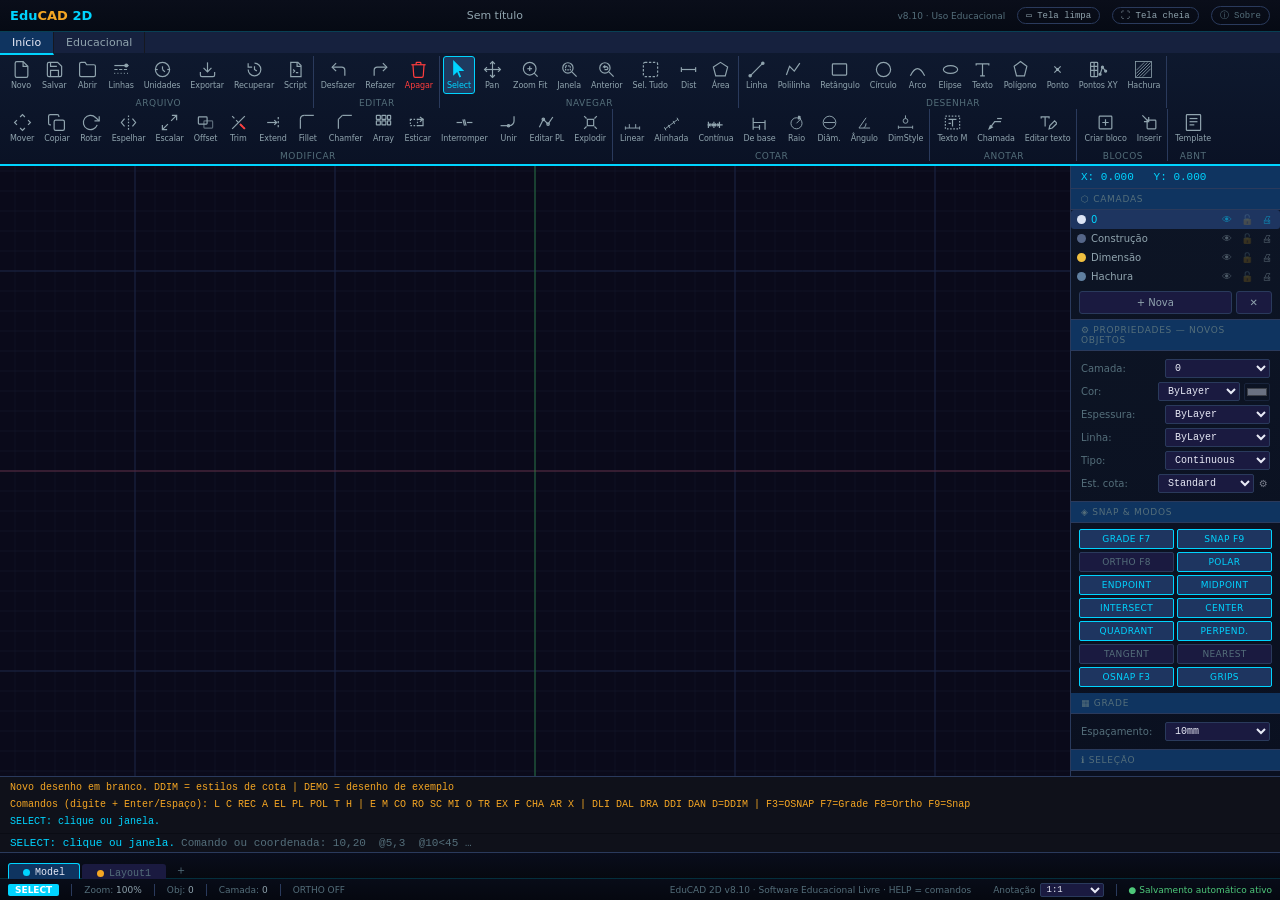
==== index.html @ 55bb3665 "EduCAD 2D v8.10: fontes dos textos e espessuras compatíveis com o AutoCAD - Fonte por texto (Arial, " ====
<!DOCTYPE html>
<html lang="pt-BR">
<head>
<meta charset="UTF-8">
<meta name="viewport" content="width=device-width,initial-scale=1">
<title>EduCAD 2D v8.10</title>
<!-- v6.5: aplicativo instalável (PWA). Ignorado ao abrir o arquivo direto do disco. -->
<link rel="manifest" href="manifest.webmanifest">
<meta name="theme-color" content="#0a0a1a">
<meta name="mobile-web-app-capable" content="yes">
<meta name="apple-mobile-web-app-capable" content="yes">
<meta name="apple-mobile-web-app-status-bar-style" content="black-translucent">
<link rel="icon" type="image/png" href="icons/icon-192.png">
<link rel="apple-touch-icon" href="icons/icon-192.png">
<style>
*{margin:0;padding:0;box-sizing:border-box}
:root{
  --bg0:#1a1a2e;--bg1:#16213e;--bg2:#0f3460;--bg3:#1a1a40;
  --bdr:#2a3a5c;--acc:#00d4ff;--acc2:#f5a623;--grn:#00e676;--red:#ff3d3d;
  --t0:#e8eaf6;--t1:#90a4ae;--t2:#546e7a;
  --mono:'Consolas','Courier New',monospace;
}
body{font-family:system-ui,sans-serif;background:var(--bg0);color:var(--t0);height:100vh;overflow:hidden;display:flex;flex-direction:column;user-select:none}
/* TITLE */
#titlebar{height:32px;background:linear-gradient(180deg,#0a0e1a,#060a14);border-bottom:1px solid #00d4ff40;display:flex;align-items:center;padding:0 10px;gap:8px;flex-shrink:0}
.logo{font-size:13px;font-weight:700;color:var(--acc)}.logo b{color:var(--acc2)}
.ftitle{font-size:11px;color:var(--t1);flex:1;text-align:center}
/* RIBBON */
#ribbon{background:linear-gradient(180deg,#0f1a30,#0a1225);border-bottom:2px solid var(--acc);flex-shrink:0}
.rtabs{display:flex;background:var(--bg1)}
.rtab{padding:4px 12px;font-size:11px;color:var(--t1);cursor:pointer;border-right:1px solid #151820;transition:.1s}
.rtab.on{background:var(--bg2);color:var(--t0);border-bottom:2px solid var(--acc);margin-bottom:-2px}
.rtab:hover:not(.on){color:var(--t0);background:var(--bg3)}
.rpanel{display:flex;align-items:flex-end;padding:4px 6px;gap:2px;min-height:64px;flex-wrap:wrap}
.rpanel.hide{display:none!important}
.rg{display:flex;flex-direction:column;padding:0 4px;border-right:1px solid var(--bdr)}
.rg:last-child{border:none}
.rglbl{font-size:9px;color:var(--t2);text-align:center;letter-spacing:.06em;text-transform:uppercase;padding:2px 0 0}
.rgbtns{display:flex;gap:2px;margin-bottom:2px}
.rb{display:flex;flex-direction:column;align-items:center;gap:2px;padding:4px 5px;min-width:36px;cursor:pointer;border-radius:3px;border:1px solid transparent;font-size:9px;color:var(--t1);transition:.12s}
.rb svg{width:22px;height:22px;flex-shrink:0}
.rb:hover{background:var(--bg3);color:var(--t0);border-color:var(--bdr)}
.rb.on{background:#1e3a5f;color:var(--acc);border-color:var(--acc)}
.rb.red{color:var(--red)}.rb.red:hover{background:#3f1e1e;border-color:var(--red)}
/* LAYOUT */
#ws{flex:1;display:flex;overflow:hidden;position:relative;z-index:0}
/* CANVAS AREA */
#cw{flex:1;position:relative;overflow:hidden;background:#0a0a1a;cursor:crosshair}
#cw.pan-mode{cursor:grab}#cw.pan-active{cursor:grabbing}
canvas{position:absolute;top:0;left:0;display:block}
#cGrid{z-index:1}#cDraw{z-index:2}#cOver{z-index:3}
/* snap overlay */
#snapmark{position:absolute;z-index:10;pointer-events:none;transform:translate(-50%,-50%);display:none}
#snaplbl{position:absolute;z-index:11;pointer-events:none;background:#0f111acc;border:1px solid var(--acc);padding:2px 7px;font:10px var(--mono);color:var(--acc);border-radius:2px;display:none;white-space:nowrap}
/* RIGHT PANEL */
#rp{width:210px;background:linear-gradient(180deg,#0d1525,#0a1020);border-left:1px solid var(--bdr);display:flex;flex-direction:column;flex-shrink:0;font-size:11px}
/* v6.4: painel direito rola em vez de espremer as seções */
#rp{overflow-y:auto;overflow-x:hidden;scrollbar-width:thin}
#rp>*{flex-shrink:0}
.rph{padding:5px 10px;font-size:9px;color:var(--t2);text-transform:uppercase;letter-spacing:.08em;background:var(--bg2);border-bottom:1px solid var(--bdr)}
#coordbox{padding:5px 10px;font:11px var(--mono);color:var(--acc);background:var(--bg2);border-bottom:1px solid var(--bdr)}
#lylist{max-height:160px;overflow-y:auto}
.lyrow{display:flex;align-items:center;gap:5px;padding:4px 6px;border-radius:3px;cursor:pointer;color:var(--t1);transition:.1s}
.lyrow:hover{background:var(--bg3);color:var(--t0)}.lyrow.cur{background:#1e3560;color:var(--acc)}
.lydot{width:9px;height:9px;border-radius:50%;flex-shrink:0}
.lyname{flex:1;font-size:10px;overflow:hidden;text-overflow:ellipsis;white-space:nowrap}
.lyico{font-size:10px;opacity:.5;cursor:pointer;padding:0 2px}.lyico:hover{opacity:1}.lyico.dim{opacity:.2}
.lyadd{display:flex;gap:4px;padding:5px 8px;border-bottom:1px solid var(--bdr)}
.prow{display:flex;align-items:center;justify-content:space-between;padding:2px 2px;font-size:10px}
.plbl{color:var(--t2)}
select.ps,input.pi{background:var(--bg3);border:1px solid var(--bdr);color:var(--t0);font:10px var(--mono);padding:2px 5px;border-radius:2px;outline:none;width:105px}
select.ps:focus,input.pi:focus{border-color:var(--acc)}
input[type=color].cp{width:26px;height:18px;border:1px solid var(--bdr);border-radius:2px;padding:0;cursor:pointer;background:none}
.togg{display:grid;grid-template-columns:1fr 1fr;gap:3px;padding:6px 8px}
.tg{padding:4px 2px;font-size:9px;text-align:center;background:var(--bg3);border:1px solid var(--bdr);color:var(--t2);cursor:pointer;border-radius:2px;letter-spacing:.04em;transition:.1s}
.tg.on{background:#1e3560;border-color:var(--acc);color:var(--acc)}.tg:hover{color:var(--t0)}
#selinfo{padding:6px 10px;font-size:10px;color:var(--t2);flex:1;overflow-y:auto}
/* CMD */
#cmdbar{height:76px;background:#0f111a;border-top:1px solid var(--bdr);display:flex;flex-direction:column;flex-shrink:0}
#cmdlog{flex:1;overflow-y:auto;padding:3px 10px;scrollbar-width:thin;scrollbar-color:var(--bdr) transparent}
.cl{font:10px var(--mono);line-height:1.7;color:var(--t1)}
.cl.p{color:var(--acc)}.cl.ok{color:var(--grn)}.cl.er{color:var(--red)}.cl.inf{color:var(--acc2)}
#cmdrow{display:flex;align-items:center;padding:3px 10px;border-top:1px solid #0a0c14;gap:6px}
#cmdlbl{font:11px var(--mono);color:var(--acc);flex-shrink:0}
#cmdinput{flex:1;background:transparent;border:none;outline:none;font:11px var(--mono);color:var(--t0);caret-color:var(--acc)}
#cmdinput::placeholder{color:var(--t2)}
/* DYNAMIC INPUT */
#dynInput{
  position:absolute;z-index:50;pointer-events:auto;
  display:none;flex-direction:column;gap:3px;
  padding:6px 8px;min-width:160px;
  background:rgba(8,12,26,0.93);
  border:1px solid var(--acc);border-radius:4px;
  box-shadow:0 4px 20px #000a;
  font:11px var(--mono);
}
#dynInput.show{display:flex}
.di-row{display:flex;align-items:center;gap:5px}
.di-lbl{color:var(--t2);font-size:9px;width:14px;text-align:right;flex-shrink:0}
.di-inp{
  flex:1;background:var(--bg3);border:1px solid var(--bdr);
  color:var(--t0);font:11px var(--mono);padding:2px 6px;
  border-radius:2px;outline:none;width:90px;
}
.di-inp:focus{border-color:var(--acc);background:#0d1830;color:#fff}
.di-inp.active{border-color:var(--acc);color:#fff}
.di-sep{height:1px;background:var(--bdr);margin:2px 0}
.di-hint{font-size:9px;color:var(--t2);text-align:center;padding-top:1px}
/* STATUS */
#sbar{height:22px;background:linear-gradient(180deg,#080c18,#050810);border-top:1px solid #00d4ff30;display:flex;align-items:center;padding:0 8px;gap:12px;font-size:9px;color:var(--t2);flex-shrink:0}
.sv{color:var(--t1)}.stool{background:var(--acc);color:#fff;padding:1px 7px;border-radius:2px;font-weight:700;font-size:9px}
.ssep{width:1px;height:12px;background:var(--bdr)}
/* MODALS */
.ov{position:fixed;inset:0;background:#000000a8;z-index:300;display:none;align-items:center;justify-content:center}
.ov.show{display:flex}
.modal{background:var(--bg2);border:1px solid var(--acc);border-radius:4px;padding:18px 20px;min-width:290px;box-shadow:0 20px 60px #000c}
.modal h3{font-size:13px;color:var(--t0);border-bottom:1px solid var(--bdr);padding-bottom:9px;margin-bottom:12px}
.modal label{font-size:10px;color:var(--t2);display:block;margin-bottom:3px}
.modal input,.modal select{width:100%;padding:5px 9px;background:var(--bg3);border:1px solid var(--bdr);color:var(--t0);font:11px var(--mono);border-radius:3px;outline:none;margin-bottom:9px}
.modal input:focus,.modal select:focus{border-color:var(--acc)}
.mact{display:flex;gap:8px;justify-content:flex-end;margin-top:4px}
.btn{padding:5px 13px;font:11px system-ui;border-radius:3px;cursor:pointer;border:none;transition:.1s}
.btn.s{background:var(--bg3);border:1px solid var(--bdr);color:var(--t1)}.btn.s:hover{color:var(--t0)}
.btn.p{background:var(--acc);color:#fff}.btn.p:hover{background:#3a8de0}
::-webkit-scrollbar{width:5px}::-webkit-scrollbar-thumb{background:var(--bdr);border-radius:3px}
input[type=file]{display:none}

/* ── MODEL / LAYOUT TABS ── */
#tabbar{
  height:26px;background:linear-gradient(180deg,#090d1c,#060910);
  border-top:1px solid var(--bdr);display:flex;align-items:flex-end;
  padding:0 8px;gap:2px;flex-shrink:0;
}
.tbtab{
  padding:3px 14px 0;font-size:10px;font-family:var(--mono);
  color:var(--t2);cursor:pointer;border:1px solid transparent;
  border-bottom:none;border-radius:3px 3px 0 0;
  background:var(--bg3);transition:.12s;position:relative;top:1px;
  display:flex;align-items:center;gap:5px;
}
.tbtab:hover{color:var(--t0);background:var(--bg2);}
.tbtab.active{
  background:var(--bg2);color:var(--t0);
  border-color:var(--acc);border-bottom:1px solid var(--bg2);
}
.tbtab.layout-tab.active{border-color:#f5a623;color:#f5a623;}
.tbtab .tb-dot{width:7px;height:7px;border-radius:50%;background:var(--acc);flex-shrink:0;}
.tbtab.layout-tab .tb-dot{background:#f5a623;}
.tb-add{padding:2px 7px;font-size:12px;color:var(--t2);cursor:pointer;background:none;border:none;line-height:1;}
.tb-add:hover{color:var(--acc);}

/* ── LAYOUT PANEL ── */
#layoutPanel{
  display:none;position:absolute;inset:0;background:#1a1a26;z-index:5;
  flex-direction:column;overflow:hidden;
}
#layoutPanel.show{display:flex;}
#layoutBg{
  flex:1;position:relative;overflow:auto;
  background:repeating-linear-gradient(45deg,#12121e 0,#12121e 10px,#131320 10px,#131320 20px);
  /* scroll container — sem flex, para que margin:auto funcione com scroll */
}
#layoutSheet{
  background:#fff;position:relative;box-shadow:0 8px 40px #000c;
  /* centralizar com margin auto + transform-origin center para zoom correto */
  transform-origin:top left;
}
#layoutCanvas{position:absolute;top:0;left:0;}
#layoutControls{
  height:48px;background:linear-gradient(180deg,#0d1020,#090c18);
  border-top:1px solid var(--bdr);display:flex;align-items:center;
  gap:12px;padding:0 14px;flex-shrink:0;font-size:10px;
}
.lc-grp{display:flex;align-items:center;gap:6px;}
.lc-lbl{color:var(--t2);font-size:9px;white-space:nowrap;}
select.lc-sel,input.lc-inp{
  background:var(--bg3);border:1px solid var(--bdr);color:var(--t0);
  font:10px var(--mono);padding:2px 6px;border-radius:2px;outline:none;
}
select.lc-sel:focus,input.lc-inp:focus{border-color:var(--acc);}
input.lc-inp{width:52px;}
.lc-sep{width:1px;height:20px;background:var(--bdr);}
.lc-btn{
  padding:3px 10px;font:10px system-ui;border-radius:2px;cursor:pointer;
  border:1px solid var(--bdr);background:var(--bg3);color:var(--t1);transition:.1s;
}
.lc-btn:hover{color:var(--t0);border-color:var(--acc);}
.lc-btn.primary{background:var(--acc);color:#fff;border-color:var(--acc);}
.lc-btn.primary:hover{background:#3a8de0;}
/* viewport rect no layout */
#vpRect{
  position:absolute;border:1px dashed #4d9ef7aa;
  cursor:move;box-sizing:border-box;
}
#vpRect .vp-handle{
  position:absolute;width:8px;height:8px;background:#4d9ef7;
  border:1px solid #fff;border-radius:1px;cursor:nwse-resize;
}

/* ── DIMSTYLE MODAL ───────────────────────────────────────── */
/* v6.6: cartão do desenvolvedor (Sobre) */
.dev-card{background:var(--bg3);border-radius:4px;border-left:3px solid var(--acc);padding:10px 12px}
.dev-hdr{font-weight:700;color:var(--t0);margin-bottom:8px}
.dev-body{display:flex;gap:12px;align-items:flex-start}
.dev-avatar{flex-shrink:0;width:42px;height:42px;border-radius:50%;display:flex;align-items:center;justify-content:center;
  font:700 14px var(--mono);color:#04101f;background:linear-gradient(135deg,var(--acc),var(--acc2));box-shadow:0 0 0 2px rgba(0,200,255,.15)}
.dev-info{display:flex;flex-direction:column;gap:2px;min-width:0}
.dev-name{font-size:14px;font-weight:700;color:var(--acc);letter-spacing:.2px}
.dev-role{font-size:11px;color:var(--t0)}
.dev-inst{display:flex;flex-direction:column;margin-top:4px;padding-left:8px;border-left:2px solid var(--bdr);font-size:10.5px;color:var(--t1);line-height:1.55}
.dev-inst span:nth-child(2){color:var(--t0);font-weight:600}
.dev-contact{margin-top:7px;font-size:10px;color:var(--t2)}
.dev-contact a{color:var(--acc);text-decoration:none;margin-left:2px}
.dev-contact a:hover{text-decoration:underline}
/* v7.3: toque e telas pequenas */
#touchbar{display:none;position:fixed;right:10px;bottom:64px;z-index:60;gap:6px;flex-direction:column}
body.touch #touchbar{display:flex}
.tb-touch{width:44px;height:44px;border-radius:10px;border:1px solid var(--bdr);background:rgba(13,21,37,.92);color:var(--t0);font:600 15px system-ui;cursor:pointer;box-shadow:0 2px 8px rgba(0,0,0,.4)}
.tb-touch.on,.tb-touch:active{background:var(--acc);color:#04101f;border-color:var(--acc)}
#btn-panel{display:none}
body.touch .rb{min-width:44px;padding:6px 6px}
@media (max-width:900px){
  #btn-panel{display:inline-block}
  #rp{display:none}
  body.rp-open #rp{display:flex;position:absolute;right:0;top:0;bottom:0;z-index:40;box-shadow:-4px 0 16px rgba(0,0,0,.5)}
  #ribbon{overflow-x:auto;overflow-y:hidden;flex-wrap:nowrap}
  #touchbar{bottom:72px}
}
/* v6.5: tela cheia, tela limpa e tela de abertura */
.tb-btn{background:none;border:1px solid var(--bdr);color:var(--t1);font-size:9px;font-family:var(--mono);padding:2px 8px;border-radius:10px;cursor:pointer;margin-right:4px}
.tb-btn:hover{color:var(--acc);border-color:var(--acc)}
.tb-btn.on{color:var(--bg);background:var(--acc);border-color:var(--acc)}
body.clean #ribbon,body.clean #rp{display:none!important}
#startscr{position:fixed;inset:0;z-index:9999;background:radial-gradient(ellipse at center,#14203a 0%,#070b16 70%);display:flex;align-items:center;justify-content:center}
.ss-box{display:flex;flex-direction:column;align-items:center;gap:12px;padding:32px 40px;border:1px solid var(--bdr);border-radius:8px;background:rgba(13,21,37,.85);max-width:92vw}
.ss-logo{font-size:34px;font-weight:700;letter-spacing:1px;color:var(--acc)}
.ss-logo b{color:var(--acc2)}
.ss-sub{font-size:12px;color:var(--t2);margin-bottom:10px}
.ss-main{font-size:15px;padding:12px 26px;border-radius:6px;border:none;background:var(--acc);color:#04101f;font-weight:700;cursor:pointer}
.ss-main:hover{filter:brightness(1.1)}
.ss-sec{font-size:11px;padding:6px 14px;border-radius:4px;border:1px solid var(--bdr);background:transparent;color:var(--t1);cursor:pointer}
.ss-chk{font-size:10px;color:var(--t2);display:flex;gap:6px;align-items:center;cursor:pointer;margin-top:4px}
.ss-note{font-size:10px;color:var(--t2);max-width:420px;text-align:center;line-height:1.5}
/* v6.4: propriedades e geometria */
#prop-panel.editing-sel{background:rgba(77,158,247,.06);box-shadow:inset 3px 0 0 var(--acc)}
#propCol.bylayer{opacity:.45}
.geo-tbl{margin-top:4px;display:flex;flex-direction:column;gap:2px}
.geo-row{display:flex;align-items:center;gap:6px}
.geo-l{flex:1;font-size:9px;color:var(--t2)}
.geo-in{width:84px;background:var(--bg3);border:1px solid var(--bdr);color:var(--t0);font:10px var(--mono);padding:2px 4px;border-radius:2px}
.geo-in.bad{border-color:var(--red);background:#3f1e1e}
.geo-ro{width:84px;font:10px var(--mono);color:var(--t1);padding:2px 4px}
.geo-hint{font-size:9px;color:var(--t2);margin-top:5px;line-height:1.4}
/* Exportação (v6.3) */
.ef-opts{margin:2px 0 8px;padding:6px 8px;background:var(--bg3);border:1px solid var(--bdr);border-radius:3px}
.ef-chk{display:flex!important;align-items:center;gap:6px;cursor:pointer;color:var(--t1)!important;margin:3px 0!important}
.ef-chk input{width:auto!important;margin:0!important}
.ef-note{display:none;margin:6px 0 10px;padding:7px 9px;background:rgba(245,166,35,.08);border:1px solid rgba(245,166,35,.2);border-radius:3px;font-size:10px;line-height:1.5;color:var(--t1)}
.dwg-steps{margin:0 0 10px 18px;font-size:11px;line-height:1.55;color:var(--t1)}
.dwg-steps li{margin-bottom:6px}
/* DDIM (v6.2) */
.ddim-modal{padding:0!important;max-width:96vw;max-height:92vh;display:flex;flex-direction:column;overflow:hidden}
.ddim-modal h3{padding:10px 14px;margin:0!important;background:var(--bg3);display:flex;align-items:center;gap:10px}
.ddim-cmd{font:9px var(--mono);color:var(--t2);font-weight:normal;margin-left:auto}
.ddim-mgr{display:flex;gap:12px;padding:12px 14px;min-height:0;overflow:auto}
.ddim-col-list{width:190px;display:flex;flex-direction:column;flex-shrink:0}
.ddim-col-prev{flex:1;display:flex;flex-direction:column;min-width:300px}
.ddim-col-btns{width:150px;display:flex;flex-direction:column;gap:6px;flex-shrink:0;padding-top:16px}
.ddim-col-btns .btn{text-align:left}
.ddim-col-btns .btn:disabled{opacity:.4;cursor:default}
.ddim-sp{flex:1;min-height:10px}
.ddim-curline{font-size:10px;color:var(--t1);margin-bottom:8px}
.ddim-curline b{color:var(--acc2)}
.ddim-lbl{font-size:10px;color:var(--t2);margin:4px 0 3px}
.ddim-list{flex:1;min-height:180px;max-height:300px;overflow-y:auto;background:var(--bg3);border:1px solid var(--bdr);border-radius:3px;padding:3px}
.ddim-item{display:flex;align-items:center;gap:5px;padding:5px 6px;border-radius:2px;cursor:pointer;font:10px var(--mono);color:var(--t1)}
.ddim-item:hover{background:var(--bg2);color:var(--t0)}
.ddim-item.active{background:#1e3a5f;color:var(--acc);outline:1px solid var(--acc)}
.ddim-star{width:10px;color:var(--acc2)}
.ddim-nm{flex:1;overflow:hidden;text-overflow:ellipsis;white-space:nowrap}
.ddim-ct{font-size:8px;color:var(--t2)}
.ddim-preview{position:static!important;width:100%;height:240px;background:#080b18;border:1px solid var(--bdr);border-radius:3px;display:block}
.ddim-desc{font-size:10px;color:var(--t1);line-height:1.5;white-space:pre-line;background:var(--bg3);border:1px solid var(--bdr);border-radius:3px;padding:6px 8px;min-height:48px}
.ddim-foot{padding:8px 14px;border-top:1px solid var(--bdr);background:var(--bg3);margin:0!important}
.ddim-edit{width:900px}
.ddim-tabs{display:flex;flex-wrap:wrap;background:var(--bg3);border-bottom:1px solid var(--bdr);padding:0 8px}
.ddim-tab{padding:6px 11px;font-size:10px;color:var(--t2);cursor:pointer;border-bottom:2px solid transparent;margin-bottom:-1px;white-space:nowrap}
.ddim-tab:hover{color:var(--t0)}
.ddim-tab.on{color:var(--acc);border-bottom-color:var(--acc)}
.ddim-editbody{display:flex;gap:12px;padding:10px 14px;min-height:0;overflow:hidden;flex:1}
.ddim-pane{flex:1;overflow-y:auto;min-width:0;max-height:62vh;padding-right:4px}
.ddim-editprev{width:360px;flex-shrink:0;display:flex;flex-direction:column;gap:6px}
.ddim-editprev .ddim-preview{height:260px}
.ddim-note{font-size:9px;color:var(--t2);line-height:1.5}
.ddim-sec{border:1px solid var(--bdr);border-radius:3px;padding:4px 10px 8px;margin:0 0 10px}
.ddim-sec legend{font-size:10px;color:var(--acc);padding:0 4px;font-weight:600}
.ddim-row{display:flex;align-items:center;gap:8px;padding:3px 0}
.ddim-row.off{opacity:.35;pointer-events:none}
.ddim-row label{width:170px;font-size:10px!important;color:var(--t1)!important;margin:0!important;display:block}
.ddim-modal .ddim-inp,.ddim-modal .ddim-row input,.ddim-modal .ddim-row select{width:auto!important;margin:0!important;padding:3px 6px!important;font:10px var(--mono)!important;background:var(--bg3);border:1px solid var(--bdr);color:var(--t0);border-radius:2px}
.ddim-row input[type=number]{width:90px!important}
.ddim-row input[type=text]{width:120px!important}
.ddim-row input[type=color]{width:42px!important;height:22px;padding:1px 2px!important;cursor:pointer}
.ddim-row input[type=checkbox]{width:14px!important;height:14px;accent-color:var(--acc)}
.ddim-row select{min-width:150px;max-width:230px}
.ddim-inp.bad{border-color:var(--red)!important;background:#3f1e1e!important}
.ddim-var{margin-left:auto;font:8px var(--mono);color:var(--t2);border:1px solid var(--bdr);border-radius:2px;padding:0 4px;white-space:nowrap}
.ddim-hint{font-size:9px;color:var(--t2);margin:-1px 0 3px 178px;line-height:1.4}
#ov-dimstyle .modal select.ddim-inp{width:100%!important}
@media (max-width:900px){.ddim-mgr,.ddim-editbody{flex-direction:column}.ddim-col-list,.ddim-col-btns,.ddim-editprev{width:auto}.ddim-col-btns{flex-direction:row;flex-wrap:wrap}}

/* ── UNITS DIALOG ─────────────────────────────────────────── */
#ov-units .modal{min-width:440px;max-width:96vw;padding:0;overflow:hidden;}
#ov-units .modal h3{padding:9px 14px;margin:0;border-bottom:1px solid var(--bdr);font-size:12px;background:var(--bg3);}
.un-body{display:grid;grid-template-columns:1fr 1fr;gap:0;padding:14px 16px 10px;}
.un-col{display:flex;flex-direction:column;gap:8px;padding-right:12px;}
.un-col+.un-col{padding-right:0;padding-left:12px;border-left:1px solid var(--bdr);}
.un-section{font-size:11px;font-weight:bold;color:var(--t0);margin-bottom:2px;}
.un-lbl{font-size:10px;color:var(--t2);margin-bottom:2px;display:block;text-decoration:underline;text-underline-offset:2px;}
select.un-sel{width:100%;background:var(--bg3);border:1px solid var(--bdr);color:var(--t0);font:10px var(--mono);padding:4px 8px;border-radius:2px;outline:none;cursor:pointer;}
select.un-sel:focus{border-color:var(--acc);}
.un-check{display:flex;align-items:center;gap:6px;font-size:10px;color:var(--t1);cursor:pointer;margin-top:2px;}
.un-check input{accent-color:var(--acc);width:13px;height:13px;cursor:pointer;}
.un-divider{grid-column:1/-1;height:1px;background:var(--bdr);margin:4px 0;}
.un-insert{grid-column:1/-1;}
.un-insert .un-section{margin-bottom:4px;}
.un-sample{grid-column:1/-1;background:var(--bg3);border:1px solid var(--bdr);border-radius:3px;padding:7px 10px;font:11px var(--mono);color:var(--t2);}
.un-sample span{display:block;color:var(--t0);font-size:10px;margin-bottom:3px;}
.un-foot{padding:8px 14px;border-top:1px solid var(--bdr);display:flex;gap:8px;justify-content:flex-end;background:var(--bg3);}

/* ── LINETYPE MANAGER ─────────────────────────────────────── */
#ov-linetype .modal{min-width:560px;max-width:96vw;padding:0;overflow:hidden;display:flex;flex-direction:column;max-height:90vh;}
#ov-linetype .modal h3{padding:9px 14px;margin:0;border-bottom:1px solid var(--bdr);font-size:12px;background:var(--bg3);flex-shrink:0;}
.lt-body{display:flex;flex:1;overflow:hidden;min-height:0;}
/* Lista de tipos */
.lt-list{flex:1;overflow-y:auto;min-height:0;}
.lt-head{display:grid;grid-template-columns:28px 130px 1fr 60px 60px;gap:0;background:var(--bg3);border-bottom:1px solid var(--bdr);font-size:9px;color:var(--t2);padding:4px 8px;font-family:var(--mono);flex-shrink:0;}
.lt-row{display:grid;grid-template-columns:28px 130px 1fr 60px 60px;gap:0;align-items:center;padding:4px 8px;border-bottom:1px solid var(--bdr)22;cursor:pointer;font-size:10px;font-family:var(--mono);color:var(--t1);}
.lt-row:hover{background:var(--bg2);}
.lt-row.active{background:#1a2a3a;color:var(--t0);}
.lt-row.current .lt-cur{color:#f5a623;}
.lt-cur{font-size:11px;text-align:center;}
.lt-name{font-weight:500;color:var(--t0);white-space:nowrap;overflow:hidden;text-overflow:ellipsis;}
.lt-prev canvas{display:block;}
.lt-col-dot{width:14px;height:14px;border-radius:50%;display:inline-block;border:1px solid #333;flex-shrink:0;}
.lt-lw-badge{font-size:9px;color:var(--t2);text-align:right;white-space:nowrap;}
/* Editor lateral */
.lt-editor{width:200px;border-left:1px solid var(--bdr);display:flex;flex-direction:column;flex-shrink:0;background:var(--bg3);}
.lt-editor-title{padding:7px 10px;font-size:10px;color:var(--t2);border-bottom:1px solid var(--bdr);font-family:var(--mono);}
.lt-editor-body{flex:1;overflow-y:auto;padding:8px 10px;display:flex;flex-direction:column;gap:7px;}
.lt-ef{display:flex;flex-direction:column;gap:3px;}
.lt-ef label{font-size:9px;color:var(--t2);}
select.lt-sel,input.lt-inp{background:var(--bg2);border:1px solid var(--bdr);color:var(--t0);font:10px var(--mono);padding:3px 7px;border-radius:2px;outline:none;width:100%;}
select.lt-sel:focus,input.lt-inp:focus{border-color:var(--acc);}
input.lt-inp[type=color]{height:24px;padding:1px 3px;cursor:pointer;}
input.lt-inp[type=number]{width:100%;box-sizing:border-box;}
.lt-preview-box{width:100%;height:28px;background:#080b18;border:1px solid var(--bdr);border-radius:2px;margin-top:2px;}
/* Botões rodapé */
.lt-foot{padding:7px 10px;border-top:1px solid var(--bdr);display:flex;gap:6px;flex-wrap:wrap;background:var(--bg3);flex-shrink:0;}
.lt-foot-r{margin-left:auto;display:flex;gap:6px;}

/* ── LAYOUT ZOOM + LEGENDA ──────────────────────────────────── */
#layoutBg{cursor:grab;}
#layoutBg.panning{cursor:grabbing;}
#ly-zoom-bar{
  position:absolute;bottom:12px;right:16px;
  display:flex;align-items:center;gap:4px;
  background:rgba(8,10,22,0.88);border:1px solid var(--bdr);
  border-radius:16px;padding:3px 10px;z-index:30;
  font:10px var(--mono);color:var(--t2);
}
.ly-zb-btn{
  width:22px;height:22px;border-radius:50%;border:none;
  background:var(--bg3);color:var(--t0);font-size:14px;line-height:1;
  cursor:pointer;display:flex;align-items:center;justify-content:center;
  transition:.1s;flex-shrink:0;
}
.ly-zb-btn:hover{background:var(--acc);color:#fff;}
#ly-zoom-pct{width:42px;text-align:center;color:var(--t0);font-size:10px;}
/* Viewport mspace active */
#vpRect.mspace-active{border:2px solid var(--acc2)!important;box-shadow:0 0 0 2px rgba(245,166,35,.25);cursor:crosshair;}
#vpRect.mspace-active .vp-handle{background:var(--acc2);}
/* Layout status bar */
#ly-statusbar{position:absolute;bottom:12px;left:16px;display:flex;align-items:center;gap:8px;background:rgba(8,10,22,0.88);border:1px solid var(--bdr);border-radius:10px;padding:3px 12px;z-index:30;font:9px var(--mono);color:var(--t2);pointer-events:none;}
#ly-statusbar .ly-mode-badge{padding:1px 8px;border-radius:8px;font-size:9px;font-weight:700;letter-spacing:.05em;}
#ly-statusbar .ly-mode-badge.paper{background:#1e3560;color:var(--acc);}
#ly-statusbar .ly-mode-badge.model{background:#3a2700;color:var(--acc2);}
#ly-coord{color:var(--acc);font:9px var(--mono);}
#ly-hint{position:absolute;top:8px;left:50%;transform:translateX(-50%);background:rgba(8,10,22,0.9);border:1px solid var(--bdr);border-radius:10px;padding:3px 14px;z-index:30;font:9px var(--mono);color:var(--t2);pointer-events:none;white-space:nowrap;transition:opacity .3s;}
#vpScaleBadge{position:absolute;top:-20px;left:0;background:rgba(8,10,22,.85);border:1px solid #4d9ef755;border-radius:3px;padding:1px 6px;font:9px var(--mono);color:#4d9ef7;pointer-events:none;white-space:nowrap;}

/* Legenda na folha */
.ly-legend{
  position:absolute;border:1px solid #888;background:#fff;
  font-family:Arial,sans-serif;overflow:hidden;cursor:move;
  box-shadow:1px 1px 4px #0003;user-select:none;
}
.ly-legend table{width:100%;border-collapse:collapse;font-size:9px;}
.ly-legend td,.ly-legend th{border:1px solid #888;padding:2px 5px;white-space:nowrap;}
.ly-legend th{background:#e8e8e8;font-weight:bold;font-size:9px;}
/* Editor modal de legenda */
#ov-legend .modal{min-width:500px;max-width:96vw;padding:0;overflow:hidden;display:flex;flex-direction:column;max-height:88vh;}
#ov-legend .modal h3{padding:9px 14px;margin:0;border-bottom:1px solid var(--bdr);font-size:12px;background:var(--bg3);}
.lg-body{flex:1;overflow:hidden;display:flex;flex-direction:column;}
.lg-preview{flex:1;overflow:auto;padding:12px;background:var(--bg3);display:flex;align-items:center;justify-content:center;}
.lg-toolbar{padding:6px 12px;border-bottom:1px solid var(--bdr);display:flex;gap:6px;align-items:center;flex-shrink:0;flex-wrap:wrap;}
.lg-table-wrap{overflow:auto;max-height:220px;}
table#lg-tbl{width:100%;border-collapse:collapse;font-size:11px;font-family:var(--mono);}
table#lg-tbl th{background:var(--bg3);padding:4px 8px;border:1px solid var(--bdr);font-size:10px;color:var(--t2);text-align:left;}
table#lg-tbl td{padding:3px 6px;border:1px solid var(--bdr);}
table#lg-tbl input{background:var(--bg2);border:none;color:var(--t0);font:10px var(--mono);width:100%;outline:none;padding:1px 3px;}
table#lg-tbl input:focus{background:#1a2a3a;}
.lg-foot{padding:8px 12px;border-top:1px solid var(--bdr);display:flex;gap:8px;justify-content:flex-end;background:var(--bg3);flex-shrink:0;}

/* v7.4: espaço do papel desenhado na área de desenho; a barra de página fica embaixo */
#layoutPanel{inset:auto 0 0 0!important;background:none!important;pointer-events:none}
#layoutPanel #layoutBg{display:none!important}
#layoutControls{pointer-events:auto;overflow-x:auto}
#ly-menu{position:fixed;z-index:200;background:#141a2b;border:1px solid var(--bdr);border-radius:4px;box-shadow:0 6px 20px rgba(0,0,0,.5);padding:4px 0;min-width:150px}
.ly-mi{padding:6px 14px;font-size:11px;color:var(--t1);cursor:pointer}
.ly-mi:hover{background:var(--acc);color:#04101f}
body.paper .tbtab.layout-tab.active{background:#1f2a40}
#layoutControls{gap:8px!important;padding:0 10px!important}
#layoutControls input.lc-inp{width:38px}
#layoutControls .lc-btn{white-space:nowrap;padding:4px 8px}
#layoutControls #lc-info{display:none}

/* v7.5 */
.lyico.vpfz.on{opacity:1;color:#4dc3ff;text-shadow:0 0 4px #4dc3ff}
/* a barra da página do layout não cobre o painel lateral */
#layoutPanel{right:210px!important}
body.clean #layoutPanel{right:0!important}
@media (max-width:900px){ #layoutPanel{right:0!important} }

/* v7.6 */
.ps-grid{display:grid;grid-template-columns:150px 1fr;gap:8px 10px;align-items:center;margin:6px 0 10px}
.ps-grid>label{font-size:10px;color:var(--t1);margin:0!important}
.ps-grid select,.ps-grid input{margin:0!important;width:auto}
.anno-wrap{font-size:9px;color:var(--t2);margin-left:10px;display:inline-flex;gap:4px;align-items:center}
.anno-wrap select{background:var(--bg3);color:var(--t0);border:1px solid var(--bdr);font:9px var(--mono);border-radius:2px;padding:0 2px}

/* v7.7: recuperação */
#rec-list{display:flex;flex-direction:column;gap:6px;max-height:50vh;overflow:auto}
.rec-row{display:flex;align-items:center;gap:6px;background:var(--bg3);border:1px solid var(--bdr);border-radius:4px;padding:6px 8px}
.rec-info{flex:1;min-width:0}
.rec-name{font-size:12px;color:var(--t0);white-space:nowrap;overflow:hidden;text-overflow:ellipsis}
.rec-meta{font-size:9px;color:var(--t2)}
.rec-empty{font-size:11px;color:var(--t2);padding:8px}
#sautosave{font-size:9px}
#ov-recover{z-index:500}
/* v7.9: faixa de opções compacta em telas médias (mais botões sem roubar altura do desenho) */
@media (max-width:1519px){
  .rb{min-width:30px;padding:3px 3px;font-size:8px;letter-spacing:-.1px}
  .rb svg{width:19px;height:19px}
  .rg{padding:0 2px}
  .rpanel{gap:1px;padding:3px 4px}
}
@media (max-width:1180px){
  .rb{min-width:24px;padding:2px 1px;font-size:7px;letter-spacing:-.2px}
  .rb svg{width:16px;height:16px}
  .rg{padding:0 1px}
}

/* v8.1: aula guiada */
#aula-panel{display:none;position:absolute;left:10px;top:10px;width:310px;max-height:calc(100% - 20px);overflow:auto;z-index:30;background:rgba(13,21,37,.97);border:1px solid var(--acc);border-radius:6px;box-shadow:0 6px 24px rgba(0,0,0,.55);color:var(--t0);font:11px system-ui,sans-serif;cursor:default}
#aula-panel.show{display:block}
.aula-head{display:flex;justify-content:space-between;align-items:center;padding:7px 10px;font-weight:600;font-size:12px;border-bottom:1px solid var(--bdr);position:sticky;top:0;background:#0d1525}
.aula-x{background:none;border:none;color:var(--t1);font-size:16px;cursor:pointer}
#aula-sel{margin:8px 10px 0;width:calc(100% - 20px);background:var(--bg3);color:var(--t0);border:1px solid var(--bdr);border-radius:3px;font-size:11px;padding:3px}
#aula-body{padding:8px 10px 10px}
.aula-meta{font-size:9px;color:var(--t2);margin:2px 0 6px}
.aula-goal,.aula-intro{font-size:11px;line-height:1.45;margin-bottom:6px;color:var(--t1)}
.aula-start,.aula-next{width:100%;margin:6px 0}
.aula-restart{margin-top:8px;font-size:10px}
.aula-prog{height:6px;background:var(--bg3);border-radius:3px;overflow:hidden;margin-top:6px}
.aula-bar{height:100%;background:#4ec87a;transition:width .3s}
.aula-steps{list-style:none;padding:0;margin:6px 0 0;display:flex;flex-direction:column;gap:4px}
.aula-steps li{border:1px solid var(--bdr);border-radius:4px;padding:5px 7px;color:var(--t2)}
.aula-steps li.ok{color:#4ec87a;border-color:rgba(78,200,122,.4)}
.aula-steps li.cur{color:var(--t0);border-color:var(--acc);background:rgba(0,200,255,.06)}
.aula-st{font-weight:600}
.aula-ins{margin:5px 0;line-height:1.45;font-size:11px}
.aula-ins code,.aula-hint code{background:var(--bg3);padding:0 3px;border-radius:2px;font-family:Consolas,monospace;color:#f5c860}
.aula-row{display:flex;gap:6px;margin:4px 0}
.aula-hint{margin-top:4px;padding:5px 6px;border-left:2px solid #f5a623;background:rgba(245,166,35,.08);line-height:1.45;font-size:10.5px}
.aula-fb{margin-top:5px;padding:5px 6px;border-left:2px solid #e85050;background:rgba(232,80,80,.08);color:#ffb3b3;font-size:10.5px;line-height:1.4}
.aula-done{margin-top:8px;padding:6px 8px;border-radius:4px;background:rgba(78,200,122,.12);color:#8ff0b0;font-weight:600;line-height:1.4}

/* v8.2: galeria de hachuras */
#hpat-gal{grid-column:1/-1;max-height:min(52vh,420px);overflow:auto;border:1px solid var(--bdr);border-radius:3px;padding:4px 6px;background:var(--bg3)}
.hpat-grp{font-size:9px;color:var(--t2);text-transform:uppercase;letter-spacing:.4px;margin:6px 2px 3px}
.hpat-row{display:grid;grid-template-columns:repeat(auto-fill,minmax(78px,1fr));gap:4px}
.hpat-it{display:flex;flex-direction:column;align-items:center;gap:2px;padding:3px;border:1px solid transparent;border-radius:3px;cursor:pointer;font-size:8.5px;color:var(--t1);text-align:center;line-height:1.15}
.hpat-it canvas{position:static;width:64px;height:44px;border:1px solid var(--bdr);border-radius:2px;background:#0a0a1a}
.hpat-it:hover{border-color:var(--bdr);background:rgba(255,255,255,.04)}
.hpat-it.on{border-color:var(--acc);background:rgba(0,200,255,.1);color:var(--t0)}

/* v8.3: importar pontos */
.pt-modal{min-width:min(820px,96vw);max-width:96vw}
.pt-grid{display:grid;grid-template-columns:1fr 270px;gap:12px}
@media (max-width:760px){ .pt-grid{grid-template-columns:1fr} }
.pt-lbl{font-size:10px;color:var(--t1);display:block;margin-bottom:4px}
#pt-txt{width:100%;box-sizing:border-box;height:250px;background:var(--bg3);border:1px solid var(--bdr);color:var(--t0);font:11px Consolas,monospace;padding:6px;border-radius:3px;resize:vertical;tab-size:12;white-space:pre;overflow:auto}
.pt-info{font-size:10px;color:var(--t1);margin-top:4px}
.pt-bad{font-size:9.5px;color:#ff9b9b;margin-top:2px;line-height:1.35}
#pt-cv{position:static;display:block;width:260px;height:180px;border:1px solid var(--bdr);border-radius:3px}
.pt-rep{font-size:10px;color:#8ff0b0;margin:4px 0 6px;min-height:13px}
.pt-opts{display:grid;grid-template-columns:auto 1fr;gap:4px 8px;align-items:center;font-size:10px;color:var(--t1)}
.pt-opts select{margin:0;width:100%}
.pt-chk{display:flex;flex-direction:column;gap:3px;margin-top:8px;font-size:10px;color:var(--t1)}
.pt-chk label{display:flex;align-items:center;gap:5px;cursor:pointer}
.pt-chk input[type=checkbox]{width:auto;margin:0}
.pt-lh{width:54px!important;margin:0 0 0 4px!important;padding:1px 4px!important}

/* v8.4: scripts */
.scr-modal{min-width:min(760px,96vw);max-width:96vw}
.scr-bar{display:flex;gap:6px;align-items:center;margin-bottom:6px;flex-wrap:wrap}
.scr-bar select{margin:0;width:auto;min-width:200px}
#scr-txt{width:100%;box-sizing:border-box;height:300px;background:var(--bg3);border:1px solid var(--bdr);color:var(--t0);font:11.5px/1.45 Consolas,monospace;padding:6px 8px;border-radius:3px;resize:vertical;white-space:pre;overflow:auto;tab-size:4}
.scr-info{font-size:10px;color:var(--t1);margin-top:4px}
.scr-help{font-size:9.5px;color:var(--t2);margin:6px 0;line-height:1.45}
.scr-opts{display:flex;gap:16px;align-items:center;flex-wrap:wrap;font-size:10px;color:var(--t1)}
.scr-opts select{margin:0 0 0 4px;width:auto}
.scr-opts input[type=checkbox]{width:auto;margin:0 4px 0 0}
.scr-opts label{display:flex;align-items:center}
.scr-rec{color:#fff;background:#c62828;padding:1px 8px;border-radius:9px;font-size:10px;cursor:pointer;margin-left:8px;animation:scrBlink 1.2s infinite}
@keyframes scrBlink{50%{opacity:.55}}
body.scr-running #cw{cursor:progress!important}

/* v8.5: poligonal */
.po-modal{min-width:min(900px,97vw);max-width:97vw;max-height:94vh;overflow:auto}
.po-top{display:flex;flex-wrap:wrap;gap:6px 12px;align-items:center;font-size:10px;color:var(--t1);margin-bottom:8px}
.po-top label{display:flex;align-items:center;gap:4px}
.po-top select,.po-top input{margin:0;width:auto}
#po-az0{width:96px}#po-e0,#po-n0{width:84px}
.po-grid{display:grid;grid-template-columns:1fr 252px;gap:12px}
@media (max-width:760px){ .po-grid{grid-template-columns:1fr} }
.po-lbl{font-size:10px;color:var(--t1);margin-bottom:4px}
#po-txt{width:100%;box-sizing:border-box;height:150px;background:var(--bg3);border:1px solid var(--bdr);color:var(--t0);font:11.5px/1.45 Consolas,monospace;padding:6px;border-radius:3px;resize:vertical;white-space:pre;tab-size:14}
.po-tol{display:flex;flex-wrap:wrap;gap:4px 14px;align-items:center;font-size:10px;color:var(--t1);margin:6px 0}
.po-tol input[type=text],.po-tol input:not([type]){width:46px;margin:0 2px;padding:1px 4px}
.po-tol input[type=checkbox]{width:auto;margin:0 4px 0 0}
.po-tol label{display:flex;align-items:center}
.po-sum{font-size:10.5px;color:var(--t0);line-height:1.55}
.po-sum b{color:var(--t1);font-weight:600}
.po-good{color:#8ff0b0}.po-good b{color:#8ff0b0}
.po-bad{color:#ff9b9b}.po-bad b{color:#ff9b9b}
.po-note{color:#f5c860}.po-err{color:#ff9b9b}
#po-cv{position:static;display:block;width:250px;height:190px;border:1px solid var(--bdr);border-radius:3px}
.po-chk{display:flex;flex-direction:column;gap:3px;margin-top:8px;font-size:10px;color:var(--t1)}
.po-chk label{display:flex;align-items:center;gap:5px;cursor:pointer}
.po-chk input{width:auto;margin:0}
.po-tabwrap{max-height:190px;overflow:auto;margin-top:8px;border:1px solid var(--bdr);border-radius:3px}
.po-tab{border-collapse:collapse;font:10px Consolas,monospace;color:var(--t0);width:100%}
.po-tab th{position:sticky;top:0;background:var(--bg2);color:var(--t1);font-weight:600;padding:3px 6px;text-align:right;white-space:nowrap}
.po-tab td{padding:2px 6px;text-align:right;white-space:nowrap;border-top:1px solid rgba(255,255,255,.05)}
.po-tab th:nth-child(-n+2),.po-tab td:nth-child(-n+2){text-align:left}
.aula-tab{border-collapse:collapse;margin:6px 0;font:10px Consolas,monospace}
.aula-tab th,.aula-tab td{border:1px solid var(--bdr);padding:2px 6px;text-align:right}
.aula-tab th:first-child,.aula-tab td:first-child{text-align:left}

/* v8.7: editor de texto com vários tamanhos */
#ov-mtext .modal{min-width:min(560px,94vw)!important}
.rt-bar{display:flex;flex-wrap:wrap;gap:5px;align-items:center;margin-bottom:6px}
.rt-bar .rt-sz{padding:3px 8px;font-size:10px}
#rt-t1{font-weight:700;font-size:12px}#rt-t2{font-weight:600;font-size:11px}#rt-t4{font-size:9px}
.rt-mm{display:flex;align-items:center;gap:4px;font-size:10px;color:var(--t1);margin-left:4px}
.rt-mm input{width:54px;margin:0;padding:2px 4px}
.rt-ed{min-height:120px;max height:50vh;max-height:50vh;overflow:auto;background:var(--bg3);border:1px solid var(--bdr);color:var(--t0);font-family:Consolas,monospace;line-height:1.35;padding:6px 8px;border-radius:3px;outline:none;white-space:pre-wrap;word-break:break-word}
.rt-ed:focus{border-color:var(--acc,#4d9ef7)}
.rt-info{font-size:9.5px;color:var(--t2);margin-top:3px}
/* v8.8: campos de margem com dois algarismos visíveis */
#lc-mt,#lc-mr,#lc-mb,#lc-ml{width:44px!important;min-width:44px}
#lc-mnbr{padding:2px 6px}

/* v8.9: janela Salvar como / Exportar */
.sv-row{margin-bottom:8px}
.sv-namebox{display:flex;align-items:center;gap:4px}
.sv-namebox input{flex:1;margin:0}
#sv-ext{font:11px Consolas,monospace;color:var(--t1);min-width:40px}
.sv-loc{margin-top:8px;padding-top:8px;border-top:1px solid var(--bdr)}
.sv-lbl{font-size:10px;color:var(--t1);margin-bottom:4px}
.sv-note{font-size:9.5px;color:var(--t2);line-height:1.45;margin-top:4px}
.sv-note .btn{padding:2px 8px;font-size:10px;margin-left:4px}
.sv-warn{font-size:9.5px;color:#f5c860;line-height:1.45;margin-top:6px}

/* v8.10: estilo de texto */
.sty-prev{margin-top:8px;padding:10px;background:var(--bg3);border:1px solid var(--bdr);border-radius:3px;font-size:20px;color:var(--t0)}
#sty-font,#mted-font{width:100%}
</style>
</head>
<body>
<!-- v6.5: tela de abertura — o clique do usuário permite ao navegador entrar em tela cheia -->
<div id="startscr" role="dialog" aria-labelledby="ss-title" style="display:none">
  <div class="ss-box">
    <div class="ss-logo">Edu<b>CAD</b> 2D</div>
    <div class="ss-sub" id="ss-title">Desenho técnico assistido por computador</div>
    <button class="ss-main" id="ss-go" onclick="startApp(true)">⛶ Abrir aplicativo CAD em tela cheia</button>
    <button class="ss-sec" onclick="startApp(false)">Continuar na janela do navegador</button>
    <label class="ss-chk"><input type="checkbox" id="ss-skip"> Não mostrar esta tela novamente (abrir direto na janela)</label>
    <div class="ss-note" id="ss-note"></div>
  </div>
</div>

<div id="titlebar">
  <div class="logo">Edu<b>CAD</b> 2D</div>
  <div class="ftitle" id="ftitle">Sem título — EduCAD 2D v6</div>
  <span style="font-size:9px;color:var(--t2);margin-right:4px;">v8.10 · Uso Educacional</span>
  <button class="tb-btn" id="btn-install" onclick="appInstall()" title="Instalar o EduCAD como aplicativo (janela própria, sem abas nem barra de endereços) — INSTALAR" data-cmd="INSTALAR" style="display:none">⬇ Instalar</button>
  <button class="tb-btn" id="btn-clean" onclick="toggleCleanScreen()" title="Tela limpa: oculta faixa de opções e painéis — LIMPA (Ctrl+0)" data-cmd="LIMPA">▭ Tela limpa</button>
  <button class="tb-btn" id="btn-fs" onclick="toggleFullscreen()" title="Tela cheia — TELACHEIA" data-cmd="TELACHEIA">⛶ Tela cheia</button>
  <button onclick="showAbout()" style="background:none;border:1px solid var(--bdr);color:var(--t2);font-size:9px;font-family:var(--mono);padding:2px 8px;border-radius:10px;cursor:pointer;" title="Sobre / Licença">ⓘ Sobre</button>
</div>

<div id="ribbon">
  <div class="rtabs">
    <div class="rtab on" id="rtab0" onclick="switchTab(0)">Início</div>
    <div class="rtab"    id="rtab1" onclick="switchTab(1)">Educacional</div>
  </div>
  <!-- TAB 0 -->
  <div class="rpanel" id="tab0">
    <div class="rg">
      <div class="rgbtns">
        <div class="rb" onclick="newDoc()" title="Novo — NEW (Ctrl+N)" data-cmd="NEW"><svg viewBox="0 0 24 24" fill="none" stroke="currentColor" stroke-width="1.5"><path d="M14 2H6a2 2 0 00-2 2v16a2 2 0 002 2h12a2 2 0 002-2V8z"/><polyline points="14,2 14,8 20,8"/></svg>Novo</div>
        <div class="rb" onclick="saveCmd()" title="Salvar — SAVE: nome, formato e pasta (Ctrl+S regrava o mesmo arquivo)" data-cmd="SAVE"><svg viewBox="0 0 24 24" fill="none" stroke="currentColor" stroke-width="1.5"><path d="M19 21H5a2 2 0 01-2-2V5a2 2 0 012-2h11l5 5v11a2 2 0 01-2 2z"/><polyline points="17,21 17,13 7,13 7,21"/><polyline points="7,3 7,8 15,8"/></svg>Salvar</div>
        <div class="rb" onclick="openDoc()" title="Abrir (.json ou .dxf) — OPEN (Ctrl+O)" data-cmd="OPEN"><svg viewBox="0 0 24 24" fill="none" stroke="currentColor" stroke-width="1.5"><path d="M22 19a2 2 0 01-2 2H4a2 2 0 01-2-2V5a2 2 0 012-2h5l2 3h9a2 2 0 012 2z"/></svg>Abrir</div>
        <div class="rb" onclick="showLineType()" title="Tipos de linha — LT" data-cmd="LT"><svg viewBox="0 0 24 24" fill="none" stroke="currentColor" stroke-width="1.5"><line x1="3" y1="7" x2="21" y2="7"/><line x1="3" y1="12" x2="21" y2="12" stroke-dasharray="4 2"/><line x1="3" y1="17" x2="21" y2="17" stroke-dasharray="1 3"/><circle cx="18" cy="7" r="2.5" fill="currentColor" stroke="none"/></svg>Linhas</div>
        <div class="rb" onclick="showUnits()" title="Unidades — UN" data-cmd="UN"><svg viewBox="0 0 24 24" fill="none" stroke="currentColor" stroke-width="1.5"><circle cx="12" cy="12" r="9"/><line x1="12" y1="8" x2="12" y2="12"/><line x1="12" y1="12" x2="15" y2="15"/><line x1="3" y1="12" x2="6" y2="12"/><line x1="18" y1="12" x2="21" y2="12"/></svg>Unidades</div>
        <div class="rb" onclick="showExport()"  title="Exportar (PDF, DXF, SVG, PNG, JSON) — EXPORT" data-cmd="EXPORT"><svg viewBox="0 0 24 24" fill="none" stroke="currentColor" stroke-width="1.5"><path d="M21 15v4a2 2 0 01-2 2H5a2 2 0 01-2-2v-4"/><polyline points="7,10 12,15 17,10"/><line x1="12" y1="15" x2="12" y2="3"/></svg>Exportar</div>
        <div class="rb" id="rb-recover" onclick="asShowAll()" title="Recuperar desenho — RECUPERAR (cópias de segurança deste navegador)" data-cmd="RECUPERAR"><svg viewBox="0 0 24 24" fill="none" stroke="currentColor" stroke-width="1.5"><path d="M4 12a8 8 0 108-8"/><path d="M4 4v5h5"/><path d="M12 8v4l3 2"/></svg>Recuperar</div>
        <div class="rb" id="rb-script" onclick="scrOpen()" title="Script — SCRIPT (executar, gravar e salvar sequências de comandos .scr)" data-cmd="SCRIPT"><svg viewBox="0 0 24 24" fill="none" stroke="currentColor" stroke-width="1.5"><path d="M6 3h9l4 4v14H6z"/><path d="M14 3v5h5"/><path d="M9 12l2 2-2 2M12.5 16h3"/></svg>Script</div>
      </div><div class="rglbl">Arquivo</div>
    </div>
    <div class="rg">
      <div class="rgbtns">
        <div class="rb" onclick="undo()" title="Desfazer — U (Ctrl+Z)" data-cmd="U"><svg viewBox="0 0 24 24" fill="none" stroke="currentColor" stroke-width="1.5"><polyline points="9,14 4,9 9,4"/><path d="M20 20v-7a4 4 0 00-4-4H4"/></svg>Desfazer</div>
        <div class="rb" onclick="redo()" title="Refazer — REDO (Ctrl+Y)" data-cmd="REDO"><svg viewBox="0 0 24 24" fill="none" stroke="currentColor" stroke-width="1.5"><polyline points="15,14 20,9 15,4"/><path d="M4 20v-7a4 4 0 014-4h12"/></svg>Refazer</div>
        <div class="rb red" onclick="setTool('erase')" title="Apagar — E (ou tecla Del)" data-cmd="E"><svg viewBox="0 0 24 24" fill="none" stroke="currentColor" stroke-width="1.5"><polyline points="3,6 5,6 21,6"/><path d="M19 6l-1 14a2 2 0 01-2 2H8a2 2 0 01-2-2L5 6"/><path d="M9,6V4a1,1,0,011-1h4a1,1,0,011,1v2"/></svg>Apagar</div>
      </div><div class="rglbl">Editar</div>
    </div>
    <div class="rg">
      <div class="rgbtns">
        <div class="rb" id="rb-select" onclick="setTool('select')" title="Selecionar — SELECT (Esc encerra o comando atual)" data-cmd="SELECT"><svg viewBox="0 0 24 24" fill="currentColor"><path d="M4 0v20l5-5 3 7 2-1-3-7h7L4 0z"/></svg>Select</div>
        <div class="rb" id="rb-pan"    onclick="setTool('pan')"    title="Pan — P (ou arraste com o botão do meio / roda do mouse)" data-cmd="P"><svg viewBox="0 0 24 24" fill="none" stroke="currentColor" stroke-width="1.5"><path d="M5 9l-3 3 3 3M9 5l3-3 3 3M15 19l-3 3-3-3M19 9l3 3-3 3"/><line x1="12" y1="2" x2="12" y2="22"/><line x1="2" y1="12" x2="22" y2="12"/></svg>Pan</div>
        <div class="rb" onclick="zoomFit()" title="Zoom extensão — ZE" data-cmd="ZE"><svg viewBox="0 0 24 24" fill="none" stroke="currentColor" stroke-width="1.5"><circle cx="11" cy="11" r="8"/><line x1="21" y1="21" x2="16.65" y2="16.65"/><line x1="8" y1="11" x2="14" y2="11"/><line x1="11" y1="8" x2="11" y2="14"/></svg>Zoom Fit</div>
        <div class="rb" id="rb-zoomwin" onclick="zoomCmd('J')" title="Zoom janela — ZJ: clique dois cantos" data-cmd="ZJ"><svg viewBox="0 0 24 24" fill="none" stroke="currentColor" stroke-width="1.5"><circle cx="10" cy="10" r="6.5"/><line x1="15" y1="15" x2="21" y2="21"/><rect x="7" y="7.5" width="6" height="5" stroke-dasharray="2,1.2"/></svg>Janela</div>
        <div class="rb" id="rb-zoomprev" onclick="zoomCmd('P')" title="Zoom anterior — ZP: volta à vista anterior" data-cmd="ZP"><svg viewBox="0 0 24 24" fill="none" stroke="currentColor" stroke-width="1.5"><circle cx="10" cy="10" r="6.5"/><line x1="15" y1="15" x2="21" y2="21"/><path d="M12.5 8.5H8.5l1.8-1.8M8.5 8.5l1.8 1.8"/><path d="M8.5 8.5h3.5a1.8 1.8 0 010 3.6H9.5"/></svg>Anterior</div>
        <div class="rb" onclick="selAll()" title="Selecionar tudo (Ctrl+A)"><svg viewBox="0 0 24 24" fill="none" stroke="currentColor" stroke-width="1.5"><rect x="3" y="3" width="18" height="18" rx="2" stroke-dasharray="3,2"/></svg>Sel. Tudo</div>
        <div class="rb" onclick="setTool('dist')" title="Distância — DI" data-cmd="DI"><svg viewBox="0 0 24 24" fill="none" stroke="currentColor" stroke-width="1.5"><line x1="3" y1="12" x2="21" y2="12"/><line x1="3" y1="9" x2="3" y2="15"/><line x1="21" y1="9" x2="21" y2="15"/></svg>Dist</div>
        <div class="rb" onclick="setTool('area')" title="Área — AA" data-cmd="AA"><svg viewBox="0 0 24 24" fill="none" stroke="currentColor" stroke-width="1.5"><polygon points="12,3 21,9 18,20 6,20 3,9"/></svg>Área</div>
      </div><div class="rglbl">Navegar</div>
    </div>
    <div class="rg">
      <div class="rgbtns">
        <div class="rb" id="rb-line"      onclick="setTool('line')"      title="Linha — L" data-cmd="L"><svg viewBox="0 0 24 24" fill="none" stroke="currentColor" stroke-width="1.5"><line x1="4" y1="20" x2="20" y2="4"/><circle cx="4" cy="20" r="1.5" fill="currentColor"/><circle cx="20" cy="4" r="1.5" fill="currentColor"/></svg>Linha</div>
        <div class="rb" id="rb-polyline"  onclick="setTool('polyline')"  title="Polilinha — PL" data-cmd="PL"><svg viewBox="0 0 24 24" fill="none" stroke="currentColor" stroke-width="1.5"><polyline points="3,19 7,8 13,14 20,4"/></svg>Polilinha</div>
        <div class="rb" id="rb-rectangle" onclick="setTool('rectangle')" title="Retângulo — REC" data-cmd="REC"><svg viewBox="0 0 24 24" fill="none" stroke="currentColor" stroke-width="1.5"><rect x="3" y="5" width="18" height="14" rx="1"/></svg>Retângulo</div>
        <div class="rb" id="rb-circle"    onclick="setTool('circle')"    title="Círculo — C" data-cmd="C"><svg viewBox="0 0 24 24" fill="none" stroke="currentColor" stroke-width="1.5"><circle cx="12" cy="12" r="9"/></svg>Círculo</div>
        <div class="rb" id="rb-arc"       onclick="setTool('arc')"       title="Arco — A" data-cmd="A"><svg viewBox="0 0 24 24" fill="none" stroke="currentColor" stroke-width="1.5"><path d="M3 20 Q12 2 21 20"/></svg>Arco</div>
        <div class="rb" id="rb-ellipse"   onclick="setTool('ellipse')"   title="Elipse — EL" data-cmd="EL"><svg viewBox="0 0 24 24" fill="none" stroke="currentColor" stroke-width="1.5"><ellipse cx="12" cy="12" rx="9" ry="5"/></svg>Elipse</div>
        <div class="rb" id="rb-text"      onclick="setTool('text')"      title="Texto de uma linha — DT (texto de várias linhas: T ou MT)" data-cmd="DT"><svg viewBox="0 0 24 24" fill="none" stroke="currentColor" stroke-width="1.5"><path d="M4 7V5h16v2M9 20h6M12 5v15"/></svg>Texto</div>
        <div class="rb" id="rb-polygon" onclick="startPolygon()" title="Polígono — POL" data-cmd="POL"><svg viewBox="0 0 24 24" fill="none" stroke="currentColor" stroke-width="1.5"><polygon points="12,2 20,8 17,20 7,20 4,8"/></svg>Polígono</div>
        <div class="rb" id="rb-point" onclick="setTool('point')" title="Ponto — PO" data-cmd="PO"><svg viewBox="0 0 24 24" fill="none" stroke="currentColor" stroke-width="1.5"><path d="M8 8l8 8M16 8l-8 8"/><circle cx="12" cy="12" r="1.2" fill="currentColor"/></svg>Ponto</div>
        <div class="rb" id="rb-pontos" onclick="ptOpen()" title="Importar pontos de uma tabela (Excel, CSV) — PONTOS" data-cmd="PONTOS"><svg viewBox="0 0 24 24" fill="none" stroke="currentColor" stroke-width="1.5"><rect x="2" y="3" width="9" height="18" rx="1"/><path d="M2 8h9M2 13h9M6.5 3v18"/><polyline points="14,18 17,9 21,14"/><circle cx="14" cy="18" r="1.3" fill="currentColor"/><circle cx="17" cy="9" r="1.3" fill="currentColor"/><circle cx="21" cy="14" r="1.3" fill="currentColor"/></svg>Pontos XY</div>
        <div class="rb" id="rb-hatch" onclick="showHatchDlg()" title="Hachura — H (escolha o padrão e clique dentro da área)" data-cmd="H" data-cmd-via="dialog"><svg viewBox="0 0 24 24" fill="none" stroke="currentColor" stroke-width="1"><line x1="3" y1="21" x2="21" y2="3"/><line x1="7" y1="21" x2="21" y2="7"/><line x1="11" y1="21" x2="21" y2="11"/><line x1="3" y1="17" x2="17" y2="3"/><line x1="3" y1="13" x2="13" y2="3"/><rect x="2" y="2" width="20" height="20"/></svg>Hachura</div>
      </div><div class="rglbl">Desenhar</div>
    </div>
    <div class="rg">
      <div class="rgbtns">
        <div class="rb" id="rb-move"   onclick="setTool('move')"   title="Mover — M" data-cmd="M"><svg viewBox="0 0 24 24" fill="none" stroke="currentColor" stroke-width="1.5"><path d="M5 9l-3 3 3 3M9 5l3-3 3 3M15 19l-3 3-3-3M19 9l3 3-3 3"/></svg>Mover</div>
        <div class="rb" id="rb-copy"   onclick="setTool('copy')"   title="Copiar — CO" data-cmd="CO"><svg viewBox="0 0 24 24" fill="none" stroke="currentColor" stroke-width="1.5"><rect x="9" y="9" width="13" height="13" rx="2"/><path d="M5 15H4a2 2 0 01-2-2V4a2 2 0 012-2h9a2 2 0 012 2v1"/></svg>Copiar</div>
        <div class="rb" id="rb-rotate" onclick="setTool('rotate')" title="Rotacionar — RO" data-cmd="RO"><svg viewBox="0 0 24 24" fill="none" stroke="currentColor" stroke-width="1.5"><polyline points="23,4 23,10 17,10"/><path d="M20.49 15a9 9 0 11-2.12-9.36L23 10"/></svg>Rotar</div>
        <div class="rb" id="rb-mirror" onclick="setTool('mirror')" title="Espelhar — MI" data-cmd="MI"><svg viewBox="0 0 24 24" fill="none" stroke="currentColor" stroke-width="1.5"><line x1="12" y1="3" x2="12" y2="21" stroke-dasharray="2,2"/><path d="M7 7L3 12l4 5M17 7l4 5-4 5"/></svg>Espelhar</div>
        <div class="rb" id="rb-scale"  onclick="setTool('scale')"  title="Escalar — SC" data-cmd="SC"><svg viewBox="0 0 24 24" fill="none" stroke="currentColor" stroke-width="1.5"><polyline points="15,3 21,3 21,9"/><polyline points="9,21 3,21 3,15"/><line x1="21" y1="3" x2="14" y2="10"/><line x1="3" y1="21" x2="10" y2="14"/></svg>Escalar</div>
        <div class="rb" id="rb-offset" onclick="setTool('offset')" title="Offset — O" data-cmd="O"><svg viewBox="0 0 24 24" fill="none" stroke="currentColor" stroke-width="1.5"><rect x="3" y="5" width="11" height="9" rx="1"/><rect x="10" y="10" width="11" height="9" rx="1" opacity=".6"/></svg>Offset</div>
        <div class="rb" id="rb-trim"   onclick="setTool('trim')"   title="Trim — TR (Shift+clique estende)" data-cmd="TR"><svg viewBox="0 0 24 24" fill="none" stroke="currentColor" stroke-width="1.5"><line x1="4" y1="4" x2="20" y2="20" stroke-dasharray="4,3"/><line x1="4" y1="20" x2="20" y2="4"/><line x1="14" y1="14" x2="20" y2="20" stroke="var(--red)" stroke-width="2.5"/></svg>Trim</div>
        <div class="rb" id="rb-extend" onclick="setTool('extend')" title="Extend — EX (Shift+clique apara)" data-cmd="EX"><svg viewBox="0 0 24 24" fill="none" stroke="currentColor" stroke-width="1.5"><line x1="4" y1="12" x2="16" y2="12"/><polyline points="13,9 16,12 13,15"/><line x1="18" y1="5" x2="18" y2="19" stroke-dasharray="3,2"/></svg>Extend</div>
        <div class="rb" id="rb-fillet" onclick="setTool('fillet')" title="Fillet — F" data-cmd="F"><svg viewBox="0 0 24 24" fill="none" stroke="currentColor" stroke-width="1.5"><line x1="3" y1="20" x2="3" y2="8"/><path d="M3 8 Q3 3 8 3"/><line x1="8" y1="3" x2="20" y2="3"/></svg>Fillet</div>
        <div class="rb" id="rb-chamfer" onclick="setTool('chamfer')" title="Chamfer — CHA" data-cmd="CHA"><svg viewBox="0 0 24 24" fill="none" stroke="currentColor" stroke-width="1.5"><line x1="3" y1="20" x2="3" y2="8"/><line x1="3" y1="8" x2="8" y2="3"/><line x1="8" y1="3" x2="20" y2="3"/></svg>Chamfer</div>
        <div class="rb" id="rb-array"  onclick="showArrayDlg()"   title="Array — AR" data-cmd="AR"><svg viewBox="0 0 24 24" fill="none" stroke="currentColor" stroke-width="1.5"><rect x="3" y="3" width="5" height="5" rx=".5"/><rect x="10" y="3" width="5" height="5" rx=".5"/><rect x="17" y="3" width="4" height="5" rx=".5"/><rect x="3" y="10" width="5" height="5" rx=".5"/><rect x="10" y="10" width="5" height="5" rx=".5"/><rect x="17" y="10" width="4" height="5" rx=".5"/></svg>Array</div>
        <div class="rb" id="rb-stretch" onclick="setTool('stretch')" title="Esticar — S (selecione com janela cruzando; só os vértices dentro dela se movem)" data-cmd="S"><svg viewBox="0 0 24 24" fill="none" stroke="currentColor" stroke-width="1.5"><rect x="3" y="8" width="9" height="8" stroke-dasharray="2 2"/><path d="M12 8h7v8h-7"/><path d="M15 5l4 3-4 3"/></svg>Esticar</div>
        <div class="rb" id="rb-break" onclick="setTool('break')" title="Interromper — BR (@ = interromper num ponto)" data-cmd="BR"><svg viewBox="0 0 24 24" fill="none" stroke="currentColor" stroke-width="1.5"><line x1="2" y1="12" x2="9" y2="12"/><line x1="15" y1="12" x2="22" y2="12"/><path d="M10 8l2 8M12 8l2 8"/></svg>Interromper</div>
        <div class="rb" id="rb-join" onclick="setTool('join')" title="Unir — J (linhas colineares, arcos e peças encadeadas)" data-cmd="J"><svg viewBox="0 0 24 24" fill="none" stroke="currentColor" stroke-width="1.5"><line x1="2" y1="16" x2="11" y2="16"/><path d="M13 16a6 6 0 006-6V4"/><circle cx="12" cy="16" r="1.5" fill="currentColor"/></svg>Unir</div>
        <div class="rb" id="rb-pedit" onclick="setTool('pedit')" title="Editar polilinha — PE (Fechar/Abrir, Unir, Decurvar, Inverter)" data-cmd="PE"><svg viewBox="0 0 24 24" fill="none" stroke="currentColor" stroke-width="1.5"><polyline points="3,18 8,8 14,14 20,5"/><circle cx="8" cy="8" r="1.6"/><circle cx="14" cy="14" r="1.6"/></svg>Editar PL</div>
        <div class="rb" id="rb-explode" onclick="setTool('explode')" title="Explodir — X (polilinhas, retângulos, blocos e texto múltiplo)" data-cmd="X"><svg viewBox="0 0 24 24" fill="none" stroke="currentColor" stroke-width="1.5"><rect x="8" y="8" width="8" height="8"/><path d="M4 4l3 3M20 4l-3 3M4 20l3-3M20 20l-3-3"/></svg>Explodir</div>
      </div><div class="rglbl">Modificar</div>
    </div>
    <div class="rg">
      <div class="rgbtns">
        <div class="rb" id="rb-dim"    onclick="setTool('dim')"    title="Cota linear — DLI" data-cmd="DLI"><svg viewBox="0 0 24 24" fill="none" stroke="currentColor" stroke-width="1.2"><line x1="3" y1="19" x2="21" y2="19"/><line x1="3" y1="17" x2="3" y2="21"/><line x1="21" y1="17" x2="21" y2="21"/><line x1="8" y1="14" x2="8" y2="19"/><line x1="16" y1="14" x2="16" y2="19"/></svg>Linear</div>
        <div class="rb" id="rb-dimali" onclick="setTool('dimali')" title="Cota alinhada — DAL" data-cmd="DAL"><svg viewBox="0 0 24 24" fill="none" stroke="currentColor" stroke-width="1.2"><line x1="4" y1="20" x2="20" y2="8"/><line x1="3" y1="18" x2="5" y2="22"/><line x1="19" y1="6" x2="21" y2="10"/><line x1="8" y1="15" x2="10" y2="19"/><line x1="14" y1="10" x2="16" y2="14"/></svg>Alinhada</div>
                <div class="rb" id="rb-dimcont" onclick="setTool('dimcontinue')" title="Cota em série (contínua) — DCO: continua da última cota linear" data-cmd="DCO"><svg viewBox="0 0 24 24" fill="none" stroke="currentColor" stroke-width="1.5"><path d="M3 15h18M3 11v8M10 11v8M17 11v8"/><path d="M3 15l2-1v2zM10 15l-2-1v2zM10 15l2-1v2zM17 15l-2-1v2z" fill="currentColor"/></svg>Contínua</div>
        <div class="rb" id="rb-dimbase" onclick="setTool('dimbaseline')" title="Cota de base — DBA: todas a partir da mesma linha de extensão" data-cmd="DBA"><svg viewBox="0 0 24 24" fill="none" stroke="currentColor" stroke-width="1.5"><path d="M4 6v15M4 18h8M4 12h15M12 15v6M19 9v12"/></svg>De base</div>
        <div class="rb" id="rb-dimr" onclick="setTool('dimr')" title="Cota de raio — DRA" data-cmd="DRA"><svg viewBox="0 0 24 24" fill="none" stroke="currentColor" stroke-width="1.2"><circle cx="12" cy="13" r="7"/><line x1="12" y1="13" x2="17" y2="8"/><text x="14" y="8" font-size="5" fill="currentColor">R</text></svg>Raio</div>
        <div class="rb" id="rb-dimd" onclick="setTool('dimd')" title="Cota de diâmetro — DDI" data-cmd="DDI"><svg viewBox="0 0 24 24" fill="none" stroke="currentColor" stroke-width="1.2"><circle cx="12" cy="12" r="8"/><line x1="5" y1="12" x2="19" y2="12"/></svg>Diâm.</div>
        <div class="rb" id="rb-dima" onclick="setTool('dima')" title="Cota angular — DAN" data-cmd="DAN"><svg viewBox="0 0 24 24" fill="none" stroke="currentColor" stroke-width="1.2"><line x1="5" y1="19" x2="19" y2="19"/><line x1="5" y1="19" x2="14" y2="6"/><path d="M11 19 A7 7 0 0 0 14 13"/></svg>Ângulo</div>
        <div class="rb" onclick="showDimStyle()" title="Estilos de cota — D (DDIM)" data-cmd="D"><svg viewBox="0 0 24 24" fill="none" stroke="currentColor" stroke-width="1.2"><line x1="3" y1="18" x2="21" y2="18"/><line x1="3" y1="16" x2="3" y2="20"/><line x1="21" y1="16" x2="21" y2="20"/><circle cx="12" cy="10" r="3"/><line x1="12" y1="3" x2="12" y2="7"/></svg>DimStyle</div>
      </div><div class="rglbl">Cotar</div>
    </div>
    <div class="rg">
      <div class="rgbtns">
        <div class="rb" id="rb-mtext" onclick="setTool('mtext')" title="Texto múltiplo — T ou MT (dois cantos definem a largura)" data-cmd="T"><svg viewBox="0 0 24 24" fill="none" stroke="currentColor" stroke-width="1.5"><rect x="3" y="4" width="18" height="16" stroke-dasharray="2 2"/><path d="M7 8h10M12 8v9M7 13h3"/></svg>Texto M</div>
        <div class="rb" id="rb-leader" onclick="setTool('leader')" title="Linha de chamada — LE (ponta da seta, pontos, Enter, texto)" data-cmd="LE"><svg viewBox="0 0 24 24" fill="none" stroke="currentColor" stroke-width="1.5"><path d="M4 20l7-9h8"/><path d="M4 20l1.5-4 2.5 2z" fill="currentColor"/><path d="M14 7h6"/></svg>Chamada</div>
        <div class="rb" id="rb-textedit" onclick="setTool('textedit')" title="Editar texto — ED (ou duplo clique no texto)" data-cmd="ED"><svg viewBox="0 0 24 24" fill="none" stroke="currentColor" stroke-width="1.5"><path d="M4 7V5h10v2M9 5v12"/><path d="M14 20l1-4 6-6 3 3-6 6z"/></svg>Editar texto</div>
      </div><div class="rglbl">Anotar</div>
    </div>
    <div class="rg">
      <div class="rgbtns">
        <div class="rb" id="rb-block" onclick="setTool('block')" title="Criar bloco — B (nome, ponto base, objetos)" data-cmd="B"><svg viewBox="0 0 24 24" fill="none" stroke="currentColor" stroke-width="1.5"><rect x="4" y="4" width="16" height="16" rx="1"/><path d="M8 12h8M12 8v8"/></svg>Criar bloco</div>
        <div class="rb" id="rb-insert" onclick="setTool('insert')" title="Inserir bloco — I (? lista os blocos)" data-cmd="I"><svg viewBox="0 0 24 24" fill="none" stroke="currentColor" stroke-width="1.5"><rect x="9" y="9" width="11" height="11" rx="1"/><path d="M3 3l8 8M11 5v6H5"/></svg>Inserir</div>
      </div><div class="rglbl">Blocos</div>
    </div>
    <div class="rg">
      <div class="rgbtns">
        <div class="rb" onclick="showTemplate()"><svg viewBox="0 0 24 24" fill="none" stroke="currentColor" stroke-width="1.5"><rect x="3" y="2" width="18" height="20" rx="1"/><line x1="7" y1="7" x2="17" y2="7"/><line x1="7" y1="11" x2="17" y2="11"/><line x1="7" y1="15" x2="13" y2="15"/></svg>Template</div>
      </div><div class="rglbl">ABNT</div>
    </div>
  </div>
  <!-- TAB 1: EDUCATIONAL -->
  <div class="rpanel hide" id="tab1">
    <div class="rg">
      <div class="rgbtns">
        <div class="rb" id="rb-aula" onclick="aulaToggle()" title="Aula guiada: exercícios passo a passo com verificação automática — AULA" data-cmd="AULA"><svg viewBox="0 0 24 24" fill="none" stroke="currentColor" stroke-width="1.5"><path d="M2 9l10-5 10 5-10 5z"/><path d="M6 11v5c3 2 9 2 12 0v-5"/><path d="M22 9v6"/></svg>Aula guiada</div>
      </div><div class="rglbl">Exercícios</div>
    </div>
    <div class="rg">
      <div class="rgbtns">
        <div class="rb" id="rb-poligonal" onclick="poOpen()" title="Poligonal topográfica: caderneta, erros, compensação, área e quadro de coordenadas — POLIGONAL" data-cmd="POLIGONAL"><svg viewBox="0 0 24 24" fill="none" stroke="currentColor" stroke-width="1.5"><polygon points="4,17 9,5 19,7 21,16 12,21"/><circle cx="4" cy="17" r="1.3" fill="currentColor"/><circle cx="9" cy="5" r="1.3" fill="currentColor"/><circle cx="19" cy="7" r="1.3" fill="currentColor"/><circle cx="21" cy="16" r="1.3" fill="currentColor"/><circle cx="12" cy="21" r="1.3" fill="currentColor"/><path d="M9 5v-3M8 3l1-1 1 1"/></svg>Poligonal</div>
        <div class="rb" id="rb-pontos2" onclick="ptOpen()" title="Importar pontos de uma tabela (Excel, CSV) — PONTOS" data-cmd="PONTOS"><svg viewBox="0 0 24 24" fill="none" stroke="currentColor" stroke-width="1.5"><rect x="2" y="3" width="9" height="18" rx="1"/><path d="M2 8h9M2 13h9M6.5 3v18"/><polyline points="14,18 17,9 21,14"/></svg>Pontos XY</div>
      </div><div class="rglbl">Topografia</div>
    </div>
    <div class="rg">
      <div class="rgbtns">
        <div class="rb" id="rb-didactic"    onclick="toggleMode('didactic')"   ><svg viewBox="0 0 24 24" fill="none" stroke="currentColor" stroke-width="1.5"><circle cx="12" cy="12" r="10"/><line x1="12" y1="8" x2="12" y2="12"/><circle cx="12" cy="16" r=".5" fill="currentColor"/></svg>Didático</div>
        <div class="rb" id="rb-showcoords"  onclick="toggleMode('showcoords')" ><svg viewBox="0 0 24 24" fill="none" stroke="currentColor" stroke-width="1.5"><line x1="3" y1="12" x2="21" y2="12"/><line x1="12" y1="3" x2="12" y2="21"/><circle cx="12" cy="12" r="2" fill="currentColor"/></svg>Coords</div>
        <div class="rb" id="rb-showangles"  onclick="toggleMode('showangles')" ><svg viewBox="0 0 24 24" fill="none" stroke="currentColor" stroke-width="1.5"><line x1="5" y1="19" x2="19" y2="19"/><line x1="5" y1="19" x2="14" y2="7"/><path d="M11 19 A6 6 0 0 0 13.5 13"/></svg>Ângulos</div>
      </div><div class="rglbl">Modo Visual</div>
    </div>
    <div class="rg">
      <div class="rgbtns">
        <div class="rb" onclick="lineCenter()"><svg viewBox="0 0 24 24" fill="none" stroke="currentColor" stroke-width="1.5"><line x1="2" y1="12" x2="22" y2="12" stroke-dasharray="8,2,2,2"/></svg>L.Centro</div>
        <div class="rb" onclick="lineHidden()"><svg viewBox="0 0 24 24" fill="none" stroke="currentColor" stroke-width="1.5"><line x1="2" y1="12" x2="22" y2="12" stroke-dasharray="5,3"/></svg>L.Oculta</div>
      </div><div class="rglbl">ABNT</div>
    </div>
  </div>
</div>

<!-- WORKSPACE -->
<div id="ws">
  <div id="cw">
    <canvas id="cGrid"></canvas>
    <canvas id="cDraw"></canvas>
    <canvas id="cOver"></canvas>
    <div id="snapmark"></div>
    <div id="snaplbl"></div>
    <div id="dynInput">
      <div class="di-row">
        <span class="di-lbl">X</span>
        <input class="di-inp" id="di-x" type="text" autocomplete="off" spellcheck="false" placeholder="0.000">
      </div>
      <div class="di-row">
        <span class="di-lbl">Y</span>
        <input class="di-inp" id="di-y" type="text" autocomplete="off" spellcheck="false" placeholder="0.000">
      </div>
      <div class="di-sep"></div>
      <div class="di-row">
        <span class="di-lbl" style="color:var(--grn)">L</span>
        <input class="di-inp" id="di-d" type="text" autocomplete="off" spellcheck="false" placeholder="dist">
      </div>
      <div class="di-row">
        <span class="di-lbl" style="color:var(--acc2)">&#8736;</span>
        <input class="di-inp" id="di-a" type="text" autocomplete="off" spellcheck="false" placeholder="angulo">
      </div>
      <div class="di-hint" id="di-hint">Tab=campo | Enter=confirmar</div>
    </div>
  </div>
<!-- LAYOUT PANEL (sobrepõe o canvas quando ativo) -->
<div id="layoutPanel">
  <div id="layoutBg">
    <div id="layoutSheet">
      <canvas id="layoutCanvas"></canvas>
      <div id="vpRect">
        <div class="vp-handle" style="bottom:-4px;right:-4px;" id="vpHandle"></div>
        <div id="vpScaleBadge">1:10</div>
      </div>
      <!-- Legendas dinâmicas geradas por JS aqui -->
    </div>
    <!-- Barra de zoom flutuante -->
    <div id="ly-zoom-bar">
      <button class="ly-zb-btn" onclick="lyZoom(-1)" title="Reduzir (-)">−</button>
      <span id="ly-zoom-pct">100%</span>
      <button class="ly-zb-btn" onclick="lyZoom(+1)" title="Ampliar (+)">+</button>
      <button class="ly-zb-btn" onclick="lyZoomFit()" title="Ajustar à janela" style="font-size:11px;width:auto;padding:0 6px;border-radius:10px;">⊡</button>
    </div>
    <!-- Status bar -->
    <div id="ly-statusbar">
      <span class="ly-mode-badge paper" id="ly-mode-badge">PAPER SPACE</span>
      <span id="ly-coord">X: 0.000  Y: 0.000</span>
      <span id="ly-scale-info">1:10</span>
    </div>
    <!-- Hint -->
    <div id="ly-hint">Duplo-clique na viewport para editar · ESC para sair</div>
  </div>
  <div id="layoutControls">
    <div class="lc-grp">
      <span class="lc-lbl">FOLHA</span>
      <select class="lc-sel" id="lc-paper" onchange="layoutApply()">
        <option value="297,210">A4 Paisagem 297×210</option>
        <option value="210,297">A4 Retrato 210×297</option>
        <option value="420,297">A3 Paisagem 420×297</option>
        <option value="594,420">A2 Paisagem 594×420</option>
        <option value="841,594">A1 Paisagem 841×594</option>
        <option value="1189,841">A0 Paisagem 1189×841</option>
      </select>
    </div>
    <div class="lc-sep"></div>
    <div class="lc-grp">
      <span class="lc-lbl">ESCALA</span>
      <select class="lc-sel" id="lc-scale" onchange="layoutApply()">
        <option value="1">1:1</option>
        <option value="0.5">1:2</option>
        <option value="0.2">1:5</option>
        <option value="0.1" selected>1:10</option>
        <option value="0.05">1:20</option>
        <option value="0.02">1:50</option>
        <option value="0.01">1:100</option>
        <option value="0">Ajustar</option>
      </select>
    </div>
    <div class="lc-sep"></div>
    <div class="lc-grp">
      <span class="lc-lbl" title="ABNT NBR 16752:2020: esquerda 20 mm, superior, direita e inferior 10 mm">MARGENS mm</span>
      <input class="lc-inp" id="lc-mt" type="number" value="10" min="0" max="50" onchange="layoutApply()" title="Superior">
      <input class="lc-inp" id="lc-mr" type="number" value="10" min="0" max="50" onchange="layoutApply()" title="Direita">
      <input class="lc-inp" id="lc-mb" type="number" value="10" min="0" max="50" onchange="layoutApply()" title="Inferior">
      <input class="lc-inp" id="lc-ml" type="number" value="20" min="0" max="50" onchange="layoutApply()" title="Esquerda">
      <button class="lc-btn" id="lc-mnbr" type="button" onclick="layoutMarginsNBR()" title="Voltar às margens da ABNT NBR 16752:2020 (esquerda 20 mm, demais 10 mm)">NBR</button>
    </div>
    <div class="lc-sep"></div>
    <div class="lc-grp">
      <span class="lc-lbl">ORIENTAÇÃO</span>
      <select class="lc-sel" id="lc-orient" onchange="layoutOrient()">
        <option value="land">Paisagem</option>
        <option value="port">Retrato</option>
      </select>
    </div>
    <div class="lc-sep"></div>
    <button class="lc-btn" onclick="showLegendEditor()">📋 Legenda</button>
    <button class="lc-btn" id="btn-mview" onclick="setTool('mview')" title="Criar viewports — MV (MVIEW: Ajustar/Travar/Objeto/Poligonal/2/3/4)" data-cmd="MV">▣ Viewports</button>
    <button class="lc-btn" onclick="layoutFit()" title="Ajustar a viewport ao desenho (escala da NBR 8196)">⊡ Ajustar</button>
    <button class="lc-btn" id="btn-mspace" onclick="lyToggleMspace()" title="Entrar na viewport — MSPACE (ou duplo clique na viewport; Esc ou PS volta ao papel)" data-cmd="MSPACE">⬛ PSPACE</button>
    <button class="lc-btn primary" onclick="layoutPrint()">🖨 Imprimir</button>
    <span style="margin-left:auto;font-size:9px;color:var(--t2)" id="lc-info">A4 Paisagem · 1:10</span>
  </div>
</div>

  <!-- RIGHT PANEL -->
  <div id="rp">
    <div id="coordbox">X: 0.000 &nbsp; Y: 0.000</div>
    <div class="rph">⬡ CAMADAS</div>
    <div id="lylist"></div>
    <div class="lyadd">
      <button class="btn s" onclick="showAddLayer()" style="flex:1;font-size:10px">+ Nova</button>
      <button class="btn s" onclick="delLayer()" style="font-size:10px">✕</button>
    </div>
    <div class="rph" id="prop-hdr">⚙ PROPRIEDADES</div>
    <div id="prop-panel" style="padding:6px 8px;border-bottom:1px solid var(--bdr)">
      <div class="prow"><span class="plbl">Camada:</span><select class="ps" id="propLy" onchange="propLayerChange(this.value)"></select></div>
      <div class="prow"><span class="plbl">Cor:</span><span style="display:flex;gap:4px;align-items:center">
        <select class="ps" id="propColMode" onchange="propColModeChange(this.value)" style="max-width:82px"><option value="">ByLayer</option><option value="custom">Escolher</option></select>
        <input type="color" class="cp" id="propCol" value="#dce4f5" onchange="propColChange(this.value)"></span></div>
      <div class="prow"><span class="plbl">Espessura:</span>
        <select class="ps" id="propLW" onchange="propLwChange(this.value)">
          <option value="">ByLayer</option><option value=".13">0,13</option><option value=".18">0,18</option><option value=".25">0,25</option><option value=".35">0,35</option><option value=".5">0,50</option><option value=".7">0,70</option>
          <option value="1">1,00</option><option value="1.4">1,40</option><option value="2">2,00</option>
        </select>
      </div>
      <div class="prow"><span class="plbl">Linha:</span>
        <select class="ps" id="propLD" onchange="propLdChange(this.value)">
          <option value="">ByLayer</option><option value="solid">Contínua</option><option value="dashed">Tracejada</option>
          <option value="dotted">Pontilhada</option><option value="center">Centro</option>
          <option value="phantom">Fantasma</option><option value="divide">Divide</option>
          <option value="hidden">Oculta</option><option value="dashdot">Traço-Ponto</option>
        </select>
      </div>
      <div class="prow"><span class="plbl">Tipo:</span>
        <select class="ps" id="propLT" onchange="ltQuickApply(this.value)" style="max-width:120px"></select>
      </div>
      <div class="prow" title="Estilo das novas cotas. Com cotas selecionadas, aplica o estilo a elas. DDIM abre o gerenciador.">
        <span class="plbl">Est. cota:</span>
        <span style="display:flex;gap:3px;align-items:center"><select class="ps" id="propDS" onchange="propDimStyleChange(this.value)" style="max-width:96px"></select><span class="lyico" style="cursor:pointer" onclick="showDimStyle()" title="DDIM">⚙</span></span>
      </div>
    </div>
    <div class="rph">◈ SNAP &amp; MODOS</div>
    <div class="togg">
      <div class="tg on" id="tg-grid"  onclick="toggleMode('grid')">GRADE F7</div>
      <div class="tg on" id="tg-snap"  onclick="toggleMode('snap')">SNAP F9</div>
      <div class="tg"    id="tg-ortho" onclick="toggleMode('ortho')">ORTHO F8</div>
      <div class="tg on" id="tg-polar" onclick="toggleMode('polar')">POLAR</div>
      <div class="tg on" id="tg-end"   onclick="toggleMode('end')">ENDPOINT</div>
      <div class="tg on" id="tg-mid"   onclick="toggleMode('mid')">MIDPOINT</div>
      <div class="tg on" id="tg-int"   onclick="toggleMode('int')">INTERSECT</div>
      <div class="tg on" id="tg-cen"   onclick="toggleMode('cen')">CENTER</div>
      <div class="tg on" id="tg-quad"  onclick="toggleMode('quad')">QUADRANT</div>
      <div class="tg on" id="tg-per"   onclick="toggleMode('per')">PERPEND.</div>
      <div class="tg"    id="tg-tan"   onclick="toggleMode('tan')">TANGENT</div>
      <div class="tg"    id="tg-nea"   onclick="toggleMode('nea')">NEAREST</div>
      <div class="tg on" id="tg-osnap" onclick="toggleMode('osnap')" title="Liga/desliga todos os snaps de objeto">OSNAP F3</div>
      <div class="tg on" id="tg-grips" onclick="toggleMode('grips')" title="Alças de edição dos objetos selecionados">GRIPS</div>
    </div>
    <div class="rph">▦ GRADE</div>
    <div style="padding:6px 8px;border-bottom:1px solid var(--bdr)">
      <div class="prow"><span class="plbl">Espaçamento:</span>
        <select class="ps" onchange="S.modes.gridSz=parseInt(this.value);renderAll()">
          <option value="1">1mm</option><option value="5">5mm</option>
          <option value="10" selected>10mm</option><option value="20">20mm</option><option value="50">50mm</option>
        </select>
      </div>
    </div>
    <div class="rph">ℹ SELEÇÃO</div>
    <div id="selinfo">Nenhum objeto</div>
  </div>
</div>

<!-- CMD -->
<div id="cmdbar">
  <div id="cmdlog"></div>
  <div id="cmdrow">
    <span id="cmdlbl">Command:</span>
    <input id="cmdinput" placeholder="Comando ou coordenada: 10,20  @5,3  @10&lt;45 …" autocomplete="off" spellcheck="false">
  </div>
</div>

<!-- MODEL / LAYOUT TAB BAR -->
<div id="tabbar">
  <div class="tbtab active" id="tab-model" onclick="switchSpace('model')">
    <div class="tb-dot"></div>Model
  </div>
  <div class="tbtab layout-tab" id="tab-layout1" onclick="switchSpace('layout')">
    <div class="tb-dot"></div>Layout
  </div>
  <button class="tb-add" title="Adicionar layout" onclick="switchSpace('layout')">＋</button>
</div>


<!-- STATUS -->
<div id="sbar">
  <span class="stool" id="stool">SELECT</span>
  <span class="ssep"></span>
  <span>Zoom: <span class="sv" id="szoom">100%</span></span>
  <span class="ssep"></span>
  <span>Obj: <span class="sv" id="scount">0</span></span>
  <span class="ssep"></span>
  <span>Camada: <span class="sv" id="slayer">0</span></span>
  <span class="ssep"></span>
  <span id="sortho" style="color:var(--t2)">ORTHO OFF</span>
  <span style="margin-left:auto;color:var(--t2)">EduCAD 2D v8.10 · Software Educacional Livre · HELP = comandos</span>
</div>

<!-- MODALS -->
<div class="ov" id="ov-layer"><div class="modal">
  <h3>Nova Camada</h3>
  <label>Nome:</label><input id="ml-name" value="Nova Camada">
  <label>Cor:</label><input type="color" id="ml-col" value="#4d9ef7" style="height:28px;margin-bottom:10px">
  <label>Tipo de linha:</label>
  <select id="ml-ld"><option value="solid">Contínua</option><option value="dashed">Tracejada</option><option value="center">Centro</option></select>
  <div class="mact"><button class="btn s" onclick="closeOv('ov-layer')">Cancelar</button><button class="btn p" onclick="confirmLayer()">Criar</button></div>
</div></div>

<div class="ov" id="ov-template"><div class="modal">
  <h3>Templates ABNT NBR 16752</h3>
  <label>Formato:</label>
  <select id="tf"><option value="210,297">A4 Retrato 210×297</option><option value="297,210">A4 Paisagem 297×210</option><option value="420,297">A3 Paisagem 420×297</option><option value="594,420">A2 Paisagem 594×420</option></select>
  <label>Escala:</label>
  <select id="ts"><option value="1">1:1</option><option value=".5">1:2</option><option value=".2">1:5</option><option value=".1">1:10</option></select>
  <div class="mact"><button class="btn s" onclick="closeOv('ov-template')">Cancelar</button><button class="btn p" onclick="doTemplate()">Inserir</button></div>
</div></div>

<div class="ov" id="ov-export"><div class="modal" style="min-width:380px;max-width:460px">
  <h3>Exportar</h3>
  <label for="ef">Formato:</label>
  <select id="ef" onchange="expFmtChange()">
    <option value="dxf">DXF 2000 — AutoCAD, ZWCAD, BricsCAD (recomendado)</option>
    <option value="dwg">DWG — via DXF 2000 (ver instruções)</option>
    <option value="dxf12">DXF R12 — compatibilidade máxima (LibreCAD, QGIS, CNC)</option>
    <option value="json">JSON (EduCAD — editável)</option>
    <option value="svg">SVG (mm, escala 1:1)</option>
    <option value="png">PNG (imagem da tela)</option></select>
  <div id="ef-dxfopts" class="ef-opts">
    <label class="ef-chk"><input type="checkbox" id="dxf-dims" checked> Cotas editáveis (entidades DIMENSION com estilos do DDIM)</label>
    <label class="ef-chk"><input type="checkbox" id="dxf-hatch" checked> Hachuras como entidade HATCH</label>
    <label class="ef-chk"><input type="checkbox" id="dxf-blocks" checked> Blocos como BLOCK e INSERT (editáveis no AutoCAD)</label>
  </div>
  <div id="ef-note" class="ef-note"></div>
  <div class="mact"><button class="btn s" onclick="closeOv('ov-export')">Cancelar</button><button class="btn p" onclick="doExport()">Exportar</button></div>
</div></div>

<!-- DWG: instruções de conversão -->
<div class="ov" id="ov-dwg"><div class="modal" style="max-width:520px">
  <h3>Exportação para DWG</h3>
  <div class="ef-note" style="display:block;margin-bottom:10px">Foi baixado o arquivo <b id="dwg-file"></b> no formato <b>DXF 2000</b>, que contém todo o desenho (camadas, cores, tipos e espessuras de linha, cotas e hachuras). Para obter o <b>.DWG</b>, converta-o por um dos caminhos abaixo:</div>
  <ol class="dwg-steps">
    <li><b>AutoCAD ou ZWCAD</b>: abra o arquivo .dxf (Abrir → tipo de arquivo DXF) e use <b>Salvar como → Desenho (*.dwg)</b>, escolhendo a versão desejada.</li>
    <li><b>ODA File Converter</b> (gratuito, Windows/macOS/Linux): selecione a pasta de entrada com o .dxf, a pasta de saída, o formato de saída <b>DWG</b> e a versão (ex.: ACAD2018), e clique em Iniciar. Converte vários arquivos de uma vez.</li>
    <li><b>BricsCAD, DraftSight ou QCAD Pro</b>: também abrem o DXF e salvam em DWG.</li>
  </ol>
  <div class="ef-note" style="display:block">Por que não DWG direto? O DWG é um formato binário fechado. Gravá-lo no navegador exigiria uma biblioteca comercial licenciada (ODA) ou uma biblioteca GPL experimental, incompatível com a licença MIT do EduCAD. O DXF é o formato de intercâmbio documentado pela própria Autodesk e é aberto diretamente pelo AutoCAD e pelo ZWCAD.</div>
  <div class="mact"><button class="btn p" onclick="closeOv('ov-dwg')">Entendi</button></div>
</div></div>

<div class="ov" id="ov-text"><div class="modal">
  <h3>Inserir Texto</h3>
  <label>Conteúdo:</label><input id="tv" value="Texto" onkeydown="if(event.key==='Enter'){event.preventDefault();confirmText();}">
  <label>Altura (mm):</label><input id="th" type="number" value="10" min="1">
  <label style="display:flex;align-items:center;gap:6px;font-size:10px;cursor:pointer;margin:4px 0 8px">
    <input type="checkbox" id="twipeout" style="accent-color:var(--acc)"> Fundo branco (Wipeout)
  </label>
  <div class="mact"><button class="btn s" onclick="closeOv('ov-text')">Cancelar</button><button class="btn p" onclick="confirmText()">OK</button></div>
</div></div>

<!-- UNITS DIALOG -->
<div class="ov" id="ov-units"><div class="modal">
  <h3>Unidades do Desenho</h3>
  <div class="un-body">

    <!-- Coluna: Length -->
    <div class="un-col">
      <div class="un-section">Comprimento</div>
      <div>
        <label class="un-lbl">Tipo:</label>
        <select class="un-sel" id="un-len-type" onchange="unUpdateSample()">
          <option value="decimal">Decimal</option>
          <option value="engineering">Engineering</option>
          <option value="architectural">Architectural</option>
          <option value="fractional">Fractional</option>
          <option value="scientific">Scientific</option>
        </select>
      </div>
      <div>
        <label class="un-lbl">Precisão:</label>
        <select class="un-sel" id="un-len-prec" onchange="unUpdateSample()">
          <option value="0">0</option>
          <option value="1">0.0</option>
          <option value="2">0.00</option>
          <option value="3">0.000</option>
          <option value="4" selected>0.0000</option>
          <option value="5">0.00000</option>
          <option value="6">0.000000</option>
          <option value="7">0.0000000</option>
          <option value="8">0.00000000</option>
        </select>
      </div>
    </div>

    <!-- Coluna: Angle -->
    <div class="un-col">
      <div class="un-section">Ângulo</div>
      <div>
        <label class="un-lbl">Tipo:</label>
        <select class="un-sel" id="un-ang-type" onchange="unUpdateSample()">
          <option value="decimal_deg">Graus decimais</option>
          <option value="deg_min_sec">Grau/Min/Seg</option>
          <option value="gradians">Gradianos</option>
          <option value="radians">Radianos</option>
          <option value="surveyor">Unidades de agrimensor</option>
        </select>
      </div>
      <div>
        <label class="un-lbl">Precisão:</label>
        <select class="un-sel" id="un-ang-prec" onchange="unUpdateSample()">
          <option value="0" selected>0</option>
          <option value="1">0.0</option>
          <option value="2">0.00</option>
          <option value="3">0.000</option>
          <option value="4">0.0000</option>
        </select>
      </div>
      <label class="un-check">
        <input type="checkbox" id="un-clockwise" onchange="unUpdateSample()">
        Clockwise
      </label>
    </div>

    <div class="un-divider"></div>

    <!-- Escala de inserção (largura total) -->
    <div class="un-insert">
      <div class="un-section">Escala de inserção</div>
      <div style="font-size:9px;color:var(--t2);margin-bottom:5px;">Unidades para escalar conteúdo inserido:</div>
      <select class="un-sel" id="un-insert" style="max-width:200px" onchange="unUpdateSample()">
        <option value="unitless">Sem unidade</option>
        <option value="inches">Polegadas</option>
        <option value="feet">Pés</option>
        <option value="miles">Milhas</option>
        <option value="mm" selected>Milímetros</option>
        <option value="cm">Centímetros</option>
        <option value="m">Metros</option>
        <option value="km">Quilômetros</option>
        <option value="microinches">Micropolegadas</option>
        <option value="mils">Mils</option>
        <option value="yards">Jardas</option>
        <option value="angstroms">Ångströms</option>
        <option value="nanometers">Nanômetros</option>
        <option value="microns">Mícrons</option>
        <option value="decimeters">Decímetros</option>
        <option value="dekameters">Decâmetros</option>
        <option value="hectometers">Hectômetros</option>
        <option value="gigameters">Gigâmetros</option>
        <option value="au">Unidades astronômicas</option>
        <option value="ly">Anos-luz</option>
        <option value="parsecs">Parsecs</option>
      </select>
    </div>

    <!-- Amostra -->
    <div class="un-sample">
      <span>Amostra</span>
      <div id="un-sample-len">1.5,2.0039,0</div>
      <div id="un-sample-ang">3&lt;45,0</div>
    </div>

  </div>
  <div class="un-foot">
    <button class="btn p" onclick="unApply()">OK</button>
    <button class="btn s" onclick="closeOv('ov-units')">Cancel</button>
    <button class="btn s" onclick="unDirection()">Direção...</button>
  </div>
</div></div>

<!-- LEGEND EDITOR -->
<div class="ov" id="ov-legend"><div class="modal">
  <h3>📋 Editor de Legenda</h3>
  <div class="lg-body">
    <div class="lg-toolbar">
      <button class="btn s" style="font-size:10px" onclick="lgAddRow()">＋ Linha</button>
      <button class="btn s" style="font-size:10px" onclick="lgAddCol()">＋ Coluna</button>
      <button class="btn s" style="font-size:10px" onclick="lgDelRow()">✕ Linha</button>
      <button class="btn s" style="font-size:10px" onclick="lgDelCol()">✕ Coluna</button>
      <span style="margin-left:6px;font-size:9px;color:var(--t2)">Título:</span>
      <input id="lg-title" style="background:var(--bg3);border:1px solid var(--bdr);color:var(--t0);font:10px var(--mono);padding:2px 8px;border-radius:2px;outline:none;width:140px;" value="LEGENDA" oninput="lgPreviewUpdate()">
      <span style="font-size:9px;color:var(--t2)">Pos:</span>
      <select id="lg-pos" style="background:var(--bg3);border:1px solid var(--bdr);color:var(--t0);font:10px var(--mono);padding:2px 6px;border-radius:2px;outline:none;" onchange="lgPreviewUpdate()">
        <option value="br">Inferior Direito</option>
        <option value="bl">Inferior Esquerdo</option>
        <option value="tr">Superior Direito</option>
        <option value="tl">Superior Esquerdo</option>
        <option value="free">Livre</option>
      </select>
    </div>
    <div class="lg-table-wrap" style="padding:8px 12px;">
      <table id="lg-tbl">
        <thead id="lg-thead"></thead>
        <tbody id="lg-tbody"></tbody>
      </table>
    </div>
    <div style="padding:6px 12px;border-top:1px solid var(--bdr);font-size:9px;color:var(--t2)">
      Dica: clique nas células para editar. A legenda aparece na folha de impressão.
    </div>
  </div>
  <div class="lg-foot">
    <button class="btn s" onclick="lgRemove()">Remover legenda</button>
    <button class="btn s" onclick="closeOv('ov-legend')">Cancelar</button>
    <button class="btn p" onclick="lgSave()">✔ Inserir / Atualizar</button>
  </div>
</div></div>

<!-- LINETYPE MANAGER -->
<div class="ov" id="ov-linetype"><div class="modal">
  <h3>⚙ Gerenciador de Tipos de Linha — LINETYPE</h3>
  <div class="lt-body">

    <!-- Lista principal -->
    <div style="flex:1;display:flex;flex-direction:column;overflow:hidden;">
      <div class="lt-head">
        <span></span>
        <span>Nome</span>
        <span>Aparência</span>
        <span>Cor</span>
        <span>Esp.</span>
      </div>
      <div class="lt-list" id="lt-list"></div>
    </div>

    <!-- Painel editor lateral -->
    <div class="lt-editor">
      <div class="lt-editor-title" id="lt-ed-title">Selecione um tipo</div>
      <div class="lt-editor-body">
        <div class="lt-ef">
          <label>Nome:</label>
          <input class="lt-inp" type="text" id="lt-name" maxlength="32" oninput="ltEdChange()">
        </div>
        <div class="lt-ef">
          <label>Tipo de linha:</label>
          <select class="lt-sel" id="lt-ld" onchange="ltEdChange()">
            <option value="solid">━━━ Contínua</option>
            <option value="dashed">╍╍╍ Tracejada</option>
            <option value="dotted">·····  Pontilhada</option>
            <option value="center">─ · ─ Centro</option>
            <option value="phantom">── ·· ── Fantasma</option>
            <option value="divide">──··── Divide</option>
            <option value="hidden">- - - Oculta</option>
            <option value="dashdot">─·─·─ Traço-Ponto</option>
          </select>
        </div>
        <div class="lt-ef">
          <label>Cor:</label>
          <input class="lt-inp" type="color" id="lt-col" oninput="ltEdChange()">
        </div>
        <div class="lt-ef">
          <label>Espessura (mm):</label>
          <select class="lt-sel" id="lt-lw" onchange="ltEdChange()">
            <option value="0.13">0.13</option>
            <option value="0.18">0.18</option>
            <option value="0.25">0.25</option>
            <option value="0.35">0.35</option>
            <option value="0.5">0.50</option>
            <option value="0.7">0.70</option>
            <option value="1.0">1.00</option>
            <option value="1.4">1.40</option>
            <option value="2.0">2.00</option>
          </select>
        </div>
        <div class="lt-ef">
          <label>Preview:</label>
          <canvas class="lt-preview-box" id="lt-prev-canvas" width="174" height="28"></canvas>
        </div>
      </div>
    </div>
  </div>

  <div class="lt-foot">
    <button class="btn s" style="font-size:10px" onclick="ltNew()">＋ Novo</button>
    <button class="btn s" style="font-size:10px" onclick="ltDelete()">✕ Excluir</button>
    <button class="btn s" style="font-size:10px" onclick="ltSetCurrent()">★ Usar como padrão</button>
    <div class="lt-foot-r">
      <button class="btn s" onclick="closeOv('ov-linetype')">Fechar</button>
      <button class="btn p" onclick="ltApply()">✔ Aplicar</button>
    </div>
  </div>
</div></div>

<!-- DDIM — GERENCIADOR DE ESTILOS DE COTA (v6.2) -->
<div class="ov" id="ov-dimstyle"><div class="modal ddim-modal" role="dialog" aria-labelledby="ddim-h">
  <h3 id="ddim-h">Gerenciador de estilos de cota <span class="ddim-cmd">DDIM / DIMSTYLE</span></h3>
  <div class="ddim-mgr">
    <div class="ddim-col-list">
      <div class="ddim-curline">Estilo atual: <b id="ddim-cur"></b></div>
      <div class="ddim-lbl">Estilos:</div>
      <div class="ddim-list" id="ddim-list"></div>
      <div class="ddim-lbl">Listar:</div>
      <select id="ddim-filter" class="ddim-inp" onchange="ddimRenderManager()">
        <option value="all">Todos os estilos</option>
        <option value="used">Estilos em uso</option>
      </select>
    </div>
    <div class="ddim-col-prev">
      <div class="ddim-lbl" id="ddim-prev-title">Pré-visualização</div>
      <canvas id="ddim-preview" class="ddim-preview"></canvas>
      <div class="ddim-lbl">Descrição:</div>
      <div class="ddim-desc" id="ddim-desc"></div>
    </div>
    <div class="ddim-col-btns">
      <button class="btn s" id="ddim-setcur" onclick="ddimSetCurrent()" title="Novas cotas usarão este estilo">Definir atual</button>
      <button class="btn p" onclick="ddimNew()">Novo…</button>
      <button class="btn s" onclick="ddimModify()" title="Alterações atualizam todas as cotas deste estilo">Modificar…</button>
      <button class="btn s" onclick="ddimRename()">Renomear…</button>
      <button class="btn s" id="ddim-del" onclick="ddimDelete()">Excluir</button>
      <div class="ddim-sp"></div>
      <button class="btn s" id="ddim-apply" onclick="ddimApplySel()" title="Atribui o estilo selecionado às cotas selecionadas no desenho">Aplicar à seleção</button>
    </div>
  </div>
  <div class="mact ddim-foot"><button class="btn p" onclick="closeOv('ov-dimstyle')">Fechar</button></div>
</div></div>

<!-- DDIM — NOVO ESTILO -->
<div class="ov" id="ov-ddimnew"><div class="modal" style="min-width:320px" role="dialog">
  <h3>Criar novo estilo de cota</h3>
  <label for="ddimn-name">Nome do novo estilo:</label><input id="ddimn-name" onkeydown="if(event.key==='Enter'){event.preventDefault();ddimNewContinue();}">
  <label for="ddimn-base">Começar com:</label><select id="ddimn-base"></select>
  <label style="display:flex;align-items:center;gap:6px;cursor:pointer"><input type="checkbox" id="ddimn-cur" style="width:auto;margin:0"> Definir como estilo atual</label>
  <div class="mact"><button class="btn s" onclick="closeOv('ov-ddimnew')">Cancelar</button><button class="btn p" onclick="ddimNewContinue()">Continuar…</button></div>
</div></div>

<!-- DDIM — EDITOR DO ESTILO (abas) -->
<div class="ov" id="ov-dimedit"><div class="modal ddim-modal ddim-edit" role="dialog" aria-labelledby="ddime-title">
  <h3 id="ddime-title">Modificar estilo de cota</h3>
  <div class="ddim-tabs" id="ddime-tabs"></div>
  <div class="ddim-editbody">
    <div class="ddim-pane" id="ddime-pane"></div>
    <div class="ddim-editprev">
      <canvas id="ddime-preview" class="ddim-preview"></canvas>
      <div class="ddim-note">As siglas à direita dos campos são as variáveis equivalentes do AutoCAD. Tamanhos em mm do desenho, multiplicados pela escala global.</div>
    </div>
  </div>
  <div class="mact ddim-foot"><button class="btn s" onclick="ddimEditCancel()">Cancelar</button><button class="btn p" onclick="ddimEditOK()">OK</button></div>
</div></div>

<!-- ARRAY DIALOG -->
<div class="ov" id="ov-array"><div class="modal" style="min-width:320px">
  <h3>Array — Cópia em Matriz</h3>
  <div style="display:flex;gap:8px;margin-bottom:10px">
    <label style="display:flex;align-items:center;gap:4px;cursor:pointer;font-size:11px;color:var(--t1)"><input type="radio" name="artype" value="rect" id="ar-rect" checked onchange="arTypeChange()"> Retangular</label>
    <label style="display:flex;align-items:center;gap:4px;cursor:pointer;font-size:11px;color:var(--t1)"><input type="radio" name="artype" value="polar" id="ar-polar" onchange="arTypeChange()"> Polar</label>
    <label style="display:flex;align-items:center;gap:4px;cursor:pointer;font-size:11px;color:var(--t1)"><input type="radio" name="artype" value="path" id="ar-path" onchange="arTypeChange()"> Caminho</label>
  </div>
  <div id="ar-rect-form">
    <label>Linhas (rows):</label><input id="ar-rows" type="number" value="3" min="1" max="100">
    <label>Colunas (cols):</label><input id="ar-cols" type="number" value="3" min="1" max="100">
    <label>Espaçamento entre linhas (mm):</label><input id="ar-rsp" type="number" value="20" step="0.1">
    <label>Espaçamento entre colunas (mm):</label><input id="ar-csp" type="number" value="20" step="0.1">
    <label>Ângulo de rotação do array (°):</label><input id="ar-ang" type="number" value="0" step="1">
  </div>
  <div id="ar-polar-form" style="display:none">
    <label>Número de itens:</label><input id="ar-pcount" type="number" value="6" min="2" max="360">
    <label>Ângulo total (°):</label><input id="ar-ptotal" type="number" value="360" step="1">
    <label>Preencher ângulo total:</label>
    <select id="ar-pfill" style="width:100%;margin-bottom:9px;padding:5px 9px;background:var(--bg3);border:1px solid var(--bdr);color:var(--t0);font:11px var(--mono);border-radius:3px">
      <option value="1">Sim</option><option value="0">Não</option>
    </select>
    <label>Rotacionar itens:</label>
    <select id="ar-prot" style="width:100%;margin-bottom:9px;padding:5px 9px;background:var(--bg3);border:1px solid var(--bdr);color:var(--t0);font:11px var(--mono);border-radius:3px">
      <option value="1">Sim</option><option value="0">Não</option>
    </select>
  </div>
  <div id="ar-path-form" style="display:none">
    <label>Número de itens:</label><input id="ar-pathcount" type="number" value="5" min="2" max="200">
    <label>Espaçamento (mm, 0=uniforme):</label><input id="ar-pathsp" type="number" value="0" step="0.1">
    <label>Alinhar itens ao caminho:</label>
    <select id="ar-pathalign" style="width:100%;margin-bottom:9px;padding:5px 9px;background:var(--bg3);border:1px solid var(--bdr);color:var(--t0);font:11px var(--mono);border-radius:3px">
      <option value="1">Sim</option><option value="0">Não</option>
    </select>
    <p style="font-size:9px;color:var(--t2);margin-bottom:8px">Selecione os objetos de origem, depois execute Array. Clique em um objeto de caminho (linha/polilinha/arco/círculo) no canvas quando solicitado.</p>
  </div>
  <div class="mact"><button class="btn s" onclick="closeOv('ov-array')">Cancelar</button><button class="btn p" onclick="confirmArray()">OK</button></div>
</div></div>

<!-- POLYGON DIALOG -->
<div class="ov" id="ov-polygon"><div class="modal" style="min-width:300px">
  <h3>Polígono Regular</h3>
  <label>Número de lados (3–1024):</label>
  <input id="pol-sides" type="number" value="6" min="3" max="1024">
  <label>Método:</label>
  <select id="pol-method" style="width:100%;margin-bottom:9px;padding:5px 9px;background:var(--bg3);border:1px solid var(--bdr);color:var(--t0);font:11px var(--mono);border-radius:3px">
    <option value="ic">Inscrito no círculo (I) — raio = vértice ao centro</option>
    <option value="cc">Circunscrito ao círculo (C) — raio = meio do lado ao centro</option>
    <option value="edge">Por aresta (E) — definir dois vértices de um lado</option>
  </select>
  <div id="pol-radius-row">
    <label id="pol-radius-lbl">Raio (mm):</label>
    <input id="pol-radius" type="number" value="25" min="0.1" step="0.1">
  </div>
  <p style="font-size:9px;color:var(--t2);margin-bottom:8px" id="pol-hint">
    Após OK, clique no centro do polígono. O raio final pode ser ajustado pelo cursor.
  </p>
  <div class="mact">
    <button class="btn s" onclick="closeOv('ov-polygon')">Cancelar</button>
    <button class="btn p" onclick="confirmPolygon()">OK</button>
  </div>
</div></div>

<!-- ABOUT / LICENSE MODAL -->
<div class="ov" id="ov-about"><div class="modal" style="min-width:480px;max-width:600px;">
  <h3 style="display:flex;align-items:center;gap:8px;">
    <span style="font-size:18px;color:var(--acc)">Edu<b style="color:var(--acc)">CAD</b> 2D</span>
    <span style="font-size:10px;color:var(--t2);font-weight:normal;">v8.10 — Software Educacional</span>
  </h3>
  <div style="padding:10px 16px 14px;display:flex;flex-direction:column;gap:10px;font-size:11px;line-height:1.6;">

    <div style="background:var(--bg3);border-radius:4px;padding:10px 12px;border-left:3px solid var(--acc);">
      <b style="color:var(--t0);">Finalidade</b><br>
      <span style="color:var(--t1);">Software desenvolvido exclusivamente para fins educacionais na disciplina de
      <b>Desenho Técnico</b> — Ciências Agrárias e Agronomia. Permite que estudantes
      aprendam ferramentas CAD sem necessidade de computadores de alto desempenho
      ou licenças comerciais.</span>
    </div>

    <div style="background:var(--bg3);border-radius:4px;padding:10px 12px;border-left:3px solid #4ec87a;">
      <b style="color:#4ec87a;">Licença — MIT License</b><br>
      <span style="color:var(--t1);">Copyright © 2026 — EduCAD 2D<br><br>
      É concedida permissão, gratuitamente, a qualquer pessoa que obtenha uma cópia
      deste software, para utilizá-lo sem restrições, incluindo os direitos de usar,
      copiar, modificar, mesclar, publicar, distribuir e sublicenciar, sujeito às
      seguintes condições:<br><br>
      O aviso de copyright acima e este aviso de permissão devem ser incluídos em
      todas as cópias ou partes substanciais do software.<br><br>
      <b>O SOFTWARE É FORNECIDO "NO ESTADO EM QUE SE ENCONTRA", SEM GARANTIA DE
      QUALQUER TIPO.</b></span>
    </div>

    <div style="background:var(--bg3);border-radius:4px;padding:10px 12px;border-left:3px solid #f5a623;">
      <b style="color:#f5a623;">Declaração de Independência</b><br>
      <span style="color:var(--t1);">Este software é <b>código original</b>, desenvolvido de forma independente.
      Não é derivado, não contém código, nem é afiliado ao
      <b>AutoCAD®</b> (Autodesk, Inc.), <b>ZWCAD®</b> (ZWSOFT) ou qualquer outro
      software CAD comercial. Os nomes de comandos (LINE, CIRCLE, TRIM, etc.)
      são termos técnicos do domínio público da geometria e do desenho técnico.</span>
    </div>

    <div style="background:var(--bg3);border-radius:4px;padding:10px 12px;border-left:3px solid var(--bdr);">
      <b style="color:var(--t0);">Distribuição</b><br>
      <span style="color:var(--t1);">✔ Pode ser distribuído gratuitamente para alunos<br>
      ✔ Pode ser copiado, modificado e adaptado para fins educacionais<br>
      ✔ Pode ser usado em laboratórios, aulas presenciais e remotas<br>
      ✗ Não deve ser comercializado ou vendido</span>
    </div>

    <div class="dev-card">
      <div class="dev-hdr">Desenvolvedor</div>
      <div class="dev-body">
        <div class="dev-avatar" aria-hidden="true">JP</div>
        <div class="dev-info">
          <div class="dev-name">Jacinto Pereira Santos</div>
          <div class="dev-role">Professor da disciplina de Desenho Técnico</div>
          <div class="dev-inst">
            <span>Curso de Agronomia</span>
            <span>Universidade Federal do Tocantins (UFT)</span>
            <span>Campus de Gurupi – TO</span>
          </div>
          <div class="dev-contact">Dúvidas, sugestões ou contribuições:
            <a href="mailto:santosjp10@gmail.com">✉ santosjp10@gmail.com</a></div>
        </div>
      </div>
    </div>

    <div style="background:var(--bg3);border-radius:4px;padding:10px 12px;border-left:3px solid #9d6fff;text-align:center;">
      <span style="color:var(--t2);font-size:10px;">
        Desenvolvido com o auxílio da Inteligência Artificial<br>
        <b style="color:#9d6fff;font-size:13px;">Claude</b>
        <span style="color:var(--t2);font-size:10px;"> · </span>
        <b style="color:var(--t0);font-size:11px;">Anthropic</b><br>
        <span style="color:var(--t2);font-size:9px;margin-top:4px;display:block;">
          Agradecimento especial à Anthropic por disponibilizar a tecnologia de IA
          que tornou possível o desenvolvimento deste projeto educacional.
        </span>
      </span>
    </div>

  </div>
  <div style="padding:8px 14px;border-top:1px solid var(--bdr);display:flex;justify-content:flex-end;background:var(--bg3);">
    <button class="btn p" onclick="closeOv('ov-about')">Fechar</button>
  </div>
</div></div>

<!-- HATCH PATTERN DIALOG -->
<div class="ov" id="ov-hatch"><div class="modal" style="min-width:360px">
  <h3>Padrão de Hachura — ABNT</h3>
  <div style="display:grid;grid-template-columns:1fr 1fr;gap:6px;padding:10px 14px;">
    <div style="grid-column:1/-1;font-size:9px;color:var(--t2);margin-bottom:4px;">Selecione o padrão:</div>
    <select id="hpat-sel" size="9" style="grid-column:1/-1;background:var(--bg3);border:1px solid var(--bdr);color:var(--t0);font:10px var(--mono);padding:3px;border-radius:2px;height:180px;" onchange="hpUpdate()">
      <option value="lines|45|5" selected>Linhas 45° (Genérico)</option>
      <option value="lines|30|4">Linhas 30°</option>
      <option value="lines|0|4">Linhas Horizontais</option>
      <option value="lines|90|4">Linhas Verticais</option>
      <option value="cross|0|6">Grade / Concreto</option>
      <option value="cross|45|6">Grade 45° (Pedra)</option>
      <option value="lines|45|3">Solo Compactado (denso)</option>
      <option value="dots|0|6">Pontos / Areia</option>
      <option value="zigzag|0|6">Zigue-Zague / Vegetal</option>
      <option value="dashed|45|5">Tracejado 45° (Oculto)</option>
      <option value="lines|45|8">Espaçado (área verde)</option>
    </select>
    <div style="grid-column:1/-1;height:1px;background:var(--bdr);margin:4px 0;"></div>
    <div>
      <label style="font-size:9px;color:var(--t2);display:block;margin-bottom:3px;">Ângulo (°):</label>
      <input id="hpat-ang" type="number" value="45" min="0" max="180" style="width:80px;background:var(--bg3);border:1px solid var(--bdr);color:var(--t0);font:10px var(--mono);padding:3px 6px;border-radius:2px;outline:none;">
    </div>
    <div>
      <label style="font-size:9px;color:var(--t2);display:block;margin-bottom:3px;">Espaçamento (mm):</label>
      <input id="hpat-sp" type="number" value="5" min="1" max="50" style="width:80px;background:var(--bg3);border:1px solid var(--bdr);color:var(--t0);font:10px var(--mono);padding:3px 6px;border-radius:2px;outline:none;">
    </div>
  </div>
  <div class="mact">
    <button class="btn s" onclick="closeOv('ov-hatch')">Cancelar</button>
    <button class="btn p" onclick="confirmHatch()">OK — Desenhar</button>
  </div>
</div></div>

<!-- FILLET DIALOG -->
<div class="ov" id="ov-fillet"><div class="modal">
  <h3 id="fillet-title">Fillet — Arredondamento</h3>
  <label id="fillet-lbl">Raio (mm, 0=canto vivo):</label>
  <input id="fillet-r" type="number" value="5" min="0" step="0.5">
  <p id="fillet-note" style="font-size:9px;color:var(--t2);margin-bottom:8px">Após OK, clique na primeira linha/arco, depois na segunda.</p>
  <div class="mact"><button class="btn s" onclick="closeOv('ov-fillet')">Cancelar</button><button class="btn p" onclick="confirmFillet()">OK</button></div>
</div></div>

<input type="file" id="fileInput" accept=".json,.dxf" onchange="loadFile(event)">
<!-- v7.2: editor de texto (MTEXT, LEADER, edição) -->
<div class="ov" id="ov-mtext"><div class="modal" style="min-width:420px;max-width:92vw">
  <h3 id="mted-title">Editor de texto</h3>
  <textarea id="mted-txt" rows="6" style="width:100%;box-sizing:border-box;background:var(--bg3);border:1px solid var(--bdr);color:var(--t0);font:12px Consolas,monospace;padding:6px;border-radius:3px;resize:vertical" onkeydown="if(event.key==='Enter'&&(event.ctrlKey||event.metaKey)){event.preventDefault();mtEditorOK();}"></textarea>
  <div style="display:flex;gap:10px;margin-top:8px;flex-wrap:wrap">
    <label id="mted-row-h" style="display:flex;align-items:center;gap:6px">Altura <input id="mted-h" style="width:70px;margin:0"></label>
    <label id="mted-row-att" style="display:flex;align-items:center;gap:6px">Justificação <select id="mted-att" style="width:auto;margin:0">
      <option value="1">Topo esquerda</option><option value="2">Topo centro</option><option value="3">Topo direita</option>
      <option value="4">Meio esquerda</option><option value="5">Meio centro</option><option value="6">Meio direita</option>
      <option value="7">Base esquerda</option><option value="8">Base centro</option><option value="9">Base direita</option></select></label>
  </div>
  <label id="mted-row-an" style="display:flex;align-items:center;gap:6px;margin-top:6px;cursor:pointer"><input type="checkbox" id="mted-annot" style="width:auto;margin:0"> Anotativo — a altura vale no papel (mesmo tamanho em qualquer escala de viewport)</label>
  <div style="font-size:9px;color:var(--t2);margin-top:6px">Enter quebra a linha · Ctrl+Enter confirma</div>
  <div class="mact"><button class="btn s" onclick="mtEditorCancel()">Cancelar</button><button class="btn p" onclick="mtEditorOK()">OK</button></div>
</div></div>

<script>/* ═══════════════════════════════════════════════════════════════════
   v8.10 — CATÁLOGO DE FONTES (tela, PDF, SVG e DXF)
   Cada fonte tem: nome na tela (CSS, com alternativas livres quando a fonte
   não estiver instalada), arquivo para o estilo de texto do DXF (o AutoCAD
   procura esse arquivo: .ttf do Windows ou .shx do próprio AutoCAD), fonte
   equivalente no PDF e largura média de caractere (para diagramar).
   ═══════════════════════════════════════════════════════════════════ */
var FONTS=[
 // chave, rótulo, CSS, arquivo DXF, família TrueType (''=SHX), fonte PDF, largura média, grupo
 ['Arial','Arial',"Arial,'Liberation Sans',Helvetica,sans-serif",'arial.ttf','Arial','Helvetica',0.55,'Convencionais'],
 ['Arial Narrow','Arial Narrow',"'Arial Narrow','Liberation Sans Narrow',Arial,sans-serif",'arialn.ttf','Arial Narrow','Helvetica',0.46,'Convencionais'],
 ['Calibri','Calibri',"Calibri,Carlito,'Segoe UI',sans-serif",'calibri.ttf','Calibri','Helvetica',0.5,'Convencionais'],
 ['Verdana','Verdana',"Verdana,'DejaVu Sans',sans-serif",'verdana.ttf','Verdana','Helvetica',0.62,'Convencionais'],
 ['Times New Roman','Times New Roman',"'Times New Roman','Liberation Serif',Times,serif",'times.ttf','Times New Roman','Times-Roman',0.5,'Convencionais'],
 ['Courier New','Courier New',"'Courier New','Liberation Mono',Courier,monospace",'cour.ttf','Courier New','Courier',0.6,'Convencionais'],
 ['Consolas','Consolas',"Consolas,'Liberation Mono',monospace",'consola.ttf','Consolas','Courier',0.55,'Convencionais'],
 ['ISOCPEUR','ISOCPEUR — letra técnica ISO/ABNT',"ISOCPEUR,ISOCP,osifont,'Arial Narrow','Liberation Sans Narrow',sans-serif",'isocpeur.ttf','ISOCPEUR','Helvetica',0.5,'CAD'],
 ['romans','romans.shx — Roman Simplex (AutoCAD)',"'Arial Narrow','Liberation Sans Narrow',Arial,sans-serif",'romans.shx','','Helvetica',0.55,'CAD'],
 ['simplex','simplex.shx (AutoCAD)',"'Arial Narrow','Liberation Sans Narrow',Arial,sans-serif",'simplex.shx','','Helvetica',0.55,'CAD'],
 ['txt','txt.shx (padrão antigo do AutoCAD)',"Consolas,'Liberation Mono',monospace",'txt.shx','','Courier',0.6,'CAD']
];
var FONT_BY={}; FONTS.forEach(function(f){ FONT_BY[f[0].toLowerCase()]={key:f[0],label:f[1],css:f[2],file:f[3],family:f[4],ttf:!!f[4],pdf:f[5],cw:f[6],grp:f[7]}; });
var FONT_DEFAULT='Arial';
// aceita a chave, um nome de arquivo ou uma lista CSS antiga ("Consolas,monospace") e devolve a chave do catálogo
function fontKey(v){
  if(!v){ return (typeof S!=='undefined'&&S.textFont&&FONT_BY[String(S.textFont).toLowerCase()])?FONT_BY[String(S.textFont).toLowerCase()].key:FONT_DEFAULT; }
  var s=String(v).trim(),k=s.toLowerCase(); if(FONT_BY[k]) return FONT_BY[k].key;
  var first=k.split(',')[0].replace(/['"]/g,'').trim(); if(FONT_BY[first]) return FONT_BY[first].key;
  for(var i=0;i<FONTS.length;i++){ if(FONTS[i][3]===k||FONTS[i][3].replace(/\.(ttf|shx)$/,'')===k.replace(/\.(ttf|shx)$/,'')) return FONTS[i][0]; }
  if(/sans|system/.test(k)) return 'Arial'; if(/serif/.test(k)) return 'Times New Roman'; if(/mono/.test(k)) return 'Consolas';
  return fontKey(null);
}
function fontInfo(v){ return FONT_BY[fontKey(v).toLowerCase()]; }
function fontCss(v){ return fontInfo(v).css; }
function fontCW(v){ return fontInfo(v).cw; }
function fontLabel(v){ return fontInfo(v).label; }
function fontStyleName(v){ var k=fontKey(v); return k===fontKey(null)?'Standard':k; }      // estilo de texto do DXF
function fontFromDxf(file,family){ var f=String(file||'').toLowerCase().replace(/^.*[\\/]/,''); if(family&&FONT_BY[String(family).toLowerCase()]) return FONT_BY[String(family).toLowerCase()].key;
  for(var i=0;i<FONTS.length;i++){ if(FONTS[i][3]===f||FONTS[i][3].replace(/\.(ttf|shx)$/,'')===f.replace(/\.(ttf|shx)$/,'')) return FONTS[i][0]; } return null; }
function fontOptions(){ return FONTS.map(function(f){ return [f[0],f[1]]; }); }
function fontSelectHTML(id,cls){ var g={},h='<select id="'+id+'"'+(cls?' class="'+cls+'"':'')+'>'; FONTS.forEach(function(f){ (g[f[7]]=g[f[7]]||[]).push(f); });
  Object.keys(g).forEach(function(gr){ h+='<optgroup label="'+(gr==='CAD'?'Fontes de CAD':'Fontes convencionais (Windows)')+'">'; g[gr].forEach(function(f){ h+='<option value="'+f[0]+'">'+f[1]+'</option>'; }); h+='</optgroup>'; });
  return h+'</select>'; }
// espessuras de linha do AutoCAD (mm)
var LW_ACAD=[0,0.05,0.09,0.13,0.15,0.18,0.2,0.25,0.3,0.35,0.4,0.5,0.53,0.6,0.7,0.8,0.9,1,1.06,1.2,1.4,1.58,2,2.11];
function lwLabel(v){ return Number(v).toFixed(2).replace('.',','); }
// largura real do texto com a fonte da tela (para encadear trechos de tamanhos diferentes na mesma linha)
var FONT_MC=null,FONT_MW={};
function fontMeasure(t,key,h){ t=String(t); if(!t) return 0; var k=fontKey(key),ck=k+'|'+t;
  if(FONT_MW[ck]===undefined){ try{ if(!FONT_MC) FONT_MC=document.createElement('canvas').getContext('2d'); FONT_MC.font='100px '+fontCss(k); FONT_MW[ck]=FONT_MC.measureText(t).width/100; }catch(e){ FONT_MW[ck]=t.length*fontCW(k); } }
  return FONT_MW[ck]*h; }
if(typeof document!=='undefined'&&document.fonts&&document.fonts.addEventListener) document.fonts.addEventListener('loadingdone',function(){ FONT_MW={}; });

/* ═══════════════════════════════════════════════════════════
   EduCAD 2D v8.10 — Software Educacional Livre (Licença MIT)
   Estado 100% global em objeto S (state)
   ═══════════════════════════════════════════════════════════ */

// ── ESTADO GLOBAL ────────────────────────────────────────────
var S = {
  ents: [],
  layers: [
    {id:0,nm:'0',         col:'#dce4f5',vis:true,lock:false,ld:'solid', lw:.35}, // v8.10: espessuras compatíveis com o AutoCAD/NBR 8403 (antes .7/.35/.5/.35)
    {id:1,nm:'Construção',col:'#556688',vis:true,lock:false,ld:'center',lw:.18},
    {id:2,nm:'Dimensão',  col:'#f0c040',vis:true,lock:false,ld:'solid', lw:.18},
    {id:3,nm:'Hachura',   col:'#6080a0',vis:true,lock:false,ld:'solid', lw:.18},
  ],
  curLy: 0,
  style: {col:null, lw:null, ld:null}, // null = ByLayer
  grip: null, gripHover: null, snapOverride: null,
  hatchPat: {name:'Linhas 45°',ang:45,sp:5,type:'lines'},
  vp: {x:0, y:0, sc:2},  // world→screen: sx = wx*sc + vp.x
  sel: [],
  undos: [], redos: [],
  tool: 'line',
  ds: null,        // draw state
  hover: null,     // snapped world point + snap type
  isPan: false, panFrom: null,
  isWin: false, winFrom: null,
  hoverId: null,
  lastTool: null,  // último comando para repetição (Enter)
  dimStyles: null,
  dimCurrent: 'Standard',
  units: null,    // inicializado pelo engine
  lineTypes: null, // inicializado pelo engine
  ltCurrent: 'lt_continuous',
  modes: {
    grid:true, snap:true, ortho:false, polar:true,
    gridSz:10, snapSz:5,
    osnap:true, end:true, mid:true, int:true, cen:true, quad:true, per:true, tan:false, nea:false, grips:true,
    didactic:true, showcoords:false, showangles:false,
  },
  // canvas refs (set in init)
  cG:null,cD:null,cO:null,
  gG:null,gD:null,gO:null,
  wrap:null,
};

// ── INIT ─────────────────────────────────────────────────────
window.addEventListener('beforeunload',function(ev){if(S.dirty){ev.preventDefault();ev.returnValue='';}});
window.addEventListener('load', function() {
  S.wrap = document.getElementById('cw');
  S.cG   = document.getElementById('cGrid');
  S.cD   = document.getElementById('cDraw');
  S.cO   = document.getElementById('cOver');
  S.gG   = S.cG.getContext('2d');
  S.gD   = S.cD.getContext('2d');
  S.gO   = S.cO.getContext('2d');
  resize();
  window.addEventListener('resize', resize);
  S.vp.x = cvW()/2;
  S.vp.y = cvH()/2;
  bindEv();
  diInit();
  startBlank();
  S.style={col:null,lw:null,ld:null}; updPropsPanel();
  registerSW(); showStartScreen(false);
  updLayerUI();
  updLayerSel();
  // Popular selector de tipos de linha no painel de propriedades
  function updLTSel(){
    var sel=document.getElementById('propLT'); if(!sel) return;
    sel.innerHTML=S.lineTypes.map(function(lt){
      return '<option value="'+escHTML(lt.id)+'"'+(lt.id===S.ltCurrent?' selected':'')+'>'+escHTML(lt.name)+'</option>';
    }).join('');
  }
  updLTSel();
  updDimStyleSel();
  log('EduCAD 2D v8.10 — Software Educacional Livre (Licença MIT)','inf');
  log('Uso educacional | Não afiliado ao AutoCAD® ou qualquer software comercial','inf');
  log('Modo SELECT ativo. Clique para selecionar. HELP = lista de comandos.','inf');
  log('Novo desenho em branco. DDIM = estilos de cota  |  DEMO = desenho de exemplo','inf');
  log('Comandos (digite + Enter/Espaço): L C REC A EL PL POL T H | E M CO RO SC MI O TR EX F CHA AR X | DLI DAL DRA DDI DAN  D=DDIM | F3=OSNAP F7=Grade F8=Ortho F9=Snap','inf');
  setTool('select');
});

function resize() {
  // v7.3: canvas na resolução física da tela; o desenho continua em pixels CSS (S.W x S.H)
  var W = S.wrap.clientWidth, H = S.wrap.clientHeight, dpr = window.devicePixelRatio || 1;
  S.W = W; S.H = H; S.dpr = dpr;
  [[S.cG,S.gG],[S.cD,S.gD],[S.cO,S.gO]].forEach(function(p){
    p[0].width = Math.round(W*dpr); p[0].height = Math.round(H*dpr);
    p[0].style.width = W+'px'; p[0].style.height = H+'px';
    p[1].setTransform(dpr,0,0,dpr,0,0);
  });
  renderAll();
}

// ── COORD MATH ───────────────────────────────────────────────
function w2s(wx,wy){ return {x: wx*S.vp.sc + S.vp.x, y: -wy*S.vp.sc + S.vp.y}; }
function s2w(sx,sy){ return {x: (sx-S.vp.x)/S.vp.sc, y: -(sy-S.vp.y)/S.vp.sc}; }

// ── SNAP ─────────────────────────────────────────────────────
function snapPts(e) {
  var pts=[], ep=function(x,y){return{x:x,y:y,st:'end'};}, mp=function(x,y){return{x:x,y:y,st:'mid'};}, cp=function(x,y){return{x:x,y:y,st:'cen'};};
  switch(e.tp) {
    case 'line':  pts.push(ep(e.x1,e.y1),ep(e.x2,e.y2),mp((e.x1+e.x2)/2,(e.y1+e.y2)/2)); break;
    case 'circ':  pts.push(cp(e.cx,e.cy)); break; // quadrantes: OSNAP QUADRANT
    case 'arc':   pts.push(cp(e.cx,e.cy),ep(e.cx+e.r*Math.cos(e.sa),e.cy+e.r*Math.sin(e.sa)),ep(e.cx+e.r*Math.cos(e.ea),e.cy+e.r*Math.sin(e.ea))); break;
    case 'rect':  pts.push(ep(e.x,e.y),ep(e.x+e.w,e.y),ep(e.x,e.y+e.h),ep(e.x+e.w,e.y+e.h),mp(e.x+e.w/2,e.y),mp(e.x+e.w/2,e.y+e.h),mp(e.x,e.y+e.h/2),mp(e.x+e.w,e.y+e.h/2),cp(e.x+e.w/2,e.y+e.h/2)); break;
    case 'ell':   pts.push(cp(e.cx,e.cy)); break;
    case 'spline':case 'pl':
      for(var i=0;i<e.pts.length;i++){pts.push(ep(e.pts[i].x,e.pts[i].y));if(i>0)pts.push(mp((e.pts[i].x+e.pts[i-1].x)/2,(e.pts[i].y+e.pts[i-1].y)/2));}
      break;
  }
  return pts;
}

// ── HIT TEST ─────────────────────────────────────────────────
function hitEnt(e,wx,wy) {
  var ly=getLy(e.ly); if(ly&&(!ly.vis||ly.lock)) return false;
  var t=8/S.vp.sc;
  switch(e.tp) {
    case 'line': return segD(wx,wy,e.x1,e.y1,e.x2,e.y2)<t;
    case 'circ': return Math.abs(Math.hypot(wx-e.cx,wy-e.cy)-e.r)<t;
    case 'arc':  return Math.abs(Math.hypot(wx-e.cx,wy-e.cy)-e.r)<t && arcHas(Math.atan2(wy-e.cy,wx-e.cx),e.sa,e.ea);
    case 'rect': return (wx>=e.x&&wx<=e.x+e.w&&(Math.abs(wy-e.y)<t||Math.abs(wy-e.y-e.h)<t))||(wy>=e.y&&wy<=e.y+e.h&&(Math.abs(wx-e.x)<t||Math.abs(wx-e.x-e.w)<t));
    case 'ell':  var lp=ellLocal(e,wx,wy),nx=lp.x/e.rx,ny=lp.y/e.ry; return Math.abs(Math.sqrt(nx*nx+ny*ny)-1)*Math.min(e.rx,e.ry)<t;
    case 'pl':case 'spline': for(var i=0;i<e.pts.length-1;i++) if(segD(wx,wy,e.pts[i].x,e.pts[i].y,e.pts[i+1].x,e.pts[i+1].y)<t) return true; return false;
    case 'txt':  var lt=ellLocal({cx:e.x,cy:e.y,rot:e.rot},wx,wy); return lt.x>=-t&&lt.x<=String(e.txt).length*e.h*.6+t&&lt.y>=-t&&lt.y<=e.h+t;
    case 'dim':case 'dimr':case 'dimd':case 'dima': return dimHit(e,wx,wy,t);
    case 'hatch':return wx>=e.x&&wx<=e.x+e.w&&wy>=e.y&&wy<=e.y+e.h;
    default: return false;
  }
}
function segD(px,py,ax,ay,bx,by){var dx=bx-ax,dy=by-ay,l2=dx*dx+dy*dy;if(l2===0)return Math.hypot(px-ax,py-ay);var t=Math.max(0,Math.min(1,((px-ax)*dx+(py-ay)*dy)/l2));return Math.hypot(px-ax-t*dx,py-ay-t*dy);}
// v6.1: helpers geométricos compartilhados (tela, exportação, layout)
function ellLocal(e,x,y){var r=-(e.rot||0),dx=x-e.cx,dy=y-e.cy;return{x:dx*Math.cos(r)-dy*Math.sin(r),y:dx*Math.sin(r)+dy*Math.cos(r)};}
function ellPt(e,t){var r=e.rot||0,lx=e.rx*Math.cos(t),ly=e.ry*Math.sin(t);return{x:e.cx+lx*Math.cos(r)-ly*Math.sin(r),y:e.cy+lx*Math.sin(r)+ly*Math.cos(r)};}
function ellPoints(e,n){n=n||72;var o=[];for(var i=0;i<=n;i++)o.push(ellPt(e,i/n*Math.PI*2));return o;}
// Amostra a spline (mesma Catmull-Rom→Bézier usada no desenho)
function splinePoints(e,k){
  k=k||10;var P=e.pts,o=[];if(!P||P.length<2)return P?P.slice():[];
  o.push({x:P[0].x,y:P[0].y});
  for(var i=0;i<P.length-1;i++){
    var p0=P[i>0?i-1:0],p1=P[i],p2=P[i+1],p3=P[i+2<P.length?i+2:i+1];
    var c1={x:p1.x+(p2.x-p0.x)/6,y:p1.y+(p2.y-p0.y)/6},c2={x:p2.x-(p3.x-p1.x)/6,y:p2.y-(p3.y-p1.y)/6};
    for(var j=1;j<=k;j++){var t=j/k,u=1-t;
      o.push({x:u*u*u*p1.x+3*u*u*t*c1.x+3*u*t*t*c2.x+t*t*t*p2.x,y:u*u*u*p1.y+3*u*u*t*c1.y+3*u*t*t*c2.y+t*t*t*p2.y});}
  }
  return o;
}
// Cantos do texto no mundo (base em (x,y), altura h, rotação rot)
function txtCorners(e){var w=String(e.txt).length*e.h*.6,h=e.h,r=e.rot||0,c=Math.cos(r),s=Math.sin(r);
  return [[0,0],[w,0],[w,h],[0,h]].map(function(p){return{x:e.x+p[0]*c-p[1]*s,y:e.y+p[0]*s+p[1]*c};});}
function ptsBox(pts){if(!pts.length)return null;var x0=1e18,y0=1e18,x1=-1e18,y1=-1e18;for(var i=0;i<pts.length;i++){var p=pts[i];if(p.x<x0)x0=p.x;if(p.y<y0)y0=p.y;if(p.x>x1)x1=p.x;if(p.y>y1)y1=p.y;}return{x:x0,y:y0,w:x1-x0,h:y1-y0};}
function arcHas(a,sa,ea){var n=function(v){return((v%(Math.PI*2))+(Math.PI*2))%(Math.PI*2);};a=n(a);sa=n(sa);ea=n(ea);return sa<=ea?a>=sa&&a<=ea:a>=sa||a<=ea;}

// ── CLICK HANDLER ────────────────────────────────────────────
function handleClick(pt) {
  var ds=S.ds, tool=S.tool;
  if(ncIs(tool)){ ncClick(pt); return; } // v7.0: motor de comandos
  if(tool==='polyline'&&ds&&ds.arcMode&&ds.pts&&ds.pts.length){ plineClick(pt); return; } // v7.1
  switch(tool) {

    /* ─── DRAW TOOLS ─────────────────────── */
    case 'line':
      if(!ds){
        // Primeiro ponto: iniciar cadeia
        S.ds={pts:[{x:pt.x,y:pt.y}],segs:0,firstPt:{x:pt.x,y:pt.y}};
        log('LINE: P1=('+pt.x.toFixed(2)+','+pt.y.toFixed(2)+')  Próximo ponto, dist ou @dx,dy:','ok');
        logp('Especifique o próximo ponto:');
      } else {
        // Próximos pontos: encadear a partir do ÚLTIMO ponto
        var lp=ds.pts[ds.pts.length-1];
        var ld=Math.hypot(pt.x-lp.x,pt.y-lp.y);
        if(ld<0.001) break;
        addE({tp:'line',x1:lp.x,y1:lp.y,x2:pt.x,y2:pt.y});
        ds.segs=(ds.segs||0)+1;
        var ang=((Math.atan2(pt.y-lp.y,pt.x-lp.x)*180/Math.PI)+360)%360;
        log('L='+ld.toFixed(2)+'mm  ∠'+ang.toFixed(1)+'°  ('+pt.x.toFixed(2)+','+pt.y.toFixed(2)+')','ok');
        // Manter firstPt para permitir fechar com C
        var fp=ds.firstPt;
        ds.hist=(ds.hist||[]);ds.hist.push({x:lp.x,y:lp.y});
        ds.pts=[{x:pt.x,y:pt.y}];
        ds.firstPt=fp;
        logp('Próximo ponto ('+ds.segs+' seg) | U=desfazer | C=fechar | Enter=fim:');
      }
      break;

    case 'polyline':
      if(!ds){S.ds={pts:[{x:pt.x,y:pt.y}]};logp('Próximo ponto (Enter=fim):');}
      else{ds.pts.push({x:pt.x,y:pt.y});logp('Ponto '+(ds.pts.length)+' (Enter=fim):');}
      break;

    case 'rectangle':
      if(!ds){S.ds={pts:[{x:pt.x,y:pt.y}]};logp('Canto oposto:');}
      else{
        var p1=ds.pts[0],x=Math.min(p1.x,pt.x),y=Math.min(p1.y,pt.y);
        addE({tp:'rect',x:x,y:y,w:Math.abs(pt.x-p1.x),h:Math.abs(pt.y-p1.y)});
        log('Retângulo '+Math.abs(pt.x-p1.x).toFixed(2)+'×'+Math.abs(pt.y-p1.y).toFixed(2)+'mm','ok');
        S.ds=null; logp('Primeiro canto:');
      }
      break;

    case 'circle':
      if(!ds){S.ds={pts:[{x:pt.x,y:pt.y}]};logp('Ponto no raio:');}
      else{
        var c=ds.pts[0],r=Math.hypot(pt.x-c.x,pt.y-c.y);
        addE({tp:'circ',cx:c.x,cy:c.y,r:r});
        log('Círculo r='+r.toFixed(3)+'mm  ⌀='+(r*2).toFixed(3)+'mm','ok');
        S.ds=null; logp('Centro:');
      }
      break;

    case 'arc':
      if(!ds){S.ds={pts:[{x:pt.x,y:pt.y}]};logp('Ponto final:');}
      else if(ds.pts.length===1){ds.pts.push({x:pt.x,y:pt.y});logp('Ponto de passagem:');}
      else{
        var p1=ds.pts[0],p2=ds.pts[1],p3=pt;
        var D=2*(p1.x*(p2.y-p3.y)+p2.x*(p3.y-p1.y)+p3.x*(p1.y-p2.y));
        if(Math.abs(D)>1e-8){
          var a1=p1.x*p1.x+p1.y*p1.y,a2=p2.x*p2.x+p2.y*p2.y,a3=p3.x*p3.x+p3.y*p3.y;
          var cx=(a1*(p2.y-p3.y)+a2*(p3.y-p1.y)+a3*(p1.y-p2.y))/D;
          var cy=(a1*(p3.x-p2.x)+a2*(p1.x-p3.x)+a3*(p2.x-p1.x))/D;
          var r=Math.hypot(p1.x-cx,p1.y-cy);
          // v6.1: o arco passa pelo 2º ponto — se os pontos estão em sentido horário, inverter
          var _sa=Math.atan2(p1.y-cy,p1.x-cx),_ea=Math.atan2(p3.y-cy,p3.x-cx);
          var _cr=(p2.x-p1.x)*(p3.y-p2.y)-(p2.y-p1.y)*(p3.x-p2.x);
          if(_cr<0){var _t=_sa;_sa=_ea;_ea=_t;}
          addE({tp:'arc',cx:cx,cy:cy,r:r,sa:_sa,ea:_ea});
          log('Arco r='+r.toFixed(3),'ok');
        }
        S.ds=null;
      }
      break;

    case 'ellipse':
      if(!ds){S.ds={pts:[{x:pt.x,y:pt.y}]};logp('Eixo maior:');}
      else if(ds.pts.length===1){ds.pts.push({x:pt.x,y:pt.y});logp('Semi-eixo menor:');}
      else{
        // v6.1: eixo maior com qualquer inclinação; 3º ponto = distância ao outro eixo
        var c=ds.pts[0],ax=ds.pts[1].x-c.x,ay=ds.pts[1].y-c.y,rx=Math.hypot(ax,ay);
        if(rx<1e-9) break;
        var ry=Math.abs((pt.x-c.x)*(-ay/rx)+(pt.y-c.y)*(ax/rx));
        if(ry<1e-9) break;
        addE({tp:'ell',cx:c.x,cy:c.y,rx:rx,ry:ry,rot:Math.atan2(ay,ax)});
        log('Elipse '+rx.toFixed(2)+'×'+ry.toFixed(2),'ok'); S.ds=null;
      }
      break;

    case 'text':
      S.ds={pts:[{x:pt.x,y:pt.y}]};
      document.getElementById('ov-text').classList.add('show');
      break;

    case 'polygon':
      if(!ds){
        // Não deve chegar aqui normalmente (o modal faz o setup)
        startPolygon(); break;
      }
      if(ds.method==='edge'){
        if(!ds.p1){
          ds.p1={x:pt.x,y:pt.y};
          logp('POL: 2º vértice da aresta:');
        } else {
          // Gerar polígono a partir dos dois pontos da aresta
          var sides=ds.sides;
          var ex=pt.x-ds.p1.x, ey=pt.y-ds.p1.y;
          var edgeLen=Math.hypot(ex,ey);
          // Centro está perpendicular ao meio da aresta
          var mx=(ds.p1.x+pt.x)/2, my=(ds.p1.y+pt.y)/2;
          // ângulo da aresta e ângulo para o centro
          var edgeAng=Math.atan2(ey,ex);
          // Para polígono regular: distância do centro ao meio da aresta
          var r=edgeLen/(2*Math.tan(Math.PI/sides)); // apótema
          // o centro fica perpendicular à aresta, 90° à esquerda
          var cx2=mx-r*Math.sin(edgeAng), cy2=my+r*Math.cos(edgeAng);
          // raio para vértices = circunraio
          var R=edgeLen/(2*Math.sin(Math.PI/sides));
          // ângulo do 1º vértice (p1)
          var startAng=Math.atan2(ds.p1.y-cy2,ds.p1.x-cx2);
          var pts2=[];
          for(var i=0;i<sides;i++){
            var a=startAng+i*(2*Math.PI/sides);
            pts2.push({x:cx2+R*Math.cos(a),y:cy2+R*Math.sin(a)});
          }
          pts2.push({x:pts2[0].x,y:pts2[0].y}); // fechar
          addE({tp:'pl',pts:pts2,closed:true});
          log('Polígono '+sides+' lados (aresta='+edgeLen.toFixed(2)+'mm).','ok');
          S.ds=null; logp('POL: 1º vértice da aresta:');
        }
      } else {
        // Centro definido → usar distância do cursor como raio
        if(!ds.center){
          ds.center={x:pt.x,y:pt.y};
          logp('POL: raio (clique ou digite valor):');
        } else {
          var r2=Math.hypot(pt.x-ds.center.x,pt.y-ds.center.y);
          if(r2<0.001) break;
          polyBuild(ds.center,r2,ds.sides,ds.method,
                    Math.atan2(pt.y-ds.center.y,pt.x-ds.center.x));
          S.ds=null; logp('POL: centro:');
        }
      }
      break;

    case 'spline':
      if(!ds){
        S.ds={pts:[{x:pt.x,y:pt.y}]};
        logp('SPLINE: próximo ponto (Enter=finalizar, mín. 2 pts):');
      } else {
        ds.pts.push({x:pt.x,y:pt.y});
        logp('SPLINE: ponto '+(ds.pts.length)+' (Enter=finalizar):');
      }
      break;

    case 'hatch':
      if(!ds){S.ds={pts:[{x:pt.x,y:pt.y}]};logp('HATCH: canto oposto:');}
      else{
        var p1=ds.pts[0];
        var pat=S.hatchPat||{ang:45,sp:5,type:'lines'};
        addE({tp:'hatch',x:Math.min(p1.x,pt.x),y:Math.min(p1.y,pt.y),
              w:Math.abs(pt.x-p1.x),h:Math.abs(pt.y-p1.y),
              ang:pat.ang,sp:pat.sp,htype:pat.type,col:S.style.col});
        log('Hachura "'+pat.name+'" inserida','ok'); S.ds=null;
      }
      break;

    /* ─── ARRAY POLAR/PATH CLICK ─────────────────────────────── */
    case '_arrayPolar':
      doArrayPolar(pt);
      break;
    case '_arrayPath':
      // click on path entity
      var pathHit=null;for(var i=S.ents.length-1;i>=0;i--){var e=S.ents[i];if(['line','pl','arc','circ'].indexOf(e.tp)>=0&&S.ds.sel.indexOf(e.id)<0&&hitEnt(e,pt.x,pt.y)){pathHit=e;break;}}
      if(pathHit){doArrayPath(pathHit);}
      else log('Clique em um objeto de caminho (linha/polilinha/arco/círculo).','inf');
      break;

    /* ─── DIM TOOLS ──────────────────────── */
    /* ─── COTAS ─────────────────────────────────────────────────
       Fluxo: p1 → p2 → mover cursor para posicionar → clique confirma
       O preview completo (linhas, setas, valor) acompanha o cursor
    ─────────────────────────────────────────────────────────────── */
    case 'dim':
      // ── COTA LINEAR (DIMLINEAR) ─────────────────────────────
      // Mede a distância horizontal OU vertical conforme posição do cursor
      if(!ds){
        S.ds={pts:[{x:pt.x,y:pt.y}],phase:'p2'};
        logp('DIMLINEAR: 2º ponto (ou Enter para selecionar objeto):');
      } else if(ds.phase==='p2'){
        ds.pts.push({x:pt.x,y:pt.y});
        ds.phase='pos';
        // Pré-calcular direção H/V com base no cursor atual — será atualizada no hover
        ds.dimDir=dimLinearDir(ds.pts[0],ds.pts[1],pt);
        var d0=Math.hypot(ds.pts[1].x-ds.pts[0].x,ds.pts[1].y-ds.pts[0].y);
        log('DIMLINEAR: '+d0.toFixed(2)+'mm — mova para posicionar (H ou V segue o cursor):','ok');
        logp('DIMLINEAR: clique na posição da linha de cota, ou digite a distância ao 2º ponto (ex.: 10) [H/V]:');
      } else if(ds.phase==='pos'){
        var p1=ds.pts[0],p2=ds.pts[1];
        // Usar a direção já fixada pelo preview (ds.dimDir), não recalcular aqui.
        // Isso garante que o clique confirma exatamente o que o usuário viu no preview.
        // v8.1: ponto digitado (sem pré-visualização pelo cursor) decide a direção pela posição digitada
        var dir=ds.forceDir||((ds.dirHover&&ds.dimDir&&!S._typedPt)?ds.dimDir:dimLinearDir(p1,p2,pt)); // v8.9: H/V forçado // v8.7: ponto digitado sempre decide pela posição digitada
        // Valor medido: horizontal mede |Δx|, vertical mede |Δy|
        var measuredVal=dir==='h'?Math.abs(p2.x-p1.x):Math.abs(p2.y-p1.y);
        addE({tp:'dim',subtp:'linear',dimDir:dir,
              x1:p1.x,y1:p1.y,x2:p2.x,y2:p2.y,
              px:pt.x,py:pt.y,
              val:measuredVal.toFixed(2),unit:'mm',
              col:curDimStyle().col,dimStyle:S.dimCurrent,ly:2});
        log('DIMLINEAR: '+measuredVal.toFixed(2)+'mm ('+(dir==='h'?'horizontal':'vertical')+')','ok');
        S.ds=null; logp('DIMLINEAR: 1º ponto:');
      }
      break;

    case 'dimali':
      // ── COTA ALINHADA (DIMALIGNED) ──────────────────────────
      // A linha de cota fica paralela ao segmento real, mede comprimento real
      if(!ds){
        S.ds={pts:[{x:pt.x,y:pt.y}],phase:'p2'};
        logp('DIMALIGNED: 2º ponto:');
      } else if(ds.phase==='p2'){
        ds.pts.push({x:pt.x,y:pt.y});
        ds.phase='pos';
        var d0=Math.hypot(ds.pts[1].x-ds.pts[0].x,ds.pts[1].y-ds.pts[0].y);
        log('DIMALIGNED: '+d0.toFixed(2)+'mm — mova para posicionar:','ok');
        logp('DIMALIGNED: clique na posição da linha de cota, ou digite a distância ao 2º ponto (ex.: 10):');
      } else if(ds.phase==='pos'){
        var p1=ds.pts[0],p2=ds.pts[1];
        var d=Math.hypot(p2.x-p1.x,p2.y-p1.y);
        addE({tp:'dim',subtp:'aligned',
              x1:p1.x,y1:p1.y,x2:p2.x,y2:p2.y,
              px:pt.x,py:pt.y,
              val:d.toFixed(2),unit:'mm',
              col:curDimStyle().col,dimStyle:S.dimCurrent,ly:2});
        log('DIMALIGNED: '+d.toFixed(2)+'mm','ok');
        S.ds=null; logp('DIMALIGNED: 1º ponto:');
      }
      break;

    case 'dimr':
      if(!ds){
        S.ds={pts:[{x:pt.x,y:pt.y}],phase:'p2'};
        logp('DIMR: ponto no círculo/arco:');
      } else if(ds.phase==='p2'){
        var c=ds.pts[0],r=Math.hypot(pt.x-c.x,pt.y-c.y);
        if(r<0.001) break;
        ds.pts.push({x:pt.x,y:pt.y});
        ds.phase='pos';
        log('DIMR: R='+r.toFixed(2)+'mm — mova para posicionar:','ok');
        logp('DIMR: clique para confirmar:');
      } else if(ds.phase==='pos'){
        var c=ds.pts[0],ep=ds.pts[1];
        var r=Math.hypot(ep.x-c.x,ep.y-c.y);
        addE({tp:'dimr',cx:c.x,cy:c.y,ex:pt.x,ey:pt.y,val:r.toFixed(2),unit:'mm',col:curDimStyle().col,dimStyle:S.dimCurrent,ly:2});
        log('DIMR: R'+r.toFixed(2),'ok'); S.ds=null; logp('DIMR: centro:');
      }
      break;

    case 'dimd':
      if(!ds){
        S.ds={pts:[{x:pt.x,y:pt.y}],phase:'p2'};
        logp('DIMD: ponto no círculo:');
      } else if(ds.phase==='p2'){
        var c=ds.pts[0],r=Math.hypot(pt.x-c.x,pt.y-c.y);
        if(r<0.001) break;
        ds.pts.push({x:pt.x,y:pt.y});
        ds.phase='pos';
        log('DIMD: ⌀='+(r*2).toFixed(2)+'mm — mova para posicionar:','ok');
        logp('DIMD: clique para confirmar:');
      } else if(ds.phase==='pos'){
        var c=ds.pts[0],ep=ds.pts[1];
        var r=Math.hypot(ep.x-c.x,ep.y-c.y);
        addE({tp:'dimd',cx:c.x,cy:c.y,ex:pt.x,ey:pt.y,val:(r*2).toFixed(2),unit:'mm',col:curDimStyle().col,dimStyle:S.dimCurrent,ly:2});
        log('DIMD: ⌀'+(r*2).toFixed(2),'ok'); S.ds=null; logp('DIMD: centro:');
      }
      break;

    case 'dima':
      if(!ds){
        S.ds={pts:[{x:pt.x,y:pt.y}],phase:'p2'};
        logp('DIMA: 1º ponto do ângulo:');
      } else if(ds.phase==='p2'){
        ds.pts.push({x:pt.x,y:pt.y});
        ds.phase='p3';
        logp('DIMA: 2º ponto do ângulo:');
      } else if(ds.phase==='p3'){
        ds.pts.push({x:pt.x,y:pt.y});
        ds.phase='pos';
        var v2=ds.pts[0],pa=ds.pts[1],pb=ds.pts[2];
        var ang2=Math.abs((Math.atan2(pb.y-v2.y,pb.x-v2.x)-Math.atan2(pa.y-v2.y,pa.x-v2.x))*180/Math.PI);
        if(ang2>180) ang2=360-ang2;
        ds.angVal=ang2.toFixed(1);
        log('DIMA: '+ang2.toFixed(1)+'° — mova para posicionar:','ok');
        logp('DIMA: clique para confirmar:');
      } else if(ds.phase==='pos'){
        var v2=ds.pts[0],pa=ds.pts[1],pb=ds.pts[2];
        var _ae={tp:'dima',x1:pa.x,y1:pa.y,vx:v2.x,vy:v2.y,x2:pb.x,y2:pb.y,px:pt.x,py:pt.y,unit:'°',col:curDimStyle().col,dimStyle:S.dimCurrent,ly:2};
        _ae.val=dimMeasure(_ae).toFixed(4);
        addE(_ae);
        log('DIMA: '+dimAngText(parseFloat(_ae.val),curDimStyle()),'ok'); S.ds=null; logp('DIMA: vértice:');
      }
      break;

    /* ─── MEASURE TOOLS ─────────────────────── */
    case 'dist':
      if(!ds){
        S.ds={pts:[{x:pt.x,y:pt.y}]};
        logp('DIST: 2º ponto:');
      } else {
        var p1=ds.pts[0],dx=pt.x-p1.x,dy=pt.y-p1.y;
        var dist=Math.hypot(dx,dy);
        var ang=((Math.atan2(dy,dx)*180/Math.PI)+360)%360;
        log('DISTÂNCIA: '+dist.toFixed(4)+'mm  |  ΔX='+Math.abs(dx).toFixed(4)+'mm  ΔY='+Math.abs(dy).toFixed(4)+'mm  ∠='+ang.toFixed(2)+'°','ok');
        S.ds=null;logp('DIST: 1º ponto:');
      }
      break;

    case 'area':
      if(!ds){
        S.ds={pts:[{x:pt.x,y:pt.y}]};
        logp('ÁREA: próximo ponto (Enter=calcular, mín 3 pts):');
      } else {
        ds.pts.push({x:pt.x,y:pt.y});
        if(ds.pts.length>=3)
          logp('ÁREA: ponto '+ds.pts.length+' (Enter=calcular):');
        else
          logp('ÁREA: ponto '+ds.pts.length+' (mais 1 ponto p/ calcular):');
      }
      break;

    /* ─── EDIT TOOLS ─────────────────────── */
    case 'move':
      if(!ds){
        if(!S.sel.length){log('Selecione objetos antes de mover (Esc→sel→M).','er');break;}
        S.ds={pts:[{x:pt.x,y:pt.y}]}; logp('Ponto de destino:');
      } else {
        snapshot(); var dx=pt.x-ds.pts[0].x,dy=pt.y-ds.pts[0].y;
        for(var i=0;i<S.sel.length;i++){var e=findE(S.sel[i]);if(e)transl(e,dx,dy);}
        log('Movido Δ('+dx.toFixed(2)+','+dy.toFixed(2)+')','ok'); S.ds=null; renderAll();
      }
      break;
    case 'copy':
      if(!ds){
        // Sem estado: primeiro clique define seleção OU ponto base
        if(!S.sel.length){
          // Sem seleção: clicar num objeto para selecioná-lo
          var hit=null;
          for(var i=S.ents.length-1;i>=0;i--){if(hitEnt(S.ents[i],pt.x,pt.y)){hit=S.ents[i];break;}}
          if(hit){
            S.sel=[hit.id];
            S.ds={phase:'pickbase',copies:0};
            log('COPY: 1 objeto selecionado. Clique no ponto base:','ok');
            logp('COPY: ponto base:');
          } else {
            log('COPY: clique em um objeto para selecioná-lo.','inf');
          }
        } else {
          // Com seleção prévia: este clique é o ponto base
          S.ds={phase:'pickbase',copies:0};
          log('COPY: '+S.sel.length+' obj. Clique no ponto base:','ok');
          logp('COPY: ponto base:');
        }
      } else if(ds.phase==='pickbase'){
        // Aguardando ponto base
        S.ds.phase='dest';
        S.ds.base={x:pt.x,y:pt.y};
        log('COPY: base=('+pt.x.toFixed(2)+','+pt.y.toFixed(2)+')','ok');
        logp('COPY: ponto de destino (múltiplos cliques=várias cópias | Enter=fim):');
      } else if(ds.phase==='dest'){
        // Cada clique gera uma cópia mantendo o mesmo ponto base
        snapshot();
        var dx=pt.x-ds.base.x, dy=pt.y-ds.base.y;
        var dist=Math.hypot(dx,dy);
        var ang=((Math.atan2(dy,dx)*180/Math.PI)+360)%360;
        var copies=[];
        for(var i=0;i<S.sel.length;i++){
          var e=findE(S.sel[i]);
          if(e){var c=clon(e);transl(c,dx,dy);copies.push(c);}
        }
        for(var i=0;i<copies.length;i++) S.ents.push(copies[i]);
        ds.copies=(ds.copies||0)+1;
        log('Cópia '+ds.copies+': L='+dist.toFixed(2)+'mm  ∠'+ang.toFixed(1)+'°','ok');
        logp('COPY: próximo destino ('+ds.copies+' cópia(s)) | Enter=fim:');
        renderAll();
      }
      break;
    case 'rotate':
      if(!S.sel.length){log('Selecione objetos primeiro.','er');break;}
      var ag=prompt('Ângulo de rotação (graus):','90');
      if(ag!==null){snapshot();var rad=parseFloat(ag)*Math.PI/180;for(var i=0;i<S.sel.length;i++){var e=findE(S.sel[i]);if(e)rotat(e,pt,rad);}log('Rotacionado '+ag+'°','ok');renderAll();}
      break;
    case 'mirror':
      if(!ds){
        if(!S.sel.length){log('Selecione objetos primeiro.','er');break;}
        S.ds={pts:[{x:pt.x,y:pt.y}]}; logp('Segundo ponto do eixo:');
      } else {
        snapshot();var p1=ds.pts[0];var copies=[];
        for(var i=0;i<S.sel.length;i++){var e=findE(S.sel[i]);if(e){var c=clon(e);mirr(c,p1,pt);copies.push(c);}}
        for(var i=0;i<copies.length;i++) S.ents.push(copies[i]);
        log('Espelhado '+copies.length+' obj.','ok'); S.ds=null; renderAll();
      }
      break;
    case 'scale':
      if(!S.sel.length){log('Selecione objetos primeiro.','er');break;}
      var f=parseFloat(prompt('Fator de escala:','2'));
      if(!isNaN(f)&&f>0){snapshot();for(var i=0;i<S.sel.length;i++){var e=findE(S.sel[i]);if(e)scalE(e,pt,f);}log('Escala ×'+f,'ok');renderAll();}
      break;
    case 'offset':
      if(!S.ds){
        log('OFFSET: informe a distância na linha de comando e pressione Enter.','inf');
      } else if(S.ds.phase==='pick'){
        // Fase 2: selecionar o objeto base
        var hit=null;
        for(var i=S.ents.length-1;i>=0;i--){
          if(hitEnt(S.ents[i],pt.x,pt.y)){hit=S.ents[i];break;}
        }
        if(!hit){log('Nenhum objeto no ponto clicado. Tente novamente.','inf');break;}
        if(OFFSET_TYPES.indexOf(hit.tp)<0){log('OFFSET: tipo "'+hit.tp+'" não suportado (linha, círculo, arco, retângulo, elipse, polilinha).','er');break;}
        S.ds.phase='side';
        S.ds.base=hit;
        log('[OFFSET] Objeto: '+hit.tp+' selecionado.','ok');
        logp('OFFSET: clique no lado para deslocar (Esc=cancelar objeto):');
      } else if(S.ds.phase==='side'){
        // Fase 3: clique define o lado → gera o offset
        var hit=S.ds.base;
        var d=S.ds.dist;
        var dSigned=offsetSide(hit,pt.x,pt.y,d);
        var c=clon(hit);
        if(!offsE(c,dSigned)){log('OFFSET: distância maior que o raio/dimensão do objeto.','er');S.ds.phase='pick';S.ds.base=null;break;}
        snapshot();
        S.ents.push(c);
        renderAll();
        log('Offset '+d.toFixed(2)+'mm criado.','ok');
        // voltar para fase pick (selecionar próximo objeto)
        S.ds.phase='pick';
        S.ds.base=null;
        logp('OFFSET d='+d.toFixed(2)+'mm: selecione o próximo objeto (Enter=nova dist, Esc=sair):');
      }
      break;

    /* ─── TRIM / EXTEND (v6.8: modo Rápido do AutoCAD) ────────── */
    case 'trim':case 'extend': teClick(pt); break;

    /* ─── FILLET (v6.7: fluxo do AutoCAD) ─────────────────────── */
    case 'fillet': filletClick(pt); break;

    /* ─── CHAMFER ────────────────────────────────────────────── */
    case 'chamfer':
      if(!S.ds){
        S.ds={phase:'l1',d1:S.chamferD1||5,d2:S.chamferD2||5};
        document.getElementById('fillet-title').textContent='Chamfer — d1='+S.ds.d1+' d2='+S.ds.d2+'mm';
        document.getElementById('fillet-lbl').textContent='Distância 1 (mm):';
        document.getElementById('fillet-note').textContent='Após OK, clique na 1ª linha depois na 2ª.';
        document.getElementById('ov-fillet').classList.add('show');
      } else if(S.ds.phase==='l1'){
        var hit=null;for(var i=S.ents.length-1;i>=0;i--){var e=S.ents[i];if(e.tp==='line'&&hitEnt(e,pt.x,pt.y)){hit=e;break;}}
        if(hit){S.ds.e1=hit;S.ds.pt1={x:pt.x,y:pt.y};S.ds.phase='l2';log('[CHAMFER] 1ª linha: '+hit.id,'ok');logp('CHAMFER: clique na 2ª linha:');}
        else log('Clique em uma linha.','inf');
      } else if(S.ds.phase==='l2'){
        var hit=null;for(var i=S.ents.length-1;i>=0;i--){var e=S.ents[i];if(e.tp==='line'&&e.id!==S.ds.e1.id&&hitEnt(e,pt.x,pt.y)){hit=e;break;}}
        if(hit){doChamfer(S.ds.e1,hit,S.ds.d1,S.ds.d2,S.ds.pt1,{x:pt.x,y:pt.y});S.ds=null;logp('CHAMFER: 1ª linha:');}
        else log('Clique em uma 2ª linha diferente.','inf');
      }
      break;
  }
  renderAll();
}

// ── ENTITY MANAGEMENT ────────────────────────────────────────
var _id=1000;
function uid(){ var id; do{ id='e'+(++_id); }while(findE(id)); return id; }
// v6.1: após carregar um documento, continuar a numeração acima dos IDs existentes
function syncIdCounter(){ for(var i=0;i<S.ents.length;i++){ var m=/^e(\d+)$/.exec(S.ents[i].id||''); if(m) _id=Math.max(_id,parseInt(m[1],10)); } }
function escHTML(v){ return String(v==null?'':v).replace(/[&<>"']/g,function(c){return{'&':'&amp;','<':'&lt;','>':'&gt;','"':'&quot;',"'":'&#39;'}[c];}); }
function safeCol(c){ return /^#[0-9a-fA-F]{3,8}$/.test(String(c))?c:'#dce4f5'; }
function getLy(id){ for(var i=0;i<S.layers.length;i++) if(S.layers[i].id===id) return S.layers[i]; return null; }
function findE(id){ for(var i=0;i<S.ents.length;i++) if(S.ents[i].id===id) return S.ents[i]; return null; }

function addE(e,noSnap) {
  if(!e.id) e.id=uid();
  if(e.ly===undefined) e.ly=S.curLy;
  if(!e.col) e.col=S.style.col;
  if(!e.lw)  e.lw =S.style.lw;
  if(!e.ld)  e.ld =S.style.ld;
  if(!noSnap) snapshot();
  S.ents.push(e);
  renderAll();
  document.getElementById('scount').textContent=S.ents.length;
}

// transforms
function transl(e,dx,dy){
  switch(e.tp){
    case 'line': e.x1+=dx;e.y1+=dy;e.x2+=dx;e.y2+=dy; break;
    case 'circ':case 'arc':case 'ell': e.cx+=dx;e.cy+=dy; break;
    case 'rect':case 'hatch': e.x+=dx;e.y+=dy; break;
    case 'pl':case 'spline': for(var i=0;i<e.pts.length;i++){e.pts[i].x+=dx;e.pts[i].y+=dy;} break;
    case 'txt': e.x+=dx;e.y+=dy; break;
    case 'dim': e.x1+=dx;e.y1+=dy;e.x2+=dx;e.y2+=dy;if(e.px!==undefined){e.px+=dx;e.py+=dy;}else{e.off+=dy;}break;
    case 'dimr':case 'dimd': e.cx+=dx;e.cy+=dy;e.ex+=dx;e.ey+=dy; break;
    case 'dima': e.x1+=dx;e.y1+=dy;e.vx+=dx;e.vy+=dy;e.x2+=dx;e.y2+=dy;if(e.px!==undefined){e.px+=dx;e.py+=dy;} break;
  }
}

/* ── v6.1: TRANSFORMAÇÕES GENÉRICAS ───────────────────────────────
   Todas as transformações (rotate, mirror, scale) passam por xformE(e,fn,info),
   onde fn mapeia um ponto do mundo e info descreve a transformação:
   {kind:'rot',rad} | {kind:'mir',axisAng} | {kind:'scl',f}.
   Corrige: arcos (ângulos), retângulos (viram polilinha ao girar/espelhar),
   elipses (rotação), splines e cotas (antes ignoradas).                  */
function rectToPl(e){
  var x=e.x,y=e.y,w=e.w,h=e.h;
  e.tp='pl'; e.pts=[{x:x,y:y},{x:x+w,y:y},{x:x+w,y:y+h},{x:x,y:y+h},{x:x,y:y}]; e.closed=true;
  delete e.x; delete e.y; delete e.w; delete e.h;
}
function normDimLegacy(e){
  if(e.tp==='dim'&&e.px===undefined){ e.px=(e.x1+e.x2)/2; e.py=e.off; if(!e.subtp)e.subtp='linear'; if(!e.dimDir)e.dimDir='h'; delete e.off; }
}
// Cota linear (H/V) que sofre rotação não múltipla de 90° vira cota alinhada,
// preservando a grandeza medida (projeta o 2º ponto na direção medida).
function dimLinearToAligned(e){
  if(e.dimDir==='h'){ e.y2=e.y1; } else { e.x2=e.x1; }
  e.subtp='aligned'; delete e.dimDir;
}
function xformE(e,fn,info){
  function P(x,y){return fn(x,y);}
  switch(e.tp){
    case 'line':{var a=P(e.x1,e.y1),b=P(e.x2,e.y2);e.x1=a.x;e.y1=a.y;e.x2=b.x;e.y2=b.y;}break;
    case 'circ':{var c=P(e.cx,e.cy);e.cx=c.x;e.cy=c.y;if(info.kind==='scl')e.r*=info.f;}break;
    case 'arc':{
      var c=P(e.cx,e.cy);
      var ps=P(e.cx+e.r*Math.cos(e.sa),e.cy+e.r*Math.sin(e.sa));
      var pe=P(e.cx+e.r*Math.cos(e.ea),e.cy+e.r*Math.sin(e.ea));
      if(info.kind==='scl')e.r*=info.f;
      var sa=Math.atan2(ps.y-c.y,ps.x-c.x), ea=Math.atan2(pe.y-c.y,pe.x-c.x);
      if(info.kind==='mir'){var t=sa;sa=ea;ea=t;}   // espelhar inverte o sentido
      e.cx=c.x;e.cy=c.y;e.sa=sa;e.ea=ea;
    }break;
    case 'ell':{
      var c=P(e.cx,e.cy);e.cx=c.x;e.cy=c.y;
      var rot=e.rot||0;
      if(info.kind==='rot') rot+=info.rad;
      else if(info.kind==='mir') rot=2*info.axisAng-rot;
      else {e.rx*=info.f;e.ry*=info.f;}
      e.rot=rot;
    }break;
    case 'rect':
      if(info.kind==='scl'){var a=P(e.x,e.y);e.x=a.x;e.y=a.y;e.w*=info.f;e.h*=info.f;break;}
      rectToPl(e); // fallthrough para 'pl'
    case 'pl':case 'spline':{var np=[];for(var i=0;i<e.pts.length;i++)np.push(P(e.pts[i].x,e.pts[i].y));e.pts=np;}break;
    case 'txt':{
      var a=P(e.x,e.y);e.x=a.x;e.y=a.y;
      if(info.kind==='rot') e.rot=(e.rot||0)+info.rad;
      else if(info.kind==='scl') e.h*=info.f;
      // espelhamento: texto permanece legível (equivalente a MIRRTEXT=0 no AutoCAD)
    }break;
    case 'hatch':{
      // Hachura v6.1 é retangular: preserva-se a orientação do contorno,
      // move-se o centro e gira-se o padrão. Contorno arbitrário: previsto para v7.
      var cx=e.x+e.w/2,cy=e.y+e.h/2,c=P(cx,cy);
      if(info.kind==='scl'){e.w*=info.f;e.h*=info.f;}
      if(info.kind==='rot') e.ang=((e.ang||45)+info.rad*180/Math.PI)%360;
      if(info.kind==='mir') e.ang=(2*info.axisAng*180/Math.PI-(e.ang||45))%360;
      e.x=c.x-e.w/2;e.y=c.y-e.h/2;
    }break;
    case 'dim':{
      normDimLegacy(e);
      if(e.subtp!=='aligned'){
        var q=0;
        if(info.kind==='rot'){var k=info.rad/(Math.PI/2);q=Math.abs(k-Math.round(k))<1e-9?Math.round(k):null;}
        if(info.kind==='mir'){var k2=info.axisAng/(Math.PI/2);q=Math.abs(k2-Math.round(k2))<1e-9?0:null;}
        if(q===null) dimLinearToAligned(e);
        else if(Math.abs(q)%2===1) e.dimDir=(e.dimDir==='h'?'v':'h');
      }
      var a=P(e.x1,e.y1),b=P(e.x2,e.y2),p=P(e.px,e.py);
      e.x1=a.x;e.y1=a.y;e.x2=b.x;e.y2=b.y;e.px=p.x;e.py=p.y;
      if(info.kind==='scl') e.val=(parseFloat(e.val)*info.f).toFixed(2);
    }break;
    case 'dimr':case 'dimd':{
      var c=P(e.cx,e.cy),q2=P(e.ex,e.ey);e.cx=c.x;e.cy=c.y;e.ex=q2.x;e.ey=q2.y;
      if(info.kind==='scl') e.val=(parseFloat(e.val)*info.f).toFixed(2);
    }break;
    case 'dima':{
      var a=P(e.x1,e.y1),v=P(e.vx,e.vy),b=P(e.x2,e.y2);
      if(info.kind==='mir'){var t2=a;a=b;b=t2;}
      e.x1=a.x;e.y1=a.y;e.vx=v.x;e.vy=v.y;e.x2=b.x;e.y2=b.y;
      if(e.px!==undefined){var pp=P(e.px,e.py);e.px=pp.x;e.py=pp.y;}
    }break;
  }
}
function rotat(e,c,rad){
  var k=Math.cos(rad),s=Math.sin(rad);
  xformE(e,function(x,y){var dx=x-c.x,dy=y-c.y;return{x:c.x+dx*k-dy*s,y:c.y+dx*s+dy*k};},{kind:'rot',rad:rad});
}
function mirr(e,p1,p2){
  var dx=p2.x-p1.x,dy=p2.y-p1.y,l2=dx*dx+dy*dy; if(l2<1e-18) return;
  xformE(e,function(x,y){var t=((x-p1.x)*dx+(y-p1.y)*dy)/l2;return{x:2*(p1.x+t*dx)-x,y:2*(p1.y+t*dy)-y};},{kind:'mir',axisAng:Math.atan2(dy,dx)});
}
function scalE(e,c,f){
  xformE(e,function(x,y){return{x:c.x+(x-c.x)*f,y:c.y+(y-c.y)*f};},{kind:'scl',f:f});
}

/* ── OFFSET ──────────────────────────────────────────────────────────
   d com sinal: positivo = lado esquerdo (normal à esquerda do sentido p1→p2).
   v6.1: polilinhas (abertas e fechadas, com junção em quina viva) e retângulos
   negativos protegidos. Retorna false se o tipo não suporta offset.        */
var OFFSET_TYPES=['line','circ','arc','rect','ell','pl'];
function plOffsetPts(pts,closed,d){
  var P=pts.slice();
  if(closed&&P.length>2&&Math.hypot(P[0].x-P[P.length-1].x,P[0].y-P[P.length-1].y)<1e-9) P.pop();
  var n=P.length; if(n<2) return null;
  var segs=[];
  var m=closed?n:n-1;
  for(var i=0;i<m;i++){
    var a=P[i],b=P[(i+1)%n],dx=b.x-a.x,dy=b.y-a.y,l=Math.hypot(dx,dy);
    if(l<1e-12) continue;
    var nx=-dy/l*d,ny=dx/l*d;
    segs.push({ax:a.x+nx,ay:a.y+ny,bx:b.x+nx,by:b.y+ny});
  }
  if(!segs.length) return null;
  function join(s1,s2){
    var r=lineLineInt(s1.ax,s1.ay,s1.bx,s1.by,s2.ax,s2.ay,s2.bx,s2.by);
    return r?{x:r.x,y:r.y}:{x:s1.bx,y:s1.by};
  }
  var out=[];
  if(closed){
    for(var j=0;j<segs.length;j++) out.push(join(segs[(j-1+segs.length)%segs.length],segs[j]));
    out.push({x:out[0].x,y:out[0].y});
  } else {
    out.push({x:segs[0].ax,y:segs[0].ay});
    for(var j2=1;j2<segs.length;j2++) out.push(join(segs[j2-1],segs[j2]));
    var L=segs[segs.length-1]; out.push({x:L.bx,y:L.by});
  }
  return out;
}
function plSignedArea(pts){var a=0;for(var i=0;i<pts.length-1;i++)a+=pts[i].x*pts[i+1].y-pts[i+1].x*pts[i].y;return a/2;}
function offsE(e,d){
  switch(e.tp){
    case 'line':{var dx=e.x2-e.x1,dy=e.y2-e.y1,l=Math.hypot(dx,dy);var nx=-dy/l*d,ny=dx/l*d;e.x1+=nx;e.y1+=ny;e.x2+=nx;e.y2+=ny;}return true;
    case 'circ':case 'arc': if(e.r+d<=1e-9) return false; e.r+=d; return true;
    case 'rect': if(e.w+2*d<=1e-9||e.h+2*d<=1e-9) return false; e.x-=d;e.y-=d;e.w+=2*d;e.h+=2*d; return true;
    case 'ell': if(e.rx+d<=1e-9||e.ry+d<=1e-9) return false; e.rx+=d;e.ry+=d; return true; // aproximação (offset exato de elipse não é elipse)
    case 'pl':{var np=plOffsetPts(e.pts,!!e.closed,d); if(!np) return false; e.pts=np; return true;}
  }
  return false;
}

// Retorna a distância com sinal correto para o offset ficar do mesmo lado do cursor
function offsetSide(e,mx,my,d){
  switch(e.tp){
    case 'line':{
      var dx=e.x2-e.x1,dy=e.y2-e.y1,l=Math.hypot(dx,dy);
      if(l<1e-9)return d;
      var nx=-dy/l,ny=dx/l;
      var dot=(mx-e.x1)*nx+(my-e.y1)*ny;
      return dot>=0?d:-d;
    }
    case 'circ':case 'arc':{
      var dist=Math.hypot(mx-e.cx,my-e.cy);
      return dist>=e.r?d:-d;
    }
    case 'rect':{
      var inside=(mx>e.x&&mx<e.x+e.w&&my>e.y&&my<e.y+e.h);
      return inside?-d:d;
    }
    case 'ell':{
      var rr=e.rot||0,lx=(mx-e.cx)*Math.cos(-rr)-(my-e.cy)*Math.sin(-rr),ly2=(mx-e.cx)*Math.sin(-rr)+(my-e.cy)*Math.cos(-rr);
      return (lx*lx/(e.rx*e.rx)+ly2*ly2/(e.ry*e.ry))>=1?d:-d;
    }
    case 'pl':{
      // lado do segmento mais próximo do cursor
      var best=1e18,sg=1,P=e.pts;
      for(var i=0;i<P.length-1;i++){
        var ax=P[i].x,ay=P[i].y,bx=P[i+1].x,by=P[i+1].y,sd=segD(mx,my,ax,ay,bx,by);
        if(sd<best){best=sd;var ddx=bx-ax,ddy=by-ay;sg=((mx-ax)*(-ddy)+(my-ay)*ddx)>=0?1:-1;}
      }
      return sg*d;
    }
    default: return d;
  }
}
function clon(e){var c=JSON.parse(JSON.stringify(e));c.id=uid();return c;}

// ── UNDO / REDO ──────────────────────────────────────────────
// v6.1: modelo único — snapshot() é chamado ANTES de cada mutação e guarda o estado anterior.
// undo() troca o estado atual pelo topo da pilha; redo() faz o inverso.
var UNDO_MAX=100;
function snapshot(){S.undos.push(JSON.stringify(S.ents));if(S.undos.length>UNDO_MAX)S.undos.shift();S.redos=[];S.dirty=true;}
function resetHistory(){S.undos=[];S.redos=[];}
function undo(){if(!S.undos.length){log('Nada para desfazer.','er');return;}S.redos.push(JSON.stringify(S.ents));S.ents=JSON.parse(S.undos.pop());S.sel=[];S.dirty=true;log('Desfeito.');renderAll();updStatus();updSelInfo();}
function redo(){if(!S.redos.length){log('Nada para refazer.','er');return;}S.undos.push(JSON.stringify(S.ents));S.ents=JSON.parse(S.redos.pop());S.sel=[];S.dirty=true;log('Refeito.');renderAll();updStatus();updSelInfo();}

// ── SELECTION ────────────────────────────────────────────────
function delSel(){if(!S.sel.length)return;snapshot();var set=S.sel;S.ents=S.ents.filter(function(e){return set.indexOf(e.id)<0;});S.sel=[];log('Apagado.','ok');renderAll();updStatus();updSelInfo();}
function selAll(){S.sel=S.ents.map(function(e){return e.id;});renderAll();updSelInfo();}
function finishSpline(){S.lastTool='spline';
  if(!S.ds||!S.ds.pts||S.ds.pts.length<2){S.ds=null;return;}
  addE({tp:'spline',pts:S.ds.pts.map(function(p){return{x:p.x,y:p.y};})});
  log('SPLINE: '+S.ds.pts.length+' pontos','ok');
  S.ds=null;logp('SPLINE: 1º ponto:');
}


function showHatchDlg(){
  document.getElementById('ov-hatch').classList.add('show');
}
function hpUpdate(){
  var sel=document.getElementById('hpat-sel');
  var val=sel.value.split('|');
  document.getElementById('hpat-ang').value=val[1]||45;
  document.getElementById('hpat-sp').value=val[2]||5;
}
function confirmHatch(){
  var sel=document.getElementById('hpat-sel');
  if(sel.selectedIndex<0) sel.selectedIndex=0; // v7.8: OK sem escolher um padrão usava um item inexistente
  var parts=sel.value.split('|');
  var name=sel.options[sel.selectedIndex].text;
  S.hatchPat={
    name:name,
    type:parts[0]||'lines',
    ang:parseInt(document.getElementById('hpat-ang').value)||45,
    sp:parseFloat(document.getElementById('hpat-sp').value)||5
  };
  closeOv('ov-hatch');
  setTool('hatch');
}

function showAbout(){
  document.getElementById('ov-about').classList.add('show');
}

function cancelTool(){
  if(S.grip){ gripEnd(); return; }  // 1º Esc cancela o grip; o 2º limpa a seleção
  S.ds=null;S.sel=[];S.isWin=false;S.winFrom=null;
  document.getElementById('cmdinput').removeAttribute('tabindex');
  DI.active=false; // forçar DI inativo antes de diHide para evitar re-trigger
  diHide();
  // Retornar ao modo SELECT (padrão AutoCAD)
  S.tool='select';
  document.querySelectorAll('.rb').forEach(function(b){b.classList.remove('on');});
  var rb=document.getElementById('rb-select');if(rb)rb.classList.add('on');
  document.getElementById('stool').textContent='SELECT';
  S.wrap.style.cursor='default';
  renderAll();updSelInfo();
}

// ── VIEWPORT ─────────────────────────────────────────────────
function zoomFit(){
  if(!S.ents.length){S.vp={x:cvW()/2,y:cvH()/2,sc:2};renderAll();return;}
  var x0=1e9,y0=1e9,x1=-1e9,y1=-1e9;
  for(var i=0;i<S.ents.length;i++){var bb=bbox(S.ents[i]);if(bb){x0=Math.min(x0,bb.x);y0=Math.min(y0,bb.y);x1=Math.max(x1,bb.x+bb.w);y1=Math.max(y1,bb.y+bb.h);}}
  var ew=x1-x0||100,eh=y1-y0||100,W=cvW(),H=cvH();
  S.vp.sc=Math.min(W/ew,H/eh)*.8;
  S.vp.x=W/2-(x0+ew/2)*S.vp.sc;
  S.vp.y=H/2+(y0+eh/2)*S.vp.sc;
  renderAll();
}
function doZoom(f,sx,sy){
  sx=sx||cvW()/2;sy=sy||cvH()/2;
  var wb=s2w(sx,sy);
  S.vp.sc=Math.max(.02,Math.min(200,S.vp.sc*f));
  var wa=w2s(wb.x,wb.y);
  S.vp.x+=sx-wa.x;S.vp.y+=sy-wa.y;
  renderAll();
  document.getElementById('szoom').textContent=(S.vp.sc*50).toFixed(0)+'%';
}
function bbox(e){
  switch(e.tp){
    case 'line': return{x:Math.min(e.x1,e.x2),y:Math.min(e.y1,e.y2),w:Math.abs(e.x2-e.x1),h:Math.abs(e.y2-e.y1)};
    case 'circ': return{x:e.cx-e.r,y:e.cy-e.r,w:e.r*2,h:e.r*2};
    case 'arc':{var ap=[{x:e.cx+e.r*Math.cos(e.sa),y:e.cy+e.r*Math.sin(e.sa)},{x:e.cx+e.r*Math.cos(e.ea),y:e.cy+e.r*Math.sin(e.ea)}];
      for(var q=0;q<4;q++){var qa=q*Math.PI/2;if(arcHas(qa,e.sa,e.ea))ap.push({x:e.cx+e.r*Math.cos(qa),y:e.cy+e.r*Math.sin(qa)});}return ptsBox(ap);}
    case 'rect':case 'hatch': return{x:e.x,y:e.y,w:e.w,h:e.h};
    case 'ell': return ptsBox(ellPoints(e,36));
    case 'txt': return ptsBox(txtCorners(e));
    case 'dim':case 'dimr':case 'dimd':case 'dima': return dimBox(e);
    case 'spline':case 'pl': if(!e.pts.length)return null;var mx=e.pts[0].x,my=e.pts[0].y,Mx=mx,My=my;for(var i=0;i<e.pts.length;i++){mx=Math.min(mx,e.pts[i].x);my=Math.min(my,e.pts[i].y);Mx=Math.max(Mx,e.pts[i].x);My=Math.max(My,e.pts[i].y);}return{x:mx,y:my,w:Mx-mx,h:My-my};
    default: return null;
  }
}

// ── RENDER ───────────────────────────────────────────────────
function renderAll(){ drawGrid(); drawScene(); drawOver(); }

function drawGrid(){
  var ctx=S.gG,W=cvW(),H=cvH();
  ctx.fillStyle='#0a0a1a';ctx.fillRect(0,0,W,H);
  if(!S.modes.grid) return;
  var gs=S.modes.gridSz*S.vp.sc; if(gs<4)return;
  var ox=((S.vp.x%gs)+gs)%gs,oy=((S.vp.y%gs)+gs)%gs;
  ctx.strokeStyle='#151a2e';ctx.lineWidth=.5;
  for(var x=ox;x<W;x+=gs){ctx.beginPath();ctx.moveTo(x,0);ctx.lineTo(x,H);ctx.stroke();}
  for(var y=oy;y<H;y+=gs){ctx.beginPath();ctx.moveTo(0,y);ctx.lineTo(W,y);ctx.stroke();}
  var gM=gs*10;if(gM>10){
    var ox5=((S.vp.x%gM)+gM)%gM,oy5=((S.vp.y%gM)+gM)%gM;
    ctx.strokeStyle='#1a2545';ctx.lineWidth=1;
    for(var x=ox5;x<W;x+=gM){ctx.beginPath();ctx.moveTo(x,0);ctx.lineTo(x,H);ctx.stroke();}
    for(var y=oy5;y<H;y+=gM){ctx.beginPath();ctx.moveTo(0,y);ctx.lineTo(W,y);ctx.stroke();}
  }
  ctx.lineWidth=1.2;ctx.setLineDash([]);
  ctx.strokeStyle='#cc333360';ctx.beginPath();ctx.moveTo(0,S.vp.y);ctx.lineTo(W,S.vp.y);ctx.stroke();
  ctx.strokeStyle='#33cc3360';ctx.beginPath();ctx.moveTo(S.vp.x,0);ctx.lineTo(S.vp.x,H);ctx.stroke();
  ctx.setLineDash([]);
}

function drawScene(){
  var ctx=S.gD;ctx.clearRect(0,0,cvW(),cvH());
  for(var i=0;i<S.ents.length;i++){
    var e=S.ents[i],ly=getLy(e.ly);
    if(ly&&!ly.vis) continue;
    var sel=S.sel.indexOf(e.id)>=0;
    drawE(ctx,e,sel);
    // Hover highlight no SELECT: objeto sob cursor recebe destaque sutil
    if(S.tool==='select'&&!sel&&S.hoverId===e.id){
      ctx.save();
      ctx.strokeStyle='#4d9ef780';ctx.lineWidth=(e.lw||0.7)+1.5;
      ctx.setLineDash([]);ctx.shadowBlur=6;ctx.shadowColor='#4d9ef7';
      drawE(ctx,e,false);
      ctx.restore();
    }
    if(S.modes.didactic) drawDidactic(ctx,e);
    if(S.modes.showcoords) drawCoords(ctx,e);
  }
  if(S.tool==='select') drawGrips(ctx);
  if(S.grip) drawGripPreview(ctx);
  else if(S.ds) drawPreview(ctx);
  if(S.isWin&&S.winFrom&&S.hover) drawWinSel(ctx);
}

function applyStyle(ctx,e,sel){
  var ly=getLy(e.ly);
  ctx.strokeStyle=sel?'#60b8ff':effCol(e);
  ctx.fillStyle=ctx.strokeStyle;
  ctx.lineWidth=effLw(e);
  setDash(ctx,effLd(e));
  ctx.shadowBlur=sel?8:0;ctx.shadowColor=sel?'#4d9ef7':'transparent';
}
function setDash(ctx,ld){
  var sc=S.vp.sc||1, f=Math.max(0.5,Math.min(3,sc*0.5));
  switch(ld){
    case 'dashed':   ctx.setLineDash([10*f,4*f]);break;
    case 'dotted':   ctx.setLineDash([1.5,4*f]);break;
    case 'center':   ctx.setLineDash([18*f,4*f,4*f,4*f]);break;
    case 'phantom':  ctx.setLineDash([18*f,4*f,4*f,4*f,4*f,4*f]);break;
    case 'divide':   ctx.setLineDash([12*f,3*f,3*f,3*f,3*f,3*f]);break;
    case 'hidden':   ctx.setLineDash([5*f,4*f]);break;
    case 'dashdot':  ctx.setLineDash([12*f,3*f,3*f,3*f]);break;
    default:         ctx.setLineDash([]);
  }
}

function drawE(ctx,e,sel){
  ctx.save(); applyStyle(ctx,e,sel);
  var sc=S.vp.sc;
  switch(e.tp){
    case 'line':{var a=w2s(e.x1,e.y1),b=w2s(e.x2,e.y2);ctx.beginPath();ctx.moveTo(a.x,a.y);ctx.lineTo(b.x,b.y);ctx.stroke();if(sel){drawH(ctx,a.x,a.y);drawH(ctx,b.x,b.y);}break;}
    case 'circ':{var c=w2s(e.cx,e.cy);ctx.beginPath();ctx.arc(c.x,c.y,e.r*sc,0,Math.PI*2);ctx.stroke();if(sel)drawH(ctx,c.x,c.y);break;}
    case 'arc':{var c=w2s(e.cx,e.cy);ctx.beginPath();ctx.arc(c.x,c.y,e.r*sc,-e.sa,-e.ea,true);ctx.stroke();if(sel)drawH(ctx,c.x,c.y);break;}
    case 'rect':{var a=w2s(e.x,e.y);ctx.beginPath();ctx.rect(a.x,a.y-e.h*sc,e.w*sc,e.h*sc);ctx.stroke();if(sel){drawH(ctx,a.x,a.y);drawH(ctx,a.x+e.w*sc,a.y);drawH(ctx,a.x,a.y-e.h*sc);drawH(ctx,a.x+e.w*sc,a.y-e.h*sc);}break;}
    case 'ell':{var c=w2s(e.cx,e.cy);ctx.beginPath();ctx.ellipse(c.x,c.y,e.rx*sc,e.ry*sc,-(e.rot||0),0,Math.PI*2);ctx.stroke();if(sel)drawH(ctx,c.x,c.y);break;}
    case 'spline':{
      if(!e.pts||e.pts.length<2) break;
      ctx.beginPath();
      var spts=e.pts;
      var p0=w2s(spts[0].x,spts[0].y); ctx.moveTo(p0.x,p0.y);
      for(var i=0;i<spts.length-1;i++){
        var p0c=w2s(i>0?spts[i-1].x:spts[0].x, i>0?spts[i-1].y:spts[0].y);
        var p1c=w2s(spts[i].x,spts[i].y);
        var p2c=w2s(spts[i+1].x,spts[i+1].y);
        var p3c=w2s(i+2<spts.length?spts[i+2].x:spts[i+1].x, i+2<spts.length?spts[i+2].y:spts[i+1].y);
        var cp1x=p1c.x+(p2c.x-p0c.x)/6, cp1y=p1c.y+(p2c.y-p0c.y)/6;
        var cp2x=p2c.x-(p3c.x-p1c.x)/6, cp2y=p2c.y-(p3c.y-p1c.y)/6;
        ctx.bezierCurveTo(cp1x,cp1y,cp2x,cp2y,p2c.x,p2c.y);
      }
      ctx.stroke();
      if(sel) for(var i=0;i<spts.length;i++){var s=w2s(spts[i].x,spts[i].y);drawH(ctx,s.x,s.y);}
      break;
    }
    case 'pl':{if(e.pts.length<2)break;ctx.beginPath();var p0=w2s(e.pts[0].x,e.pts[0].y);ctx.moveTo(p0.x,p0.y);for(var i=1;i<e.pts.length;i++){var p=w2s(e.pts[i].x,e.pts[i].y);ctx.lineTo(p.x,p.y);}if(e.closed)ctx.closePath();ctx.stroke();if(sel)for(var i=0;i<e.pts.length;i++){var s=w2s(e.pts[i].x,e.pts[i].y);drawH(ctx,s.x,s.y);}break;}
    case 'txt':{
      var p=w2s(e.x,e.y);ctx.setLineDash([]);ctx.shadowBlur=0;
      var fnt=Math.max(S.printing?0:8,e.h*sc)+'px '+fontCss(e.font);
      ctx.font=fnt;
      if(e.rot){ctx.translate(p.x,p.y);ctx.rotate(-e.rot);p={x:0,y:0};}
      if(e.wipeout){
        var tw2=ctx.measureText(e.txt).width;
        var th2=e.h*sc;
        var pad2=3;
        ctx.fillStyle='#ffffff';
        ctx.fillRect(p.x-pad2,p.y-th2-pad2,tw2+pad2*2,th2+pad2*2);
      }
      ctx.fillStyle=sel?'#60b8ff':effCol(e);
      ctx.fillText(e.txt,p.x,p.y);
      break;
    }
    case 'hatch':{
      var a=w2s(e.x,e.y),pw=e.w*sc,ph=e.h*sc;
      var hcol=sel?'#60b8ff':effCol(e);
      ctx.save();ctx.beginPath();ctx.rect(a.x,a.y-ph,pw,ph);ctx.clip();
      ctx.strokeStyle=hcol;ctx.lineWidth=.5;ctx.setLineDash([]);
      var sp2=Math.max(1,e.sp*sc),rad=(e.ang||45)*Math.PI/180;
      var ht=e.htype||'lines';
      function hLine(x1h,y1h,x2h,y2h){ctx.beginPath();ctx.moveTo(x1h,y1h);ctx.lineTo(x2h,y2h);ctx.stroke();}
      if(ht==='cross'||ht==='grid'){
        // Grade: linhas horizontais + verticais
        for(var xg=a.x;xg<a.x+pw;xg+=sp2) hLine(xg,a.y-ph,xg,a.y);
        for(var yg=a.y-ph;yg<a.y;yg+=sp2) hLine(a.x,yg,a.x+pw,yg);
      } else if(ht==='dots'){
        // Pontos
        for(var xi=a.x+sp2/2;xi<a.x+pw;xi+=sp2){
          for(var yi=a.y-ph+sp2/2;yi<a.y;yi+=sp2){
            ctx.beginPath();ctx.arc(xi,yi,0.8,0,Math.PI*2);ctx.fill();
          }
        }
      } else if(ht==='zigzag'){
        var step=sp2*2;
        for(var yzig=a.y-ph;yzig<a.y+step;yzig+=step){
          ctx.beginPath();
          for(var xzig=a.x;xzig<a.x+pw+step;xzig+=step){
            ctx.lineTo(xzig,yzig);ctx.lineTo(xzig+step/2,yzig-sp2);
          }
          ctx.stroke();
        }
      } else {
        // Linhas paralelas: ângulo medido no sentido anti-horário (como no AutoCAD e na exportação)
        var dashPat=ht==='dashed'?[4,3]:ht==='dotted'?[1,3]:[];
        ctx.setLineDash(dashPat);
        hatchLines({x:e.x,y:e.y,w:e.w,h:e.h},e.ang!==undefined?e.ang:45,Math.max(e.sp||5,1/sc)).forEach(function(q){var p1=w2s(q[0],q[1]),p2=w2s(q[2],q[3]);hLine(p1.x,p1.y,p2.x,p2.y);});
        ctx.setLineDash([]);
      }
      ctx.restore();
      // Borda
      ctx.strokeStyle=hcol;ctx.lineWidth=.6;ctx.setLineDash([]);
      ctx.beginPath();ctx.rect(a.x,a.y-ph,pw,ph);ctx.stroke();
      break;
    }
    case 'dim':case 'dimr':case 'dimd':case 'dima': drawDimEnt(ctx,e,sel); break;
  }
  ctx.restore();
}
function drawH(ctx,sx,sy){ /* v6.4: alças substituídas pelos grips (drawGrips) */ }
function dimLinePoints(e){
  // Retorna {d1x,d1y,d2x,d2y}: os dois extremos da linha de cota.
  // e.subtp: 'linear'(default) = cota ortogonal (H ou V)  |  'aligned' = paralela ao segmento

  var dx=e.x2-e.x1, dy=e.y2-e.y1, len=Math.hypot(dx,dy);
  if(len<0.001) return null;

  var aligned=(e.subtp==='aligned');
  var d1x,d1y,d2x,d2y;

  if(aligned){
    // ── COTA ALINHADA ──────────────────────────────────────────
    // Linha de cota paralela ao segmento p1-p2.
    var ux=dx/len, uy=dy/len;
    var nx=-uy, ny=ux;                      // normal perpendicular

    if(e.px!==undefined && e.py!==undefined){
      var dot=(e.px-e.x1)*nx+(e.py-e.y1)*ny;
      d1x=e.x1+nx*dot; d1y=e.y1+ny*dot;
      d2x=e.x2+nx*dot; d2y=e.y2+ny*dot;
    } else {
      // legado
      var midY=(e.y1+e.y2)/2;
      var dot2=ny!==0?(e.off-midY)/ny:0;
      d1x=e.x1+nx*dot2; d1y=e.y1+ny*dot2;
      d2x=e.x2+nx*dot2; d2y=e.y2+ny*dot2;
    }
  } else {
    // ── COTA LINEAR (ORTOGONAL) ────────────────────────────────
    // A linha de cota é sempre H ou V, escolhida pelo lado para o qual o
    // cursor foi deslocado. Se o cursor está mais afastado verticalmente
    // do segmento → cota horizontal (mede ΔX); afastado horiz → mede ΔY.
    // O comportamento espelha o DIMLINEAR do AutoCAD.
    if(e.px!==undefined && e.py!==undefined){
      // Determinar modo H ou V guardado em e.dimDir ('h' ou 'v')
      var horizontal=(e.dimDir==='h');
      if(horizontal){
        // Linha de cota é horizontal em y=py; projeta p1.x e p2.x sobre ela
        d1x=e.x1; d1y=e.py;
        d2x=e.x2; d2y=e.py;
      } else {
        // Linha de cota é vertical em x=px; projeta p1.y e p2.y sobre ela
        d1x=e.px; d1y=e.y1;
        d2x=e.px; d2y=e.y2;
      }
    } else {
      // legado (off = Y da linha)
      d1x=e.x1; d1y=e.off;
      d2x=e.x2; d2y=e.off;
    }
  }
  return {d1x:d1x,d1y:d1y,d2x:d2x,d2y:d2y};
}

// Decide H ou V para cota linear com base na posição do cursor.
// Critério AutoCAD: o cursor é projetado perpendicularmente nas duas
// retas de cota possíveis (horizontal passando pelos pontos, vertical
// passando pelos pontos). A que tiver menor distância à projeção vence.
//
// Simplificado: a cota H coloca a linha em y=cursor.y — a distância do
// cursor à linha de cota H é |cursor.y - clampado_entre_y1_y2|.
// A cota V coloca a linha em x=cursor.x — distância é |cursor.x - clampado_entre_x1_x2|.
// Quando o cursor está fora do intervalo (afastado), essa distância cresce
// linearmente → a que ficar menor indica para onde o usuário quer empurrar a cota.
function dimLinearDir(p1,p2,cursor){
  // Bounding box do segmento
  var minX=Math.min(p1.x,p2.x), maxX=Math.max(p1.x,p2.x);
  var minY=Math.min(p1.y,p2.y), maxY=Math.max(p1.y,p2.y);

  // Distância do cursor à faixa horizontal dos pontos (para cota V)
  var clampedY=Math.max(minY,Math.min(maxY,cursor.y));
  var distToV=Math.abs(cursor.y-clampedY);   // 0 se cursor entre y1 e y2

  // Distância do cursor à faixa vertical dos pontos (para cota H)
  var clampedX=Math.max(minX,Math.min(maxX,cursor.x));
  var distToH=Math.abs(cursor.x-clampedX);   // 0 se cursor entre x1 e x2

  // O cursor está mais afastado verticalmente → cota H (linha de cota horizontal)
  // O cursor está mais afastado horizontalmente → cota V (linha de cota vertical)
  var absOffH=Math.abs(cursor.y-(p1.y+p2.y)/2);  // quanto saiu do centro em Y
  var absOffV=Math.abs(cursor.x-(p1.x+p2.x)/2);  // quanto saiu do centro em X

  // Desempate: usa inclinação do segmento
  if(absOffH===absOffV){
    var dx=p2.x-p1.x, dy=p2.y-p1.y;
    return Math.abs(dx)>=Math.abs(dy)?'h':'v';
  }
  return absOffH>=absOffV?'h':'v';
}

function drawDidactic(ctx,e){
  ctx.save();ctx.font='9px Consolas';ctx.fillStyle='#4a5880';ctx.setLineDash([]);ctx.shadowBlur=0;
  switch(e.tp){
    case 'line':{var ms=w2s((e.x1+e.x2)/2,(e.y1+e.y2)/2),len=Math.hypot(e.x2-e.x1,e.y2-e.y1);ctx.fillText(len.toFixed(1),ms.x+3,ms.y-3);if(S.modes.showangles)ctx.fillText((Math.atan2(e.y2-e.y1,e.x2-e.x1)*180/Math.PI).toFixed(1)+'°',ms.x+3,ms.y+10);break;}
    case 'circ':{var cs=w2s(e.cx,e.cy);ctx.fillText('r'+e.r.toFixed(1),cs.x+4,cs.y-4);break;}
    case 'rect':{var ms=w2s(e.x+e.w/2,e.y+e.h/2);ctx.fillText(e.w.toFixed(1)+'×'+e.h.toFixed(1),ms.x,ms.y);break;}
    case 'ell':{var cs=w2s(e.cx,e.cy);ctx.fillText(e.rx.toFixed(1)+'×'+e.ry.toFixed(1),cs.x+4,cs.y-4);break;}
  }
  ctx.restore();
}
function drawCoords(ctx,e){
  ctx.save();ctx.font='8px Consolas';ctx.fillStyle='#3a5060';ctx.setLineDash([]);ctx.shadowBlur=0;
  var sps=snapPts(e);
  for(var i=0;i<sps.length;i++){if(sps[i].st==='end'){var s=w2s(sps[i].x,sps[i].y);ctx.fillText('('+sps[i].x.toFixed(0)+','+sps[i].y.toFixed(0)+')',s.x+4,s.y+10);}}
  ctx.restore();
}

function drawPreview(ctx){
  if((S.tool==='trim'||S.tool==='extend')&&S.ds){ drawTrimExtPreview(ctx,S.hover||{x:0,y:0}); return; } // v6.8
  if(ncIs(S.tool)&&S.ds){ ncPreview(ctx,S.hover||{x:0,y:0}); return; } // v7.0
  if(S.tool==='polyline'&&S.ds&&S.ds.pts&&S.ds.pts.length&&(S.ds.arcMode||S.ds.pts.some(function(p){return p.b;}))){ drawPlinePreview(ctx,S.hover||S.ds.pts[0]); return; } // v7.1
  if(!S.hover) return;
  var ds=S.ds,hp=S.hover,sc=S.vp.sc;
  ctx.save();ctx.strokeStyle='#4d9ef7';ctx.lineWidth=.7;ctx.setLineDash([5,4]);ctx.globalAlpha=.75;ctx.shadowBlur=0;
  switch(S.tool){
    case 'line':
      if(ds&&ds.pts&&ds.pts.length>=1){
        var base=ds.pts[ds.pts.length-1];
        var lp1=w2s(base.x,base.y), lp2=w2s(hp.x,hp.y);

        // ── Linha guia dinâmica (do último ponto ao cursor) ──
        ctx.strokeStyle='#00d4ff';ctx.lineWidth=1.2;ctx.setLineDash([8,4]);ctx.globalAlpha=.85;
        ctx.beginPath();ctx.moveTo(lp1.x,lp1.y);ctx.lineTo(lp2.x,lp2.y);ctx.stroke();
        ctx.setLineDash([]);ctx.globalAlpha=1;

        // Ponto base (verde) e ponto cursor (azul)
        ctx.fillStyle='#00e676';ctx.beginPath();ctx.arc(lp1.x,lp1.y,4,0,Math.PI*2);ctx.fill();
        ctx.fillStyle='#00d4ff';ctx.beginPath();ctx.arc(lp2.x,lp2.y,3,0,Math.PI*2);ctx.fill();

        // ── Indicador ortho/polar ──
        if(hp.st==='ortho'||hp.st==='polar'){
          var oCol=hp.st==='ortho'?'#ff5555':'#ffaa00';
          ctx.strokeStyle=oCol;ctx.lineWidth=.5;ctx.setLineDash([2,4]);ctx.globalAlpha=.6;
          // linha de rastreamento estendida
          var dx=hp.x-base.x,dy=hp.y-base.y,ext=3000/sc;
          var lext=w2s(base.x-dx*ext,base.y-dy*ext),rext=w2s(base.x+dx*ext,base.y+dy*ext);
          ctx.beginPath();ctx.moveTo(lext.x,lext.y);ctx.lineTo(rext.x,rext.y);ctx.stroke();
          ctx.setLineDash([]);ctx.globalAlpha=1;
          ctx.fillStyle=oCol;ctx.font='9px Consolas';
          ctx.fillText(hp.st.toUpperCase(),lp1.x+6,lp1.y-8);
        }

        // ── Tooltip de distância e ângulo junto ao cursor ──
        var llen=Math.hypot(hp.x-base.x,hp.y-base.y);
        var lang=((Math.atan2(hp.y-base.y,hp.x-base.x)*180/Math.PI)+360)%360;
        // só mostrar tooltip se o DI não estiver com campos focados
        var diHasFocus=DI.el&&DI.el.contains(document.activeElement);
        if(!diHasFocus){
          var tx=lp2.x+16, ty=lp2.y-8;
          if(tx+80>cvW()) tx=lp2.x-90;
          if(ty<16) ty=lp2.y+20;
          ctx.font='bold 10px Consolas';
          var ltxt=llen.toFixed(2)+'  mm';
          var atxt=lang.toFixed(1)+'°';
          var tw=Math.max(ctx.measureText(ltxt).width,ctx.measureText(atxt).width)+10;
          ctx.fillStyle='rgba(4,8,20,0.92)';
          ctx.beginPath();
          if(ctx.roundRect) ctx.roundRect(tx-3,ty-14,tw,30,3);
          else ctx.rect(tx-3,ty-14,tw,30);
          ctx.fill();
          ctx.fillStyle='#00e676';ctx.fillText(ltxt,tx+2,ty);
          ctx.fillStyle='#f5a623';ctx.font='9px Consolas';ctx.fillText(atxt,tx+2,ty+13);
        }
      }
      break;
    case 'dim':
      if(ds&&ds.phase==='p2'&&ds.pts){
        // Fase p2: linha de preview do 1º ao cursor
        var sp1=w2s(ds.pts[0].x,ds.pts[0].y),spc=w2s(hp.x,hp.y);
        ctx.strokeStyle='#f0c040';ctx.lineWidth=.8;ctx.setLineDash([4,3]);ctx.globalAlpha=.7;
        ctx.beginPath();ctx.moveTo(sp1.x,sp1.y);ctx.lineTo(spc.x,spc.y);ctx.stroke();
        ctx.setLineDash([]);ctx.globalAlpha=1;
        ctx.fillStyle='#f0c040';ctx.beginPath();ctx.arc(sp1.x,sp1.y,3,0,Math.PI*2);ctx.fill();
        var ld=Math.hypot(hp.x-ds.pts[0].x,hp.y-ds.pts[0].y);
        ctx.font='10px Consolas';ctx.fillText(ld.toFixed(2)+'mm',spc.x+8,spc.y-6);
      } else if(ds&&ds.phase==='pos'&&ds.pts&&ds.pts.length===2){
        // Fase pos: preview COMPLETO com cota linear ortogonal (H ou V)
        var p1=ds.pts[0],p2=ds.pts[1];
        // Atualizar direção em tempo real conforme cursor
        ds.dimDir=ds.forceDir||dimLinearDir(p1,p2,hp); ds.dirHover=true;
        drawDimTemp(ctx,{tp:'dim',subtp:'linear',dimDir:ds.dimDir,x1:p1.x,y1:p1.y,x2:p2.x,y2:p2.y,px:hp.x,py:hp.y});
      }
      break;

    case 'dimali':
      if(ds&&ds.phase==='p2'&&ds.pts){
        var sp1=w2s(ds.pts[0].x,ds.pts[0].y),spc=w2s(hp.x,hp.y);
        ctx.strokeStyle='#4ec87a';ctx.lineWidth=.8;ctx.setLineDash([4,3]);ctx.globalAlpha=.7;
        ctx.beginPath();ctx.moveTo(sp1.x,sp1.y);ctx.lineTo(spc.x,spc.y);ctx.stroke();
        ctx.setLineDash([]);ctx.globalAlpha=1;
        ctx.fillStyle='#4ec87a';ctx.beginPath();ctx.arc(sp1.x,sp1.y,3,0,Math.PI*2);ctx.fill();
        var ld=Math.hypot(hp.x-ds.pts[0].x,hp.y-ds.pts[0].y);
        ctx.font='10px Consolas';ctx.fillText(ld.toFixed(2)+'mm',spc.x+8,spc.y-6);
      } else if(ds&&ds.phase==='pos'&&ds.pts&&ds.pts.length===2){
        // Cota alinhada: preview paralela ao segmento
        var p1=ds.pts[0],p2=ds.pts[1];
        drawDimTemp(ctx,{tp:'dim',subtp:'aligned',x1:p1.x,y1:p1.y,x2:p2.x,y2:p2.y,px:hp.x,py:hp.y});
      }
      break;
    case 'dimr':case 'dimd':
      if(ds&&ds.phase==='p2'&&ds.pts){
        var sp1=w2s(ds.pts[0].x,ds.pts[0].y),spc=w2s(hp.x,hp.y);
        ctx.strokeStyle='#f0c040';ctx.lineWidth=.8;ctx.setLineDash([4,3]);ctx.globalAlpha=.7;
        ctx.beginPath();ctx.moveTo(sp1.x,sp1.y);ctx.lineTo(spc.x,spc.y);ctx.stroke();
        ctx.setLineDash([]);ctx.globalAlpha=1;
        var rd=Math.hypot(hp.x-ds.pts[0].x,hp.y-ds.pts[0].y);
        var prefix=S.tool==='dimd'?'⌀':'R';
        var val=S.tool==='dimd'?(rd*2).toFixed(2):rd.toFixed(2);
        ctx.fillStyle='#f0c040';ctx.font='10px Consolas';
        ctx.fillText(prefix+val+'mm',w2s(hp.x,hp.y).x+8,w2s(hp.x,hp.y).y-6);
      } else if(ds&&ds.phase==='pos'&&ds.pts&&ds.pts.length===2){
        // Pré-visualização com o estilo atual
        var c=ds.pts[0],ep2=ds.pts[1],r=Math.hypot(ep2.x-c.x,ep2.y-c.y);
        drawDimTemp(ctx,{tp:S.tool,cx:c.x,cy:c.y,ex:hp.x,ey:hp.y,val:String(S.tool==='dimd'?r*2:r)});
        ctx.globalAlpha=1;
      }
      break;
    case 'spline':
      if(ds&&ds.pts&&ds.pts.length>=1){
        // Pontos já confirmados + cursor atual
        var allpts=ds.pts.concat([{x:hp.x,y:hp.y}]);
        ctx.strokeStyle='#4ec87a';ctx.lineWidth=1;ctx.setLineDash([]);ctx.globalAlpha=.8;
        ctx.beginPath();
        var sp0=w2s(allpts[0].x,allpts[0].y);ctx.moveTo(sp0.x,sp0.y);
        for(var i=0;i<allpts.length-1;i++){
          var a0=w2s(i>0?allpts[i-1].x:allpts[0].x,i>0?allpts[i-1].y:allpts[0].y);
          var a1=w2s(allpts[i].x,allpts[i].y);
          var a2=w2s(allpts[i+1].x,allpts[i+1].y);
          var a3=w2s(i+2<allpts.length?allpts[i+2].x:allpts[i+1].x,i+2<allpts.length?allpts[i+2].y:allpts[i+1].y);
          var cx1=a1.x+(a2.x-a0.x)/6,cy1=a1.y+(a2.y-a0.y)/6;
          var cx2=a2.x-(a3.x-a1.x)/6,cy2=a2.y-(a3.y-a1.y)/6;
          ctx.bezierCurveTo(cx1,cy1,cx2,cy2,a2.x,a2.y);
        }
        ctx.stroke();
        // Pontos de controle
        ctx.fillStyle='#4ec87a';ctx.globalAlpha=1;
        for(var i=0;i<ds.pts.length;i++){var sp=w2s(ds.pts[i].x,ds.pts[i].y);ctx.beginPath();ctx.arc(sp.x,sp.y,3,0,Math.PI*2);ctx.fill();}
      }
      break;
    case 'polyline':
      if(ds.pts&&ds.pts.length>=1){ctx.beginPath();var p0=w2s(ds.pts[0].x,ds.pts[0].y);ctx.moveTo(p0.x,p0.y);for(var i=1;i<ds.pts.length;i++){var p=w2s(ds.pts[i].x,ds.pts[i].y);ctx.lineTo(p.x,p.y);}var pe=w2s(hp.x,hp.y);ctx.lineTo(pe.x,pe.y);ctx.stroke();}
      break;
    case 'rectangle':case 'hatch':
      if(ds.pts&&ds.pts.length>=1){var p1=w2s(ds.pts[0].x,ds.pts[0].y),p2=w2s(hp.x,hp.y);ctx.beginPath();ctx.rect(Math.min(p1.x,p2.x),Math.min(p1.y,p2.y),Math.abs(p2.x-p1.x),Math.abs(p2.y-p1.y));ctx.stroke();ctx.setLineDash([]);ctx.globalAlpha=1;ctx.font='10px Consolas';ctx.fillStyle='#4d9ef7';ctx.fillText(Math.abs(hp.x-ds.pts[0].x).toFixed(2)+'×'+Math.abs(hp.y-ds.pts[0].y).toFixed(2),p2.x+9,p2.y-8);}
      break;
    case 'circle':
      if(ds.pts&&ds.pts.length>=1){var c=w2s(ds.pts[0].x,ds.pts[0].y),r=Math.hypot(hp.x-ds.pts[0].x,hp.y-ds.pts[0].y)*sc;ctx.beginPath();ctx.arc(c.x,c.y,r,0,Math.PI*2);ctx.stroke();ctx.setLineDash([]);ctx.globalAlpha=1;ctx.font='10px Consolas';ctx.fillStyle='#4d9ef7';ctx.fillText('r'+(r/sc).toFixed(2)+'mm',c.x+r+4,c.y);}
      break;
    case 'arc':
      var p1=w2s(ds.pts[0].x,ds.pts[0].y),p2=w2s(hp.x,hp.y);ctx.beginPath();ctx.moveTo(p1.x,p1.y);ctx.lineTo(p2.x,p2.y);ctx.stroke();
      if(ds.pts.length===2){var pa=ds.pts[0],pb=ds.pts[1],pc=hp,D=2*(pa.x*(pb.y-pc.y)+pb.x*(pc.y-pa.y)+pc.x*(pa.y-pb.y));if(Math.abs(D)>1e-6){var a1=pa.x*pa.x+pa.y*pa.y,a2=pb.x*pb.x+pb.y*pb.y,a3=pc.x*pc.x+pc.y*pc.y;var cx=(a1*(pb.y-pc.y)+a2*(pc.y-pa.y)+a3*(pa.y-pb.y))/D,cy=(a1*(pc.x-pb.x)+a2*(pa.x-pc.x)+a3*(pb.x-pa.x))/D;var r=Math.hypot(pa.x-cx,pa.y-cy);var cs=w2s(cx,cy);ctx.beginPath();ctx.arc(cs.x,cs.y,r*sc,-Math.atan2(pa.y-cy,pa.x-cx),-Math.atan2(pc.y-cy,pc.x-cx),true);ctx.stroke();}}
      break;
    case 'ellipse':
      if(ds.pts.length===1){var c=w2s(ds.pts[0].x,ds.pts[0].y),p2=w2s(hp.x,hp.y);ctx.beginPath();ctx.moveTo(c.x,c.y);ctx.lineTo(p2.x,p2.y);ctx.stroke();}
      else if(ds.pts.length===2){var c=w2s(ds.pts[0].x,ds.pts[0].y),_ax=ds.pts[1].x-ds.pts[0].x,_ay=ds.pts[1].y-ds.pts[0].y,_L=Math.hypot(_ax,_ay),rx=_L*sc,ry=_L>0?Math.abs((hp.x-ds.pts[0].x)*(-_ay/_L)+(hp.y-ds.pts[0].y)*(_ax/_L))*sc:0;if(rx>0&&ry>0){ctx.beginPath();ctx.ellipse(c.x,c.y,rx,ry,-Math.atan2(_ay,_ax),0,Math.PI*2);ctx.stroke();}}
      break;

    case 'dima':
      if(ds&&ds.phase==='p2'&&ds.pts&&ds.pts.length===1){
        var sv=w2s(ds.pts[0].x,ds.pts[0].y),spc=w2s(hp.x,hp.y);
        ctx.strokeStyle='#f0c040';ctx.lineWidth=.8;ctx.setLineDash([4,3]);ctx.globalAlpha=.7;
        ctx.beginPath();ctx.moveTo(sv.x,sv.y);ctx.lineTo(spc.x,spc.y);ctx.stroke();
        ctx.setLineDash([]);ctx.globalAlpha=1;
      } else if(ds&&ds.phase==='p3'&&ds.pts&&ds.pts.length===2){
        var sv=w2s(ds.pts[0].x,ds.pts[0].y),sa=w2s(ds.pts[1].x,ds.pts[1].y),spc=w2s(hp.x,hp.y);
        ctx.strokeStyle='#f0c040';ctx.lineWidth=.8;ctx.setLineDash([]);ctx.globalAlpha=.8;
        ctx.beginPath();ctx.moveTo(sv.x,sv.y);ctx.lineTo(sa.x,sa.y);ctx.stroke();
        ctx.beginPath();ctx.moveTo(sv.x,sv.y);ctx.lineTo(spc.x,spc.y);ctx.stroke();
        var a1=Math.atan2(sa.y-sv.y,sa.x-sv.x),a2=Math.atan2(spc.y-sv.y,spc.x-sv.x);
        var angD=Math.abs((a2-a1)*180/Math.PI);if(angD>180)angD=360-angD;
        ctx.beginPath();ctx.arc(sv.x,sv.y,30,a1,a2);ctx.stroke();
        ctx.fillStyle='#f0c040';ctx.font='10px Consolas';ctx.fillText(angD.toFixed(1)+'°',spc.x+8,spc.y-6);
        ctx.globalAlpha=1;
      } else if(ds&&ds.phase==='pos'&&ds.pts&&ds.pts.length===3){
        var v3=ds.pts[0],pa3=ds.pts[1],pb3=ds.pts[2];
        drawDimTemp(ctx,{tp:'dima',vx:v3.x,vy:v3.y,x1:pa3.x,y1:pa3.y,x2:pb3.x,y2:pb3.y,px:hp.x,py:hp.y});
      }
      break;
      break;
    case 'dist':
      if(ds&&ds.pts&&ds.pts.length===1){
        var sp1=w2s(ds.pts[0].x,ds.pts[0].y),spc=w2s(hp.x,hp.y);
        ctx.strokeStyle='#00e676';ctx.lineWidth=1;ctx.setLineDash([4,3]);ctx.globalAlpha=.8;
        ctx.beginPath();ctx.moveTo(sp1.x,sp1.y);ctx.lineTo(spc.x,spc.y);ctx.stroke();
        ctx.setLineDash([]);ctx.globalAlpha=1;
        ctx.fillStyle='#00e676';ctx.beginPath();ctx.arc(sp1.x,sp1.y,4,0,Math.PI*2);ctx.fill();
        var dd=Math.hypot(hp.x-ds.pts[0].x,hp.y-ds.pts[0].y);
        ctx.font='bold 10px Consolas';
        ctx.fillText(dd.toFixed(3)+'mm',spc.x+8,spc.y-6);
      }
      break;
    case 'area':
      if(ds&&ds.pts&&ds.pts.length>=1){
        ctx.strokeStyle='#f5a623';ctx.lineWidth=1;ctx.setLineDash([4,3]);ctx.globalAlpha=.7;
        ctx.beginPath();
        var ap=w2s(ds.pts[0].x,ds.pts[0].y);ctx.moveTo(ap.x,ap.y);
        for(var i=1;i<ds.pts.length;i++){var pi=w2s(ds.pts[i].x,ds.pts[i].y);ctx.lineTo(pi.x,pi.y);}
        ctx.lineTo(w2s(hp.x,hp.y).x,w2s(hp.x,hp.y).y);
        ctx.closePath();ctx.stroke();
        ctx.fillStyle='#f5a62318';ctx.fill();
        ctx.setLineDash([]);ctx.globalAlpha=1;
        if(ds.pts.length>=2){
          var ptsA=ds.pts.concat([{x:hp.x,y:hp.y}]),nA=ptsA.length,aA=0;
          for(var i=0;i<nA;i++){var j=(i+1)%nA;aA+=ptsA[i].x*ptsA[j].y-ptsA[j].x*ptsA[i].y;}
          ctx.fillStyle='#f5a623';ctx.font='bold 10px Consolas';
          ctx.fillText((Math.abs(aA)/2).toFixed(2)+' mm²',w2s(hp.x,hp.y).x+8,w2s(hp.x,hp.y).y-6);
        }
      }
      break;
    case 'move':
      if(ds&&ds.pts&&ds.pts.length>=1){
        var dx=hp.x-ds.pts[0].x,dy=hp.y-ds.pts[0].y;
        var bp=w2s(ds.pts[0].x,ds.pts[0].y),ep2=w2s(hp.x,hp.y);
        // Linha de referência base→destino
        ctx.strokeStyle='#f5a623';ctx.lineWidth=.7;ctx.setLineDash([4,3]);ctx.globalAlpha=.7;
        ctx.beginPath();ctx.moveTo(bp.x,bp.y);ctx.lineTo(ep2.x,ep2.y);ctx.stroke();
        ctx.setLineDash([]);
        // Preview dos objetos na posição destino
        ctx.globalAlpha=.55;ctx.strokeStyle='#f5a623';
        for(var i=0;i<S.sel.length;i++){var e=findE(S.sel[i]);if(e){var c=clon(e);transl(c,dx,dy);drawE(ctx,c,false);}}
        // Tooltip distância/ângulo
        ctx.globalAlpha=1;ctx.fillStyle='#f5a623';ctx.font='10px Consolas';
        var mdist=Math.hypot(dx,dy),mang=((Math.atan2(dy,dx)*180/Math.PI)+360)%360;
        ctx.fillText(mdist.toFixed(2)+'mm  '+mang.toFixed(1)+'°',ep2.x+10,ep2.y-8);
      }
      break;
    case 'copy':
      if(ds&&ds.phase==='dest'&&ds.base){
        var dx=hp.x-ds.base.x,dy=hp.y-ds.base.y;
        var bp=w2s(ds.base.x,ds.base.y),ep2=w2s(hp.x,hp.y);
        // Linha de referência
        ctx.strokeStyle='#00d4ff';ctx.lineWidth=.8;ctx.setLineDash([4,3]);ctx.globalAlpha=.7;
        ctx.beginPath();ctx.moveTo(bp.x,bp.y);ctx.lineTo(ep2.x,ep2.y);ctx.stroke();
        ctx.setLineDash([]);
        // Ponto base
        ctx.fillStyle='#00e676';ctx.globalAlpha=1;ctx.beginPath();ctx.arc(bp.x,bp.y,4,0,Math.PI*2);ctx.fill();
        // Preview fantasma das cópias
        ctx.globalAlpha=.55;ctx.strokeStyle='#00d4ff';
        for(var i=0;i<S.sel.length;i++){var e=findE(S.sel[i]);if(e){var c=clon(e);transl(c,dx,dy);drawE(ctx,c,false);}}
        // Tooltip
        ctx.globalAlpha=1;ctx.setLineDash([]);
        var cdist=Math.hypot(dx,dy),cang=((Math.atan2(dy,dx)*180/Math.PI)+360)%360;
        var tx=ep2.x+12,ty=ep2.y-8;
        ctx.font='bold 10px Consolas';
        var ct1=cdist.toFixed(2)+'mm', ct2=cang.toFixed(1)+'°';
        var cw=Math.max(ctx.measureText(ct1).width,ctx.measureText(ct2).width)+10;
        ctx.fillStyle='rgba(4,8,20,0.9)';
        if(ctx.roundRect) ctx.roundRect(tx-2,ty-14,cw,28,3); else ctx.rect(tx-2,ty-14,cw,28);
        ctx.fill();
        ctx.fillStyle='#00d4ff';ctx.fillText(ct1,tx+2,ty);
        ctx.fillStyle='#f5a623';ctx.font='9px Consolas';ctx.fillText(ct2,tx+2,ty+12);
      }
      break;
    case 'mirror':
      if(ds&&ds.pts.length>=1){var p1=w2s(ds.pts[0].x,ds.pts[0].y),p2=w2s(hp.x,hp.y);ctx.strokeStyle='#4ec87a';ctx.beginPath();ctx.moveTo(p1.x,p1.y);ctx.lineTo(p2.x,p2.y);ctx.stroke();}
      break;
    case 'polygon':
      if(ds&&ds.method==='edge'){
        if(!ds.p1){
          // Linha de preview da aresta
          var p1s=w2s(hp.x,hp.y);
          ctx.fillStyle='#00e676';ctx.beginPath();ctx.arc(p1s.x,p1s.y,3,0,Math.PI*2);ctx.fill();
        } else {
          // Preview do polígono completo pela aresta
          var ex2=hp.x-ds.p1.x,ey2=hp.y-ds.p1.y;
          var el=Math.hypot(ex2,ey2);if(el<0.01) break;
          var mx2=(ds.p1.x+hp.x)/2,my2=(ds.p1.y+hp.y)/2;
          var ea2=Math.atan2(ey2,ex2);
          var ra=el/(2*Math.tan(Math.PI/ds.sides));
          var cx3=mx2-ra*Math.sin(ea2),cy3=my2+ra*Math.cos(ea2);
          var Rv=el/(2*Math.sin(Math.PI/ds.sides));
          var sa3=Math.atan2(ds.p1.y-cy3,ds.p1.x-cx3);
          ctx.strokeStyle='#00d4ff';ctx.lineWidth=1.2;ctx.setLineDash([]);ctx.globalAlpha=.8;
          ctx.beginPath();
          for(var i=0;i<=ds.sides;i++){
            var a3=sa3+i*(2*Math.PI/ds.sides);
            var px3=w2s(cx3+Rv*Math.cos(a3),cy3+Rv*Math.sin(a3));
            i===0?ctx.moveTo(px3.x,px3.y):ctx.lineTo(px3.x,px3.y);
          }
          ctx.stroke();
          // Info
          ctx.setLineDash([]);ctx.globalAlpha=1;ctx.fillStyle='#00d4ff';ctx.font='10px Consolas';
          var pp2=w2s(hp.x,hp.y);ctx.fillText(ds.sides+' lados  aresta='+el.toFixed(2)+'mm',pp2.x+10,pp2.y-8);
        }
      } else if(ds&&ds.center){
        // Preview de inscrito/circunscrito com raio dinâmico
        var r3=Math.hypot(hp.x-ds.center.x,hp.y-ds.center.y);
        if(r3<0.01) break;
        var ang3=Math.atan2(hp.y-ds.center.y,hp.x-ds.center.x);
        var R3=ds.method==='cc'?r3/Math.cos(Math.PI/ds.sides):r3;
        ctx.strokeStyle='#00d4ff';ctx.lineWidth=1.2;ctx.setLineDash([]);ctx.globalAlpha=.8;
        ctx.beginPath();
        for(var i=0;i<=ds.sides;i++){
          var a4=ang3+i*(2*Math.PI/ds.sides);
          var pp3=w2s(ds.center.x+R3*Math.cos(a4),ds.center.y+R3*Math.sin(a4));
          i===0?ctx.moveTo(pp3.x,pp3.y):ctx.lineTo(pp3.x,pp3.y);
        }
        ctx.stroke();
        // Círculo de referência tracejado
        var cs=w2s(ds.center.x,ds.center.y);
        ctx.strokeStyle='#4d9ef750';ctx.lineWidth=.7;ctx.setLineDash([4,3]);
        ctx.beginPath();ctx.arc(cs.x,cs.y,r3*S.vp.sc,0,Math.PI*2);ctx.stroke();
        ctx.setLineDash([]);ctx.globalAlpha=1;
        // Info
        var mt=ds.method==='ic'?'Inscrito':'Circunscrito';
        ctx.fillStyle='#00d4ff';ctx.font='10px Consolas';
        var pp4=w2s(hp.x,hp.y);ctx.fillText(ds.sides+' lados  '+mt+'  r='+r3.toFixed(2)+'mm',pp4.x+10,pp4.y-8);
      } else if(ds&&!ds.center&&ds.method!=='edge'){
        // Aguardando centro: mostrar ponto de cursor
        var pp5=w2s(hp.x,hp.y);
        ctx.fillStyle='#00e676';ctx.beginPath();ctx.arc(pp5.x,pp5.y,4,0,Math.PI*2);ctx.fill();
      }
      break;
    case 'trim':
      if(ds&&ds.phase==='cut'){
        // Fase seleção de bordas: destacar objeto sob cursor como possível borda
        if(!ds.allMode){
          var tgt2=null;for(var i=S.ents.length-1;i>=0;i--){if(hitEnt(S.ents[i],hp.x,hp.y)){tgt2=S.ents[i];break;}}
          if(tgt2){ctx.globalAlpha=.7;ctx.strokeStyle='#00e676';ctx.lineWidth=2;ctx.setLineDash([]);drawE(ctx,tgt2,false);}
          // mostrar bordas já selecionadas em verde
          ctx.globalAlpha=.5;ctx.strokeStyle='#00e676';ctx.lineWidth=1.5;
          for(var i=0;i<ds.cutters.length;i++){var ce=findE(ds.cutters[i]);if(ce)drawE(ctx,ce,false);}
        }
      } else if(ds&&ds.phase==='trim'){
        // Fase corte: destacar bordas em verde e pré-visualizar trecho a remover em vermelho
        if(!ds.allMode){
          ctx.globalAlpha=.35;ctx.strokeStyle='#00e676';ctx.lineWidth=1.5;ctx.setLineDash([]);
          for(var i=0;i<ds.cutters.length;i++){var ce=findE(ds.cutters[i]);if(ce)drawE(ctx,ce,false);}
        }
        // encontrar objeto sob o cursor
        var tgt=null;for(var i=S.ents.length-1;i>=0;i--){
          var e=S.ents[i];
          if(ds.cutters.indexOf(e.id)<0&&(e.tp==='line'||e.tp==='arc'||e.tp==='circ'||e.tp==='pl')&&hitEnt(e,hp.x,hp.y)){tgt=e;break;}
        }
        if(tgt){
          // calcular preview do trecho que será removido
          var previewCutters=ds.allMode
            ? S.ents.filter(function(e){return e.id!==tgt.id;}).map(function(e){return e.id;})
            : ds.cutters;
          var preview=getTrimPreview(tgt,hp,previewCutters);
          if(preview){
            // desenhar o trecho a remover em vermelho tracejado
            ctx.globalAlpha=.85;ctx.strokeStyle='#ff3d3d';ctx.lineWidth=2.5;ctx.setLineDash([]);
            drawSegment(ctx,preview);
            ctx.setLineDash([]);
          } else {
            // sem interseção: destacar objeto todo em vermelho fraco
            ctx.globalAlpha=.4;ctx.strokeStyle='#ff3d3d';ctx.lineWidth=2;ctx.setLineDash([]);drawE(ctx,tgt,false);
          }
        }
      }
      break;
    case 'extend':
      if(ds&&ds.phase==='bnd'){
        // Fase seleção de limites: destacar objeto sob cursor como possível limite
        var tgt2=null;for(var i=S.ents.length-1;i>=0;i--){if(hitEnt(S.ents[i],hp.x,hp.y)){tgt2=S.ents[i];break;}}
        if(tgt2){ctx.globalAlpha=.7;ctx.strokeStyle='#00e676';ctx.lineWidth=2;ctx.setLineDash([]);drawE(ctx,tgt2,false);}
        // limites já selecionados em verde
        ctx.globalAlpha=.5;ctx.strokeStyle='#00e676';ctx.lineWidth=1.5;
        for(var i=0;i<ds.bounds.length;i++){var be=findE(ds.bounds[i]);if(be)drawE(ctx,be,false);}
      } else if(ds&&ds.phase==='ext'){
        // Fase extensão: limites em verde + preview ciano da extensão
        if(!ds.allMode){
          ctx.globalAlpha=.35;ctx.strokeStyle='#00e676';ctx.lineWidth=1.5;ctx.setLineDash([]);
          for(var i=0;i<ds.bounds.length;i++){var be=findE(ds.bounds[i]);if(be)drawE(ctx,be,false);}
        }
        // objeto sob o cursor
        var tgt=null;for(var i=S.ents.length-1;i>=0;i--){
          var e=S.ents[i];
          var isTargetType=(e.tp==='line'||e.tp==='arc'||e.tp==='pl');
          var ok=ds.allMode||ds.bounds.indexOf(e.id)<0;
          if(isTargetType&&ok&&hitEnt(e,hp.x,hp.y)){tgt=e;break;}
        }
        if(tgt){
          // destacar objeto base em amarelo
          ctx.globalAlpha=.7;ctx.strokeStyle='#f5a623';ctx.lineWidth=2;ctx.setLineDash([]);drawE(ctx,tgt,false);
          // calcular e desenhar preview da extensão em ciano tracejado
          var extBounds=ds.allMode
            ? S.ents.filter(function(e){return e.id!==tgt.id;}).map(function(e){return e.id;})
            : ds.bounds;
          var prev=getExtendPreview(tgt,hp,extBounds);
          if(prev){
            ctx.globalAlpha=.9;ctx.strokeStyle='#00d4ff';ctx.lineWidth=1.5;ctx.setLineDash([6,3]);
            drawSegment(ctx,prev);
            ctx.setLineDash([]);
          }
        }
      }
      break;
    case 'fillet': drawFilletPreview(ctx,hp); break;
    case 'chamfer':
      if(ds&&ds.phase==='l2'&&ds.e1){
        ctx.globalAlpha=.7;ctx.strokeStyle='#f5a623';ctx.lineWidth=1.5;drawE(ctx,ds.e1,false);
        ctx.setLineDash([]);ctx.globalAlpha=1;ctx.fillStyle='#f5a623';ctx.font='bold 10px Consolas';
        var sp3=w2s(hp.x,hp.y);ctx.fillText('d1='+ds.d1+' d2='+ds.d2,sp3.x+15,sp3.y-10);
      }
      break;
    case 'offset':
      if(ds&&ds.phase==='pick'){
        // Fase pick: destacar objeto sob o cursor
        var hit=null;for(var i=S.ents.length-1;i>=0;i--){if(hitEnt(S.ents[i],hp.x,hp.y)){hit=S.ents[i];break;}}
        if(hit){
          ctx.globalAlpha=.6;ctx.strokeStyle='#f5a623';ctx.lineWidth=2;ctx.setLineDash([]);drawE(ctx,hit,false);
        }
        ctx.setLineDash([]);ctx.globalAlpha=.8;ctx.fillStyle='#f5a623';ctx.font='bold 10px Consolas';
        var sp4=w2s(hp.x,hp.y);ctx.fillText('d='+ds.dist.toFixed(2),sp4.x+15,sp4.y-10);
      } else if(ds&&ds.phase==='side'&&ds.base){
        // Fase side: destacar objeto base + preview dinâmico do offset no lado do cursor
        ctx.globalAlpha=.8;ctx.strokeStyle='#f5a623';ctx.lineWidth=2;ctx.setLineDash([]);drawE(ctx,ds.base,false);
        // preview ghost no lado do cursor
        var dSigned=offsetSide(ds.base,hp.x,hp.y,ds.dist);
        var ghost=clon(ds.base);offsE(ghost,dSigned);
        ctx.globalAlpha=.85;ctx.strokeStyle='#00d4ff';ctx.lineWidth=1.5;ctx.setLineDash([6,3]);drawE(ctx,ghost,false);
        ctx.setLineDash([]);ctx.globalAlpha=1;ctx.fillStyle='#00d4ff';ctx.font='bold 10px Consolas';
        var sp6=w2s(hp.x,hp.y);ctx.fillText('d='+ds.dist.toFixed(2),sp6.x+15,sp6.y-10);
      }
      break;
  }
  // crosshair
  if(S.tool!=='select'&&S.tool!=='pan'){
    var sp=w2s(hp.x,hp.y),W=cvW(),H=cvH();
    ctx.setLineDash([]);ctx.globalAlpha=1;ctx.strokeStyle='#4d9ef750';ctx.lineWidth=1;
    ctx.beginPath();ctx.moveTo(sp.x,0);ctx.lineTo(sp.x,H);ctx.stroke();
    ctx.beginPath();ctx.moveTo(0,sp.y);ctx.lineTo(W,sp.y);ctx.stroke();
    ctx.strokeStyle='#4d9ef7';ctx.strokeRect(sp.x-12,sp.y-12,24,24);
  }
  ctx.restore();
}

function drawWinSel(ctx){
  var ws=w2s(S.winFrom.x,S.winFrom.y),we=w2s(S.hover.x,S.hover.y),isR=we.x>ws.x;
  var x=Math.min(ws.x,we.x),y=Math.min(ws.y,we.y),w=Math.abs(we.x-ws.x),h=Math.abs(we.y-ws.y);
  ctx.save();ctx.fillStyle=isR?'#4d9ef710':'#4ec87a10';ctx.strokeStyle=isR?'#4d9ef7':'#4ec87a';ctx.lineWidth=1;ctx.setLineDash(isR?[]:[4,3]);ctx.beginPath();ctx.rect(x,y,w,h);ctx.fill();ctx.stroke();ctx.restore();
}

// ── EVENTS ───────────────────────────────────────────────────
function bindEv(){
  var w=S.wrap;
  w.addEventListener('mousemove',onMM);
  // mousedown no document para capturar mesmo quando input tem foco
  document.addEventListener('mousedown',onMD);
  w.addEventListener('mouseup',onMU);
  w.addEventListener('dblclick',onDbl);
  w.addEventListener('wheel',onWheel,{passive:false});
  w.addEventListener('contextmenu',function(e){e.preventDefault();cancelTool();});
  document.addEventListener('keydown',onKey);
  document.getElementById('cmdinput').addEventListener('keydown',onCmdKey);
  // Prevenir que o cmdinput roube foco do canvas durante offset pick
  document.getElementById('cmdinput').addEventListener('mousedown',function(ev){
    if(S.tool==='offset'&&S.ds&&S.ds.phase==='pick') ev.preventDefault();
  });
}
function ev2xy(e){var r=S.wrap.getBoundingClientRect();return{sx:e.clientX-r.left,sy:e.clientY-r.top};}

function onMM(e){
  S.shiftDown=!!e.shiftKey;
  if(S.teFence){ var _q=ev2xy(e),_w=s2w(_q.sx,_q.sy); if(Math.hypot(_q.sx-S.teFence.sx,_q.sy-S.teFence.sy)>5) S.teFence.moved=true;
    var _l=S.teFence.path[S.teFence.path.length-1]; if(Math.hypot(_w.x-_l.x,_w.y-_l.y)*S.vp.sc>3) S.teFence.path.push(_w); }
  var p=ev2xy(e);
  if(S.isPan){S.vp.x+=p.sx-S.panFrom.x;S.vp.y+=p.sy-S.panFrom.y;S.panFrom={x:p.sx,y:p.sy};renderAll();return;}
  // Na fase de posicionamento de cotas, usar posição raw
  var isDimPos=(S.ds&&S.ds.phase==='pos')&&
    (S.tool==='dim'||S.tool==='dimali'||S.tool==='dimr'||S.tool==='dimd'||S.tool==='dima');
  if(isDimPos){
    var rawDim=s2w(p.sx,p.sy);
    S.hover={x:rawDim.x,y:rawDim.y,st:null};
    document.getElementById('coordbox').textContent='X: '+rawDim.x.toFixed(3)+'   Y: '+rawDim.y.toFixed(3);
    drawScene();drawOver();
    return;
  }
  // No SELECT: usar doSnap para detectar pontos de snap e mostrar markers
  if(S.tool==='select'){
    if(!S.grip) S.gripHover=gripAt(p.sx,p.sy);
    S.hover=doSnap(p.sx,p.sy);
    document.getElementById('coordbox').textContent='X: '+S.hover.x.toFixed(3)+'   Y: '+S.hover.y.toFixed(3);
    // Garantir que o DI está oculto no SELECT
    if(DI.active) diHide();
    // Hover highlight: encontrar objeto sob cursor
    var raw2=s2w(p.sx,p.sy);
    var hov=null;
    for(var i=S.ents.length-1;i>=0;i--){if(hitEnt(S.ents[i],raw2.x,raw2.y)){hov=S.ents[i].id;break;}}
    if(S.hoverId!==hov){S.hoverId=hov;}
    drawScene();drawOver();
    return;
  }
  S.hover=doSnap(p.sx,p.sy);
  document.getElementById('coordbox').textContent='X: '+S.hover.x.toFixed(3)+'   Y: '+S.hover.y.toFixed(3);
  // cursor especial no offset: cell quando aguarda objeto ou lado
  if(S.tool==='offset'){
    var ph=S.ds&&S.ds.phase;
    S.wrap.style.cursor=(ph==='pick'||ph==='side')?'cell':'crosshair';
  }
  // Dynamic Input: atualizar posição e valores
  diUpdate(p.sx,p.sy);
  drawScene();drawOver();
}

function onMD(e){
  S.shiftDown=!!e.shiftKey;
  // Filtrar cliques fora do canvas — exceto offset pick e dynInput
  var inCanvas = S.wrap.contains(e.target);
  var inDI = document.getElementById('dynInput').contains(e.target);
  if(!inCanvas && !inDI && !(S.tool==='offset'&&S.ds&&S.ds.phase==='pick')) return;
  if(inDI) return; // dynInput trata seus próprios eventos

  var p=ev2xy(e);
  if(e.button===1||(e.button===0&&S.tool==='pan')){S.isPan=true;S.panFrom={x:p.sx,y:p.sy};return;}
  if(e.button!==0) return;
  // Na fase de posicionamento de cotas, usar S.hover (já é raw, sem snap de objeto)
  // Isso garante que o clique confirma EXATAMENTE o preview visível.
  var dimPosFase=(S.ds&&S.ds.phase==='pos')&&
    (S.tool==='dim'||S.tool==='dimali'||S.tool==='dimr'||S.tool==='dimd'||S.tool==='dima');
  var pt;
  if(dimPosFase && S.hover){
    pt=S.hover;  // usar posição do preview — sem snap, sem atração
  } else {
    pt=doSnap(p.sx,p.sy);
  }

  // Offset fases pick e side: clique direto no canvas, independente do foco
  if(S.tool==='offset'&&S.ds&&(S.ds.phase==='pick'||S.ds.phase==='side')){
    handleClick(pt);
    return;
  }

  if((S.tool==='trim'||S.tool==='extend')&&S.ds&&S.ds.phase==='main'&&e.button===0){ S.teFence={sx:p.sx,sy:p.sy,path:[{x:pt.x,y:pt.y}],moved:false,pt:{x:pt.x,y:pt.y}}; return; }
  if(S.tool==='select'&&S.grip){ S.gripDragFrom=null; gripCommit(pt); return; }
  if(S.tool==='select'&&!S.isWin){ var _g=gripAt(p.sx,p.sy); if(_g){ S.gripDragFrom={x:p.sx,y:p.sy}; gripStart(_g); return; } }
  if(S.tool==='select'){
    var hit=null,rawSel=s2w(p.sx,p.sy);
    for(var i=S.ents.length-1;i>=0;i--){if(hitEnt(S.ents[i],rawSel.x,rawSel.y)){hit=S.ents[i];break;}}
    if(hit){
      if(!e.shiftKey&&!e.ctrlKey) S.sel=[];
      var idx=S.sel.indexOf(hit.id);
      if(idx>=0) S.sel.splice(idx,1); else S.sel.push(hit.id);
      log('['+hit.tp+'] id:'+hit.id+' ('+S.sel.length+' sel.)','ok');
    } else {
      if(!e.shiftKey&&!e.ctrlKey) S.sel=[];
      S.isWin=true;S.winFrom={x:pt.x,y:pt.y};
    }
    renderAll();updSelInfo();return;
  }
  handleClick(pt);
  S.snapOverride=null;
}

function onMU(e){
  if(S.isPan){S.isPan=false;return;}
  if(S.teFence){ var _f=S.teFence; S.teFence=null; if(_f.moved&&_f.path.length>1) teFence(_f.path); else teClick(_f.pt); renderAll(); return; }
  if(S.grip&&S.gripDragFrom){ var _p=ev2xy(e),_d=Math.hypot(_p.sx-S.gripDragFrom.x,_p.sy-S.gripDragFrom.y); S.gripDragFrom=null; if(_d>5&&S.hover){ gripCommit(S.hover); } return; }
  if(S.isWin&&S.hover) finishWin();
}

function onDbl(e){if(S.tool==='polyline'&&S.ds&&S.ds.pts&&S.ds.pts.length>=2) finishPL();}

function onWheel(e){e.preventDefault();var p=ev2xy(e);doZoom(e.deltaY<0?1.15:.87,p.sx,p.sy);}

function finishPL(){
  S.lastTool='polyline';
  if(!S.ds||!S.ds.pts||S.ds.pts.length<2){S.ds=null;return;}
  addE({tp:'pl',pts:S.ds.pts.slice(),closed:false});
  log('Polilinha '+S.ds.pts.length+' pts','ok');S.ds=null;
}

function finishWin(){
  var ws=S.winFrom,we=S.hover,isR=we.x>ws.x;
  var x0=Math.min(ws.x,we.x),x1=Math.max(ws.x,we.x),y0=Math.min(ws.y,we.y),y1=Math.max(ws.y,we.y);
  for(var i=0;i<S.ents.length;i++){
    var e=S.ents[i],ly=getLy(e.ly);if(ly&&!ly.vis)continue;
    var bb=bbox(e);if(!bb)continue;
    var inside=bb.x>=x0&&bb.y>=y0&&(bb.x+bb.w)<=x1&&(bb.y+bb.h)<=y1;
    var touches=!(bb.x>x1||(bb.x+bb.w)<x0||bb.y>y1||(bb.y+bb.h)<y0)&&(inside||entCrossesRect(e,{x:x0,y:y0,w:x1-x0,h:y1-y0})); // v7.2
    if((isR?inside:touches)&&S.sel.indexOf(e.id)<0) S.sel.push(e.id);
  }
  S.isWin=false;S.winFrom=null;
  log('Seleção: '+S.sel.length+' obj.','ok');renderAll();updSelInfo();
}

// Finaliza o comando LINE (Enter ou Esc): mantém segmentos, volta ao SELECT
function finishLine(){
  if(S.tool!=='line') return;
  var ns=S.ds?S.ds.segs||0:0;
  if(ns>0) log('LINE: '+ns+' segmento(s) criado(s).','ok');
  S.lastTool='line'; // registrar para repetição com Enter
  S.ds=null;
  diHide();
  S.tool='select';
  document.querySelectorAll('.rb').forEach(function(b){b.classList.remove('on');});
  var rb=document.getElementById('rb-select');if(rb)rb.classList.add('on');
  document.getElementById('stool').textContent='SELECT';
  S.wrap.style.cursor='default';
  renderAll();
  logp('SELECT: clique para selecionar.');
}

function isTypingTarget(el){
  return !!el && (el.tagName==='INPUT'||el.tagName==='TEXTAREA'||el.tagName==='SELECT'||el.isContentEditable);
}
function onKey(e){
  var ci=document.getElementById('cmdinput');
  var activeEl=document.activeElement;
  var inDI=DI.el&&DI.el.contains(activeEl);
  // v6.5: com a tela de abertura visível, as teclas ficam com os botões dela
  var _ss=document.getElementById('startscr'); if(_ss&&_ss.style.display!=='none') return;
  // v6.1: digitação em diálogos/painéis (texto, camadas, cotas...) não dispara atalhos
  if(activeEl!==ci && !inDI && isTypingTarget(activeEl)) return;
  // v6.1: com um diálogo aberto, ignorar atalhos do desenho (exceto Esc fecha o diálogo)
  var openOv=document.querySelector('.ov.show');
  if(openOv){ if(e.key==='Escape'){ openOv.classList.remove('show'); if(S.tool==='text') S.ds=null; } return; }
  // v6.1: Espaço = Enter fora de campos de texto (padrão AutoCAD)
  if(e.key===' ' && activeEl!==ci && !inDI){ e.preventDefault(); return onKey({key:'Enter',preventDefault:function(){},stopPropagation:function(){},ctrlKey:false,altKey:false,shiftKey:false}); }
  // v6.7: durante o FILLET as letras vão para a linha de comando (opções R, T, M, P, U), como no AutoCAD
  // v7.0: como no AutoCAD, toda digitação vai para a linha de comando (comandos e opções executam com Enter/Espaço)
  if(activeEl!==ci&&e.key&&e.key.length===1&&!e.ctrlKey&&!e.altKey&&!e.metaKey&&!(DI.active&&diShouldShow()&&/[0-9.,@<\-]/.test(e.key))){ e.preventDefault(); ci.value+=e.key; ci.focus(); return; }

  // Se o DI está visível e o foco NÃO está num campo do DI nem no cmdinput:
  // capturar digitação e redirecionar para o campo ativo do DI
  if(DI.active && activeEl!==ci && !inDI && !e.ctrlKey && !e.altKey && !e.metaKey){
    var k2=e.key;
    // @ e < iniciam notação de coordenada AutoCAD (@dx,dy ou @dist<ang)
    // Devem sempre ir para o cmdinput, não para o DI
    if(k2==='@'||k2==='<'){
      e.preventDefault();
      ci.value=k2;
      ci.focus();
      ci.setSelectionRange(1,1);
      return;
    }
    // Teclas numéricas simples → redirecionar para campo ativo do DI
    // Excluir @ e < pois pertencem ao cmdinput (coordenadas relativas)
    var isTypeable=(k2.length===1&&/[0-9.\-]/.test(k2));
    if(isTypeable){
      e.preventDefault();
      // Campo padrão: se há base → L (distância); senão → X
      // Se o focusField já está definido e é válido, manter
      var hasBase2=!!DI.base;
      var defaultField=hasBase2?'d':'x';
      var targetField=DI.focusField||defaultField;
      // Garantir que campo é coerente com o estado
      if(hasBase2&&(targetField==='x'||targetField==='y')) targetField='d';
      if(!hasBase2&&(targetField==='d'||targetField==='a')) targetField='x';
      var inp=document.getElementById('di-'+targetField);
      if(inp){
        inp.value=k2;
        inp.focus();
        inp.setSelectionRange(1,1);
        DI.focusField=targetField;
        DI.mode=(targetField==='x'||targetField==='y')?'xy':'da';
        diHighlight();
        return;
      }
    }
    // Tab: alternar campo do DI
    if(k2==='Tab'){
      e.preventDefault();
      var order=['x','y','d','a'];
      var idx=order.indexOf(DI.focusField||'x');
      var next=order[(idx+1)%order.length];
      DI.focusField=next;
      var inp2=document.getElementById('di-'+next);
      if(inp2){inp2.focus();inp2.select();}
      if(next==='x'||next==='y') DI.mode='xy'; else DI.mode='da';
      diHighlight();
      return;
    }
  }

  if(activeEl===ci) return;
  var k=e.key;
  if(k==='Escape'){
    if(S.grip){ gripEnd(); return; }
    if(S.tool==='line'&&S.ds){
      // Esc = finalizar LINE mantendo segmentos criados → volta SELECT (padrão AutoCAD)
      finishLine();
    }
    else if(S.tool==='offset'){
      if(S.ds&&S.ds.phase==='side'){
        S.ds.phase='pick';S.ds.base=null;
        logp('OFFSET d='+S.ds.dist.toFixed(2)+'mm: selecione o objeto (Esc=sair):');
        renderAll();
      } else {
        S.ds=null;
        document.getElementById('cmdinput').removeAttribute('tabindex');
        diHide();
        S.tool='select';
        document.querySelectorAll('.rb').forEach(function(b){b.classList.remove('on');});
        var rbSel2=document.getElementById('rb-select');if(rbSel2)rbSel2.classList.add('on');
        document.getElementById('stool').textContent='SELECT';
        S.wrap.style.cursor='default';
        renderAll();updSelInfo();
      }
    }
    else if(S.tool==='select'){
      // Esc no modo select: limpar seleção
      S.sel=[];S.ds=null;S.isWin=false;S.winFrom=null;
      renderAll();updSelInfo();
    }
    else {
      // Qualquer outra ferramenta: voltar ao SELECT preservando a seleção atual
      var savedSel=S.sel.slice();
      DI.active=false;diHide();
      cancelTool();
      S.sel=savedSel;
      renderAll();updSelInfo();
    }
    return;
  }
  if(k==='Delete'||k==='Backspace'){delSel();return;}
  if(e.ctrlKey&&k==='z'){e.preventDefault();undo();return;}
  if(e.ctrlKey&&(k==='y'||k==='Y')){e.preventDefault();redo();return;}
  if(e.ctrlKey&&k==='a'){e.preventDefault();selAll();return;}
  if(e.ctrlKey&&k==='s'){e.preventDefault();if(e.shiftKey)saveCmd();else qsaveCmd();return;} // v8.9: Ctrl+S regrava; Ctrl+Shift+S = Salvar como
  if(e.ctrlKey&&k==='n'){e.preventDefault();newDoc();return;}
  if(k==='F3'){e.preventDefault();toggleMode('osnap');return;}
  if(e.ctrlKey&&(k==='0'||e.code==='Digit0'||e.code==='Numpad0')){e.preventDefault();toggleCleanScreen();return;}
  if(k==='F7'){toggleMode('grid');return;}
  if(k==='F8'){toggleMode('ortho');return;}
  if(k==='F9'){toggleMode('snap');return;}
  if(k==='Enter'&&S.grip){ e.preventDefault(); gripCycle(); return; }
  if(k==='Enter'&&S.tool==='fillet'&&S.ds){ e.preventDefault(); filletInput(''); return; }
  if(k==='Enter'&&(S.tool==='trim'||S.tool==='extend')&&S.ds){ e.preventDefault(); teInput(''); return; }
  if(k==='Enter'&&ncIs(S.tool)&&S.ds){ e.preventDefault(); ncInput(''); return; }
  if(k==='Enter'){
    e.preventDefault();e.stopPropagation();
    // ── Padrão AutoCAD: Enter finaliza comando ativo;
    //    em SELECT (sem comando ativo) repete o último comando.
    var _activeTool=S.tool;
    if(_activeTool==='line'){
      finishLine(); // finishLine já seta lastTool e volta a SELECT
    }
    else if(_activeTool==='polyline'&&S.ds) finishPL();
    else if(_activeTool==='spline'&&S.ds){finishSpline();}
    else if(_activeTool==='area'&&S.ds&&S.ds.pts&&S.ds.pts.length>=3){
      var pts=S.ds.pts, n=pts.length, areaVal=0;
      for(var i=0;i<n;i++){var j=(i+1)%n;areaVal+=pts[i].x*pts[j].y;areaVal-=pts[j].x*pts[i].y;}
      areaVal=Math.abs(areaVal)/2;
      var perimeter=0;for(var i=0;i<n;i++){var j=(i+1)%n;perimeter+=Math.hypot(pts[j].x-pts[i].x,pts[j].y-pts[i].y);}
      log('ÁREA: '+areaVal.toFixed(4)+' mm²  ('+( areaVal/1000000).toFixed(6)+' m²)','ok');
      log('PERÍMETRO: '+perimeter.toFixed(4)+'mm','ok');
      S.ds=null; logp('ÁREA: 1º ponto:');
    }
    else if(_activeTool==='copy'&&S.ds){
      var nc=S.ds.copies||0;
      if(nc>0) log('COPY: '+nc+' cópia(s) criada(s).','ok');
      S.ds=null;renderAll(); logp('COPY: clique no objeto a copiar:');
    }
    else if(_activeTool==='offset'&&S.ds){
      if(S.ds.phase==='side'){
        S.ds.phase='pick';S.ds.base=null;
        logp('OFFSET d='+S.ds.dist.toFixed(2)+'mm: selecione o objeto:');renderAll();
      } else {
        S.ds=null; S.wrap.style.cursor='crosshair';
        var ci=document.getElementById('cmdinput');
        ci.removeAttribute('tabindex');ci.focus();
        logp('OFFSET: informe a nova distância:');
      }
    } else if(_activeTool==='trim'){
      if(!S.ds||S.ds.phase==='cut'){
        var visIds=S.ents.filter(function(e){var ly=getLy(e.ly);return ly&&ly.vis;}).map(function(e){return e.id;});
        var cutters=(S.ds&&S.ds.cutters&&S.ds.cutters.length)?S.ds.cutters:visIds;
        var allMode=cutters.length===visIds.length;
        S.ds={phase:'trim',cutters:cutters,allMode:allMode};
        S.sel=[];
        log('TRIM: '+(allMode?'todos os objetos como borda':cutters.length+' borda(s) selecionada(s)'),'ok');
        logp('TRIM: clique no trecho a remover (Enter=reselecionar bordas, Esc=sair):');
        renderAll();
      } else if(S.ds.phase==='trim'){
        S.ds=null;S.sel=[];
        logp('TRIM: selecione bordas ou Enter para usar todos:');
        renderAll();
      }
    } else if(_activeTool==='extend'){
      if(!S.ds||S.ds.phase==='bnd'){
        var visIds=S.ents.filter(function(e){var ly=getLy(e.ly);return ly&&ly.vis;}).map(function(e){return e.id;});
        var bounds=(S.ds&&S.ds.bounds&&S.ds.bounds.length)?S.ds.bounds:visIds;
        var allMode=bounds.length===visIds.length&&(!S.ds||!S.ds.bounds||!S.ds.bounds.length);
        S.ds={phase:'ext',bounds:bounds,allMode:allMode};
        S.sel=[];
        log('EXTEND: '+(allMode?'todos os objetos como limite':bounds.length+' limite(s) selecionado(s)'),'ok');
        logp('EXTEND: clique na extremidade a estender (Enter=reselecionar limites, Esc=sair):');
        renderAll();
      } else if(S.ds.phase==='ext'){
        S.ds=null;S.sel=[];
        logp('EXTEND: selecione limites ou Enter para usar todos:');
        renderAll();
      }
    } else if(_activeTool==='select'||_activeTool==='pan'){
      // SELECT com Enter: repetir último comando (padrão AutoCAD)
      if(S.lastTool){
        var _lt=S.lastTool;
        log('Repetindo: '+_lt.toUpperCase(),'inf');
        setTool(_lt);
      } else {
        document.getElementById('cmdinput').focus();
      }
    } else {
      document.getElementById('cmdinput').focus();
    }
    return;
  }
  if(k==='+'||k==='='){doZoom(1.2);return;}
  if(k==='-'){doZoom(.83);return;}
  // C = fechar linha (voltar ao 1º ponto) quando LINE ativo com ≥2 segmentos
  if((k==='c'||k==='C')&&!e.ctrlKey&&!e.altKey&&S.tool==='line'&&S.ds&&S.ds.segs>=1&&S.ds.firstPt){
    var lp2=S.ds.pts[S.ds.pts.length-1];
    var fp=S.ds.firstPt;
    var ld2=Math.hypot(fp.x-lp2.x,fp.y-lp2.y);
    if(ld2>0.001){
      addE({tp:'line',x1:lp2.x,y1:lp2.y,x2:fp.x,y2:fp.y});
      log('LINE: fechado com '+( (S.ds.segs||0)+1)+' segmentos.','ok');
    }
    finishLine();
    return;
  }
  // U = desfazer último segmento da cadeia LINE ativa
  if((k==='u'||k==='U')&&!e.ctrlKey&&!e.altKey&&S.tool==='line'&&S.ds&&S.ds.segs>=1){
    undo();
    // restaurar ds apontando para o ponto anterior
    // após undo, o último ent criado foi removido; precisamos retomar do ponto anterior
    // Encontrar o último segmento da cadeia (se houver)
    var hist2=S.ds.hist||[],fp2=S.ds.firstPt;
    var lastLinePt=hist2.length?hist2.pop():fp2;
    S.ds={pts:[lastLinePt],segs:(S.ds.segs||1)-1,firstPt:fp2,hist:hist2};
    log('LINE: último segmento desfeito.','inf');
    logp('Próximo ponto ('+S.ds.segs+' seg):');
    renderAll();return;
  }
}

function onCmdKey(e){
  e.stopPropagation();
  // v7.0: Espaço = Enter na linha de comando (exceto para digitar "ZOOM E" etc.)
  if(e.key===' '){ var _ci=document.getElementById('cmdinput'),_v=_ci.value.trim().toUpperCase();
    if(S.ds||_v===''||(!/\s/.test(_v)&&_v!=='ZOOM'&&_v!=='Z')){ e.preventDefault(); return onCmdKey({key:'Enter',stopPropagation:function(){},preventDefault:function(){}}); } }
  if(e.key==='Escape'){
    document.getElementById('cmdinput').value='';
    if(S.grip){ gripEnd(); return; }
    if(S.tool==='line'&&S.ds){
      // Esc no LINE: finalizar mantendo segmentos → SELECT
      finishLine();
    } else if(S.tool!=='select'){
      var savedSel2=S.sel.slice();
      cancelTool();
      S.sel=savedSel2;
      renderAll();updSelInfo();
    }
    return;
  }
  if(e.key!=='Enter')return;
  e.preventDefault();
  var ci=document.getElementById('cmdinput');
  var v=ci.value.trim();
  ci.value='';
  if(S.grip){ if(trySnapOverride(v)) return; if(v) gripTyped(v); else gripCycle(); return; }
  if(S.tool==='fillet'&&S.ds&&filletInput(v)){ ci.blur(); return; }
  if((S.tool==='trim'||S.tool==='extend')&&S.ds&&teInput(v)){ ci.blur(); return; }
  if(ncIs(S.tool)&&S.ds&&ncInput(v)){ ci.blur(); return; }
  if(S.tool==='polyline'&&S.ds&&S.ds.pts&&S.ds.pts.length&&plineOption(v)){ ci.blur(); return; }
  if(v&&trySnapOverride(v)) return;

  // Enter vazio: finaliza comando ativo OU repete último comando (padrão AutoCAD)
  if(!v){
    var _ct=S.tool;
    if(_ct==='line'&&S.ds){
      // Enter dentro de LINE: finalizar e sair (padrão AutoCAD)
      finishLine();
    } else if(_ct==='polyline'&&S.ds){
      finishPL();
    } else if(_ct==='spline'&&S.ds){
      finishSpline();
    } else if(_ct==='copy'&&S.ds){
      var nc2=S.ds.copies||0;
      if(nc2>0) log('COPY: '+nc2+' cópia(s) criada(s).','ok');
      S.ds=null; renderAll();
      logp('COPY: clique no objeto a copiar:');
    } else if(_ct==='offset'&&S.ds){
      if(S.ds.phase==='side'){
        S.ds.phase='pick'; S.ds.base=null;
        logp('OFFSET d='+S.ds.dist.toFixed(2)+'mm: selecione o objeto:'); renderAll();
      } else {
        S.ds=null; S.wrap.style.cursor='crosshair';
        document.getElementById('cmdinput').removeAttribute('tabindex');
        logp('OFFSET: informe a nova distância (ou Esc para sair):');
      }
    } else if(_ct==='area'&&S.ds&&S.ds.pts&&S.ds.pts.length>=3){
      var pts2=S.ds.pts,n2=pts2.length,areaVal2=0;
      for(var i2=0;i2<n2;i2++){var j2=(i2+1)%n2;areaVal2+=pts2[i2].x*pts2[j2].y;areaVal2-=pts2[j2].x*pts2[i2].y;}
      areaVal2=Math.abs(areaVal2)/2;
      var peri2=0;for(var i2=0;i2<n2;i2++){var j2=(i2+1)%n2;peri2+=Math.hypot(pts2[j2].x-pts2[i2].x,pts2[j2].y-pts2[i2].y);}
      log('ÁREA: '+areaVal2.toFixed(4)+' mm²  ('+(areaVal2/1000000).toFixed(6)+' m²)','ok');
      log('PERÍMETRO: '+peri2.toFixed(4)+'mm','ok');
      S.ds=null; logp('ÁREA: 1º ponto:');
    } else if(_ct==='select'||_ct==='pan'){
      // SELECT + Enter vazio: repetir último comando (padrão AutoCAD)
      if(S.lastTool){
        var _lt2=S.lastTool;
        log('Repetindo: '+_lt2.toUpperCase(),'inf');
        setTool(_lt2);
      }
      // sem lastTool: não faz nada, mantém foco no cmd input
    }
    return;
  }

  log('> '+v);

  // Offset: se aguardando distância, qualquer número inicia a fase pick
  if(S.tool==='offset'&&(!S.ds||S.ds.phase!=='pick')){
    var num=parseFloat(v);
    if(!isNaN(num)&&num>0){
      S.ds={phase:'pick',dist:num};
      log('OFFSET: distância = '+num.toFixed(2)+'mm','ok');
      logp('OFFSET d='+num.toFixed(2)+'mm: clique no objeto a deslocar (Enter=nova dist, Esc=sair):');
      // Remover foco do input e aplicar cursor; o canvas recebe cliques via listener no document
      ci.blur();
      ci.setAttribute('tabindex','-1');  // impede re-foco via clique acidental
      S.wrap.style.cursor='cell';
      return;
    } else {log('OFFSET: informe um número positivo para a distância.','er');return;}
  }

  // Tentar como coordenada primeiro (10,20 ou @5,3 ou @10<45)
  var pt=parseCoord(v);
  if(pt){handleClick(pt);ci.focus();return;}

  // Tentar como número sozinho: distância na direção do cursor
  // Suportado para LINE e demais ferramentas que têm pts
  // v8.1: CIRCLE — número digitado depois do centro é o raio (como no AutoCAD), sem depender da posição do cursor
  if(S.tool==='circle'&&S.ds&&S.ds.pts&&S.ds.pts.length===1&&/^\s*\d+([.,]\d+)?\s*$/.test(v)){
    var _r=parseFloat(v.replace(',','.')); if(_r>0){ handleClick({x:S.ds.pts[0].x+_r,y:S.ds.pts[0].y}); ci.focus(); return; } }
  if(S.tool!=='offset' && cmdRefPt()){
    var num=parseFloat(v);
    if(!isNaN(num) && num>0 && v.match(/^[\d]+\.?\d*$/)){
      var base=cmdRefPt();
      if(S.hover){
        var ddx=S.hover.x-base.x,ddy=S.hover.y-base.y,dL=Math.hypot(ddx,ddy);
        if(dL>0.0001){
          pt={x:base.x+ddx/dL*num,y:base.y+ddy/dL*num,st:null};
        } else {
          // sem direção de cursor: usar horizontal para direita
          pt={x:base.x+num,y:base.y,st:null};
        }
        log(S.tool.toUpperCase()+' → dist='+num.toFixed(2)+'mm','inf');
        handleClick(pt);ci.focus();return;
      }
    }
  }

  // C = fechar / U = desfazer último seg — quando LINE ativo
  if(S.tool==='line'&&S.ds){
    if(v.toUpperCase()==='C'&&S.ds.segs>=1&&S.ds.firstPt){
      var lp3=S.ds.pts[S.ds.pts.length-1],fp3=S.ds.firstPt;
      var ld3=Math.hypot(fp3.x-lp3.x,fp3.y-lp3.y);
      if(ld3>0.001) addE({tp:'line',x1:lp3.x,y1:lp3.y,x2:fp3.x,y2:fp3.y});
      log('LINE: fechado.','ok');
      S.ds=null;diHide();renderAll();logp('LINE: 1º ponto:');ci.focus();return;
    }
    if(v.toUpperCase()==='U'&&S.ds.segs>=1){
      undo();
      var hist4=S.ds.hist||[],fp4=S.ds.firstPt;
      var lastLP=hist4.length?hist4.pop():fp4;
      S.ds={pts:[lastLP],segs:(S.ds.segs||1)-1,firstPt:fp4,hist:hist4};
      log('LINE: último segmento desfeito.','inf');
      logp('Próximo ponto ('+S.ds.segs+' seg):');
      renderAll();ci.focus();return;
    }
  }

  // Tentar como comando
  var up=v.toUpperCase().trim(),cmd=up.split(' ')[0];
  var map={
    'L':'line','LINE':'line','C':'circle','CIRCLE':'circle','REC':'rectangle','RECT':'rectangle','RECTANG':'rectangle','R':'redraw','RE':'redraw','REDRAW':'redraw','REGEN':'redraw',
    'A':'arc','ARC':'arc','E':'erase','EL':'ellipse','ELLIPSE':'ellipse','T':'mtext','MT':'mtext','MTEXT':'mtext','DT':'text','TEXT':'text','ED':'textedit','TEXTEDIT':'textedit','DDEDIT':'textedit',
     'LE':'leader','LEADER':'leader','QLEADER':'leader','MLD':'leader','MLEADER':'leader','B':'block','BLOCK':'block','BLOCO':'block','I':'insert','INSERT':'insert','INSERIR':'insert',
     'BH':'hatch','BHATCH':'hatch','DXFIN':'dxfin','ABRIRDXF':'dxfin','IMPORTDXF':'dxfmerge','ANEXARDXF':'dxfmerge',
    'PL':'polyline','POLYLINE':'polyline','PLINE':'polyline','RECTANGLE':'rectangle','SPL':'spline','SPLINE':'spline','H':'hatch','HATCH':'hatch',
    'D':'ddim','DIM':'dim','DLI':'dim','DIMLINEAR':'dim',
    'DAL':'dimali','DIMALIGNED':'dimali',
    'DR':'dimr','DD':'dimd','DA':'dima','DRA':'dimr','DIMRADIUS':'dimr','DDI':'dimd','DIMDIAMETER':'dimd','DAN':'dima','DIMANGULAR':'dima',
    'M':'move','MOVE':'move','CO':'copy','CP':'copy','COPY':'copy',
    'RO':'rotate','ROTATE':'rotate','SC':'scale','SCALE':'scale',
    'MI':'mirror','MIRROR':'mirror','O':'offset','OFFSET':'offset',
    'TR':'trim','TRIM':'trim','EX':'extend','EXTEND':'extend',
    'POL':'polygon','POLYGON':'polygon',
    'F':'fillet','FILLET':'fillet','CHA':'chamfer','CHAMFER':'chamfer',
    'DCO':'dimcontinue','DIMCONT':'dimcontinue','DIMCONTINUE':'dimcontinue','DBA':'dimbaseline','DIMBASE':'dimbaseline','DIMBASELINE':'dimbaseline',
    'AULA':'aula','EXERCICIOS':'aula','EXERCÍCIOS':'aula',
    'PO':'point','POINT':'point','PONTO':'point','PONTOS':'pontos','IMPORTARPONTOS':'pontos','COORDENADAS':'pontos','PTS':'pontos',
    'SCRIPT':'script','SCR':'script','GRAVARSCRIPT':'scrrec','ACTRECORD':'scrrec',
    'POLIGONAL':'poligonal','POLIG':'poligonal','TRAVERSE':'poligonal',
    'ST':'style','STYLE':'style','ESTILO':'style','FONTE':'style',
    'X':'explode','EXPLODE':'explode','EXPLODIR':'explode',
    'RECUPERAR':'recover','RECOVER':'recover','DRAWINGRECOVERY':'recover','SAVETIME':'savetime','LIMPARRECUPERACAO':'asclear',
    'PDF':'pdf','EXPORTPDF':'pdf','PLOT':'pagesetup','PLOTAR':'pagesetup','PAGESETUP':'pagesetup','PAGINA':'pagesetup',
    'MS':'mspace','MSPACE':'mspace','PS':'pspace','PSPACE':'pspace','MV':'mview','MVIEW':'mview','CARIMBO':'carimbo','TITLEBLOCK':'carimbo','LAYOUT':'newlayout','NOVOLAYOUT':'newlayout','MODEL':'model','MODELO':'model',
    'TELACHEIA':'fullscreen','FULLSCREEN':'fullscreen','FS':'fullscreen','LIMPA':'cleanscreen','CLEANSCREENON':'cleanscreen','CLEANSCREENOFF':'cleanscreen','INSTALAR':'install',
    'DXFOUT':'dxfout','DWGOUT':'dwgout','EXPORT':'export','EXP':'export',
    'DDIM':'ddim','DIMSTYLE':'ddim','DST':'ddim','DIMSTY':'ddim','DEMO':'demo',
    'UN':'units','UNITS':'units','DDUNITS':'units',
    'LT':'linetype','LINETYPE':'linetype','LTYPE':'linetype',
    'AR':'array','ARRAY':'array',
    'DI':'dist','DIST':'dist','DISTANCE':'dist','AA':'area','AREA':'area',
    'P':'pan','PAN':'pan','S':'stretch','STRETCH':'stretch','SELECT':'select','J':'join','JOIN':'join','UNIR':'join','PE':'pedit','PEDIT':'pedit','BR':'break','BREAK':'break','INTERROMPER':'break',
    'U':'undo','UNDO':'undo','REDO':'redo',
    'Z':'zoom','ZE':'zf','ZOOM':'zoom','ZJ':'zoomwin','ZW':'zoomwin','ZP':'zoomprev','ZA':'zoomall','ZO':'zoomobj',
    'DEL':'del','ERASE':'del',
    'ORTHO':'ortho','GRID':'grid','SNAP':'snap',
    'NEW':'new','SAVE':'save','OPEN':'open','SAVEAS':'save','SALVAR':'save','SALVARCOMO':'save','QSAVE':'qsave','EXPORTAR':'export',
    'LAYER':'ly','LA':'ly',
    'HELP':'help','?':'help',
  };
  var act=map[cmd];
  if(!act){log('Comando desconhecido: '+v+'. HELP para lista.','er');return;}
  switch(act){
    case 'line':case 'circle':case 'rectangle':case 'arc':case 'ellipse':
    case 'text':case 'polyline':case 'spline':case 'hatch':case 'dim':case 'dimali':case 'dimr':case 'dimd':case 'dima':
    case 'move':case 'copy':case 'rotate':case 'scale':case 'mirror':case 'offset':case 'erase':
    case 'trim':case 'extend':case 'fillet':case 'chamfer':
    case 'stretch':case 'join':case 'pedit':case 'break':
    case 'mtext':case 'leader':case 'block':case 'insert':case 'textedit':
      setTool(act);break;
    case 'dxfin':dxfIn(false);break;
    case 'dxfmerge':dxfIn(true);break;
    case 'polygon':startPolygon();break;
    case 'array':showArrayDlg();break;
    case 'ddim':showDimStyle();break;
    case 'dxfout':expDXF('2000');break;
    case 'fullscreen':toggleFullscreen();break;
    case 'explode':setTool('explode');break;
    case 'point':setTool('point');break;
    case 'pontos':ptOpen();break;
    case 'script':scrOpen();break;
    case 'style':styleOpen();break;
    case 'poligonal':poOpen();break;
    case 'scrrec':scrRecToggle();break;
    case 'aula':aulaToggle();break;
    case 'dimcontinue':case 'dimbaseline':setTool(act);break;
    case 'pdf':expPDF(false);break;
    case 'recover':asShowAll();break;
    case 'savetime':setTool('savetime');break;
    case 'asclear':asClearAll();break;
    case 'pagesetup':if(S.space==='model')switchSpace('layout');pageSetupOpen();break;
    case 'mspace':if(S.space==='model')log('MSPACE: abra um layout primeiro.','er');else mspaceEnter(curViewport());break;
    case 'pspace':mspaceExit();break;
    case 'mview':setTool('mview');break;
    case 'carimbo':titleBlockInsert();break;
    case 'newlayout':layoutNew();break;
    case 'model':switchSpace('model');break;
    case 'cleanscreen':toggleCleanScreen();break;
    case 'install':appInstall();break;
    case 'dwgout':expDWG();break;
    case 'export':showExport();break;
    case 'demo':if(S.ents.length&&!confirm('Carregar o desenho de exemplo substitui o desenho atual. Continuar?'))break;loadDemo();updLayerUI();break;
    case 'linetype':showLineType();break;
    case 'units':showUnits();break;
    case 'dist':setTool('dist');break;
    case 'area':setTool('area');break;
    case 'pan':setTool('pan');break;
    case 'select':setTool('select');break;
    case 'undo':undo();break;
    case 'redo':redo();break;
    case 'del':setTool('erase');break;
    case 'redraw':renderAll();log('REDRAW: tela redesenhada.','inf');break;
    case 'zf':zoomFit();break;
    case 'zoom':{var zv=v.trim().split(/\s+/).slice(1).join(' ');zoomCmd(zv);}break;
    case 'zoomwin':zoomCmd('J');break;
    case 'zoomprev':zoomCmd('P');break;
    case 'zoomall':zoomCmd('T');break;
    case 'zoomobj':zoomCmd('O');break;
    case 'ortho':toggleMode('ortho');break;
    case 'grid':toggleMode('grid');break;
    case 'snap':toggleMode('snap');break;
    case 'new':newDoc();break;
    case 'save':saveCmd();break;
    case 'qsave':qsaveCmd();break;
    case 'open':openDoc();break;
    case 'ly':showAddLayer();break;
    case 'help':
      log('═══ COMANDOS EduCAD v8.10 — digite e confirme com Enter ou Espaço ═══','inf');
      log('DESENHO: L=Linha  PL=Polilinha  REC=Retângulo  C=Círculo  A=Arco  EL=Elipse  POL=Polígono  SPL=Spline  H=Hachura','inf');
      log('PONTOS: PO=Ponto  PONTOS=Importar tabela de coordenadas (Excel/CSV)  |  durante PL/L/SPL, cole uma lista de coordenadas na linha de comando','inf');
      log('SCRIPTS: SCRIPT=Executar/editar .scr  GRAVARSCRIPT=Gravar  #SET #FOR #REPEAT #IF #END {expressão}  |  sem janela: -LAYER  -TEXT  -POLYGON  ZOOM E  |  variáveis: OSMODE ORTHOMODE CLAYER TEXTSIZE HPNAME HPSCALE HPANG','inf');
      log('TOPOGRAFIA: POLIGONAL=Cálculo de poligonal (caderneta, erros, compensação, área)  |  @dist<AZ96d56\'30" (azimute)  @dist<N45d30\'E (rumo)','inf');
      log('TEXTO: T ou MT=Texto múltiplo  DT=Texto de uma linha  ED=Editar texto  LE=Linha de chamada','inf');
      log('  ST ou ESTILO = fonte padrão dos textos (Arial, Times, ISOCPEUR, romans.shx…); a fonte de cada texto se escolhe no editor ou nas propriedades','inf');
      log('COTAS: DLI=Linear  DAL=Alinhada  DCO=Em série (contínua)  DBA=De base  DRA=Raio  DDI=Diâmetro  DAN=Angular  |  D ou DDIM=Estilos de cota','inf');
      log('  Na cota linear ou alinhada, depois dos 2 pontos: clique a posição ou digite a distância da linha de cota ao 2º ponto (ex.: 10; H ou V fixam o sentido)','inf');
      log('MODIFICAR: E=Apagar  M=Mover  CO=Copiar  RO=Rotacionar  SC=Escalar  MI=Espelhar  O=Offset  AR=Array','inf');
      log('  TR=Trim  EX=Extend  F=Fillet  CHA=Chamfer  S=Stretch  BR=Break  J=Join  PE=Editar polilinha  X=Explodir','inf');
      log('BLOCOS: B=Criar bloco  I=Inserir bloco','inf');
      log('MEDIR: DI=Distância  AA=Área  |  NAVEGAR: P=Pan  R ou RE=Redesenhar','inf');
      log('ZOOM: Z=Zoom [Tudo/Centro/Extensão/Anterior/Escala/Janela/Objeto, nX, 1/50XP]  ZE=Extensão  ZJ=Janela  ZP=Anterior  ZA=Tudo  ZO=Objeto  |  duplo clique no botão do meio = Extensão','inf');
      log('LAYOUT: MV=Viewports  MS/PS=Entrar/sair da viewport  CARIMBO  LAYOUT=Novo layout  PAGESETUP ou PLOT  PDF','inf');
      log('ARQUIVO: NEW  OPEN  SAVE (nome, formato e pasta)  QSAVE/Ctrl+S (regrava)  EXPORT  DXFIN  IMPORTDXF  RECUPERAR  SAVETIME  LIMPARRECUPERACAO','inf');
      log('CONFIG: UN=Unidades  LT=Tipos de linha  LA=Camadas  TELACHEIA  LIMPA (Ctrl+0)  INSTALAR  DEMO=Exemplo','inf');
      log('ENSINO: AULA = exercícios guiados com verificação automática (aba Educacional)','inf');
      log('PRECISÃO: F3=OSNAP  F7=Grade  F8=Ortho  F9=Snap  |  durante um comando: END MID CEN INT QUA PER TAN NEA NON','inf');
      log('COORDENADAS: 10,20  @5,3  @10<45  ou só a distância na direção do cursor','inf');
      log('Opções dos comandos aparecem entre [ ] — digite a letra maiúscula. Enter repete o último comando; Esc cancela; Ctrl+Z/Ctrl+Y desfaz/refaz.','inf');
      log('════════════════════════════════════════════════════════','inf');
      break;
  }
}

// ── COMMAND PROCESSOR (integrado no onCmdKey acima) ──────────

// v6.1: ponto de referência do comando ativo (último ponto, ponto base do COPY, centro do POLYGON...)
function cmdRefPt(){
  if(!S.ds) return null;
  if(S.ds.pts&&S.ds.pts.length) return S.ds.pts[S.ds.pts.length-1];
  if(S.ds.base&&S.ds.phase==='dest') return S.ds.base;
  if(S.ds.center) return S.ds.center;
  if(S.ds.p1) return S.ds.p1;
  return null;
}
function parseCoord(raw){
  var base=cmdRefPt()||S.hover||{x:0,y:0};
  // polar @D<A
  var m=raw.match(/^@?(-?\d+\.?\d*)<(-?\d+\.?\d*)$/);
  if(m){var d=parseFloat(m[1]),a=parseFloat(m[2])*Math.PI/180,rel=raw[0]==='@';return rel?{x:base.x+d*Math.cos(a),y:base.y+d*Math.sin(a),st:null}:{x:d*Math.cos(a),y:d*Math.sin(a),st:null};}
  // cartesian @?X,Y
  m=raw.match(/^(@?)(-?\d+\.?\d*),(-?\d+\.?\d*)$/);
  if(m){var rel=m[1]==='@',x=parseFloat(m[2]),y=parseFloat(m[3]);return rel?{x:base.x+x,y:base.y+y,st:null}:{x:x,y:y,st:null};}
  return null;
}

// ── DYNAMIC INPUT ────────────────────────────────────────────
var DI = {
  el:    null,   // container
  inpX:  null, inpY: null, inpD: null, inpA: null,
  hint:  null,
  active: false,  // está visível
  mode:  'xy',    // 'xy' | 'da' (distance/angle)
  focusField: 'x', // campo com foco: x|y|d|a
  // posição do mouse na tela (pixels) para posicionar o painel
  sx: 0, sy: 0,
  // base point (último ponto da cadeia)
  base: null,
};

function diInit(){
  DI.el   = document.getElementById('dynInput');
  DI.inpX = document.getElementById('di-x');
  DI.inpY = document.getElementById('di-y');
  DI.inpD = document.getElementById('di-d');
  DI.inpA = document.getElementById('di-a');
  DI.hint = document.getElementById('di-hint');

  // Tab: circula entre campos
  [DI.inpX,DI.inpY,DI.inpD,DI.inpA].forEach(function(inp){
    inp.addEventListener('keydown', diKey);
    // Ao focar um campo, marcar modo
    inp.addEventListener('focus', function(){
      DI.focusField = this.id.replace('di-','');
      if(DI.focusField==='x'||DI.focusField==='y') DI.mode='xy';
      else DI.mode='da';
      diHighlight();
      // Ao focar campo de ângulo sem valor, pré-preencher com ângulo atual
      if(DI.focusField==='a'&&this.value===''&&DI.base&&S.hover){
        var preAng=(((Math.atan2(S.hover.y-DI.base.y,S.hover.x-DI.base.x)*180/Math.PI)+360)%360).toFixed(1);
        this.value=preAng;
        this.select();
      }
    });
    // Prevenir que clique no dynInput feche o foco do canvas
    inp.addEventListener('mousedown', function(e){ e.stopPropagation(); });
  });
}

function diKey(e){
  // Se o usuário digita ',' ou '<' dentro do DI, significa que está tentando
  // inserir uma coordenada no formato AutoCAD (x,y ou dist<ang).
  // Transferir o conteúdo atual do campo para o cmdinput e continuar lá.
  if(e.key===','||e.key==='<'){
    e.preventDefault();
    var ci=document.getElementById('cmdinput');
    var currentVal=document.activeElement?document.activeElement.value.trim():'';
    diClear();
    if(DI.el) DI.el.classList.remove('show');
    ci.value=currentVal+e.key;
    ci.focus();
    ci.setSelectionRange(ci.value.length,ci.value.length);
    return;
  }
  if(e.key==='Tab'){
    e.preventDefault();
    // Se há base (encadeamento): ciclo é L → A → L
    // Se não há base (primeiro ponto): ciclo é X → Y → X
    var hasBase=!!DI.base;
    var order=hasBase?['d','a']:['x','y'];
    var idx=order.indexOf(DI.focusField);
    if(idx<0) idx=0;
    var next=order[(idx+1)%order.length];
    DI.focusField=next;
    var inp=document.getElementById('di-'+next);
    inp.focus();inp.select();
    if(next==='x'||next==='y') DI.mode='xy'; else DI.mode='da';
    // Pré-preencher ângulo se vazio
    if(next==='a'&&inp.value===''&&DI.base&&S.hover){
      inp.value=(((Math.atan2(S.hover.y-DI.base.y,S.hover.x-DI.base.x)*180/Math.PI)+360)%360).toFixed(1);
      inp.select();
    }
    diHighlight();
    return;
  }
  if(e.key==='Escape'){
    e.stopPropagation();
    diHide();
    cancelTool();
    return;
  }
  if(e.key==='Enter'){
    e.preventDefault();
    e.stopPropagation();
    diConfirm();
    return;
  }
}

function diConfirm(){
  // Ler campos ativos e gerar ponto
  var pt=null;
  // Modo DA: distância + ângulo (tem prioridade se campo d ou a tem valor)
  var dv=DI.inpD.value.trim(), av=DI.inpA.value.trim();
  var xv=DI.inpX.value.trim(), yv=DI.inpY.value.trim();

  var useDA=(DI.mode==='da'&&DI.base)||(dv!==''&&DI.base);
  var useXY=(DI.mode==='xy')||(xv!==''||yv!='');

  if(useDA){
    var dn=parseFloat(dv), an=parseFloat(av);
    var base=DI.base;
    if(isNaN(dn)||dn===0){
      // sem distância — usar XY como fallback
      useDA=false; useXY=true;
    } else {
      if(isNaN(an)){
        // sem ângulo: usar direção atual do cursor
        if(S.hover&&base){
          an=Math.atan2(S.hover.y-base.y,S.hover.x-base.x)*180/Math.PI;
        } else an=0;
      }
      var rad=an*Math.PI/180;
      pt={x:base.x+dn*Math.cos(rad),y:base.y+dn*Math.sin(rad),st:null};
    }
  }
  if(!pt&&useXY&&(xv!==''||yv!=='')){
    var xn=parseFloat(xv), yn=parseFloat(yv);
    if(isNaN(xn)) xn=S.hover?S.hover.x:0;
    if(isNaN(yn)) yn=S.hover?S.hover.y:0;
    pt={x:xn,y:yn,st:null};
  }

  if(pt){
    handleClick(pt);
    diClear();
    // Após confirmar: se há base (encadeamento), focar em distância; senão X
    setTimeout(function(){
      if(!DI.active) return;
      var newBase=diGetBase();
      if(newBase){
        DI.focusField='d'; DI.mode='da';
        DI.inpD.focus();
      } else {
        DI.focusField='x'; DI.mode='xy';
        DI.inpX.focus();
      }
      diHighlight();
    },30);
  }
}

function diClear(){
  DI.inpX.value='';DI.inpY.value='';
  DI.inpD.value='';DI.inpA.value='';
}

function diHighlight(){
  [DI.inpX,DI.inpY,DI.inpD,DI.inpA].forEach(function(inp){
    inp.classList.toggle('active', inp===document.getElementById('di-'+DI.focusField));
  });
}

// Decide se o DI deve aparecer para o tool/fase atual
function diShouldShow(){
  var t=S.tool;
  // v7.0: nos comandos do motor novo, o DI só aparece nas fases que pedem um ponto
  if(typeof ncIs==='function'&&ncIs(t)){ var ph=S.ds&&S.ds.phase; return !!(S.ds&&['base','dest','p1','p2','arrpt','arrfit','dist2','newp1','newp2'].indexOf(ph)>=0); }
  if(t==='select'||t==='pan') return false;
  // Ferramentas de desenho com entrada de ponto
  if(t==='line'||t==='polyline'||t==='rectangle'||t==='circle'||
     t==='arc'||t==='ellipse'||t==='text'||t==='hatch'||t==='polygon'||t==='dimali'||t==='spline') return true;
  // Comandos de edição quando esperam ponto base ou destino
  if(t==='move'&&S.ds&&S.ds.pts) return true;
  if(t==='copy'&&S.ds&&S.ds.phase==='dest') return true;
  // Offset: fase side (definir ponto de distância não se aplica; pular)
  return false;
}

// Calcular base point (último ponto da cadeia ativa)
function diGetBase(){
  if(S.ds&&S.ds.pts&&S.ds.pts.length>0)
    return S.ds.pts[S.ds.pts.length-1];
  // COPY: base point (só quando na fase dest)
  if(S.tool==='copy'&&S.ds&&S.ds.phase==='dest'&&S.ds.base)
    return S.ds.base;
  return null;
}

// Atualizar o DI com as coordenadas atuais do cursor
function diUpdate(sx,sy){
  if(!diShouldShow()){
    if(DI.active) diHide();
    return;
  }

  // Mostrar
  DI.active=true;
  DI.el.classList.add('show');
  DI.sx=sx;DI.sy=sy;

  // Posicionar: offset do cursor
  var offX=22, offY=22;
  var rect=S.wrap.getBoundingClientRect();
  // Evitar sair pelos bordos direito/inferior
  var px=sx+offX, py=sy+offY;
  var panelW=176, panelH=110;
  if(px+panelW>S.wrap.clientWidth-10) px=sx-panelW-8;
  if(py+panelH>S.wrap.clientHeight-10) py=sy-panelH-8;
  DI.el.style.left=px+'px';
  DI.el.style.top=py+'px';

  // Base point
  var base=diGetBase();
  DI.base=base;

  // Atualizar campos que NÃO têm foco (não sobrescrever o que o usuário está digitando)
  var focused=document.activeElement;
  var hp=S.hover;
  if(!hp) return;

  if(focused!==DI.inpX) DI.inpX.value=hp.x.toFixed(3);
  if(focused!==DI.inpY) DI.inpY.value=hp.y.toFixed(3);

  if(base){
    var dx=hp.x-base.x, dy=hp.y-base.y;
    var dist=Math.hypot(dx,dy);
    var ang=((Math.atan2(dy,dx)*180/Math.PI)+360)%360;
    if(focused!==DI.inpD) DI.inpD.value=dist.toFixed(3);
    if(focused!==DI.inpA) DI.inpA.value=ang.toFixed(1);
    var fieldNames={x:'X abs',y:'Y abs',d:'Distância',a:'Ângulo°'};
    var hintBase=(fieldNames[DI.focusField]||'')+' · Tab · Enter';
    if(S.tool==='line'&&S.ds&&S.ds.segs>=1) hintBase+=' · U=undo · C=fechar';
    DI.hint.textContent=hintBase;
  } else {
    if(focused!==DI.inpD) DI.inpD.value='';
    if(focused!==DI.inpA) DI.inpA.value='';
    DI.hint.textContent='X, Y absoluto · Tab · Enter=ok';
  }

  // Visibilidade dos campos: base→L+A em destaque; sem base→X+Y em destaque
  var hasBase=!!base;
  var rows=DI.el.querySelectorAll('.di-row');
  // rows[0]=X, rows[1]=Y, rows[2]=L, rows[3]=A
  rows[0].style.opacity=hasBase?'0.3':'1';
  rows[1].style.opacity=hasBase?'0.3':'1';
  rows[2].style.opacity=hasBase?'1':'0.3';
  rows[3].style.opacity=hasBase?'1':'0.3';

  // Auto-definir campo padrão (sem roubar foco — só orienta a digitação)
  var focused2=document.activeElement;
  var inDI2=DI.el.contains(focused2);
  if(!inDI2 && focused2!==document.getElementById('cmdinput')){
    DI.focusField=hasBase?'d':'x';
    DI.mode=hasBase?'da':'xy';
    diHighlight();
  }
}

function diHide(){
  DI.active=false;
  DI.focusField=null;
  if(DI.el) DI.el.classList.remove('show');
  diClear();
  // Tirar foco dos campos do DI para não bloquear atalhos de teclado
  if(DI.el&&DI.el.contains(document.activeElement)){
    document.activeElement.blur();
  }
}

// ── MODES ────────────────────────────────────────────────────
function toggleMode(m){
  S.modes[m]=!S.modes[m];
  var el=document.getElementById('tg-'+m)||document.getElementById('rb-'+m);
  if(el){if(S.modes[m])el.classList.add('on');else el.classList.remove('on');}
  document.getElementById('sortho').textContent='ORTHO '+(S.modes.ortho?'ON':'OFF');
  document.getElementById('sortho').style.color=S.modes.ortho?'var(--grn)':'var(--t2)';
  log(m.toUpperCase()+': '+(S.modes[m]?'ON':'OFF'));
  renderAll();
}

// ── TOOL ─────────────────────────────────────────────────────
function setTool(tool){
  // Rastrear último comando para repetição com Enter
  if(tool!=='select'&&tool!=='pan') S.lastTool=tool;
  // Ao trocar de ferramenta, manter a seleção existente (padrão AutoCAD)
  var keepSel=S.sel.slice();
  S.tool=tool;S.ds=null;
  // Limpar seleção visual apenas ao ir para select ou pan
  if(tool!=='select'&&tool!=='pan') S.sel=keepSel;
  document.querySelectorAll('.rb').forEach(function(b){b.classList.remove('on');});
  var rb=document.getElementById('rb-'+tool);if(rb)rb.classList.add('on');
  document.getElementById('stool').textContent=tool.toUpperCase();
  S.wrap.style.cursor=tool==='pan'?'grab':tool==='select'?'default':'crosshair';
  // Offset usa cursor quadrado customizado quando fase pick está ativa — atualizado dinamicamente em onMM
  var prmpts={line:'LINE: 1º ponto | clique | coord (x,y) | @dx,dy | @dist<ang:',polyline:'PLINE Especifique o ponto inicial — depois [Arco/Linha/Fechar/Desfazer] (Enter conclui):',rectangle:'RECTANG: 1° canto:',circle:'CIRCLE: centro:',arc:'ARC: 1° ponto (3-pontos):',ellipse:'ELLIPSE: centro:',text:'TEXT: ponto de inserção:',hatch:'HATCH: 1° canto:',dim:'DIMLINEAR: 1º ponto:',dimali:'DIMALIGNED: 1º ponto:',dimr:'DIMRADIUS: centro:',dimd:'DIMDIAMETER: centro:',dima:'DIMANGULAR: vértice:',move:'MOVE: sel obj → base point:',copy:'COPY: clique no ponto base (ou selecione objetos primeiro):',rotate:'ROTATE: sel obj → pivot:',mirror:'MIRROR: 1° ponto do eixo:',scale:'SCALE: sel obj → base:',offset:'OFFSET: informe a distância na linha de comando:',select:'SELECT: clique ou janela.',pan:'PAN: arraste | scroll=zoom',trim:'TRIM',extend:'EXTEND',fillet:'FILLET: clique para configurar raio, depois 2 linhas:',polygon:'POLYGON: configure no diálogo que abriu:',chamfer:'CHAMFER: clique para configurar distâncias, depois 2 linhas:'};
  logp(prmpts[tool]||tool);
  // Offset: focar cmd input imediatamente
  if(tool==='offset'){
    setTimeout(function(){document.getElementById('cmdinput').focus();},50);
  }
  // Esconder DI ao trocar ferramenta para select/pan
  if(tool==='select'||tool==='pan'){DI.active=false;diHide();}
}

// ── LAYERS UI ────────────────────────────────────────────────
function updLayerUI(){
  var el=document.getElementById('lylist');el.innerHTML='';
  for(var i=0;i<S.layers.length;i++){
    var l=S.layers[i],d=document.createElement('div');
    d.className='lyrow'+(l.id===S.curLy?' cur':'');
    d.setAttribute('data-id',l.id);
    d.innerHTML='<div class="lydot" style="background:'+safeCol(l.col)+'"></div><div class="lyname">'+escHTML(l.nm)+'</div>'+'<span class="lyico'+(l.vis?'':' dim')+'" onclick="event.stopPropagation();togVis('+l.id+')">'+(l.vis?'👁':'🚫')+'</span>'+'<span class="lyico'+(l.lock?'':' dim')+'" onclick="event.stopPropagation();togLock('+l.id+')">'+(l.lock?'🔒':'🔓')+'</span>';
    d.onclick=function(){var id=parseInt(this.getAttribute('data-id'));S.curLy=id;updLayerUI();updLayerSel();updStatus();updPropsPanel();};
    (function(id){var dot=d.querySelector('.lydot');dot.title='Clique para mudar a cor da camada';dot.style.cursor='pointer';dot.addEventListener('click',function(ev){ev.stopPropagation();layerColorEdit(id);});})(l.id);
    el.appendChild(d);
  }
}
function updLayerSel(){
  var sel=document.getElementById('propLy');
  sel.innerHTML=S.layers.map(function(l){return'<option value="'+escHTML(l.id)+'"'+(l.id===S.curLy?' selected':'')+'>'+escHTML(l.nm)+'</option>';}).join('');
}
function togVis(id){var l=getLy(id);if(l){l.vis=!l.vis;updLayerUI();renderAll();}}
function togLock(id){var l=getLy(id);if(l){l.lock=!l.lock;updLayerUI();}}
function showAddLayer(){document.getElementById('ml-name').value='Camada '+(S.layers.length+1);var cs=['#4d9ef7','#4ec87a','#e85050','#f0c040','#c849e0','#ff8c00'];document.getElementById('ml-col').value=cs[S.layers.length%cs.length];document.getElementById('ov-layer').classList.add('show');}
function confirmLayer(){var nm=document.getElementById('ml-name').value||'Layer',col=document.getElementById('ml-col').value,ld=document.getElementById('ml-ld').value,id=Date.now();S.layers.push({id:id,nm:nm,col:col,vis:true,lock:false,ld:ld,lw:.7});S.curLy=id;updLayerUI();updLayerSel();updStatus();closeOv('ov-layer');log('Camada "'+nm+'" criada.','ok');}
function delLayer(){if(S.curLy===0){log('Não é possível remover a camada 0.','er');return;}var _ly=getLy(S.curLy),_n=S.ents.filter(function(e){return e.ly===S.curLy;}).length;if(!confirm('Remover a camada "'+(_ly?_ly.nm:S.curLy)+'"?'+(_n?'\n'+_n+' objeto(s) serão movidos para a camada 0.':'')))return;if(_n){snapshot();S.ents.forEach(function(e){if(e.ly===S.curLy)e.ly=0;});}S.layers=S.layers.filter(function(l){return l.id!==S.curLy;});S.curLy=0;updLayerUI();updLayerSel();renderAll();updStatus();log('Camada removida.','ok');}

// ── STATUS ───────────────────────────────────────────────────
function updStatus(){document.getElementById('scount').textContent=S.ents.length;var l=getLy(S.curLy);document.getElementById('slayer').textContent=l?l.nm:S.curLy;}

// ── SAVE / LOAD / EXPORT ─────────────────────────────────────
function buildDoc(){return {v:'8.10',annoScale:S.annoScale,layouts:layoutsForSave(),blocks:S.blocks,offDist:S.offDist,chamD1:S.chamD1,chamD2:S.chamD2,teMode:S.teMode,ts:new Date().toISOString(),ents:S.ents,layers:S.layers,vp:S.vp,dimStyles:S.dimStyles,dimCurrent:S.dimCurrent,filletR:S.filletR,filletTrim:S.filletTrim};}
function saveDoc(){var d=buildDoc();downloadBlob(JSON.stringify(d,null,2),'application/json','educad.json');document.getElementById('ftitle').textContent='educad.json';S.dirty=false;log('Salvo.','ok');} // v8.9: passa por downloadBlob (janela Salvar como)
// v6.1: validação mínima do JSON carregado
var ENT_TYPES=['line','circ','arc','rect','ell','pl','spline','txt','hatch','dim','dimr','dimd','dima','mtext','insert','leader'];
function validateDoc(d){
  if(!d||typeof d!=='object') return 'conteúdo não é um objeto JSON';
  var ents=d.ents||d.entities;
  if(!Array.isArray(ents)) return 'lista de entidades ausente';
  for(var i=0;i<ents.length;i++){
    var e=ents[i];
    if(!e||ENT_TYPES.indexOf(e.tp)<0) return 'entidade '+i+' com tipo desconhecido';
    if((e.tp==='pl'||e.tp==='spline')&&!Array.isArray(e.pts)) return 'entidade '+i+' sem vértices';
    if(e.tp==='txt') e.txt=String(e.txt==null?'':e.txt);
  }
  if(d.dimStyles!==undefined){
    if(!Array.isArray(d.dimStyles)) return 'estilos de cota inválidos';
    for(var k=0;k<d.dimStyles.length;k++){ if(!d.dimStyles[k]||typeof d.dimStyles[k]!=='object') return 'estilo de cota '+k+' inválido'; }
  }
  if(d.layers){
    if(!Array.isArray(d.layers)) return 'camadas inválidas';
    var has0=false;
    for(var j=0;j<d.layers.length;j++){var l=d.layers[j];if(!l||l.id===undefined) return 'camada '+j+' inválida';l.nm=String(l.nm==null?l.id:l.nm);l.col=safeCol(l.col);if(l.id===0)has0=true;}
    if(!has0) d.layers.unshift({id:0,nm:'0',col:'#dce4f5',vis:true,lock:false,ld:'solid',lw:.7});
  }
  return null;
}
// v6.2: estilos de cota do arquivo (arquivos antigos mantêm os padrões)
function loadDimStyles(d){
  var list=Array.isArray(d.dimStyles)&&d.dimStyles.length?d.dimStyles.map(normDimStyle):dimDefaultStyles();
  var seen={};list=list.filter(function(st){if(seen[st.name])return false;seen[st.name]=1;return true;});
  if(!list.some(function(st){return st.name==='Standard';})) list.unshift(normDimStyle(DS_DEFAULT));
  S.dimStyles=list;
  S.dimCurrent=(d.dimCurrent&&list.some(function(st){return st.name===d.dimCurrent;}))?d.dimCurrent:'Standard';
  S.ents.forEach(function(e){ if(isDim(e)&&e.dimStyle&&!dspGetStyle(e.dimStyle)) e.dimStyle='Standard'; });
  updDimStyleSel();
}
function openDoc(){document.getElementById('fileInput').click();}
function loadFile(ev){var f=ev.target.files[0];if(!f)return;var r=new FileReader();r.onload=function(e){try{var d=JSON.parse(e.target.result);var v=applyDoc(d,f.name);if(v){log('Arquivo inválido: '+v,'er');return;}log('Carregado: '+S.ents.length+' obj.','ok');}catch(ex){log('Erro: '+ex.message,'er');}};r.readAsText(f);ev.target.value='';}
// v7.7: aplica um documento já lido (arquivo ou recuperação); devolve a mensagem de erro ou ''
function applyDoc(d,name){var v=validateDoc(d);if(v)return v;if(S.space!=='model'){S.space='model';S.modelEnts=null;}S.ents=d.ents||d.entities||[];if(d.layers)S.layers=d.layers;S.curLy=0;loadDimStyles(d);loadLayouts(d);S.annoScale=(typeof d.annoScale==='number'&&d.annoScale>0)?d.annoScale:1;(function(){var _as=document.getElementById('annoSel');if(_as)_as.value=String(S.annoScale);})();S.blocks=(d.blocks&&typeof d.blocks==='object'&&!Array.isArray(d.blocks))?d.blocks:{};if(typeof d.filletR==='number'&&d.filletR>=0)S.filletR=d.filletR;if(typeof d.filletTrim==='boolean')S.filletTrim=d.filletTrim;if(d.vp)S.vp=d.vp;S.sel=[];resetHistory();S.dirty=false;syncIdCounter();updLayerUI();updLayerSel();zoomFit();updStatus();document.getElementById('ftitle').textContent=name;if(typeof asAfterLoad==='function')asAfterLoad();return '';}
function newDoc(){if(S.ents.length&&!confirm('Criar novo documento? Alterações não salvas serão perdidas.'))return;S.ents=[];S.sel=[];resetHistory();S.dirty=false;S.vp={x:cvW()/2,y:cvH()/2,sc:2};loadDimStyles({});S.blocks={};resetLayouts();renderAll();updStatus();document.getElementById('ftitle').textContent='Sem título';log('Novo documento.','ok');}
function showExport(){expFmtChange();document.getElementById('ov-export').classList.add('show');}
function doExport(){var fmt=document.getElementById('ef').value;closeOv('ov-export');switch(fmt){case 'pdf':expPDF(false);break;case 'pdfall':expPDF(true);break;case 'json':saveDoc();break;case 'svg':expSVG();break;case 'dxf':case 'dxf2k':expDXF('2000');break;case 'dxf12':expDXF('12');break;case 'dwg':expDWG();break;case 'png':expPNG();break;}}
var EXP_NOTES={
  dxf:'Abre no AutoCAD 2000 ou superior, ZWCAD, BricsCAD, DraftSight, LibreCAD e QGIS. Preserva camadas, cores RGB, espessuras e tipos de linha, polilinhas, elipses, splines, hachuras e cotas editáveis. Unidades: milímetros.',
  dwg:'O DWG é um formato fechado: o EduCAD gera um DXF 2000 completo e mostra como convertê-lo em DWG no AutoCAD, no ZWCAD ou no conversor gratuito ODA File Converter.',
  dxf12:'Formato antigo, aceito por praticamente qualquer programa (incluindo máquinas CNC e cortadoras). Elipses e splines viram polilinhas; cotas e hachuras viram linhas e textos; cores aproximadas à paleta padrão.',
  json:'Formato nativo do EduCAD: guarda tudo (inclusive estilos de cota) para continuar editando aqui.',
  svg:'Vetorial em milímetros (escala 1:1), para Inkscape, relatórios e páginas web.',
  png:'Imagem da área de desenho atual.'
};
function expFmtChange(){var f=document.getElementById('ef').value;document.getElementById('ef-dxfopts').style.display=(f==='dxf'||f==='dwg')?'block':'none';var n=document.getElementById('ef-note');n.textContent=EXP_NOTES[f]||'';n.style.display='block';}
/* ═══════════════════════════════════════════════════════════════════
   v6.1 — EXPORTAÇÃO
   Cada entidade é convertida em primitivas no MUNDO (mm):
   line | poly | circle | arc | text | solid | point
   O mesmo conjunto alimenta o DXF R12 e o SVG, garantindo que todos os
   tipos (retângulo, polilinha, polígono, elipse, spline, hachura e cotas)
   sejam exportados.
   ═══════════════════════════════════════════════════════════════════ */
function clipSegRect(x1,y1,x2,y2,r){ // Liang–Barsky
  var dx=x2-x1,dy=y2-y1,t0=0,t1=1,p=[-dx,dx,-dy,dy],q=[x1-r.x,r.x+r.w-x1,y1-r.y,r.y+r.h-y1];
  for(var i=0;i<4;i++){ if(Math.abs(p[i])<1e-15){ if(q[i]<0) return null; } else { var t=q[i]/p[i]; if(p[i]<0){ if(t>t1) return null; if(t>t0) t0=t; } else { if(t<t0) return null; if(t<t1) t1=t; } } }
  return [x1+t0*dx,y1+t0*dy,x1+t1*dx,y1+t1*dy];
}
function hatchLines(r,angDeg,sp){
  var out=[]; if(!(sp>0)) return out;
  var a=angDeg*Math.PI/180,ux=Math.cos(a),uy=Math.sin(a),nx=-uy,ny=ux;
  var cs=[[r.x,r.y],[r.x+r.w,r.y],[r.x,r.y+r.h],[r.x+r.w,r.y+r.h]].map(function(c){return c[0]*nx+c[1]*ny;});
  var mn=Math.min.apply(null,cs),mx=Math.max.apply(null,cs),L=Math.hypot(r.w,r.h)+1,cx=r.x+r.w/2,cy=r.y+r.h/2;
  var c0=cx*nx+cy*ny;
  if((mx-mn)/sp>5000) return out; // proteção contra espaçamento minúsculo
  for(var k=Math.ceil((mn-c0)/sp);k<=Math.floor((mx-c0)/sp);k++){
    var ox=cx+nx*k*sp,oy=cy+ny*k*sp;
    var sg=clipSegRect(ox-ux*L,oy-uy*L,ox+ux*L,oy+uy*L,r); if(sg) out.push(sg);
  }
  return out;
}
function entPrims(e){
  var o=[];
  switch(e.tp){
    case 'line': o.push({k:'line',x1:e.x1,y1:e.y1,x2:e.x2,y2:e.y2}); break;
    case 'circ': o.push({k:'circle',cx:e.cx,cy:e.cy,r:e.r}); break;
    case 'arc':  o.push({k:'arc',cx:e.cx,cy:e.cy,r:e.r,sa:e.sa,ea:e.ea}); break;
    case 'rect': o.push({k:'poly',closed:true,pts:[{x:e.x,y:e.y},{x:e.x+e.w,y:e.y},{x:e.x+e.w,y:e.y+e.h},{x:e.x,y:e.y+e.h}]}); break;
    case 'ell':  var ep=ellPoints(e,72);ep.pop(); o.push({k:'poly',closed:true,pts:ep}); break;
    case 'pl':{
      var P=e.pts.map(function(p){return{x:p.x,y:p.y};});
      if(e.closed&&P.length>2&&Math.hypot(P[0].x-P[P.length-1].x,P[0].y-P[P.length-1].y)<1e-9) P.pop();
      if(P.length>=2) o.push({k:'poly',closed:!!e.closed,pts:P});
    } break;
    case 'spline': var sp=splinePoints(e,10); if(sp.length>=2) o.push({k:'poly',closed:false,pts:sp}); break;
    case 'txt':  o.push({k:'text',x:e.x,y:e.y,h:e.h||10,rot:e.rot||0,txt:String(e.txt),align:'left',font:e.font}); break;
    case 'hatch':{
      var r={x:e.x,y:e.y,w:e.w,h:e.h},ht=e.htype||'lines',spc=e.sp||5;
      o.push({k:'poly',closed:true,pts:[{x:r.x,y:r.y},{x:r.x+r.w,y:r.y},{x:r.x+r.w,y:r.y+r.h},{x:r.x,y:r.y+r.h}]});
      var segs=[];
      if(ht==='cross'||ht==='grid'){ segs=hatchLines(r,0,spc).concat(hatchLines(r,90,spc)); }
      else if(ht==='dots'){ for(var xi=r.x+spc/2;xi<r.x+r.w;xi+=spc) for(var yi=r.y+spc/2;yi<r.y+r.h;yi+=spc) o.push({k:'point',x:xi,y:yi}); }
      else if(ht!=='zigzag'){ segs=hatchLines(r,e.ang||45,spc); }
      segs.forEach(function(g){o.push({k:'line',x1:g[0],y1:g[1],x2:g[2],y2:g[3],ld:(ht==='dashed'?'dashed':ht==='dotted'?'dotted':'solid')});});
    } break;
    case 'dim':case 'dimr':case 'dimd':case 'dima':
      dimPrims(e).forEach(function(p){
        if(p.k==='box'){o.push({k:'poly',closed:true,pts:p.pts,role:p.role});}
        else o.push(p);
      }); break;
  }
  return o;
}
function primsBox(list){
  var pts=[];
  list.forEach(function(p){
    if(p.k==='line'){pts.push({x:p.x1,y:p.y1},{x:p.x2,y:p.y2});}
    else if(p.k==='poly'||p.k==='solid'||p.k==='box'||p.k==='fillbox'){pts=pts.concat(p.pts);}
    else if(p.k==='circle'||p.k==='arc'){pts.push({x:p.cx-p.r,y:p.cy-p.r},{x:p.cx+p.r,y:p.cy+p.r});}
    else if(p.k==='text'){
      var w=String(p.txt).length*p.h*.6,sh=p.align==='center'?w/2:p.align==='right'?w:0;
      pts=pts.concat(txtCorners({x:p.x-Math.cos(p.rot||0)*sh,y:p.y-Math.sin(p.rot||0)*sh,h:p.h,rot:p.rot,txt:p.txt}));}
    else if(p.k==='point'){pts.push({x:p.x,y:p.y});}
  });
  return ptsBox(pts);
}
// Coleta todas as primitivas com estilo resolvido
function collectExport(onlyVisible){
  var items=[];
  for(var i=0;i<S.ents.length;i++){
    var e=S.ents[i],ly=getLy(e.ly);
    if(onlyVisible&&ly&&!ly.vis) continue;
    var col=e.col||(ly&&ly.col)||'#dce4f5',lw=e.lw||(ly&&ly.lw)||.35,ld=e.ld||(ly&&ly.ld)||'solid';
    if(e.tp==='hatch') ld='solid';
    if(isDim(e)){
      var st=dimStyleOf(e);
      entPrims(e).forEach(function(p){
        var c=p.role==='ext'?st.extCol:p.role==='text'?st.txtCol:st.col;
        items.push({p:p,e:e,ly:ly,col:c,lw:(p.role==='ext'?st.extLw:st.lw),ld:'solid',txtCol:st.txtCol,font:st.font});
      });
      continue;
    }
    entPrims(e).forEach(function(p){items.push({p:p,e:e,ly:ly,col:col,lw:lw,ld:p.ld||ld,txtCol:col});});
  }
  return items;
}
function downloadBlob(content,type,name){var b=new Blob([content],{type:type});var a=document.createElement('a');a.href=URL.createObjectURL(b);a.download=name;document.body.appendChild(a);a.click();setTimeout(function(){URL.revokeObjectURL(a.href);a.remove();},1000);}

// ── DXF R12 (AC1009): o formato de maior compatibilidade (AutoCAD, LibreCAD, QGIS, BricsCAD...)
var DXF_LT={
  solid:null,
  dashed:{n:'DASHED',d:'Dashed __ __ __',p:[12.7,-6.35]},
  hidden:{n:'HIDDEN',d:'Hidden _ _ _ _',p:[6.35,-3.175]},
  center:{n:'CENTER',d:'Center ____ _ ____',p:[31.75,-6.35,6.35,-6.35]},
  phantom:{n:'PHANTOM',d:'Phantom ____ _ _ ____',p:[31.75,-6.35,6.35,-6.35,6.35,-6.35]},
  dotted:{n:'DOT',d:'Dot . . . .',p:[0,-6.35]},
  dashdot:{n:'DASHDOT',d:'Dash dot __ . __',p:[12.7,-6.35,0,-6.35]},
  divide:{n:'DIVIDE',d:'Divide __ . . __',p:[12.7,-6.35,0,-6.35,0,-6.35]}
};
function hex2aci(h){
  var m=/^#?([0-9a-f]{2})([0-9a-f]{2})([0-9a-f]{2})/i.exec(h||''); if(!m) return 7;
  var r=parseInt(m[1],16),g=parseInt(m[2],16),b=parseInt(m[3],16);
  var pal={1:[255,0,0],2:[255,255,0],3:[0,255,0],4:[0,255,255],5:[0,0,255],6:[255,0,255],7:[255,255,255],8:[128,128,128],9:[192,192,192],30:[255,127,0],40:[255,191,0],140:[0,127,255],150:[0,63,255],250:[51,51,51]};
  var best=7,bd=1e18; for(var k in pal){var p=pal[k],d=(p[0]-r)*(p[0]-r)+(p[1]-g)*(p[1]-g)+(p[2]-b)*(p[2]-b);if(d<bd){bd=d;best=+k;}}
  return best;
}
function dxfStr(s){
  return String(s).replace(/[\r\n]+/g,' ').replace(/°/g,'%%d').replace(/[⌀Ø]/g,'%%c').replace(/±/g,'%%p')
    .replace(/[^\x20-\x7e]/g,function(c){var h=c.charCodeAt(0).toString(16).toUpperCase();while(h.length<4)h='0'+h;return '\\U+'+h;});
}
function dxfLayerNames(){
  var used={},map={};
  S.layers.forEach(function(l){
    var n=String(l.nm).normalize('NFD').replace(/[\u0300-\u036f]/g,'').replace(/[^A-Za-z0-9_\-$]/g,'_')||('L'+l.id);
    var base=n,i=2; while(used[n.toUpperCase()]){n=base+'_'+(i++);} used[n.toUpperCase()]=1; map[l.id]=n;
  });
  return map;
}
function buildDXF(){
  var NL='\r\n',out=[];
  function g(code,val){out.push(String(code),String(val));}
  function n(v){return String(Math.round(v*1e6)/1e6);}
  var items=collectExport(false),lmap=dxfLayerNames(),bb=primsBox(items.map(function(it){return it.p;}))||{x:0,y:0,w:0,h:0};
  g(0,'SECTION');g(2,'HEADER');
  g(9,'$ACADVER');g(1,'AC1009');
  g(9,'$INSBASE');g(10,0);g(20,0);g(30,0);
  g(9,'$EXTMIN');g(10,n(bb.x));g(20,n(bb.y));g(30,0);
  g(9,'$EXTMAX');g(10,n(bb.x+bb.w));g(20,n(bb.y+bb.h));g(30,0);
  g(9,'$LTSCALE');g(40,1);
  g(0,'ENDSEC');
  g(0,'SECTION');g(2,'TABLES');
  var lts=Object.keys(DXF_LT).filter(function(k){return DXF_LT[k];});
  g(0,'TABLE');g(2,'LTYPE');g(70,lts.length+1);
  g(0,'LTYPE');g(2,'CONTINUOUS');g(70,0);g(3,'Solid line');g(72,65);g(73,0);g(40,0);
  lts.forEach(function(k){var t=DXF_LT[k],tot=t.p.reduce(function(a,b){return a+Math.abs(b);},0);
    g(0,'LTYPE');g(2,t.n);g(70,0);g(3,t.d);g(72,65);g(73,t.p.length);g(40,n(tot));t.p.forEach(function(v){g(49,n(v));});});
  g(0,'ENDTAB');
  g(0,'TABLE');g(2,'LAYER');g(70,S.layers.length);
  S.layers.forEach(function(l){var lt=DXF_LT[l.ld];g(0,'LAYER');g(2,lmap[l.id]);g(70,l.lock?4:0);g(62,(l.vis?1:-1)*hex2aci(l.col));g(6,lt?lt.n:'CONTINUOUS');});
  g(0,'ENDTAB');
  g(0,'TABLE');g(2,'STYLE');g(70,1);
  g(0,'STYLE');g(2,'STANDARD');g(70,0);g(40,0);g(41,1);g(50,0);g(71,0);g(42,2.5);g(3,fontInfo(S.textFont).file);g(4,'');
  g(0,'ENDTAB');
  g(0,'ENDSEC');
  g(0,'SECTION');g(2,'ENTITIES');
  items.forEach(function(it){
    var p=it.p,lay=lmap[it.e.ly]!==undefined?lmap[it.e.ly]:'0',lt=DXF_LT[it.ld];
    function common(){g(8,lay);if(lt)g(6,lt.n);g(62,hex2aci(p.k==='text'?it.txtCol:it.col));}
    switch(p.k){
      case 'line': g(0,'LINE');common();g(10,n(p.x1));g(20,n(p.y1));g(30,0);g(11,n(p.x2));g(21,n(p.y2));g(31,0);break;
      case 'circle':
        if(p.fill){g(0,'SOLID');common();var q=p.r*0.7071;g(10,n(p.cx-q));g(20,n(p.cy-q));g(30,0);g(11,n(p.cx+q));g(21,n(p.cy-q));g(31,0);g(12,n(p.cx-q));g(22,n(p.cy+q));g(32,0);g(13,n(p.cx+q));g(23,n(p.cy+q));g(33,0);}
        g(0,'CIRCLE');common();g(10,n(p.cx));g(20,n(p.cy));g(30,0);g(40,n(p.r));break;
      case 'arc': g(0,'ARC');common();g(10,n(p.cx));g(20,n(p.cy));g(30,0);g(40,n(p.r));
        g(50,n(((p.sa*180/Math.PI)%360+360)%360));g(51,n(((p.ea*180/Math.PI)%360+360)%360));break;
      case 'poly': g(0,'POLYLINE');common();g(66,1);g(10,0);g(20,0);g(30,0);g(70,p.closed?1:0);
        p.pts.forEach(function(v,vi){g(0,'VERTEX');g(8,lay);g(10,n(v.x));g(20,n(v.y));g(30,0);if(p.b&&Math.abs(p.b[vi]||0)>1e-12)g(42,n(p.b[vi]));});
        g(0,'SEQEND');g(8,lay);break;
      case 'solid': g(0,'SOLID');common();var s0=p.pts[0],s1=p.pts[1],s2=p.pts[2];
        g(10,n(s0.x));g(20,n(s0.y));g(30,0);g(11,n(s1.x));g(21,n(s1.y));g(31,0);g(12,n(s2.x));g(22,n(s2.y));g(32,0);g(13,n(s2.x));g(23,n(s2.y));g(33,0);break;
      case 'point': g(0,'POINT');common();g(10,n(p.x));g(20,n(p.y));g(30,0);break;
      case 'text': g(0,'TEXT');g(8,lay);g(62,hex2aci(it.txtCol));g(10,n(p.x));g(20,n(p.y));g(30,0);g(40,n(p.h));g(1,dxfStr(p.txt));
        if(p.rot)g(50,n(p.rot*180/Math.PI));g(7,'STANDARD');
        if(p.align==='center'){g(72,1);g(11,n(p.x));g(21,n(p.y));g(31,0);}
        break;
    }
  });
  g(0,'ENDSEC');g(0,'EOF');
  return out.join(NL)+NL;
}
// Exportação DXF: ver='2000' (padrão, AutoCAD/ZWCAD) ou '12' (compatibilidade máxima)
function dxfExportOpts(){
  var d=document.getElementById('dxf-dims'),h=document.getElementById('dxf-hatch'),bk=document.getElementById('dxf-blocks'),lt=document.getElementById('dxf-lwt');
  return {dims:d&&!d.checked?'exploded':'native',hatch:h&&!h.checked?'exploded':'native',blocks:bk&&!bk.checked?'exploded':'native',lwDisplay:!!(lt&&lt.checked)};
}
function dxfBaseName(){
  var t=(document.getElementById('ftitle').textContent||'').replace(/\.(json|dxf|dwg)$/i,'').trim();
  if(!t||/^sem t[ií]tulo/i.test(t)) t='educad';
  return t.replace(/[\\/:*?"<>|]+/g,'_');
}
function expDXF(ver,opt,fname){
  ver=ver||'2000';
  var d=ver==='12'?buildDXF():cp1252Encode(buildDXF2000(opt||dxfExportOpts()));
  var name=fname||(dxfBaseName()+(ver==='12'?'_R12':'')+'.dxf');
  downloadBlob(d,'application/dxf',name);
  var nd=S.ents.filter(isDim).length;
  log('DXF '+(ver==='12'?'R12':'2000 (AC1015)')+' exportado: '+name+' — '+S.ents.length+' objeto(s)'+(ver!=='12'&&nd?', '+nd+' cota(s) editável(is)':'')+'.','ok');
  return name;
}
// DWG: formato fechado. Gera-se um DXF 2000 e orienta-se a conversão no CAD de destino.
function expDWG(){
  var name=expDXF('2000',dxfExportOpts(),dxfBaseName()+'_para_DWG.dxf');
  document.getElementById('dwg-file').textContent=name;
  document.getElementById('ov-dwg').classList.add('show');
}
/* ═══════════════════════════════════════════════════════════════════
   v6.3 — DXF 2000 (AC1015)
   Formato lido por AutoCAD 2000 ou superior, ZWCAD, BricsCAD, DraftSight,
   LibreCAD, QCAD e QGIS. Diferente do R12, preserva:
   - entidades nativas: LWPOLYLINE, ELLIPSE, SPLINE, HATCH e DIMENSION;
   - cor verdadeira (RGB), espessura de linha e tipo de linha por objeto;
   - estilos de cota (tabela DIMSTYLE) e cotas editáveis no CAD de destino;
   - unidades do desenho (milímetros) e vista inicial ajustada ao desenho.
   Textos com acentos usam a notação \U+XXXX (independe da página de código).
   ═══════════════════════════════════════════════════════════════════ */
var DXF_LW=[0,5,9,13,15,18,20,25,30,35,40,50,53,60,70,80,90,100,106,120,140,158,200,211];
function dxfLw(mm){ var v=Math.round((parseFloat(mm)||0)*100),b=DXF_LW[0],bd=1e9; DXF_LW.forEach(function(w){var d=Math.abs(w-v);if(d<bd){bd=d;b=w;}}); return b; }
function dxfTrueColor(h){ var m=/^#?([0-9a-f]{6})/i.exec(h||''); return m?parseInt(m[1],16):null; }
// Nomes de tabela (estilos de cota) aceitos pelo AutoCAD: sem < > / \ " : ; ? * | = `
function dxfSymName(nm){ return String(nm).normalize('NFD').replace(/[\u0300-\u036f]/g,'').replace(/[<>\/\\":;?*|=`]/g,'_').replace(/[^\x20-\x7e]/g,'_').trim()||'Estilo'; }
// Página de código Windows-1252 (declarada em $DWGCODEPAGE): acentos do português gravados
// diretamente; caracteres fora dela vão como \U+XXXX (notação do próprio AutoCAD).
var CP1252_EXTRA={0x20AC:0x80,0x201A:0x82,0x0192:0x83,0x201E:0x84,0x2026:0x85,0x2020:0x86,0x2021:0x87,0x02C6:0x88,0x2030:0x89,0x0160:0x8A,0x2039:0x8B,0x0152:0x8C,0x017D:0x8E,0x2018:0x91,0x2019:0x92,0x201C:0x93,0x201D:0x94,0x2022:0x95,0x2013:0x96,0x2014:0x97,0x02DC:0x98,0x2122:0x99,0x0161:0x9A,0x203A:0x9B,0x0153:0x9C,0x017E:0x9E,0x0178:0x9F};
function cp1252Byte(code){ if(code<0x80) return code; if(code>=0xA0&&code<=0xFF) return code; return CP1252_EXTRA[code]; }
function dxfStrCP(s){
  return String(s).replace(/[\r\n]+/g,' ').replace(/°/g,'%%d').replace(/[⌀Ø]/g,'%%c').replace(/±/g,'%%p')
    .replace(/[^\x20-\x7e]/g,function(c){var k=c.charCodeAt(0);if(cp1252Byte(k)!==undefined)return c;var h=k.toString(16).toUpperCase();while(h.length<4)h='0'+h;return '\\U+'+h;});
}
function cp1252Encode(str){ var b=new Uint8Array(str.length); for(var i=0;i<str.length;i++){ var v=cp1252Byte(str.charCodeAt(i)); b[i]=v===undefined?63:v; } return b; }
function dxfInsUnits(){ var u=(S.units&&S.units.insertScale)||'mm'; return {mm:4,cm:5,m:6,'in':1,ft:2,km:7}[u]||4; }

function buildDXF2000(opt){
  opt=opt||{};
  var dimsNative=opt.dims!=='exploded', hatchNative=opt.hatch!=='exploded';
  var NL='\r\n',out=[];
  function g(c,v){out.push(String(c),String(v));}
  function n(v){var r=Math.round(v*1e8)/1e8;if(!isFinite(r))r=0;var s=String(r);return s.indexOf('.')<0&&s.indexOf('e')<0?s+'.0':s;}
  var hnd=0x30; function H(){return (hnd++).toString(16).toUpperCase();}
  var lmap=dxfLayerNames();
  // ── handles fixos das tabelas e objetos
  var hT={vport:H(),ltype:H(),layer:H(),style:H(),view:H(),ucs:H(),appid:H(),dimstyle:H(),brec:H()};
  var hO={root:H(),group:H(),layout:H(),mlstyle:H(),plotset:H(),pstyle:H(),pnormal:H(),mlStd:H(),layModel:H(),layPaper:H()};
  var hB={msRec:H(),psRec:H(),msBlk:H(),msEnd:H(),psBlk:H(),psEnd:H()};
  // v7.6: layouts (espaço do papel)
  var PL=(typeof dxfPaperLayouts==='function')?dxfPaperLayouts():[];
  PL.forEach(function(L,i){ L.rec=i?H():hB.psRec; L.blk=i?H():hB.psBlk; L.end=i?H():hB.psEnd; L.lay=i?H():hO.layPaper; L.bname=i?'*Paper_Space'+(i-1):'*Paper_Space'; });
  var hStd=H(), hVp=H(), hApp=H();
  // tipos de linha usados
  var LTH={ByBlock:H(),ByLayer:H(),Continuous:H()};
  Object.keys(DXF_LT).forEach(function(k){ if(DXF_LT[k]) LTH[DXF_LT[k].n]=H(); });
  function ltName(ld){ var t=DXF_LT[ld]; return t?t.n:'Continuous'; }
  // camadas
  var layers=S.layers.slice(); if(!layers.some(function(l){return l.id===0;})) layers.unshift({id:0,nm:'0',col:'#ffffff',vis:true,lock:false,ld:'solid',lw:.25});
  var LYH={}; layers.forEach(function(l){LYH[l.id]=H();}); var hDefp=H();
  // estilos de cota
  var DSH={},DSN={},usedDS={}; S.dimStyles.forEach(function(st){DSH[st.name]=H();var b=dxfSymName(st.name),nm=b,i=2;while(usedDS[nm.toUpperCase()])nm=b+'_'+(i++);usedDS[nm.toUpperCase()]=1;DSN[st.name]=nm;});
  // blocos das cotas (*D1, *D2, ...)
  var dimEnts=dimsNative?S.ents.filter(isDim):[];
  var dimBlk=dimEnts.map(function(e,i){return {e:e,name:'*D'+(i+1),rec:H(),blk:H(),end:H()};});
  // v8.6: blocos do usuário como BLOCK + INSERT (antes saíam explodidos)
  var UBK={},ubUsed={},userBlk=(S._nb?Object.keys(S.blocks||{}):[]).map(function(k){ var nm=dxfSymName(k).replace(/^\*+/,'')||'Bloco',b=nm,i=2; while(ubUsed[nm.toUpperCase()]||/^\*?(MODEL|PAPER)_SPACE/i.test(nm)) nm=b+'_'+(i++); ubUsed[nm.toUpperCase()]=1;
    var o={key:k,name:nm,rec:H(),blk:H(),end:H()}; UBK[k]=o; return o; });
  var bb=primsBox(collectExport(false).map(function(it){return it.p;}))||{x:0,y:0,w:100,h:100};
  var W=Math.max(bb.w,1),Hh=Math.max(bb.h,1),cx=bb.x+bb.w/2,cy=bb.y+bb.h/2;

  // ── HEADER
  g(0,'SECTION');g(2,'HEADER');
  g(9,'$ACADVER');g(1,'AC1015');
  g(9,'$DWGCODEPAGE');g(3,'ANSI_1252');
  g(9,'$INSBASE');g(10,'0.0');g(20,'0.0');g(30,'0.0');
  g(9,'$EXTMIN');g(10,n(bb.x));g(20,n(bb.y));g(30,'0.0');
  g(9,'$EXTMAX');g(10,n(bb.x+bb.w));g(20,n(bb.y+bb.h));g(30,'0.0');
  g(9,'$LIMMIN');g(10,'0.0');g(20,'0.0');
  g(9,'$LIMMAX');g(10,'420.0');g(20,'297.0');
  g(9,'$LTSCALE');g(40,'1.0');
  g(9,'$CELTSCALE');g(40,'1.0');
  g(9,'$TEXTSTYLE');g(7,'Standard');
  g(9,'$CLAYER');g(8,'0');
  g(9,'$CELTYPE');g(6,'ByLayer');
  g(9,'$DIMSTYLE');g(2,DSN[S.dimCurrent]||'Standard');
  g(9,'$LUNITS');g(70,2);
  g(9,'$LUPREC');g(70,4);
  g(9,'$AUNITS');g(70,0);
  g(9,'$INSUNITS');g(70,dxfInsUnits());
  g(9,'$MEASUREMENT');g(70,1);
  g(9,'$LWDISPLAY');g(290,opt.lwDisplay?1:0); g(9,'$LWDEFAULT');g(70,25); // v8.10: espessuras gravadas, mas o botão LWT do AutoCAD começa desligado (como no AutoCAD)
  g(9,'$PSTYLEMODE');g(290,1);
  g(9,'$HANDSEED');var seedIdx=out.length;g(5,'FFFF');
  g(0,'ENDSEC');
  g(0,'SECTION');g(2,'CLASSES');g(0,'ENDSEC');

  // ── TABLES
  g(0,'SECTION');g(2,'TABLES');
  function tbl(name,h,count,extra){g(0,'TABLE');g(2,name);g(5,h);g(330,0);g(100,'AcDbSymbolTable');g(70,count);if(extra)g(100,extra);}
  function rec(type,h,owner,sub){g(0,type);g(type==='DIMSTYLE'?105:5,h);g(330,owner);g(100,'AcDbSymbolTableRecord');g(100,sub);}
  // VPORT: vista inicial enquadrando o desenho
  tbl('VPORT',hT.vport,1);
  rec('VPORT',hVp,hT.vport,'AcDbViewportTableRecord');
  g(2,'*Active');g(70,0);g(10,'0.0');g(20,'0.0');g(11,'1.0');g(21,'1.0');g(12,n(cx));g(22,n(cy));
  g(13,'0.0');g(23,'0.0');g(14,'10.0');g(24,'10.0');g(15,'10.0');g(25,'10.0');
  g(16,'0.0');g(26,'0.0');g(36,'1.0');g(17,'0.0');g(27,'0.0');g(37,'0.0');
  g(40,n(Math.max(Hh,W/1.6)*1.15));g(41,'1.6');g(42,'50.0');g(43,'0.0');g(44,'0.0');g(50,'0.0');g(51,'0.0');
  g(71,0);g(72,1000);g(73,1);g(74,3);g(75,0);g(76,0);g(77,0);g(78,0);g(281,0);g(65,1);
  g(0,'ENDTAB');
  // LTYPE
  var ltKeys=Object.keys(LTH);
  tbl('LTYPE',hT.ltype,ltKeys.length);
  ltKeys.forEach(function(nm){
    rec('LTYPE',LTH[nm],hT.ltype,'AcDbLinetypeTableRecord');
    g(2,nm);g(70,0);
    var def=null;Object.keys(DXF_LT).forEach(function(k){if(DXF_LT[k]&&DXF_LT[k].n===nm)def=DXF_LT[k];});
    if(!def){g(3,nm==='Continuous'?'Solid line':'');g(72,65);g(73,0);g(40,'0.0');return;}
    var tot=def.p.reduce(function(a,b){return a+Math.abs(b);},0);
    g(3,def.d);g(72,65);g(73,def.p.length);g(40,n(tot));
    def.p.forEach(function(v){g(49,n(v));g(74,0);});
  });
  g(0,'ENDTAB');
  // LAYER
  tbl('LAYER',hT.layer,layers.length+1);
  layers.forEach(function(l){
    rec('LAYER',LYH[l.id],hT.layer,'AcDbLayerTableRecord');
    g(2,lmap[l.id]||'0');g(70,l.lock?4:0);g(62,(l.vis===false?-1:1)*hex2aci(l.col));
    var tc=dxfTrueColor(l.col);if(tc!==null)g(420,tc);
    g(6,ltName(l.ld));if(l.plot===false)g(290,0);g(370,dxfLw(l.lw||.25));g(390,hO.pnormal);
  });
  rec('LAYER',hDefp,hT.layer,'AcDbLayerTableRecord');
  g(2,'Defpoints');g(70,0);g(62,7);g(6,'Continuous');g(290,0);g(370,-3);g(390,hO.pnormal);
  g(0,'ENDTAB');
  // STYLE
  // v8.10: estilos de texto com a fonte escolhida (antes: só Standard com txt.shx)
  var FST=fontDxfStyles();
  tbl('STYLE',hT.style,1+FST.length);
  function styleRec(h,name,key){ var F=fontInfo(key); rec('STYLE',h,hT.style,'AcDbTextStyleTableRecord');
    g(2,name);g(70,0);g(40,'0.0');g(41,'1.0');g(50,'0.0');g(71,0);g(42,'2.5');g(3,F.file);g(4,'');
    if(F.ttf){ g(1001,'ACAD');g(1000,F.family);g(1071,0); } }
  styleRec(hStd,'Standard',S.textFont);
  FST.forEach(function(s){ s.h=H(); styleRec(s.h,s.name,s.key); });
  function styleHandleOf(key){ var nm=fontStyleName(key); if(nm==='Standard') return hStd; var f=FST.filter(function(s){return s.name===nm;})[0]; return f?f.h:hStd; }
  g(0,'ENDTAB');
  tbl('VIEW',hT.view,0);g(0,'ENDTAB');
  tbl('UCS',hT.ucs,0);g(0,'ENDTAB');
  tbl('APPID',hT.appid,1);
  rec('APPID',hApp,hT.appid,'AcDbRegAppTableRecord');g(2,'ACAD');g(70,0);
  g(0,'ENDTAB');
  // DIMSTYLE: cada estilo do DDIM vira um estilo de cota do AutoCAD
  tbl('DIMSTYLE',hT.dimstyle,S.dimStyles.length,'AcDbDimStyleTable');
  S.dimStyles.forEach(function(st){
    rec('DIMSTYLE',DSH[st.name],hT.dimstyle,'AcDbDimStyleTableRecord');
    var lfac=(st.scale||1)*({cm:0.1,m:0.001,'in':1/25.4}[st.unit]||1);
    var post=(st.prefix||st.suffix)?(st.prefix||'')+'<>'+(st.suffix||''):'';
    var apost=(st.altPrefix||st.altSuffix)?(st.altPrefix||'')+'[]'+(st.altSuffix||''):'';
    var zin=(st.zLead?4:0)+(st.zTrail?8:0);
    var tol=st.tolMethod==='symmetric'||st.tolMethod==='deviation';
    g(2,DSN[st.name]);g(70,0);g(3,dxfStrCP(post));g(4,dxfStrCP(apost));
    g(40,n(st.annot?0:(st.dimscale||1)));g(41,n(st.arrowSize));g(42,n(st.extOrigin));g(43,n(st.baseInc!==undefined?st.baseInc:3.75));g(44,n(st.extDimline));
    g(45,n(st.round||0));g(46,'0.0');g(47,n(st.tolUpper));g(48,n(st.tolMethod==='symmetric'?st.tolUpper:st.tolLower));
    g(140,n(st.txtH));g(141,n(st.centerMark==='none'?0:st.centerMark==='line'?-st.centerSize:st.centerSize));
    g(142,n(st.arrowType==='tick'?st.arrowSize*0.5:0));g(143,n(st.altMult));g(144,n(lfac));g(145,'0.0');
    g(146,n(st.tolScale||0.7));g(147,n(st.tolMethod==='basic'?-st.txtGap:st.txtGap));g(148,'0.0');
    g(71,tol?1:0);g(72,st.tolMethod==='limits'?1:0);
    g(73,st.txtAlign==='horizontal'?1:0);g(74,st.txtAlign==='aligned'?0:1);
    g(75,st.se1?1:0);g(76,st.se2?1:0);g(77,st.txtPos==='above'?1:st.txtPos==='below'?4:0);g(78,zin);g(79,st.angZTrail?2:0);
    g(170,st.altOn?1:0);g(171,st.altPrec|0);g(172,st.forceLine?1:0);g(173,0);g(174,0);g(175,0);
    g(176,hex2aci(st.col));g(177,hex2aci(st.extCol));g(178,hex2aci(st.txtCol));g(179,st.angPrec|0);
    g(271,st.prec|0);g(272,st.tolPrec|0);g(273,2);g(274,st.tolPrec|0);
    g(275,{deg:0,dms:1,grad:2,rad:3}[st.angFmt]||0);g(276,0);g(277,st.unitFmt==='scientific'?1:2);
    g(278,(st.decSep||'.').charCodeAt(0));g(279,0);g(280,{center:0,ext1:1,ext2:2}[st.txtJust]||0);
    g(281,st.sd1?1:0);g(282,st.sd2?1:0);g(283,1);g(284,zin);g(285,zin);g(286,zin);g(288,0);g(289,st.fit==='inside'?0:3);
    g(340,styleHandleOf(st.font));g(371,dxfLw(st.lw));g(372,dxfLw(st.extLw));
  });
  g(0,'ENDTAB');
  // BLOCK_RECORD
  tbl('BLOCK_RECORD',hT.brec,2+dimBlk.length+userBlk.length+Math.max(0,PL.length-1));
  rec('BLOCK_RECORD',hB.msRec,hT.brec,'AcDbBlockTableRecord');g(2,'*Model_Space');g(340,hO.layModel);
  rec('BLOCK_RECORD',hB.psRec,hT.brec,'AcDbBlockTableRecord');g(2,'*Paper_Space');g(340,hO.layPaper);
  PL.slice(1).forEach(function(L){ rec('BLOCK_RECORD',L.rec,hT.brec,'AcDbBlockTableRecord');g(2,L.bname);g(340,L.lay); });
  dimBlk.forEach(function(d){rec('BLOCK_RECORD',d.rec,hT.brec,'AcDbBlockTableRecord');g(2,d.name);});
  userBlk.forEach(function(d){rec('BLOCK_RECORD',d.rec,hT.brec,'AcDbBlockTableRecord');g(2,d.name);});
  g(0,'ENDTAB');
  g(0,'ENDSEC');

  // ── auxiliares de entidade
  var PAPER67=false;
  function ent(type,owner,lay,sub,st){
    g(0,type);g(5,H());g(330,owner);g(100,'AcDbEntity');if(PAPER67)g(67,1);g(8,lay);
    if(st){ if(st.lt)g(6,st.lt); if(st.col){g(62,hex2aci(st.col));var tc=dxfTrueColor(st.col);if(tc!==null)g(420,tc);} if(st.lw!==undefined)g(370,dxfLw(st.lw)); }
    g(100,sub);
  }
  function primToDxf(p,owner,lay,sty){
    switch(p.k){
      case 'line': ent('LINE',owner,lay,'AcDbLine',sty);g(10,n(p.x1));g(20,n(p.y1));g(30,'0.0');g(11,n(p.x2));g(21,n(p.y2));g(31,'0.0');break;
      case 'arc': ent('ARC',owner,lay,'AcDbCircle',sty);g(10,n(p.cx));g(20,n(p.cy));g(30,'0.0');g(40,n(p.r));g(100,'AcDbArc');
        g(50,n(((p.sa*180/Math.PI)%360+360)%360));g(51,n(((p.ea*180/Math.PI)%360+360)%360));break;
      case 'circle':
        if(p.fill){ // ponto cheio: polilinha com largura (técnica do comando DONUT)
          ent('LWPOLYLINE',owner,lay,'AcDbPolyline',sty);g(90,2);g(70,1);g(43,n(p.r));
          g(10,n(p.cx-p.r/2));g(20,n(p.cy));g(42,'1.0');g(10,n(p.cx+p.r/2));g(20,n(p.cy));g(42,'1.0');
        } else { ent('CIRCLE',owner,lay,'AcDbCircle',sty);g(10,n(p.cx));g(20,n(p.cy));g(30,'0.0');g(40,n(p.r)); }
        break;
      case 'solid': ent('SOLID',owner,lay,'AcDbTrace',sty);var a=p.pts[0],b=p.pts[1],c=p.pts[2];
        g(10,n(a.x));g(20,n(a.y));g(30,'0.0');g(11,n(b.x));g(21,n(b.y));g(31,'0.0');g(12,n(c.x));g(22,n(c.y));g(32,'0.0');g(13,n(c.x));g(23,n(c.y));g(33,'0.0');break;
      case 'poly': case 'box': ent('LWPOLYLINE',owner,lay,'AcDbPolyline',sty);g(90,p.pts.length);g(70,(p.closed||p.k==='box')?1:0);
        p.pts.forEach(function(v,vi){g(10,n(v.x));g(20,n(v.y));if(p.b&&Math.abs(p.b[vi]||0)>1e-12)g(42,n(p.b[vi]));});break;
      case 'point': ent('POINT',owner,lay,'AcDbPoint',sty);g(10,n(p.x));g(20,n(p.y));g(30,'0.0');break;
      case 'text': ent('TEXT',owner,lay,'AcDbText',sty);g(10,n(p.x));g(20,n(p.y));g(30,'0.0');g(40,n(p.h));g(1,dxfStrCP(p.txt));
        if(p.rot)g(50,n(p.rot*180/Math.PI));g(7,dxfStrCP(fontStyleName(p.font))); // v8.10: estilo com a fonte do texto
        if(p.align==='center'||p.align==='right'){g(72,p.align==='center'?1:2);g(11,n(p.x));g(21,n(p.y));g(31,'0.0');}
        g(100,'AcDbText');break;
      // 'fillbox' (fundo do texto) não tem equivalente simples em DXF 2000: omitido
    }
  }
  function dimPrimStyle(p,st){
    var c=p.role==='ext'?st.extCol:p.role==='text'?st.txtCol:st.col;
    return {col:c,lw:p.role==='ext'?st.extLw:st.lw,lt:'Continuous'};
  }

  // v7.6: escrita do espaço do papel (viewports + objetos), usada em BLOCKS e ENTITIES
  function writeVp(v,own,id){
    var lay=v.main?'0':(lmap[v.ly]!==undefined?lmap[v.ly]:'0'),clipH=null;
    if(v.clip&&v.clip.length>=3){ clipH=hnd.toString(16).toUpperCase(); primToDxf({k:'poly',closed:true,pts:v.clip},own,lay,{}); }
    ent('VIEWPORT',own,lay,'AcDbViewport',{});
    g(10,n(v.x+v.w/2));g(20,n(v.y+v.h/2));g(30,'0.0');g(40,n(v.w));g(41,n(v.h));g(68,id===1?1:2);g(69,id);
    g(12,n(v.cx));g(22,n(v.cy));g(13,'0.0');g(23,'0.0');g(14,'10.0');g(24,'10.0');g(15,'10.0');g(25,'10.0');
    g(16,'0.0');g(26,'0.0');g(36,'1.0');g(17,'0.0');g(27,'0.0');g(37,'0.0');g(42,'50.0');g(43,'0.0');g(44,'0.0');
    g(45,n(v.h/v.k));g(50,'0.0');g(51,'0.0');g(72,100);
    (v.frz||[]).forEach(function(fid){ if(LYH[fid]) g(331,LYH[fid]); });
    g(90,(v.lock?16384:0)|(clipH?65536:0));
    if(clipH) g(340,clipH);
    g(1,'');g(281,0);g(71,1);g(74,0);g(110,'0.0');g(120,'0.0');g(130,'0.0');g(111,'1.0');g(121,'0.0');g(131,'0.0');g(112,'0.0');g(122,'1.0');g(132,'0.0');g(79,0);g(146,'0.0');g(170,0);
  }
  function writePaper(L){
    writeVp({main:true,x:0,y:0,w:L.paper.w,h:L.paper.h,cx:L.paper.w/2,cy:L.paper.h/2,k:1},L.rec,1);
    L.vps.forEach(function(v,j){ writeVp(v,L.rec,j+2); });
    L.ents.forEach(function(e){ writeEnt(e,L.rec,true); });
  }
  // ── BLOCKS
  g(0,'SECTION');g(2,'BLOCKS');
  function blockBegin(h,rec,name,anon){g(0,'BLOCK');g(5,h);g(330,rec);g(100,'AcDbEntity');g(8,'0');g(100,'AcDbBlockBegin');g(2,name);g(70,anon?1:0);g(10,'0.0');g(20,'0.0');g(30,'0.0');g(3,name);g(1,'');}
  function blockEnd(h,rec){g(0,'ENDBLK');g(5,h);g(330,rec);g(100,'AcDbEntity');g(8,'0');g(100,'AcDbBlockEnd');}
  blockBegin(hB.msBlk,hB.msRec,'*Model_Space');blockEnd(hB.msEnd,hB.msRec);
  blockBegin(hB.psBlk,hB.psRec,'*Paper_Space');blockEnd(hB.psEnd,hB.psRec);
  PL.slice(1).forEach(function(L){ blockBegin(L.blk,L.rec,L.bname); PAPER67=true; writePaper(L); PAPER67=false; blockEnd(L.end,L.rec); });
  userBlk.forEach(function(d){ var B=S.blocks[d.key]; blockBegin(d.blk,d.rec,d.name,false);
    (B.ents||[]).forEach(function(c){ if(isDim(c)){ var s2=dimStyleOf(c); dimPrims(c,s2).forEach(function(p){ primToDxf(p,d.rec,lmap[c.ly]!==undefined?lmap[c.ly]:'0',dimPrimStyle(p,s2)); }); } else writeEnt(c,d.rec,false); });
    blockEnd(d.end,d.rec); });
  dimBlk.forEach(function(d){
    var st=dimStyleOf(d.e);
    blockBegin(d.blk,d.rec,d.name,true);
    dimPrims(d.e,st).forEach(function(p){ if(p.k==='text'&&!p.font) p.font=st.font; primToDxf(p,d.rec,'0',dimPrimStyle(p,st));});
    blockEnd(d.end,d.rec);
  });
  g(0,'ENDSEC');

  // ── ENTITIES
  g(0,'SECTION');g(2,'ENTITIES');
  var dimIdx=0;
  function writeEnt(e,OW,paper){
    var ly=getLy(e.ly),lay=lmap[e.ly]!==undefined?lmap[e.ly]:'0';
    var sty={col:isByLayer(e.col)?undefined:e.col,lw:isByLayer(e.lw)?undefined:e.lw,lt:isByLayer(e.ld)?undefined:ltName(e.ld)}; // ByLayer = grupos omitidos
    switch(e.tp){
      case 'insert':{
        var ub=UBK[e.name];
        if(!ub){ insertExpand(e,0).forEach(function(c){ writeEnt(c,OW,paper); }); break; }
        var s=e.s||1; ent('INSERT',OW,lay,'AcDbBlockReference',sty); g(2,ub.name);
        g(10,n(e.x));g(20,n(e.y));g(30,'0.0');g(41,n(s));g(42,n(e.m?-s:s));g(43,n(s));g(50,n((e.rot||0)*180/Math.PI));
      } break;
      case 'line': case 'circ': case 'arc': case 'point':
        entPrims(e).forEach(function(p){primToDxf(p,OW,lay,sty);}); break;
      case 'rect': case 'pl':
        entPrims(e).forEach(function(p){primToDxf(p,OW,lay,sty);}); break;
      case 'ell':{
        var rx=e.rx,ry=e.ry,rot=e.rot||0;
        if(ry>rx){var t=rx;rx=ry;ry=t;rot+=Math.PI/2;}
        ent('ELLIPSE',OW,lay,'AcDbEllipse',sty);
        g(10,n(e.cx));g(20,n(e.cy));g(30,'0.0');g(11,n(rx*Math.cos(rot)));g(21,n(rx*Math.sin(rot)));g(31,'0.0');
        g(40,n(rx>0?ry/rx:1));g(41,'0.0');g(42,n(Math.PI*2));
      } break;
      case 'spline':{
        // Catmull-Rom (como desenhado no EduCAD) convertida exatamente em B-spline cúbica
        var P=e.pts; if(!P||P.length<2) break;
        var cp=[{x:P[0].x,y:P[0].y}],kn=[0,0,0,0];
        for(var i=0;i<P.length-1;i++){
          var p0=P[i>0?i-1:0],p1=P[i],p2=P[i+1],p3=P[i+2<P.length?i+2:i+1];
          cp.push({x:p1.x+(p2.x-p0.x)/6,y:p1.y+(p2.y-p0.y)/6},{x:p2.x-(p3.x-p1.x)/6,y:p2.y-(p3.y-p1.y)/6},{x:p2.x,y:p2.y});
          if(i<P.length-2) kn.push(i+1,i+1,i+1);
        }
        kn.push(P.length-1,P.length-1,P.length-1,P.length-1);
        ent('SPLINE',OW,lay,'AcDbSpline',sty);
        g(210,'0.0');g(220,'0.0');g(230,'1.0');g(70,8);g(71,3);g(72,kn.length);g(73,cp.length);g(74,0);
        g(42,'0.0000001');g(43,'0.0000001');
        kn.forEach(function(k){g(40,n(k));});
        cp.forEach(function(q){g(10,n(q.x));g(20,n(q.y));g(30,'0.0');});
      } break;
      case 'txt':
        entPrims(e).forEach(function(p){primToDxf(p,OW,lay,sty);}); break;
      case 'hatch':{
        var ht=e.htype||'lines',spc=e.sp||5,ang=e.ang!==undefined?e.ang:45;
        var hs={col:sty.col,lw:0.18,lt:'Continuous'};
        // contorno (linha) como no EduCAD
        if(!e.loops) primToDxf({k:'poly',closed:true,pts:[{x:e.x,y:e.y},{x:e.x+e.w,y:e.y},{x:e.x+e.w,y:e.y+e.h},{x:e.x,y:e.y+e.h}]},OW,lay,{col:sty.col,lw:sty.lw,lt:'Continuous'});
        // v8.2: padrões do catálogo e importados → HATCH nativo com as linhas do padrão
        if(ht==='pat'&&e.loops&&typeof HPAT_BY!=='undefined'&&(HPAT_BY[e.pname]||e.pdef)&&(hatchNative||e.pname==='SOLID')){
          var PP=HPAT_BY[e.pname],isSol=e.pname==='SOLID'&&!e.pdef,FAM=isSol?[]:hpFamilies(e,1);
          ent('HATCH',OW,lay,'AcDbHatch',hs);
          g(10,'0.0');g(20,'0.0');g(30,'0.0');g(210,'0.0');g(220,'0.0');g(230,'1.0');
          g(2,isSol?'SOLID':(PP&&PP.acad?PP.acad:String(e.pname||'EDU').toUpperCase().replace(/[^A-Z0-9_\-]/g,'_')));g(70,isSol?1:0);g(71,0);
          g(91,e.loops.length);
          e.loops.forEach(function(Lp,li){ g(92,li===0?3:2);g(72,0);g(73,1);g(93,Lp.length); Lp.forEach(function(v){g(10,n(v.x));g(20,n(v.y));}); g(97,0); });
          g(75,1);g(76,isSol||(PP&&PP.acad)?1:2);
          if(!isSol){
            g(52,n((((e.ang||0)%360)+360)%360));g(41,n(PP&&!e.pdef?(e.sp||PP.size)/PP.u/25.4:(e.sp||1)));g(77,0);g(78,FAM.length);
            FAM.forEach(function(F){ var cA=Math.cos(F.a),sA=Math.sin(F.a);
              g(53,n(((F.a*180/Math.PI)%360+360)%360));g(43,n(F.ox));g(44,n(F.oy));g(45,n(F.dx*cA-F.dy*sA));g(46,n(F.dx*sA+F.dy*cA));
              g(79,F.d.length);F.d.forEach(function(d){g(49,n(d));}); });
          }
          g(98,0);
          break;
        }
        if(!hatchNative||ht==='zigzag'){ (e.loops?entPrims(e):entPrims(e).slice(1)).forEach(function(p){primToDxf(p,OW,lay,hs);}); break; }
        // Padrões predefinidos do AutoCAD/ZWCAD (acadiso.pat), escalados para o espaçamento do EduCAD.
        // As linhas do padrão também são gravadas, como exige o formato.
        var pat,rot=0,kS,lines;
        if(ht==='cross'||ht==='grid'){pat='NET';kS=spc/3.175;lines=[[0,[]],[90,[]]];}
        else if(ht==='dots'){pat='DOTS';kS=spc/0.79375;lines=[[0,[0,-spc]]];}
        else if(ht==='dotted'){pat='DOTS';kS=spc/0.79375;rot=ang;lines=[[ang,[0,-spc]]];}
        else if(ht==='dashed'){pat='DASH';kS=spc/3.175;rot=ang;lines=[[ang,[spc,-spc]]];}
        else {pat='ANSI31';kS=spc/3.175;rot=ang-45;lines=[[ang,[]]];}
        ent('HATCH',OW,lay,'AcDbHatch',hs);
        g(10,'0.0');g(20,'0.0');g(30,'0.0');g(210,'0.0');g(220,'0.0');g(230,'1.0');
        g(2,pat);g(70,0);g(71,0);
        var LPS=e.loops||[[{x:e.x,y:e.y},{x:e.x+e.w,y:e.y},{x:e.x+e.w,y:e.y+e.h},{x:e.x,y:e.y+e.h}]];
        g(91,LPS.length);
        LPS.forEach(function(Lp,li){ g(92,li===0?3:2);g(72,0);g(73,1);g(93,Lp.length); Lp.forEach(function(v){g(10,n(v.x));g(20,n(v.y));}); g(97,0); });g(75,1);g(76,1);g(52,n(((rot%360)+360)%360));g(41,n(kS));g(77,0);
        g(78,lines.length);
        lines.forEach(function(L){
          var a=L[0]*Math.PI/180,bx=0,by=0;
          if(ht==='dots'){bx=spc/2;by=spc/2;}
          g(53,n(L[0]));g(43,n(bx));g(44,n(by));g(45,n(-Math.sin(a)*spc));g(46,n(Math.cos(a)*spc));
          g(79,L[1].length);L[1].forEach(function(d){g(49,n(d));});
        });
        g(98,0);
      } break;
      case 'mtext':{ ent('MTEXT',OW,lay,'AcDbMText',sty); g(10,n(e.x));g(20,n(e.y));g(30,'0.0');g(40,n(e.h));g(41,n(e.w||0));g(71,e.att||1);g(72,1);
        var mtx=dxfStrCP(String(e.txt||'').replace(/\n/g,'\\P')); while(mtx.length>250){ g(3,mtx.slice(0,250)); mtx=mtx.slice(250); } g(1,mtx); g(7,dxfStrCP(fontStyleName(e.font))); if(e.rot) g(50,n(e.rot)); } break;
      case 'leader':{ var lst=dimStyleOf(e); leaderPrims(e,lst).forEach(function(p){ primToDxf(p,OW,lay,dimPrimStyle(p,lst)); }); } break;
      case 'dim':case 'dimr':case 'dimd':case 'dima':{
        var st=dimStyleOf(e);
        if(!dimsNative||paper){ dimPrims(e,st).forEach(function(p){primToDxf(p,OW,lay,dimPrimStyle(p,st));}); break; }
        var D=dimBlk[dimIdx++],pr=dimPrims(e,st),tx=null;
        for(var j=0;j<pr.length;j++) if(pr[j].k==='text'){tx=pr[j];break;}
        var tm=tx?{x:tx.x-Math.sin(tx.rot||0)*tx.h/2,y:tx.y+Math.cos(tx.rot||0)*tx.h/2}:{x:0,y:0};
        var type,defp,sub=[],kind;
        if(e.tp==='dim'){
          var gl=dimLinePoints(e)||{d2x:e.x2,d2y:e.y2};
          defp={x:gl.d2x,y:gl.d2y};
          if(e.subtp==='aligned'){type=1;kind='aligned';}
          else {type=0;kind='rotated';}
        } else if(e.tp==='dimr'||e.tp==='dimd'){
          var dx=e.ex-e.cx,dy=e.ey-e.cy,dl=Math.hypot(dx,dy)||1,val=Math.abs(parseFloat(e.val))||(e.tp==='dimd'?2*dl:dl),rr=e.tp==='dimd'?val/2:val; // v8.6: sem valor gravado, o raio vem da geometria (antes saía 0)
          var Pp={x:e.cx+dx/dl*rr,y:e.cy+dy/dl*rr};
          if(e.tp==='dimr'){type=4;defp={x:e.cx,y:e.cy};kind='radial';D.p15=Pp;D.lead=Math.max(0,dl-rr);}
          else {type=3;defp={x:2*e.cx-Pp.x,y:2*e.cy-Pp.y};kind='diam';D.p15=Pp;D.lead=Math.max(0,dl-rr);}
        } else {
          var G=dimAngGeom(e);
          type=5;kind='ang3';
          defp={x:e.vx+G.R*Math.cos(G.sa+G.sweep/2),y:e.vy+G.R*Math.sin(G.sa+G.sweep/2)};
        }
        ent('DIMENSION',OW,lay,'AcDbDimension',{col:st.col});
        g(2,D.name);g(3,DSN[DSH[e.dimStyle]?e.dimStyle:S.dimCurrent]||'Standard');
        g(10,n(defp.x));g(20,n(defp.y));g(30,'0.0');g(11,n(tm.x));g(21,n(tm.y));g(31,'0.0');
        g(70,type+32+128);g(71,5);g(1,'<>');
        if(kind==='rotated'||kind==='aligned'){
          g(100,'AcDbAlignedDimension');g(13,n(e.x1));g(23,n(e.y1));g(33,'0.0');g(14,n(e.x2));g(24,n(e.y2));g(34,'0.0');
          if(kind==='rotated'){g(50,e.dimDir==='v'?'90.0':'0.0');g(100,'AcDbRotatedDimension');}
          else g(50,n(Math.atan2(e.y2-e.y1,e.x2-e.x1)*180/Math.PI)); // ângulo também na cota alinhada (leitores que medem pelo ângulo)
        } else if(kind==='radial'){g(100,'AcDbRadialDimension');g(15,n(D.p15.x));g(25,n(D.p15.y));g(35,'0.0');g(40,n(D.lead));}
        else if(kind==='diam'){g(100,'AcDbDiametricDimension');g(15,n(D.p15.x));g(25,n(D.p15.y));g(35,'0.0');g(40,n(D.lead));}
        else {
          var G2=dimAngGeom(e),p1=(Math.abs(G2.sa-Math.atan2(e.y1-e.vy,e.x1-e.vx))<1e-9)?[e.x1,e.y1,e.x2,e.y2]:[e.x2,e.y2,e.x1,e.y1];
          g(100,'AcDb3PointAngularDimension');g(13,n(p1[0]));g(23,n(p1[1]));g(33,'0.0');g(14,n(p1[2]));g(24,n(p1[3]));g(34,'0.0');
          g(15,n(e.vx));g(25,n(e.vy));g(35,'0.0');g(16,'0.0');g(26,'0.0');g(36,'0.0');
        }
      } break;
    }
  }
  S.ents.forEach(function(e){ writeEnt(e,hB.msRec,false); });
  if(PL.length){ PAPER67=true; writePaper(PL[0]); PAPER67=false; }
  g(0,'ENDSEC');

  // ── OBJECTS (dicionários mínimos exigidos pelo AutoCAD 2000+)
  g(0,'SECTION');g(2,'OBJECTS');
  g(0,'DICTIONARY');g(5,hO.root);g(330,0);g(100,'AcDbDictionary');g(281,1);
  g(3,'ACAD_GROUP');g(350,hO.group);g(3,'ACAD_LAYOUT');g(350,hO.layout);g(3,'ACAD_MLINESTYLE');g(350,hO.mlstyle);
  g(3,'ACAD_PLOTSETTINGS');g(350,hO.plotset);g(3,'ACAD_PLOTSTYLENAME');g(350,hO.pstyle);
  g(0,'DICTIONARY');g(5,hO.group);g(330,hO.root);g(100,'AcDbDictionary');g(281,1);
  g(0,'DICTIONARY');g(5,hO.layout);g(330,hO.root);g(100,'AcDbDictionary');g(281,1);g(3,'Model');g(350,hO.layModel);(PL.length?PL:[{name:'Layout1',lay:hO.layPaper}]).forEach(function(L){g(3,L.name);g(350,L.lay);});
  g(0,'DICTIONARY');g(5,hO.mlstyle);g(330,hO.root);g(100,'AcDbDictionary');g(281,1);g(3,'Standard');g(350,hO.mlStd);
  g(0,'DICTIONARY');g(5,hO.plotset);g(330,hO.root);g(100,'AcDbDictionary');g(281,1);
  g(0,'ACDBDICTIONARYWDFLT');g(5,hO.pstyle);g(330,hO.root);g(100,'AcDbDictionary');g(281,1);g(3,'Normal');g(350,hO.pnormal);g(100,'AcDbDictionaryWithDefault');g(340,hO.pnormal);
  g(0,'ACDBPLACEHOLDER');g(5,hO.pnormal);g(330,hO.pstyle);
  g(0,'MLINESTYLE');g(5,hO.mlStd);g(102,'{ACAD_REACTORS');g(330,hO.mlstyle);g(102,'}');g(330,hO.mlstyle);g(100,'AcDbMlineStyle');
  g(2,'Standard');g(70,0);g(3,'');g(62,256);g(51,'90.0');g(52,'90.0');g(71,2);g(49,'0.5');g(62,256);g(6,'BYLAYER');g(49,'-0.5');g(62,256);g(6,'BYLAYER');
  function layout(h,name,tab,brec,isModel,pw,ph,fmt){
    g(0,'LAYOUT');g(5,h);g(330,hO.layout);g(100,'AcDbPlotSettings');g(1,'');g(4,fmt||'A4');g(6,'');
    g(40,'7.5');g(41,'20.0');g(42,'7.5');g(43,'20.0');g(44,n(pw||297));g(45,n(ph||210));g(46,'0.0');g(47,'0.0');g(48,'0.0');g(49,'0.0');
    g(140,'0.0');g(141,'0.0');g(142,'1.0');g(143,'1.0');g(70,isModel?1024:0);g(72,1);g(73,0);g(74,5);g(7,'');g(75,16);g(76,0);g(77,2);g(78,300);
    g(147,'1.0');g(148,'0.0');g(149,'0.0');
    g(100,'AcDbLayout');g(1,name);g(70,1);g(71,tab);g(10,'0.0');g(20,'0.0');g(11,n(pw||420));g(21,n(ph||297));g(12,'0.0');g(22,'0.0');g(32,'0.0');
    g(14,n(bb.x));g(24,n(bb.y));g(34,'0.0');g(15,n(bb.x+bb.w));g(25,n(bb.y+bb.h));g(35,'0.0');g(146,'0.0');
    g(13,'0.0');g(23,'0.0');g(33,'0.0');g(16,'1.0');g(26,'0.0');g(36,'0.0');g(17,'0.0');g(27,'1.0');g(37,'0.0');g(76,1);g(330,brec);
  }
  layout(hO.layModel,'Model',0,hB.msRec,true);
  if(PL.length) PL.forEach(function(L,i){ layout(L.lay,L.name,i+1,L.rec,false,L.paper.w,L.paper.h,L.fmt); }); else layout(hO.layPaper,'Layout1',1,hB.psRec,false);
  g(0,'ENDSEC');
  g(0,'EOF');
  out[seedIdx+1]=(hnd).toString(16).toUpperCase();
  return out.join(NL)+NL;
}


// ── SVG: unidades em mm (abre em escala 1:1 no Inkscape/Illustrator)
function buildSVG(){
  var items=collectExport(true),bb=primsBox(items.map(function(it){return it.p;}))||{x:-50,y:-50,w:100,h:100};
  var m=Math.max(bb.w,bb.h)*0.03+1,X=bb.x-m,Y=-(bb.y+bb.h)-m,W=bb.w+2*m,H=bb.h+2*m;
  function f(v){return (Math.round(v*1000)/1000).toString();}
  var DASH={dashed:'12.7,6.35',hidden:'6.35,3.175',center:'31.75,6.35,6.35,6.35',phantom:'31.75,6.35,6.35,6.35,6.35,6.35',dotted:'0.5,6.35',dashdot:'12.7,6.35,0.5,6.35',divide:'12.7,6.35,0.5,6.35,0.5,6.35'};
  var b=[];
  items.forEach(function(it){
    var p=it.p,st='stroke="'+escHTML(safeCol(it.col))+'" stroke-width="'+f(it.lw)+'" fill="none"'+(DASH[it.ld]?' stroke-dasharray="'+DASH[it.ld]+'"':'');
    switch(p.k){
      case 'line': b.push('<line x1="'+f(p.x1)+'" y1="'+f(-p.y1)+'" x2="'+f(p.x2)+'" y2="'+f(-p.y2)+'" '+st+'/>');break;
      case 'circle': b.push('<circle cx="'+f(p.cx)+'" cy="'+f(-p.cy)+'" r="'+f(p.r)+'" '+(p.fill?'fill="'+escHTML(safeCol(it.col))+'" stroke="none"':st)+'/>');break;
      case 'arc':{var d=((p.ea-p.sa)%(2*Math.PI)+2*Math.PI)%(2*Math.PI);if(d<1e-9)d=2*Math.PI;
        var x1=p.cx+p.r*Math.cos(p.sa),y1=p.cy+p.r*Math.sin(p.sa),x2=p.cx+p.r*Math.cos(p.sa+d),y2=p.cy+p.r*Math.sin(p.sa+d);
        b.push('<path d="M'+f(x1)+' '+f(-y1)+' A'+f(p.r)+' '+f(p.r)+' 0 '+(d>Math.PI?1:0)+' 0 '+f(x2)+' '+f(-y2)+'" '+st+'/>');}break;
      case 'poly': if(p.b&&p.b.some(function(x){return Math.abs(x||0)>1e-12;})){ b.push('<path d="'+plSvgPath(p,f)+'" '+st+'/>'); break; }
        b.push('<'+(p.closed?'polygon':'polyline')+' points="'+p.pts.map(function(v){return f(v.x)+','+f(-v.y);}).join(' ')+'" '+st+'/>');break;
      case 'fillpath': b.push('<path d="'+p.loops.map(function(L){return 'M'+L.map(function(v){return f(v.x)+' '+f(-v.y);}).join(' L')+' Z';}).join(' ')+'" fill="'+escHTML(safeCol(it.col))+'" fill-rule="evenodd" stroke="none"/>');break;
      case 'solid': b.push('<polygon points="'+p.pts.map(function(v){return f(v.x)+','+f(-v.y);}).join(' ')+'" fill="'+escHTML(safeCol(it.col))+'" stroke="none"/>');break;
      case 'fillbox': b.push('<polygon points="'+p.pts.map(function(v){return f(v.x)+','+f(-v.y);}).join(' ')+'" fill="#0a0a1a" stroke="none"/>');break;
      case 'point': b.push('<circle cx="'+f(p.x)+'" cy="'+f(-p.y)+'" r="0.3" fill="'+escHTML(safeCol(it.col))+'"/>');break;
      case 'text': b.push('<text x="0" y="0" transform="translate('+f(p.x)+' '+f(-p.y)+') rotate('+f(-(p.rot||0)*180/Math.PI)+')" fill="'+escHTML(safeCol(it.txtCol))+'" font-size="'+f(p.h)+'" font-family="'+escHTML(fontCss(p.font||it.font))+'"'+(p.align==='center'?' text-anchor="middle"':'')+'>'+escHTML(p.txt)+'</text>');break;
    }
  });
  return '<?xml version="1.0" encoding="UTF-8"?>\n<svg xmlns="http://www.w3.org/2000/svg" width="'+f(W)+'mm" height="'+f(H)+'mm" viewBox="'+f(X)+' '+f(Y)+' '+f(W)+' '+f(H)+'">\n'+
    '<rect x="'+f(X)+'" y="'+f(Y)+'" width="'+f(W)+'" height="'+f(H)+'" fill="#0a0a1a"/>\n'+b.join('\n')+'\n</svg>\n';
}
function expSVG(){ downloadBlob(buildSVG(),'image/svg+xml','educad.svg'); log('SVG exportado (unidades em mm).','ok'); }

// ── PNG: fundo preservado, sem pré-visualização nem anotações didáticas
function expPNG(){
  var W=cvW(),H=cvH(),cv=document.createElement('canvas');cv.width=W*2;cv.height=H*2;
  var ctx=cv.getContext('2d');ctx.scale(2,2);
  var saved={gD:S.gD,ds:S.ds,sel:S.sel,hov:S.hoverId,win:S.isWin,did:S.modes.didactic,sc:S.modes.showcoords};
  S.gD=ctx;S.ds=null;S.sel=[];S.hoverId=null;S.isWin=false;S.modes.didactic=false;S.modes.showcoords=false;
  try{ drawScene(); } finally {
    S.gD=saved.gD;S.ds=saved.ds;S.sel=saved.sel;S.hoverId=saved.hov;S.isWin=saved.win;S.modes.didactic=saved.did;S.modes.showcoords=saved.sc;
  }
  ctx.globalCompositeOperation='destination-over';ctx.fillStyle='#0a0a1a';ctx.fillRect(0,0,W,H);
  var du=cv.toDataURL('image/png'),bin=atob(du.split(',')[1]),u8=new Uint8Array(bin.length);for(var i=0;i<bin.length;i++)u8[i]=bin.charCodeAt(i);downloadBlob(u8,'image/png','educad.png');log('PNG exportado.','ok');
}

// ── TEMPLATE ─────────────────────────────────────────────────
function showTemplate(){document.getElementById('ov-template').classList.add('show');}
function doTemplate(){var fs=document.getElementById('tf').value.split(',').map(Number),sc=parseFloat(document.getElementById('ts').value)||1,w=fs[0]*sc,h=fs[1]*sc,lb=20*sc,m=10*sc;/* v8.8: margens NBR 16752:2020 */snapshot();S.ents.unshift({id:uid(),tp:'rect',x:-w/2,y:-h/2,w:w,h:h,col:'#dce4f5',lw:1,ld:'solid',ly:0},{id:uid(),tp:'rect',x:-w/2+lb,y:-h/2+m,w:w-lb-m,h:h-2*m,col:'#4d9ef7',lw:.35,ld:'solid',ly:0},{id:uid(),tp:'line',x1:-w/2+lb,y1:-h/2+m+30,x2:w/2-m,y2:-h/2+m+30,col:'#4d9ef7',lw:.35,ld:'solid',ly:0},{id:uid(),tp:'txt',x:-w/2+lb+5,y:-h/2+m+20,txt:'EduCAD 2D | '+fs[0]+'×'+fs[1]+'mm | ABNT NBR 16752',h:6,col:'#8b97b8',lw:.35,ld:'solid',ly:0});zoomFit();closeOv('ov-template');log('Template '+fs[0]+'×'+fs[1]+'mm inserido.','ok');}

// ── TEXT CONFIRM ─────────────────────────────────────────────
function confirmText(){var txt=document.getElementById('tv').value||'Texto',h=parseFloat(document.getElementById('th').value)||10,wp=document.getElementById('twipeout')&&document.getElementById('twipeout').checked;if(S.ds&&S.ds.pts&&S.ds.pts[0]){addE({tp:'txt',x:S.ds.pts[0].x,y:S.ds.pts[0].y,txt:txt,h:h,wipeout:wp});}S.ds=null;closeOv('ov-text');}

// ── EDUCATIONAL SHORTCUTS ────────────────────────────────────
function lineCenter(){S.style.ld='center';S.style.col='#556688';S.style.lw=.35;document.getElementById('propLD').value='center';document.getElementById('propCol').value='#556688';setTool('line');}
function lineHidden(){S.style.ld='dashed';S.style.col='#557799';S.style.lw=.35;document.getElementById('propLD').value='dashed';document.getElementById('propCol').value='#557799';setTool('line');}

// ── MODALS ───────────────────────────────────────────────────
function closeOv(id){document.getElementById(id).classList.remove('show');}
function switchTab(n){for(var i=0;i<2;i++){document.getElementById('rtab'+i).classList.toggle('on',i===n);document.getElementById('tab'+i).classList.toggle('hide',i!==n);}}

// ── LOG ──────────────────────────────────────────────────────
function log(msg,type){var el=document.getElementById('cmdlog'),d=document.createElement('div');d.className='cl'+(type?' '+type:'');d.textContent=msg;el.appendChild(d);el.scrollTop=el.scrollHeight;if(el.children.length>80)el.removeChild(el.firstChild);}
function logp(msg){log(msg,'p');document.getElementById('cmdlbl').textContent=msg;}

// ── DEMO ─────────────────────────────────────────────────────
// v6.2: o aplicativo inicia com um desenho novo e vazio (o exemplo continua disponível pelo comando DEMO)
function startBlank(){
  resetLayouts();
  S.ents=[];S.sel=[];resetHistory();S.dirty=false;
  S.vp={x:cvW()/2,y:cvH()/2,sc:2};
  document.getElementById('ftitle').textContent='Sem título';
  updStatus();renderAll();
}
function loadDemo(){
  S.ents=[
    {id:'d1',tp:'rect',  x:-60,y:-40,w:120,h:80, col:'#dce4f5',lw:.7, ld:'solid', ly:0},
    {id:'d2',tp:'circ',  cx:0,cy:0,r:28,          col:'#dce4f5',lw:.7, ld:'solid', ly:0},
    {id:'d3',tp:'circ',  cx:0,cy:0,r:12,           col:'#dce4f5',lw:.35,ld:'dashed',ly:0},
    {id:'d4',tp:'line',  x1:-80,y1:0,x2:80,y2:0,  col:'#556688',lw:.35,ld:'center',ly:1},
    {id:'d5',tp:'line',  x1:0,y1:-55,x2:0,y2:55,  col:'#556688',lw:.35,ld:'center',ly:1},
    {id:'d6',tp:'dim',   x1:-60,y1:-40,x2:60,y2:-40,off:-58,val:'120.00',unit:'mm',col:'#f0c040',lw:.5,ld:'solid',ly:2},
    {id:'d7',tp:'dimr',  cx:0,cy:0,ex:28,ey:0,val:'28.00',unit:'mm',col:'#f0c040',lw:.5,ld:'solid',ly:2},
    {id:'d8',tp:'txt',   x:-55,y:-68,txt:'EduCAD 2D v8.10 — HELP = comandos. Enter=fim e clique na área de desenho',h:7,col:'#556688',lw:.35,ld:'solid',ly:0},
  ];
  resetHistory();S.dirty=false;syncIdCounter();zoomFit();updStatus();
}
// ── POLYGON ──────────────────────────────────────────────────
function startPolygon(){
  document.getElementById('ov-polygon').classList.add('show');
  // Atualizar hint no modal conforme seleção do método
  document.getElementById('pol-method').onchange=function(){
    var m=this.value;
    var hint=document.getElementById('pol-hint');
    var rrow=document.getElementById('pol-radius-row');
    if(m==='ic'){
      hint.textContent='Após OK, clique no centro. O raio vai do centro ao VÉRTICE.';
      rrow.style.display='';
      document.getElementById('pol-radius-lbl').textContent='Raio circunscrito (mm):';
    } else if(m==='cc'){
      hint.textContent='Após OK, clique no centro. O raio vai do centro ao MEIO DO LADO.';
      rrow.style.display='';
      document.getElementById('pol-radius-lbl').textContent='Apótema / raio inscrito (mm):';
    } else {
      hint.textContent='Após OK, clique em dois pontos que definem uma aresta do polígono.';
      rrow.style.display='none';
    }
  };
}

function confirmPolygon(){
  var sides=parseInt(document.getElementById('pol-sides').value)||6;
  sides=Math.max(3,Math.min(1024,sides));
  var method=document.getElementById('pol-method').value;
  closeOv('ov-polygon');
  S.tool='polygon';
  document.querySelectorAll('.rb').forEach(function(b){b.classList.remove('on');});
  var rb=document.getElementById('rb-polygon');if(rb)rb.classList.add('on');
  document.getElementById('stool').textContent='POLYGON';
  S.wrap.style.cursor='crosshair';

  if(method==='edge'){
    S.ds={sides:sides,method:'edge',p1:null};
    logp('POL '+sides+' lados — 1º vértice da aresta:');
  } else {
    var r=parseFloat(document.getElementById('pol-radius').value)||25;
    S.ds={sides:sides,method:method,center:null,radius:r};
    logp('POL '+sides+' lados ('+( method==='ic'?'Inscrito':'Circunscrito')+') — centro:');
  }
}

// Gera e adiciona o polígono ao modelo
function polyBuild(center,r,sides,method,startAng){
  // method 'ic': r = circunraio (centro ao vértice)
  // method 'cc': r = apótema (centro ao meio do lado) → circunraio = r/cos(PI/n)
  var R=method==='cc'?r/Math.cos(Math.PI/sides):r;
  var pts=[];
  for(var i=0;i<sides;i++){
    var a=startAng+i*(2*Math.PI/sides);
    pts.push({x:center.x+R*Math.cos(a),y:center.y+R*Math.sin(a)});
  }
  pts.push({x:pts[0].x,y:pts[0].y}); // fechar
  addE({tp:'pl',pts:pts,closed:true});
  var mt=method==='ic'?'inscrito':'circunscrito';
  log('Polígono '+sides+' lados ('+mt+') R='+r.toFixed(2)+'mm.','ok');
}

// ── DIM HELPERS ──────────────────────────────────────────────

// ── TRIM / EXTEND GEOMETRY ────────────────────────────────────

// Line-line intersection (parametric)
function lineLineInt(ax,ay,bx,by,cx,cy,dx,dy){
  var d1x=bx-ax,d1y=by-ay,d2x=dx-cx,d2y=dy-cy;
  var cross=d1x*d2y-d1y*d2x;
  if(Math.abs(cross)<1e-10)return null;
  var t=((cx-ax)*d2y-(cy-ay)*d2x)/cross;
  var u=((cx-ax)*d1y-(cy-ay)*d1x)/cross;
  return{t:t,u:u,x:ax+t*d1x,y:ay+t*d1y};
}

// line-circle intersections: returns array of {t, x, y}
function lineCircInt(ax,ay,bx,by,cx,cy,r){
  var dx=bx-ax,dy=by-ay;
  var fx=ax-cx,fy=ay-cy;
  var a=dx*dx+dy*dy,b=2*(fx*dx+fy*dy),c=fx*fx+fy*fy-r*r;
  var disc=b*b-4*a*c;
  if(disc<0)return[];
  var res=[],sq=Math.sqrt(disc);
  var t1=(-b-sq)/(2*a),t2=(-b+sq)/(2*a);
  var ix1=ax+t1*dx,iy1=ay+t1*dy,ix2=ax+t2*dx,iy2=ay+t2*dy;
  res.push({t:t1,x:ix1,y:iy1});
  if(Math.abs(disc)>1e-10)res.push({t:t2,x:ix2,y:iy2});
  return res;
}

// Get all intersections between entity e and cutting entities
function getIntersections(e,cutters){
  var pts=[];
  for(var i=0;i<cutters.length;i++){
    var c=findE(cutters[i]);
    if(!c||c.id===e.id)continue;
    var ips=entIntersect(e,c);
    for(var j=0;j<ips.length;j++)pts.push(ips[j]);
  }
  return pts;
}

function entIntersect(e1,e2){
  var pts=[];
  var EPS=1e-6;

  // ── helpers ──────────────────────────────────────────────────
  // normalizar e1/e2 para que e1 seja sempre 'line' quando um é linha
  // tratamos os dois sentidos (e1 vs e2 e e2 vs e1) onde necessário

  // ── LINE vs LINE ─────────────────────────────────────────────
  if(e1.tp==='line'&&e2.tp==='line'){
    var r=lineLineInt(e1.x1,e1.y1,e1.x2,e1.y2,e2.x1,e2.y1,e2.x2,e2.y2);
    // t = param na linha e1 (alvo), u = param na linha e2 (limite)
    // u deve estar dentro do segmento e2 (o limite existe)
    // t NÃO é clampado — o doTrim filtra os que estão fora de [0,1]
    if(r&&r.u>=-EPS&&r.u<=1+EPS)
      pts.push({t:r.t,x:r.x,y:r.y});
  }

  // ── LINE vs CIRC/ARC (e1=line, e2=circ/arc) ──────────────────
  function lineVsCirc(line,circ){
    var ips=lineCircInt(line.x1,line.y1,line.x2,line.y2,circ.cx,circ.cy,circ.r);
    for(var k=0;k<ips.length;k++){
      // se for arco, o ponto deve estar no arco
      if(circ.tp==='arc'&&!arcHas(Math.atan2(ips[k].y-circ.cy,ips[k].x-circ.cx),circ.sa,circ.ea)) continue;
      // t não é clampado — o doTrim filtra
      pts.push({t:ips[k].t,x:ips[k].x,y:ips[k].y});
    }
  }
  if(e1.tp==='line'&&(e2.tp==='circ'||e2.tp==='arc')) lineVsCirc(e1,e2);
  if(e2.tp==='line'&&(e1.tp==='circ'||e1.tp==='arc')) lineVsCirc(e2,e1);

  // ── LINE vs RECT ──────────────────────────────────────────────
  function lineVsRect(line,rect){
    var sides=[
      {x1:rect.x,        y1:rect.y,        x2:rect.x+rect.w, y2:rect.y},
      {x1:rect.x+rect.w, y1:rect.y,        x2:rect.x+rect.w, y2:rect.y+rect.h},
      {x1:rect.x,        y1:rect.y+rect.h, x2:rect.x+rect.w, y2:rect.y+rect.h},
      {x1:rect.x,        y1:rect.y,        x2:rect.x,        y2:rect.y+rect.h}
    ];
    for(var s=0;s<sides.length;s++){
      var r2=lineLineInt(line.x1,line.y1,line.x2,line.y2,sides[s].x1,sides[s].y1,sides[s].x2,sides[s].y2);
      if(r2&&r2.u>=-EPS&&r2.u<=1+EPS)
        pts.push({t:r2.t,x:r2.x,y:r2.y});
    }
  }
  if(e1.tp==='line'&&e2.tp==='rect') lineVsRect(e1,e2);
  if(e2.tp==='line'&&e1.tp==='rect') lineVsRect(e2,e1);

  // ── CIRC/ARC vs CIRC/ARC ─────────────────────────────────────
  if((e1.tp==='circ'||e1.tp==='arc')&&(e2.tp==='circ'||e2.tp==='arc')){
    var dx=e2.cx-e1.cx,dy=e2.cy-e1.cy,d=Math.hypot(dx,dy);
    if(d>EPS&&d<e1.r+e2.r&&d>Math.abs(e1.r-e2.r)){
      var aa=(e1.r*e1.r-e2.r*e2.r+d*d)/(2*d),h2=e1.r*e1.r-aa*aa;
      if(h2>=0){
        var h=Math.sqrt(h2);
        var mx=e1.cx+aa*dx/d,my=e1.cy+aa*dy/d;
        var candidates=[{x:mx+h*dy/d,y:my-h*dx/d},{x:mx-h*dy/d,y:my+h*dx/d}];
        for(var k=0;k<candidates.length;k++){
          var px=candidates[k].x,py=candidates[k].y;
          var a1=Math.atan2(py-e1.cy,px-e1.cx);
          var a2=Math.atan2(py-e2.cy,px-e2.cx);
          if(e1.tp==='arc'&&!arcHas(a1,e1.sa,e1.ea)) continue;
          if(e2.tp==='arc'&&!arcHas(a2,e2.sa,e2.ea)) continue;
          pts.push({t:a1,x:px,y:py,isAng:true});
        }
      }
    }
  }

  // ── CIRC/ARC vs LINE (via RECT handled above; cover circ vs rect) ─
  // arc/circ vs rect: check each side
  function circVsRect(circ,rect){
    var sides=[
      {tp:'line',x1:rect.x,        y1:rect.y,        x2:rect.x+rect.w, y2:rect.y},
      {tp:'line',x1:rect.x+rect.w, y1:rect.y,        x2:rect.x+rect.w, y2:rect.y+rect.h},
      {tp:'line',x1:rect.x,        y1:rect.y+rect.h, x2:rect.x+rect.w, y2:rect.y+rect.h},
      {tp:'line',x1:rect.x,        y1:rect.y,        x2:rect.x,        y2:rect.y+rect.h}
    ];
    for(var s=0;s<sides.length;s++) lineVsCirc(sides[s],circ);
  }
  if((e1.tp==='circ'||e1.tp==='arc')&&e2.tp==='rect') circVsRect(e1,e2);
  if((e2.tp==='circ'||e2.tp==='arc')&&e1.tp==='rect') circVsRect(e2,e1);

  return pts;
}

// Interseções entre dois segmentos para uso no snap: ambos t e u devem estar em [0,1]
function entIntersectSnap(e1,e2){
  var pts=[], EPS=1e-6;

  // LINE vs LINE — ambos os parâmetros dentro do segmento
  if(e1.tp==='line'&&e2.tp==='line'){
    var r=lineLineInt(e1.x1,e1.y1,e1.x2,e1.y2,e2.x1,e2.y1,e2.x2,e2.y2);
    if(r&&r.t>=-EPS&&r.t<=1+EPS&&r.u>=-EPS&&r.u<=1+EPS)
      pts.push({x:r.x,y:r.y});
    return pts;
  }

  // LINE vs CIRC/ARC — t deve estar em [0,1]
  function lineVsCircSnap(line,circ){
    var ips=lineCircInt(line.x1,line.y1,line.x2,line.y2,circ.cx,circ.cy,circ.r);
    for(var k=0;k<ips.length;k++){
      var ip=ips[k];
      if(ip.t<-EPS||ip.t>1+EPS) continue;
      if(circ.tp==='arc'&&!arcHas(Math.atan2(ip.y-circ.cy,ip.x-circ.cx),circ.sa,circ.ea)) continue;
      pts.push({x:ip.x,y:ip.y});
    }
  }
  if(e1.tp==='line'&&(e2.tp==='circ'||e2.tp==='arc')){lineVsCircSnap(e1,e2);return pts;}
  if(e2.tp==='line'&&(e1.tp==='circ'||e1.tp==='arc')){lineVsCircSnap(e2,e1);return pts;}

  // LINE vs RECT — cada lado como segmento
  function lineVsRectSnap(line,rect){
    var sides=[
      {tp:'line',x1:rect.x,        y1:rect.y,        x2:rect.x+rect.w, y2:rect.y},
      {tp:'line',x1:rect.x+rect.w, y1:rect.y,        x2:rect.x+rect.w, y2:rect.y+rect.h},
      {tp:'line',x1:rect.x,        y1:rect.y+rect.h, x2:rect.x+rect.w, y2:rect.y+rect.h},
      {tp:'line',x1:rect.x,        y1:rect.y,        x2:rect.x,        y2:rect.y+rect.h}
    ];
    for(var s=0;s<sides.length;s++){
      var r2=lineLineInt(line.x1,line.y1,line.x2,line.y2,sides[s].x1,sides[s].y1,sides[s].x2,sides[s].y2);
      if(r2&&r2.t>=-EPS&&r2.t<=1+EPS&&r2.u>=-EPS&&r2.u<=1+EPS) pts.push({x:r2.x,y:r2.y});
    }
  }
  if(e1.tp==='line'&&e2.tp==='rect'){lineVsRectSnap(e1,e2);return pts;}
  if(e2.tp==='line'&&e1.tp==='rect'){lineVsRectSnap(e2,e1);return pts;}

  // CIRC/ARC vs CIRC/ARC
  if((e1.tp==='circ'||e1.tp==='arc')&&(e2.tp==='circ'||e2.tp==='arc')){
    var dx=e2.cx-e1.cx,dy=e2.cy-e1.cy,d=Math.hypot(dx,dy);
    if(d>EPS&&d<e1.r+e2.r&&d>Math.abs(e1.r-e2.r)){
      var aa=(e1.r*e1.r-e2.r*e2.r+d*d)/(2*d),h2=e1.r*e1.r-aa*aa;
      if(h2>=0){
        var h=Math.sqrt(h2),mx=e1.cx+aa*dx/d,my=e1.cy+aa*dy/d;
        var cands=[{x:mx+h*dy/d,y:my-h*dx/d},{x:mx-h*dy/d,y:my+h*dx/d}];
        for(var k=0;k<cands.length;k++){
          var px=cands[k].x,py=cands[k].y;
          var a1=Math.atan2(py-e1.cy,px-e1.cx),a2=Math.atan2(py-e2.cy,px-e2.cx);
          if(e1.tp==='arc'&&!arcHas(a1,e1.sa,e1.ea)) continue;
          if(e2.tp==='arc'&&!arcHas(a2,e2.sa,e2.ea)) continue;
          pts.push({x:px,y:py});
        }
      }
    }
    return pts;
  }

  // CIRC/ARC vs RECT
  function circVsRectSnap(circ,rect){
    var sides=[
      {tp:'line',x1:rect.x,        y1:rect.y,        x2:rect.x+rect.w, y2:rect.y},
      {tp:'line',x1:rect.x+rect.w, y1:rect.y,        x2:rect.x+rect.w, y2:rect.y+rect.h},
      {tp:'line',x1:rect.x,        y1:rect.y+rect.h, x2:rect.x+rect.w, y2:rect.y+rect.h},
      {tp:'line',x1:rect.x,        y1:rect.y,        x2:rect.x,        y2:rect.y+rect.h}
    ];
    for(var s=0;s<sides.length;s++) lineVsCircSnap(sides[s],circ);
  }
  if((e1.tp==='circ'||e1.tp==='arc')&&e2.tp==='rect'){circVsRectSnap(e1,e2);return pts;}
  if((e2.tp==='circ'||e2.tp==='arc')&&e1.tp==='rect'){circVsRectSnap(e2,e1);return pts;}

  // POLYLINE vs qualquer — tratar cada segmento
  function plVsEnt(pl,other){
    for(var s=0;s<pl.pts.length-1;s++){
      var seg={tp:'line',x1:pl.pts[s].x,y1:pl.pts[s].y,x2:pl.pts[s+1].x,y2:pl.pts[s+1].y};
      var sub=entIntersectSnap(seg,other);
      for(var k=0;k<sub.length;k++) pts.push(sub[k]);
    }
  }
  if(e1.tp==='pl'){plVsEnt(e1,e2);return pts;}
  if(e2.tp==='pl'){plVsEnt(e2,e1);return pts;}

  return pts;
}

// Param t on line [0..1] = within segment, outside = extension
function paramOnLine(e,x,y){
  var dx=e.x2-e.x1,dy=e.y2-e.y1,l2=dx*dx+dy*dy;
  if(l2<1e-12)return 0;
  return((x-e.x1)*dx+(y-e.y1)*dy)/l2;
}

// v6.1: extremidade a substituir num FILLET/CHAMFER.
// ti = parâmetro da interseção na linha; s = lado mantido (+1/-1, onde o usuário clicou).
function endToTrim(ti,s){
  var o0=0-ti,o1=1-ti;
  if(o0*o1<0) return (o1*s>0)?1:2;           // linha atravessa o canto: troca a ponta do lado oposto ao clique
  return Math.abs(o0)<=Math.abs(o1)?1:2;      // linha não alcança o canto: troca a ponta mais próxima dele
}
// Which end of a line is closer to a point?
function nearerEnd(e,px,py){
  var d1=Math.hypot(px-e.x1,py-e.y1),d2=Math.hypot(px-e.x2,py-e.y2);
  return d1<=d2?1:2;
}

// Retorna o segmento (ou arco) que seria removido pelo trim, para preview
// Retorna null se não há interseção
function getTrimPreview(tgt,clickPt,cutters){
  if(tgt.tp==='line'){
    var ips=getIntersections(tgt,cutters);
    if(!ips.length) return null;
    var ts=ips.map(function(p){return{t:p.t,x:p.x,y:p.y};});
    ts=ts.filter(function(v){return v.t>1e-6&&v.t<1-1e-6;});
    ts.sort(function(a,b){return a.t-b.t;});
    ts=ts.filter(function(v,i){return i===0||Math.abs(v.t-ts[i-1].t)>1e-6;});
    var tc=paramOnLine(tgt,clickPt.x,clickPt.y);
    var seg=findTrimSeg(ts,tc,tgt);
    if(!seg) return null;
    // Trecho a REMOVER:
    // - começa em seg.from (se existe) ou no início da linha (tgt.x1)
    // - termina em seg.to (se existe) ou no fim da linha (tgt.x2)
    var x1=seg.from?seg.from.x:tgt.x1, y1=seg.from?seg.from.y:tgt.y1;
    var x2=seg.to  ?seg.to.x  :tgt.x2, y2=seg.to  ?seg.to.y  :tgt.y2;
    return {type:'line',x1:x1,y1:y1,x2:x2,y2:y2};
  } else if(tgt.tp==='arc'||tgt.tp==='circ'){
    var ips=getIntersections(tgt,cutters);
    if(ips.length<2) return null;
    var TWO_PI=Math.PI*2;
    var norm=function(v){return((v%TWO_PI)+TWO_PI)%TWO_PI;};
    var angs=ips.map(function(p){return norm(Math.atan2(p.y-tgt.cy,p.x-tgt.cx));});
    angs.sort(function(a,b){return a-b;});
    // deduplicate
    angs=angs.filter(function(v,i){return i===0||Math.abs(v-angs[i-1])>1e-6;});
    // Para arcos, filtrar apenas interseções dentro do arco
    if(tgt.tp==='arc'){
      angs=angs.filter(function(a){return arcHas(a,tgt.sa,tgt.ea);});
      if(angs.length<2) return null;
    }
    var ca=norm(Math.atan2(clickPt.y-tgt.cy,clickPt.x-tgt.cx));
    var seg=findArcTrimSeg(angs,ca);
    if(!seg) return null;
    // O preview mostra o trecho que será REMOVIDO (seg.sa → seg.ea)
    return {type:'arc',cx:tgt.cx,cy:tgt.cy,r:tgt.r,sa:seg.sa,ea:seg.ea};
  }
  return null;
}

// Encontra o segmento [from,to] que contém tc
function findTrimSeg(ts,tc,tgt){
  if(!ts.length) return null;
  if(tc<=ts[0].t)  return {from:null,      to:ts[0]};
  if(tc>=ts[ts.length-1].t) return {from:ts[ts.length-1], to:null};
  for(var k=0;k<ts.length-1;k++){
    if(tc>=ts[k].t&&tc<=ts[k+1].t) return {from:ts[k],to:ts[k+1]};
  }
  return null;
}

// Encontra o arco [sa,ea] CCW que contém o ângulo ca (para arcos/círculos)
// angs já está ordenado de 0..2PI. O circle/arc é dividido em N fatias CCW.
function findArcTrimSeg(angs,ca){
  var TWO_PI=Math.PI*2;
  var norm=function(v){return((v%TWO_PI)+TWO_PI)%TWO_PI;};
  ca=norm(ca);
  var n=angs.length;
  for(var k=0;k<n;k++){
    var sa=norm(angs[k]);
    var ea=norm(angs[(k+1)%n]);
    // verifica se ca está no intervalo CCW de sa→ea
    var span=(ea-sa+TWO_PI)%TWO_PI; // comprimento CCW do arco
    var dist=(ca-sa+TWO_PI)%TWO_PI; // distância CCW de sa até ca
    if(dist<=span+1e-9) return {sa:sa,ea:ea};
  }
  return null;
}

// Desenha um segmento preview (linha ou arco parcial) no ctx em screen coords
function drawSegment(ctx,seg){
  var sc=S.vp.sc;
  if(seg.type==='line'){
    var a=w2s(seg.x1,seg.y1),b=w2s(seg.x2,seg.y2);
    ctx.beginPath();ctx.moveTo(a.x,a.y);ctx.lineTo(b.x,b.y);ctx.stroke();
  } else if(seg.type==='arc'){
    var c=w2s(seg.cx,seg.cy);
    // usar mesma convenção do render principal: ângulos negados, sentido horário no canvas (= CCW no espaço world)
    ctx.beginPath();ctx.arc(c.x,c.y,seg.r*sc,-seg.sa,-seg.ea,true);ctx.stroke();
  }
}

function doTrim(tgt,clickPt,cutters){
  if(tgt.tp==='line'){
    var ips=getIntersections(tgt,cutters);
    if(!ips.length) return false;
    var ts=ips.map(function(p){return{t:p.t,x:p.x,y:p.y};});
    // filtrar apenas interseções DENTRO do segmento alvo [0,1]
    ts=ts.filter(function(v){return v.t>1e-6&&v.t<1-1e-6;});
    ts.sort(function(a,b){return a.t-b.t;});
    // deduplicar
    ts=ts.filter(function(v,i){return i===0||Math.abs(v.t-ts[i-1].t)>1e-6;});
    var tc=paramOnLine(tgt,clickPt.x,clickPt.y);
    var seg=findTrimSeg(ts,tc,tgt);
    if(!seg) return false;
    snapshot();
    var idx=S.ents.indexOf(tgt);
    var newE=[];
    if(seg.from&&seg.to){
      // Clique entre dois limites: remover trecho do meio, manter as duas pontas
      // Ponta 1: do início (x1,y1) até seg.from
      var e1=clon(tgt);e1.x2=seg.from.x;e1.y2=seg.from.y;
      // Ponta 2: de seg.to até o fim (x2,y2)
      var e2=clon(tgt);e2.x1=seg.to.x;e2.y1=seg.to.y;
      newE=[e1,e2];
    } else if(seg.from&&!seg.to){
      // Clique após o último limite: remover de seg.from até o fim — manter início até seg.from
      var e1=clon(tgt);e1.x2=seg.from.x;e1.y2=seg.from.y;newE=[e1];
    } else if(!seg.from&&seg.to){
      // Clique antes do primeiro limite: remover do início até seg.to — manter seg.to até o fim
      var e1=clon(tgt);e1.x1=seg.to.x;e1.y1=seg.to.y;newE=[e1];
    }
    if(newE.length) S.ents.splice(idx,1,...newE); else S.ents.splice(idx,1);
    log('Trim concluído.','ok');renderAll();return true;

  } else if(tgt.tp==='arc'||tgt.tp==='circ'){
    var ips=getIntersections(tgt,cutters);
    if(ips.length<2) return false;
    var TWO_PI=Math.PI*2;
    var norm=function(v){return((v%TWO_PI)+TWO_PI)%TWO_PI;};
    var angs=ips.map(function(p){return norm(Math.atan2(p.y-tgt.cy,p.x-tgt.cx));});
    angs.sort(function(a,b){return a-b;});
    // deduplicar
    angs=angs.filter(function(v,i){return i===0||Math.abs(v-angs[i-1])>1e-6;});
    var ca=norm(Math.atan2(clickPt.y-tgt.cy,clickPt.x-tgt.cx));

    // Para arcos (não círculos), limitar os pontos de corte apenas aos que
    // estão dentro do arco existente
    if(tgt.tp==='arc'){
      angs=angs.filter(function(a){return arcHas(a,tgt.sa,tgt.ea);});
      if(angs.length<2) return false;
    }

    var seg=findArcTrimSeg(angs,ca);
    if(!seg) return false;

    snapshot();
    var idx=S.ents.indexOf(tgt);

    if(tgt.tp==='circ'){
      // Círculo: o trecho clicado (seg.sa→seg.ea) é REMOVIDO.
      // O resultado é um arco que vai de seg.ea → seg.sa (o complemento CCW).
      var ne=clon(tgt);
      ne.tp='arc';
      ne.sa=seg.ea;   // começa onde termina o trecho removido
      ne.ea=seg.sa;   // termina onde começa o trecho removido
      S.ents.splice(idx,1,ne);
      log('Trim círculo → arco.','ok');renderAll();return true;

    } else {
      // Arco existente: remover o trecho seg.sa→seg.ea (CCW).
      // Pode gerar até 2 arcos residuais.
      var origSa=norm(tgt.sa), origEa=norm(tgt.ea);
      var remSa=seg.sa, remEa=seg.ea; // trecho a remover (CCW)

      // Verificar se ca realmente cai dentro do arco existente
      if(!arcHas(ca,origSa,origEa)) return false;

      var newE=[];

      // Arco 1: de origSa até remSa (se span > 0)
      var span1=(remSa-origSa+TWO_PI)%TWO_PI;
      if(span1>1e-6){
        var e1=clon(tgt);e1.sa=origSa;e1.ea=remSa;newE.push(e1);
      }
      // Arco 2: de remEa até origEa (se span > 0)
      var span2=(origEa-remEa+TWO_PI)%TWO_PI;
      if(span2>1e-6){
        var e2=clon(tgt);e2.sa=remEa;e2.ea=origEa;newE.push(e2);
      }

      if(newE.length) S.ents.splice(idx,1,...newE);
      else S.ents.splice(idx,1);
      log('Trim arco.','ok');renderAll();return true;
    }

  } else if(tgt.tp==='pl'){
    // polilinha: tratar cada segmento individualmente
    var ips=getIntersections(tgt,cutters);
    if(!ips.length) return false;
    // encontrar segmento da polilinha clicado e aplicar trim nele
    var pts=tgt.pts,bestSeg=-1,bestD=1e9;
    for(var i=0;i<pts.length-1;i++){
      var d=segD(clickPt.x,clickPt.y,pts[i].x,pts[i].y,pts[i+1].x,pts[i+1].y);
      if(d<bestD){bestD=d;bestSeg=i;}
    }
    if(bestSeg<0) return false;
    // criar linha temporária para esse segmento
    var fake={tp:'line',x1:pts[bestSeg].x,y1:pts[bestSeg].y,x2:pts[bestSeg+1].x,y2:pts[bestSeg+1].y,id:'__fake__'};
    var fips=getIntersections(fake,cutters);
    if(!fips.length) return false;
    var ts2=fips.map(function(p){return{t:paramOnLine(fake,p.x,p.y),x:p.x,y:p.y};});
    ts2.sort(function(a,b){return a.t-b.t;});
    var tc2=paramOnLine(fake,clickPt.x,clickPt.y);
    var seg2=findTrimSeg(ts2,tc2,fake);
    if(!seg2) return false;
    snapshot();
    var idx=S.ents.indexOf(tgt);
    // construir novas polilinhas
    var p1pts=pts.slice(0,bestSeg+1);
    if(seg2.from) p1pts.push({x:seg2.from.x,y:seg2.from.y});
    var p2pts=[];
    if(seg2.to) p2pts.push({x:seg2.to.x,y:seg2.to.y});
    p2pts=p2pts.concat(pts.slice(bestSeg+1));
    var newE=[];
    if(p1pts.length>=2){var e1=clon(tgt);e1.pts=p1pts;newE.push(e1);}
    if(p2pts.length>=2){var e2=clon(tgt);e2.pts=p2pts;newE.push(e2);}
    if(newE.length) S.ents.splice(idx,1,...newE); else S.ents.splice(idx,1);
    log('Trim polilinha.','ok');renderAll();return true;
  }
  return false;
}

// Calcula a interseção da linha infinita de tgt com todos os bounds,
// retornando o ponto mais próximo do end clicado que esteja ALÉM do end
function calcExtendPoint(tgt,end,bounds){
  // end=1 → estender p1 (t<0), end=2 → estender p2 (t>1)
  // Comportamento AutoCAD: estende até o PRÓXIMO limite na direção da extensão,
  // passando por linhas intermediárias a cada clique sucessivo.
  var ex=end===1?tgt.x1:tgt.x2, ey=end===1?tgt.y1:tgt.y2;

  // Coleta TODAS as interseções além do extremo, em todas as fronteiras
  var allIntersections=[];
  for(var i=0;i<bounds.length;i++){
    var b=findE(bounds[i]);if(!b||b.id===tgt.id)continue;
    var ips2=[];
    if(b.tp==='line'){
      var r=lineLineInt(tgt.x1,tgt.y1,tgt.x2,tgt.y2,b.x1,b.y1,b.x2,b.y2);
      // limite deve ser cruzado dentro do seu próprio segmento (u em [0,1])
      if(r&&r.u>=-1e-6&&r.u<=1+1e-6) ips2.push({t:r.t,x:r.x,y:r.y});
    } else if(b.tp==='circ'||b.tp==='arc'){
      var rs=lineCircInt(tgt.x1,tgt.y1,tgt.x2,tgt.y2,b.cx,b.cy,b.r);
      for(var j=0;j<rs.length;j++){
        if(b.tp==='arc'&&!arcHas(Math.atan2(rs[j].y-b.cy,rs[j].x-b.cx),b.sa,b.ea))continue;
        ips2.push(rs[j]);
      }
    } else if(b.tp==='rect'){
      var sides=[
        {x1:b.x,y1:b.y,x2:b.x+b.w,y2:b.y},{x1:b.x+b.w,y1:b.y,x2:b.x+b.w,y2:b.y+b.h},
        {x1:b.x,y1:b.y+b.h,x2:b.x+b.w,y2:b.y+b.h},{x1:b.x,y1:b.y,x2:b.x,y2:b.y+b.h}
      ];
      for(var s=0;s<sides.length;s++){
        var r2=lineLineInt(tgt.x1,tgt.y1,tgt.x2,tgt.y2,sides[s].x1,sides[s].y1,sides[s].x2,sides[s].y2);
        if(r2&&r2.u>=-1e-6&&r2.u<=1+1e-6) ips2.push({t:r2.t,x:r2.x,y:r2.y});
      }
    } else if(b.tp==='pl'){
      for(var s=0;s<b.pts.length-1;s++){
        var r3=lineLineInt(tgt.x1,tgt.y1,tgt.x2,tgt.y2,b.pts[s].x,b.pts[s].y,b.pts[s+1].x,b.pts[s+1].y);
        if(r3&&r3.u>=-1e-6&&r3.u<=1+1e-6) ips2.push({t:r3.t,x:r3.x,y:r3.y});
      }
    }
    for(var k=0;k<ips2.length;k++){
      var ip=ips2[k];
      // Ponto deve estar ALÉM do extremo na direção de extensão
      // end=1: estender p1, interseções com t < -1e-6 (antes de p1 na reta)
      // end=2: estender p2, interseções com t > 1+1e-6 (depois de p2 na reta)
      var beyondEnd1=(end===1&&ip.t<-1e-6);
      var beyondEnd2=(end===2&&ip.t>1+1e-6);
      if(!beyondEnd1&&!beyondEnd2) continue;
      allIntersections.push({t:ip.t,x:ip.x,y:ip.y});
    }
  }
  if(allIntersections.length===0) return null;

  // Seleciona a interseção MAIS PRÓXIMA do extremo na direção de extensão
  // (menor distância absoluta do t=0 ou t=1 respectivamente)
  // Isso garante comportamento igual ao AutoCAD: para em cada limite intermediário
  var best=null, bd=1e9;
  for(var m=0;m<allIntersections.length;m++){
    var ip=allIntersections[m];
    var dist=Math.hypot(ip.x-ex,ip.y-ey);
    if(dist<bd){bd=dist;best=ip;}
  }
  return best;
}

// Retorna preview da extensão como segmento {type,x1,y1,x2,y2}
function getExtendPreview(tgt,clickPt,bounds){
  if(tgt.tp==='line'){
    var end=nearerEnd(tgt,clickPt.x,clickPt.y);
    var best=calcExtendPoint(tgt,end,bounds);
    if(!best) return null;
    if(end===1) return {type:'line',x1:best.x,y1:best.y,x2:tgt.x1,y2:tgt.y1};
    else        return {type:'line',x1:tgt.x2,y1:tgt.y2,x2:best.x,y2:best.y};
  }
  return null;
}

function doExtend(tgt,clickPt,bounds){
  if(tgt.tp==='line'){
    var end=nearerEnd(tgt,clickPt.x,clickPt.y);
    var best=calcExtendPoint(tgt,end,bounds);
    if(!best) return false;
    snapshot();
    if(end===1){tgt.x1=best.x;tgt.y1=best.y;}
    else       {tgt.x2=best.x;tgt.y2=best.y;}
    log('Extend concluído.','ok');renderAll();return true;

  } else if(tgt.tp==='arc'){
    // Estender arco: ampliar o ângulo start ou end mais próximo do clique
    var ca=Math.atan2(clickPt.y-tgt.cy,clickPt.x-tgt.cx);
    var norm=function(v){return((v%(Math.PI*2))+(Math.PI*2))%(Math.PI*2);};
    var can=norm(ca);
    var san=norm(tgt.sa), ean=norm(tgt.ea);
    var dSa=Math.min(Math.abs(can-san),Math.PI*2-Math.abs(can-san));
    var dEa=Math.min(Math.abs(can-ean),Math.PI*2-Math.abs(can-ean));
    var extendStart=dSa<dEa;
    // encontrar interseção do arco estendido com os bounds
    var best2=null,bd2=1e9;
    var refAng=extendStart?tgt.sa:tgt.ea;
    for(var i=0;i<bounds.length;i++){
      var b=findE(bounds[i]);if(!b||b.id===tgt.id)continue;
      // linha fake tangente ao arco no ponto extremo
      var refX=tgt.cx+tgt.r*Math.cos(refAng),refY=tgt.cy+tgt.r*Math.sin(refAng);
      // usar interseção arco vs borda
      var ips3=entIntersect(tgt,b);
      for(var j=0;j<ips3.length;j++){
        var ang=norm(Math.atan2(ips3[j].y-tgt.cy,ips3[j].x-tgt.cx));
        // deve estar fora do arco atual
        var inArc=arcHas(ang,tgt.sa,tgt.ea);
        if(inArc) continue;
        var dist=Math.hypot(ips3[j].x-refX,ips3[j].y-refY);
        if(dist<bd2){bd2=dist;best2={ang:ang,x:ips3[j].x,y:ips3[j].y};}
      }
    }
    if(!best2) return false;
    snapshot();
    if(extendStart) tgt.sa=best2.ang; else tgt.ea=best2.ang;
    log('Extend arco.','ok');renderAll();return true;

  } else if(tgt.tp==='pl'){
    // Polilinha: estender o primeiro ou último segmento
    if(tgt.pts.length<2) return false;
    var p1=tgt.pts[0],p2=tgt.pts[1];
    var pn=tgt.pts[tgt.pts.length-1],pn1=tgt.pts[tgt.pts.length-2];
    var dStart=Math.hypot(clickPt.x-p1.x,clickPt.y-p1.y);
    var dEnd=Math.hypot(clickPt.x-pn.x,clickPt.y-pn.y);
    var extendStart2=dStart<dEnd;
    var fakeLine=extendStart2
      ?{tp:'line',x1:p1.x,y1:p1.y,x2:p2.x,y2:p2.y,id:'__fake__'}
      :{tp:'line',x1:pn1.x,y1:pn1.y,x2:pn.x,y2:pn.y,id:'__fake__'};
    var fend=extendStart2?1:2;
    var best3=calcExtendPoint(fakeLine,fend,bounds);
    if(!best3) return false;
    snapshot();
    if(extendStart2){tgt.pts[0]={x:best3.x,y:best3.y};}
    else{tgt.pts[tgt.pts.length-1]={x:best3.x,y:best3.y};}
    log('Extend polilinha.','ok');renderAll();return true;
  }
  return false;
}

// ── FILLET ────────────────────────────────────────────────────
function doFillet(e1,e2,r,pt1,pt2){
  if(e1.tp!=='line'||e2.tp!=='line'){log('Fillet: apenas entre duas linhas.','er');return;}

  var len1=Math.hypot(e1.x2-e1.x1,e1.y2-e1.y1);
  var len2=Math.hypot(e2.x2-e2.x1,e2.y2-e2.y1);
  if(len1<1e-9||len2<1e-9){log('Fillet: linha de comprimento zero.','er');return;}

  // Vetores unitários — orientados da p1 para p2
  var u1x=(e1.x2-e1.x1)/len1, u1y=(e1.y2-e1.y1)/len1;
  var u2x=(e2.x2-e2.x1)/len2, u2y=(e2.y2-e2.y1)/len2;

  // Interseção das linhas (infinitas)
  var res=lineLineInt(e1.x1,e1.y1,e1.x2,e1.y2,e2.x1,e2.y1,e2.x2,e2.y2);
  if(!res){log('Fillet: linhas paralelas.','er');return;}
  var ix=res.x, iy=res.y;

  // Ângulo entre as direções (pode ser obtuso — usar o suplemento)
  var cosA=u1x*u2x+u1y*u2y;
  cosA=Math.max(-1,Math.min(1,cosA));
  // Ângulo interno do canto = PI - acos(|dot|) se linhas se cruzam
  // A distância da interseção ao ponto de tangência = r / tan(ângulo/2)
  // Onde ângulo é o ângulo ENTRE as direções apontando PARA FORA do canto
  // Determinamos as direções "para fora" (saindo da interseção) baseado no lado clicado
  var ti1=paramOnLine(e1,ix,iy);
  var ti2=paramOnLine(e2,ix,iy);
  var tc1=paramOnLine(e1,pt1.x,pt1.y);
  var tc2=paramOnLine(e2,pt2.x,pt2.y);
  // s1/s2: +1 se o clique está "acima" da interseção no param, -1 se abaixo
  var s1=(tc1>=ti1)?1:-1;
  var s2=(tc2>=ti2)?1:-1;

  // Direções unitárias saindo da interseção em direção ao lado clicado
  var v1x=s1*u1x, v1y=s1*u1y;
  var v2x=s2*u2x, v2y=s2*u2y;

  // Ângulo entre os dois vetores "saindo"
  var dot2=v1x*v2x+v1y*v2y;
  dot2=Math.max(-1,Math.min(1,dot2));
  var alpha=Math.acos(dot2); // ângulo entre as duas direções saindo

  // O ângulo do setor do fillet = PI - alpha
  var filletAngle=Math.PI-alpha;
  if(filletAngle<1e-6){log('Fillet: ângulo muito pequeno.','er');return;}

  // Distância da interseção ao ponto de tangência
  var dist=r/Math.tan(filletAngle/2);

  // Pontos de tangência
  var tp1x=ix+v1x*dist, tp1y=iy+v1y*dist;
  var tp2x=ix+v2x*dist, tp2y=iy+v2y*dist;

  // Centro do arco: perpendicular a v1 em tp1, distância r
  // Dois candidatos — escolher o que está equidistante r de tp2
  var perp1ax=tp1x+(-v1y)*r, perp1ay=tp1y+v1x*r;
  var perp1bx=tp1x+v1y*r,    perp1by=tp1y+(-v1x)*r;
  var da=Math.abs(Math.hypot(perp1ax-tp2x,perp1ay-tp2y)-r);
  var db=Math.abs(Math.hypot(perp1bx-tp2x,perp1by-tp2y)-r);
  var cx,cy;
  if(da<db){cx=perp1ax;cy=perp1ay;}else{cx=perp1bx;cy=perp1by;}

  // Ângulos no espaço mundo (Y normal, não invertido)
  var sa=Math.atan2(tp1y-cy,tp1x-cx);
  var ea=Math.atan2(tp2y-cy,tp2x-cx);

  // O drawE usa ctx.arc(cx,cy,r,-sa,-ea,true) → anticlockwise no canvas
  // = clockwise no mundo. Precisamos que o arco vá de sa→ea no sentido
  // que passa pelo interior do canto (perto de ix,iy).
  // Testar os dois sentidos e escolher o que tem o ponto médio mais próximo da interseção.
  function arcMidWorld(startA,endA,clockwise){
    // ponto médio do arco no mundo
    var diff=endA-startA;
    if(clockwise){ diff = diff>0 ? diff-Math.PI*2 : diff; }
    else          { diff = diff<0 ? diff+Math.PI*2 : diff; }
    var midA=startA+diff/2;
    return{x:cx+r*Math.cos(midA),y:cy+r*Math.sin(midA)};
  }
  // No canvas: arc(-sa,-ea,true) = clockwise no canvas = sentido horário no canvas
  // No mundo (Y invertido): isso equivale a sentido ANTI-horário no mundo
  // Então arc(sa,ea) no mundo vai no sentido horário do mundo = anti-horário canvas
  // ctx.arc com anticlockwise=true vai de startAngle para endAngle no sentido anti-horário do canvas
  // = sentido horário no mundo
  // Vamos só testar os dois e escolher:
  var mid1=arcMidWorld(sa,ea,false); // CCW mundo (CW canvas = anticlockwise=false)
  var mid2=arcMidWorld(sa,ea,true);  // CW mundo
  var dist1=Math.hypot(mid1.x-ix,mid1.y-iy);
  var dist2=Math.hypot(mid2.x-ix,mid2.y-iy);
  // O arco correto tem o ponto médio MAIS PERTO da interseção (no interior do canto)
  var arcSa,arcEa;
  if(dist1<dist2){
    // CCW mundo → no drawE (que usa -sa,-ea,true=anticlockwise-canvas = CW-canvas = CCW-mundo): usar sa,ea
    arcSa=sa; arcEa=ea;
  } else {
    // CW mundo → inverter
    arcSa=ea; arcEa=sa;
  }

  snapshot();
  // Aparar as linhas nos pontos de tangência
  var end1=endToTrim(ti1,s1), end2=endToTrim(ti2,s2);
  if(end1===1){e1.x1=tp1x;e1.y1=tp1y;}else{e1.x2=tp1x;e1.y2=tp1y;}
  if(end2===1){e2.x1=tp2x;e2.y1=tp2y;}else{e2.x2=tp2x;e2.y2=tp2y;}

  if(r>1e-9) addE({tp:'arc',cx:cx,cy:cy,r:r,sa:arcSa,ea:arcEa},true);
  log('Fillet r='+r.toFixed(2)+'mm.','ok');
  renderAll();
}

// ── CHAMFER ───────────────────────────────────────────────────
function doChamfer(e1,e2,d1,d2,pt1,pt2){
  if(e1.tp!=='line'||e2.tp!=='line'){log('Chamfer: apenas linhas.','er');return;}
  var res=lineLineInt(e1.x1,e1.y1,e1.x2,e1.y2,e2.x1,e2.y1,e2.x2,e2.y2);
  if(!res){log('Chamfer: paralelas.','er');return;}
  var ix=res.x,iy=res.y;
  var len1=Math.hypot(e1.x2-e1.x1,e1.y2-e1.y1);
  var len2=Math.hypot(e2.x2-e2.x1,e2.y2-e2.y1);
  var d1x=(e1.x2-e1.x1)/len1,d1y=(e1.y2-e1.y1)/len1;
  var d2x=(e2.x2-e2.x1)/len2,d2y=(e2.y2-e2.y1)/len2;
  var t1=paramOnLine(e1,pt1.x,pt1.y),t2=paramOnLine(e2,pt2.x,pt2.y);
  var ti1=paramOnLine(e1,ix,iy),ti2=paramOnLine(e2,ix,iy);
  var s1=(t1>ti1)?1:-1,s2=(t2>ti2)?1:-1;
  var cp1x=ix+s1*d1x*d1,cp1y=iy+s1*d1y*d1;
  var cp2x=ix+s2*d2x*d2,cp2y=iy+s2*d2y*d2;
  snapshot();
  var end1=endToTrim(ti1,s1),end2=endToTrim(ti2,s2);
  if(end1===1){e1.x1=cp1x;e1.y1=cp1y;}else{e1.x2=cp1x;e1.y2=cp1y;}
  if(end2===1){e2.x1=cp2x;e2.y1=cp2y;}else{e2.x2=cp2x;e2.y2=cp2y;}
  addE({tp:'line',x1:cp1x,y1:cp1y,x2:cp2x,y2:cp2y},true);
  log('Chamfer d1='+d1+' d2='+d2+'mm.','ok');renderAll();
}

// ── ARRAY ─────────────────────────────────────────────────────
function arTypeChange(){
  var v=document.querySelector('input[name="artype"]:checked').value;
  document.getElementById('ar-rect-form').style.display=v==='rect'?'':'none';
  document.getElementById('ar-polar-form').style.display=v==='polar'?'':'none';
  document.getElementById('ar-path-form').style.display=v==='path'?'':'none';
}

function showArrayDlg(){S.lastTool='array';
  if(!S.sel.length){log('Selecione objetos antes de executar Array.','er');return;}
  document.getElementById('ov-array').classList.add('show');
}

function confirmArray(){
  var type=document.querySelector('input[name="artype"]:checked').value;
  if(!S.sel.length){log('Sem objetos selecionados para Array.','er');closeOv('ov-array');return;}
  if(type==='rect'){
    var rows=parseInt(document.getElementById('ar-rows').value)||3;
    var cols=parseInt(document.getElementById('ar-cols').value)||3;
    var rsp=parseFloat(document.getElementById('ar-rsp').value)||20;
    var csp=parseFloat(document.getElementById('ar-csp').value)||20;
    var ang=parseFloat(document.getElementById('ar-ang').value)||0;
    var rad=ang*Math.PI/180;
    doArrayRect(rows,cols,rsp,csp,rad);
  } else if(type==='polar'){
    var count=parseInt(document.getElementById('ar-pcount').value)||6;
    var totalAng=parseFloat(document.getElementById('ar-ptotal').value)||360;
    var fill=document.getElementById('ar-pfill').value==='1';
    var rotItems=document.getElementById('ar-prot').value==='1';
    // need center: prompt via command line after closing dialog
    closeOv('ov-array');
    S.tool='select';
    S.ds={arrayPolar:true,count:count,totalAng:totalAng,fill:fill,rotItems:rotItems,sel:S.sel.slice()};
    logp('ARRAY POLAR: clique no centro de rotação:');
    // override handleClick temporarily
    S.tool='_arrayPolar';
    return;
  } else if(type==='path'){
    var count=parseInt(document.getElementById('ar-pathcount').value)||5;
    var sp=parseFloat(document.getElementById('ar-pathsp').value)||0;
    var align=document.getElementById('ar-pathalign').value==='1';
    closeOv('ov-array');
    S.ds={arrayPath:true,count:count,sp:sp,align:align,sel:S.sel.slice()};
    S.tool='_arrayPath';
    logp('ARRAY PATH: clique no objeto de caminho (linha/polilinha/arco/círculo):');
    return;
  }
  closeOv('ov-array');
}

// Array rectangular: copies in rows×cols grid, offset by (csp,rsp) rotated by ang
function doArrayRect(rows,cols,rsp,csp,ang){
  snapshot();
  var newEnts=[];
  // compute bounding box center of selection for angular rotation pivot
  var cx=0,cy=0,n=0;
  for(var i=0;i<S.sel.length;i++){var e=findE(S.sel[i]);if(!e)continue;var bb=bbox(e);if(bb){cx+=bb.x+bb.w/2;cy+=bb.y+bb.h/2;n++;}}
  if(n>0){cx/=n;cy/=n;}
  for(var r=0;r<rows;r++){
    for(var c=0;c<cols;c++){
      if(r===0&&c===0)continue;// skip original
      var dx0=c*csp,dy0=r*rsp;
      // rotate offset by ang
      var dx=dx0*Math.cos(ang)-dy0*Math.sin(ang);
      var dy=dx0*Math.sin(ang)+dy0*Math.cos(ang);
      for(var i=0;i<S.sel.length;i++){
        var e=findE(S.sel[i]);if(!e)continue;
        var ne=clon(e);transl(ne,dx,dy);newEnts.push(ne);
      }
    }
  }
  for(var i=0;i<newEnts.length;i++)S.ents.push(newEnts[i]);
  log('Array Ret '+rows+'×'+cols+' = '+((rows*cols-1)*S.sel.length)+' cópias.','ok');
  renderAll();updStatus();
}

// Array polar: executed in handleClick when tool='_arrayPolar'
function doArrayPolar(center){
  var ds=S.ds;
  var count=ds.count,totalAng=ds.totalAng,fill=ds.fill,rotItems=ds.rotItems,sel=ds.sel;
  var step=totalAng/(fill?count:count-1)*Math.PI/180;
  snapshot();var newEnts=[];
  for(var i=1;i<count;i++){
    var ang=step*i;
    for(var j=0;j<sel.length;j++){
      var e=findE(sel[j]);if(!e)continue;
      var ne=clon(e);
      // translate so center is origin, rotate, translate back
      transl(ne,-center.x,-center.y);
      if(rotItems)rotat(ne,{x:0,y:0},ang);
      else{var bb2=bbox(ne)||{x:0,y:0,w:0,h:0};var nx=Math.cos(ang),ny=Math.sin(ang),r2=Math.hypot(bb2.x+bb2.w/2,bb2.y+bb2.h/2);transl(ne,(Math.cos(ang)-1)*(bb2.x+bb2.w/2)-Math.sin(ang)*(bb2.y+bb2.h/2),(Math.sin(ang))*(bb2.x+bb2.w/2)+(Math.cos(ang)-1)*(bb2.y+bb2.h/2));}
      transl(ne,center.x,center.y);
      newEnts.push(ne);
    }
  }
  for(var i=0;i<newEnts.length;i++)S.ents.push(newEnts[i]);
  log('Array Polar '+count+' itens.','ok');renderAll();updStatus();
  S.ds=null;S.tool='select';setTool('select');
}

// Array along path
function doArrayPath(pathEnt){
  var ds=S.ds,sel=ds.sel,count=ds.count,align=ds.align;
  // compute total path length
  var pathPts=[];
  if(pathEnt.tp==='line'){pathPts=[{x:pathEnt.x1,y:pathEnt.y1},{x:pathEnt.x2,y:pathEnt.y2}];}
  else if(pathEnt.tp==='pl'){pathPts=pathEnt.pts.slice();}
  else if(pathEnt.tp==='arc'||pathEnt.tp==='circ'){
    var sa2=pathEnt.tp==='circ'?0:(pathEnt.sa||0),ea2=pathEnt.tp==='circ'?Math.PI*2:(pathEnt.ea||Math.PI*2);
    var steps=64,dA=(ea2-sa2)/steps;
    for(var k=0;k<=steps;k++)pathPts.push({x:pathEnt.cx+pathEnt.r*Math.cos(sa2+k*dA),y:pathEnt.cy+pathEnt.r*Math.sin(sa2+k*dA)});
  } else {log('Array Path: caminho inválido.','er');S.ds=null;setTool('select');return;}
  // total length
  var segs2=[];var totalL=0;
  for(var k=0;k<pathPts.length-1;k++){var segL=Math.hypot(pathPts[k+1].x-pathPts[k].x,pathPts[k+1].y-pathPts[k].y);segs2.push({dx:pathPts[k+1].x-pathPts[k].x,dy:pathPts[k+1].y-pathPts[k].y,len:segL,cum:totalL});totalL+=segL;}
  var step2=totalL/(count-1);
  // find bounding box center of selection
  var scx=0,scy=0,sn=0;
  for(var i=0;i<sel.length;i++){var e=findE(sel[i]);if(!e)continue;var bb=bbox(e);if(bb){scx+=bb.x+bb.w/2;scy+=bb.y+bb.h/2;sn++;}}
  if(sn>0){scx/=sn;scy/=sn;}
  snapshot();var newEnts=[];
  for(var pi=0;pi<count;pi++){
    var dist2=pi*step2;
    // find position on path at dist2
    var px=pathPts[0].x,py=pathPts[0].y,tang=0;
    if(pi===0){px=pathPts[0].x;py=pathPts[0].y;tang=segs2.length>0?Math.atan2(segs2[0].dy,segs2[0].dx):0;}
    else{
      var rem=dist2;
      for(var k=0;k<segs2.length;k++){
        if(rem<=segs2[k].len+1e-9){var t=rem/segs2[k].len;px=pathPts[k].x+t*segs2[k].dx;py=pathPts[k].y+t*segs2[k].dy;tang=Math.atan2(segs2[k].dy,segs2[k].dx);break;}
        rem-=segs2[k].len;
      }
    }
    if(pi===0)continue;// original stays
    var dx3=px-scx,dy3=py-scy;
    for(var i=0;i<sel.length;i++){
      var e=findE(sel[i]);if(!e)continue;
      var ne=clon(e);transl(ne,dx3,dy3);
      if(align)rotat(ne,{x:px,y:py},tang);
      newEnts.push(ne);
    }
  }
  for(var i=0;i<newEnts.length;i++)S.ents.push(newEnts[i]);
  log('Array Path: '+count+' itens.','ok');renderAll();updStatus();
  S.ds=null;S.tool='select';setTool('select');
}

// ── FILLET / CHAMFER DIALOG ───────────────────────────────────
function confirmFillet(){
  var v=parseFloat(document.getElementById('fillet-r').value);
  if(isNaN(v)||v<0)v=0;
  if(S.tool==='fillet'||!S.tool){
    S.filletR=v;
    S.ds={phase:'l1',r:v};
  } else if(S.tool==='chamfer'){
    S.chamferD1=v;
    var v2=parseFloat(prompt('Distância 2 (mm):',String(v)));
    if(isNaN(v2)||v2<0)v2=v;
    S.chamferD2=v2;
    S.ds={phase:'l1',d1:v,d2:v2};
  }
  closeOv('ov-fillet');
  logp((S.tool==='chamfer'?'CHAMFER':'FILLET')+': clique na 1ª linha:');
}


// ═══════════════════════════════════════════════════════════════════════════
// v6.2 — MOTOR DE COTAS + DIMSTYLE (DDIM)
// Um único gerador de geometria (dimPrims) alimenta: tela, pré-visualização,
// Layout, seleção, DXF e SVG. Assim, qualquer ajuste no estilo aparece igual
// em todos os lugares. Tamanhos em mm do desenho × Escala global (DIMSCALE),
// como no AutoCAD.
// ═══════════════════════════════════════════════════════════════════════════

var DIM_TYPES=['dim','dimr','dimd','dima'];
function isDim(e){ return !!e && DIM_TYPES.indexOf(e.tp)>=0; }

// Estilo padrão. Entre parênteses, a variável equivalente do AutoCAD.
var DS_DEFAULT = {
  name:'Standard', desc:'',
  // Linhas
  col:'#f0c040',      // cor da linha de cota (DIMCLRD)
  lw:0.25,            // espessura da linha de cota, mm (DIMLWD)
  sd1:false, sd2:false, // suprimir 1ª/2ª metade da linha de cota (DIMSD1/DIMSD2)
  extCol:'#f0c040',   // cor das linhas de extensão (DIMCLRE)
  extLw:0.25,         // espessura das linhas de extensão (DIMLWE)
  se1:false, se2:false, // suprimir 1ª/2ª linha de extensão (DIMSE1/DIMSE2)
  extDimline:1.25,    // prolongamento além da linha de cota (DIMEXE)
  extOrigin:0.625,    // afastamento da origem (DIMEXO)
  baseInc:3.75,       // espaçamento entre linhas de cota de base (DIMDLI)
  extFixed:false, extFixLen:1, // extensões de comprimento fixo (DIMFXLON/DIMFXL)
  // Símbolos e setas
  arrowType:'filled', // tipo de seta (DIMBLK)
  arrowSize:2.5,      // tamanho da seta (DIMASZ)
  centerMark:'mark',  // marca de centro: none | mark | line (DIMCEN)
  centerSize:2.5,
  // Texto
  font:'Arial', // estilo do texto (DIMTXSTY) — v8.10: Arial (antes Consolas, que ia para o AutoCAD como txt.shx)
  txtCol:'#f0c040',   // cor do texto (DIMCLRT)
  txtH:2.5,           // altura do texto (DIMTXT)
  txtFill:false,      // fundo do texto (DIMTFILL)
  txtPos:'above',     // vertical: above | center | below (DIMTAD)
  txtJust:'center',   // horizontal: center | ext1 | ext2 (DIMJUST)
  txtGap:0.625,       // afastamento texto–linha (DIMGAP)
  txtAlign:'aligned', // horizontal | aligned | iso (DIMTIH/DIMTOH)
  // Ajuste
  dimscale:1,         // escala global (DIMSCALE)
  fit:'best',         // best | inside (DIMATFIT simplificado)
  forceLine:true,     // linha de cota entre extensões mesmo com texto fora (DIMTOFL)
  // Unidades primárias
  unitFmt:'decimal',  // decimal | scientific (DIMLUNIT)
  unit:'mm',          // unidade exibida: mm | cm | m | in
  prec:2,             // casas decimais (DIMDEC)
  decSep:'.',         // separador decimal (DIMDSEP)
  round:0,            // arredondamento (DIMRND)
  prefix:'', suffix:'', // prefixo/sufixo (DIMPOST)
  scale:1,            // fator de escala das medidas (DIMLFAC)
  zLead:false, zTrail:false, // supressão de zeros (DIMZIN)
  angFmt:'deg',       // deg | dms | grad | rad (DIMAUNIT)
  angPrec:1,          // (DIMADEC)
  angZTrail:false,
  // Unidades alternativas
  altOn:false,        // (DIMALT)
  altMult:0.0393701,  // (DIMALTF) — padrão: mm → polegadas
  altPrec:3,          // (DIMALTD)
  altPrefix:'', altSuffix:' in',
  altPos:'after',     // after | below
  // Tolerâncias
  tolMethod:'none',   // none | symmetric | deviation | limits | basic (DIMTOL/DIMLIM)
  tolUpper:0.1,       // (DIMTP)
  tolLower:0.1,       // (DIMTM)
  tolPrec:2,          // (DIMTDEC)
  tolScale:0.7        // altura relativa (DIMTFAC)
};

function dimDefaultStyles(){
  var std=JSON.parse(JSON.stringify(DS_DEFAULT));
  std.desc='Estilo padrão do EduCAD.';
  var abnt=JSON.parse(JSON.stringify(DS_DEFAULT));
  abnt.name='ABNT'; abnt.decSep=','; abnt.zTrail=true; abnt.txtAlign='aligned'; abnt.txtPos='above'; abnt.baseInc=7;
  abnt.col=abnt.extCol=abnt.txtCol='#f0c040';
  abnt.desc='Separador decimal vírgula e zeros finais suprimidos (convenção brasileira). Ajuste tamanhos e escala à folha usada.';
  return [std,abnt];
}

// Completa campos ausentes e converte nomes antigos (v6.0/v6.1)
function normDimStyle(st){
  var o={};
  for(var k in DS_DEFAULT) o[k]=DS_DEFAULT[k];
  if(st) for(var k2 in st) if(st[k2]!==undefined) o[k2]=st[k2];
  o.font=(o.font==='Consolas,monospace')?'Arial':fontKey(o.font); // v8.10: fonte do catálogo (o antigo padrão Consolas vira Arial)
  if(st){
    if(st.extDimline===undefined && st.extBeyond!==undefined) o.extDimline=st.extBeyond;
    if(st.extOrigin===undefined && st.extOffset!==undefined) o.extOrigin=st.extOffset;
    if(st.extCol===undefined) o.extCol=o.col;
    if(st.txtCol===undefined) o.txtCol=o.col;
    if(st.extLw===undefined && st.lw!==undefined) o.extLw=st.lw;
  }
  delete o.extBeyond; delete o.extOffset;
  o.name=String(o.name||'Estilo');
  ['lw','extLw','extDimline','extOrigin','extFixLen','arrowSize','centerSize','txtH','txtGap','dimscale','prec','round','scale','angPrec','altMult','altPrec','tolUpper','tolLower','tolPrec','tolScale']
    .forEach(function(k){ var v=parseFloat(o[k]); o[k]=isFinite(v)?v:DS_DEFAULT[k]; });
  ['col','extCol','txtCol'].forEach(function(k){ o[k]=safeCol(o[k]); });
  if(!(o.dimscale>0)) o.dimscale=1;
  if(!(o.scale>0)) o.scale=1;
  return o;
}

if(!S.dimStyles) S.dimStyles=dimDefaultStyles();
if(!S.dimCurrent) S.dimCurrent='Standard';

function dspGetStyle(name){
  for(var i=0;i<S.dimStyles.length;i++) if(S.dimStyles[i].name===name) return S.dimStyles[i];
  return null;
}
function curDimStyle(){ return dspGetStyle(S.dimCurrent)||S.dimStyles[0]||normDimStyle(DS_DEFAULT); }
function dimStyleOf(e){ return (e&&e.dimStyle&&dspGetStyle(e.dimStyle))||curDimStyle(); }

// ── FORMATAÇÃO NUMÉRICA ────────────────────────────────────────────────────
function dimFmtNum(v,prec,sep,zLead,zTrail,round){
  if(round>0) v=Math.round(v/round)*round;
  prec=Math.max(0,Math.min(8,prec|0));
  var s=v.toFixed(prec);
  if(/^-0\.?0*$/.test(s)) s=s.slice(1);
  if(zTrail && s.indexOf('.')>=0) s=s.replace(/0+$/,'').replace(/\.$/,'');
  if(zLead) s=s.replace(/^(-?)0\./,'$1.');
  return s.replace('.',sep||'.');
}
function dimUnitConv(v,st){
  if(st.unit==='cm') return v/10;
  if(st.unit==='m') return v/1000;
  if(st.unit==='in') return v/25.4;
  return v;
}
function dimFmtLinearNum(v,st){
  if(st.unitFmt==='scientific') return v.toExponential(Math.max(0,Math.min(8,st.prec|0))).replace('.',st.decSep||'.');
  return dimFmtNum(v,st.prec,st.decSep,st.zLead,st.zTrail,st.round);
}
// Retorna {main, tolUp, tolLow, alt, basic}: o texto principal e partes empilhadas
function dimLinearText(rawMM,st,pre){
  var v=dimUnitConv(rawMM*(st.scale||1),st);
  var r={main:'',tolUp:null,tolLow:null,alt:null,basic:st.tolMethod==='basic'};
  var tp=st.tolPrec;
  var num=dimFmtLinearNum(v,st);
  if(st.tolMethod==='limits'){
    r.tolUp=dimFmtNum(v+st.tolUpper,tp,st.decSep,st.zLead,st.zTrail,0);
    r.tolLow=dimFmtNum(v-st.tolLower,tp,st.decSep,st.zLead,st.zTrail,0);
    r.main=st.prefix?st.prefix:(pre||'');
  } else {
    r.main=(st.prefix?st.prefix:(pre||''))+num+(st.suffix||'');
    if(st.tolMethod==='symmetric') r.main+='±'+dimFmtNum(st.tolUpper,tp,st.decSep,false,st.zTrail,0);
    if(st.tolMethod==='deviation'){
      r.tolUp='+'+dimFmtNum(st.tolUpper,tp,st.decSep,false,st.zTrail,0);
      r.tolLow=(st.tolLower===0?'':'-')+dimFmtNum(Math.abs(st.tolLower),tp,st.decSep,false,st.zTrail,0);
    }
  }
  if(st.altOn){
    var av=rawMM*(st.scale||1)*(st.altMult||1);
    r.alt='['+(st.altPrefix||'')+dimFmtNum(av,st.altPrec,st.decSep,st.zLead,st.zTrail,0)+(st.altSuffix||'')+']';
  }
  return r;
}
function dimAngText(deg,st){
  var sep=st.decSep||'.',p=st.angPrec|0,zt=st.angZTrail;
  if(st.angFmt==='rad') return dimFmtNum(deg*Math.PI/180,p,sep,false,zt,0)+'r';
  if(st.angFmt==='grad') return dimFmtNum(deg*400/360,p,sep,false,zt,0)+'g';
  if(st.angFmt==='dms'){
    var tot=Math.round(deg*3600),d=Math.floor(tot/3600),m=Math.floor((tot%3600)/60),s=tot%60;
    if(p<=0) return Math.round(deg)+'°';
    if(p<=2) return d+'°'+Math.round(m+s/60)+"'";
    return d+'°'+m+"'"+s+'"';
  }
  return dimFmtNum(deg,p,sep,false,zt,0)+'°';
}
// Compatibilidade com código anterior
function dimValStr(rawMM,st){ return dimLinearText(rawMM,st||curDimStyle()).main; }

// ── MEDIDAS (calculadas da geometria: cota acompanha o objeto) ───────────────
function dimMeasure(e){
  switch(e.tp){
    case 'dim':
      if(e.subtp==='aligned') return Math.hypot(e.x2-e.x1,e.y2-e.y1);
      if(e.px===undefined) return Math.abs(e.x2-e.x1);
      return e.dimDir==='v'?Math.abs(e.y2-e.y1):Math.abs(e.x2-e.x1);
    case 'dimr': case 'dimd': return Math.abs(parseFloat(e.val))||0;
    case 'dima': return dimAngGeom(e).sweep*180/Math.PI;
  }
  return 0;
}
function dimAngGeom(e){
  var a1=Math.atan2(e.y1-e.vy,e.x1-e.vx),a2=Math.atan2(e.y2-e.vy,e.x2-e.vx);
  var TWO=Math.PI*2,d=((a2-a1)%TWO+TWO)%TWO,sa=a1,sw=d;
  if(e.px!==undefined){
    var ap=Math.atan2(e.py-e.vy,e.px-e.vx),rel=((ap-a1)%TWO+TWO)%TWO;
    if(rel>d){ sa=a2; sw=TWO-d; }
  } else if(d>Math.PI){ sa=a2; sw=TWO-d; }
  var L1=Math.hypot(e.x1-e.vx,e.y1-e.vy),L2=Math.hypot(e.x2-e.vx,e.y2-e.vy);
  var R=e.px!==undefined?Math.hypot(e.px-e.vx,e.py-e.vy):0.6*Math.min(L1,L2);
  return {sa:sa,sweep:sw,R:R};
}

// ── GEOMETRIA DAS COTAS (primitivas no mundo, em mm) ───────────────────────
// Primitivas: line | arc | solid | circle(fill) | text | fillbox | box
// role: 'dim' (linha de cota/setas), 'ext' (extensões), 'cen' (marca de centro), 'text'
function dimTextW(txt,h,st){ var f=(st.font||'').toLowerCase(),k=/consolas|courier|mono/.test(f)?0.6:0.55; return String(txt).length*h*k; }
function dimArrow(out,tx,ty,dx,dy,st,ds){
  var AW=st.arrowSize*ds,AH=AW*0.3,t=st.arrowType,px=-dy,py=dx;
  if(t==='none'||AW<=0) return;
  if(t==='tick'){ var k=AW*0.5; out.push({k:'line',role:'dim',x1:tx-k*(dx+px),y1:ty-k*(dy+py),x2:tx+k*(dx+px),y2:ty+k*(dy+py),bold:true}); return; }
  if(t==='dot'){ out.push({k:'circle',role:'dim',cx:tx,cy:ty,r:AW*0.25,fill:true}); return; }
  var b1={x:tx-dx*AW+px*AH,y:ty-dy*AW+py*AH},b2={x:tx-dx*AW-px*AH,y:ty-dy*AW-py*AH};
  if(t==='open'){ out.push({k:'line',role:'dim',x1:b1.x,y1:b1.y,x2:tx,y2:ty},{k:'line',role:'dim',x1:tx,y1:ty,x2:b2.x,y2:b2.y}); return; }
  if(t==='open90'){ var c=AW*0.7071; b1={x:tx-dx*c+px*c,y:ty-dy*c+py*c};b2={x:tx-dx*c-px*c,y:ty-dy*c-py*c};
    out.push({k:'line',role:'dim',x1:b1.x,y1:b1.y,x2:tx,y2:ty},{k:'line',role:'dim',x1:tx,y1:ty,x2:b2.x,y2:b2.y}); return; }
  out.push({k:'solid',role:'dim',pts:[{x:tx,y:ty},b1,b2]});
}
// Bloco de texto: texto principal + tolerâncias empilhadas + alternativas.
// (cx,cy) = centro horizontal do bloco na linha de base; ang = rotação; retorna largura.
function dimTextBlock(out,cx,cy,ang,T,st,ds,vAlign){
  var H=st.txtH*ds,Hs=H*(st.tolScale||0.7),gap=st.txtGap*ds;
  var main=T.main+(T.alt&&st.altPos!=='below'?' '+T.alt:'');
  var wm=main?dimTextW(main,H,st):0, stack=(T.tolUp!==null||T.tolLow!==null);
  var ws=stack?Math.max(dimTextW(T.tolUp||'',Hs,st),dimTextW(T.tolLow||'',Hs,st)):0;
  var W=wm+(stack?(wm?gap*0.5:0)+ws:0);
  var c=Math.cos(ang),s=Math.sin(ang),nx=-s,ny=c;
  // deslocamento vertical da linha de base
  var off=vAlign==='above'?gap:vAlign==='below'?-(gap+H):-H/2;
  var bx=cx+nx*off,by=cy+ny*off;
  var x0=bx-c*W/2,y0=by-s*W/2; // início do bloco
  if(st.txtFill){
    var pad=gap*0.5,p1={x:x0-c*pad-nx*pad,y:y0-s*pad-ny*pad},L=W+2*pad,Hh=H+2*pad;
    out.push({k:'fillbox',role:'text',pts:[p1,{x:p1.x+c*L,y:p1.y+s*L},{x:p1.x+c*L+nx*Hh,y:p1.y+s*L+ny*Hh},{x:p1.x+nx*Hh,y:p1.y+ny*Hh}]});
  }
  if(main) out.push({k:'text',role:'text',x:x0+c*wm/2,y:y0+s*wm/2,h:H,rot:ang,txt:main,align:'center'});
  if(T.basic&&main){
    var q=gap*0.5,a={x:x0-c*q-nx*q,y:y0-s*q-ny*q},Lw=wm+2*q,Hb=H+2*q;
    out.push({k:'box',role:'dim',pts:[a,{x:a.x+c*Lw,y:a.y+s*Lw},{x:a.x+c*Lw+nx*Hb,y:a.y+s*Lw+ny*Hb},{x:a.x+nx*Hb,y:a.y+ny*Hb}]});
  }
  if(stack){
    var sx=x0+c*(W-ws),sy=y0+s*(W-ws);
    if(T.tolUp) out.push({k:'text',role:'text',x:sx+nx*(H-Hs),y:sy+ny*(H-Hs),h:Hs,rot:ang,txt:T.tolUp,align:'left'});
    if(T.tolLow) out.push({k:'text',role:'text',x:sx-nx*(Hs*0.15),y:sy-ny*(Hs*0.15),h:Hs,rot:ang,txt:T.tolLow,align:'left'});
  }
  if(T.alt&&st.altPos==='below'){
    var boff=-(gap+H)-(vAlign==='below'?H+gap:0);
    out.push({k:'text',role:'text',x:cx+nx*boff,y:cy+ny*boff,h:H,rot:ang,txt:T.alt,align:'center'});
  }
  return W;
}
// v8.7: faixa (−90°, +90°] — texto vertical sempre lido pela direita da folha, à esquerda da linha de cota (ABNT),
// qualquer que seja o sentido em que a cota foi feita (antes, de cima para baixo dava −90°: texto à direita e de cabeça para baixo)
function readableAng(a){ while(a>Math.PI/2+1e-9) a-=Math.PI; while(a<=-Math.PI/2+1e-9) a+=Math.PI; return a; }
function dimCenterMark(out,cx,cy,r,st,ds){
  if(st.centerMark==='none') return;
  var m=st.centerSize*ds;
  out.push({k:'line',role:'cen',x1:cx-m,y1:cy,x2:cx+m,y2:cy},{k:'line',role:'cen',x1:cx,y1:cy-m,x2:cx,y2:cy+m});
  if(st.centerMark==='line'&&r>2*m){
    var e=r+m;
    out.push({k:'line',role:'cen',x1:cx+2*m,y1:cy,x2:cx+e,y2:cy},{k:'line',role:'cen',x1:cx-2*m,y1:cy,x2:cx-e,y2:cy},
             {k:'line',role:'cen',x1:cx,y1:cy+2*m,x2:cx,y2:cy+e},{k:'line',role:'cen',x1:cx,y1:cy-2*m,x2:cx,y2:cy-e});
  }
}
function dimPrims(e,stOverride){
  var st=stOverride||dimStyleOf(e),ds=st.annot?1/annoK():(st.dimscale||1),o=[];
  var asz=st.arrowSize*ds,gap=st.txtGap*ds,H=st.txtH*ds;
  if(e.tp==='dim'){
    var g=dimLinePoints(e); if(!g) return o;
    var d1={x:g.d1x,y:g.d1y},d2={x:g.d2x,y:g.d2y};
    var L=Math.hypot(d2.x-d1.x,d2.y-d1.y); if(L<1e-9) return o;
    var ux=(d2.x-d1.x)/L,uy=(d2.y-d1.y)/L;
    // linhas de extensão
    var exo=st.extOrigin*ds,exe=st.extDimline*ds;
    [[e.x1,e.y1,d1,st.se1],[e.x2,e.y2,d2,st.se2]].forEach(function(q){
      if(q[3]) return;
      var dx=q[2].x-q[0],dy=q[2].y-q[1],l=Math.hypot(dx,dy),vx,vy;
      if(l<1e-9){ vx=-uy; vy=ux; } else { vx=dx/l; vy=dy/l; }
      var sx=st.extFixed?q[2].x-vx*st.extFixLen*ds:q[0]+vx*exo, sy=st.extFixed?q[2].y-vy*st.extFixLen*ds:q[1]+vy*exo;
      if(l>1e-9||st.extFixed) o.push({k:'line',role:'ext',x1:sx,y1:sy,x2:q[2].x+vx*exe,y2:q[2].y+vy*exe});
    });
    // texto e ajuste (Fit)
    var T=dimLinearText(dimMeasure(e),st);
    var Wt=dimTextW(T.main+(T.alt&&st.altPos!=='below'?' '+T.alt:''),H,st)+((T.tolUp||T.tolLow)?dimTextW(T.tolUp||T.tolLow,H*st.tolScale,st)+gap*0.5:0);
    var arrowsIn=true,textIn=true;
    if(st.fit!=='inside'&&L<2*asz+Wt+2*gap){
      if(L>=Wt+2*gap){ arrowsIn=false; }            // só o texto cabe: setas para fora
      else if(L>=2*asz+gap){ textIn=false; }         // só as setas cabem: texto para fora
      else { arrowsIn=false; textIn=false; }
    }
    var horizTxt=st.txtAlign==='horizontal'||(st.txtAlign==='iso'&&!textIn);
    var ta=horizTxt?0:readableAng(Math.atan2(uy,ux));
    var lineHoriz=Math.abs(uy)<1e-6;
    var vAl=st.txtPos;
    if(horizTxt&&!lineHoriz) vAl='center';
    // posição do texto ao longo da linha (parâmetro "along" a partir de d1)
    var along;
    if(textIn){
      along=L/2;
      if(st.txtJust==='ext1') along=Math.min(L/2,(arrowsIn?asz:0)+gap+Wt/2);
      if(st.txtJust==='ext2') along=Math.max(L/2,L-((arrowsIn?asz:0)+gap+Wt/2));
    } else along=L+(arrowsIn?0:2*asz)+gap+Wt/2;
    var tc={x:d1.x+ux*along,y:d1.y+uy*along};
    // linha de cota
    var lo=arrowsIn?0:-2*asz, hi=arrowsIn?L:L+2*asz;
    var segs=(arrowsIn||st.forceLine)?[[lo,hi]]:[[lo,0],[L,hi]];
    var half=(horizTxt&&!lineHoriz)?(Math.abs(ux)>1e-6?Math.min(Wt/2/Math.abs(ux),H/2/Math.abs(uy)):H/2/Math.abs(uy)):Wt/2;
    if(!textIn){
      var last=segs[segs.length-1];
      last[1]=Math.max(last[1],vAl==='center'?along-half-gap:along+Wt/2);
    } else if(vAl==='center'){
      var ns=[];
      segs.forEach(function(sg){ if(along-half-gap>sg[0]) ns.push([sg[0],Math.min(sg[1],along-half-gap)]); if(along+half+gap<sg[1]) ns.push([Math.max(sg[0],along+half+gap),sg[1]]); });
      segs=ns;
    }
    segs.forEach(function(sg){
      var a0=st.sd1?Math.max(sg[0],L/2):sg[0], a1=st.sd2?Math.min(sg[1],L/2):sg[1];
      if(a1-a0>1e-9) o.push({k:'line',role:'dim',x1:d1.x+ux*a0,y1:d1.y+uy*a0,x2:d1.x+ux*a1,y2:d1.y+uy*a1});
    });
    if(!st.sd1) dimArrow(o,d1.x,d1.y,arrowsIn?-ux:ux,arrowsIn?-uy:uy,st,ds);
    if(!st.sd2) dimArrow(o,d2.x,d2.y,arrowsIn?ux:-ux,arrowsIn?uy:-uy,st,ds);
    dimTextBlock(o,tc.x,tc.y,ta,T,st,ds,vAl);
    return o;
  }
  if(e.tp==='dimr'||e.tp==='dimd'){
    var isD=e.tp==='dimd',val=Math.abs(parseFloat(e.val))||0,r=isD?val/2:val;
    var dx=e.ex-e.cx,dy=e.ey-e.cy,dl=Math.hypot(dx,dy),ux2=dl>1e-9?dx/dl:1,uy2=dl>1e-9?dy/dl:0;
    var P={x:e.cx+ux2*r,y:e.cy+uy2*r},Q={x:e.cx-ux2*r,y:e.cy-uy2*r};
    var T2=dimLinearText(val,st,isD?'⌀':'R');
    var Wt2=dimTextW(T2.main,H,st);
    dimCenterMark(o,e.cx,e.cy,r,st,ds);
    var outside=dl>r+1e-9;
    if(!outside){
      // texto dentro do círculo
      var A=isD?Q:{x:e.cx,y:e.cy};
      o.push({k:'line',role:'dim',x1:A.x,y1:A.y,x2:P.x,y2:P.y});
      dimArrow(o,P.x,P.y,ux2,uy2,st,ds);
      if(isD) dimArrow(o,Q.x,Q.y,-ux2,-uy2,st,ds);
      var mid={x:(A.x+P.x)/2,y:(A.y+P.y)/2};
      var ta2=st.txtAlign==='horizontal'?0:readableAng(Math.atan2(uy2,ux2));
      dimTextBlock(o,mid.x,mid.y,ta2,T2,st,ds,st.txtAlign==='horizontal'?'center':st.txtPos);
    } else {
      // texto fora: seta apontando para o contorno + linha até o texto
      var start=isD?(st.forceLine?Q:P):(st.forceLine?{x:e.cx,y:e.cy}:P);
      o.push({k:'line',role:'dim',x1:start.x,y1:start.y,x2:e.ex,y2:e.ey});
      if(isD&&st.forceLine){ dimArrow(o,P.x,P.y,ux2,uy2,st,ds); dimArrow(o,Q.x,Q.y,-ux2,-uy2,st,ds); }
      else dimArrow(o,P.x,P.y,-ux2,-uy2,st,ds);
      if(st.txtAlign==='aligned'){
        var ta3=readableAng(Math.atan2(uy2,ux2)),flip=Math.abs(ta3-Math.atan2(uy2,ux2))>1e-6;
        var tcx=e.ex+ux2*(gap+Wt2/2),tcy=e.ey+uy2*(gap+Wt2/2);
        o.push({k:'line',role:'dim',x1:e.ex,y1:e.ey,x2:e.ex+ux2*(2*gap+Wt2),y2:e.ey+uy2*(2*gap+Wt2)});
        dimTextBlock(o,tcx,tcy,ta3,T2,st,ds,st.txtPos==='center'?'above':st.txtPos);
      } else {
        var sgn=ux2>=0?1:-1,land=asz;
        o.push({k:'line',role:'dim',x1:e.ex,y1:e.ey,x2:e.ex+sgn*land,y2:e.ey});
        dimTextBlock(o,e.ex+sgn*(land+gap+Wt2/2),e.ey,0,T2,st,ds,'center');
      }
    }
    return o;
  }
  if(e.tp==='dima'){
    var G=dimAngGeom(e); if(G.R<1e-9||G.sweep<1e-9) return o;
    var v={x:e.vx,y:e.vy},R=G.R,sa=G.sa,ea=G.sa+G.sweep;
    // extensões (quando o arco passa além das pernas)
    var exo2=st.extOrigin*ds,exe2=st.extDimline*ds;
    [[e.x1,e.y1,st.se1],[e.x2,e.y2,st.se2]].forEach(function(q){
      if(q[2]) return;
      var dx=q[0]-v.x,dy=q[1]-v.y,l=Math.hypot(dx,dy); if(l<1e-9) return;
      var ax=dx/l,ay=dy/l;
      if(R>l+exo2) o.push({k:'line',role:'ext',x1:q[0]+ax*exo2,y1:q[1]+ay*exo2,x2:v.x+ax*(R+exe2),y2:v.y+ay*(R+exe2)});
    });
    o.push({k:'arc',role:'dim',cx:v.x,cy:v.y,r:R,sa:sa,ea:ea});
    var aSz=asz,arcLen=R*G.sweep;
    var inside=st.fit==='inside'||arcLen>=2*aSz+gap;
    var t1={x:v.x+R*Math.cos(sa),y:v.y+R*Math.sin(sa)},t2={x:v.x+R*Math.cos(ea),y:v.y+R*Math.sin(ea)};
    var tg1={x:Math.sin(sa),y:-Math.cos(sa)},tg2={x:-Math.sin(ea),y:Math.cos(ea)}; // para fora do arco
    dimArrow(o,t1.x,t1.y,inside?tg1.x:-tg1.x,inside?tg1.y:-tg1.y,st,ds);
    dimArrow(o,t2.x,t2.y,inside?tg2.x:-tg2.x,inside?tg2.y:-tg2.y,st,ds);
    var ma=sa+G.sweep/2,T3={main:dimAngText(G.sweep*180/Math.PI,st),tolUp:null,tolLow:null,alt:null,basic:st.tolMethod==='basic'};
    var mx=v.x+R*Math.cos(ma),my=v.y+R*Math.sin(ma);
    if(st.txtAlign==='horizontal'){
      var Wt3=dimTextW(T3.main,H,st),k3=gap+Math.abs(Math.cos(ma))*Wt3/2+Math.abs(Math.sin(ma))*H/2;
      dimTextBlock(o,mx+Math.cos(ma)*k3,my+Math.sin(ma)*k3,0,T3,st,ds,'center');
    } else {
      var tang=readableAng(ma-Math.PI/2),outward=Math.abs(tang-(ma-Math.PI/2))<1e-6||Math.abs(tang-(ma-Math.PI/2)+2*Math.PI)<1e-6;
      var vA=st.txtPos;
      if(!outward){ vA=vA==='above'?'below':vA==='below'?'above':vA; }
      dimTextBlock(o,mx,my,tang,T3,st,ds,vA);
    }
    return o;
  }
  return o;
}

// ── DESENHO DAS PRIMITIVAS (tela, Layout, pré-visualização) ────────────────
// map(x,y) → {x,y} em pixels; pxmm = pixels por mm; opt.sel destaca; opt.minTxt = altura mínima
function renderDimPrims(ctx,prims,st,map,pxmm,opt){
  opt=opt||{};
  ctx.save();ctx.setLineDash([]);ctx.shadowBlur=opt.sel?8:0;ctx.shadowColor=opt.sel?'#4d9ef7':'transparent';
  if(opt.alpha) ctx.globalAlpha=opt.alpha;
  function colOf(role){ if(opt.sel) return '#60b8ff'; if(opt.color) return opt.color; var c0=role==='ext'?st.extCol:role==='text'?st.txtCol:st.col; return (S.space!=='model'&&typeof plotCol==='function')?plotCol(c0):c0; }
  function lwOf(role){ var pm=(S.space!=='model'&&S.paperPx)?S.paperPx:pxmm; return Math.max(opt.minLw||0.6,(role==='ext'?st.extLw:st.lw)*pm); }
  for(var i=0;i<prims.length;i++){
    var p=prims[i],c=colOf(p.role);
    ctx.strokeStyle=c;ctx.fillStyle=c;ctx.lineWidth=lwOf(p.role)*(p.bold?1.6:1);
    switch(p.k){
      case 'line':{var a=map(p.x1,p.y1),b=map(p.x2,p.y2);ctx.beginPath();ctx.moveTo(a.x,a.y);ctx.lineTo(b.x,b.y);ctx.stroke();break;}
      case 'arc':{var cc=map(p.cx,p.cy);ctx.beginPath();ctx.arc(cc.x,cc.y,p.r*pxmm,-p.sa,-p.ea,true);ctx.stroke();break;}
      case 'solid':case 'fillbox':case 'box':{
        if(p.k==='fillbox'){ if(opt.noFill) break; ctx.fillStyle=opt.bg||'#0a0a1a'; }
        ctx.beginPath();for(var j=0;j<p.pts.length;j++){var q=map(p.pts[j].x,p.pts[j].y);if(j)ctx.lineTo(q.x,q.y);else ctx.moveTo(q.x,q.y);}ctx.closePath();
        if(p.k==='box') ctx.stroke(); else ctx.fill(); break;}
      case 'circle':{var c2=map(p.cx,p.cy);ctx.beginPath();ctx.arc(c2.x,c2.y,Math.max(1,p.r*pxmm),0,Math.PI*2);if(p.fill)ctx.fill();else ctx.stroke();break;}
      case 'text':{
        var tp=map(p.x,p.y),fs=Math.max(opt.minTxt||0,p.h*pxmm);
        if(fs<0.5) break;
        ctx.save();ctx.translate(tp.x,tp.y);ctx.rotate(-p.rot);
        ctx.font=fs+'px '+fontCss(st.font);ctx.textAlign=p.align||'center';ctx.textBaseline='alphabetic';
        ctx.fillText(p.txt,0,0);ctx.restore();break;}
    }
  }
  ctx.restore();
}
function drawDimEnt(ctx,e,sel){
  var st=dimStyleOf(e);
  renderDimPrims(ctx,dimPrims(e,st),st,w2s,S.vp.sc,{sel:sel,minTxt:S.printing?0:6});
}
// Pré-visualização durante a criação de uma cota (mesma geometria da cota final)
function drawDimTemp(ctx,e){
  var st=curDimStyle();
  renderDimPrims(ctx,dimPrims(e,st),st,w2s,S.vp.sc,{alpha:0.85,minTxt:6});
}
// Seleção pelo desenho real da cota (linhas, arcos e texto)
function dimHit(e,wx,wy,t){
  var P=dimPrims(e);
  for(var i=0;i<P.length;i++){
    var p=P[i];
    if(p.k==='line'&&segD(wx,wy,p.x1,p.y1,p.x2,p.y2)<t) return true;
    if(p.k==='arc'&&Math.abs(Math.hypot(wx-p.cx,wy-p.cy)-p.r)<t&&arcHas(Math.atan2(wy-p.cy,wx-p.cx),p.sa,p.ea)) return true;
    if(p.k==='text'){
      var w=dimTextW(p.txt,p.h,dimStyleOf(e)),x0=p.align==='center'?-w/2:0,lp=ellLocal({cx:p.x,cy:p.y,rot:p.rot},wx,wy);
      if(lp.x>=x0-t&&lp.x<=x0+w+t&&lp.y>=-t&&lp.y<=p.h+t) return true;
    }
    if(p.k==='solid'&&segD(wx,wy,p.pts[0].x,p.pts[0].y,(p.pts[1].x+p.pts[2].x)/2,(p.pts[1].y+p.pts[2].y)/2)<t) return true;
  }
  return false;
}
function dimBox(e){ return primsBox(dimPrims(e)); }
function dimUseCount(name){ return S.ents.filter(function(e){return isDim(e)&&(e.dimStyle||S.dimCurrent)===name;}).length; }

// ═══════════════════════════════════════════════════════════════════════════
// DIÁLOGOS DDIM: Gerenciador (lista + pré-visualização) e Editor (abas)
// ═══════════════════════════════════════════════════════════════════════════
var DDIM={ sel:null, edit:null, editName:null, isNew:false, tab:0, filter:'all' };

// Esquema do editor: cada campo indica a variável equivalente do AutoCAD
var DDIM_TABS=[
  {t:'Linhas',sec:[
    {h:'Linhas de cota',f:[
      {k:'col',l:'Cor',ty:'color',v:'DIMCLRD'},
      {k:'lw',l:'Espessura (mm)',ty:'sel',o:LW_ACAD.filter(function(v){return v>0;}).map(function(v){return [String(v),lwLabel(v)];}),num:1,v:'DIMLWD'},
      {k:'sd1',l:'Suprimir 1ª metade',ty:'chk',v:'DIMSD1'},
      {k:'sd2',l:'Suprimir 2ª metade',ty:'chk',v:'DIMSD2'},
      {k:'baseInc',l:'Espaçamento da linha de base',ty:'num',min:0,max:100,st:0.25,v:'DIMDLI',hint:'Distância entre as linhas de cota sucessivas do DIMBASELINE (DBA).'}]},
    {h:'Linhas de extensão',f:[
      {k:'extCol',l:'Cor',ty:'color',v:'DIMCLRE'},
      {k:'extLw',l:'Espessura (mm)',ty:'sel',o:LW_ACAD.filter(function(v){return v>0;}).map(function(v){return [String(v),lwLabel(v)];}),num:1,v:'DIMLWE'},
      {k:'se1',l:'Suprimir extensão 1',ty:'chk',v:'DIMSE1'},
      {k:'se2',l:'Suprimir extensão 2',ty:'chk',v:'DIMSE2'},
      {k:'extDimline',l:'Além da linha de cota',ty:'num',min:0,max:50,st:0.125,v:'DIMEXE'},
      {k:'extOrigin',l:'Afastamento da origem',ty:'num',min:0,max:50,st:0.125,v:'DIMEXO'},
      {k:'extFixed',l:'Comprimento fixo',ty:'chk',v:'DIMFXLON'},
      {k:'extFixLen',l:'Comprimento',ty:'num',min:0.1,max:100,st:0.5,v:'DIMFXL',dep:'extFixed'}]}]},
  {t:'Símbolos e setas',sec:[
    {h:'Pontas de seta',f:[
      {k:'arrowType',l:'Tipo',ty:'sel',o:[['filled','Preenchida fechada'],['open','Aberta'],['open90','Aberta 90°'],['tick','Traço oblíquo (arquitetônico)'],['dot','Ponto'],['none','Nenhuma']],v:'DIMBLK'},
      {k:'arrowSize',l:'Tamanho',ty:'num',min:0,max:50,st:0.25,v:'DIMASZ'}]},
    {h:'Marca de centro (raio/diâmetro)',f:[
      {k:'centerMark',l:'Tipo',ty:'sel',o:[['none','Nenhuma'],['mark','Marca'],['line','Linha de centro']],v:'DIMCEN'},
      {k:'centerSize',l:'Tamanho',ty:'num',min:0.1,max:50,st:0.25,v:'DIMCEN'}]}]},
  {t:'Texto',sec:[
    {h:'Aparência',f:[
      {k:'font',l:'Fonte',ty:'sel',o:fontOptions(),v:'DIMTXSTY'},
      {k:'txtCol',l:'Cor do texto',ty:'color',v:'DIMCLRT'},
      {k:'txtH',l:'Altura do texto',ty:'num',min:0.1,max:100,st:0.25,v:'DIMTXT'},
      {k:'txtFill',l:'Fundo sob o texto',ty:'chk',v:'DIMTFILL'}]},
    {h:'Posicionamento',f:[
      {k:'txtPos',l:'Vertical',ty:'sel',o:[['above','Acima da linha'],['center','Centralizado'],['below','Abaixo da linha']],v:'DIMTAD'},
      {k:'txtJust',l:'Horizontal',ty:'sel',o:[['center','Centralizado'],['ext1','Junto à extensão 1'],['ext2','Junto à extensão 2']],v:'DIMJUST'},
      {k:'txtGap',l:'Afastamento da linha',ty:'num',min:0,max:20,st:0.125,v:'DIMGAP'}]},
    {h:'Alinhamento',f:[
      {k:'txtAlign',l:'Texto',ty:'sel',o:[['horizontal','Horizontal'],['aligned','Alinhado à linha de cota'],['iso','Padrão ISO']],v:'DIMTIH/DIMTOH'}]}]},
  {t:'Ajuste',sec:[
    {h:'Quando não houver espaço entre as extensões',f:[
      {k:'fit',l:'Opção',ty:'sel',o:[['best','Melhor ajuste (setas e/ou texto para fora)'],['inside','Manter sempre dentro']],v:'DIMATFIT'},
      {k:'forceLine',l:'Linha de cota entre extensões',ty:'chk',v:'DIMTOFL'}]},
    {h:'Escala dos elementos',f:[
      {k:'annot',l:'Anotativo (tamanho no papel)',ty:'chk',v:'ANNOTATIVE',hint:'Setas e textos com o tamanho definido aqui no papel, em qualquer escala de viewport (como DIMSCALE 0). No Model, segue a escala de anotação da barra de status.'},
      {k:'dimscale',l:'Escala global',ty:'num',min:0.001,max:10000,st:0.5,v:'DIMSCALE',hint:'Multiplica setas, textos e afastamentos. Ex.: desenho em 1:50 → 50.'}]}]},
  {t:'Unidades primárias',sec:[
    {h:'Cotas lineares',f:[
      {k:'unitFmt',l:'Formato',ty:'sel',o:[['decimal','Decimal'],['scientific','Científico']],v:'DIMLUNIT'},
      {k:'unit',l:'Unidade exibida',ty:'sel',o:[['mm','mm (sem conversão)'],['cm','cm (÷10)'],['m','m (÷1000)'],['in','pol. (÷25,4)']],v:''},
      {k:'prec',l:'Precisão',ty:'sel',o:[['0','0'],['1','0.0'],['2','0.00'],['3','0.000'],['4','0.0000'],['5','0.00000'],['6','0.000000']],num:1,v:'DIMDEC'},
      {k:'decSep',l:'Separador decimal',ty:'sel',o:[['.','Ponto ( . )'],[',','Vírgula ( , )'],[' ','Espaço']],v:'DIMDSEP'},
      {k:'round',l:'Arredondar para',ty:'num',min:0,max:1000,st:0.05,v:'DIMRND'},
      {k:'prefix',l:'Prefixo',ty:'txt',v:'DIMPOST'},
      {k:'suffix',l:'Sufixo',ty:'txt',v:'DIMPOST'},
      {k:'scale',l:'Fator de escala da medida',ty:'num',min:0.0001,max:100000,st:0.1,v:'DIMLFAC',hint:'Ex.: desenho feito em escala 1:100 com medidas reais → 100.'},
      {k:'zLead',l:'Suprimir zero à esquerda',ty:'chk',v:'DIMZIN'},
      {k:'zTrail',l:'Suprimir zeros à direita',ty:'chk',v:'DIMZIN'}]},
    {h:'Cotas angulares',f:[
      {k:'angFmt',l:'Formato',ty:'sel',o:[['deg','Graus decimais'],['dms','Graus/min/seg'],['grad','Grados'],['rad','Radianos']],v:'DIMAUNIT'},
      {k:'angPrec',l:'Precisão',ty:'sel',o:[['0','0'],['1','0.0'],['2','0.00'],['3','0.000'],['4','0.0000']],num:1,v:'DIMADEC'},
      {k:'angZTrail',l:'Suprimir zeros à direita',ty:'chk',v:'DIMAZIN'}]}]},
  {t:'Unidades alternativas',sec:[
    {h:'Exibição',f:[
      {k:'altOn',l:'Mostrar unidades alternativas',ty:'chk',v:'DIMALT'},
      {k:'altMult',l:'Multiplicador',ty:'num',min:0.000001,max:100000,st:0.001,v:'DIMALTF',dep:'altOn',hint:'0,03937 = mm → pol.; 0,1 = mm → cm.'},
      {k:'altPrec',l:'Precisão',ty:'sel',o:[['0','0'],['1','0.0'],['2','0.00'],['3','0.000'],['4','0.0000']],num:1,v:'DIMALTD',dep:'altOn'},
      {k:'altPrefix',l:'Prefixo',ty:'txt',v:'DIMAPOST',dep:'altOn'},
      {k:'altSuffix',l:'Sufixo',ty:'txt',v:'DIMAPOST',dep:'altOn'},
      {k:'altPos',l:'Posição',ty:'sel',o:[['after','Após o valor primário'],['below','Abaixo do valor primário']],v:'',dep:'altOn'}]}]},
  {t:'Tolerâncias',sec:[
    {h:'Formato da tolerância (cotas lineares, raio e diâmetro)',f:[
      {k:'tolMethod',l:'Método',ty:'sel',o:[['none','Nenhuma'],['symmetric','Simétrica (±)'],['deviation','Desvio (+/−)'],['limits','Limites (máx./mín.)'],['basic','Básica (em caixa)']],v:'DIMTOL/DIMLIM'},
      {k:'tolPrec',l:'Precisão',ty:'sel',o:[['0','0'],['1','0.0'],['2','0.00'],['3','0.000'],['4','0.0000']],num:1,v:'DIMTDEC',dep:'tolMethod'},
      {k:'tolUpper',l:'Valor superior',ty:'num',min:0,max:1000,st:0.01,v:'DIMTP',dep:'tolMethod'},
      {k:'tolLower',l:'Valor inferior',ty:'num',min:0,max:1000,st:0.01,v:'DIMTM',dep:'tolMethod'},
      {k:'tolScale',l:'Altura relativa',ty:'num',min:0.1,max:2,st:0.05,v:'DIMTFAC',dep:'tolMethod'}]}]}
];

function showDimStyle(){
  S.dimStyles=S.dimStyles.map(normDimStyle);
  if(!DDIM.sel||!dspGetStyle(DDIM.sel)) DDIM.sel=S.dimCurrent;
  ddimRenderManager();
  document.getElementById('ov-dimstyle').classList.add('show');
  log('DDIM: Gerenciador de estilos de cota.','inf');
}
function ddimRenderManager(){
  var cur=document.getElementById('ddim-cur'); cur.textContent=S.dimCurrent;
  var list=document.getElementById('ddim-list'); list.textContent='';
  var flt=document.getElementById('ddim-filter').value;
  S.dimStyles.forEach(function(st){
    var n=dimUseCount(st.name);
    if(flt==='used'&&n===0&&st.name!==S.dimCurrent) return;
    var d=document.createElement('div');
    d.className='ddim-item'+(st.name===DDIM.sel?' active':'');
    var star=document.createElement('span');star.className='ddim-star';star.textContent=st.name===S.dimCurrent?'★':'';
    var nm=document.createElement('span');nm.className='ddim-nm';nm.textContent=st.name;
    var ct=document.createElement('span');ct.className='ddim-ct';ct.textContent=n?n+' cota'+(n>1?'s':''):'';
    d.appendChild(star);d.appendChild(nm);d.appendChild(ct);
    d.addEventListener('click',function(){DDIM.sel=st.name;ddimRenderManager();});
    d.addEventListener('dblclick',function(){DDIM.sel=st.name;ddimModify();});
    list.appendChild(d);
  });
  var st=dspGetStyle(DDIM.sel)||curDimStyle();
  document.getElementById('ddim-prev-title').textContent='Pré-visualização: '+st.name;
  document.getElementById('ddim-desc').textContent=ddimDescribe(st);
  ddimDrawPreview(document.getElementById('ddim-preview'),st);
  var nsel=S.sel.filter(function(id){return isDim(findE(id));}).length;
  var ap=document.getElementById('ddim-apply');ap.disabled=!nsel;ap.textContent='Aplicar à seleção'+(nsel?' ('+nsel+')':'');
  document.getElementById('ddim-del').disabled=(st.name==='Standard'||st.name===S.dimCurrent||dimUseCount(st.name)>0);
  document.getElementById('ddim-setcur').disabled=(st.name===S.dimCurrent);
}
function ddimDescribe(st){
  var arr={filled:'preenchidas',open:'abertas',open90:'abertas 90°',tick:'traço oblíquo',dot:'ponto',none:'sem seta'}[st.arrowType]||st.arrowType;
  var sep=st.decSep===','?'vírgula':st.decSep===' '?'espaço':'ponto';
  var tol={none:'sem tolerância',symmetric:'tolerância simétrica',deviation:'tolerância por desvio',limits:'limites',basic:'cota básica'}[st.tolMethod];
  return (st.desc?st.desc+'\n':'')+'Texto '+dimFmtNum(st.txtH,3,',',false,true,0)+' mm · setas '+arr+' '+dimFmtNum(st.arrowSize,3,',',false,true,0)+' mm · escala global '+dimFmtNum(st.dimscale,3,',',false,true,0)+
    '\nPrecisão '+(st.prec>0?'0.'+'0'.repeat(st.prec):'0')+' · separador '+sep+(st.unit!=='mm'?' · em '+st.unit:'')+' · ângulos '+dimAngText(45,st)+' · '+tol+(st.altOn?' · unidades alternativas':'');
}
// Pré-visualização: peça de exemplo com cotas linear, alinhada, raio, diâmetro e angular
function ddimSample(){
  var fil=[];for(var i=0;i<=12;i++){var t=-Math.PI/2+i/12*Math.PI/2;fil.push([51+9*Math.cos(t),9+9*Math.sin(t)]);}
  return {
    geom:[{k:'poly',pts:[[0,0],[51,0]].concat(fil).concat([[60,25],[45,40],[0,40],[0,0]])},{k:'circle',cx:18,cy:20,r:8}],
    dims:[
      {tp:'dim',subtp:'linear',dimDir:'h',x1:0,y1:0,x2:60,y2:9,px:30,py:-12},
      {tp:'dim',subtp:'linear',dimDir:'v',x1:0,y1:0,x2:0,y2:40,px:-12,py:20},
      {tp:'dim',subtp:'aligned',x1:60,y1:25,x2:45,y2:40,px:59,py:39},
      {tp:'dimd',cx:18,cy:20,ex:36,ey:33,val:'16'},
      {tp:'dimr',cx:51,cy:9,ex:68,ey:-6,val:'9'},
      {tp:'dima',vx:60,vy:25,x1:60,y1:9,x2:45,y2:40,px:54,py:24}
    ]};
}
function ddimDrawPreview(cv,st){
  if(!cv) return;
  var dpr=window.devicePixelRatio||1,W=cv.clientWidth||cv.width,H=cv.clientHeight||cv.height;
  cv.width=Math.round(W*dpr);cv.height=Math.round(H*dpr);
  var ctx=cv.getContext('2d');ctx.setTransform(dpr,0,0,dpr,0,0);
  ctx.fillStyle='#080b18';ctx.fillRect(0,0,W,H);
  var smp=ddimSample(),ds=st.dimscale||1;
  // a pré-visualização mostra o estilo em escala relativa: tamanhos ÷ escala global
  var st2=JSON.parse(JSON.stringify(st));st2.dimscale=1;st2.annot=false;
  var all=[];smp.dims.forEach(function(d){all=all.concat(dimPrims(d,st2));});
  var bb=primsBox(all.concat([{k:'line',x1:0,y1:0,x2:60,y2:40}]))||{x:-10,y:-10,w:80,h:60};
  var k=Math.min((W-20)/bb.w,(H-20)/bb.h),ox=(W-bb.w*k)/2-bb.x*k,oy=(H+bb.h*k)/2+bb.y*k;
  function map(x,y){return{x:x*k+ox,y:-y*k+oy};}
  ctx.strokeStyle='#dce4f5';ctx.lineWidth=1.2;
  smp.geom.forEach(function(g){
    ctx.beginPath();
    if(g.k==='poly'){g.pts.forEach(function(p,i){var q=map(p[0],p[1]);if(i)ctx.lineTo(q.x,q.y);else ctx.moveTo(q.x,q.y);});}
    if(g.k==='circle'){var c=map(g.cx,g.cy);ctx.arc(c.x,c.y,g.r*k,0,Math.PI*2);}
    if(g.k==='arc'){var c2=map(g.cx,g.cy);ctx.arc(c2.x,c2.y,g.r*k,-g.sa,-g.ea,true);}
    ctx.stroke();
  });
  smp.dims.forEach(function(d){renderDimPrims(ctx,dimPrims(d,st2),st2,map,k,{minLw:0.8,bg:'#080b18'});});
  if(ds!==1){ctx.fillStyle='#546e7a';ctx.font='9px Consolas';ctx.textAlign='right';ctx.fillText('escala global ×'+dimFmtNum(ds,3,',',false,true,0)+' aplicada no desenho',W-6,H-6);}
}
function ddimSetCurrent(){
  var st=dspGetStyle(DDIM.sel);if(!st) return;
  S.dimCurrent=st.name;S.dirty=true;updDimStyleSel();ddimRenderManager();
  log('DIMSTYLE: estilo atual = "'+st.name+'".','ok');
}
function ddimNew(){
  var base=document.getElementById('ddimn-base');base.textContent='';
  S.dimStyles.forEach(function(st){var o=document.createElement('option');o.value=st.name;o.textContent=st.name;if(st.name===DDIM.sel)o.selected=true;base.appendChild(o);});
  var i=1,nm;do{nm='Cópia de '+DDIM.sel+(i>1?' ('+i+')':'');i++;}while(dspGetStyle(nm));
  document.getElementById('ddimn-name').value=nm;
  document.getElementById('ddimn-cur').checked=false;
  document.getElementById('ov-ddimnew').classList.add('show');
  setTimeout(function(){var n=document.getElementById('ddimn-name');n.focus();n.select();},30);
}
function ddimNewContinue(){
  var nm=document.getElementById('ddimn-name').value.trim();
  if(!nm){alert('Informe um nome para o estilo.');return;}
  if(dspGetStyle(nm)){alert('Já existe um estilo chamado "'+nm+'".');return;}
  var base=dspGetStyle(document.getElementById('ddimn-base').value)||curDimStyle();
  DDIM.edit=normDimStyle(JSON.parse(JSON.stringify(base)));DDIM.edit.name=nm;DDIM.edit.desc='';
  DDIM.isNew=true;DDIM.editName=nm;DDIM.makeCur=document.getElementById('ddimn-cur').checked;
  closeOv('ov-ddimnew');ddimOpenEditor('Novo estilo de cota: '+nm);
}
function ddimModify(){
  var st=dspGetStyle(DDIM.sel);if(!st) return;
  DDIM.edit=normDimStyle(JSON.parse(JSON.stringify(st)));DDIM.isNew=false;DDIM.editName=st.name;DDIM.makeCur=false;
  ddimOpenEditor('Modificar estilo de cota: '+st.name);
}
function ddimOpenEditor(title){
  document.getElementById('ddime-title').textContent=title;
  DDIM.tab=DDIM.tab||0;ddimBuildTabs();ddimBuildPane();
  document.getElementById('ov-dimedit').classList.add('show');
  ddimEditPreview();
}
function ddimBuildTabs(){
  var tb=document.getElementById('ddime-tabs');tb.textContent='';
  DDIM_TABS.forEach(function(t,i){
    var d=document.createElement('div');d.className='ddim-tab'+(i===DDIM.tab?' on':'');d.textContent=t.t;
    d.addEventListener('click',function(){DDIM.tab=i;ddimBuildTabs();ddimBuildPane();});
    tb.appendChild(d);
  });
}
function ddimBuildPane(){
  var pane=document.getElementById('ddime-pane');pane.textContent='';
  var st=DDIM.edit,tab=DDIM_TABS[DDIM.tab];
  tab.sec.forEach(function(sec){
    var fs=document.createElement('fieldset');fs.className='ddim-sec';
    var lg=document.createElement('legend');lg.textContent=sec.h;fs.appendChild(lg);
    sec.f.forEach(function(f){
      var row=document.createElement('div');row.className='ddim-row';row.setAttribute('data-k',f.k);
      var lb=document.createElement('label');lb.textContent=f.l;lb.htmlFor='ddf-'+f.k;
      var inp;
      if(f.ty==='sel'){inp=document.createElement('select');f.o.forEach(function(o){var op=document.createElement('option');op.value=o[0];op.textContent=o[1];inp.appendChild(op);});inp.value=String(st[f.k]);
        if(inp.selectedIndex<0&&f.num){var op2=document.createElement('option');op2.value=String(st[f.k]);op2.textContent=String(st[f.k]);inp.appendChild(op2);inp.value=String(st[f.k]);}}
      else if(f.ty==='chk'){inp=document.createElement('input');inp.type='checkbox';inp.checked=!!st[f.k];}
      else if(f.ty==='color'){inp=document.createElement('input');inp.type='color';inp.value=safeCol(st[f.k]);}
      else if(f.ty==='txt'){inp=document.createElement('input');inp.type='text';inp.maxLength=20;inp.value=st[f.k]||'';}
      else {inp=document.createElement('input');inp.type='number';inp.min=f.min;inp.max=f.max;inp.step=f.st;inp.value=st[f.k];}
      inp.id='ddf-'+f.k;inp.className='ddim-inp';
      var ev=(f.ty==='sel'||f.ty==='chk'||f.ty==='color')?'change':'input';
      inp.addEventListener(ev,function(){
        var v;
        if(f.ty==='chk') v=inp.checked;
        else if(f.ty==='num'||f.num){v=parseFloat(String(inp.value).replace(',','.'));if(!isFinite(v)){inp.classList.add('bad');return;}
          if(f.min!==undefined&&v<f.min){inp.classList.add('bad');return;} if(f.max!==undefined&&v>f.max){inp.classList.add('bad');return;}}
        else v=inp.value;
        inp.classList.remove('bad');st[f.k]=v;ddimDeps();ddimEditPreview();
      });
      if(f.ty==='color') inp.addEventListener('input',function(){st[f.k]=inp.value;ddimEditPreview();});
      row.appendChild(lb);row.appendChild(inp);
      if(f.v){var vv=document.createElement('span');vv.className='ddim-var';vv.textContent=f.v;vv.title='Variável equivalente no AutoCAD';row.appendChild(vv);}
      if(f.hint) row.title=f.hint;
      fs.appendChild(row);
      if(f.hint){var hh=document.createElement('div');hh.className='ddim-hint';hh.textContent=f.hint;fs.appendChild(hh);}
    });
    pane.appendChild(fs);
  });
  ddimDeps();
}
// Campos dependentes ficam esmaecidos quando a opção-mãe está desligada
function ddimDeps(){
  var st=DDIM.edit;
  DDIM_TABS.forEach(function(t){t.sec.forEach(function(sec){sec.f.forEach(function(f){
    if(!f.dep) return;
    var row=document.querySelector('#ddime-pane .ddim-row[data-k="'+f.k+'"]');if(!row) return;
    var on=f.dep==='tolMethod'?(st.tolMethod!=='none'&&!(st.tolMethod==='symmetric'&&f.k==='tolLower')&&!(st.tolMethod==='basic'&&f.k!=='tolPrec')&&!((st.tolMethod==='symmetric')&&f.k==='tolScale')):!!st[f.dep];
    if(st.tolMethod==='basic'&&f.dep==='tolMethod') on=false;
    row.classList.toggle('off',!on);
  });});});
}
function ddimEditPreview(){ ddimDrawPreview(document.getElementById('ddime-preview'),DDIM.edit); }
function ddimEditOK(){
  var bad=document.querySelector('#ddime-pane .ddim-inp.bad');
  if(bad){alert('Corrija o valor destacado antes de salvar.');bad.focus();return;}
  var st=normDimStyle(DDIM.edit);
  if(DDIM.isNew){ S.dimStyles.push(st); if(DDIM.makeCur) S.dimCurrent=st.name; log('DIMSTYLE: estilo "'+st.name+'" criado.','ok'); }
  else { for(var i=0;i<S.dimStyles.length;i++) if(S.dimStyles[i].name===DDIM.editName) S.dimStyles[i]=st; log('DIMSTYLE: estilo "'+st.name+'" atualizado ('+dimUseCount(st.name)+' cota(s) redesenhada(s)).','ok'); }
  DDIM.sel=st.name;DDIM.edit=null;S.dirty=true;
  closeOv('ov-dimedit');updDimStyleSel();ddimRenderManager();renderAll();
  if(LY&&LY.active==='layout') layoutRender();
}
function ddimEditCancel(){ DDIM.edit=null; closeOv('ov-dimedit'); }
function ddimRename(){
  var st=dspGetStyle(DDIM.sel);if(!st) return;
  if(st.name==='Standard'){alert('O estilo Standard não pode ser renomeado.');return;}
  var nm=prompt('Novo nome para o estilo "'+st.name+'":',st.name);if(nm===null) return;nm=nm.trim();
  if(!nm||nm===st.name) return;
  if(dspGetStyle(nm)){alert('Já existe um estilo chamado "'+nm+'".');return;}
  S.ents.forEach(function(e){if(isDim(e)&&e.dimStyle===st.name) e.dimStyle=nm;});
  if(S.dimCurrent===st.name) S.dimCurrent=nm;
  st.name=nm;DDIM.sel=nm;S.dirty=true;updDimStyleSel();ddimRenderManager();
}
function ddimDelete(){
  var st=dspGetStyle(DDIM.sel);if(!st) return;
  if(st.name==='Standard'){alert('O estilo Standard não pode ser excluído.');return;}
  if(st.name===S.dimCurrent){alert('O estilo atual não pode ser excluído. Defina outro estilo como atual primeiro.');return;}
  var n=dimUseCount(st.name);
  if(n){alert('O estilo "'+st.name+'" está em uso por '+n+' cota(s) e não pode ser excluído.');return;}
  if(!confirm('Excluir o estilo "'+st.name+'"?')) return;
  S.dimStyles=S.dimStyles.filter(function(s){return s!==st;});DDIM.sel=S.dimCurrent;S.dirty=true;updDimStyleSel();ddimRenderManager();
}
function ddimApplySel(){
  var st=dspGetStyle(DDIM.sel);if(!st) return;
  var ids=S.sel.filter(function(id){return isDim(findE(id));});if(!ids.length) return;
  snapshot();ids.forEach(function(id){findE(id).dimStyle=st.name;});
  renderAll();ddimRenderManager();log('DIMSTYLE: "'+st.name+'" aplicado a '+ids.length+' cota(s).','ok');
}
// Seletor de estilo no painel de propriedades
function updDimStyleSel(){
  var sel=document.getElementById('propDS');if(!sel) return;
  sel.textContent='';
  S.dimStyles.forEach(function(st){var o=document.createElement('option');o.value=st.name;o.textContent=st.name;if(st.name===S.dimCurrent)o.selected=true;sel.appendChild(o);});
}
function propDimStyleChange(v){
  if(!dspGetStyle(v)) return;
  var ids=S.sel.filter(function(id){return isDim(findE(id));});
  if(ids.length){ snapshot(); ids.forEach(function(id){findE(id).dimStyle=v;}); log('Estilo "'+v+'" aplicado a '+ids.length+' cota(s) selecionada(s).','ok'); }
  S.dimCurrent=v;S.dirty=true;renderAll();
  log('Estilo de cota atual: '+v,'ok');
}


/* ═══════════════════════════════════════════════════════════════════
   v6.4 — EDIÇÃO E PRECISÃO
   1) ByLayer: cor, espessura e tipo de linha nulos = herdados da camada.
   2) Painel de propriedades contextual: sem seleção define os valores dos
      novos objetos; com seleção, edita os objetos selecionados (com undo).
   3) Geometria editável do objeto selecionado (painel SELEÇÃO).
   4) OSNAP: quadrante, perpendicular, tangente e próximo; F3 liga/desliga;
      substituições pela linha de comando (END, MID, CEN, INT, QUA, PER, TAN, NEA, NON).
   5) Grips (alças) no estilo AutoCAD: STRETCH → MOVE → ROTATE → SCALE → MIRROR
      (Espaço/Enter alterna), opções Base, Copiar e Sair.
   ═══════════════════════════════════════════════════════════════════ */

// ── 1. ByLayer ────────────────────────────────────────────────────────────
function isByLayer(v){ return v===null||v===undefined||v===''||v==='BYLAYER'; }
function effCol(e){ var ly=getLy(e.ly); return !isByLayer(e.col)?e.col:(ly&&ly.col)||'#dce4f5'; }
function effLw(e){ var ly=getLy(e.ly); return !isByLayer(e.lw)?e.lw:(ly&&ly.lw)||.25; }
function effLd(e){ var ly=getLy(e.ly); return !isByLayer(e.ld)?e.ld:(ly&&ly.ld)||'solid'; }

// ── 2. Painel de propriedades contextual ────────────────────────────────────
var PROP_VARIES='__varies__';
function selEnts(){ return S.sel.map(findE).filter(Boolean); }
function commonVal(list,fn){ if(!list.length) return undefined; var v=fn(list[0]); for(var i=1;i<list.length;i++){ if(fn(list[i])!==v) return PROP_VARIES; } return v; }
function setSelectVal(sel,v,variesLabel){
  var old=sel.querySelector('option[data-varies]'); if(old) old.remove();
  if(v===PROP_VARIES){ var o=document.createElement('option');o.value=PROP_VARIES;o.textContent=variesLabel||'*VARIA*';o.setAttribute('data-varies','1');sel.insertBefore(o,sel.firstChild);sel.value=PROP_VARIES;return; }
  sel.value=(v===null||v===undefined)?'':String(v);
  if(sel.selectedIndex<0&&v!==null&&v!==undefined){ var o2=document.createElement('option');o2.value=String(v);o2.textContent=String(v);sel.appendChild(o2);sel.value=String(v); }
}
function updPropsPanel(){
  var ents=selEnts(),has=ents.length>0;
  var hdr=document.getElementById('prop-hdr');
  if(hdr) hdr.textContent=has?('⚙ PROPRIEDADES — '+ents.length+' selecionado'+(ents.length>1?'s':'')):'⚙ PROPRIEDADES — novos objetos';
  var panel=document.getElementById('prop-panel'); if(panel) panel.classList.toggle('editing-sel',has);
  updLayerSel();
  var ly=document.getElementById('propLy'),cm=document.getElementById('propColMode'),cp=document.getElementById('propCol'),lw=document.getElementById('propLW'),ld=document.getElementById('propLD');
  if(!ly||!cm) return;
  if(has){
    setSelectVal(ly,commonVal(ents,function(e){return e.ly;}));
    var cv=commonVal(ents,function(e){return isByLayer(e.col)?'':e.col;});
    setSelectVal(cm,cv===PROP_VARIES?PROP_VARIES:(cv===''?'':'custom'));
    cp.value=safeCol(cv&&cv!==PROP_VARIES?cv:effCol(ents[0]));
    setSelectVal(lw,commonVal(ents,function(e){return isByLayer(e.lw)?'':String(e.lw);}));
    setSelectVal(ld,commonVal(ents,function(e){return isByLayer(e.ld)?'':e.ld;}));
  } else {
    setSelectVal(ly,S.curLy);
    setSelectVal(cm,isByLayer(S.style.col)?'':'custom');
    var cl=getLy(S.curLy); cp.value=safeCol(isByLayer(S.style.col)?(cl&&cl.col):S.style.col);
    setSelectVal(lw,isByLayer(S.style.lw)?'':String(S.style.lw));
    setSelectVal(ld,isByLayer(S.style.ld)?'':S.style.ld);
  }
  cp.classList.toggle('bylayer',cm.value==='');
}
// Aplica uma propriedade à seleção (com undo) ou ao estilo dos novos objetos
function propSet(key,val){
  if(val===PROP_VARIES) return;
  var ents=selEnts();
  if(ents.length){
    snapshot();
    ents.forEach(function(e){ if(key==='ly') e.ly=val; else e[key]=val; });
    log('Propriedade alterada em '+ents.length+' objeto(s).','ok');
    renderAll(); if(LY&&LY.active==='layout') layoutRender();
  } else {
    if(key==='ly'){ S.curLy=val; updStatus(); }
    else S.style[key]=val;
  }
  updPropsPanel();
}
function propLayerChange(v){ if(v===PROP_VARIES) return; var id=isNaN(parseInt(v,10))?v:parseInt(v,10); propSet('ly',id); }
function propColModeChange(v){ if(v===PROP_VARIES) return; if(v===''){ propSet('col',null); } else { propSet('col',document.getElementById('propCol').value); } }
function propColChange(v){ document.getElementById('propColMode').value='custom'; propSet('col',v); }
function propLwChange(v){ if(v===PROP_VARIES) return; propSet('lw',v===''?null:parseFloat(v)); }
function propLdChange(v){ if(v===PROP_VARIES) return; propSet('ld',v===''?null:v); }

// ── 3. Geometria editável (painel SELEÇÃO) ──────────────────────────────────
function gNum(v){ if(!isFinite(v)) return ''; var s=(Math.round(v*10000)/10000).toString(); return s; }
var DEG=180/Math.PI;
function geomFields(e){
  var F=[],R=function(l,v){F.push({l:l,v:v,ro:true});};
  switch(e.tp){
    case 'line':{var L=Math.hypot(e.x2-e.x1,e.y2-e.y1),A=Math.atan2(e.y2-e.y1,e.x2-e.x1)*DEG;
      F.push({l:'Início X',k:'x1'},{l:'Início Y',k:'y1'},{l:'Fim X',k:'x2'},{l:'Fim Y',k:'y2'},
        {l:'Comprimento',v:L,set:function(e,v){if(!(v>0))return false;var a=Math.atan2(e.y2-e.y1,e.x2-e.x1);e.x2=e.x1+v*Math.cos(a);e.y2=e.y1+v*Math.sin(a);}},
        {l:'Ângulo (°)',v:A,set:function(e,v){var l=Math.hypot(e.x2-e.x1,e.y2-e.y1),a=v/DEG;e.x2=e.x1+l*Math.cos(a);e.y2=e.y1+l*Math.sin(a);}});}break;
    case 'circ':
      F.push({l:'Centro X',k:'cx'},{l:'Centro Y',k:'cy'},{l:'Raio',k:'r',pos:1},
        {l:'Diâmetro',v:2*e.r,set:function(e,v){if(!(v>0))return false;e.r=v/2;}});
      R('Perímetro',2*Math.PI*e.r);R('Área',Math.PI*e.r*e.r);break;
    case 'arc':{var sw=((e.ea-e.sa)%(2*Math.PI)+2*Math.PI)%(2*Math.PI);
      F.push({l:'Centro X',k:'cx'},{l:'Centro Y',k:'cy'},{l:'Raio',k:'r',pos:1},
        {l:'Âng. inicial (°)',v:e.sa*DEG,set:function(e,v){e.sa=v/DEG;}},{l:'Âng. final (°)',v:e.ea*DEG,set:function(e,v){e.ea=v/DEG;}});
      R('Ângulo total (°)',sw*DEG);R('Comprimento',e.r*sw);}break;
    case 'rect':
      F.push({l:'Canto X',k:'x'},{l:'Canto Y',k:'y'},{l:'Largura',k:'w',pos:1},{l:'Altura',k:'h',pos:1});
      R('Perímetro',2*(e.w+e.h));R('Área',e.w*e.h);break;
    case 'ell':
      F.push({l:'Centro X',k:'cx'},{l:'Centro Y',k:'cy'},{l:'Semieixo 1',k:'rx',pos:1},{l:'Semieixo 2',k:'ry',pos:1},
        {l:'Rotação (°)',v:(e.rot||0)*DEG,set:function(e,v){e.rot=v/DEG;}});
      R('Área',Math.PI*e.rx*e.ry);break;
    case 'txt':
      F.push({l:'Conteúdo',k:'txt',str:1},{l:'Altura',k:'h',pos:1},{l:'Rotação (°)',v:(e.rot||0)*DEG,set:function(e,v){e.rot=v/DEG;}},{l:'Posição X',k:'x'},{l:'Posição Y',k:'y'});break;
    case 'pl':case 'spline':{
      var P=e.tp==='spline'?splinePoints(e,10):e.pts,len=0;for(var i=1;i<P.length;i++)len+=Math.hypot(P[i].x-P[i-1].x,P[i].y-P[i-1].y);
      if(e.tp==='pl'&&e.closed&&P.length>2&&Math.hypot(P[0].x-P[P.length-1].x,P[0].y-P[P.length-1].y)>1e-9) len+=Math.hypot(P[0].x-P[P.length-1].x,P[0].y-P[P.length-1].y);
      R('Vértices',e.pts.length-((e.closed&&e.pts.length>2&&Math.hypot(e.pts[0].x-e.pts[e.pts.length-1].x,e.pts[0].y-e.pts[e.pts.length-1].y)<1e-9)?1:0));
      R('Comprimento',len);
      if(e.tp==='pl'){
        F.push({l:'Fechada',chk:1,v:!!e.closed,set:function(e,v){
          var P2=e.pts,dup=P2.length>2&&Math.hypot(P2[0].x-P2[P2.length-1].x,P2[0].y-P2[P2.length-1].y)<1e-9;
          if(v&&!dup) P2.push({x:P2[0].x,y:P2[0].y}); if(!v&&dup) P2.pop(); e.closed=!!v;}});
        if(e.closed) R('Área',Math.abs(plSignedArea(e.pts[e.pts.length-1].x===e.pts[0].x&&e.pts[e.pts.length-1].y===e.pts[0].y?e.pts:e.pts.concat([e.pts[0]]))));
      }
    }break;
    case 'hatch':
      F.push({l:'Ângulo (°)',k:'ang'},{l:'Espaçamento',k:'sp',pos:1},{l:'Largura',k:'w',pos:1},{l:'Altura',k:'h',pos:1});break;
    case 'dim':case 'dimr':case 'dimd':case 'dima':
      R('Medida',dimMeasure(e));
      F.push({l:'Estilo',sel:S.dimStyles.map(function(s){return s.name;}),v:e.dimStyle||S.dimCurrent,set:function(e,v){e.dimStyle=v;}});
      break;
  }
  return F;
}
var TP_NAMES={line:'Linha',circ:'Círculo',arc:'Arco',rect:'Retângulo',ell:'Elipse',pl:'Polilinha',spline:'Spline',txt:'Texto',hatch:'Hachura',dim:'Cota linear',dimr:'Cota de raio',dimd:'Cota de diâmetro',dima:'Cota angular'};
function updSelInfo(){
  var el=document.getElementById('selinfo');
  updPropsPanel();
  if(!S.sel.length){el.textContent='Nenhum objeto';return;}
  el.textContent='';
  var ents=selEnts();
  if(ents.length!==1){
    var t={};ents.forEach(function(e){t[e.tp]=(t[e.tp]||0)+1;});
    var b=document.createElement('b');b.style.color='var(--acc)';b.textContent=ents.length+' objetos';el.appendChild(b);
    Object.keys(t).forEach(function(k){var d=document.createElement('div');d.textContent=(TP_NAMES[k]||k)+': '+t[k];el.appendChild(d);});
    var h=document.createElement('div');h.className='geo-hint';h.textContent='Selecione um único objeto para editar a geometria.';el.appendChild(h);
    return;
  }
  var e=ents[0];
  var b2=document.createElement('b');b2.style.color='var(--acc)';b2.textContent=TP_NAMES[e.tp]||e.tp;el.appendChild(b2);
  var tbl=document.createElement('div');tbl.className='geo-tbl';
  geomFields(e).forEach(function(f){
    var row=document.createElement('div');row.className='geo-row';
    var lb=document.createElement('span');lb.className='geo-l';lb.textContent=f.l;row.appendChild(lb);
    var cur=f.k!==undefined?e[f.k]:f.v,inp;
    if(f.ro){inp=document.createElement('span');inp.className='geo-ro';inp.textContent=typeof cur==='number'?gNum(cur):String(cur);}
    else if(f.chk){inp=document.createElement('input');inp.type='checkbox';inp.checked=!!cur;}
    else if(f.sel){inp=document.createElement('select');inp.className='geo-in';f.sel.forEach(function(o){var op=document.createElement('option');op.value=o;op.textContent=o;inp.appendChild(op);});inp.value=cur;}
    else {inp=document.createElement('input');inp.className='geo-in';inp.type=f.str?'text':'text';inp.value=f.str?String(cur):gNum(cur);inp.inputMode=f.str?'text':'decimal';}
    if(!f.ro){
      var apply=function(){
        var v;
        if(f.chk) v=inp.checked; else if(f.sel||f.str) v=inp.value;
        else { v=parseFloat(String(inp.value).replace(',','.')); if(!isFinite(v)||(f.pos&&!(v>0))){inp.classList.add('bad');return;} }
        inp.classList.remove('bad');
        var test=JSON.parse(JSON.stringify(e));
        var r=f.set?f.set(test,v):(test[f.k]=v);
        if(r===false){inp.classList.add('bad');return;}
        snapshot();
        if(f.set) f.set(e,v); else e[f.k]=v;
        renderAll();updSelInfo();
      };
      inp.addEventListener('change',apply);
      if(!f.chk&&!f.sel) inp.addEventListener('keydown',function(ev){if(ev.key==='Enter'){ev.preventDefault();apply();}});
    }
    row.appendChild(inp);tbl.appendChild(row);
  });
  el.appendChild(tbl);
  var ly=getLy(e.ly),inf=document.createElement('div');inf.className='geo-hint';
  inf.textContent='Camada '+(ly?ly.nm:e.ly)+' · cor '+(isByLayer(e.col)?'ByLayer':e.col)+' · id '+e.id;
  el.appendChild(inf);
}

// ── 4. OSNAP: quadrante, perpendicular, tangente e próximo ──────────────────
var OSNAP_LABEL={end:'ENDPOINT',mid:'MIDPOINT',cen:'CENTER',int:'INTERSECTION',quad:'QUADRANT',per:'PERPENDICULAR',tan:'TANGENT',nea:'NEAREST',grip:'GRIP',grid:'GRID',polar:'POLAR',ortho:'ORTHO'};
var OSNAP_OVR={END:'end',ENDP:'end',MID:'mid',CEN:'cen',INT:'int',QUA:'quad',QUAD:'quad',PER:'per',PERP:'per',TAN:'tan',NEA:'nea',NEAR:'nea',NON:'none',NONE:'none'};
function quadPts(e){
  var o=[];
  if(e.tp==='circ'){ for(var k=0;k<4;k++) o.push({x:e.cx+e.r*Math.cos(k*Math.PI/2),y:e.cy+e.r*Math.sin(k*Math.PI/2)}); }
  else if(e.tp==='arc'){ for(var k2=0;k2<4;k2++){var a=k2*Math.PI/2;if(arcHas(a,e.sa,e.ea))o.push({x:e.cx+e.r*Math.cos(a),y:e.cy+e.r*Math.sin(a)});} }
  else if(e.tp==='ell'){ [0,Math.PI/2,Math.PI,1.5*Math.PI].forEach(function(t){o.push(ellPt(e,t));}); }
  return o;
}
// Segmentos retos de uma entidade (para perpendicular e próximo)
function entSegs(e){
  var s=[],P;
  switch(e.tp){
    case 'line': s.push([e.x1,e.y1,e.x2,e.y2]); break;
    case 'rect': P=[[e.x,e.y],[e.x+e.w,e.y],[e.x+e.w,e.y+e.h],[e.x,e.y+e.h]]; for(var i=0;i<4;i++){var a=P[i],b=P[(i+1)%4];s.push([a[0],a[1],b[0],b[1]]);} break;
    case 'pl': P=e.pts; for(var j=1;j<P.length;j++) s.push([P[j-1].x,P[j-1].y,P[j].x,P[j].y]);
      if(e.closed&&P.length>2&&Math.hypot(P[0].x-P[P.length-1].x,P[0].y-P[P.length-1].y)>1e-9) s.push([P[P.length-1].x,P[P.length-1].y,P[0].x,P[0].y]); break;
    case 'spline': P=splinePoints(e,12); for(var k=1;k<P.length;k++) s.push([P[k-1].x,P[k-1].y,P[k].x,P[k].y]); break;
    case 'ell': P=ellPoints(e,96); for(var m=1;m<P.length;m++) s.push([P[m-1].x,P[m-1].y,P[m].x,P[m].y]); break;
  }
  return s;
}
function footOnSeg(px,py,s,clamp){
  var dx=s[2]-s[0],dy=s[3]-s[1],l2=dx*dx+dy*dy; if(l2<1e-18) return null;
  var t=((px-s[0])*dx+(py-s[1])*dy)/l2;
  if(clamp) t=Math.max(0,Math.min(1,t)); else if(t<-1e-9||t>1+1e-9) return null;
  return {x:s[0]+t*dx,y:s[1]+t*dy};
}
function perPts(e,R){
  var o=[];
  if(e.tp==='circ'||e.tp==='arc'){
    var d=Math.hypot(R.x-e.cx,R.y-e.cy); if(d<1e-9) return o;
    [1,-1].forEach(function(sg){var a=Math.atan2(R.y-e.cy,R.x-e.cx)+(sg<0?Math.PI:0),q={x:e.cx+e.r*Math.cos(a),y:e.cy+e.r*Math.sin(a)};
      if(e.tp==='circ'||arcHas(a,e.sa,e.ea)) o.push(q);});
    return o;
  }
  if(e.tp==='spline'||e.tp==='ell') return o;
  entSegs(e).forEach(function(s){var f=footOnSeg(R.x,R.y,s,false);if(f&&Math.hypot(f.x-R.x,f.y-R.y)>1e-9)o.push(f);});
  return o;
}
function tanPts(e,R){
  var o=[];if(e.tp!=='circ'&&e.tp!=='arc') return o;
  var d=Math.hypot(R.x-e.cx,R.y-e.cy); if(d<=e.r+1e-9) return o;
  var base=Math.atan2(R.y-e.cy,R.x-e.cx),al=Math.acos(e.r/d);
  [base+al,base-al].forEach(function(a){ if(e.tp==='circ'||arcHas(a,e.sa,e.ea)) o.push({x:e.cx+e.r*Math.cos(a),y:e.cy+e.r*Math.sin(a)}); });
  return o;
}
function nearestOn(e,x,y){
  if(e.tp==='circ'||e.tp==='arc'){
    var a=Math.atan2(y-e.cy,x-e.cx);
    if(e.tp==='arc'&&!arcHas(a,e.sa,e.ea)){
      var p1={x:e.cx+e.r*Math.cos(e.sa),y:e.cy+e.r*Math.sin(e.sa)},p2={x:e.cx+e.r*Math.cos(e.ea),y:e.cy+e.r*Math.sin(e.ea)};
      return Math.hypot(p1.x-x,p1.y-y)<Math.hypot(p2.x-x,p2.y-y)?p1:p2;
    }
    return {x:e.cx+e.r*Math.cos(a),y:e.cy+e.r*Math.sin(a)};
  }
  var best=null,bd=1e18;
  entSegs(e).forEach(function(s){var f=footOnSeg(x,y,s,true);if(f){var d=Math.hypot(f.x-x,f.y-y);if(d<bd){bd=d;best=f;}}});
  return best;
}
function osnapOn(mode){ if(S.snapOverride) return S.snapOverride===mode; return S.modes.osnap!==false&&!!S.modes[mode]; }

function doSnap(sx,sy) {
  var raw = s2w(sx,sy);
  if(S.tool==='fillet'&&S.ds&&S.ds.phase!=='radius') return {x:raw.x,y:raw.y,st:null}; // seleção de objetos (pickbox)
  if((S.tool==='trim'||S.tool==='extend')&&S.ds) return {x:raw.x,y:raw.y,st:null};
  if(ncIs(S.tool)&&S.ds&&NC_RAW[S.ds.phase]) return {x:raw.x,y:raw.y,st:null};
  var best = {x:raw.x, y:raw.y, st:null};
  var objSnap = false;
  var tol = 12/S.vp.sc, bd=tol;
  function tryP(px,py,st) { var d=Math.hypot(px-raw.x,py-raw.y); if(d<bd){bd=d;best={x:px,y:py,st:st};} }
  // grips do objeto selecionado atraem o cursor (como no AutoCAD)
  if(S.tool==='select'&&S.gripHover&&!S.grip){ return {x:S.gripHover.x,y:S.gripHover.y,st:'grip'}; }
  var ovr=S.snapOverride;
  if(ovr!=='none' && (ovr || S.modes.osnap!==false)){
    var near=[];
    for(var i=0;i<S.ents.length;i++){
      var e=S.ents[i], ly=getLy(e.ly);
      if(ly&&!ly.vis) continue;
      var bb=bbox(e);
      if(bb && (raw.x<bb.x-tol||raw.x>bb.x+bb.w+tol||raw.y<bb.y-tol||raw.y>bb.y+bb.h+tol)) continue;
      near.push(e);
    }
    var R=cmdRefPt()||(S.grip?S.grip.base:null);
    for(var n=0;n<near.length;n++){
      var en=near[n],sps=snapPts(en);
      for(var j=0;j<sps.length;j++){ var sp=sps[j]; if(osnapOn(sp.st)) tryP(sp.x,sp.y,sp.st); }
      if(osnapOn('quad')) quadPts(en).forEach(function(q){tryP(q.x,q.y,'quad');});
      if(R&&osnapOn('per')) perPts(en,R).forEach(function(q){tryP(q.x,q.y,'per');});
      if(R&&osnapOn('tan')) tanPts(en,R).forEach(function(q){tryP(q.x,q.y,'tan');});
    }
    if(osnapOn('int')){
      for(var ii=0;ii<near.length;ii++){
        for(var jj=ii+1;jj<near.length;jj++){
          var ipts=entIntersectSnap(near[ii],near[jj]);
          for(var kk=0;kk<ipts.length;kk++) tryP(ipts[kk].x,ipts[kk].y,'int');
        }
      }
    }
    // NEAREST tem a menor prioridade: só vale se nenhum outro OSNAP foi encontrado
    if(best.st===null && osnapOn('nea')){
      for(var m=0;m<near.length;m++){ var q=nearestOn(near[m],raw.x,raw.y); if(q) tryP(q.x,q.y,'nea'); }
    }
    objSnap = best.st!==null;
  }
  if(!objSnap && !ovr && S.modes.snap && S.modes.grid){ var gs=S.modes.snapSz; tryP(Math.round(raw.x/gs)*gs, Math.round(raw.y/gs)*gs,'grid'); }
  // ORTHO/POLAR não sobrepõem um OSNAP ativo (comportamento AutoCAD)
  if(!objSnap && S.modes.ortho && S.ds && S.ds.pts && S.ds.pts.length>0){
    var ref=S.ds.pts[S.ds.pts.length-1];
    var adx=Math.abs(best.x-ref.x), ady=Math.abs(best.y-ref.y);
    best={x:(adx>ady?best.x:ref.x), y:(adx>ady?ref.y:best.y), st:'ortho'};
  }
  if(!objSnap && S.modes.polar && !S.modes.ortho && S.ds && S.ds.pts && S.ds.pts.length>0){
    var ref2=S.ds.pts[S.ds.pts.length-1];
    var ang=Math.atan2(best.y-ref2.y,best.x-ref2.x)*180/Math.PI;
    var snp=Math.round(ang/15)*15;
    if(Math.abs(ang-snp)<2.5){
      var r=Math.hypot(best.x-ref2.x,best.y-ref2.y), rad=snp*Math.PI/180;
      best={x:ref2.x+r*Math.cos(rad), y:ref2.y+r*Math.sin(rad), st:'polar'};
    }
  }
  return best;
}
function snapMarkerSVG(st,col){
  var a='fill="none" stroke="'+col+'" stroke-width="1.6"';
  switch(st){
    case 'end': return '<svg width="14" height="14" viewBox="-7 -7 14 14"><rect x="-5" y="-5" width="10" height="10" '+a+'/></svg>';
    case 'mid': return '<svg width="14" height="14" viewBox="-7 -7 14 14"><polygon points="0,-6 6,5 -6,5" '+a+'/></svg>';
    case 'cen': return '<svg width="16" height="16" viewBox="-8 -8 16 16"><circle r="5" '+a+'/><line x1="-7" y1="0" x2="7" y2="0" stroke="'+col+'"/><line x1="0" y1="-7" x2="0" y2="7" stroke="'+col+'"/></svg>';
    case 'int': return '<svg width="14" height="14" viewBox="-7 -7 14 14"><line x1="-6" y1="-6" x2="6" y2="6" stroke="'+col+'" stroke-width="1.8"/><line x1="6" y1="-6" x2="-6" y2="6" stroke="'+col+'" stroke-width="1.8"/></svg>';
    case 'quad': return '<svg width="16" height="16" viewBox="-8 -8 16 16"><polygon points="0,-6 6,0 0,6 -6,0" '+a+'/></svg>';
    case 'per': return '<svg width="16" height="16" viewBox="-8 -8 16 16"><polyline points="-6,-6 -6,6 6,6" '+a+'/><polyline points="-6,0 0,0 0,6" '+a+'/></svg>';
    case 'tan': return '<svg width="16" height="16" viewBox="-8 -8 16 16"><circle r="4.5" cy="1" '+a+'/><line x1="-7" y1="-4.5" x2="7" y2="-4.5" stroke="'+col+'" stroke-width="1.6"/></svg>';
    case 'nea': return '<svg width="16" height="16" viewBox="-8 -8 16 16"><polygon points="-5,-5 5,-5 -5,5 5,5" '+a+'/></svg>';
    case 'grip': return '<svg width="14" height="14" viewBox="-7 -7 14 14"><rect x="-5" y="-5" width="10" height="10" fill="'+col+'" stroke="#fff" stroke-width="1"/></svg>';
  }
  return '<svg width="12" height="12" viewBox="-6 -6 12 12"><circle r="4" '+a+'/></svg>';
}
function drawOver(){
  S.gO.clearRect(0,0,cvW(),cvH());
  var sm=document.getElementById('snapmark'),sl=document.getElementById('snaplbl');
  if(!S.hover||S.tool==='pan'||!S.hover.st||S.hover.st==='grid'){sm.style.display='none';sl.style.display='none';return;}
  var sp=w2s(S.hover.x,S.hover.y),st=S.hover.st;
  var col={end:'#4ec87a',mid:'#f0c040',cen:'#4d9ef7',int:'#ff9020',quad:'#4ec87a',per:'#c879ff',tan:'#c879ff',nea:'#58d6d6',grip:'#ff7aa0',polar:'#e85050',ortho:'#e85050'}[st]||'#4d9ef7';
  sm.style.left=sp.x+'px';sm.style.top=sp.y+'px';sm.style.display='block';
  sm.innerHTML=snapMarkerSVG(st,col);
  sl.textContent=(OSNAP_LABEL[st]||st.toUpperCase())+(S.snapOverride&&S.snapOverride!=='none'?' (forçado)':'');
  sl.style.left=(sp.x+14)+'px';sl.style.top=(sp.y-20)+'px';sl.style.display='block';sl.style.color=col;sl.style.borderColor=col;
}
// Substituição de OSNAP digitada na linha de comando (vale para o próximo ponto)
function trySnapOverride(v){
  var k=OSNAP_OVR[String(v).trim().toUpperCase()];
  if(!k) return false;
  var needsPoint=(S.tool!=='select'&&S.ds)||S.grip;
  if(!needsPoint){ log('Substituição de OSNAP só vale durante um comando que pede um ponto.','inf'); return true; }
  S.snapOverride=k;
  log(k==='none'?'OSNAP desativado para o próximo ponto.':'OSNAP forçado: '+OSNAP_LABEL[k]+' de','inf');
  return true;
}

// ── 5. GRIPS ────────────────────────────────────────────────────────────────
var GRIP_MAX=100, GRIP_MODES=['stretch','move','rotate','scale','mirror'];
var GRIP_PROMPT={stretch:'** STRETCH ** Especifique o ponto de estiramento ou [Base/Copiar/Desfazer/Sair]:',
  move:'** MOVE ** Especifique o ponto de destino ou [Base/Copiar/Desfazer/Sair]:',
  rotate:'** ROTATE ** Especifique o ângulo de rotação ou [Base/Copiar/Desfazer/Sair]:',
  scale:'** SCALE ** Especifique o fator de escala ou [Base/Copiar/Desfazer/Sair]:',
  mirror:'** MIRROR ** Especifique o segundo ponto do eixo ou [Base/Copiar/Desfazer/Sair]:'};
function plDup(e){ var P=e.pts; return e.closed&&P.length>2&&Math.hypot(P[0].x-P[P.length-1].x,P[0].y-P[P.length-1].y)<1e-9; }
function getGrips(e){
  var G=[],add=function(x,y,k){G.push({x:x,y:y,key:k});};
  switch(e.tp){
    case 'line': add(e.x1,e.y1,'p1');add((e.x1+e.x2)/2,(e.y1+e.y2)/2,'mid');add(e.x2,e.y2,'p2');break;
    case 'circ': add(e.cx,e.cy,'c');[0,1,2,3].forEach(function(k){add(e.cx+e.r*Math.cos(k*Math.PI/2),e.cy+e.r*Math.sin(k*Math.PI/2),'q');});break;
    case 'arc':{var sw=((e.ea-e.sa)%(2*Math.PI)+2*Math.PI)%(2*Math.PI),ma=e.sa+sw/2;
      add(e.cx,e.cy,'c');add(e.cx+e.r*Math.cos(e.sa),e.cy+e.r*Math.sin(e.sa),'s');add(e.cx+e.r*Math.cos(ma),e.cy+e.r*Math.sin(ma),'m');add(e.cx+e.r*Math.cos(e.ea),e.cy+e.r*Math.sin(e.ea),'e');}break;
    case 'rect':case 'hatch':
      add(e.x,e.y,'c0');add(e.x+e.w,e.y,'c1');add(e.x+e.w,e.y+e.h,'c2');add(e.x,e.y+e.h,'c3');
      add(e.x+e.w/2,e.y,'e0');add(e.x+e.w,e.y+e.h/2,'e1');add(e.x+e.w/2,e.y+e.h,'e2');add(e.x,e.y+e.h/2,'e3');break;
    case 'pl':case 'spline':{
      var P=e.pts,n=P.length-(e.tp==='pl'&&plDup(e)?1:0);
      for(var i=0;i<n;i++) add(P[i].x,P[i].y,'v'+i);
      if(e.tp==='pl') for(var j=1;j<P.length;j++) add((P[j-1].x+P[j].x)/2,(P[j-1].y+P[j].y)/2,'m'+(j-1));
    }break;
    case 'ell': add(e.cx,e.cy,'c');[0,Math.PI].forEach(function(t){var q=ellPt(e,t);add(q.x,q.y,'a');});[Math.PI/2,1.5*Math.PI].forEach(function(t){var q=ellPt(e,t);add(q.x,q.y,'b');});break;
    case 'txt': add(e.x,e.y,'p');break;
    case 'dim':{var g=dimLinePoints(e);add(e.x1,e.y1,'p1');add(e.x2,e.y2,'p2');if(g)add((g.d1x+g.d2x)/2,(g.d1y+g.d2y)/2,'dl');}break;
    case 'dimr':case 'dimd': add(e.cx,e.cy,'c');add(e.ex,e.ey,'t');break;
    case 'dima':{var G2=dimAngGeom(e),ma2=G2.sa+G2.sweep/2;add(e.vx,e.vy,'v');add(e.x1,e.y1,'p1');add(e.x2,e.y2,'p2');add(e.vx+G2.R*Math.cos(ma2),e.vy+G2.R*Math.sin(ma2),'a');}break;
  }
  return G;
}
function gripEnts(){
  if(S.tool!=='select'||S.modes.grips===false||!S.sel.length||S.sel.length>GRIP_MAX) return [];
  return selEnts().filter(function(e){var ly=getLy(e.ly);return !(ly&&(!ly.vis||ly.lock));});
}
function allGrips(){ var o=[]; gripEnts().forEach(function(e){getGrips(e).forEach(function(g){o.push({x:g.x,y:g.y,key:g.key,id:e.id});});}); return o; }
function gripAt(sx,sy){
  var best=null,bd=7;
  allGrips().forEach(function(g){var p=w2s(g.x,g.y),d=Math.max(Math.abs(p.x-sx),Math.abs(p.y-sy));if(d<=bd){bd=d;best=g;}});
  return best;
}
function drawGrips(ctx){
  var G=allGrips(); if(!G.length) return;
  ctx.save();ctx.setLineDash([]);ctx.shadowBlur=0;
  G.forEach(function(g){
    var p=w2s(g.x,g.y),hot=S.grip&&Math.hypot(g.x-S.grip.base.x,g.y-S.grip.base.y)<1e-9&&S.grip.targets.some(function(t){return t.id===g.id&&t.key===g.key;}),
        hov=!S.grip&&S.gripHover&&Math.hypot(g.x-S.gripHover.x,g.y-S.gripHover.y)<1e-9;
    ctx.fillStyle=hot?'#e85050':hov?'#ff7aa0':'#4d9ef7';ctx.strokeStyle='#0a0a1a';ctx.lineWidth=1;
    ctx.fillRect(p.x-4,p.y-4,8,8);ctx.strokeRect(p.x-4.5,p.y-4.5,9,9);
  });
  ctx.restore();
}
// Estira um grip de uma entidade (base → pt)
function stretchGrip(e,key,base,pt){
  var dx=pt.x-base.x,dy=pt.y-base.y;
  switch(e.tp){
    case 'line': if(key==='p1'){e.x1+=dx;e.y1+=dy;} else if(key==='p2'){e.x2+=dx;e.y2+=dy;} else transl(e,dx,dy); break;
    case 'circ': if(key==='c') transl(e,dx,dy); else e.r=Math.max(1e-6,Math.hypot(pt.x-e.cx,pt.y-e.cy)); break;
    case 'arc': if(key==='c') transl(e,dx,dy); else if(key==='m') e.r=Math.max(1e-6,Math.hypot(pt.x-e.cx,pt.y-e.cy));
      else if(key==='s') e.sa=Math.atan2(pt.y-e.cy,pt.x-e.cx); else if(key==='e') e.ea=Math.atan2(pt.y-e.cy,pt.x-e.cx); break;
    case 'rect':case 'hatch':{
      var x0=e.x,y0=e.y,x1=e.x+e.w,y1=e.y+e.h;
      if(key==='c0'){x0+=dx;y0+=dy;} if(key==='c1'){x1+=dx;y0+=dy;} if(key==='c2'){x1+=dx;y1+=dy;} if(key==='c3'){x0+=dx;y1+=dy;}
      if(key==='e0')y0+=dy; if(key==='e1')x1+=dx; if(key==='e2')y1+=dy; if(key==='e3')x0+=dx;
      e.x=Math.min(x0,x1);e.y=Math.min(y0,y1);e.w=Math.max(1e-6,Math.abs(x1-x0));e.h=Math.max(1e-6,Math.abs(y1-y0));
    }break;
    case 'pl':case 'spline':{
      var P=e.pts,dup=e.tp==='pl'&&plDup(e),mv=function(i){P[i].x+=dx;P[i].y+=dy;if(dup&&i===0){P[P.length-1].x+=dx;P[P.length-1].y+=dy;}};
      if(key[0]==='v') mv(parseInt(key.slice(1),10));
      else if(key[0]==='m'){var i2=parseInt(key.slice(1),10);mv(i2);if(!(dup&&i2+1===P.length-1))mv(i2+1);else if(i2+1===P.length-1){/* já movido via dup */}}
    }break;
    case 'ell': if(key==='c') transl(e,dx,dy); else if(key==='a') e.rx=Math.max(1e-6,Math.hypot(pt.x-e.cx,pt.y-e.cy)); else e.ry=Math.max(1e-6,Math.hypot(pt.x-e.cx,pt.y-e.cy)); break;
    case 'txt': transl(e,dx,dy); break;
    case 'dim': normDimLegacy(e); if(key==='p1'){e.x1+=dx;e.y1+=dy;} else if(key==='p2'){e.x2+=dx;e.y2+=dy;} else {e.px+=dx;e.py+=dy;} break;
    case 'dimr':case 'dimd': if(key==='c') transl(e,dx,dy); else {e.ex+=dx;e.ey+=dy;} break;
    case 'dima': if(key==='v'){e.vx+=dx;e.vy+=dy;} else if(key==='p1'){e.x1+=dx;e.y1+=dy;} else if(key==='p2'){e.x2+=dx;e.y2+=dy;}
      else { var G=dimAngGeom(e),ma=G.sa+G.sweep/2; if(e.px===undefined){e.px=e.vx+G.R*Math.cos(ma);e.py=e.vy+G.R*Math.sin(ma);} e.px+=dx;e.py+=dy; } break;
  }
}
// Calcula o resultado do grip para um ponto (ou valor digitado). Retorna lista de entidades novas/alteradas.
function gripCompute(pt,typed){
  var g=S.grip,base=g.base,out=[];
  var src=g.ids.map(findE).filter(Boolean).map(function(e){return JSON.parse(JSON.stringify(e));}); // cópia com o mesmo id
  if(g.mode==='stretch'){
    src.forEach(function(e,i){ g.targets.forEach(function(t){ if(t.id===g.ids[i]) stretchGrip(e,t.key,base,pt); }); out.push(e); });
    // somente as entidades que têm grip ativo mudam
    return out.filter(function(e,i){return g.targets.some(function(t){return t.id===g.ids[i];});}).map(function(e){return e;});
  }
  src.forEach(function(e){
    if(g.mode==='move') transl(e,pt.x-base.x,pt.y-base.y);
    else if(g.mode==='rotate'){ var a=typed!==undefined?typed/DEG:Math.atan2(pt.y-base.y,pt.x-base.x); rotat(e,base,a); }
    else if(g.mode==='scale'){ var f=typed!==undefined?typed:Math.hypot(pt.x-base.x,pt.y-base.y)/(g.refLen||1); if(!(f>0)) f=1e-6; scalE(e,base,f); }
    else if(g.mode==='mirror'){ if(Math.hypot(pt.x-base.x,pt.y-base.y)>1e-9) mirr(e,base,pt); }
    out.push(e);
  });
  return out;
}
function gripStart(g){
  var targets=[];
  allGrips().forEach(function(q){ if(Math.hypot(q.x-g.x,q.y-g.y)<1e-9*Math.max(1,Math.abs(g.x)+Math.abs(g.y))+1e-9) targets.push({id:q.id,key:q.key}); });
  S.grip={base:{x:g.x,y:g.y},targets:targets,ids:gripEnts().map(function(e){return e.id;}),mode:'stretch',copy:false,refLen:1,baseNext:false};
  S.ds={pts:[{x:g.x,y:g.y}],grip:true};
  S.gripHover=null;
  logp(GRIP_PROMPT.stretch);
  renderAll();
}
function gripCycle(){
  if(!S.grip) return;
  var i=GRIP_MODES.indexOf(S.grip.mode);S.grip.mode=GRIP_MODES[(i+1)%GRIP_MODES.length];
  if(S.grip.mode==='scale'){ var h=S.hover||S.grip.base; S.grip.refLen=Math.max(Math.hypot(h.x-S.grip.base.x,h.y-S.grip.base.y),10/S.vp.sc); }
  logp(GRIP_PROMPT[S.grip.mode]+(S.grip.copy?' (cópias múltiplas)':''));
  renderAll();
}
function gripCommit(pt,typed){
  var g=S.grip; if(!g) return;
  if(g.baseNext){ g.base={x:pt.x,y:pt.y}; g.baseNext=false; S.ds={pts:[g.base],grip:true}; logp(GRIP_PROMPT[g.mode]); S.snapOverride=null; renderAll(); return; }
  var res=gripCompute(pt,typed);
  snapshot();
  if(g.copy){ res.forEach(function(e){e.id=uid();S.ents.push(e);}); log('Grip '+g.mode.toUpperCase()+': '+res.length+' cópia(s).','ok'); }
  else {
    if(g.mode==='stretch'){ res.forEach(function(e){ for(var i=0;i<S.ents.length;i++) if(S.ents[i].id===e.id) S.ents[i]=e; }); }
    else res.forEach(function(e){ for(var i=0;i<S.ents.length;i++) if(S.ents[i].id===e.id) S.ents[i]=e; });
    log('Grip '+g.mode.toUpperCase()+' aplicado.','ok');
  }
  S.snapOverride=null;
  if(g.copy){ renderAll(); updSelInfo(); return; }  // continua em modo cópia até Esc/Sair
  gripEnd(); updSelInfo();
}
function gripEnd(){ S.grip=null; S.ds=null; S.gripHover=null; S.snapOverride=null; logp('SELECT: clique ou janela.'); renderAll(); updStatus(); }
function gripTyped(v){
  var g=S.grip,u=String(v).trim().toUpperCase();
  if(u==='C'||u==='COPIAR'||u==='COPY'){ g.copy=!g.copy; logp(GRIP_PROMPT[g.mode]+(g.copy?' (cópias múltiplas)':'')); return; }
  if(u==='B'||u==='BASE'){ g.baseNext=true; logp('Especifique o novo ponto base:'); return; }
  if(u==='X'||u==='SAIR'||u==='EXIT'){ gripEnd(); return; }
  if(u==='U'||u==='DESFAZER'){ if(g.copy){ undo(); } return; }
  var num=parseFloat(String(v).replace(',','.'));
  if(/^-?[\d.,]+$/.test(String(v).trim())&&isFinite(num)){
    if(g.mode==='rotate'||g.mode==='scale'){ if(g.mode==='scale'&&!(num>0)){log('Fator deve ser positivo.','er');return;} gripCommit(g.base,num); return; }
    var h=S.hover||{x:g.base.x+1,y:g.base.y},dx=h.x-g.base.x,dy=h.y-g.base.y,l=Math.hypot(dx,dy)||1;
    gripCommit({x:g.base.x+dx/l*num,y:g.base.y+dy/l*num}); return;
  }
  var pt=parseCoord(v); if(pt){ gripCommit(pt); return; }
  log('Entrada inválida para o grip.','er');
}
function drawGripPreview(ctx){
  var g=S.grip,h=S.hover; if(!g||!h) return;
  var b=w2s(g.base.x,g.base.y),c=w2s(h.x,h.y);
  ctx.save();ctx.setLineDash([4,4]);ctx.strokeStyle='#e85050';ctx.lineWidth=1;ctx.beginPath();ctx.moveTo(b.x,b.y);ctx.lineTo(c.x,c.y);ctx.stroke();ctx.restore();
  if(g.baseNext) return;
  var res=gripCompute(h);
  ctx.save();ctx.globalAlpha=0.75;
  res.forEach(function(e){drawE(ctx,e,true);});
  ctx.restore();
  if(g.mode==='rotate'){ctx.save();ctx.fillStyle='#e85050';ctx.font='10px Consolas';ctx.fillText(gNum(Math.atan2(h.y-g.base.y,h.x-g.base.x)*DEG)+'°',c.x+12,c.y+14);ctx.restore();}
  if(g.mode==='scale'){ctx.save();ctx.fillStyle='#e85050';ctx.font='10px Consolas';ctx.fillText('×'+gNum(Math.hypot(h.x-g.base.x,h.y-g.base.y)/(g.refLen||1)),c.x+12,c.y+14);ctx.restore();}
}

// ── Edição da cor de camada (clique na bolinha) ─────────────────────────────
function layerColorEdit(id){
  var l=getLy(id); if(!l) return;
  var inp=document.createElement('input');inp.type='color';inp.value=safeCol(l.col);
  inp.style.position='fixed';inp.style.left='-100px';document.body.appendChild(inp);
  inp.addEventListener('change',function(){ l.col=inp.value; S.dirty=true; updLayerUI(); renderAll(); updPropsPanel(); log('Cor da camada "'+l.nm+'" alterada (objetos ByLayer atualizados).','ok'); inp.remove(); });
  inp.addEventListener('blur',function(){ setTimeout(function(){ if(inp.parentNode) inp.remove(); },500); });
  inp.click();
}



/* ═══════════════════════════════════════════════════════════════════
   v6.5 — TELA CHEIA, TELA LIMPA E APLICATIVO INSTALÁVEL
   Por segurança, nenhum navegador permite que uma página entre em tela cheia
   sozinha: é preciso um clique ou tecla do usuário. Por isso o EduCAD abre
   com uma tela inicial cujo botão faz exatamente isso.
   No Chrome/Edge a tecla Esc é "travada" (Keyboard Lock) durante a tela
   cheia, para continuar cancelando comandos; para sair, segura-se o Esc.
   ═══════════════════════════════════════════════════════════════════ */
var APP={installEvt:null,escLocked:false};
function fsSupported(){var d=document.documentElement;return !!(d.requestFullscreen||d.webkitRequestFullscreen);}
function isFullscreen(){return !!(document.fullscreenElement||document.webkitFullscreenElement);}
function isStandalone(){try{return window.matchMedia('(display-mode: standalone)').matches||window.matchMedia('(display-mode: fullscreen)').matches||navigator.standalone===true;}catch(e){return false;}}
function enterFullscreen(){
  var d=document.documentElement,p;
  try{ p=d.requestFullscreen?d.requestFullscreen({navigationUI:'hide'}):(d.webkitRequestFullscreen&&d.webkitRequestFullscreen()); }
  catch(err){ log('Tela cheia não permitida: '+err.message,'er'); return; }
  if(p&&p.then) p.then(lockEsc).catch(function(err){log('O navegador recusou a tela cheia ('+err.message+'). Use F11.','er');});
  else lockEsc();
}
function exitFullscreen(){
  try{ if(navigator.keyboard&&navigator.keyboard.unlock) navigator.keyboard.unlock(); }catch(e){}
  APP.escLocked=false;
  if(document.exitFullscreen) document.exitFullscreen().catch(function(){}); else if(document.webkitExitFullscreen) document.webkitExitFullscreen();
}
function toggleFullscreen(){ if(!fsSupported()){log('Este navegador não oferece tela cheia por botão. Use F11.','er');return;} if(isFullscreen()) exitFullscreen(); else enterFullscreen(); }
function lockEsc(){
  if(navigator.keyboard&&navigator.keyboard.lock){
    navigator.keyboard.lock(['Escape']).then(function(){APP.escLocked=true;fsMsg();}).catch(function(){APP.escLocked=false;fsMsg();});
  } else fsMsg();
}
function fsMsg(){
  if(!isFullscreen()) return;
  log(APP.escLocked?'Tela cheia. Esc continua cancelando comandos; para sair, mantenha Esc pressionado ou use o botão ⛶ / comando TELACHEIA.'
                    :'Tela cheia. Neste navegador a tecla Esc também sai da tela cheia; para cancelar comandos use o botão direito do mouse.','inf');
}
function onFsChange(){
  var on=isFullscreen(),b=document.getElementById('btn-fs');
  if(b){b.classList.toggle('on',on);b.textContent=on?'⛶ Sair da tela cheia':'⛶ Tela cheia';}
  if(!on){ APP.escLocked=false; try{ if(navigator.keyboard&&navigator.keyboard.unlock) navigator.keyboard.unlock(); }catch(e){} }
  setTimeout(resize,60);
}
document.addEventListener('fullscreenchange',onFsChange);
document.addEventListener('webkitfullscreenchange',onFsChange);
// Tela limpa (como CLEANSCREENON/Ctrl+0 do AutoCAD): oculta faixa de opções e painel direito
function toggleCleanScreen(){
  var on=document.body.classList.toggle('clean');
  var b=document.getElementById('btn-clean'); if(b) b.classList.toggle('on',on);
  resize();
  log(on?'Tela limpa: faixa de opções e painéis ocultos (Ctrl+0 ou comando LIMPA para voltar). Os comandos continuam pela linha de comando.':'Tela limpa desativada.','inf');
}
// Tela de abertura
function startPref(){ try{return localStorage.getItem('educad.inicio');}catch(e){return null;} }
function showStartScreen(force){
  var q=/[?&](fullscreen|telacheia)=1/.test(location.search);
  if(!force){
    if(navigator.webdriver) return false;          // testes automatizados
    if(isStandalone()) return false;               // já instalado como aplicativo
    if(!fsSupported()) return false;
    if(startPref()==='janela'&&!q) return false;
  }
  var n=document.getElementById('ss-note');
  n.textContent=(isStandalone()?'':'Dica: no Chrome ou no Edge, use “⬇ Instalar” na barra superior para ter o EduCAD como um aplicativo do computador, em janela própria e com ícone na área de trabalho. ')+'Na tela cheia, o F11 do navegador e o botão ⛶ também alternam o modo.';
  document.getElementById('startscr').style.display='flex';
  setTimeout(function(){var g=document.getElementById('ss-go');if(g)g.focus();},50);
  return true;
}
function startApp(full){
  try{ if(document.getElementById('ss-skip').checked) localStorage.setItem('educad.inicio','janela'); }catch(e){}
  document.getElementById('startscr').style.display='none';
  if(full) enterFullscreen();
  setTimeout(resize,60);
}
// Instalação como aplicativo (Chrome/Edge em https ou localhost)
window.addEventListener('beforeinstallprompt',function(e){ e.preventDefault(); APP.installEvt=e; var b=document.getElementById('btn-install'); if(b) b.style.display=''; });
window.addEventListener('appinstalled',function(){ APP.installEvt=null; var b=document.getElementById('btn-install'); if(b) b.style.display='none'; log('EduCAD instalado como aplicativo. Abra pelo ícone na área de trabalho ou no menu Iniciar.','ok'); });
function appInstall(){
  if(!APP.installEvt){ log('Instalação: use o menu do navegador (⋮ → Instalar EduCAD / Aplicativos → Instalar este site).','inf'); return; }
  APP.installEvt.prompt(); APP.installEvt.userChoice.then(function(){ APP.installEvt=null; });
}
function registerSW(){
  if('serviceWorker' in navigator && /^https?:$/.test(location.protocol)){
    navigator.serviceWorker.register('sw.js').catch(function(err){ console.warn('Service worker não registrado:',err); });
  }
}

/* ═══════════════════════════════════════════════════════════════════
   v6.7 — FILLET (CONCORDÂNCIA) NO ESTILO AUTOCAD
   Sequência: "Selecione o primeiro objeto ou [Desfazer/Polilinha/Raio/Aparar/Múltiplo]"
   → "Selecione o segundo objeto ou Shift+clique para canto vivo ou [Raio]".
   Objetos: linhas, arcos, círculos e segmentos de polilinhas e retângulos,
   em qualquer combinação. Pré-visualização ao passar sobre o 2º objeto,
   raio e modo de aparar persistentes, linhas paralelas (semicírculo),
   raio 0 (canto vivo), opção Polilinha (todos os vértices) e Múltiplo.
   ═══════════════════════════════════════════════════════════════════ */
if(S.filletR===undefined) S.filletR=5;
if(S.filletTrim===undefined) S.filletTrim=true;
var FIL_TYPES=['line','arc','circ','pl','rect'];

// Segmentos retos de polilinha/retângulo (mesma ordem usada no EXPLODE)
function plSegList(e){
  var P;
  if(e.tp==='rect') P=[{x:e.x,y:e.y},{x:e.x+e.w,y:e.y},{x:e.x+e.w,y:e.y+e.h},{x:e.x,y:e.y+e.h},{x:e.x,y:e.y}];
  else { P=e.pts.slice(); if(e.closed&&P.length>2&&Math.hypot(P[0].x-P[P.length-1].x,P[0].y-P[P.length-1].y)>1e-9) P.push({x:P[0].x,y:P[0].y}); }
  var o=[]; for(var i=1;i<P.length;i++){ if(Math.hypot(P[i].x-P[i-1].x,P[i].y-P[i-1].y)>1e-9) o.push({x1:P[i-1].x,y1:P[i-1].y,x2:P[i].x,y2:P[i].y}); }
  return o;
}
function explodeToLines(e){
  return plSegList(e).map(function(s){ return {id:uid(),tp:'line',x1:s.x1,y1:s.y1,x2:s.x2,y2:s.y2,ly:e.ly,col:e.col,lw:e.lw,ld:e.ld}; });
}
// EXPLODE (X): polilinhas e retângulos → linhas
function explodeSel(){
  var ids=S.sel.slice(); if(!ids.length){ log('EXPLODE: selecione polilinhas ou retângulos e digite X.','inf'); return; }
  var n=0,out=[]; snapshot();
  S.ents=S.ents.filter(function(e){
    if(ids.indexOf(e.id)>=0&&(e.tp==='pl'||e.tp==='rect')){ var L=explodeToLines(e); out=out.concat(L); n++; return false; }
    return true;
  });
  if(!n){ S.undos.pop(); log('EXPLODE: nenhum objeto explodível na seleção (polilinha ou retângulo).','inf'); return; }
  S.ents=S.ents.concat(out); S.sel=out.map(function(e){return e.id;});
  log('EXPLODE: '+n+' objeto(s) convertido(s) em '+out.length+' linha(s).','ok'); renderAll(); updSelInfo();
}

// ── seleção de objeto para o FILLET ─────────────────────────────────────────
function filletHit(pt){
  for(var i=S.ents.length-1;i>=0;i--){
    var e=S.ents[i]; if(FIL_TYPES.indexOf(e.tp)<0) continue;
    var ly=getLy(e.ly); if(ly&&(!ly.vis||ly.lock)) continue;
    if(!hitEnt(e,pt.x,pt.y)) continue;
    var h={e:e,seg:null,pick:{x:pt.x,y:pt.y}};
    if(e.tp==='pl'||e.tp==='rect'){
      var S2=plSegList(e),bi=-1,bd=1e18;
      S2.forEach(function(s,k){var d=segD(pt.x,pt.y,s.x1,s.y1,s.x2,s.y2);if(d<bd){bd=d;bi=k;}});
      if(bi<0) continue; h.seg=bi; h.curve={kind:'line',x1:S2[bi].x1,y1:S2[bi].y1,x2:S2[bi].x2,y2:S2[bi].y2};
    } else if(e.tp==='line') h.curve={kind:'line',x1:e.x1,y1:e.y1,x2:e.x2,y2:e.y2};
    else h.curve={kind:'circ',cx:e.cx,cy:e.cy,r:e.r,arc:e.tp==='arc'?{sa:e.sa,ea:e.ea}:null};
    return h;
  }
  return null;
}
// ── geometria ──────────────────────────────────────────────────────────────
function _lineUnit(c){var dx=c.x2-c.x1,dy=c.y2-c.y1,l=Math.hypot(dx,dy);return {ux:dx/l,uy:dy/l,nx:-dy/l,ny:dx/l,l:l};}
function _lcInt(L,cx,cy,r){
  var u=_lineUnit(L),fx=L.x1-cx,fy=L.y1-cy,b=fx*u.ux+fy*u.uy,c=fx*fx+fy*fy-r*r,disc=b*b-c;
  if(disc<-1e-12) return []; disc=Math.sqrt(Math.max(0,disc));
  return [-b-disc,-b+disc].map(function(t){return {x:L.x1+u.ux*t,y:L.y1+u.uy*t};});
}
function _ccInt(x1,y1,r1,x2,y2,r2){
  var d=Math.hypot(x2-x1,y2-y1); if(d<1e-12||d>r1+r2+1e-9||d<Math.abs(r1-r2)-1e-9) return [];
  var a=(r1*r1-r2*r2+d*d)/(2*d),h=Math.sqrt(Math.max(0,r1*r1-a*a)),mx=x1+a*(x2-x1)/d,my=y1+a*(y2-y1)/d;
  return [{x:mx+h*(y2-y1)/d,y:my-h*(x2-x1)/d},{x:mx-h*(y2-y1)/d,y:my+h*(x2-x1)/d}];
}
function _curveInt(a,b){
  if(a.kind==='line'&&b.kind==='line'){var r=lineLineInt(a.x1,a.y1,a.x2,a.y2,b.x1,b.y1,b.x2,b.y2);return r?[{x:r.x,y:r.y}]:[];}
  if(a.kind==='line') return _lcInt(a,b.cx,b.cy,b.r);
  if(b.kind==='line') return _lcInt(b,a.cx,a.cy,a.r);
  return _ccInt(a.cx,a.cy,a.r,b.cx,b.cy,b.r);
}
function _offsets(c,R){
  if(c.kind==='line'){var u=_lineUnit(c);return [1,-1].map(function(s){return {kind:'line',x1:c.x1+u.nx*R*s,y1:c.y1+u.ny*R*s,x2:c.x2+u.nx*R*s,y2:c.y2+u.ny*R*s};});}
  var o=[{kind:'circ',cx:c.cx,cy:c.cy,r:c.r+R}]; if(c.r-R>1e-9) o.push({kind:'circ',cx:c.cx,cy:c.cy,r:c.r-R}); return o;
}
function _tangent(c,P){
  if(c.kind==='line'){var f=footOnSeg(P.x,P.y,[c.x1,c.y1,c.x2,c.y2],false)||(function(){var u=_lineUnit(c),t=(P.x-c.x1)*u.ux+(P.y-c.y1)*u.uy;return {x:c.x1+u.ux*t,y:c.y1+u.uy*t};})();return f;}
  var d=Math.hypot(P.x-c.cx,P.y-c.cy); if(d<1e-12) return null; return {x:c.cx+(P.x-c.cx)/d*c.r,y:c.cy+(P.y-c.cy)/d*c.r};
}
function _lineParam(c,P){var dx=c.x2-c.x1,dy=c.y2-c.y1;return ((P.x-c.x1)*dx+(P.y-c.y1)*dy)/(dx*dx+dy*dy);}
function _arcBetween(C,R,T1,T2,mid){
  var a1=Math.atan2(T1.y-C.y,T1.x-C.x),a2=Math.atan2(T2.y-C.y,T2.x-C.x);
  var sw=((a2-a1)%(2*Math.PI)+2*Math.PI)%(2*Math.PI);
  if(mid){ var am=Math.atan2(mid.y-C.y,mid.x-C.x); return arcHas(am,a1,a2)?{cx:C.x,cy:C.y,r:R,sa:a1,ea:a2}:{cx:C.x,cy:C.y,r:R,sa:a2,ea:a1}; }
  return sw<=Math.PI?{cx:C.x,cy:C.y,r:R,sa:a1,ea:a2}:{cx:C.x,cy:C.y,r:R,sa:a2,ea:a1};
}
// Novo trecho de uma curva após aparar/estender até T, mantendo o lado do clique
function _trimTo(h,T,isLineLine,corner){
  var c=h.curve,p=h.pick;
  if(c.kind==='line'){
    var t=_lineParam(c,T),tp=_lineParam(c,p),s=tp>=t?1:-1;
    if(isLineLine&&corner){ var tc=_lineParam(c,corner); if((tc-tp)*(t-tp)<-1e-9) return {err:'big'}; }
    var end=endToTrim(t,s);
    return end===1?{x1:T.x,y1:T.y,x2:c.x2,y2:c.y2}:{x1:c.x1,y1:c.y1,x2:T.x,y2:T.y};
  }
  if(!c.arc) return null; // círculo: não é aparado (como no AutoCAD)
  var aT=Math.atan2(T.y-c.cy,T.x-c.cx),ap=Math.atan2(p.y-c.cy,p.x-c.cx);
  var A={sa:aT,ea:c.arc.ea},B={sa:c.arc.sa,ea:aT},sw=function(o){return ((o.ea-o.sa)%(2*Math.PI)+2*Math.PI)%(2*Math.PI);};
  var inA=arcHas(ap,A.sa,A.ea),inB=arcHas(ap,B.sa,B.ea);
  if(inA&&inB) return sw(A)<=sw(B)?A:B;
  return inA?A:(inB?B:A);
}
// Calcula a concordância (sem alterar o desenho)
function filletCompute(h1,h2,R){
  var c1=h1.curve,c2=h2.curve,p1=h1.pick,p2=h2.pick,res={arc:null,m1:null,m2:null};
  if(h1.e===h2.e&&(h1.seg===null||h1.seg===h2.seg)) return {err:'Não é possível concordar um objeto com ele mesmo.'};
  var LL=c1.kind==='line'&&c2.kind==='line';
  var corner=null;
  if(LL){ var I=lineLineInt(c1.x1,c1.y1,c1.x2,c1.y2,c2.x1,c2.y1,c2.x2,c2.y2); corner=I?{x:I.x,y:I.y}:null; }
  // Linhas paralelas: semicírculo ligando as duas (o raio informado é ignorado, como no AutoCAD)
  if(LL&&!corner){
    var u=_lineUnit(c1),dist=Math.abs((c2.x1-c1.x1)*u.nx+(c2.y1-c1.y1)*u.ny);
    if(dist<1e-9) return {err:'As linhas são colineares.'};
    var e1a={x:c1.x1,y:c1.y1},e1b={x:c1.x2,y:c1.y2},T1=Math.hypot(e1a.x-p1.x,e1a.y-p1.y)<Math.hypot(e1b.x-p1.x,e1b.y-p1.y)?e1a:e1b,O=T1===e1a?e1b:e1a;
    var sg=((c2.x1-c1.x1)*u.nx+(c2.y1-c1.y1)*u.ny)>0?1:-1,Cc={x:T1.x+u.nx*sg*dist/2,y:T1.y+u.ny*sg*dist/2};
    var T2=_tangent(c2,Cc),out={x:T1.x-O.x,y:T1.y-O.y},ol=Math.hypot(out.x,out.y);
    res.arc=_arcBetween(Cc,dist/2,T1,T2,{x:Cc.x+out.x/ol*dist/2,y:Cc.y+out.y/ol*dist/2});
    res.m1=null; var t2=_lineParam(c2,T2),q=_lineParam(c2,p2);
    res.m2=Math.abs(t2-0)<Math.abs(t2-1)?{x1:T2.x,y1:T2.y,x2:c2.x2,y2:c2.y2}:{x1:c2.x1,y1:c2.y1,x2:T2.x,y2:T2.y};
    res.parallel=true; return res;
  }
  if(!(R>1e-9)){
    // Raio 0: canto vivo na interseção mais próxima dos cliques
    var I0=_curveInt(c1,c2); if(!I0.length) return {err:'Os objetos não se cruzam nem se prolongam até um ponto comum.'};
    var bi=null,bs=1e18; I0.forEach(function(q){var sc=Math.hypot(q.x-p1.x,q.y-p1.y)+Math.hypot(q.x-p2.x,q.y-p2.y);if(sc<bs){bs=sc;bi=q;}});
    res.m1=_trimTo(h1,bi,LL,corner); res.m2=_trimTo(h2,bi,LL,corner);
    if((res.m1&&res.m1.err)||(res.m2&&res.m2.err)) return {err:'Raio muito grande.'};
    res.corner=bi; return res;
  }
  // Centros candidatos: interseções das curvas deslocadas de R
  var cands=[];
  _offsets(c1,R).forEach(function(o1){ _offsets(c2,R).forEach(function(o2){ _curveInt(o1,o2).forEach(function(C){
    var T1=_tangent(c1,C),T2=_tangent(c2,C); if(!T1||!T2) return;
    if(Math.abs(Math.hypot(C.x-T1.x,C.y-T1.y)-R)>1e-6*(1+R)||Math.abs(Math.hypot(C.x-T2.x,C.y-T2.y)-R)>1e-6*(1+R)) return;
    cands.push({C:C,T1:T1,T2:T2,sc:Math.hypot(T1.x-p1.x,T1.y-p1.y)+Math.hypot(T2.x-p2.x,T2.y-p2.y)});
  });});});
  if(!cands.length) return {err:'Raio muito grande para estes objetos.'};
  cands.sort(function(a,b){return a.sc-b.sc;});
  var k=cands[0];
  res.m1=_trimTo(h1,k.T1,LL,corner); res.m2=_trimTo(h2,k.T2,LL,corner);
  if((res.m1&&res.m1.err)||(res.m2&&res.m2.err)) return {err:'Raio muito grande.'};
  res.arc=_arcBetween(k.C,R,k.T1,k.T2,null);
  return res;
}
// Aplica no desenho (um único passo de desfazer)
function filletApply(h1,h2,R,noSnap){
  var r=filletCompute(h1,h2,R); if(r.err){ log('FILLET: '+r.err,'er'); return false; }
  if(!noSnap) snapshot();
  var exploded={};
  function target(h){
    if(h.seg===null) return h.e;
    if(!exploded[h.e.id]){
      var L=explodeToLines(h.e),idx=S.ents.indexOf(h.e);
      if(idx>=0) S.ents.splice.apply(S.ents,[idx,1].concat(L));
      exploded[h.e.id]=L;
    }
    return exploded[h.e.id][h.seg];
  }
  var t1=target(h1),t2=target(h2);
  if(S.filletTrim){
    [[t1,r.m1],[t2,r.m2]].forEach(function(q){ var e=q[0],m=q[1]; if(!e||!m) return;
      if(e.tp==='line'){e.x1=m.x1;e.y1=m.y1;e.x2=m.x2;e.y2=m.y2;} else if(e.tp==='arc'){e.sa=m.sa;e.ea=m.ea;} });
  }
  if(r.arc&&r.arc.r>1e-9){
    var same=h1.e.ly===h2.e.ly,src=h1.e;
    addE({tp:'arc',cx:r.arc.cx,cy:r.arc.cy,r:r.arc.r,sa:r.arc.sa,ea:r.arc.ea,ly:same?src.ly:S.curLy,
      col:same?src.col:S.style.col,lw:same?src.lw:S.style.lw,ld:same?src.ld:S.style.ld},true);
  }
  var ex=Object.keys(exploded).length;
  log('FILLET: '+(r.parallel?'linhas paralelas unidas por semicírculo':(r.arc?'concordância R='+gNum(R)+' criada':'canto vivo criado'))+(S.filletTrim?'':' (sem aparar)')+(ex?' — polilinha/retângulo convertido em linhas (polilinhas com arcos: v7)':'')+'.','ok');
  return true;
}
// Opção Polilinha: concorda todos os vértices
function filletPolyline(e){
  if(e.tp!=='pl'&&e.tp!=='rect'){ log('FILLET: o objeto não é uma polilinha nem um retângulo.','er'); return; }
  var closed=e.tp==='rect'||!!e.closed,R=S.filletR;
  snapshot();
  var L=explodeToLines(e),idx=S.ents.indexOf(e); S.ents.splice.apply(S.ents,[idx,1].concat(L));
  var ok=0,fail=0,n=L.length,pairs=closed?n:n-1;
  for(var i=0;i<pairs;i++){
    var a=L[i],b=L[(i+1)%n];
    var ha={e:a,seg:null,pick:{x:(a.x1+a.x2)/2,y:(a.y1+a.y2)/2},curve:{kind:'line',x1:a.x1,y1:a.y1,x2:a.x2,y2:a.y2}};
    var hb={e:b,seg:null,pick:{x:(b.x1+b.x2)/2,y:(b.y1+b.y2)/2},curve:{kind:'line',x1:b.x1,y1:b.y1,x2:b.x2,y2:b.y2}};
    var r=filletCompute(ha,hb,R);
    if(r.err||r.parallel){fail++;continue;}
    var save=S.filletTrim; S.filletTrim=true; var did=filletApply(ha,hb,R,true); S.filletTrim=save;
    if(did) ok++; else fail++;
  }
  log('FILLET Polilinha: '+ok+' vértice(s) concordado(s)'+(fail?', '+fail+' segmento(s) curto(s) demais para o raio':'')+'.',ok?'ok':'er');
  renderAll();
}
// ── fluxo do comando ───────────────────────────────────────────────────────
function filletPrompt(){
  var ds=S.ds; if(!ds) return;
  var txt={first:'FILLET Selecione o primeiro objeto ou [Desfazer/Polilinha/Raio/Aparar/Múltiplo]:',
    second:'Selecione o segundo objeto, ou Shift+clique para canto vivo, ou [Raio]:',
    radius:'Especifique o raio de concordância <'+gNum(S.filletR)+'> (valor ou dois pontos):',
    trim:'Modo de aparar [Aparar/Não aparar] <'+(S.filletTrim?'Aparar':'Não aparar')+'>:',
    poly:'Selecione a polilinha 2D ou [Raio]:'}[ds.phase];
  logp(txt+(ds.multi&&ds.phase==='first'?'  (múltiplo)':''));
}
function filletStart(){
  S.ds={phase:'first',multi:false,done:0,ret:'first'};
  log('Configurações atuais: Modo = '+(S.filletTrim?'APARAR':'NÃO APARAR')+', Raio = '+gNum(S.filletR),'inf');
  filletPrompt(); renderAll();
}
function filletAfter(){
  var ds=S.ds; ds.done++; ds.e1=null; ds.phase='first'; renderAll(); updSelInfo();
  if(ds.multi) filletPrompt(); else setTool('select');
}
function filletClick(pt){
  var ds=S.ds; if(!ds){ filletStart(); return; }
  if(ds.phase==='radius'){
    if(!ds.rp){ ds.rp={x:pt.x,y:pt.y}; logp('Especifique o segundo ponto:'); return; }
    S.filletR=Math.hypot(pt.x-ds.rp.x,pt.y-ds.rp.y); ds.rp=null; log('Raio de concordância = '+gNum(S.filletR),'ok');
    ds.phase=ds.ret; filletPrompt(); renderAll(); return;
  }
  var h=filletHit(pt);
  if(ds.phase==='poly'){ if(!h){log('Nenhuma polilinha no ponto.','inf');return;} filletPolyline(h.e); filletAfter(); return; }
  if(!h){ log('Nenhum objeto válido no ponto (linha, arco, círculo, polilinha ou retângulo).','inf'); return; }
  if(ds.phase==='first'){ ds.e1=h; ds.phase='second'; filletPrompt(); renderAll(); return; }
  if(ds.phase==='second'){
    var R=S.shiftDown?0:S.filletR;
    if(filletApply(ds.e1,h,R)) filletAfter(); else renderAll();
  }
}
// Entradas digitadas (linha de comando ou Enter/Espaço). Retorna true se consumiu.
function filletInput(v){
  var ds=S.ds; if(!ds) return false;
  var u=String(v).trim().toUpperCase();
  if(ds.phase==='radius'){
    if(u===''){ ds.phase=ds.ret; filletPrompt(); return true; }
    var r=parseFloat(u.replace(',','.'));
    if(!isFinite(r)||r<0){ log('Requer um número não negativo ou dois pontos.','er'); return true; }
    S.filletR=r; ds.rp=null; log('Raio de concordância = '+gNum(r),'ok'); ds.phase=ds.ret; filletPrompt(); renderAll(); return true;
  }
  if(ds.phase==='trim'){
    if(u==='A'||u==='T'||u==='APARAR'||u==='TRIM') S.filletTrim=true;
    else if(u==='N'||u==='NAO'||u==='NÃO'||u==='NAO APARAR'||u==='NOTRIM') S.filletTrim=false;
    else if(u!==''){ log('Opção inválida: use A (Aparar) ou N (Não aparar).','er'); return true; }
    log('Modo = '+(S.filletTrim?'APARAR':'NÃO APARAR'),'ok'); ds.phase=ds.ret; filletPrompt(); return true;
  }
  if(u==='R'||u==='RAIO'||u==='RADIUS'){ ds.ret=ds.phase; ds.phase='radius'; ds.rp=null; filletPrompt(); return true; }
  if(ds.phase==='second'){
    if(u===''){ ds.e1=null; ds.phase='first'; if(ds.multi) filletPrompt(); else setTool('select'); renderAll(); return true; }
    log('Opção inválida. Selecione o segundo objeto ou digite R.','er'); return true;
  }
  if(ds.phase==='poly'){ if(u===''){ds.phase='first';filletPrompt();return true;} log('Selecione uma polilinha ou digite R.','er'); return true; }
  // fase 'first'
  if(u===''){ setTool('select'); return true; }
  if(u==='P'||u==='POLILINHA'||u==='POLYLINE'){ ds.phase='poly'; filletPrompt(); return true; }
  if(u==='T'||u==='A'||u==='APARAR'||u==='TRIM'){ ds.ret='first'; ds.phase='trim'; filletPrompt(); return true; }
  if(u==='M'||u==='MULTIPLO'||u==='MÚLTIPLO'||u==='MULTIPLE'){ ds.multi=true; log('Modo múltiplo: Enter encerra.','inf'); filletPrompt(); return true; }
  if(u==='U'||u==='D'||u==='DESFAZER'||u==='UNDO'){
    if(ds.done>0){ undo(); ds.done--; S.ds=ds; log('Última concordância desfeita.','ok'); filletPrompt(); }
    else log('Nada para desfazer neste comando.','inf');
    return true;
  }
  log('Opção inválida: [Desfazer/Polilinha/Raio/Aparar/Múltiplo].','er'); return true;
}
// Pré-visualização: destaca o 1º objeto e mostra o resultado ao passar sobre o 2º
function drawFilletPreview(ctx,hp){
  var ds=S.ds; if(!ds) return;
  function hi(e,col){ ctx.save();ctx.globalAlpha=.85;ctx.strokeStyle=col;ctx.lineWidth=2;ctx.setLineDash([]);drawE(ctx,e,false);ctx.restore(); }
  var h=(ds.phase==='first'||ds.phase==='second'||ds.phase==='poly')?filletHit(hp):null;
  if(ds.phase==='first'||ds.phase==='poly'){ if(h&&(ds.phase==='first'||h.e.tp==='pl'||h.e.tp==='rect')) hi(h.e,'#f5a623'); return; }
  if(ds.phase!=='second'||!ds.e1) return;
  hi(ds.e1.e,'#f5a623');
  var sp=w2s(hp.x,hp.y);
  if(!h){ ctx.save();ctx.fillStyle='#f5a623';ctx.font='bold 10px Consolas';ctx.fillText('R='+gNum(S.shiftDown?0:S.filletR),sp.x+15,sp.y-10);ctx.restore(); return; }
  var R=S.shiftDown?0:S.filletR,r=filletCompute(ds.e1,h,R);
  ctx.save();ctx.font='bold 10px Consolas';
  if(r.err){ ctx.fillStyle='#e85050'; ctx.fillText(r.err,sp.x+15,sp.y-10); ctx.restore(); return; }
  ctx.strokeStyle='#4ec87a';ctx.lineWidth=2;ctx.setLineDash([]);
  function seg(m,base){ if(!m) return; if(m.x1!==undefined){var a=w2s(m.x1,m.y1),b=w2s(m.x2,m.y2);ctx.beginPath();ctx.moveTo(a.x,a.y);ctx.lineTo(b.x,b.y);ctx.stroke();}
    else if(base&&base.kind==='circ'){var c=w2s(base.cx,base.cy);ctx.beginPath();ctx.arc(c.x,c.y,base.r*S.vp.sc,-m.sa,-m.ea,true);ctx.stroke();} }
  if(S.filletTrim){ seg(r.m1,ds.e1.curve); seg(r.m2,h.curve); }
  if(r.arc){ var c=w2s(r.arc.cx,r.arc.cy); ctx.beginPath(); ctx.arc(c.x,c.y,r.arc.r*S.vp.sc,-r.arc.sa,-r.arc.ea,true); ctx.stroke(); }
  ctx.fillStyle='#4ec87a'; ctx.fillText(r.parallel?'semicírculo':(R>0?'R='+gNum(R):'canto vivo'),sp.x+15,sp.y-10);
  ctx.restore();
}
var _setTool_v67=setTool;
setTool=function(tool){ _setTool_v67(tool); if(tool==='fillet') filletStart(); };


/* ═══════════════════════════════════════════════════════════════════
   v6.8 — TRIM e EXTEND no estilo do AutoCAD 2021+ (modo Rápido)
   • Todos os objetos funcionam como arestas, sem seleção prévia.
   • Clique no trecho a remover (TRIM) ou perto da ponta a prolongar (EXTEND);
     Shift+clique inverte a operação (TRIM ↔ EXTEND).
   • Arrastar = cerca à mão livre: tudo o que ela cruzar é aparado/estendido.
   • Clique em área vazia = janela "Cruzando" (dois cantos).
   • TRIM rápido: objeto sem nenhuma interseção é apagado (como no AutoCAD).
   • Pré-visualização: o trecho que sai fica vermelho; o que fica, verde.
   • Opções: aresTas (modo Padrão), Cruzando, mOdo, apagaR (TRIM), Desfazer.
   ═══════════════════════════════════════════════════════════════════ */
if(!S.teMode) S.teMode='quick';
var TE_TYPES={trim:['line','arc','circ','pl'],extend:['line','arc','pl']};

function teIsOpEnt(e,op){
  if(TE_TYPES[op].indexOf(e.tp)<0) return false;
  var ly=getLy(e.ly); return !(ly&&(!ly.vis||ly.lock));
}
function teHit(pt,op){
  for(var i=S.ents.length-1;i>=0;i--){ var e=S.ents[i]; if(teIsOpEnt(e,op)&&hitEnt(e,pt.x,pt.y)) return e; }
  return null;
}
function teBounds(tgt){
  var ds=S.ds,ids;
  if(ds&&ds.mode==='standard'&&ds.cutters&&ds.cutters.length) ids=ds.cutters.slice();
  else ids=S.ents.filter(function(e){var ly=getLy(e.ly);return !(ly&&!ly.vis);}).map(function(e){return e.id;});
  return ids.filter(function(id){return id!==tgt.id;});
}
function teHasAnyInt(tgt){
  for(var i=0;i<S.ents.length;i++){ var o=S.ents[i]; if(o===tgt) continue; var ly=getLy(o.ly); if(ly&&!ly.vis) continue;
    try{ if(entIntersect(tgt,o).length) return true; }catch(err){} }
  return false;
}
// Executa uma operação sobre um alvo (já dentro de um lote com snapshot único)
function teApplyOne(tgt,pick,op){
  if(op==='trim'){
    var r=doTrim(tgt,pick,teBounds(tgt));
    if(r) return 'trim';
    // modo Rápido: se não há trecho delimitado a remover, o objeto inteiro sai (como no AutoCAD)
    if(S.ds&&S.ds.mode==='quick'){ S.ents=S.ents.filter(function(e){return e!==tgt;}); return 'erase'; }
    return null;
  }
  if(TE_TYPES.extend.indexOf(tgt.tp)<0) return null;
  return doExtend(tgt,pick,teBounds(tgt))?'extend':null;
}
// Lote com um único passo de desfazer e mensagens resumidas
function teBatch(fn){
  var before=JSON.stringify(S.ents);
  snapshot();
  var s0=snapshot,l0=log,r0=renderAll,res;
  snapshot=function(){}; log=function(){}; renderAll=function(){};
  try{ res=fn(); } finally { snapshot=s0; log=l0; renderAll=r0; }
  if(JSON.stringify(S.ents)===before){ S.undos.pop(); return {changed:false,res:res}; }
  if(S.ds) S.ds.done=(S.ds.done||0)+1;
  return {changed:true,res:res};
}
// Simulação sem alterar o desenho (para a pré-visualização)
function teSimulate(tgtId,pick,op){
  var saved={ents:S.ents,snap:snapshot,lg:log,ren:renderAll,sel:S.sel,us:updStatus,ui:updSelInfo};
  var id0=_id,out=null;
  S.ents=JSON.parse(JSON.stringify(S.ents));
  snapshot=function(){}; log=function(){}; renderAll=function(){}; updStatus=function(){}; updSelInfo=function(){};
  try{ var t=findE(tgtId); if(t&&teApplyOne(t,pick,op)) out=S.ents; }catch(err){ out=null; }
  finally{ S.ents=saved.ents; snapshot=saved.snap; log=saved.lg; renderAll=saved.ren; S.sel=saved.sel; updStatus=saved.us; updSelInfo=saved.ui; _id=id0; }
  return out;
}
// ── fluxo do comando ───────────────────────────────────────────────────────
function tePrompt(){
  var ds=S.ds; if(!ds) return;
  var T=ds.cmd==='trim';
  var txt={
    main:T?'TRIM Selecione o objeto a aparar ou Shift+seleção para estender ou [aresTas de corte/Cruzando/mOdo/apagaR/Desfazer]:'
          :'EXTEND Selecione o objeto a estender ou Shift+seleção para aparar ou [aresTas de contorno/Cruzando/mOdo/Desfazer]:',
    edges:T?'Selecione as arestas de corte <todos os objetos>:':'Selecione as arestas de contorno <todos os objetos>:',
    crossing:'Especifique o canto oposto:',
    crossing1:'Especifique o primeiro canto:',
    mode:'Modo [Rápido/Padrão] <'+(ds.mode==='quick'?'Rápido':'Padrão')+'>:',
    erase:'Selecione os objetos a apagar (Enter para voltar):'}[ds.phase];
  logp(txt);
}
function teStart(cmd){
  S.ds={cmd:cmd,phase:S.teMode==='standard'?'edges':'main',mode:S.teMode,cutters:[],done:0};
  log('Configurações atuais: Modo = '+(S.teMode==='quick'?'Rápido (todos os objetos são arestas)':'Padrão')+'.','inf');
  tePrompt(); renderAll();
}
function teOp(){ var T=S.ds.cmd==='trim'; return (T!==!!S.shiftDown)?'trim':'extend'; }
function teClick(pt){
  var ds=S.ds; if(!ds){ teStart(S.tool); return; }
  if(ds.phase==='edges'){
    var h=null; for(var i=S.ents.length-1;i>=0;i--){ if(hitEnt(S.ents[i],pt.x,pt.y)){h=S.ents[i];break;} }
    if(!h){ log('Nenhum objeto no ponto. Enter usa todos os objetos.','inf'); return; }
    var k=ds.cutters.indexOf(h.id); if(k<0) ds.cutters.push(h.id); else ds.cutters.splice(k,1);
    S.sel=ds.cutters.slice(); log((ds.cmd==='trim'?'Arestas de corte: ':'Arestas de contorno: ')+ds.cutters.length,'inf'); renderAll(); return;
  }
  if(ds.phase==='erase'){
    var he=null; for(var j=S.ents.length-1;j>=0;j--){ if(hitEnt(S.ents[j],pt.x,pt.y)){he=S.ents[j];break;} }
    if(he){ snapshot(); S.ents=S.ents.filter(function(e){return e!==he;}); ds.done++; log('Objeto apagado.','ok'); renderAll(); }
    return;
  }
  if(ds.phase==='crossing1'){ ds.c1={x:pt.x,y:pt.y}; ds.phase='crossing'; tePrompt(); return; }
  if(ds.phase==='crossing'){ teCrossing(ds.c1,pt); ds.c1=null; ds.phase='main'; tePrompt(); renderAll(); return; }
  if(ds.phase==='mode') return;
  // fase principal
  var op=teOp(),tgt=teHit(pt,op);
  if(!tgt){ ds.c1={x:pt.x,y:pt.y}; ds.phase='crossing'; tePrompt(); return; } // área vazia → janela Cruzando
  var r=teBatch(function(){ return teApplyOne(tgt,pt,op); });
  if(r.changed) log(r.res==='erase'?'TRIM: objeto sem interseções apagado.':(op==='trim'?'Trecho removido.':'Objeto estendido.'),'ok');
  else log(op==='trim'?'Nada a aparar neste ponto.':'Nenhuma aresta de contorno na direção da ponta clicada.','inf');
  renderAll(); updSelInfo();
}
// Primeiro ponto de cruzamento de um caminho (cerca) com uma entidade
function teFenceHit(path,e){
  for(var i=1;i<path.length;i++){
    var tmp={tp:'line',x1:path[i-1].x,y1:path[i-1].y,x2:path[i].x,y2:path[i].y},pts=[];
    try{ pts=entIntersectSnap(tmp,e)||[]; }catch(err){ pts=[]; }
    if(pts.length){ var a=path[i-1]; pts.sort(function(p,q){return Math.hypot(p.x-a.x,p.y-a.y)-Math.hypot(q.x-a.x,q.y-a.y);}); return {x:pts[0].x,y:pts[0].y}; }
  }
  return null;
}
function teApplyMany(list,op){
  var n=0;
  var r=teBatch(function(){
    list.forEach(function(it){ var t=findE(it.id); if(t&&teApplyOne(t,it.pick,op)) n++; });
    return n;
  });
  log(r.changed?(n+' objeto(s) '+(op==='trim'?'aparado(s)':'estendido(s)')+'.'):'Nenhum objeto alterado.',r.changed?'ok':'inf');
  renderAll(); updSelInfo();
}
function teFence(path){
  var op=teOp(),list=[];
  S.ents.forEach(function(e){ if(!teIsOpEnt(e,op)) return; var p=teFenceHit(path,e); if(p) list.push({id:e.id,pick:p}); });
  if(!list.length){ log('A cerca não cruzou nenhum objeto.','inf'); return; }
  teApplyMany(list,op);
}
function teCrossing(a,b){
  var op=teOp(),r={x:Math.min(a.x,b.x),y:Math.min(a.y,b.y),w:Math.abs(a.x-b.x),h:Math.abs(a.y-b.y)},list=[];
  function inR(p){return p.x>=r.x&&p.x<=r.x+r.w&&p.y>=r.y&&p.y<=r.y+r.h;}
  S.ents.forEach(function(e){
    if(!teIsOpEnt(e,op)) return; var pick=null;
    if(e.tp==='line'){ var c=clipSegRect(e.x1,e.y1,e.x2,e.y2,r); if(c) pick={x:(c[0]+c[2])/2,y:(c[1]+c[3])/2}; }
    else if(e.tp==='pl'){ for(var i=1;i<e.pts.length&&!pick;i++){ var c2=clipSegRect(e.pts[i-1].x,e.pts[i-1].y,e.pts[i].x,e.pts[i].y,r); if(c2) pick={x:(c2[0]+c2[2])/2,y:(c2[1]+c2[3])/2}; } }
    else { var sw=e.tp==='circ'?2*Math.PI:((e.ea-e.sa)%(2*Math.PI)+2*Math.PI)%(2*Math.PI),s0=e.tp==='circ'?0:e.sa;
      for(var k=0;k<=96&&!pick;k++){ var a2=s0+sw*k/96,q={x:e.cx+e.r*Math.cos(a2),y:e.cy+e.r*Math.sin(a2)}; if(inR(q)) pick=q; } }
    if(pick) list.push({id:e.id,pick:pick});
  });
  if(!list.length){ log('A janela não cruzou nenhum objeto.','inf'); return; }
  teApplyMany(list,op);
}
// Entradas digitadas. Retorna true se consumiu.
function teInput(v){
  var ds=S.ds; if(!ds) return false;
  var u=String(v).trim().toUpperCase();
  if(ds.phase==='mode'){
    if(u==='R'||u==='RAPIDO'||u==='RÁPIDO'||u==='Q'||u==='QUICK') ds.mode='quick';
    else if(u==='P'||u==='PADRAO'||u==='PADRÃO'||u==='S'||u==='STANDARD') ds.mode='standard';
    else if(u!==''){ log('Use R (Rápido) ou P (Padrão).','er'); return true; }
    S.teMode=ds.mode; log('Modo = '+(ds.mode==='quick'?'Rápido':'Padrão'),'ok');
    ds.phase=ds.mode==='standard'?'edges':'main'; ds.cutters=[]; S.sel=[]; tePrompt(); renderAll(); return true;
  }
  if(ds.phase==='edges'){
    if(u===''){ if(!ds.cutters.length) log('Todos os objetos serão usados como arestas.','inf'); S.sel=[]; ds.phase='main'; tePrompt(); renderAll(); return true; }
    if(u==='O'||u==='MODO'||u==='MODE'){ ds.phase='mode'; tePrompt(); return true; }
    log('Selecione objetos ou pressione Enter (O = mudar o modo).','inf'); return true;
  }
  if(ds.phase==='erase'){ if(u===''){ ds.phase='main'; tePrompt(); } return true; }
  if(ds.phase==='crossing'||ds.phase==='crossing1'){ if(u===''){ ds.phase='main'; ds.c1=null; tePrompt(); renderAll(); } return true; }
  // fase principal
  if(u===''){ setTool('select'); return true; }
  if(u==='T'||u==='B'||u==='ARESTAS'){ ds.mode='standard'; S.teMode='standard'; ds.cutters=[]; ds.phase='edges'; log('Modo Padrão: selecione as arestas.','inf'); tePrompt(); return true; }
  if(u==='C'||u==='CRUZANDO'||u==='CROSSING'){ ds.phase='crossing1'; tePrompt(); return true; }
  if(u==='O'||u==='MODO'||u==='MODE'){ ds.phase='mode'; tePrompt(); return true; }
  if((u==='R'||u==='APAGAR'||u==='ERASE')&&ds.cmd==='trim'){ ds.phase='erase'; tePrompt(); return true; }
  if(u==='U'||u==='D'||u==='DESFAZER'||u==='UNDO'){
    if(ds.done>0){ undo(); ds.done--; S.ds=ds; log('Última operação desfeita.','ok'); tePrompt(); } else log('Nada para desfazer neste comando.','inf');
    return true;
  }
  log('Opção inválida.','er'); return true;
}
// ── pré-visualização ───────────────────────────────────────────────────────
var TE_CACHE={key:null,res:null};
function drawTrimExtPreview(ctx,hp){
  var ds=S.ds; if(!ds) return;
  ctx.save(); ctx.setLineDash([]);
  if(ds.phase==='edges'&&ds.cutters.length){ ds.cutters.forEach(function(id){var e=findE(id);if(e){ctx.strokeStyle='#f5a623';ctx.lineWidth=2;drawE(ctx,e,false);}}); }
  if(ds.phase==='crossing'&&ds.c1){
    var a=w2s(ds.c1.x,ds.c1.y),b=w2s(hp.x,hp.y);
    ctx.setLineDash([5,4]); ctx.strokeStyle='#4ec87a'; ctx.fillStyle='rgba(78,200,122,.08)'; ctx.lineWidth=1;
    ctx.fillRect(Math.min(a.x,b.x),Math.min(a.y,b.y),Math.abs(a.x-b.x),Math.abs(a.y-b.y)); ctx.strokeRect(Math.min(a.x,b.x),Math.min(a.y,b.y),Math.abs(a.x-b.x),Math.abs(a.y-b.y));
  }
  if(S.teFence&&S.teFence.moved){
    ctx.setLineDash([4,3]); ctx.strokeStyle='#4ec87a'; ctx.lineWidth=1.5; ctx.beginPath();
    S.teFence.path.forEach(function(p,i){var q=w2s(p.x,p.y);if(i)ctx.lineTo(q.x,q.y);else ctx.moveTo(q.x,q.y);}); ctx.stroke();
  }
  if(ds.phase==='main'&&!(S.teFence&&S.teFence.moved)){
    var op=teOp(),t=teHit(hp,op);
    if(t){
      var key=t.id+'|'+op+'|'+Math.round(hp.x*S.vp.sc/3)+','+Math.round(hp.y*S.vp.sc/3)+'|'+S.ents.length+'|'+(S.undos.length);
      if(TE_CACHE.key!==key){ TE_CACHE.key=key; TE_CACHE.res=teSimulate(t.id,{x:hp.x,y:hp.y},op); }
      var res=TE_CACHE.res,orig2={}; S.ents.forEach(function(e){orig2[e.id]=1;});
      if(res){
        var orig={}; S.ents.forEach(function(e){orig[e.id]=1;});
        var tr=JSON.parse(JSON.stringify(t)); tr.col='#e85050'; tr.lw=3; tr.ld='solid'; ctx.globalAlpha=.9; drawE(ctx,tr,false);
        ctx.globalAlpha=1; ctx.strokeStyle='#4ec87a'; ctx.lineWidth=2;
        res.forEach(function(e){ if(e.id===t.id||!orig[e.id]){ var e2=JSON.parse(JSON.stringify(e)); e2.col='#4ec87a'; e2.lw=2; e2.ld='solid'; drawE(ctx,e2,false); } });
      }
      var sp=w2s(hp.x,hp.y); ctx.fillStyle=res?'#4ec87a':'#8a94a8'; ctx.font='bold 10px Consolas';
      var kept=res?res.filter(function(e){return e.id===t.id||!orig2[e.id];}).length:0;
      ctx.fillText(res?(op==='trim'?(kept?'aparar':'apagar objeto'):'estender'):(op==='trim'?'sem corte':'sem contorno'),sp.x+14,sp.y-10);
    }
  }
  ctx.restore();
}
var _setTool_v68=setTool;
setTool=function(tool){ S.teFence=null; _setTool_v68(tool); if(tool==='trim'||tool==='extend') teStart(tool); };


/* ═══════════════════════════════════════════════════════════════════
   v7.0 — MOTOR DE COMANDOS NO ESTILO AUTOCAD
   Cada comando é uma máquina de fases com prompt "[opções] <padrão>",
   seleção de objetos dentro do comando (ou pré-seleção), pontos com OSNAP,
   ORTHO/POLAR, coordenadas digitadas e pré-visualização.
   Comandos: ERASE, MOVE, COPY, ROTATE, SCALE, MIRROR, OFFSET, CHAMFER.
   ═══════════════════════════════════════════════════════════════════ */
var NC={};
var NC_RAW={sel:1,selwin:1,pick:1,first:1,second:1,poly:1,join:1};
if(S.offDist===undefined) S.offDist=5;
if(S.offThrough===undefined) S.offThrough=false;
if(S.offErase===undefined) S.offErase=false;
if(S.offLayer===undefined) S.offLayer='source';
if(S.chamD1===undefined) S.chamD1=5;
if(S.chamD2===undefined) S.chamD2=5;
if(S.chamMethod===undefined) S.chamMethod='dist';
if(S.chamLen===undefined) S.chamLen=5;
if(S.chamAng===undefined) S.chamAng=45;

function ncIs(t){ return !!NC[t]; }
function ncEditable(e){ var ly=getLy(e.ly); return !(ly&&(!ly.vis||ly.lock)); }
function ncNum(u){ var s=String(u).trim(); if(!/^[-+]?[\d]*[.,]?\d+(e[-+]?\d+)?$/i.test(s)) return null; var v=parseFloat(s.replace(',','.')); return isFinite(v)?v:null; }
function ncPrompt(){ var ds=S.ds; if(!ds||!NC[ds.cmd]) return;
  if(ds.phase==='sel') return logp('Selecione objetos'+(ds.ids&&ds.ids.length?' ('+ds.ids.length+' encontrado'+(ds.ids.length>1?'s':'')+')':'')+' ou [Todos] — Enter conclui:');
  if(ds.phase==='selwin') return logp('Especifique o canto oposto (→ janela, ← cruzando):');
  logp(NC[ds.cmd].prompt(ds)); }
function ncStart(tool){
  var def=NC[tool],ds={cmd:tool,phase:null,done:0};
  S.ds=ds;
  if(def.init) def.init(ds);
  if(def.needSel){
    var pre=selEnts().filter(ncEditable);
    if(pre.length){ ds.ids=pre.map(function(e){return e.id;}); S.sel=ds.ids.slice(); log(ds.ids.length+' objeto(s) pré-selecionado(s).','inf'); def.afterSel(ds); }
    else { ds.phase='sel'; ds.ids=[]; S.sel=[]; }
  }
  if(S.ds===ds){ ncPrompt(); renderAll(); }
}
function ncEnd(clearSel){ if(clearSel!==false) S.sel=[]; setTool('select'); updSelInfo(); }
function ncSnapshotApply(fn){ snapshot(); fn(); if(S.ds) S.ds.done=(S.ds.done||0)+1; renderAll(); }
function ncClones(ids){ return ids.map(findE).filter(Boolean).map(function(e){return JSON.parse(JSON.stringify(e));}); }
function ncGhost(ctx,ids,fn){
  ctx.save(); ctx.globalAlpha=.75;
  ncClones(ids).forEach(function(c){ fn(c); drawE(ctx,c,true); });
  ctx.restore();
}
function ncRubber(ctx,a,b){ if(!a||!b) return; var p=w2s(a.x,a.y),q=w2s(b.x,b.y); ctx.save(); ctx.setLineDash([4,4]); ctx.strokeStyle='#e85050'; ctx.lineWidth=1; ctx.beginPath(); ctx.moveTo(p.x,p.y); ctx.lineTo(q.x,q.y); ctx.stroke(); ctx.restore(); }
function ncLabel(ctx,hp,txt,col){ var s=w2s(hp.x,hp.y); ctx.save(); ctx.fillStyle=col||'#e85050'; ctx.font='bold 10px Consolas'; ctx.fillText(txt,s.x+14,s.y+16); ctx.restore(); }
// Ponto digitado: coordenada (x,y @dx,dy @d<a) ou distância direta na direção do cursor
function ncPointFrom(v,base){
  if(/,/.test(String(v))){ var c=parseCoord(String(v).trim()); if(c) return c; } // v8.4: "10,10" é coordenada (como no AutoCAD), não a distância 10,1
  var n=ncNum(v);
  if(n!==null&&base){ var h=S.hover||{x:base.x+1,y:base.y},dx=h.x-base.x,dy=h.y-base.y,l=Math.hypot(dx,dy)||1; return {x:base.x+dx/l*n,y:base.y+dy/l*n}; }
  return parseCoord(v);
}
// ── seleção dentro do comando ──────────────────────────────────────────────
function ncSelClick(ds,pt){
  if(ds.phase==='selwin'){
    var a=ds.w1,win=pt.x>=a.x,r={x:Math.min(a.x,pt.x),y:Math.min(a.y,pt.y),w:Math.abs(a.x-pt.x),h:Math.abs(a.y-pt.y)},n=0;
    (ds.wins=ds.wins||[]).push(r);
    S.ents.forEach(function(e){ if(!ncEditable(e)) return; var b=bbox(e); if(!b) return;
      var inside=b.x>=r.x&&b.y>=r.y&&b.x+b.w<=r.x+r.w&&b.y+b.h<=r.y+r.h;
      var cross=!(b.x>r.x+r.w||b.x+b.w<r.x||b.y>r.y+r.h||b.y+b.h<r.y)&&(inside||entCrossesRect(e,r)); // v7.2: geometria real
      if((win?inside:cross)&&ds.ids.indexOf(e.id)<0){ ds.ids.push(e.id); n++; } });
    ds.phase='sel'; S.sel=ds.ids.slice(); log(n+' encontrado(s)'+(win?' (janela)':' (cruzando)')+', total '+ds.ids.length+'.','inf'); ncPrompt(); renderAll(); return;
  }
  var hit=null; for(var i=S.ents.length-1;i>=0;i--){ var e=S.ents[i]; if(ncEditable(e)&&hitEnt(e,pt.x,pt.y)){hit=e;break;} }
  if(!hit){ ds.w1={x:pt.x,y:pt.y}; ds.phase='selwin'; ncPrompt(); return; }
  var k=ds.ids.indexOf(hit.id);
  if(S.shiftDown){ if(k>=0) ds.ids.splice(k,1); } else if(k<0) ds.ids.push(hit.id);
  S.sel=ds.ids.slice(); ncPrompt(); renderAll();
}
function ncSelInput(ds,u){
  if(u===''){ if(!ds.ids.length){ log('Nenhum objeto selecionado.','inf'); ncEnd(); return true; } NC[ds.cmd].afterSel(ds); if(S.ds===ds){ ncPrompt(); renderAll(); } return true; }
  if(u==='TODOS'||u==='ALL'||u==='T'){ ds.ids=S.ents.filter(ncEditable).map(function(e){return e.id;}); S.sel=ds.ids.slice(); log(ds.ids.length+' encontrado(s).','inf'); ncPrompt(); renderAll(); return true; }
  log('Selecione objetos, digite Todos ou pressione Enter.','inf'); return true;
}
// ── despacho ────────────────────────────────────────────────────────────────
function ncClick(pt){
  var ds=S.ds; if(!ds){ ncStart(S.tool); return; }
  if(!ds.cmd) ds.cmd=S.tool;
  if(ds.phase==='sel'||ds.phase==='selwin'){ ncSelClick(ds,pt); return; }
  NC[ds.cmd].click(ds,pt); if(S.ds===ds){ ncPrompt(); renderAll(); }
}
function ncInput(v){
  var ds=S.ds; if(!ds||!NC[ds.cmd]) return false;
  var u=String(v).trim().toUpperCase();
  if(ds.phase==='sel'||ds.phase==='selwin'){ if(ds.phase==='selwin'&&u===''){ds.phase='sel';ncPrompt();return true;} return ncSelInput(ds,u); }
  var r=NC[ds.cmd].input(ds,u,String(v).trim());
  if(r===false) log('Opção ou valor inválido.','er');
  if(S.ds===ds){ ncPrompt(); renderAll(); }
  return true;
}
function ncPreview(ctx,hp){
  var ds=S.ds; if(!ds) return;
  if(ds.phase==='selwin'&&ds.w1){
    var a=w2s(ds.w1.x,ds.w1.y),b=w2s(hp.x,hp.y),win=hp.x>=ds.w1.x;
    ctx.save(); ctx.setLineDash(win?[]:[5,4]); ctx.strokeStyle=win?'#4d9ef7':'#4ec87a'; ctx.fillStyle=win?'rgba(77,158,247,.08)':'rgba(78,200,122,.08)';
    ctx.fillRect(Math.min(a.x,b.x),Math.min(a.y,b.y),Math.abs(a.x-b.x),Math.abs(a.y-b.y)); ctx.strokeRect(Math.min(a.x,b.x),Math.min(a.y,b.y),Math.abs(a.x-b.x),Math.abs(a.y-b.y)); ctx.restore(); return;
  }
  if(NC[ds.cmd].preview) NC[ds.cmd].preview(ctx,ds,hp);
}

// ── ERASE ───────────────────────────────────────────────────────────────────
NC.erase={needSel:true,prompt:function(){return '';},
  afterSel:function(ds){ var ids=ds.ids.slice(); snapshot(); S.ents=S.ents.filter(function(e){return ids.indexOf(e.id)<0;}); log('ERASE: '+ids.length+' objeto(s) apagado(s).','ok'); ncEnd(); },
  click:function(){},input:function(){return true;}};

// ── MOVE / COPY ─────────────────────────────────────────────────────────────
function mcAfterSel(ds){ ds.phase='base'; }
function mcBaseInput(ds,u,raw){
  if(u===''||u==='D'||u==='DESLOCAMENTO'){ ds.phase='disp'; return true; }
  var p=parseCoord(raw); if(!p) return false; ds.base=p; ds.pts=[p]; ds.phase='dest'; return true;
}
function mcDispVec(raw){ var m=/^@?\s*(-?[\d.,]+)\s*[;,]\s*(-?[\d.,]+)\s*$/.exec(raw.replace(/,(?=\d+\s*[;,])/,'.')); if(m){ return {x:parseFloat(m[1].replace(',','.')),y:parseFloat(m[2].replace(',','.'))}; }
  var p=parseCoord(raw); return p?{x:p.x,y:p.y}:null; }
function mcApply(ds,dx,dy,copy){
  ncSnapshotApply(function(){
    if(copy){ ncClones(ds.ids).forEach(function(c){ c.id=uid(); transl(c,dx,dy); S.ents.push(c); }); }
    else ds.ids.map(findE).forEach(function(e){ if(e) transl(e,dx,dy); });
  });
}
NC.move={needSel:true,afterSel:mcAfterSel,
  prompt:function(ds){ return {base:'MOVE Especifique o ponto base ou [Deslocamento] <Deslocamento>:',dest:'Especifique o segundo ponto ou <usar o primeiro ponto como deslocamento>:',disp:'Especifique o deslocamento <0,0>:'}[ds.phase]; },
  click:function(ds,pt){
    if(ds.phase==='base'){ ds.base={x:pt.x,y:pt.y}; ds.pts=[ds.base]; ds.phase='dest'; return; }
    if(ds.phase==='dest'){ mcApply(ds,pt.x-ds.base.x,pt.y-ds.base.y,false); log('MOVE: '+ds.ids.length+' objeto(s) movido(s).','ok'); ncEnd(); }
  },
  input:function(ds,u,raw){
    if(ds.phase==='base') return mcBaseInput(ds,u,raw);
    if(ds.phase==='disp'){ if(u===''){ ncEnd(); return true; } var d=mcDispVec(raw); if(!d) return false; mcApply(ds,d.x,d.y,false); log('MOVE: deslocamento '+gNum(d.x)+','+gNum(d.y)+'.','ok'); ncEnd(); return true; }
    if(ds.phase==='dest'){
      if(u===''){ mcApply(ds,ds.base.x,ds.base.y,false); ncEnd(); return true; }
      var p=ncPointFrom(raw,ds.base); if(!p) return false; this.click(ds,p); return true;
    }
    return false;
  },
  preview:function(ctx,ds,hp){ if(ds.phase!=='dest') return; ncRubber(ctx,ds.base,hp); ncGhost(ctx,ds.ids,function(c){transl(c,hp.x-ds.base.x,hp.y-ds.base.y);}); }
};
NC.copy={needSel:true,afterSel:mcAfterSel,
  prompt:function(ds){ return {base:'COPY Especifique o ponto base ou [Deslocamento/mOdo] <Deslocamento>:',dest:'Especifique o segundo ponto ou [Matriz/Sair/Desfazer] <Sair>:',disp:'Especifique o deslocamento <0,0>:',arrn:'Número de itens da matriz <2>:',arrpt:'Especifique o segundo ponto (espaçamento) ou [Ajustar]:',arrfit:'Especifique o último ponto (itens distribuídos até ele):'}[ds.phase]; },
  click:function(ds,pt){
    if(ds.phase==='base'){ ds.base={x:pt.x,y:pt.y}; ds.pts=[ds.base]; ds.phase='dest'; return; }
    if(ds.phase==='dest'){ mcApply(ds,pt.x-ds.base.x,pt.y-ds.base.y,true); log('COPY: cópia '+ds.done+'.','ok'); return; }
    if(ds.phase==='arrpt'||ds.phase==='arrfit'){
      var n=ds.arrN,dx=pt.x-ds.base.x,dy=pt.y-ds.base.y; if(ds.phase==='arrfit'){ dx/=(n-1); dy/=(n-1); }
      ncSnapshotApply(function(){ for(var k=1;k<n;k++) ncClones(ds.ids).forEach(function(c){ c.id=uid(); transl(c,dx*k,dy*k); S.ents.push(c); }); });
      log('COPY Matriz: '+(n-1)+' cópia(s).','ok'); ds.phase='dest'; return;
    }
  },
  input:function(ds,u,raw){
    if(ds.phase==='base'){ if(u==='O'||u==='MODO') { log('Modo de cópia: Múltiplo (padrão do AutoCAD).','inf'); return true; } return mcBaseInput(ds,u,raw); }
    if(ds.phase==='disp'){ if(u===''){ ncEnd(); return true; } var d=mcDispVec(raw); if(!d) return false; mcApply(ds,d.x,d.y,true); ncEnd(); return true; }
    if(ds.phase==='dest'){
      if(u===''||u==='S'||u==='SAIR'||u==='X'||u==='E'||u==='EXIT'){ log('COPY: '+ds.done+' cópia(s).','ok'); ncEnd(); return true; }
      if(u==='U'||u==='D'||u==='DESFAZER'){ if(ds.done>0){ undo(); ds.done--; S.ds=ds; S.sel=ds.ids.slice(); log('Última cópia desfeita.','ok'); } else log('Nada para desfazer.','inf'); return true; }
      if(u==='M'||u==='A'||u==='MATRIZ'||u==='ARRAY'){ ds.phase='arrn'; return true; }
      var p=ncPointFrom(raw,ds.base); if(!p) return false; this.click(ds,p); return true;
    }
    if(ds.phase==='arrn'){ var n=u===''?2:ncNum(u); if(!(n>=2)||n!==Math.floor(n)) return false; ds.arrN=n; ds.phase='arrpt'; return true; }
    if(ds.phase==='arrpt'||ds.phase==='arrfit'){
      if(ds.phase==='arrpt'&&(u==='A'||u==='F'||u==='AJUSTAR'||u==='FIT')){ ds.phase='arrfit'; return true; }
      var p2=ncPointFrom(raw,ds.base); if(!p2) return false; this.click(ds,p2); return true;
    }
    return false;
  },
  preview:function(ctx,ds,hp){
    if(ds.phase==='dest'){ ncRubber(ctx,ds.base,hp); ncGhost(ctx,ds.ids,function(c){transl(c,hp.x-ds.base.x,hp.y-ds.base.y);}); }
    if(ds.phase==='arrpt'||ds.phase==='arrfit'){ var n=ds.arrN,dx=hp.x-ds.base.x,dy=hp.y-ds.base.y; if(ds.phase==='arrfit'){dx/=(n-1);dy/=(n-1);}
      ncRubber(ctx,ds.base,hp); for(var k=1;k<n;k++) ncGhost(ctx,ds.ids,function(c){transl(c,dx*k,dy*k);}); }
  }
};

// ── ROTATE ──────────────────────────────────────────────────────────────────
function angOf(a,b){ return Math.atan2(b.y-a.y,b.x-a.x); }
NC.rotate={needSel:true,afterSel:function(ds){ ds.phase='base'; ds.copy=false; },
  prompt:function(ds){ return {base:'ROTATE Especifique o ponto base:',ang:'Especifique o ângulo de rotação ou [Cópia/Referência] <0>:'+(ds.copy?' (cópia)':''),
    refa:ds.rp?'Especifique o segundo ponto:':'Especifique o ângulo de referência <0>:',newa:'Especifique o novo ângulo ou [Pontos] <0>:',newp1:'Especifique o primeiro ponto:',newp2:'Especifique o segundo ponto:'}[ds.phase]; },
  apply:function(ds,rad){
    ncSnapshotApply(function(){
      if(ds.copy) ncClones(ds.ids).forEach(function(c){ c.id=uid(); rotat(c,ds.base,rad); S.ents.push(c); });
      else ds.ids.map(findE).forEach(function(e){ if(e) rotat(e,ds.base,rad); });
    });
    log('ROTATE: '+gNum(rad*180/Math.PI)+'°'+(ds.copy?' (cópia)':'')+'.','ok'); ncEnd();
  },
  click:function(ds,pt){
    if(ds.phase==='base'){ ds.base={x:pt.x,y:pt.y}; ds.pts=[ds.base]; ds.phase='ang'; return; }
    if(ds.phase==='ang'){ this.apply(ds,angOf(ds.base,pt)); return; }
    if(ds.phase==='refa'){ if(!ds.rp){ ds.rp={x:pt.x,y:pt.y}; return; } ds.ref=angOf(ds.rp,pt); ds.rp=null; ds.phase='newa'; return; }
    if(ds.phase==='newa'){ this.apply(ds,angOf(ds.base,pt)-ds.ref); return; }
    if(ds.phase==='newp1'){ ds.np={x:pt.x,y:pt.y}; ds.phase='newp2'; return; }
    if(ds.phase==='newp2'){ this.apply(ds,angOf(ds.np,pt)-ds.ref); return; }
  },
  input:function(ds,u,raw){
    var n=ncNum(u);
    if(ds.phase==='base'){ var p=parseCoord(raw); if(!p) return false; this.click(ds,p); return true; }
    if(ds.phase==='ang'){
      if(u===''){ log('Rotação 0°: nada alterado.','inf'); ncEnd(); return true; }
      if(u==='C'||u==='COPIA'||u==='CÓPIA'||u==='COPY'){ ds.copy=!ds.copy; log(ds.copy?'Girando uma cópia dos objetos selecionados.':'Girando os próprios objetos.','inf'); return true; }
      if(u==='R'||u==='REFERENCIA'||u==='REFERÊNCIA'||u==='REFERENCE'){ ds.phase='refa'; ds.rp=null; return true; }
      if(n===null) return false; this.apply(ds,n*Math.PI/180); return true;
    }
    if(ds.phase==='refa'){ if(u===''){ ds.ref=0; ds.phase='newa'; return true; } if(n===null) return false; ds.ref=n*Math.PI/180; ds.phase='newa'; return true; }
    if(ds.phase==='newa'){ if(u==='P'||u==='PONTOS'||u==='POINTS'){ ds.phase='newp1'; return true; } if(u===''){ this.apply(ds,-ds.ref); return true; } if(n===null) return false; this.apply(ds,n*Math.PI/180-ds.ref); return true; }
    if(ds.phase==='newp1'||ds.phase==='newp2'){ var q=parseCoord(raw); if(!q) return false; this.click(ds,q); return true; }
    return false;
  },
  preview:function(ctx,ds,hp){
    var a=null;
    if(ds.phase==='ang') a=angOf(ds.base,hp);
    if(ds.phase==='newa') a=angOf(ds.base,hp)-ds.ref;
    if(ds.phase==='newp2') a=angOf(ds.np,hp)-ds.ref;
    if(a===null) return;
    ncRubber(ctx,ds.base,hp); ncGhost(ctx,ds.ids,function(c){rotat(c,ds.base,a);}); ncLabel(ctx,hp,gNum(a*180/Math.PI)+'°');
  }
};

// ── SCALE ───────────────────────────────────────────────────────────────────
NC.scale={needSel:true,afterSel:function(ds){ ds.phase='base'; ds.copy=false; },
  prompt:function(ds){ return {base:'SCALE Especifique o ponto base:',fac:'Especifique o fator de escala ou [Cópia/Referência] <1>:'+(ds.copy?' (cópia)':''),
    refl:ds.rp?'Especifique o segundo ponto:':'Especifique o comprimento de referência <1>:',newl:'Especifique o novo comprimento ou [Pontos] <1>:',newp1:'Especifique o primeiro ponto:',newp2:'Especifique o segundo ponto:'}[ds.phase]; },
  apply:function(ds,f){
    if(!(f>0)){ log('O fator de escala deve ser positivo.','er'); return; }
    ncSnapshotApply(function(){
      if(ds.copy) ncClones(ds.ids).forEach(function(c){ c.id=uid(); scalE(c,ds.base,f); S.ents.push(c); });
      else ds.ids.map(findE).forEach(function(e){ if(e) scalE(e,ds.base,f); });
    });
    log('SCALE: fator '+gNum(f)+(ds.copy?' (cópia)':'')+'.','ok'); ncEnd();
  },
  click:function(ds,pt){
    var d=function(a,b){return Math.hypot(b.x-a.x,b.y-a.y);};
    if(ds.phase==='base'){ ds.base={x:pt.x,y:pt.y}; ds.pts=[ds.base]; ds.phase='fac'; return; }
    if(ds.phase==='fac'){ this.apply(ds,d(ds.base,pt)); return; }
    if(ds.phase==='refl'){ if(!ds.rp){ ds.rp={x:pt.x,y:pt.y}; return; } ds.ref=d(ds.rp,pt); ds.rp=null; if(!(ds.ref>0)){log('Comprimento de referência inválido.','er');return;} ds.phase='newl'; return; }
    if(ds.phase==='newl'){ this.apply(ds,d(ds.base,pt)/ds.ref); return; }
    if(ds.phase==='newp1'){ ds.np={x:pt.x,y:pt.y}; ds.phase='newp2'; return; }
    if(ds.phase==='newp2'){ this.apply(ds,d(ds.np,pt)/ds.ref); return; }
  },
  input:function(ds,u,raw){
    var n=ncNum(u);
    if(ds.phase==='base'){ var p=parseCoord(raw); if(!p) return false; this.click(ds,p); return true; }
    if(ds.phase==='fac'){
      if(u===''){ log('Fator 1: nada alterado.','inf'); ncEnd(); return true; }
      if(u==='C'||u==='COPIA'||u==='CÓPIA'||u==='COPY'){ ds.copy=!ds.copy; log(ds.copy?'Escalando uma cópia.':'Escalando os próprios objetos.','inf'); return true; }
      if(u==='R'||u==='REFERENCIA'||u==='REFERÊNCIA'||u==='REFERENCE'){ ds.phase='refl'; ds.rp=null; return true; }
      if(n===null) return false; this.apply(ds,n); return true;
    }
    if(ds.phase==='refl'){ if(u===''){ ds.ref=1; ds.phase='newl'; return true; } if(!(n>0)) return false; ds.ref=n; ds.phase='newl'; return true; }
    if(ds.phase==='newl'){ if(u==='P'||u==='PONTOS'||u==='POINTS'){ ds.phase='newp1'; return true; } if(u===''){ this.apply(ds,1/ds.ref); return true; } if(!(n>0)) return false; this.apply(ds,n/ds.ref); return true; }
    if(ds.phase==='newp1'||ds.phase==='newp2'){ var q=parseCoord(raw); if(!q) return false; this.click(ds,q); return true; }
    return false;
  },
  preview:function(ctx,ds,hp){
    if(!ds.base) return; var f=null,d=Math.hypot(hp.x-ds.base.x,hp.y-ds.base.y);
    if(ds.phase==='fac') f=d;
    if(ds.phase==='newl') f=d/ds.ref;
    if(ds.phase==='newp2') f=Math.hypot(hp.x-ds.np.x,hp.y-ds.np.y)/ds.ref;
    if(!(f>0)) return;
    ncRubber(ctx,ds.base,hp); ncGhost(ctx,ds.ids,function(c){scalE(c,ds.base,f);}); ncLabel(ctx,hp,'×'+gNum(f));
  }
};

// ── MIRROR ──────────────────────────────────────────────────────────────────
NC.mirror={needSel:true,afterSel:function(ds){ ds.phase='p1'; },
  prompt:function(ds){ return {p1:'MIRROR Especifique o primeiro ponto da linha de espelhamento:',p2:'Especifique o segundo ponto da linha de espelhamento:',del:'Apagar os objetos de origem? [Sim/Não] <Não>:'}[ds.phase]; },
  apply:function(ds,erase){
    ncSnapshotApply(function(){
      ncClones(ds.ids).forEach(function(c){ c.id=uid(); mirr(c,ds.a,ds.b); S.ents.push(c); });
      if(erase) S.ents=S.ents.filter(function(e){return ds.ids.indexOf(e.id)<0;});
    });
    log('MIRROR: '+ds.ids.length+' objeto(s) espelhado(s)'+(erase?', originais apagados':'')+'.','ok'); ncEnd();
  },
  click:function(ds,pt){
    if(ds.phase==='p1'){ ds.a={x:pt.x,y:pt.y}; ds.pts=[ds.a]; ds.phase='p2'; return; }
    if(ds.phase==='p2'){ if(Math.hypot(pt.x-ds.a.x,pt.y-ds.a.y)<1e-9){log('Os pontos devem ser diferentes.','er');return;} ds.b={x:pt.x,y:pt.y}; ds.phase='del'; return; }
  },
  input:function(ds,u,raw){
    if(ds.phase==='del'){ if(u===''||u==='N'||u==='NAO'||u==='NÃO'||u==='NO'){ this.apply(ds,false); return true; } if(u==='S'||u==='SIM'||u==='Y'||u==='YES'){ this.apply(ds,true); return true; } return false; }
    var p=ncPointFrom(raw,ds.phase==='p2'?ds.a:null); if(!p) return false; this.click(ds,p); return true;
  },
  preview:function(ctx,ds,hp){
    var b=ds.phase==='p2'?hp:(ds.phase==='del'?ds.b:null); if(!b||Math.hypot(b.x-ds.a.x,b.y-ds.a.y)<1e-9) return;
    ncRubber(ctx,ds.a,b); ncGhost(ctx,ds.ids,function(c){mirr(c,ds.a,b);});
  }
};

// ── OFFSET ──────────────────────────────────────────────────────────────────
function offThroughDist(e,p){
  if(e.tp==='circ'||e.tp==='arc') return Math.abs(Math.hypot(p.x-e.cx,p.y-e.cy)-e.r);
  if(e.tp==='line'){ var dx=e.x2-e.x1,dy=e.y2-e.y1,l=Math.hypot(dx,dy); return Math.abs((p.x-e.x1)*dy-(p.y-e.y1)*dx)/l; }
  var q=nearestOn(e,p.x,p.y); return q?Math.hypot(p.x-q.x,p.y-q.y):0;
}
function offMake(src,pt){
  var d=S.offThrough?offThroughDist(src,pt):S.offDist; if(!(d>1e-9)) return null;
  var c=clon(src); if(!offsE(c,offsetSide(src,pt.x,pt.y,d))) return null;
  if(S.offLayer==='current'){ c.ly=S.curLy; }
  return c;
}
NC.offset={
  init:function(ds){ ds.phase='dist'; ds.multi=false; log('Configurações atuais: Apagar origem='+(S.offErase?'Sim':'Não')+'  Camada='+(S.offLayer==='current'?'Atual':'Origem'),'inf'); },
  prompt:function(ds){ return {dist:'OFFSET Especifique a distância de deslocamento ou [Através/apaGar/Camada] <'+(S.offThrough?'Através':gNum(S.offDist))+'>:',
    dist2:'Especifique o segundo ponto:',ers:'Apagar o objeto de origem após o deslocamento? [Sim/Não] <'+(S.offErase?'Sim':'Não')+'>:',lay:'Opção de camada para os objetos deslocados [Atual/Origem] <'+(S.offLayer==='current'?'Atual':'Origem')+'>:',
    pick:'Selecione o objeto a deslocar ou [Sair/Desfazer] <Sair>:',side:(S.offThrough?'Especifique o ponto de passagem':'Especifique um ponto no lado a deslocar')+' ou [Sair/Múltiplo/Desfazer] <Sair>:'+(ds.multi?' (múltiplo)':'')}[ds.phase]; },
  click:function(ds,pt){
    if(ds.phase==='dist'){ ds.dp={x:pt.x,y:pt.y}; ds.pts=[ds.dp]; ds.phase='dist2'; return; }
    if(ds.phase==='dist2'){ var d=Math.hypot(pt.x-ds.dp.x,pt.y-ds.dp.y); if(!(d>0)) return; S.offDist=d; S.offThrough=false; ds.pts=null; ds.phase='pick'; log('Distância = '+gNum(d),'ok'); return; }
    if(ds.phase==='pick'){
      var h=null; for(var i=S.ents.length-1;i>=0;i--){ var e=S.ents[i]; if(OFFSET_TYPES.indexOf(e.tp)>=0&&ncEditable(e)&&hitEnt(e,pt.x,pt.y)){h=e;break;} }
      if(!h){ log('Selecione linha, círculo, arco, retângulo, elipse ou polilinha.','inf'); return; }
      ds.src=h.id; S.sel=[h.id]; ds.phase='side'; return;
    }
    if(ds.phase==='side'){
      var src=findE(ds.src); if(!src){ ds.phase='pick'; return; }
      var c=offMake(src,pt); if(!c){ log('Não é possível deslocar com essa distância ou nesse lado.','er'); return; }
      ncSnapshotApply(function(){ S.ents.push(c); if(S.offErase) S.ents=S.ents.filter(function(e){return e.id!==src.id;}); });
      if(ds.multi){ ds.src=c.id; S.sel=[c.id]; } else { ds.phase='pick'; S.sel=[]; }
      return;
    }
  },
  input:function(ds,u,raw){
    var n=ncNum(u);
    if(ds.phase==='dist'){
      if(u===''){ ds.phase='pick'; return true; }
      if(u==='A'||u==='T'||u==='ATRAVES'||u==='ATRAVÉS'||u==='THROUGH'){ S.offThrough=true; ds.phase='pick'; return true; }
      if(u==='G'||u==='E'||u==='APAGAR'||u==='ERASE'){ ds.phase='ers'; return true; }
      if(u==='C'||u==='L'||u==='CAMADA'||u==='LAYER'){ ds.phase='lay'; return true; }
      if(!(n>0)) return false; S.offDist=n; S.offThrough=false; ds.phase='pick'; return true;
    }
    if(ds.phase==='dist2'){ var p=parseCoord(raw); if(!p) return false; this.click(ds,p); return true; }
    if(ds.phase==='ers'){ if(u==='S'||u==='Y'||u==='SIM') S.offErase=true; else if(u==='N'||u==='NAO'||u==='NÃO') S.offErase=false; else if(u!=='') return false; ds.phase='dist'; return true; }
    if(ds.phase==='lay'){ if(u==='A'||u==='C'||u==='ATUAL'||u==='CURRENT') S.offLayer='current'; else if(u==='O'||u==='S'||u==='ORIGEM'||u==='SOURCE') S.offLayer='source'; else if(u!=='') return false; ds.phase='dist'; return true; }
    if(u===''||u==='S'||u==='SAIR'||u==='X'||u==='E'||u==='EXIT'){ ncEnd(); return true; }
    if(u==='U'||u==='D'||u==='DESFAZER'||u==='UNDO'){ if(ds.done>0){ undo(); ds.done--; S.ds=ds; ds.phase='pick'; S.sel=[]; log('Último deslocamento desfeito.','ok'); } else log('Nada para desfazer.','inf'); return true; }
    if(ds.phase==='side'&&(u==='M'||u==='MULTIPLO'||u==='MÚLTIPLO'||u==='MULTIPLE')){ ds.multi=true; return true; }
    if(ds.phase==='side'){ var q=parseCoord(raw); if(!q) return false; this.click(ds,q); return true; }
    return false;
  },
  preview:function(ctx,ds,hp){
    if(ds.phase==='dist2'){ ncRubber(ctx,ds.dp,hp); ncLabel(ctx,hp,gNum(Math.hypot(hp.x-ds.dp.x,hp.y-ds.dp.y))); return; }
    if(ds.phase==='pick'){ for(var i=S.ents.length-1;i>=0;i--){ var e=S.ents[i]; if(OFFSET_TYPES.indexOf(e.tp)>=0&&ncEditable(e)&&hitEnt(e,hp.x,hp.y)){ var c0=JSON.parse(JSON.stringify(e)); c0.col='#f5a623'; c0.lw=2; drawE(ctx,c0,false); break; } } return; }
    if(ds.phase==='side'){ var src=findE(ds.src); if(!src) return; var c=offMake(src,hp); if(!c) return;
      c.col='#4ec87a'; c.ld='dashed'; drawE(ctx,c,false); if(S.offThrough) ncLabel(ctx,hp,'d='+gNum(offThroughDist(src,hp)),'#4ec87a'); }
  }
};

// ── CHAMFER (mesma sequência do FILLET) ─────────────────────────────────────
function chamCompute(h1,h2,zero){
  if(h1.curve.kind!=='line'||h2.curve.kind!=='line') return {err:'CHAMFER funciona com linhas, polilinhas e retângulos.'};
  if(h1.e===h2.e&&(h1.seg===null||h1.seg===h2.seg)) return {err:'Não é possível chanfrar um objeto com ele mesmo.'};
  var c1=h1.curve,c2=h2.curve,I=lineLineInt(c1.x1,c1.y1,c1.x2,c1.y2,c2.x1,c2.y1,c2.x2,c2.y2);
  if(!I) return {err:'As linhas são paralelas.'};
  I={x:I.x,y:I.y};
  function side(c,p){ var dx=c.x2-c.x1,dy=c.y2-c.y1,l=Math.hypot(dx,dy),u={x:dx/l,y:dy/l},s=((p.x-I.x)*u.x+(p.y-I.y)*u.y)>=0?1:-1; u={x:u.x*s,y:u.y*s};
    var e1=(c.x1-I.x)*u.x+(c.y1-I.y)*u.y,e2=(c.x2-I.x)*u.x+(c.y2-I.y)*u.y,far=e1>=e2?{x:c.x1,y:c.y1,d:e1}:{x:c.x2,y:c.y2,d:e2}; return {u:u,far:far}; }
  var s1=side(c1,h1.pick),s2=side(c2,h2.pick),d1,d2;
  if(zero){ d1=0; d2=0; }
  else if(S.chamMethod==='angle'){
    d1=S.chamLen; var P1=I.x!==undefined?{x:I.x+s1.u.x*d1,y:I.y+s1.u.y*d1}:null,best=null;
    [1,-1].forEach(function(sg){ var a=S.chamAng*Math.PI/180*sg,bx=-s1.u.x,by=-s1.u.y,w={x:bx*Math.cos(a)-by*Math.sin(a),y:bx*Math.sin(a)+by*Math.cos(a)};
      var r=lineLineInt(P1.x,P1.y,P1.x+w.x,P1.y+w.y,I.x,I.y,I.x+s2.u.x,I.y+s2.u.y); if(r&&r.t>1e-9&&r.u>1e-9&&(best===null||r.u<best)) best=r.u; });
    if(best===null) return {err:'Ângulo de chanfro impossível para estas linhas.'}; d2=best;
  } else { d1=S.chamD1; d2=S.chamD2; }
  if(d1>s1.far.d+1e-9||d2>s2.far.d+1e-9) return {err:'Distância de chanfro grande demais.'};
  var P={x:I.x+s1.u.x*d1,y:I.y+s1.u.y*d1},Q={x:I.x+s2.u.x*d2,y:I.y+s2.u.y*d2};
  return {m1:{x1:P.x,y1:P.y,x2:s1.far.x,y2:s1.far.y},m2:{x1:Q.x,y1:Q.y,x2:s2.far.x,y2:s2.far.y},seg:(d1>1e-9||d2>1e-9)?{x1:P.x,y1:P.y,x2:Q.x,y2:Q.y}:null};
}
function chamApply(h1,h2,zero,noSnap){
  var r=chamCompute(h1,h2,zero); if(r.err){ log('CHAMFER: '+r.err,'er'); return false; }
  if(!noSnap) snapshot();
  var ex={};
  function tgt(h){ if(h.seg===null) return h.e; if(!ex[h.e.id]){ var L=explodeToLines(h.e),i=S.ents.indexOf(h.e); if(i>=0) S.ents.splice.apply(S.ents,[i,1].concat(L)); ex[h.e.id]=L; } return ex[h.e.id][h.seg]; }
  var t1=tgt(h1),t2=tgt(h2);
  if(S.filletTrim){ [[t1,r.m1],[t2,r.m2]].forEach(function(q){ if(q[0]){ q[0].x1=q[1].x1;q[0].y1=q[1].y1;q[0].x2=q[1].x2;q[0].y2=q[1].y2; } }); }
  if(r.seg){ var same=h1.e.ly===h2.e.ly,src=h1.e; addE({tp:'line',x1:r.seg.x1,y1:r.seg.y1,x2:r.seg.x2,y2:r.seg.y2,ly:same?src.ly:S.curLy,col:same?src.col:S.style.col,lw:same?src.lw:S.style.lw,ld:same?src.ld:S.style.ld},true); }
  log('CHAMFER: '+(r.seg?'chanfro criado':'canto vivo criado')+(S.filletTrim?'':' (sem aparar)')+(Object.keys(ex).length?' — polilinha/retângulo convertido em linhas':'')+'.','ok');
  return true;
}
NC.chamfer={
  init:function(ds){ ds.phase='first'; ds.multi=false;
    log('(Modo '+(S.filletTrim?'APARAR':'NÃO APARAR')+') '+(S.chamMethod==='angle'?'Comprimento = '+gNum(S.chamLen)+', Ângulo = '+gNum(S.chamAng)+'°':'Distância1 = '+gNum(S.chamD1)+', Distância2 = '+gNum(S.chamD2)),'inf'); },
  prompt:function(ds){ return {first:'CHAMFER Selecione a primeira linha ou [Desfazer/Polilinha/Distância/Ângulo/Aparar/mÉtodo/Múltiplo]:'+(ds.multi?' (múltiplo)':''),
    second:'Selecione a segunda linha, ou Shift+clique para canto vivo:',d1:'Especifique a primeira distância de chanfro <'+gNum(S.chamD1)+'>:',d2:'Especifique a segunda distância de chanfro <'+gNum(S.chamD1)+'>:',
    alen:'Especifique o comprimento do chanfro na primeira linha <'+gNum(S.chamLen)+'>:',aang:'Especifique o ângulo do chanfro a partir da primeira linha <'+gNum(S.chamAng)+'>:',
    trim:'Modo de aparar [Aparar/Não aparar] <'+(S.filletTrim?'Aparar':'Não aparar')+'>:',method:'Método [Distância/Ângulo] <'+(S.chamMethod==='angle'?'Ângulo':'Distância')+'>:',poly:'Selecione a polilinha 2D:'}[ds.phase]; },
  after:function(ds){ ds.done++; ds.e1=null; ds.phase='first'; if(!ds.multi) ncEnd(); },
  click:function(ds,pt){
    var h=filletHit(pt);
    if(ds.phase==='poly'){
      if(!h||(h.e.tp!=='pl'&&h.e.tp!=='rect')){ log('Selecione uma polilinha ou retângulo.','inf'); return; }
      var e=h.e,closed=e.tp==='rect'||!!e.closed; snapshot();
      var L=explodeToLines(e),i=S.ents.indexOf(e); S.ents.splice.apply(S.ents,[i,1].concat(L));
      var ok=0,n=L.length,pairs=closed?n:n-1,save=S.filletTrim; S.filletTrim=true;
      for(var k=0;k<pairs;k++){ var a=L[k],b=L[(k+1)%n];
        var ha={e:a,seg:null,pick:{x:(a.x1+a.x2)/2,y:(a.y1+a.y2)/2},curve:{kind:'line',x1:a.x1,y1:a.y1,x2:a.x2,y2:a.y2}};
        var hb={e:b,seg:null,pick:{x:(b.x1+b.x2)/2,y:(b.y1+b.y2)/2},curve:{kind:'line',x1:b.x1,y1:b.y1,x2:b.x2,y2:b.y2}};
        if(chamApply(ha,hb,false,true)) ok++; }
      S.filletTrim=save; log('CHAMFER Polilinha: '+ok+' vértice(s) chanfrado(s).',ok?'ok':'er'); this.after(ds); return;
    }
    if(!h){ log('Nenhuma linha no ponto.','inf'); return; }
    if(h.curve.kind!=='line'){ log('CHAMFER funciona com linhas, polilinhas e retângulos.','er'); return; }
    if(ds.phase==='first'){ ds.e1=h; ds.phase='second'; return; }
    if(ds.phase==='second'){ if(chamApply(ds.e1,h,!!S.shiftDown)) this.after(ds); }
  },
  input:function(ds,u,raw){
    var n=ncNum(u);
    if(ds.phase==='d1'){ if(u!==''){ if(!(n>=0)) return false; S.chamD1=n; } ds.phase='d2'; return true; }
    if(ds.phase==='d2'){ if(u===''){ S.chamD2=S.chamD1; } else { if(!(n>=0)) return false; S.chamD2=n; } S.chamMethod='dist'; ds.phase=ds.ret||'first'; return true; }
    if(ds.phase==='alen'){ if(u!==''){ if(!(n>=0)) return false; S.chamLen=n; } ds.phase='aang'; return true; }
    if(ds.phase==='aang'){ if(u!==''){ if(!(n>0&&n<180)) return false; S.chamAng=n; } S.chamMethod='angle'; ds.phase=ds.ret||'first'; return true; }
    if(ds.phase==='trim'){ if(u==='A'||u==='T') S.filletTrim=true; else if(u==='N') S.filletTrim=false; else if(u!=='') return false; ds.phase='first'; return true; }
    if(ds.phase==='method'){ if(u==='D') S.chamMethod='dist'; else if(u==='A') S.chamMethod='angle'; else if(u!=='') return false; ds.phase='first'; return true; }
    if(ds.phase==='poly'){ if(u===''){ ds.phase='first'; return true; } return false; }
    if(ds.phase==='second'){ if(u===''){ ds.e1=null; ds.phase='first'; if(!ds.multi) ncEnd(); return true; } return false; }
    if(u===''){ ncEnd(); return true; }
    if(u==='D'||u==='DISTANCIA'||u==='DISTÂNCIA'){ ds.ret='first'; ds.phase='d1'; return true; }
    if(u==='A'||u==='ANGULO'||u==='ÂNGULO'){ ds.ret='first'; ds.phase='alen'; return true; }
    if(u==='T'||u==='APARAR'){ ds.phase='trim'; return true; }
    if(u==='E'||u==='METODO'||u==='MÉTODO'){ ds.phase='method'; return true; }
    if(u==='M'||u==='MULTIPLO'||u==='MÚLTIPLO'){ ds.multi=true; return true; }
    if(u==='P'||u==='POLILINHA'){ ds.phase='poly'; return true; }
    if(u==='U'||u==='DESFAZER'){ if(ds.done>0){ undo(); ds.done--; S.ds=ds; log('Último chanfro desfeito.','ok'); } else log('Nada para desfazer.','inf'); return true; }
    return false;
  },
  preview:function(ctx,ds,hp){
    var h=filletHit(hp);
    function hi(e,col){ var c=JSON.parse(JSON.stringify(e)); c.col=col; c.lw=2; c.ld='solid'; drawE(ctx,c,false); }
    if(ds.phase==='first'||ds.phase==='poly'){ if(h&&(ds.phase==='first'?h.curve.kind==='line':(h.e.tp==='pl'||h.e.tp==='rect'))) hi(h.e,'#f5a623'); return; }
    if(ds.phase!=='second'||!ds.e1) return;
    hi(ds.e1.e,'#f5a623'); if(!h||h.curve.kind!=='line') return;
    var r=chamCompute(ds.e1,h,!!S.shiftDown);
    if(r.err){ ncLabel(ctx,hp,r.err); return; }
    ctx.save(); ctx.strokeStyle='#4ec87a'; ctx.lineWidth=2; ctx.setLineDash([]);
    [S.filletTrim?r.m1:null,S.filletTrim?r.m2:null,r.seg].forEach(function(m){ if(!m) return; var a=w2s(m.x1,m.y1),b=w2s(m.x2,m.y2); ctx.beginPath(); ctx.moveTo(a.x,a.y); ctx.lineTo(b.x,b.y); ctx.stroke(); });
    ctx.restore(); ncLabel(ctx,hp,r.seg?'chanfro':'canto vivo','#4ec87a');
  }
};

var _setTool_v70=setTool;
setTool=function(tool){ _setTool_v70(tool); if(ncIs(tool)) ncStart(tool); };


/* ═══════════════════════════════════════════════════════════════════
   v7.1 — PACOTE 2: POLILINHAS COM ARCOS, PEDIT, JOIN, BREAK, STRETCH
   Convenção (igual ao DXF/AutoCAD): pts[i].b = bulge do segmento i→i+1
   (b = tan(θ/4); b>0 anti-horário). Polilinha fechada guarda o 1º vértice
   repetido no fim (convenção já usada pelo EduCAD).
   ═══════════════════════════════════════════════════════════════════ */
function plHasArc(e){ return !!e&&e.tp==='pl'&&Array.isArray(e.pts)&&e.pts.some(function(p){return p.b&&Math.abs(p.b)>1e-12;}); }
function plIsDup(e){ var P=e.pts; return P.length>2&&Math.hypot(P[0].x-P[P.length-1].x,P[0].y-P[P.length-1].y)<1e-9; }
function bulgeArc(p1,p2,b){
  var dx=p2.x-p1.x,dy=p2.y-p1.y,d=Math.hypot(dx,dy); if(d<1e-12) return null;
  var k=d*(1-b*b)/(4*b),cx=(p1.x+p2.x)/2-dy/d*k,cy=(p1.y+p2.y)/2+dx/d*k;
  return {cx:cx,cy:cy,r:Math.hypot(p1.x-cx,p1.y-cy),a1:Math.atan2(p1.y-cy,p1.x-cx),th:4*Math.atan(b)};
}
// Segmentos: {kind:'line'|'arc', i, x1,y1,x2,y2, b, cx,cy,r,a1,th(sweep com sinal), sa,ea(anti-horário)}
function plSegs(e){
  var P=e.pts,n=P.length,o=[],last=(e.closed&&!plIsDup(e))?n:n-1;
  for(var i=0;i<last;i++){
    var a=P[i],c=P[(i+1)%n],b=a.b||0;
    if(Math.abs(b)>1e-12){ var A=bulgeArc(a,c,b); if(A){ var a2=A.a1+A.th;
      o.push({kind:'arc',i:i,x1:a.x,y1:a.y,x2:c.x,y2:c.y,b:b,cx:A.cx,cy:A.cy,r:A.r,a1:A.a1,th:A.th,sa:A.th>0?A.a1:a2,ea:A.th>0?a2:A.a1}); continue; } }
    o.push({kind:'line',i:i,x1:a.x,y1:a.y,x2:c.x,y2:c.y,b:0});
  }
  return o;
}
function segLen(s){ return s.kind==='arc'?Math.abs(s.r*s.th):Math.hypot(s.x2-s.x1,s.y2-s.y1); }
function segPt(s,t){ if(s.kind==='arc'){ var a=s.a1+s.th*t; return {x:s.cx+s.r*Math.cos(a),y:s.cy+s.r*Math.sin(a)}; } return {x:s.x1+(s.x2-s.x1)*t,y:s.y1+(s.y2-s.y1)*t}; }
function segParam(s,p){ // parâmetro local 0..1 do ponto mais próximo
  if(s.kind==='arc'){ var a=Math.atan2(p.y-s.cy,p.x-s.cx),d=(a-s.a1)*(s.th>0?1:-1); d=((d%(2*Math.PI))+2*Math.PI)%(2*Math.PI);
    var t=d/Math.abs(s.th); if(t>1){ var over=(d-Math.abs(s.th)),under=2*Math.PI-d; t=over<under?1:0; } return t; }
  var dx=s.x2-s.x1,dy=s.y2-s.y1,l2=dx*dx+dy*dy; return l2<1e-18?0:Math.max(0,Math.min(1,((p.x-s.x1)*dx+(p.y-s.y1)*dy)/l2));
}
function segPart(s){ return s.kind==='arc'?{tp:'arc',cx:s.cx,cy:s.cy,r:s.r,sa:s.sa,ea:s.ea}:{tp:'line',x1:s.x1,y1:s.y1,x2:s.x2,y2:s.y2}; }
function plSample(e,k){ k=k||16; var o=[]; plSegs(e).forEach(function(s,j){ var m=s.kind==='arc'?Math.max(4,Math.ceil(k*Math.abs(s.th)/Math.PI)):1; for(var q=0;q<m;q++) o.push(segPt(s,q/m)); });
  var S2=plSegs(e); if(S2.length){ var L=S2[S2.length-1]; o.push({x:L.x2,y:L.y2}); } return o; }
function plLength(e){ return plSegs(e).reduce(function(a,s){return a+segLen(s);},0); }
function plArea(e){ var P=plSample(e,48),a=0; for(var i=0;i<P.length;i++){ var q=P[(i+1)%P.length]; a+=P[i].x*q.y-q.x*P[i].y; } return Math.abs(a/2); }
// Desenha o caminho com um mapeamento mundo→tela qualquer
function plTrace(ctx,e,map,scale){
  var S2=plSegs(e); if(!S2.length) return;
  ctx.beginPath(); var p0=map(S2[0].x1,S2[0].y1); ctx.moveTo(p0.x,p0.y);
  S2.forEach(function(s){ if(s.kind==='arc'){ var c=map(s.cx,s.cy); ctx.arc(c.x,c.y,s.r*scale,-s.a1,-(s.a1+s.th),s.th>0); } else { var q=map(s.x2,s.y2); ctx.lineTo(q.x,q.y); } });
  if(e.closed) ctx.closePath();
}
// Bulge de um arco que vai de A a B passando por M
function bulgeThrough(A,M,B){
  var ax=A.x,ay=A.y,bx=M.x,by=M.y,cx=B.x,cy=B.y,d=2*(ax*(by-cy)+bx*(cy-ay)+cx*(ay-by)); if(Math.abs(d)<1e-12) return 0;
  var ux=((ax*ax+ay*ay)*(by-cy)+(bx*bx+by*by)*(cy-ay)+(cx*cx+cy*cy)*(ay-by))/d,uy=((ax*ax+ay*ay)*(cx-bx)+(bx*bx+by*by)*(ax-cx)+(cx*cx+cy*cy)*(bx-ax))/d;
  var aA=Math.atan2(ay-uy,ax-ux),aB=Math.atan2(cy-uy,cx-ux),aM=Math.atan2(by-uy,bx-ux);
  var ccw=((aB-aA)%(2*Math.PI)+2*Math.PI)%(2*Math.PI),th=arcHas(aM,aA,aB)?ccw:-(2*Math.PI-ccw);
  return Math.tan(th/4);
}

// ── integrações com o restante do aplicativo (embrulhando as funções) ────────
var _p2={drawE:drawE,hitEnt:hitEnt,snapPts:snapPts,bbox:bbox,entSegs:entSegs,entIntersect:entIntersect,entIntersectSnap:entIntersectSnap,
  xformE:xformE,offsE:offsE,offsetSide:offsetSide,getGrips:getGrips,stretchGrip:stretchGrip,geomFields:geomFields,entPrims:entPrims,primsBox:primsBox,
  explodeToLines:explodeToLines,doTrim:doTrim,doExtend:doExtend,filletHit:filletHit,filletApply:filletApply,filletPolyline:filletPolyline,chamApply:chamApply};
drawE=function(ctx,e,sel){
  if(!plHasArc(e)) return _p2.drawE(ctx,e,sel);
  ctx.save(); applyStyle(ctx,e,sel); plTrace(ctx,e,w2s,S.vp.sc); ctx.stroke(); ctx.restore();
};
hitEnt=function(e,wx,wy){
  if(!plHasArc(e)) return _p2.hitEnt(e,wx,wy);
  var ly=getLy(e.ly); if(ly&&(!ly.vis||ly.lock)) return false;
  var t=8/S.vp.sc;
  return plSegs(e).some(function(s){ if(s.kind==='line') return segD(wx,wy,s.x1,s.y1,s.x2,s.y2)<t;
    return Math.abs(Math.hypot(wx-s.cx,wy-s.cy)-s.r)<t&&arcHas(Math.atan2(wy-s.cy,wx-s.cx),s.sa,s.ea); });
};
snapPts=function(e){
  if(!plHasArc(e)) return _p2.snapPts(e);
  var o=[]; e.pts.forEach(function(p){o.push({x:p.x,y:p.y,st:'end'});});
  plSegs(e).forEach(function(s){ var m=segPt(s,.5); o.push({x:m.x,y:m.y,st:'mid'}); if(s.kind==='arc') o.push({x:s.cx,y:s.cy,st:'cen'}); });
  return o;
};
bbox=function(e){ if(!plHasArc(e)) return _p2.bbox(e); return ptsBox(plSample(e,24)); };
entSegs=function(e){ if(!plHasArc(e)) return _p2.entSegs(e); var P=plSample(e,32),o=[]; for(var i=1;i<P.length;i++) o.push([P[i-1].x,P[i-1].y,P[i].x,P[i].y]); return o; };
function _p2Split(fn,a,b){
  if(plHasArc(a)){ var r=[]; plSegs(a).forEach(function(s){ r=r.concat(entIntersectSnap(segPart(s),b)||[]); }); return r; }
  if(plHasArc(b)){ var r2=[]; plSegs(b).forEach(function(s){ r2=r2.concat(fn(a,segPart(s))||[]); }); return r2; }
  return fn(a,b);
}
entIntersectSnap=function(a,b){ return _p2Split(_p2.entIntersectSnap,a,b); };
entIntersect=function(a,b){ if(plHasArc(a)) return entIntersectSnap(a,b); return _p2Split(_p2.entIntersect,a,b); };
xformE=function(e,fn,info){
  var bs=e.tp==='pl'?e.pts.map(function(p){return p.b||0;}):null;
  _p2.xformE(e,fn,info);
  if(bs) e.pts.forEach(function(p,i){ var b=bs[i]*(info.kind==='mir'?-1:1); if(Math.abs(b)>1e-12) p.b=b; else delete p.b; }); // bulges preservados (espelho inverte)
};
// Grips: meio de segmento em arco ajusta a curvatura (arco passa pelo ponto)
getGrips=function(e){
  if(!plHasArc(e)) return _p2.getGrips(e);
  var G=[],P=e.pts,n=P.length-(plIsDup(e)?1:0);
  for(var i=0;i<n;i++) G.push({x:P[i].x,y:P[i].y,key:'v'+i});
  plSegs(e).forEach(function(s){ var m=segPt(s,.5); G.push({x:m.x,y:m.y,key:'m'+s.i}); });
  return G;
};
stretchGrip=function(e,key,base,pt){
  if(e.tp==='pl'&&key[0]==='m'){ var i=parseInt(key.slice(1),10),s=plSegs(e).filter(function(q){return q.i===i;})[0];
    if(s&&s.kind==='arc'){ e.pts[i].b=bulgeThrough({x:s.x1,y:s.y1},pt,{x:s.x2,y:s.y2}); return; } }
  return _p2.stretchGrip(e,key,base,pt);
};
geomFields=function(e){
  var F=_p2.geomFields(e);
  if(e.tp==='pl'){ F.forEach(function(f){ if(f.l==='Comprimento') f.v=plLength(e); if(f.l==='Área'&&e.closed) f.v=plArea(e); });
    if(plHasArc(e)) F.push({l:'Segmentos em arco',v:plSegs(e).filter(function(s){return s.kind==='arc';}).length,ro:true}); }
  return F;
};
entPrims=function(e){
  if(!plHasArc(e)) return _p2.entPrims(e);
  var P=e.pts.map(function(p){return {x:p.x,y:p.y};}),B=e.pts.map(function(p){return p.b||0;});
  if(e.closed&&plIsDup(e)){ P.pop(); B.pop(); }
  return [{k:'poly',closed:!!e.closed,pts:P,b:B}];
};
primsBox=function(list){
  return _p2.primsBox(list.map(function(p){ if(p.k==='poly'&&p.b){ var tmp={tp:'pl',closed:p.closed,pts:p.pts.map(function(v,i){return {x:v.x,y:v.y,b:p.b[i]};})}; return {k:'poly',pts:plSample(tmp,24)}; } return p; }));
};
// SVG de polilinha com arcos
function plSvgPath(p,f){
  var tmp={tp:'pl',closed:p.closed,pts:p.pts.map(function(v,i){return {x:v.x,y:v.y,b:p.b[i]};})},S2=plSegs(tmp),d='M'+f(S2[0].x1)+' '+f(-S2[0].y1);
  S2.forEach(function(s){ d+=s.kind==='arc'?(' A'+f(s.r)+' '+f(s.r)+' 0 '+(Math.abs(s.th)>Math.PI?1:0)+' '+(s.th>0?0:1)+' '+f(s.x2)+' '+f(-s.y2)):(' L'+f(s.x2)+' '+f(-s.y2)); });
  return d+(p.closed?' Z':'');
}
// EXPLODE e FILLET/CHAMFER: um segmento por índice de vértice (linhas e arcos)
explodeToLines=function(e){
  if(e.tp!=='pl') return _p2.explodeToLines(e);
  return plSegs(e).map(function(s){ var base={id:uid(),ly:e.ly,col:e.col,lw:e.lw,ld:e.ld};
    return s.kind==='arc'?Object.assign(base,{tp:'arc',cx:s.cx,cy:s.cy,r:s.r,sa:s.sa,ea:s.ea}):Object.assign(base,{tp:'line',x1:s.x1,y1:s.y1,x2:s.x2,y2:s.y2}); });
};
filletHit=function(pt){
  var h=_p2.filletHit(pt); if(!h||h.e.tp!=='pl') return h;
  var S2=plSegs(h.e),bi=-1,bd=1e18;
  S2.forEach(function(s,k){ var q=segPt(s,segParam(s,pt)),d=Math.hypot(q.x-pt.x,q.y-pt.y); if(d<bd){bd=d;bi=k;} });
  var s=S2[bi]; h.seg=bi;
  h.curve=s.kind==='arc'?{kind:'circ',cx:s.cx,cy:s.cy,r:s.r,arc:{sa:s.sa,ea:s.ea}}:{kind:'line',x1:s.x1,y1:s.y1,x2:s.x2,y2:s.y2};
  return h;
};

// ── FILLET/CHAMFER nos vértices: a polilinha continua sendo um único objeto ───
function plUnique(e){ var P=e.pts.map(function(p){return {x:p.x,y:p.y,b:p.b||0};}); if(e.closed&&plIsDup(e)) P.pop(); return P; }
function plRebuild(e,V){ var P=V.map(function(p){var q={x:p.x,y:p.y}; if(p.b) q.b=p.b; return q;}); if(e.closed&&P.length>2) P.push({x:P[0].x,y:P[0].y}); e.pts=P; }
// mode: 'fillet' (R) | 'chamfer' (d1,d2 | len,ang). verts: índices (em V) a tratar. Retorna {ok,fail}.
function plCornerOps(e,verts,mode,o){
  var V=plUnique(e),m=V.length,closed=!!e.closed,ops={},ok=0,fail=0;
  verts.forEach(function(k){
    if(!closed&&(k<=0||k>=m-1)){ fail++; return; }
    var A=V[(k-1+m)%m],C=V[k],B=V[(k+1)%m];
    if(Math.abs(A.b||0)>1e-12||Math.abs(C.b||0)>1e-12){ fail++; return; } // só entre segmentos retos
    var l1=Math.hypot(C.x-A.x,C.y-A.y),l2=Math.hypot(B.x-C.x,B.y-C.y); if(l1<1e-9||l2<1e-9){ fail++; return; }
    var u1={x:(C.x-A.x)/l1,y:(C.y-A.y)/l1},u2={x:(B.x-C.x)/l2,y:(B.y-C.y)/l2},cr=u1.x*u2.y-u1.y*u2.x,dt=u1.x*u2.x+u1.y*u2.y;
    var defl=Math.atan2(cr,dt); if(Math.abs(defl)<1e-9){ fail++; return; }
    var t1,t2,b=0;
    if(mode==='fillet'){ if(!(o.R>1e-9)){ ok++; return; } t1=t2=o.R*Math.tan(Math.abs(defl)/2); b=Math.tan(defl/4); }
    else if(o.ang!==undefined){ var phi=Math.PI-Math.abs(defl),a=o.ang*Math.PI/180,den=Math.sin(Math.PI-a-phi); if(!(den>1e-9)){ fail++; return; } t1=o.len; t2=o.len*Math.sin(a)/den; }
    else { t1=o.d1; t2=o.d2; if(!(t1>1e-9||t2>1e-9)){ ok++; return; } }
    ops[k]={t1:t1,t2:t2,b:b,u1:u1,u2:u2,C:C};
  });
  // os segmentos precisam comportar os dois cortes vizinhos
  Object.keys(ops).forEach(function(ks){ var k=+ks,o2=ops[k],prev=ops[(k-1+m)%m],next=ops[(k+1)%m];
    var lIn=Math.hypot(V[k].x-V[(k-1+m)%m].x,V[k].y-V[(k-1+m)%m].y),lOut=Math.hypot(V[(k+1)%m].x-V[k].x,V[(k+1)%m].y-V[k].y);
    if(o2.t1+(prev&&prev!==o2?prev.t2:0)>lIn+1e-9||o2.t2+(next&&next!==o2?next.t1:0)>lOut+1e-9) o2.bad=true; });
  var out=[];
  for(var k=0;k<m;k++){ var q=ops[k];
    if(q&&!q.bad){ out.push({x:q.C.x-q.u1.x*q.t1,y:q.C.y-q.u1.y*q.t1,b:q.b}); out.push({x:q.C.x+q.u2.x*q.t2,y:q.C.y+q.u2.y*q.t2,b:V[k].b}); ok++; }
    else { if(q&&q.bad) fail++; out.push(V[k]); }
  }
  plRebuild(e,out);
  return {ok:ok,fail:fail};
}
function plAdjVertex(e,i,j){ // vértice compartilhado por dois segmentos (índices de plSegs), ou -1
  var m=plUnique(e).length;
  if(j===i+1) return i+1; if(i===j+1) return j+1;
  if(e.closed&&((i===0&&j===m-1)||(j===0&&i===m-1))) return 0;
  return -1;
}
function plSameObjCorner(h1,h2,mode,o){
  var e=h1.e; if(e.tp==='rect') rectToPl(e);
  var v=plAdjVertex(e,h1.seg,h2.seg); if(v<0) return null;
  var V=plUnique(e); v=v%V.length;
  return plCornerOps(e,[v],mode,o);
}
filletApply=function(h1,h2,R,noSnap){
  if(h1.e===h2.e&&h1.seg!==null&&h2.seg!==null&&h1.seg!==h2.seg&&(h1.e.tp==='pl'||h1.e.tp==='rect')&&h1.curve.kind==='line'&&h2.curve.kind==='line'){
    var test=JSON.parse(JSON.stringify(h1.e)),tv=plSameObjCorner({e:test,seg:h1.seg},{e:test,seg:h2.seg},'fillet',{R:R});
    if(tv){ if(tv.fail){ log('FILLET: raio muito grande para estes segmentos.','er'); return false; }
      if(!noSnap) snapshot(); plSameObjCorner(h1,h2,'fillet',{R:R});
      log('FILLET: concordância R='+gNum(R)+' na polilinha (continua um único objeto).','ok'); return true; }
  }
  return _p2.filletApply(h1,h2,R,noSnap);
};
filletPolyline=function(e){
  if(e.tp!=='pl'&&e.tp!=='rect'){ log('FILLET: o objeto não é uma polilinha nem um retângulo.','er'); return; }
  snapshot(); if(e.tp==='rect') rectToPl(e);
  var V=plUnique(e),idx=[]; for(var k=0;k<V.length;k++) idx.push(k);
  var r=plCornerOps(e,idx,'fillet',{R:S.filletR});
  log('FILLET Polilinha: '+r.ok+' vértice(s) concordado(s)'+(r.fail?', '+r.fail+' não (segmento curto, arco ou ponta)':'')+'. A polilinha continua um único objeto.',r.ok?'ok':'er');
  renderAll();
};
function chamOpts(zero){ return zero?{d1:0,d2:0}:(S.chamMethod==='angle'?{len:S.chamLen,ang:S.chamAng}:{d1:S.chamD1,d2:S.chamD2}); }
chamApply=function(h1,h2,zero,noSnap){
  if(h1.e===h2.e&&h1.seg!==null&&h2.seg!==null&&h1.seg!==h2.seg&&(h1.e.tp==='pl'||h1.e.tp==='rect')){
    var test=JSON.parse(JSON.stringify(h1.e)),tv=plSameObjCorner({e:test,seg:h1.seg},{e:test,seg:h2.seg},'chamfer',chamOpts(zero));
    if(tv){ if(tv.fail){ log('CHAMFER: distância grande demais para estes segmentos.','er'); return false; }
      if(!noSnap) snapshot(); plSameObjCorner(h1,h2,'chamfer',chamOpts(zero));
      log('CHAMFER: chanfro na polilinha (continua um único objeto).','ok'); return true; }
  }
  return _p2.chamApply(h1,h2,zero,noSnap);
};
(function(){ var c0=NC.chamfer.click;
  NC.chamfer.click=function(ds,pt){
    if(ds.phase!=='poly') return c0.call(this,ds,pt);
    var h=filletHit(pt); if(!h||(h.e.tp!=='pl'&&h.e.tp!=='rect')){ log('Selecione uma polilinha ou retângulo.','inf'); return; }
    var e=h.e; snapshot(); if(e.tp==='rect') rectToPl(e);
    var V=plUnique(e),idx=[]; for(var k=0;k<V.length;k++) idx.push(k);
    var r=plCornerOps(e,idx,'chamfer',chamOpts(false));
    log('CHAMFER Polilinha: '+r.ok+' vértice(s) chanfrado(s)'+(r.fail?', '+r.fail+' não':'')+'. A polilinha continua um único objeto.',r.ok?'ok':'er');
    this.after(ds);
  };
})();

// ── OFFSET de polilinhas com arcos ──────────────────────────────────────────
function plOffsetArcs(e,d){
  var S2=plSegs(e); if(!S2.length) return null;
  var off=[];
  for(var i=0;i<S2.length;i++){ var s=S2[i];
    if(s.kind==='line'){ var l=Math.hypot(s.x2-s.x1,s.y2-s.y1),nx=-(s.y2-s.y1)/l*d,ny=(s.x2-s.x1)/l*d; off.push({kind:'line',x1:s.x1+nx,y1:s.y1+ny,x2:s.x2+nx,y2:s.y2+ny}); }
    else { var r2=s.r+(s.th>0?-d:d); if(r2<=1e-9) return null; var a2=s.a1+s.th;
      off.push({kind:'arc',cx:s.cx,cy:s.cy,r:r2,th:s.th,x1:s.cx+r2*Math.cos(s.a1),y1:s.cy+r2*Math.sin(s.a1),x2:s.cx+r2*Math.cos(a2),y2:s.cy+r2*Math.sin(a2)}); }
  }
  function cv(o){ return o.kind==='line'?{kind:'line',x1:o.x1,y1:o.y1,x2:o.x2,y2:o.y2}:{kind:'circ',cx:o.cx,cy:o.cy,r:o.r}; }
  function join(a,b){ var I=_curveInt(cv(a),cv(b)),ref={x:a.x2,y:a.y2}; if(!I.length) return null;
    I.sort(function(p,q){return Math.hypot(p.x-ref.x,p.y-ref.y)-Math.hypot(q.x-ref.x,q.y-ref.y);}); return I[0]; }
  var closed=!!e.closed,n=off.length,J=[];
  for(var k=0;k<n;k++){ if(!closed&&k===n-1) break; var a=off[k],b=off[(k+1)%n],p=join(a,b); J.push(p||{x:a.x2,y:a.y2,gap:{x:b.x1,y:b.y1}}); }
  function bul(o,S0,E0){ if(o.kind!=='arc') return 0; var aS=Math.atan2(S0.y-o.cy,S0.x-o.cx),aE=Math.atan2(E0.y-o.cy,E0.x-o.cx),th;
    if(o.th>0){ th=((aE-aS)%(2*Math.PI)+2*Math.PI)%(2*Math.PI); if(th<1e-9&&Math.abs(o.th)>Math.PI) th=2*Math.PI; } else { th=-(((aS-aE)%(2*Math.PI)+2*Math.PI)%(2*Math.PI)); }
    return Math.tan(th/4); }
  var V=[];
  for(var k2=0;k2<n;k2++){
    var o=off[k2],start=closed?J[(k2-1+n)%n]:(k2===0?{x:o.x1,y:o.y1}:J[k2-1]),end=closed?J[k2]:(k2===n-1?{x:o.x2,y:o.y2}:J[k2]);
    var st=start.gap?{x:start.gap.x,y:start.gap.y}:start;
    V.push({x:st.x,y:st.y,b:bul(o,st,{x:end.x,y:end.y})});
    if(end.gap) V.push({x:end.x,y:end.y,b:0}); // degrau entre segmentos sem interseção
  }
  if(!closed){ var lo=off[n-1]; V.push({x:lo.x2,y:lo.y2,b:0}); }
  return V;
}
offsE=function(e,d){
  if(!plHasArc(e)) return _p2.offsE(e,d);
  var V=plOffsetArcs(e,d); if(!V) return false;
  var P=V.map(function(p){var q={x:p.x,y:p.y}; if(Math.abs(p.b)>1e-12) q.b=p.b; return q;});
  if(e.closed) P.push({x:P[0].x,y:P[0].y});
  e.pts=P; return true;
};
offsetSide=function(e,mx,my,d){
  if(!plHasArc(e)) return _p2.offsetSide(e,mx,my,d);
  var best=null,bd=1e18; plSegs(e).forEach(function(s){ var q=segPt(s,segParam(s,{x:mx,y:my})),dd=Math.hypot(q.x-mx,q.y-my); if(dd<bd){bd=dd;best=s;} });
  if(best.kind==='arc'){ var inside=Math.hypot(mx-best.cx,my-best.cy)<best.r; return (inside===(best.th>0))?d:-d; }
  return ((mx-best.x1)*(-(best.y2-best.y1))+(my-best.y1)*(best.x2-best.x1))>=0?d:-d;
};

// ── parâmetros ao longo da polilinha (TRIM, BREAK) ──────────────────────────
function plParamAt(e,p){ var S2=plSegs(e),bi=0,bd=1e18,bt=0; S2.forEach(function(s,k){ var t=segParam(s,p),q=segPt(s,t),d=Math.hypot(q.x-p.x,q.y-p.y); if(d<bd){bd=d;bi=k;bt=t;} }); return bi+bt; }
function plPointAt(S2,u){ var k=Math.min(S2.length-1,Math.floor(u)); return segPt(S2[k],u-k); }
// Trecho da polilinha entre os parâmetros u0<u1 → vértices com bulge
function plSubVerts(S2,u0,u1){
  var V=[],k0=Math.floor(u0),k1=Math.min(S2.length-1,Math.floor(u1-1e-12));
  for(var k=k0;k<=k1;k++){ var s=S2[k],ta=k===k0?u0-k:0,tb=k===k1?u1-k:1; if(tb-ta<1e-12) continue;
    var a=segPt(s,ta); V.push({x:a.x,y:a.y,b:s.kind==='arc'?Math.tan(s.th*(tb-ta)/4):0}); }
  var e1=plPointAt(S2,u1); V.push({x:e1.x,y:e1.y,b:0}); return V;
}
function plFromVerts(src,V,keepId){
  var P=V.map(function(p){var q={x:p.x,y:p.y}; if(Math.abs(p.b||0)>1e-12) q.b=p.b; return q;});
  return {id:keepId?src.id:uid(),tp:'pl',closed:false,pts:P,ly:src.ly,col:src.col,lw:src.lw,ld:src.ld};
}
// Remove o trecho (ua,ub) de uma polilinha; fechada vira aberta. Substitui no desenho.
function plRemoveRange(e,ua,ub){
  var S2=plSegs(e),N=S2.length,pieces=[];
  if(e.closed){ var V=plSubVerts(S2,ub,N).concat(plSubVerts(S2,0,ua).slice(1)); if(V.length>=2) pieces.push(plFromVerts(e,V,true)); }
  else { if(ua>1e-9){ var A=plSubVerts(S2,0,ua); if(A.length>=2) pieces.push(plFromVerts(e,A,true)); }
    if(ub<N-1e-9){ var B=plSubVerts(S2,ub,N); if(B.length>=2) pieces.push(plFromVerts(e,B,!pieces.length)); } }
  var i=S.ents.indexOf(e); if(i<0) return;
  S.ents.splice.apply(S.ents,[i,1].concat(pieces));
}
function plTrimArcs(tgt,pick,cutters){
  var S2=plSegs(tgt),N=S2.length,us=[];
  cutters.forEach(function(id){ var c=findE(id); if(!c||c.id===tgt.id) return;
    S2.forEach(function(s,k){ (_p2.entIntersectSnap(segPart(s),c)||[]).forEach(function(q){ us.push(k+segParam(s,q)); }); }); });
  if(!us.length) return false;
  us.sort(function(a,b){return a-b;});
  var up=plParamAt(tgt,pick),lo=null,hi=null;
  us.forEach(function(u){ if(u<up-1e-9) lo=u; else if(u>up+1e-9&&hi===null) hi=u; });
  snapshot();
  if(tgt.closed){
    if(us.length<2){ S.undos.pop(); return false; }
    if(lo===null) lo=us[us.length-1]-N; if(hi===null) hi=us[0]+N;
    var a0=((hi%N)+N)%N,len=(((lo-hi)%N)+N)%N;
    var V=a0+len<=N?plSubVerts(S2,a0,a0+len):plSubVerts(S2,a0,N).concat(plSubVerts(S2,0,a0+len-N).slice(1));
    var i=S.ents.indexOf(tgt); S.ents.splice(i,1,plFromVerts(tgt,V,true));
  } else plRemoveRange(tgt,lo===null?0:lo,hi===null?N:hi);
  renderAll(); return true;
}
doTrim=function(tgt,pick,cutters){ if(plHasArc(tgt)) return plTrimArcs(tgt,pick,cutters); return _p2.doTrim(tgt,pick,cutters); };
doExtend=function(tgt,pick,bounds){
  if(plHasArc(tgt)){ var S2=plSegs(tgt),first=S2[0],last=S2[S2.length-1],atStart=Math.hypot(pick.x-first.x1,pick.y-first.y1)<Math.hypot(pick.x-last.x2,pick.y-last.y2);
    if((atStart?first:last).kind==='arc'){ log('EXTEND: estender ponta em arco de polilinha ainda não é suportado.','inf'); return false; } }
  return _p2.doExtend(tgt,pick,bounds);
};

// ── conversões ─────────────────────────────────────────────────────────────
function toPlPiece(e){ // linha, arco ou polilinha aberta → vértices com bulge
  if(e.tp==='line') return [{x:e.x1,y:e.y1,b:0},{x:e.x2,y:e.y2,b:0}];
  if(e.tp==='arc'){ var sw=((e.ea-e.sa)%(2*Math.PI)+2*Math.PI)%(2*Math.PI); if(sw<1e-9) return null;
    return [{x:e.cx+e.r*Math.cos(e.sa),y:e.cy+e.r*Math.sin(e.sa),b:Math.tan(sw/4)},{x:e.cx+e.r*Math.cos(e.ea),y:e.cy+e.r*Math.sin(e.ea),b:0}]; }
  if(e.tp==='pl'&&!e.closed) return e.pts.map(function(p){return {x:p.x,y:p.y,b:p.b||0};});
  return null;
}
function revPiece(V){ var n=V.length,o=[]; for(var i=n-1;i>=0;i--) o.push({x:V[i].x,y:V[i].y,b:i>0?-(V[i-1].b||0):0}); return o; }
var JOIN_TOL=1e-6;
function ptEq(a,b){ return Math.hypot(a.x-b.x,a.y-b.y)<=JOIN_TOL*Math.max(1,Math.abs(a.x)+Math.abs(a.y)); }
// Encadeia peças a partir de uma fonte. Retorna {verts, used:[ids], closed}
function chainJoin(src,others){
  var V=toPlPiece(src); if(!V) return null;
  var used=[],pool=others.slice(),grew=true;
  while(grew){ grew=false;
    for(var i=0;i<pool.length;i++){ var o=pool[i],P=toPlPiece(o); if(!P) continue;
      var head=V[0],tail=V[V.length-1],ph=P[0],pt=P[P.length-1],add=null,front=false;
      if(ptEq(tail,ph)) add=P; else if(ptEq(tail,pt)) add=revPiece(P); else if(ptEq(head,pt)){ add=P; front=true; } else if(ptEq(head,ph)){ add=revPiece(P); front=true; }
      if(add){ if(front){ V=add.slice(0,-1).concat(V); } else { V[V.length-1].b=add[0].b; V=V.concat(add.slice(1)); }
        used.push(o.id); pool.splice(i,1); grew=true; break; } } }
  var closed=V.length>2&&ptEq(V[0],V[V.length-1]);
  if(closed) V[V.length-1]={x:V[0].x,y:V[0].y,b:0};
  return {verts:V,used:used,closed:closed};
}
function applyChain(src,res){
  var P=res.verts.map(function(p){var q={x:p.x,y:p.y}; if(Math.abs(p.b||0)>1e-12) q.b=p.b; return q;});
  var pl={id:src.id,tp:'pl',closed:res.closed,pts:P,ly:src.ly,col:src.col,lw:src.lw,ld:src.ld};
  var i=S.ents.indexOf(src); S.ents[i]=pl;
  S.ents=S.ents.filter(function(e){return res.used.indexOf(e.id)<0;});
  return pl;
}

// ── JOIN (J) ───────────────────────────────────────────────────────────────
function joinCollinear(list){
  if(!list.every(function(e){return e.tp==='line';})) return null;
  var a=list[0],dx=a.x2-a.x1,dy=a.y2-a.y1,l=Math.hypot(dx,dy),ux=dx/l,uy=dy/l,tol=1e-6*(1+l);
  var ts=[];
  for(var i=0;i<list.length;i++){ var e=list[i];
    var d1=Math.abs((e.x1-a.x1)*uy-(e.y1-a.y1)*ux),d2=Math.abs((e.x2-a.x1)*uy-(e.y2-a.y1)*ux); if(d1>tol||d2>tol) return null;
    ts.push((e.x1-a.x1)*ux+(e.y1-a.y1)*uy,(e.x2-a.x1)*ux+(e.y2-a.y1)*uy); }
  var t0=Math.min.apply(null,ts),t1=Math.max.apply(null,ts);
  return {x1:a.x1+ux*t0,y1:a.y1+uy*t0,x2:a.x1+ux*t1,y2:a.y1+uy*t1};
}
function joinConcentric(list){
  if(!list.every(function(e){return e.tp==='arc';})) return null;
  var a=list[0],tol=1e-6*(1+a.r);
  if(!list.every(function(e){return Math.hypot(e.cx-a.cx,e.cy-a.cy)<tol&&Math.abs(e.r-a.r)<tol;})) return null;
  var iv=list.map(function(e){var s=((e.sa%(2*Math.PI))+2*Math.PI)%(2*Math.PI),w=((e.ea-e.sa)%(2*Math.PI)+2*Math.PI)%(2*Math.PI);return [s,s+w];}).sort(function(p,q){return p[0]-q[0];});
  var m=[iv[0].slice()]; iv.slice(1).forEach(function(v){ var L=m[m.length-1]; if(v[0]<=L[1]+1e-9) L[1]=Math.max(L[1],v[1]); else m.push(v.slice()); });
  if(m.length>1&&m[m.length-1][1]>=m[0][0]+2*Math.PI-1e-9){ var L2=m.pop(); m[0]=[L2[0],m[0][1]+2*Math.PI]; }
  var cov=m.reduce(function(s,v){return s+v[1]-v[0];},0);
  if(cov>=2*Math.PI-1e-9) return {full:true};
  var big=0,gi=0; for(var k=0;k<m.length;k++){ var nx=m[(k+1)%m.length],g=((nx[0]-m[k][1])%(2*Math.PI)+2*Math.PI)%(2*Math.PI); if(g>big){big=g;gi=k;} }
  return {sa:m[(gi+1)%m.length][0],ea:m[gi][1]};
}
NC.join={needSel:true,prompt:function(){return '';},click:function(){},input:function(){return true;},
  afterSel:function(ds){
    var list=ds.ids.map(findE).filter(Boolean);
    if(list.length<2){ log('JOIN: selecione pelo menos dois objetos.','er'); ncEnd(); return; }
    var src=list[0];
    var L=joinCollinear(list);
    if(L){ snapshot(); src.x1=L.x1;src.y1=L.y1;src.x2=L.x2;src.y2=L.y2; S.ents=S.ents.filter(function(e){return e===src||ds.ids.indexOf(e.id)<0;}); log('JOIN: '+list.length+' linhas colineares unidas em uma.','ok'); ncEnd(); return; }
    var A=joinConcentric(list);
    if(A){ snapshot(); if(A.full){ var c={id:src.id,tp:'circ',cx:src.cx,cy:src.cy,r:src.r,ly:src.ly,col:src.col,lw:src.lw,ld:src.ld}; S.ents[S.ents.indexOf(src)]=c; }
      else { src.sa=A.sa; src.ea=A.ea; }
      S.ents=S.ents.filter(function(e){return e.id===src.id||ds.ids.indexOf(e.id)<0;}); log('JOIN: '+list.length+' arcos unidos'+(A.full?' em um círculo':'')+'.','ok'); ncEnd(); return; }
    var srcPiece=list.filter(function(e){return toPlPiece(e);})[0]; if(!srcPiece){ log('JOIN: objetos não podem ser unidos.','er'); ncEnd(); return; }
    var res=chainJoin(srcPiece,list.filter(function(e){return e!==srcPiece;}));
    if(!res||!res.used.length){ log('JOIN: nenhuma extremidade coincidente; nada unido.','er'); ncEnd(); return; }
    snapshot(); applyChain(srcPiece,res);
    log('JOIN: '+(res.used.length+1)+' objeto(s) unido(s) em uma polilinha'+(res.closed?' fechada':'')+(list.length-res.used.length-1>0?' ('+(list.length-res.used.length-1)+' sem conexão)':'')+'.','ok');
    ncEnd();
  }};

// ── PEDIT (PE) ─────────────────────────────────────────────────────────────
NC.pedit={
  init:function(ds){ ds.phase='pick'; },
  prompt:function(ds){ var e=ds.id&&findE(ds.id);
    return {pick:'PEDIT Selecione a polilinha:',conv:'O objeto selecionado não é uma polilinha. Deseja transformá-lo em uma? <S>:',
      opt:'Insira uma opção ['+(e&&e.closed?'Abrir':'Fechar')+'/Unir(J)/Decurvar/Inverter/Desfazer] <Sair>:',join:'Selecione objetos a unir (Enter conclui):'}[ds.phase]; },
  click:function(ds,pt){
    if(ds.phase==='pick'){
      var h=null; for(var i=S.ents.length-1;i>=0;i--){ var e=S.ents[i]; if(['pl','rect','line','arc'].indexOf(e.tp)>=0&&ncEditable(e)&&hitEnt(e,pt.x,pt.y)){h=e;break;} }
      if(!h){ log('Selecione uma polilinha, retângulo, linha ou arco.','inf'); return; }
      ds.id=h.id; S.sel=[h.id];
      if(h.tp==='rect'){ snapshot(); rectToPl(h); ds.done++; }
      ds.phase=(h.tp==='line'||h.tp==='arc')?'conv':'opt'; return;
    }
    if(ds.phase==='join'){ var hj=null; for(var j=S.ents.length-1;j>=0;j--){ var o=S.ents[j]; if(o.id!==ds.id&&toPlPiece(o)&&ncEditable(o)&&hitEnt(o,pt.x,pt.y)){hj=o;break;} }
      if(hj&&ds.jids.indexOf(hj.id)<0){ ds.jids.push(hj.id); S.sel=[ds.id].concat(ds.jids); } }
  },
  input:function(ds,u){
    var e=findE(ds.id);
    if(ds.phase==='pick') return u===''?(ncEnd(),true):false;
    if(ds.phase==='conv'){ if(u===''||u==='S'||u==='Y'||u==='SIM'){ snapshot(); var V=toPlPiece(e); var pl=applyChain(e,{verts:V,used:[],closed:false}); ds.done++; ds.id=pl.id; ds.phase='opt'; log('Convertido em polilinha.','ok'); return true; }
      if(u==='N'||u==='NAO'||u==='NÃO'){ ncEnd(); return true; } return false; }
    if(ds.phase==='join'){
      if(u!=='') return false;
      if(!ds.jids.length){ ds.phase='opt'; return true; }
      if(e.closed){ log('PEDIT Unir: a polilinha está fechada.','er'); ds.phase='opt'; return true; }
      var res=chainJoin(e,ds.jids.map(findE).filter(Boolean));
      if(res&&res.used.length){ snapshot(); applyChain(e,res); ds.done++; log(res.used.length+' segmento(s) adicionado(s) à polilinha.','ok'); } else log('Nenhum objeto com extremidade coincidente.','er');
      ds.phase='opt'; S.sel=[ds.id]; return true;
    }
    // opções
    if(u===''||u==='X'||u==='S'||u==='SAIR'){ ncEnd(); return true; }
    if((u==='F'||u==='C'||u==='FECHAR'||u==='CLOSE')&&!e.closed){ snapshot(); e.closed=true; if(!plIsDup(e)) e.pts.push({x:e.pts[0].x,y:e.pts[0].y}); ds.done++; log('Polilinha fechada.','ok'); return true; }
    if((u==='A'||u==='O'||u==='ABRIR'||u==='OPEN')&&e.closed){ snapshot(); if(plIsDup(e)) e.pts.pop(); e.closed=false; ds.done++; log('Polilinha aberta.','ok'); return true; }
    if(u==='J'||u==='UNIR'||u==='JOIN'){ ds.phase='join'; ds.jids=[]; return true; }
    if(u==='D'||u==='DECURVAR'||u==='DECURVE'){ snapshot(); e.pts.forEach(function(p){delete p.b;}); ds.done++; log('Arcos removidos (segmentos retos).','ok'); return true; }
    if(u==='I'||u==='R'||u==='INVERTER'||u==='REVERSE'){ snapshot(); var dup=e.closed&&plIsDup(e),V=e.pts.map(function(p){return {x:p.x,y:p.y,b:p.b||0};}),Rv=revPiece(V);
      e.pts=Rv.map(function(p){var q={x:p.x,y:p.y}; if(Math.abs(p.b)>1e-12) q.b=p.b; return q;}); ds.done++; log('Sentido da polilinha invertido.','ok'); return true; }
    if(u==='U'||u==='DESFAZER'||u==='UNDO'){ if(ds.done>0){ undo(); ds.done--; S.ds=ds; if(!findE(ds.id)){ ncEnd(); } } else log('Nada para desfazer.','inf'); return true; }
    return false;
  },
  preview:function(ctx,ds,hp){ if(ds.phase==='pick'){ for(var i=S.ents.length-1;i>=0;i--){ var e=S.ents[i]; if(['pl','rect','line','arc'].indexOf(e.tp)>=0&&hitEnt(e,hp.x,hp.y)){ var c=JSON.parse(JSON.stringify(e)); c.col='#f5a623'; c.lw=2; drawE(ctx,c,false); break; } } } }
};

// ── BREAK (BR) ─────────────────────────────────────────────────────────────
function breakApply(e,p1,p2){
  var same=Math.hypot(p1.x-p2.x,p1.y-p2.y)<1e-9,i=S.ents.indexOf(e),out=null;
  if(e.tp==='line'){ var dx=e.x2-e.x1,dy=e.y2-e.y1,l2=dx*dx+dy*dy,tp=function(p){return Math.max(0,Math.min(1,((p.x-e.x1)*dx+(p.y-e.y1)*dy)/l2));},t1=tp(p1),t2=tp(p2),a=Math.min(t1,t2),b=Math.max(t1,t2);
    out=[]; if(a>1e-9) out.push(Object.assign(JSON.parse(JSON.stringify(e)),{x2:e.x1+dx*a,y2:e.y1+dy*a}));
    if(b<1-1e-9) out.push(Object.assign(JSON.parse(JSON.stringify(e)),{id:out.length?uid():e.id,x1:e.x1+dx*b,y1:e.y1+dy*b})); }
  else if(e.tp==='circ'){ if(same) return 'Um círculo não pode ser interrompido em um único ponto.';
    var a1=Math.atan2(p1.y-e.cy,p1.x-e.cx),a2=Math.atan2(p2.y-e.cy,p2.x-e.cx);
    out=[{id:e.id,tp:'arc',cx:e.cx,cy:e.cy,r:e.r,sa:a2,ea:a1,ly:e.ly,col:e.col,lw:e.lw,ld:e.ld}]; }
  else if(e.tp==='arc'){ var sw=((e.ea-e.sa)%(2*Math.PI)+2*Math.PI)%(2*Math.PI),pr=function(p){var d=((Math.atan2(p.y-e.cy,p.x-e.cx)-e.sa)%(2*Math.PI)+2*Math.PI)%(2*Math.PI);return Math.min(d,sw);};
    var u1=pr(p1),u2=pr(p2),lo=Math.min(u1,u2),hi=Math.max(u1,u2); out=[];
    if(lo>1e-9) out.push(Object.assign(JSON.parse(JSON.stringify(e)),{ea:e.sa+lo}));
    if(hi<sw-1e-9) out.push(Object.assign(JSON.parse(JSON.stringify(e)),{id:out.length?uid():e.id,sa:e.sa+hi})); }
  else if(e.tp==='pl'||e.tp==='rect'){ if(e.tp==='rect') rectToPl(e);
    var ua=plParamAt(e,p1),ub=plParamAt(e,p2),N=plSegs(e).length;
    if(e.closed&&same) return 'Use dois pontos para interromper uma polilinha fechada.';
    var lo2=Math.min(ua,ub),hi2=Math.max(ua,ub);
    if(e.closed){ plRemoveRange(e,lo2,hi2); return null; }
    if(same){ var S2=plSegs(e),A=plSubVerts(S2,0,ua),B=plSubVerts(S2,ua,N); out=[]; if(A.length>=2) out.push(plFromVerts(e,A,true)); if(B.length>=2) out.push(plFromVerts(e,B,!out.length)); }
    else { plRemoveRange(e,lo2,hi2); return null; } }
  else return 'Tipo de objeto não suportado pelo BREAK.';
  S.ents.splice.apply(S.ents,[i,1].concat(out||[]));
  return null;
}
function nearOn(e,p){ if(e.tp==='pl'||e.tp==='rect'){ var tmp=e.tp==='rect'?(function(){var c=JSON.parse(JSON.stringify(e));rectToPl(c);return c;})():e,S2=plSegs(tmp),u=plParamAt(tmp,p); return plPointAt(S2,u); } return nearestOn(e,p.x,p.y)||p; }
NC['break']={
  init:function(ds){ ds.phase='pick'; },
  prompt:function(ds){ return {pick:'BREAK Selecione o objeto:',p2:'Especifique o segundo ponto de interrupção ou [Primeiro ponto] (@ = mesmo ponto):',p1:'Especifique o primeiro ponto de interrupção:',p2b:'Especifique o segundo ponto de interrupção (@ = mesmo ponto):'}[ds.phase]; },
  click:function(ds,pt){
    if(ds.phase==='pick'){ var h=null; for(var i=S.ents.length-1;i>=0;i--){ var e=S.ents[i]; if(['line','arc','circ','pl','rect'].indexOf(e.tp)>=0&&ncEditable(e)&&hitEnt(e,pt.x,pt.y)){h=e;break;} }
      if(!h){ log('Selecione linha, arco, círculo, polilinha ou retângulo.','inf'); return; } ds.id=h.id; S.sel=[h.id]; ds.p1=nearOn(h,pt); ds.phase='p2'; return; }
    if(ds.phase==='p1'){ ds.p1=nearOn(findE(ds.id),pt); ds.phase='p2b'; return; }
    if(ds.phase==='p2'||ds.phase==='p2b'){ this.apply(ds,nearOn(findE(ds.id),pt)); }
  },
  apply:function(ds,p2){ var e=findE(ds.id); snapshot(); var err=breakApply(e,ds.p1,p2); if(err){ S.undos.pop(); log('BREAK: '+err,'er'); return; } log('BREAK: objeto interrompido.','ok'); ncEnd(); },
  input:function(ds,u,raw){
    if(ds.phase==='pick'){ if(u===''){ ncEnd(); return true; } return false; }
    if(ds.phase==='p2'&&(u==='P'||u==='F'||u==='PRIMEIRO'||u==='FIRST')){ ds.phase='p1'; return true; }
    if((ds.phase==='p2'||ds.phase==='p2b')&&(u==='@'||u==='')){ this.apply(ds,ds.p1); return true; }
    var p=parseCoord(raw); if(!p) return false; this.click(ds,p); return true;
  },
  preview:function(ctx,ds,hp){
    var e=ds.id&&findE(ds.id); if(!e) return;
    var m=function(p,col){ var s=w2s(p.x,p.y); ctx.save(); ctx.fillStyle=col; ctx.fillRect(s.x-4,s.y-4,8,8); ctx.restore(); };
    if(ds.p1) m(ds.p1,'#e85050'); if(ds.phase==='p2'||ds.phase==='p2b'||ds.phase==='p1') m(nearOn(e,hp),'#f5a623');
  }
};

// ── STRETCH (S) ────────────────────────────────────────────────────────────
function inWins(p,wins){ return wins.some(function(r){return p.x>=r.x&&p.x<=r.x+r.w&&p.y>=r.y&&p.y<=r.y+r.h;}); }
function stretchEnt(e,wins,dx,dy,whole){
  if(whole){ transl(e,dx,dy); return; }
  var mv=function(o,kx,ky){ if(inWins({x:o[kx],y:o[ky]},wins)){ o[kx]+=dx; o[ky]+=dy; return true; } return false; };
  switch(e.tp){
    case 'line': mv(e,'x1','y1'); mv(e,'x2','y2'); break;
    case 'rect': case 'hatch': { var c=[[e.x,e.y],[e.x+e.w,e.y],[e.x+e.w,e.y+e.h],[e.x,e.y+e.h]].filter(function(q){return inWins({x:q[0],y:q[1]},wins);}).length;
      if(c===4) transl(e,dx,dy); else if(c>0&&e.tp==='rect'){ rectToPl(e); stretchEnt(e,wins,dx,dy,false); } break; }
    case 'pl': case 'spline': { var dup=e.tp==='pl'&&plIsDup(e),P=e.pts; for(var i=0;i<P.length;i++){ if(dup&&i===P.length-1) continue; if(inWins(P[i],wins)){ P[i].x+=dx;P[i].y+=dy; if(dup&&i===0){P[P.length-1].x+=dx;P[P.length-1].y+=dy;} } } break; }
    case 'circ': case 'ell': if(inWins({x:e.cx,y:e.cy},wins)) transl(e,dx,dy); break;
    case 'arc': { var a={x:e.cx+e.r*Math.cos(e.sa),y:e.cy+e.r*Math.sin(e.sa)},b={x:e.cx+e.r*Math.cos(e.ea),y:e.cy+e.r*Math.sin(e.ea)};
      if(inWins(a,wins)&&inWins(b,wins)) transl(e,dx,dy); break; }
    case 'txt': if(inWins({x:e.x,y:e.y},wins)) transl(e,dx,dy); break;
    case 'dim': normDimLegacy(e); mv(e,'x1','y1'); mv(e,'x2','y2'); mv(e,'px','py'); break;
    case 'dimr': case 'dimd': mv(e,'cx','cy'); mv(e,'ex','ey'); break;
    case 'dima': mv(e,'vx','vy'); mv(e,'x1','y1'); mv(e,'x2','y2'); if(e.px!==undefined) mv(e,'px','py'); break;
  }
}
NC.stretch={needSel:true,afterSel:function(ds){ ds.wins=ds.wins||[]; ds.phase='base'; if(!ds.wins.length) log('STRETCH: sem janela cruzando, os objetos serão apenas movidos.','inf'); },
  prompt:function(ds){ return {base:'STRETCH Especifique o ponto base ou [Deslocamento] <Deslocamento>:',dest:'Especifique o segundo ponto ou <usar o primeiro ponto como deslocamento>:',disp:'Especifique o deslocamento <0,0>:'}[ds.phase]; },
  apply:function(ds,dx,dy){ ncSnapshotApply(function(){ var whole=!ds.wins.length; ds.ids.map(findE).forEach(function(e){ if(e) stretchEnt(e,ds.wins,dx,dy,whole); }); }); log('STRETCH: '+ds.ids.length+' objeto(s) esticado(s)/movido(s).','ok'); ncEnd(); },
  click:function(ds,pt){ if(ds.phase==='base'){ ds.base={x:pt.x,y:pt.y}; ds.pts=[ds.base]; ds.phase='dest'; return; } if(ds.phase==='dest') this.apply(ds,pt.x-ds.base.x,pt.y-ds.base.y); },
  input:function(ds,u,raw){
    if(ds.phase==='base'){ if(u===''||u==='D'){ ds.phase='disp'; return true; } var p=parseCoord(raw); if(!p) return false; this.click(ds,p); return true; }
    if(ds.phase==='disp'){ if(u===''){ ncEnd(); return true; } var d=mcDispVec(raw); if(!d) return false; this.apply(ds,d.x,d.y); return true; }
    if(ds.phase==='dest'){ if(u===''){ this.apply(ds,ds.base.x,ds.base.y); return true; } var q=ncPointFrom(raw,ds.base); if(!q) return false; this.click(ds,q); return true; }
    return false;
  },
  preview:function(ctx,ds,hp){ if(ds.phase!=='dest') return; ncRubber(ctx,ds.base,hp); var whole=!ds.wins.length;
    ncGhost(ctx,ds.ids,function(c){ stretchEnt(c,ds.wins,hp.x-ds.base.x,hp.y-ds.base.y,whole); }); }
};

// ── PLINE com arcos: opções [Arco/Linha/Fechar/Desfazer] ────────────────────
function plineTangent(ds){
  var P=ds.pts,n=P.length; if(n<2) return {x:1,y:0};
  var a=P[n-2],c=P[n-1],b=a.b||0;
  if(Math.abs(b)<1e-12){ var dx=c.x-a.x,dy=c.y-a.y,l=Math.hypot(dx,dy)||1; return {x:dx/l,y:dy/l}; }
  var A=bulgeArc(a,c,b),a2=A.a1+A.th; return A.th>0?{x:-Math.sin(a2),y:Math.cos(a2)}:{x:Math.sin(a2),y:-Math.cos(a2)};
}
function plineArcBulge(ds,pt){
  var P0=ds.pts[ds.pts.length-1],t=plineTangent(ds),cx=pt.x-P0.x,cy=pt.y-P0.y;
  var ang=Math.atan2(t.x*cy-t.y*cx,t.x*cx+t.y*cy); return Math.tan(ang/2);
}
function plinePrompt(ds){ logp('PLINE Especifique o próximo ponto ou [Arco/Linha/Fechar/Desfazer] — modo '+(ds.arcMode?'ARCO':'LINHA')+' (Enter conclui):'); }
function plineClick(pt){
  var ds=S.ds,P0=ds.pts[ds.pts.length-1]; if(Math.hypot(pt.x-P0.x,pt.y-P0.y)<1e-9) return;
  P0.b=plineArcBulge(ds,pt); if(Math.abs(P0.b)<1e-12) delete P0.b;
  ds.pts.push({x:pt.x,y:pt.y}); plinePrompt(ds); renderAll();
}
function plineOption(v){
  var ds=S.ds,u=String(v).trim().toUpperCase();
  if(u==='A'||u==='ARCO'||u==='ARC'){ ds.arcMode=true; plinePrompt(ds); return true; }
  if(u==='L'||u==='LINHA'||u==='LINE'){ ds.arcMode=false; plinePrompt(ds); return true; }
  if(u==='U'||u==='DESFAZER'||u==='UNDO'){ if(ds.pts.length>1){ ds.pts.pop(); delete ds.pts[ds.pts.length-1].b; } plinePrompt(ds); renderAll(); return true; }
  if(u==='F'||u==='C'||u==='FECHAR'||u==='CLOSE'){
    if(ds.pts.length<2){ log('São necessários pelo menos 2 pontos.','er'); return true; }
    var first=ds.pts[0]; if(ds.arcMode){ var b=plineArcBulge(ds,first); if(Math.abs(b)>1e-12) ds.pts[ds.pts.length-1].b=b; }
    ds.pts.push({x:first.x,y:first.y});
    addE({tp:'pl',pts:ds.pts.slice(),closed:true}); S.lastTool='polyline'; log('Polilinha fechada com '+(ds.pts.length-1)+' vértices.','ok'); S.ds=null; renderAll(); logp('PLINE: 1° ponto:'); return true;
  }
  return false;
}
function drawPlinePreview(ctx,hp){
  var ds=S.ds,P=ds.pts.map(function(p){return {x:p.x,y:p.y,b:p.b};});
  var last=P[P.length-1]; if(ds.arcMode){ var b=plineArcBulge(ds,hp); if(Math.abs(b)>1e-12) last.b=b; }
  P.push({x:hp.x,y:hp.y});
  ctx.save(); ctx.strokeStyle='#4d9ef7'; ctx.lineWidth=1.5; ctx.setLineDash([]); plTrace(ctx,{tp:'pl',pts:P,closed:false},w2s,S.vp.sc); ctx.stroke(); ctx.restore();
}


/* ═══════════════════════════════════════════════════════════════════
   v7.2 — PACOTE 3: HACHURA POR CONTORNO, BLOCOS, MTEXT, LEADER,
   IMPORTAÇÃO DE DXF E SELEÇÃO CRUZANDO PELA GEOMETRIA REAL
   ═══════════════════════════════════════════════════════════════════ */
if(!S.blocks) S.blocks={};
var _p3={drawE:drawE,hitEnt:hitEnt,snapPts:snapPts,bbox:bbox,transl:transl,xformE:xformE,getGrips:getGrips,stretchGrip:stretchGrip,
  entPrims:entPrims,geomFields:geomFields,explodeSel:explodeSel,collectExport:collectExport,buildDXF2000:buildDXF2000,buildDXF:buildDXF,buildSVG:buildSVG};
var TP_NAMES_EXTRA={mtext:'Texto múltiplo (MTEXT)',insert:'Bloco (INSERT)',leader:'Linha de chamada (LEADER)'};
for(var _k in TP_NAMES_EXTRA) TP_NAMES[_k]=TP_NAMES_EXTRA[_k];

// ── Segmentos aproximados de qualquer objeto (seleção cruzando, contornos) ───
function arcPts(cx,cy,r,sa,sw,step){ var n=Math.max(2,Math.ceil(Math.abs(sw)/(step||Math.PI/32))),o=[]; for(var i=0;i<=n;i++){ var a=sa+sw*i/n; o.push({x:cx+r*Math.cos(a),y:cy+r*Math.sin(a)}); } return o; }
function polySegs(P,closed){ var o=[]; for(var i=1;i<P.length;i++) o.push([P[i-1].x,P[i-1].y,P[i].x,P[i].y]); if(closed&&P.length>2) o.push([P[P.length-1].x,P[P.length-1].y,P[0].x,P[0].y]); return o; }
function geoSegs(e,depth){
  depth=depth||0;
  switch(e.tp){
    case 'line': return [[e.x1,e.y1,e.x2,e.y2]];
    case 'circ': return polySegs(arcPts(e.cx,e.cy,e.r,0,2*Math.PI),false);
    case 'arc': return polySegs(arcPts(e.cx,e.cy,e.r,e.sa,((e.ea-e.sa)%(2*Math.PI)+2*Math.PI)%(2*Math.PI)||2*Math.PI),false);
    case 'ell': return polySegs(ellPoints(e,72),false);
    case 'spline': return polySegs(splinePoints(e,12),false);
    case 'pl': return polySegs(plHasArc(e)?plSample(e,24):e.pts,!!e.closed&&!plIsDup(e));
    case 'rect': return polySegs([{x:e.x,y:e.y},{x:e.x+e.w,y:e.y},{x:e.x+e.w,y:e.y+e.h},{x:e.x,y:e.y+e.h}],true);
    case 'txt': return polySegs(txtCorners(e),true);
    case 'mtext': return polySegs(mtCorners(e),true);
    case 'hatch': return e.loops?[].concat.apply([],e.loops.map(function(L){return polySegs(L,true);})):polySegs([{x:e.x,y:e.y},{x:e.x+e.w,y:e.y},{x:e.x+e.w,y:e.y+e.h},{x:e.x,y:e.y+e.h}],true);
    case 'insert': return depth>8?[]:[].concat.apply([],insertExpand(e,depth).map(function(c){return geoSegs(c,depth+1);}));
    case 'leader': case 'dim': case 'dimr': case 'dimd': case 'dima': {
      var P=e.tp==='leader'?leaderPrims(e):dimPrims(e),o=[];
      P.forEach(function(p){ if(p.k==='line') o.push([p.x1,p.y1,p.x2,p.y2]); else if(p.k==='text') o=o.concat(polySegs(txtCorners({x:p.x,y:p.y,h:p.h,rot:p.rot,txt:p.txt}),true)); else if(p.k==='arc') o=o.concat(polySegs(arcPts(p.cx,p.cy,p.r,p.sa,((p.ea-p.sa)%(2*Math.PI)+2*Math.PI)%(2*Math.PI)),false)); });
      return o; }
  }
  var b=bbox(e); return b?polySegs([{x:b.x,y:b.y},{x:b.x+b.w,y:b.y},{x:b.x+b.w,y:b.y+b.h},{x:b.x,y:b.y+b.h}],true):[];
}
function entCrossesRect(e,r){ return geoSegs(e).some(function(s){ return !!clipSegRect(s[0],s[1],s[2],s[3],r); }); }

// ── MTEXT ──────────────────────────────────────────────────────────────────
var MT_CW=0.6, MT_LS=1.6667;
function mtLines(e){
  var out=[],maxc=e.w>0?Math.max(1,Math.floor(e.w/(MT_CW*e.h))):1e9;
  String(e.txt||'').split('\n').forEach(function(par){
    if(par.length<=maxc){ out.push(par); return; }
    var words=par.split(' '),cur='';
    words.forEach(function(w){ while(w.length>maxc){ if(cur){out.push(cur);cur='';} out.push(w.slice(0,maxc)); w=w.slice(maxc); }
      if(!cur) cur=w; else if((cur+' '+w).length<=maxc) cur+=' '+w; else { out.push(cur); cur=w; } });
    out.push(cur);
  });
  return out;
}
function mtLayout(e){ // linhas em coordenadas locais (antes da rotação), relativas ao ponto de inserção
  var L=mtLines(e),h=e.h,ls=MT_LS*h,n=L.length,H=(n-1)*ls+h,W=e.w>0?e.w:Math.max.apply(null,L.map(function(s){return s.length;}).concat([1]))*MT_CW*h;
  var att=e.att||1,col=(att-1)%3,row=Math.floor((att-1)/3);
  var y0=row===0?-h:row===1?H/2-h:(n-1)*ls; // linha de base da 1ª linha
  var align=['left','center','right'][col];
  var left=col===0?0:col===1?-W/2:-W,top=row===0?0:row===1?H/2:H;
  return {lines:L.map(function(t,i){return {txt:t,lx:0,ly:y0-i*ls,align:align};}),W:W,H:H,left:left,top:top};
}
function mtLocalToWorld(e,lx,ly){ var r=e.rot||0,c=Math.cos(r),s=Math.sin(r); return {x:e.x+lx*c-ly*s,y:e.y+lx*s+ly*c}; }
function mtCorners(e){ var Lo=mtLayout(e); return [[Lo.left,Lo.top],[Lo.left+Lo.W,Lo.top],[Lo.left+Lo.W,Lo.top-Lo.H],[Lo.left,Lo.top-Lo.H]].map(function(q){return mtLocalToWorld(e,q[0],q[1]);}); }
function mtPrims(e){ var Lo=mtLayout(e); return Lo.lines.filter(function(l){return l.txt;}).map(function(l){ var p=mtLocalToWorld(e,l.lx,l.ly); return {k:'text',x:p.x,y:p.y,h:e.h,rot:e.rot||0,txt:l.txt,align:l.align}; }); }
function drawTextPrims(ctx,prims,col,map,sc,minPx){
  prims.forEach(function(p){ var q=map(p.x,p.y),fs=Math.max(minPx||0,p.h*sc); if(fs<1) return;
    ctx.save(); ctx.translate(q.x,q.y); ctx.rotate(-(p.rot||0)); ctx.fillStyle=col; ctx.font=fs+'px '+fontCss(p.font); ctx.textAlign=p.align||'left'; ctx.textBaseline='alphabetic'; ctx.fillText(p.txt,0,0); ctx.restore(); });
}

// ── LEADER ─────────────────────────────────────────────────────────────────
function leaderPrims(e,stO){
  var st=stO||dimStyleOf(e),ds=st.annot?1/annoK():(st.dimscale||1),o=[],P=e.pts; if(!P||P.length<2) return o;
  for(var i=1;i<P.length;i++) o.push({k:'line',role:'dim',x1:P[i-1].x,y1:P[i-1].y,x2:P[i].x,y2:P[i].y});
  var dx=P[0].x-P[1].x,dy=P[0].y-P[1].y,l=Math.hypot(dx,dy)||1; dimArrow(o,P[0].x,P[0].y,dx/l,dy/l,st,ds);
  if(e.txt){
    var last=P[P.length-1],prev=P[P.length-2],dir=last.x>=prev.x?1:-1,land=st.arrowSize*ds,gap=st.txtGap*ds,h=e.h||st.txtH*ds;
    o.push({k:'line',role:'dim',x1:last.x,y1:last.y,x2:last.x+dir*land,y2:last.y});
    String(e.txt).split('\n').forEach(function(t,i){ if(t) o.push({k:'text',role:'text',x:last.x+dir*(land+gap),y:last.y-h/2-i*MT_LS*h,h:h,rot:0,txt:t,align:dir>0?'left':'right'}); });
  }
  return o;
}

// ── BLOCOS ─────────────────────────────────────────────────────────────────
function insertXform(c,e){ if(e.m) mirr(c,{x:0,y:0},{x:1,y:0}); var s=e.s||1; if(s!==1) scalE(c,{x:0,y:0},s); if(e.rot) rotat(c,{x:0,y:0},e.rot); transl(c,e.x,e.y); }
function insertExpand(e,depth){
  var B=S.blocks[e.name]; if(!B||(depth||0)>8) return [];
  return B.ents.map(function(c0){ var c=JSON.parse(JSON.stringify(c0)); c.id='blk_'+e.id+'_'+(c0.id||''); if(c.ly===0||c.ly===undefined) c.ly=e.ly;
    if(c.col===null||c.col===undefined) c.col=e.col; insertXform(c,e); return c; });
}
function flattenEnts(list,depth){
  depth=depth||0; var out=[];
  list.forEach(function(e){ if(e.tp==='insert'&&depth<8) out=out.concat(flattenEnts(insertExpand(e,depth).map(function(c){c.id=uid();return c;}),depth+1)); else out.push(e); });
  return out;
}

// ── HACHURA POR CONTORNO ───────────────────────────────────────────────────
function pointInPoly(p,P){ var c=false; for(var i=0,j=P.length-1;i<P.length;j=i++){ var a=P[i],b=P[j]; if(((a.y>p.y)!==(b.y>p.y))&&(p.x<(b.x-a.x)*(p.y-a.y)/(b.y-a.y)+a.x)) c=!c; } return c; }
function pointInLoops(p,loops){ var c=false; loops.forEach(function(L){ if(pointInPoly(p,L)) c=!c; }); return c; }
function polyArea(P){ var a=0; for(var i=0;i<P.length;i++){ var q=P[(i+1)%P.length]; a+=P[i].x*q.y-q.x*P[i].y; } return a/2; }
var BOUNDARY_SKIP=['txt','mtext','hatch','dim','dimr','dimd','dima','leader'];
function boundaryFind(P){
  var segs=[];
  S.ents.forEach(function(e){ var ly=getLy(e.ly); if(ly&&!ly.vis) return; if(BOUNDARY_SKIP.indexOf(e.tp)>=0) return; geoSegs(e).forEach(function(s){ if(Math.hypot(s[2]-s[0],s[3]-s[1])>1e-9) segs.push(s); }); });
  if(!segs.length) return {err:'Nenhum objeto de contorno no desenho.'};
  // dividir nas interseções
  var bb=segs.map(function(s){return [Math.min(s[0],s[2]),Math.min(s[1],s[3]),Math.max(s[0],s[2]),Math.max(s[1],s[3])];}),T=segs.map(function(){return [0,1];});
  for(var i=0;i<segs.length;i++) for(var j=i+1;j<segs.length;j++){
    var A=bb[i],B=bb[j]; if(A[0]>B[2]+1e-9||B[0]>A[2]+1e-9||A[1]>B[3]+1e-9||B[1]>A[3]+1e-9) continue;
    var s=segs[i],q=segs[j],r=lineLineInt(s[0],s[1],s[2],s[3],q[0],q[1],q[2],q[3]);
    if(r&&r.t>-1e-9&&r.t<1+1e-9&&r.u>-1e-9&&r.u<1+1e-9){ T[i].push(Math.max(0,Math.min(1,r.t))); T[j].push(Math.max(0,Math.min(1,r.u))); }
  }
  var ext=0; segs.forEach(function(s){ ext=Math.max(ext,Math.abs(s[0]),Math.abs(s[1]),Math.abs(s[2]),Math.abs(s[3])); });
  var eps=Math.max(1e-7,ext*1e-9),nodes=[],key={},adj=[];
  function node(x,y){ var k=Math.round(x/eps)+','+Math.round(y/eps); if(key[k]===undefined){ key[k]=nodes.length; nodes.push({x:x,y:y}); adj.push([]); } return key[k]; }
  var edges=[];
  segs.forEach(function(s,i){ var ts=T[i].sort(function(a,b){return a-b;});
    for(var k=1;k<ts.length;k++){ if(ts[k]-ts[k-1]<1e-12) continue;
      var a=node(s[0]+(s[2]-s[0])*ts[k-1],s[1]+(s[3]-s[1])*ts[k-1]),b=node(s[0]+(s[2]-s[0])*ts[k],s[1]+(s[3]-s[1])*ts[k]);
      if(a!==b&&adj[a].indexOf(b)<0){ adj[a].push(b); adj[b].push(a); edges.push([a,b]); } } });
  // raio horizontal a partir do ponto
  var py=P.y+eps*7.123,best=null,bx=Infinity;
  edges.forEach(function(E){ var a=nodes[E[0]],b=nodes[E[1]]; if((a.y-py)*(b.y-py)>0||a.y===b.y) return; var x=a.x+(b.x-a.x)*(py-a.y)/(b.y-a.y); if(x>P.x&&x<bx){bx=x;best=E;} });
  if(!best) return {err:'Nenhum contorno fechado em volta do ponto.'};
  var a0=best[0],b0=best[1],A0=nodes[a0],B0=nodes[b0];
  if((B0.x-A0.x)*(P.y-A0.y)-(B0.y-A0.y)*(P.x-A0.x)<0){ var t=a0;a0=b0;b0=t; }
  var loop=[a0],u=a0,v=b0,steps=0;
  while(steps++<200000){
    loop.push(v);
    var din={x:nodes[v].x-nodes[u].x,y:nodes[v].y-nodes[u].y},cand=adj[v].filter(function(w){return w!==u;});
    if(!cand.length) cand=[u];
    var bw=cand[0],bt=-Infinity;
    cand.forEach(function(w){ var d={x:nodes[w].x-nodes[v].x,y:nodes[w].y-nodes[v].y},tu=Math.atan2(din.x*d.y-din.y*d.x,din.x*d.x+din.y*d.y); if(tu>bt){bt=tu;bw=w;} });
    u=v; v=bw;
    if(u===a0&&v===b0) break;
  }
  loop.pop();
  var poly=loop.map(function(k){return {x:nodes[k].x,y:nodes[k].y};});
  if(steps>=200000||poly.length<3||polyArea(poly)<=1e-12||!pointInPoly(P,poly)) return {err:'Contorno não fechado: verifique se as linhas se encontram (use OSNAP extremidade/interseção).'};
  // ilhas: objetos fechados inteiramente dentro, que não contêm o ponto
  var islands=[];
  S.ents.forEach(function(e){ var ly=getLy(e.ly); if(ly&&!ly.vis) return; var Q=null;
    if(e.tp==='circ') Q=arcPts(e.cx,e.cy,e.r,0,2*Math.PI).slice(0,-1);
    else if(e.tp==='ell') Q=ellPoints(e,72).slice(0,-1);
    else if(e.tp==='rect') Q=[{x:e.x,y:e.y},{x:e.x+e.w,y:e.y},{x:e.x+e.w,y:e.y+e.h},{x:e.x,y:e.y+e.h}];
    else if(e.tp==='pl'&&e.closed){ Q=plHasArc(e)?plSample(e,24):e.pts.slice(); if(plIsDup(e)||Q.length&&Math.hypot(Q[0].x-Q[Q.length-1].x,Q[0].y-Q[Q.length-1].y)<1e-9) Q.pop(); }
    if(!Q||Q.length<3||pointInPoly(P,Q)) return;
    if(Q.every(function(q){return pointInPoly(q,poly);})) islands.push(Q);
  });
  return {loops:[poly].concat(islands)};
}
function hatchLoopsBox(L){ return ptsBox([].concat.apply([],L)); }
function hatchSegsIn(e){ // linhas do padrão recortadas pelos laços (par-ímpar)
  var r=hatchLoopsBox(e.loops),ht=e.htype||'lines',sp=e.sp||5,angs=(ht==='cross'||ht==='grid')?[e.ang||0,(e.ang||0)+90]:[e.ang!==undefined?e.ang:45],out=[];
  angs.forEach(function(ag){ hatchLines(r,ag,sp).forEach(function(s){
    var ts=[]; e.loops.forEach(function(L){ for(var i=0;i<L.length;i++){ var a=L[i],b=L[(i+1)%L.length],q=lineLineInt(s[0],s[1],s[2],s[3],a.x,a.y,b.x,b.y); if(q&&q.u>=0&&q.u<1&&q.t>=0&&q.t<=1) ts.push(q.t); } });
    ts.sort(function(x,y){return x-y;});
    for(var k=0;k+1<ts.length;k+=2) out.push([s[0]+(s[2]-s[0])*ts[k],s[1]+(s[3]-s[1])*ts[k],s[0]+(s[2]-s[0])*ts[k+1],s[1]+(s[3]-s[1])*ts[k+1]]);
  }); });
  return out;
}
function drawHatchLoops(ctx,e,map,sc,col){
  ctx.save(); ctx.beginPath();
  e.loops.forEach(function(L){ L.forEach(function(p,i){ var q=map(p.x,p.y); if(i) ctx.lineTo(q.x,q.y); else ctx.moveTo(q.x,q.y); }); ctx.closePath(); });
  ctx.clip('evenodd');
  ctx.strokeStyle=col; ctx.fillStyle=col; ctx.lineWidth=0.8; var ht=e.htype||'lines';
  ctx.setLineDash(ht==='dashed'?[4,3]:ht==='dotted'?[1,3]:[]);
  var r=hatchLoopsBox(e.loops),sp=Math.max(e.sp||5,1/sc);
  if(ht==='dots'){ for(var x=r.x+sp/2;x<r.x+r.w;x+=sp) for(var y=r.y+sp/2;y<r.y+r.h;y+=sp){ var q=map(x,y); ctx.fillRect(q.x-.8,q.y-.8,1.6,1.6); } }
  else { var angs=(ht==='cross'||ht==='grid')?[e.ang||0,(e.ang||0)+90]:[e.ang!==undefined?e.ang:45];
    if(ht==='zigzag') angs=[45,-45];
    ctx.beginPath(); angs.forEach(function(ag){ hatchLines(r,ag,sp).forEach(function(s){ var a=map(s[0],s[1]),b=map(s[2],s[3]); ctx.moveTo(a.x,a.y); ctx.lineTo(b.x,b.y); }); }); ctx.stroke(); }
  ctx.restore();
}
function hatchSync(e){ var b=hatchLoopsBox(e.loops); e.x=b.x; e.y=b.y; e.w=b.w; e.h=b.h; }

// ── embrulhos das funções gerais para os novos tipos ───────────────────────
drawE=function(ctx,e,sel){
  if(e.tp==='mtext'){ ctx.save(); applyStyle(ctx,e,sel); drawTextPrims(ctx,mtPrims(e),sel?'#60b8ff':effCol(e),w2s,S.vp.sc,S.printing?0:4); ctx.restore(); return; }
  if(e.tp==='leader'){ var st=dimStyleOf(e); renderDimPrims(ctx,leaderPrims(e,st),st,w2s,S.vp.sc,{sel:sel,minTxt:S.printing?0:5}); return; }
  if(e.tp==='insert'){ var C=insertExpand(e,0); if(!C.length){ ctx.save(); var p=w2s(e.x,e.y); ctx.strokeStyle='#e85050'; ctx.beginPath(); ctx.moveTo(p.x-6,p.y-6); ctx.lineTo(p.x+6,p.y+6); ctx.moveTo(p.x+6,p.y-6); ctx.lineTo(p.x-6,p.y+6); ctx.stroke(); ctx.restore(); return; }
    C.forEach(function(c){ drawE(ctx,c,sel); }); return; }
  if(e.tp==='hatch'&&e.loops){ ctx.save(); applyStyle(ctx,e,sel); drawHatchLoops(ctx,e,w2s,S.vp.sc,sel?'#60b8ff':effCol(e)); ctx.restore(); return; }
  return _p3.drawE(ctx,e,sel);
};
hitEnt=function(e,wx,wy){
  if(['mtext','leader','insert'].indexOf(e.tp)<0&&!(e.tp==='hatch'&&e.loops)) return _p3.hitEnt(e,wx,wy);
  var ly=getLy(e.ly); if(ly&&(!ly.vis||ly.lock)) return false;
  var t=8/S.vp.sc;
  if(e.tp==='mtext') return pointInPoly({x:wx,y:wy},mtCorners(e))||polySegs(mtCorners(e),true).some(function(s){return segD(wx,wy,s[0],s[1],s[2],s[3])<t;});
  if(e.tp==='hatch') return pointInLoops({x:wx,y:wy},e.loops);
  if(e.tp==='insert') return insertExpand(e,0).some(function(c){ return hitEnt(c,wx,wy); });
  return geoSegs(e).some(function(s){return segD(wx,wy,s[0],s[1],s[2],s[3])<t;})||leaderPrims(e).some(function(p){ return p.k==='text'&&pointInPoly({x:wx,y:wy},txtCorners({x:p.align==='right'?p.x-String(p.txt).length*p.h*.6:p.x,y:p.y,h:p.h,rot:0,txt:p.txt})); });
};
snapPts=function(e){
  if(e.tp==='mtext') return [{x:e.x,y:e.y,st:'end'}];
  if(e.tp==='leader') return e.pts.map(function(p){return {x:p.x,y:p.y,st:'end'};});
  if(e.tp==='insert') return [{x:e.x,y:e.y,st:'end'}].concat([].concat.apply([],insertExpand(e,0).map(snapPts)));
  if(e.tp==='hatch'&&e.loops) return [];
  return _p3.snapPts(e);
};
bbox=function(e){
  if(e.tp==='mtext') return ptsBox(mtCorners(e));
  if(e.tp==='leader'){ var pts=[]; geoSegs(e).forEach(function(s){pts.push({x:s[0],y:s[1]},{x:s[2],y:s[3]});}); return ptsBox(pts); }
  if(e.tp==='insert'){ var C=insertExpand(e,0),bs=C.map(bbox).filter(Boolean); if(!bs.length) return {x:e.x,y:e.y,w:0,h:0};
    var p=[]; bs.forEach(function(b){p.push({x:b.x,y:b.y},{x:b.x+b.w,y:b.y+b.h});}); return ptsBox(p); }
  if(e.tp==='hatch'&&e.loops) return hatchLoopsBox(e.loops);
  return _p3.bbox(e);
};
transl=function(e,dx,dy){
  if(e.tp==='mtext'||e.tp==='insert'){ e.x+=dx; e.y+=dy; return; }
  if(e.tp==='leader'){ e.pts.forEach(function(p){p.x+=dx;p.y+=dy;}); return; }
  if(e.tp==='hatch'&&e.loops){ e.loops.forEach(function(L){L.forEach(function(p){p.x+=dx;p.y+=dy;});}); hatchSync(e); return; }
  return _p3.transl(e,dx,dy);
};
xformE=function(e,fn,info){
  if(e.tp==='mtext'){ var q=fn(e.x,e.y); e.x=q.x; e.y=q.y; if(info.kind==='rot') e.rot=(e.rot||0)+info.rad; else if(info.kind==='scl'){ e.h*=info.f; e.w*=info.f; } return; }
  if(e.tp==='leader'){ e.pts=e.pts.map(function(p){return fn(p.x,p.y);}); if(info.kind==='scl'&&e.h) e.h*=info.f; return; }
  if(e.tp==='insert'){ var q2=fn(e.x,e.y); e.x=q2.x; e.y=q2.y;
    if(info.kind==='rot') e.rot=(e.rot||0)+info.rad; else if(info.kind==='scl') e.s=(e.s||1)*info.f; else { e.m=!e.m; e.rot=2*info.axisAng-(e.rot||0); } return; }
  if(e.tp==='hatch'&&e.loops){ e.loops=e.loops.map(function(L){return L.map(function(p){return fn(p.x,p.y);});});
    if(info.kind==='rot') e.ang=((e.ang||45)+info.rad*180/Math.PI)%360; else if(info.kind==='mir') e.ang=(2*info.axisAng*180/Math.PI-(e.ang||45))%360; else e.sp=(e.sp||5)*info.f;
    hatchSync(e); return; }
  return _p3.xformE(e,fn,info);
};
getGrips=function(e){
  if(e.tp==='mtext'||e.tp==='insert') return [{x:e.x,y:e.y,key:'p'}];
  if(e.tp==='leader') return e.pts.map(function(p,i){return {x:p.x,y:p.y,key:'v'+i};});
  if(e.tp==='hatch'&&e.loops){ var b=hatchLoopsBox(e.loops); return [{x:b.x+b.w/2,y:b.y+b.h/2,key:'c'}]; }
  return _p3.getGrips(e);
};
stretchGrip=function(e,key,base,pt){
  var dx=pt.x-base.x,dy=pt.y-base.y;
  if(e.tp==='mtext'||e.tp==='insert'||(e.tp==='hatch'&&e.loops)){ transl(e,dx,dy); return; }
  if(e.tp==='leader'){ var i=parseInt(key.slice(1),10); e.pts[i].x+=dx; e.pts[i].y+=dy; return; }
  return _p3.stretchGrip(e,key,base,pt);
};
entPrims=function(e){
  if(e.tp==='mtext') return mtPrims(e);
  if(e.tp==='leader') return leaderPrims(e).map(function(p){ return p.k==='box'?{k:'poly',closed:true,pts:p.pts,role:p.role}:p; });
  if(e.tp==='insert') return [].concat.apply([],flattenEnts([e]).map(entPrims));
  if(e.tp==='hatch'&&e.loops){ var ht=e.htype||'lines';
    if(ht==='dots'){ var r=hatchLoopsBox(e.loops),o=[],sp=e.sp||5; for(var x=r.x+sp/2;x<r.x+r.w;x+=sp) for(var y=r.y+sp/2;y<r.y+r.h;y+=sp) if(pointInLoops({x:x,y:y},e.loops)) o.push({k:'point',x:x,y:y}); return o; }
    return hatchSegsIn(e).map(function(s){return {k:'line',x1:s[0],y1:s[1],x2:s[2],y2:s[3],ld:ht==='dashed'?'dashed':'solid'};}); }
  return _p3.entPrims(e);
};
geomFields=function(e){
  var F=[],R=function(l,v){F.push({l:l,v:v,ro:true});};
  if(e.tp==='mtext'){ F.push({l:'Conteúdo',k:'txt',str:1},{l:'Altura',k:'h',pos:1},{l:'Largura (0=livre)',k:'w'},{l:'Rotação (°)',v:(e.rot||0)*180/Math.PI,set:function(e,v){e.rot=v*Math.PI/180;}},{l:'Posição X',k:'x'},{l:'Posição Y',k:'y'}); R('Linhas',mtLines(e).length); return F; }
  if(e.tp==='insert'){ R('Bloco',e.name); F.push({l:'Posição X',k:'x'},{l:'Posição Y',k:'y'},{l:'Escala',v:e.s||1,set:function(e,v){if(!(v>0))return false;e.s=v;}},{l:'Rotação (°)',v:(e.rot||0)*180/Math.PI,set:function(e,v){e.rot=v*Math.PI/180;}}); return F; }
  if(e.tp==='leader'){ F.push({l:'Texto',k:'txt',str:1}); R('Vértices',e.pts.length); return F; }
  if(e.tp==='hatch'&&e.loops){ F.push({l:'Ângulo (°)',k:'ang'},{l:'Espaçamento',k:'sp',pos:1}); var a=Math.abs(polyArea(e.loops[0]))-e.loops.slice(1).reduce(function(s,L){return s+Math.abs(polyArea(L));},0); R('Área',a); R('Ilhas',e.loops.length-1); return F; }
  return _p3.geomFields(e);
};
explodeSel=function(){
  var ids=S.sel.slice(),special=S.ents.filter(function(e){return ids.indexOf(e.id)>=0&&(e.tp==='insert'||e.tp==='mtext');});
  if(!special.length) return _p3.explodeSel();
  snapshot(); var nw=[];
  S.ents=[].concat.apply([],S.ents.map(function(e){
    if(special.indexOf(e)<0) return [e];
    var parts=e.tp==='insert'?insertExpand(e,0).map(function(c){c.id=uid();return c;}):mtPrims(e).map(function(p){return {id:uid(),tp:'txt',font:p.font||e.font,x:p.align==='left'?p.x:p.x-(p.align==='center'?.5:1)*String(p.txt).length*p.h*fontCW(p.font||e.font),y:p.y,h:p.h,rot:p.rot,txt:p.txt,ly:e.ly,col:e.col};});
    nw=nw.concat(parts); return parts; }));
  S.sel=nw.map(function(e){return e.id;});
  var rest=ids.filter(function(id){var e=findE(id);return e&&(e.tp==='pl'||e.tp==='rect');});
  log('EXPLODE: '+special.length+' bloco(s)/texto(s) explodido(s) em '+nw.length+' objeto(s).','ok');
  if(rest.length){ S.sel=rest; S.undos.pop(); _p3.explodeSel(); }
  renderAll(); updSelInfo();
};
// Exportação: blocos explodidos (geometria idêntica)
function withFlat(fn){ var saved=S.ents; S.ents=flattenEnts(saved); try{ return fn(); } finally { S.ents=saved; } }
collectExport=function(v){ return withFlat(function(){ return _p3.collectExport(v); }); };
buildDXF2000=function(o){ return withFlat(function(){ return _p3.buildDXF2000(o); }); };
buildDXF=function(){ return withFlat(function(){ return _p3.buildDXF(); }); };
buildSVG=function(){ return withFlat(function(){ return _p3.buildSVG(); }); };

// ── Editor de texto (MTEXT, LEADER, edição de textos) ───────────────────────
var MTED={cb:null};
function mtEditorOpen(opts,cb){
  MTED.cb=cb;
  document.getElementById('mted-title').textContent=opts.title||'Editor de texto';
  document.getElementById('mted-txt').value=opts.txt||'';
  document.getElementById('mted-h').value=opts.h||2.5;
  document.getElementById('mted-att').value=String(opts.att||1);
  document.getElementById('mted-row-att').style.display=opts.noAtt?'none':'';
  document.getElementById('mted-row-h').style.display=opts.noH?'none':'';
  document.getElementById('mted-row-an').style.display=opts.noH?'none':'';
  document.getElementById('mted-annot').checked=opts.annot!==undefined?!!opts.annot:!!S.mtAnnot;
  document.getElementById('ov-mtext').classList.add('show');
  setTimeout(function(){ var t=document.getElementById('mted-txt'); t.focus(); t.select(); },30);
}
function mtEditorOK(){
  var txt=document.getElementById('mted-txt').value.replace(/\r/g,''),h=parseFloat(String(document.getElementById('mted-h').value).replace(',','.')),att=parseInt(document.getElementById('mted-att').value,10)||1;
  if(!(h>0)){ alert('Altura inválida.'); return; }
  closeOv('ov-mtext'); var cb=MTED.cb; MTED.cb=null; var an=document.getElementById('mted-annot').checked; if(document.getElementById('mted-row-an').style.display!=='none') S.mtAnnot=an; if(cb) cb({txt:txt,h:h,att:att,annot:an});
}
function mtEditorCancel(){ closeOv('ov-mtext'); MTED.cb=null; if(S.ds&&ncIs(S.tool)) ncEnd(false); }

// ── MTEXT (T / MT) ─────────────────────────────────────────────────────────
if(S.mtH===undefined) S.mtH=2.5;
NC.mtext={init:function(ds){ ds.phase='p1'; ds.att=1; },
  prompt:function(ds){ return {p1:'MTEXT Especifique o primeiro canto:',p2:'Especifique o canto oposto ou [Altura/Justificar/Rotação/Largura]:',h:'Especifique a altura <'+gNum(S.mtH)+'>:',j:'Justificação [TE/TC/TD/ME/MC/MD/BE/BC/BD] <'+['','TE','TC','TD','ME','MC','MD','BE','BC','BD'][ds.att]+'>:',r:'Ângulo de rotação <0>:',w:'Especifique a largura:',edit:'Digite o texto no editor (Ctrl+Enter = OK).'}[ds.phase]; },
  open:function(ds,box){
    var self=this; ds.phase='edit';
    mtEditorOpen({title:'MTEXT — texto múltiplo',h:S.mtH,att:ds.att},function(r){
      if(!r.txt.trim()){ log('MTEXT vazio: nada criado.','inf'); ncEnd(); return; }
      S.mtH=r.h; var att=r.att,col=(att-1)%3,row=Math.floor((att-1)/3),bx=box;
      var x=col===0?bx.x0:col===1?(bx.x0+bx.x1)/2:bx.x1,y=row===0?bx.y1:row===1?(bx.y0+bx.y1)/2:bx.y0;
      snapshot(); addE({tp:'mtext',x:x,y:y,w:r.annot?bx.w*annoK():bx.w,h:r.h,txt:r.txt,att:att,rot:ds.rot||0,annot:!!r.annot},true);
      log('MTEXT criado ('+mtLines(S.ents[S.ents.length-1]).length+' linha(s)).','ok'); ncEnd(); renderAll();
    });
  },
  click:function(ds,pt){
    if(ds.phase==='p1'){ ds.a={x:pt.x,y:pt.y}; ds.pts=[ds.a]; ds.phase='p2'; return; }
    if(ds.phase==='p2'){ var w=Math.abs(pt.x-ds.a.x); this.open(ds,{x0:Math.min(ds.a.x,pt.x),x1:Math.max(ds.a.x,pt.x),y0:Math.min(ds.a.y,pt.y),y1:Math.max(ds.a.y,pt.y),w:w}); }
  },
  input:function(ds,u,raw){
    var n=ncNum(u),J={TE:1,TC:2,TD:3,ME:4,MC:5,MD:6,BE:7,BC:8,BD:9,TL:1,TR:3,ML:4,MR:6,BL:7,BR:9};
    if(ds.phase==='p1'){ var p=parseCoord(raw); if(!p) return false; this.click(ds,p); return true; }
    if(ds.phase==='p2'){ if(u==='A'||u==='H'){ds.phase='h';return true;} if(u==='J'){ds.phase='j';return true;} if(u==='R'){ds.phase='r';return true;} if(u==='L'||u==='W'){ds.phase='w';return true;}
      var q=ncPointFrom(raw,ds.a); if(!q) return false; this.click(ds,q); return true; }
    if(ds.phase==='h'){ if(u!==''){ if(!(n>0)) return false; S.mtH=n; } ds.phase='p2'; return true; }
    if(ds.phase==='j'){ if(u!==''){ if(!J[u]) return false; ds.att=J[u]; } ds.phase='p2'; return true; }
    if(ds.phase==='r'){ if(u!==''){ if(n===null) return false; ds.rot=n*Math.PI/180; } ds.phase='p2'; return true; }
    if(ds.phase==='w'){ if(!(n>=0)) return false; this.open(ds,{x0:ds.a.x,x1:ds.a.x+n,y0:ds.a.y,y1:ds.a.y,w:n}); return true; }
    return false;
  },
  preview:function(ctx,ds,hp){ if(ds.phase!=='p2') return; var a=w2s(ds.a.x,ds.a.y),b=w2s(hp.x,hp.y); ctx.save(); ctx.setLineDash([4,3]); ctx.strokeStyle='#4d9ef7'; ctx.strokeRect(Math.min(a.x,b.x),Math.min(a.y,b.y),Math.abs(a.x-b.x),Math.abs(a.y-b.y)); ctx.restore(); }
};
// Edição de textos (ED / duplo clique)
function textEdit(e){
  if(e.tp==='txt'||e.tp==='mtext'||e.tp==='leader'){
    mtEditorOpen({title:'Editar texto',txt:e.tp==='mtext'?e.txt:rtEsc(e.txt||''),h:e.h||S.mtH,annot:!!e.annot,att:e.att||1,noAtt:e.tp!=='mtext',noH:e.tp==='leader'},function(r){
      snapshot();
      if(e.tp==='txt'&&rtIsRich(r.txt)){ var _p=rtParse(r.txt,r.h); e.tp='mtext'; e.y+=r.h*rtKmax(_p[0]||[]); e.w=0; e.att=1; e.txt=r.txt; log('O texto passou a ter várias linhas/tamanhos (texto múltiplo).','inf'); } // v8.7
      else e.txt=e.tp==='mtext'?r.txt:rtPlain(r.txt);
      if(e.tp!=='leader'){ if(!!r.annot!==!!e.annot&&e.w){ var _k=annoK(); e.w=r.annot?e.w*_k:e.w/_k; } e.h=r.h; e.annot=!!r.annot; } if(e.tp==='mtext') e.att=r.att; renderAll(); updSelInfo(); log('Texto atualizado.','ok');
      if(S.tool==='textedit') ncEnd(); });
    return true;
  }
  return false;
}
NC.textedit={init:function(ds){ds.phase='pick';},prompt:function(){return 'TEXTEDIT Selecione um texto, MTEXT ou linha de chamada:';},
  click:function(ds,pt){ for(var i=S.ents.length-1;i>=0;i--){ var e=S.ents[i]; if(['txt','mtext','leader'].indexOf(e.tp)>=0&&hitEnt(e,pt.x,pt.y)){ ds.phase='edit'; textEdit(e); return; } } log('Nenhum texto no ponto.','inf'); },
  input:function(ds,u){ if(u===''){ ncEnd(); return true; } return false; }};
window.addEventListener('load',function(){ var w=document.getElementById('cw'); if(!w) return;
  w.addEventListener('dblclick',function(ev){ if(S.tool!=='select') return; var r=w.getBoundingClientRect(),p=s2w(ev.clientX-r.left,ev.clientY-r.top);
    for(var i=S.ents.length-1;i>=0;i--){ var e=S.ents[i]; if(['txt','mtext','leader'].indexOf(e.tp)>=0&&hitEnt(e,p.x,p.y)){ textEdit(e); return; } } }); });

// ── LEADER (LE / MLD) ──────────────────────────────────────────────────────
NC.leader={init:function(ds){ ds.phase='tip'; ds.lpts=[]; },
  prompt:function(ds){ return {tip:'LEADER Especifique a posição da ponta da seta:',next:'Especifique o próximo ponto (Enter = digitar o texto):',edit:'Digite o texto no editor.'}[ds.phase]; },
  finish:function(ds){
    if(ds.lpts.length<2){ log('São necessários pelo menos dois pontos.','er'); return; }
    ds.phase='edit';
    mtEditorOpen({title:'LEADER — texto da chamada',noAtt:true,noH:true},function(r){
      snapshot(); addE({tp:'leader',pts:ds.lpts.map(function(p){return {x:p.x,y:p.y};}),txt:r.txt,dimStyle:S.dimCurrent,ly:S.curLy},true);
      log('Linha de chamada criada.','ok'); ncEnd(); renderAll(); });
  },
  click:function(ds,pt){ ds.lpts.push({x:pt.x,y:pt.y}); ds.pts=[ds.lpts[ds.lpts.length-1]]; ds.phase='next'; if(ds.lpts.length>=3) this.finish(ds); },
  input:function(ds,u,raw){ if(ds.phase==='next'&&u===''){ this.finish(ds); return true; } if(ds.phase==='tip'&&u===''){ ncEnd(); return true; }
    var p=ncPointFrom(raw,ds.lpts.length?ds.lpts[ds.lpts.length-1]:null); if(!p) return false; this.click(ds,p); return true; },
  preview:function(ctx,ds,hp){ if(ds.phase!=='next') return; var tmp={tp:'leader',pts:ds.lpts.concat([{x:hp.x,y:hp.y}]),txt:'',dimStyle:S.dimCurrent}; var st=dimStyleOf(tmp); renderDimPrims(ctx,leaderPrims(tmp,st),st,w2s,S.vp.sc,{alpha:.8}); }
};

// ── BLOCK (B) e INSERT (I) ─────────────────────────────────────────────────
function blockNameOk(n){ return /^[^<>\/\\":;?*|=`]{1,60}$/.test(n)&&n.trim()===n; }
NC.block={
  init:function(ds){ ds.phase='name'; ds.pre=selEnts().filter(ncEditable).map(function(e){return e.id;}); },
  prompt:function(ds){ return {name:'BLOCK Nome do bloco:',redef:'O bloco "'+ds.name+'" já existe. Redefinir? [Sim/Não] <Não>:',base:'Especifique o ponto base de inserção:',conv:'Objetos de origem [Manter/Converter em bloco/Apagar] <Converter>:'}[ds.phase]; },
  click:function(ds,pt){ if(ds.phase==='base'){ ds.base={x:pt.x,y:pt.y}; if(ds.pre.length){ ds.ids=ds.pre; S.sel=ds.ids.slice(); this.afterSel(ds); } else { ds.phase='sel'; ds.ids=[]; S.sel=[]; } } },
  afterSel:function(ds){ ds.phase='conv'; },
  input:function(ds,u,raw){
    if(ds.phase==='name'){ if(u===''){ ncEnd(); return true; } var nm=String(raw).trim(); if(!blockNameOk(nm)){ log('Nome inválido (sem < > / \\ " : ; ? * | = `).','er'); return true; }
      ds.name=nm; ds.phase=S.blocks[nm]?'redef':'base'; return true; }
    if(ds.phase==='redef'){ if(u==='S'||u==='SIM'||u==='Y'){ ds.phase='base'; return true; } ncEnd(); return true; }
    if(ds.phase==='base'){ var p=parseCoord(raw); if(!p) return false; this.click(ds,p); return true; }
    if(ds.phase==='conv'){
      var mode=u===''||u==='C'||u==='CONVERTER'?'conv':(u==='M'||u==='MANTER')?'keep':(u==='A'||u==='APAGAR')?'del':null; if(!mode) return false;
      var b=ds.base,list=ds.ids.map(findE).filter(Boolean);
      snapshot();
      S.blocks[ds.name]={base:{x:0,y:0},ents:list.map(function(e){ var c=JSON.parse(JSON.stringify(e)); transl(c,-b.x,-b.y); return c; })};
      if(mode!=='keep') S.ents=S.ents.filter(function(e){return ds.ids.indexOf(e.id)<0;});
      if(mode==='conv') addE({tp:'insert',name:ds.name,x:b.x,y:b.y,s:1,rot:0,m:false,ly:S.curLy},true);
      S.lastBlock=ds.name; log('BLOCK "'+ds.name+'" definido com '+list.length+' objeto(s)'+(mode==='conv'?' e convertido em referência':'')+'.','ok'); ncEnd(); return true;
    }
    return false;
  }
};
NC.insert={
  init:function(ds){ ds.phase='name'; ds.s=1; ds.rot=0; },
  prompt:function(ds){ return {name:'INSERT Nome do bloco ou [?] <'+(S.lastBlock||'')+'>:',pt:'Especifique o ponto de inserção ou [Escala/Rotação]:',ps:'Fator de escala <'+gNum(ds.s)+'>:',pr:'Ângulo de rotação <'+gNum(ds.rot*180/Math.PI)+'>:',s2:'Fator de escala <1>:',r2:'Ângulo de rotação <0>:'}[ds.phase]; },
  make:function(ds){ snapshot(); addE({tp:'insert',name:ds.name,x:ds.p.x,y:ds.p.y,s:ds.s,rot:ds.rot,m:false,ly:S.curLy},true); S.lastBlock=ds.name; log('INSERT "'+ds.name+'".','ok'); ncEnd(); renderAll(); },
  click:function(ds,pt){ if(ds.phase==='pt'){ ds.p={x:pt.x,y:pt.y}; ds.pts=[ds.p]; ds.phase='s2'; } else if(ds.phase==='r2'){ ds.rot=Math.atan2(pt.y-ds.p.y,pt.x-ds.p.x); this.make(ds); } },
  input:function(ds,u,raw){
    var n=ncNum(u);
    if(ds.phase==='name'){
      if(u==='?'){ var k=Object.keys(S.blocks); log(k.length?'Blocos: '+k.join(', '):'Nenhum bloco definido (use BLOCK).','inf'); return true; }
      var nm=u===''?S.lastBlock:String(raw).trim(); if(!nm){ ncEnd(); return true; }
      var real=Object.keys(S.blocks).filter(function(k){return k.toUpperCase()===nm.toUpperCase();})[0];
      if(!real){ log('Bloco "'+nm+'" não encontrado. Digite ? para listar.','er'); return true; } ds.name=real; ds.phase='pt'; return true; }
    if(ds.phase==='pt'){ if(u==='E'||u==='S'||u==='ESCALA'){ ds.phase='ps'; return true; } if(u==='R'||u==='ROTACAO'||u==='ROTAÇÃO'){ ds.phase='pr'; return true; } var p=parseCoord(raw); if(!p) return false; this.click(ds,p); return true; }
    if(ds.phase==='ps'){ if(u!==''){ if(!(n>0)) return false; ds.s=n; } ds.phase='pt'; return true; }
    if(ds.phase==='pr'){ if(u!==''){ if(n===null) return false; ds.rot=n*Math.PI/180; } ds.phase='pt'; return true; }
    if(ds.phase==='s2'){ if(u!==''){ if(!(n>0)) return false; ds.s=n; } ds.phase='r2'; return true; }
    if(ds.phase==='r2'){ if(u!==''){ if(n===null){ var q=parseCoord(raw); if(!q) return false; this.click(ds,q); return true; } ds.rot=n*Math.PI/180; } this.make(ds); return true; }
    return false;
  },
  preview:function(ctx,ds,hp){ if(ds.phase!=='pt'&&ds.phase!=='r2'&&ds.phase!=='s2') return; var p=ds.phase==='pt'?hp:ds.p,rot=ds.phase==='r2'?Math.atan2(hp.y-ds.p.y,hp.x-ds.p.x):ds.rot;
    ctx.save(); ctx.globalAlpha=.75; drawE(ctx,{id:'__prev',tp:'insert',name:ds.name,x:p.x,y:p.y,s:ds.s,rot:rot,ly:S.curLy},true); ctx.restore(); }
};

// ── HATCH por ponto interno ────────────────────────────────────────────────
NC.hatch={
  init:function(ds){ ds.phase='pick'; ds.regions=S.hatchPending||[]; S.hatchPending=null; var p=S.hatchPat||{name:'Linhas 45° (Genérico)'}; log('Padrão: '+(p.name||p.type)+' — digite C para mudar.','inf'); },
  prompt:function(ds){ return {pick:'HATCH Selecione um ponto interno ou [Selecionar objetos/Configurações/Desfazer] <Enter conclui>:'+(ds.regions.length?' ('+ds.regions.length+' área(s))':''),objs:'Selecione objetos fechados (círculo, polilinha fechada, retângulo, elipse) — Enter volta:'}[ds.phase]; },
  click:function(ds,pt){
    if(ds.phase==='objs'){ for(var i=S.ents.length-1;i>=0;i--){ var e=S.ents[i],Q=null; if(!hitEnt(e,pt.x,pt.y)) continue;
        if(e.tp==='circ') Q=arcPts(e.cx,e.cy,e.r,0,2*Math.PI).slice(0,-1); else if(e.tp==='ell') Q=ellPoints(e,72).slice(0,-1);
        else if(e.tp==='rect') Q=[{x:e.x,y:e.y},{x:e.x+e.w,y:e.y},{x:e.x+e.w,y:e.y+e.h},{x:e.x,y:e.y+e.h}];
        else if(e.tp==='pl'&&e.closed){ Q=plHasArc(e)?plSample(e,24):e.pts.slice(); if(Q.length>3&&Math.hypot(Q[0].x-Q[Q.length-1].x,Q[0].y-Q[Q.length-1].y)<1e-9) Q.pop(); }
        if(Q){ ds.regions.push([Q]); log('Objeto adicionado ao contorno.','ok'); } else log('O objeto não é fechado.','er'); return; }
      return; }
    var r=boundaryFind(pt); if(r.err){ log('HATCH: '+r.err,'er'); return; }
    ds.regions.push(r.loops); log('Contorno encontrado'+(r.loops.length>1?' com '+(r.loops.length-1)+' ilha(s)':'')+'.','ok');
  },
  input:function(ds,u){
    if(ds.phase==='objs'){ if(u===''){ ds.phase='pick'; return true; } return false; }
    if(u===''){
      if(!ds.regions.length){ ncEnd(); return true; }
      var p=S.hatchPat||{ang:45,sp:5,type:'lines'},loops=[].concat.apply([],ds.regions);
      var e={tp:'hatch',loops:loops,ang:p.ang,sp:p.sp,htype:p.type,col:S.style.col}; if(p.type==='pat') e.pname=p.pname; hatchSync(e);
      snapshot(); addE(e,true); log('Hachura criada ('+ds.regions.length+' área(s)).','ok'); ncEnd(); return true; }
    if(u==='S'||u==='O'||u==='SELECIONAR'){ ds.phase='objs'; return true; }
    if(u==='C'||u==='T'||u==='CONFIGURACOES'||u==='CONFIGURAÇÕES'){ S.hatchPending=ds.regions; showHatchDlg(); return true; }
    if(u==='U'||u==='D'||u==='DESFAZER'){ ds.regions.pop(); return true; }
    return false;
  },
  preview:function(ctx,ds,hp){
    ds.regions.forEach(function(L){ var tmp={loops:L,htype:(S.hatchPat||{}).type||'lines',ang:(S.hatchPat||{}).ang,sp:(S.hatchPat||{}).sp,pname:(S.hatchPat||{}).pname}; drawHatchLoops(ctx,tmp,w2s,S.vp.sc,'#4ec87a'); });
  }
};

// ── IMPORTAÇÃO DE DXF ──────────────────────────────────────────────────────
var ACI_BASE={1:'#ff0000',2:'#ffff00',3:'#00ff00',4:'#00ffff',5:'#0000ff',6:'#ff00ff',7:'#ffffff',8:'#808080',9:'#c0c0c0'};
function aciToHex(i){
  i=Math.abs(i|0); if(ACI_BASE[i]) return ACI_BASE[i];
  if(i>=250&&i<=255){ var g=Math.round(51+(i-250)*40.8); var h=('0'+g.toString(16)).slice(-2); return '#'+h+h+h; }
  if(i<10||i>249) return '#ffffff';
  var hue=Math.floor((i-10)/10)*15,v=i%10,lv=[1,1,.8,.8,.65,.65,.5,.5,.3,.3][v],sat=v%2?.5:1;
  function f(n){ var k=(n+hue/60)%6; return lv-lv*sat*Math.max(0,Math.min(k,4-k,1)); }
  return '#'+[f(5),f(3),f(1)].map(function(c){return ('0'+Math.round(c*255).toString(16)).slice(-2);}).join('');
}
function dxfTxt(s){ return String(s).replace(/\\U\+([0-9A-Fa-f]{4})/g,function(m,h){return String.fromCharCode(parseInt(h,16));}).replace(/%%[dD]/g,'°').replace(/%%[cC]/g,'⌀').replace(/%%[pP]/g,'±').replace(/%%[uUoO]/g,''); }
function mtextPlain(s){ return dxfTxt(String(s).replace(/\\P/g,'\n').replace(/\\[AaCcFfHhQTtWw][^;]*;/g,'').replace(/\\[LlOoKk]/g,'').replace(/\\S([^;]*);/g,function(m,a){return a.replace(/[\^#]/,'/');}).replace(/[{}]/g,'').replace(/\\~/g,' ')); }
function ltFromDxf(n){ if(!n) return null; var u=String(n).toUpperCase(); if(u==='BYLAYER'||u==='BYBLOCK') return null; if(u==='CONTINUOUS') return 'solid';
  var map=[['DASHDOT','dashdot'],['DIVIDE','divide'],['PHANTOM','phantom'],['CENTER','center'],['HIDDEN','hidden'],['DASH','dashed'],['DOT','dotted']]; for(var i=0;i<map.length;i++) if(u.indexOf(map[i][0])===0) return map[i][1]; return 'solid'; }
function parseDXFText(text){
  var L=text.split(/\r\n|\r|\n/),P=[];
  for(var i=0;i+1<L.length;i+=2){ var c=parseInt(L[i].trim(),10); if(isNaN(c)) { i--; continue; } P.push([c,L[i+1]]); }
  return P;
}
function dxfImport(text,merge){
  if(/^AutoCAD Binary DXF/.test(text)) return {err:'DXF binário não é suportado; salve como DXF ASCII.'};
  var P=parseDXFText(text),i=0,hdr={},layers={},blocks={},ents=[],skipped={},cnt={},styles={};
  function readEnt(){ var t=P[i][1].trim(),c=[]; i++; while(i<P.length&&P[i][0]!==0){ c.push(P[i]); i++; } return {t:t,c:c}; }
  function g(E,code,def){ for(var k=0;k<E.c.length;k++) if(E.c[k][0]===code) return E.c[k][1]; return def; }
  function gn(E,code,def){ var v=g(E,code); var n=parseFloat(v); return isFinite(n)?n:def; }
  // varre seções
  while(i<P.length){
    if(P[i][0]===0&&P[i][1].trim()==='SECTION'){ var name=(P[i+1]||[0,''])[1].trim(); i+=2;
      if(name==='HEADER'){ while(i<P.length&&!(P[i][0]===0&&P[i][1].trim()==='ENDSEC')){ if(P[i][0]===9){ var vn=P[i][1].trim(); i++; if(i<P.length) hdr[vn]=P[i][1].trim(); } i++; } }
      else if(name==='TABLES'){ while(i<P.length&&!(P[i][0]===0&&P[i][1].trim()==='ENDSEC')){
          if(P[i][0]===0&&P[i][1].trim()==='STYLE'){ var ES=readEnt(),sn=g(ES,2,''); if(sn){ var fam=null; for(var q=0;q<ES.c.length;q++) if(ES.c[q][0]===1000){ fam=ES.c[q][1]; break; } styles[sn.toUpperCase()]=fontFromDxf(g(ES,3,''),fam); } continue; } // v8.10
          if(P[i][0]===0&&P[i][1].trim()==='LAYER'){ var E=readEnt(),nm=g(E,2,'0'),col=parseInt(g(E,62,'7'),10),fl=parseInt(g(E,70,'0'),10),tc=g(E,420);
            layers[nm]={nm:nm,col:tc!==undefined?'#'+('000000'+parseInt(tc,10).toString(16)).slice(-6):aciToHex(col),vis:col>=0&&!(fl&1),lock:!!(fl&4),ld:ltFromDxf(g(E,6,'CONTINUOUS'))||'solid',lw:(function(w){w=parseInt(w,10);return w>0?w/100:.25;})(g(E,370,'-3'))}; continue; }
          i++; } }
      else if(name==='BLOCKS'||name==='ENTITIES'){
        var curBlock=null,buf=ents;
        while(i<P.length&&!(P[i][0]===0&&P[i][1].trim()==='ENDSEC')){
          if(P[i][0]!==0){ i++; continue; }
          var E2=readEnt();
          if(E2.t==='BLOCK'){ curBlock={name:g(E2,2,''),bx:gn(E2,10,0),by:gn(E2,20,0),ents:[]}; buf=curBlock.ents; continue; }
          if(E2.t==='ENDBLK'){ if(curBlock) blocks[curBlock.name]=curBlock; curBlock=null; buf=ents; continue; }
          if(E2.t==='POLYLINE'){ E2.verts=[]; while(i<P.length&&P[i][0]===0&&P[i][1].trim()==='VERTEX'){ E2.verts.push(readEnt()); } if(i<P.length&&P[i][1].trim()==='SEQEND') readEnt(); }
          buf.push(E2);
        }
      }
      continue;
    }
    i++;
  }
  var ver=hdr.$ACADVER||'',units=parseInt(hdr.$INSUNITS||'4',10),f={0:1,1:25.4,2:304.8,4:1,5:10,6:1000,14:100}[units]||1;
  // camadas
  var lyMap={};
  if(!merge){ S.layers=[{id:0,nm:'0',col:'#dce4f5',vis:true,lock:false,ld:'solid',lw:.25}]; }
  function layerId(nm){ nm=String(nm||'0'); if(lyMap[nm]!==undefined) return lyMap[nm];
    var ex=S.layers.filter(function(l){return String(l.nm)===nm;})[0];
    if(!ex){ var L0=layers[nm]||{nm:nm,col:'#dce4f5',vis:true,lock:false,ld:'solid',lw:.25}; ex={id:nm==='0'?0:Date.now()+Math.floor(Math.random()*1e6),nm:nm,col:L0.col,vis:L0.vis,lock:false,ld:L0.ld,lw:L0.lw}; S.layers.push(ex); }
    else if(nm==='0'&&layers['0']){ ex.col=layers['0'].col; }
    lyMap[nm]=ex.id; return ex.id; }
  Object.keys(layers).forEach(layerId);
  function props(E){ var o={ly:layerId(g(E,8,'0'))},c=g(E,62),tc=g(E,420),lt=g(E,6),lw=g(E,370);
    if(tc!==undefined) o.col='#'+('000000'+parseInt(tc,10).toString(16)).slice(-6); else if(c!==undefined&&+c!==256&&+c!==0) o.col=aciToHex(+c); else o.col=null;
    o.ld=lt!==undefined?ltFromDxf(lt):null; o.lw=lw!==undefined&&+lw>0?(+lw)/100:null; return o; }
  function conv(E,blockCtx){
    var t=E.t,o=null,pr=props(E),D=Math.PI/180;
    switch(t){
      case 'LINE': o={tp:'line',x1:gn(E,10,0),y1:gn(E,20,0),x2:gn(E,11,0),y2:gn(E,21,0)}; break;
      case 'CIRCLE': o={tp:'circ',cx:gn(E,10,0),cy:gn(E,20,0),r:gn(E,40,1)}; break;
      case 'ARC': o={tp:'arc',cx:gn(E,10,0),cy:gn(E,20,0),r:gn(E,40,1),sa:gn(E,50,0)*D,ea:gn(E,51,0)*D}; break;
      case 'LWPOLYLINE': { var pts=[],cur=null; E.c.forEach(function(q){ if(q[0]===10){ cur={x:parseFloat(q[1]),y:0}; pts.push(cur); } else if(q[0]===20&&cur) cur.y=parseFloat(q[1]); else if(q[0]===42&&cur){ var b=parseFloat(q[1]); if(Math.abs(b)>1e-12) cur.b=b; } });
        var cl=!!(parseInt(g(E,70,'0'),10)&1); if(cl&&pts.length>2) pts.push({x:pts[0].x,y:pts[0].y}); if(pts.length>=2) o={tp:'pl',closed:cl,pts:pts}; break; }
      case 'POLYLINE': { var fl=parseInt(g(E,70,'0'),10); if(fl&(16|64)){ skipped['POLYLINE 3D/malha']=(skipped['POLYLINE 3D/malha']||0)+1; return null; }
        var pts2=(E.verts||[]).map(function(V){ var p={x:gn(V,10,0),y:gn(V,20,0)},b=gn(V,42,0); if(Math.abs(b)>1e-12) p.b=b; return p; });
        var cl2=!!(fl&1); if(cl2&&pts2.length>2) pts2.push({x:pts2[0].x,y:pts2[0].y}); if(pts2.length>=2) o={tp:'pl',closed:cl2,pts:pts2}; break; }
      case 'TEXT': case 'ATTDEF': case 'ATTRIB': { if(t==='ATTDEF'){ return null; } var h=gn(E,40,2.5),tx=dxfTxt(g(E,1,'')),rot=gn(E,50,0)*D,hj=parseInt(g(E,72,'0'),10),vj=parseInt(g(E,73,'0'),10);
        if(!tx) return null;
        var _fs=styles[String(g(E,7,'STANDARD')).toUpperCase()]; // v8.10: fonte do estilo de texto
        if(hj===0&&vj===0) o={tp:'txt',x:gn(E,10,0),y:gn(E,20,0),h:h,txt:tx,rot:rot};
        else { var att=(vj===3?1:vj===2?4:7)+(hj===1||hj===4?1:hj===2?2:0); o={tp:'mtext',x:gn(E,11,gn(E,10,0)),y:gn(E,21,gn(E,20,0)),h:h,w:0,txt:tx,att:att,rot:rot}; }
        if(_fs) o.font=_fs;
        break; }
      case 'MTEXT': { var s='';E.c.forEach(function(q){ if(q[0]===3) s+=q[1]; }); s+=g(E,1,''); var rx=gn(E,11,null),ry=gn(E,21,0),r50=gn(E,50,null);
        o={tp:'mtext',x:gn(E,10,0),y:gn(E,20,0),h:gn(E,40,2.5),w:gn(E,41,0),txt:(typeof mtextRich==='function'?mtextRich(s,gn(E,40,2.5)):mtextPlain(s)),att:parseInt(g(E,71,'1'),10)||1,rot:r50!==null?r50:(rx!==null?Math.atan2(ry,rx):0)};
        var _fm=styles[String(g(E,7,'STANDARD')).toUpperCase()]; if(_fm) o.font=_fm;
        if(!o.txt) return null; break; }
      case 'ELLIPSE': { var cx=gn(E,10,0),cy=gn(E,20,0),mx=gn(E,11,1),my=gn(E,21,0),ra=gn(E,40,1),p0=gn(E,41,0),p1=gn(E,42,2*Math.PI),rx2=Math.hypot(mx,my);
        if(Math.abs(Math.abs(p1-p0)-2*Math.PI)<1e-6) o={tp:'ell',cx:cx,cy:cy,rx:rx2,ry:rx2*ra,rot:Math.atan2(my,mx)};
        else { var tmpE={cx:cx,cy:cy,rx:rx2,ry:rx2*ra,rot:Math.atan2(my,mx)},sw=((p1-p0)%(2*Math.PI)+2*Math.PI)%(2*Math.PI),pp=[]; for(var k=0;k<=48;k++) pp.push(ellPt(tmpE,p0+sw*k/48)); o={tp:'pl',closed:false,pts:pp}; } break; }
      case 'SPLINE': { var fit=[],ctl=[],kn=[],cur2=null,cur3=null; E.c.forEach(function(q){ if(q[0]===11){cur2={x:parseFloat(q[1]),y:0};fit.push(cur2);} else if(q[0]===21&&cur2) cur2.y=parseFloat(q[1]); else if(q[0]===10){cur3={x:parseFloat(q[1]),y:0};ctl.push(cur3);} else if(q[0]===20&&cur3) cur3.y=parseFloat(q[1]); else if(q[0]===40) kn.push(parseFloat(q[1])); });
        if(fit.length>=2){ o={tp:'spline',pts:fit}; break; }
        var deg=parseInt(g(E,71,'3'),10); if(ctl.length<2){ return null; }
        if(kn.length!==ctl.length+deg+1){ o={tp:'pl',closed:false,pts:ctl}; break; }
        var sp=[],t0=kn[deg],t1=kn[ctl.length]; for(var s2=0;s2<=Math.max(20,ctl.length*8);s2++){ var tt=t0+(t1-t0)*s2/Math.max(20,ctl.length*8); sp.push(deBoor(deg,ctl,kn,Math.min(tt,t1-1e-12))); }
        o={tp:'pl',closed:false,pts:sp}; break; }
      case 'SOLID': case 'TRACE': { var q1={x:gn(E,10,0),y:gn(E,20,0)},q2={x:gn(E,11,0),y:gn(E,21,0)},q3={x:gn(E,12,0),y:gn(E,22,0)},q4={x:gn(E,13,q3.x),y:gn(E,23,q3.y)};
        o={tp:'pl',closed:true,pts:[q1,q2,q4,q3,{x:q1.x,y:q1.y}]}; break; }
      case 'INSERT': { var nm=g(E,2,''),sx=gn(E,41,1),sy=gn(E,42,1); o={tp:'insert',name:nm,x:gn(E,10,0),y:gn(E,20,0),s:Math.abs(sx)||1,m:sx*sy<0,rot:gn(E,50,0)*D}; if(sx<0){ o.rot+=Math.PI; } break; }
      case 'DIMENSION': { var bn=g(E,2,''); if(blocks[bn]){ var out=[]; blocks[bn].ents.forEach(function(B){ var c=conv(B,true); if(c){ if(c.ly===0) c.ly=pr.ly; out.push(c);} }); cnt.DIMENSION=(cnt.DIMENSION||0)+1; return out; } skipped.DIMENSION=(skipped.DIMENSION||0)+1; return null; }
      case 'LEADER': { var lp=[],c4=null; E.c.forEach(function(q){ if(q[0]===10){c4={x:parseFloat(q[1]),y:0};lp.push(c4);} else if(q[0]===20&&c4) c4.y=parseFloat(q[1]); }); if(lp.length>=2) o={tp:'leader',pts:lp,txt:''}; break; }
      case 'HATCH': { var res=hatchFromDxf(E); if(res) o=res; else { skipped.HATCH=(skipped.HATCH||0)+1; return null; } break; }
      case 'POINT': o={tp:'point',x:gn(E,10,0),y:gn(E,20,0)}; break;
      case 'VIEWPORT': case 'SEQEND': case 'IMAGE': case 'WIPEOUT': default:
        skipped[t]=(skipped[t]||0)+1; return null;
    }
    if(!o) return null;
    cnt[t]=(cnt[t]||0)+1;
    return Object.assign(o,pr);
  }
  // blocos (exceto anônimos de cota *D, usados só para explodir cotas)
  Object.keys(blocks).forEach(function(nm){ if(/^\*(D|Model_Space|Paper_Space)/i.test(nm)) return; var B=blocks[nm],list=[];
    B.ents.forEach(function(E){ var c=conv(E,true); if(!c) return; [].concat(c).forEach(function(x){ x.id='b'+Math.random().toString(36).slice(2,9); transl(x,-B.bx,-B.by); list.push(x); }); });
    S.blocks[nm.replace(/^\*/,'_')]={base:{x:0,y:0},ents:list}; });
  var added=[];
  ents.forEach(function(E){ var c=conv(E,false); if(!c) return; [].concat(c).forEach(function(x){ if(x.tp==='insert') x.name=x.name.replace(/^\*/,'_'); x.id=uid(); added.push(x); }); });
  if(f!==1){ added.forEach(function(e){ scalE(e,{x:0,y:0},f); }); Object.keys(S.blocks).forEach(function(k){ S.blocks[k].ents.forEach(function(e){ scalE(e,{x:0,y:0},f); }); }); }
  return {ents:added,counts:cnt,skipped:skipped,ver:ver,units:units,f:f};
}
function deBoor(k,C,T,t){
  var s=k; for(var j=k;j<T.length-k-1;j++) if(t>=T[j]&&t<T[j+1]){ s=j; break; }
  var d=[]; for(var j2=0;j2<=k;j2++){ var c=C[Math.min(C.length-1,Math.max(0,j2+s-k))]; d.push({x:c.x,y:c.y}); }
  for(var r=1;r<=k;r++) for(var j3=k;j3>=r;j3--){ var den=T[j3+1+s-r]-T[j3+s-k],a=den?(t-T[j3+s-k])/den:0; d[j3]={x:(1-a)*d[j3-1].x+a*d[j3].x,y:(1-a)*d[j3-1].y+a*d[j3].y}; }
  return d[k];
}
function hatchFromDxf(E){
  var c=E.c,k=0,loops=[],n=0;
  for(;k<c.length;k++) if(c[k][0]===91){ n=parseInt(c[k][1],10); k++; break; }
  for(var pth=0;pth<n&&k<c.length;pth++){
    while(k<c.length&&c[k][0]!==92) k++; if(k>=c.length) break;
    var fl=parseInt(c[k][1],10); k++; var L=[];
    if(fl&2){ var hb=0,nv=0; while(k<c.length&&c[k][0]!==93){ if(c[k][0]===72) hb=parseInt(c[k][1],10); k++; } nv=parseInt(c[k][1],10); k++;
      var V=[],cur=null; while(k<c.length&&V.length<=nv&&c[k][0]!==97&&c[k][0]!==92){ var q=c[k]; if(q[0]===10){ if(V.length===nv) break; cur={x:parseFloat(q[1]),y:0}; V.push(cur);} else if(q[0]===20&&cur) cur.y=parseFloat(q[1]); else if(q[0]===42&&cur) cur.b=parseFloat(q[1]); k++; }
      var tmp={tp:'pl',closed:true,pts:V.concat([{x:V[0].x,y:V[0].y}])}; L=plHasArc(tmp)?plSample(tmp,24):V;
      if(L.length>2&&Math.hypot(L[0].x-L[L.length-1].x,L[0].y-L[L.length-1].y)<1e-9) L=L.slice(0,-1);
    } else { var ne=0; while(k<c.length&&c[k][0]!==93) k++; ne=parseInt(c[k][1],10); k++;
      for(var ed=0;ed<ne&&k<c.length;ed++){ while(k<c.length&&c[k][0]!==72) k++; var et=parseInt(c[k][1],10); k++; var vals={},keys=[];
        while(k<c.length&&[72,97,92].indexOf(c[k][0])<0){ if(vals[c[k][0]]===undefined) vals[c[k][0]]=parseFloat(c[k][1]); k++; }
        if(et===1){ L.push({x:vals[10],y:vals[20]}); }
        else if(et===2){ var sa=vals[50]*Math.PI/180,ea=vals[51]*Math.PI/180,ccw=vals[73]!==0; if(!ccw){ sa=-sa; ea=-ea; } var sw=((ea-sa)%(2*Math.PI)+2*Math.PI)%(2*Math.PI)||2*Math.PI;
          arcPts(vals[10],vals[20],vals[40],sa,ccw?sw:-sw).slice(0,-1).forEach(function(p){L.push(p);}); }
        else if(et===3){ var ex={cx:vals[10],cy:vals[20],rx:Math.hypot(vals[11],vals[21]),ry:Math.hypot(vals[11],vals[21])*vals[40],rot:Math.atan2(vals[21],vals[11])},a0=vals[50]*Math.PI/180,a1=vals[51]*Math.PI/180,sw2=((a1-a0)%(2*Math.PI)+2*Math.PI)%(2*Math.PI)||2*Math.PI;
          for(var s3=0;s3<24;s3++) L.push(ellPt(ex,a0+sw2*s3/24)); }
      } }
    if(L.length>=3) loops.push(L);
  }
  if(!loops.length) return null;
  var nm=String((E.c.filter(function(q){return q[0]===2;})[0]||[0,''])[1]).toUpperCase(),ang=0,sc=1;
  E.c.forEach(function(q){ if(q[0]===52) ang=parseFloat(q[1]); if(q[0]===41) sc=parseFloat(q[1]); });
  var e={tp:'hatch',loops:loops,htype:'lines',ang:45+ang,sp:3.175*(sc||1)};
  if(nm==='NET'||nm.indexOf('BRICK')===0){ e.htype='cross'; e.ang=ang; } else if(nm==='DOTS'||nm==='AR-SAND'){ e.htype='dots'; e.sp=0.79375*(sc||1)*4; } else if(nm==='DASH'){ e.htype='dashed'; e.ang=ang; } else if(nm==='SOLID'){ e.htype='lines'; e.sp=0.8; e.ang=45; }
  else if(nm==='_USER'){ e.ang=ang; e.sp=sc||5; }
  hatchSync(e); return e;
}
function dxfDecode(buf){
  var latin=new TextDecoder('windows-1252').decode(buf),m=/\$ACADVER\s*\r?\n\s*1\s*\r?\n\s*(AC\d+)/.exec(latin),ver=m?m[1]:'AC1009';
  return parseInt(ver.slice(2),10)>=1021?new TextDecoder('utf-8').decode(buf):latin;
}
function importDxfBuffer(buf,name,merge){
  var text=dxfDecode(buf),saveBlocks=S.blocks;
  if(!merge){ S.blocks={}; }
  var r;
  try{ r=dxfImport(text,merge); }catch(err){ r={err:'Falha ao ler o DXF ('+err.message+').'}; }
  if(r.err){ S.blocks=saveBlocks; log('DXF: '+r.err,'er'); return false; }
  if(!merge){ resetLayouts(); S.ents=r.ents; S.sel=[]; resetHistory(); S.dirty=false; S.curLy=0; loadDimStyles({}); document.getElementById('ftitle').textContent=name; }
  else { snapshot(); S.ents=S.ents.concat(r.ents); }
  syncIdCounter(); updLayerUI(); updLayerSel(); zoomFit(); renderAll(); updStatus();
  var c=Object.keys(r.counts).map(function(k){return k+' '+r.counts[k];}).join(', '),sk=Object.keys(r.skipped).map(function(k){return k+' '+r.skipped[k];}).join(', ');
  log('DXF '+(r.ver||'')+(merge?' anexado':' aberto')+': '+r.ents.length+' objeto(s)'+(c?' ('+c+')':'')+(r.f!==1?' — unidades convertidas para mm (×'+r.f+')':'')+'.','ok');
  if(sk) log('Não importados: '+sk+'.','inf');
  return true;
}
var _loadFile_p3=loadFile;
loadFile=function(ev){
  var f=ev.target.files[0]; if(!f) return;
  if(/\.dxf$/i.test(f.name)){ var merge=!!S.dxfMerge; S.dxfMerge=false; var rd=new FileReader();
    rd.onload=function(e){ importDxfBuffer(e.target.result,f.name,merge); ev.target.value=''; }; rd.readAsArrayBuffer(f); return; }
  return _loadFile_p3(ev);
};
function dxfIn(merge){ S.dxfMerge=!!merge; var fi=document.getElementById('fileInput'); fi.click(); }



// ── v7.9: EXPLODE com seleção dentro do comando (como no AutoCAD) ──────────
NC.explode={needSel:true,prompt:function(){return '';},click:function(){},input:function(){return true;},
  afterSel:function(ds){ S.sel=ds.ids.slice(); explodeSel(); ncEnd(false); }};
/* ═══════════════════════════════════════════════════════════════════
   v7.3 — PACOTE 4: ALTA RESOLUÇÃO, TOQUE E TELAS PEQUENAS
   • Canvas na resolução física da tela (devicePixelRatio): linhas e textos nítidos.
   • Toque (tablet/celular): toque = clique; arrastar com 1 dedo = PAN;
     pinça com 2 dedos = ZOOM; toque duplo = duplo clique; toque longo = Enter.
   • Barra de toque: Enter, Esc, Desfazer, Shift e teclado.
   • Telas estreitas: painel lateral recolhível (☰).
   ═══════════════════════════════════════════════════════════════════ */
function cvW(){ return S.W||(S.wrap&&S.wrap.clientWidth)||S.cD.width; }
function cvH(){ return S.H||(S.wrap&&S.wrap.clientHeight)||S.cD.height; }
var TCH={pts:{},mode:null,start:null,moved:false,pinch:null,lastTap:null,lp:null,shift:false};
function tchFake(x,y){ return {target:document.elementFromPoint(x,y)||S.cO,currentTarget:S.wrap,clientX:x,clientY:y,button:0,buttons:1,shiftKey:TCH.shift,ctrlKey:false,altKey:false,metaKey:false,pointerType:'touch',preventDefault:function(){},stopPropagation:function(){}}; }
function tchCount(){ return Object.keys(TCH.pts).length; }
function tchPinchInfo(){ var k=Object.keys(TCH.pts),a=TCH.pts[k[0]],b=TCH.pts[k[1]]; return {d:Math.hypot(a.x-b.x,a.y-b.y),mx:(a.x+b.x)/2,my:(a.y+b.y)/2}; }
function tchEnter(){ onKey({key:'Enter',code:'Enter',preventDefault:function(){},stopPropagation:function(){},ctrlKey:false,altKey:false,shiftKey:false,metaKey:false}); }
function tchDown(e){
  if(e.pointerType!=='touch') return;
  e.preventDefault(); document.body.classList.add('touch');
  try{ S.wrap.setPointerCapture(e.pointerId); }catch(err){}
  TCH.pts[e.pointerId]={x:e.clientX,y:e.clientY};
  var n=tchCount();
  if(n===1){ TCH.mode='tap'; TCH.moved=false; TCH.start={x:e.clientX,y:e.clientY,t:Date.now()};
    clearTimeout(TCH.lp); TCH.lp=setTimeout(function(){ if(TCH.mode==='tap'&&!TCH.moved){ TCH.mode='done'; tchEnter(); if(navigator.vibrate) try{navigator.vibrate(15);}catch(err){} } },600);
    onMM(tchFake(e.clientX,e.clientY)); }
  else if(n===2){ clearTimeout(TCH.lp); var r=S.wrap.getBoundingClientRect(),P=tchPinchInfo(); TCH.mode='pinch';
    TCH.pinch={d0:P.d||1,mx0:P.mx-r.left,my0:P.my-r.top,vp:{x:S.vp.x,y:S.vp.y,sc:S.vp.sc}}; }
}
function tchMove(e){
  if(e.pointerType!=='touch'||!TCH.pts[e.pointerId]) return;
  e.preventDefault();
  var prev=TCH.pts[e.pointerId]; TCH.pts[e.pointerId]={x:e.clientX,y:e.clientY};
  if(TCH.mode==='pinch'&&tchCount()>=2){
    var r=S.wrap.getBoundingClientRect(),P=tchPinchInfo(),pz=TCH.pinch,f=P.d/pz.d0,sc=Math.max(0.01,Math.min(5000,pz.vp.sc*f));
    var wx=(pz.mx0-pz.vp.x)/pz.vp.sc,wy=-(pz.my0-pz.vp.y)/pz.vp.sc,mx=P.mx-r.left,my=P.my-r.top;
    S.vp.sc=sc; S.vp.x=mx-wx*sc; S.vp.y=my+wy*sc; renderAll(); updStatus(); return;
  }
  if(TCH.mode==='tap'||TCH.mode==='pan'){
    if(TCH.mode==='tap'&&Math.hypot(e.clientX-TCH.start.x,e.clientY-TCH.start.y)>10){ TCH.mode='pan'; TCH.moved=true; clearTimeout(TCH.lp); prev=TCH.start; } // o pan inclui o trecho inicial
    if(TCH.mode==='pan'){ S.vp.x+=e.clientX-prev.x; S.vp.y+=e.clientY-prev.y; renderAll(); }
    else onMM(tchFake(e.clientX,e.clientY));
  }
}
function tchUp(e){
  if(e.pointerType!=='touch'||!TCH.pts[e.pointerId]) return;
  e.preventDefault();
  var p=TCH.pts[e.pointerId]; delete TCH.pts[e.pointerId]; clearTimeout(TCH.lp);
  if(TCH.mode==='tap'&&!TCH.moved&&tchCount()===0){
    var f=tchFake(p.x,p.y),now=Date.now(),dbl=TCH.lastTap&&now-TCH.lastTap.t<350&&Math.hypot(p.x-TCH.lastTap.x,p.y-TCH.lastTap.y)<25;
    onMM(f); onMD(f); onMU(f);
    if(dbl){ S.wrap.dispatchEvent(new MouseEvent('dblclick',{clientX:p.x,clientY:p.y,bubbles:true})); TCH.lastTap=null; }
    else TCH.lastTap={t:now,x:p.x,y:p.y};
    if(TCH.shift){ TCH.shift=false; var sb=document.getElementById('tb-shift'); if(sb) sb.classList.remove('on'); }
  }
  if(tchCount()===0) TCH.mode=null; else if(TCH.mode==='pinch') TCH.mode='done';
}
function touchBarAction(a){
  if(a==='enter') tchEnter();
  else if(a==='esc') onKey({key:'Escape',code:'Escape',preventDefault:function(){},stopPropagation:function(){},ctrlKey:false,altKey:false,shiftKey:false,metaKey:false});
  else if(a==='undo') undo();
  else if(a==='shift'){ TCH.shift=!TCH.shift; document.getElementById('tb-shift').classList.toggle('on',TCH.shift); }
  else if(a==='kbd'){ var ci=document.getElementById('cmdinput'); ci.focus(); }
  else if(a==='fit') zoomFit();
}
function buildTouchUI(){
  var bar=document.createElement('div'); bar.id='touchbar';
  [['enter','⏎','Enter (confirma / repete o comando)'],['esc','Esc','Cancelar'],['undo','↶','Desfazer'],['shift','⇧','Shift no próximo toque'],['fit','⤢','Zoom extensão'],['kbd','⌨','Digitar comando']].forEach(function(b){
    var el=document.createElement('button'); el.className='tb-touch'; el.id='tb-'+b[0]; el.textContent=b[1]; el.title=b[2];
    el.addEventListener('click',function(ev){ ev.preventDefault(); touchBarAction(b[0]); }); bar.appendChild(el); });
  document.body.appendChild(bar);
  var fs=document.getElementById('btn-fs');
  if(fs){ var pb=document.createElement('button'); pb.className='tb-btn'; pb.id='btn-panel'; pb.textContent='☰ Painéis'; pb.title='Mostrar/ocultar o painel lateral';
    pb.addEventListener('click',function(){ document.body.classList.toggle('rp-open'); setTimeout(resize,30); }); fs.parentNode.insertBefore(pb,fs); }
  try{ if(window.matchMedia('(pointer: coarse)').matches) document.body.classList.add('touch'); }catch(err){}
}
window.addEventListener('load',function(){
  var w=S.wrap||document.getElementById('cw'); if(!w) return;
  w.style.touchAction='none';
  w.addEventListener('pointerdown',tchDown,{passive:false});
  w.addEventListener('pointermove',tchMove,{passive:false});
  w.addEventListener('pointerup',tchUp,{passive:false});
  w.addEventListener('pointercancel',tchUp,{passive:false});
  buildTouchUI();
  // mudança de resolução (monitor diferente ou zoom do navegador)
  var mq=null; function watchDpr(){ try{ if(mq) mq.removeEventListener('change',onDpr); mq=window.matchMedia('(resolution: '+(window.devicePixelRatio||1)+'dppx)'); mq.addEventListener('change',onDpr); }catch(err){} }
  function onDpr(){ resize(); watchDpr(); }
  watchDpr();
});


// ── UNITS ENGINE ─────────────────────────────────────────────────────────────
// Estado global de unidades do desenho
if(!S.units) S.units = {
  lenType:'decimal',   // decimal | engineering | architectural | fractional | scientific
  lenPrec:4,           // casas decimais
  angType:'decimal_deg', // decimal_deg | deg_min_sec | gradians | radians | surveyor
  angPrec:0,
  clockwise:false,
  insertScale:'mm'
};

function showUnits(){
  var u=S.units;
  document.getElementById('un-len-type').value = u.lenType;
  document.getElementById('un-len-prec').value = String(u.lenPrec);
  document.getElementById('un-ang-type').value = u.angType;
  document.getElementById('un-ang-prec').value = String(u.angPrec);
  document.getElementById('un-clockwise').checked = u.clockwise;
  document.getElementById('un-insert').value = u.insertScale;
  unUpdateSample();
  document.getElementById('ov-units').classList.add('show');
}

function unFormatLen(v){
  var type=document.getElementById('un-len-type').value;
  var prec=parseInt(document.getElementById('un-len-prec').value)||0;
  switch(type){
    case 'scientific': return v.toExponential(prec);
    case 'engineering':{
      // feet + decimal inches
      var ft=Math.floor(v/304.8), inch=(v-ft*304.8)/25.4;
      return ft+"'-"+inch.toFixed(prec)+'"';
    }
    case 'architectural':{
      var ft=Math.floor(v/304.8), rem=(v-ft*304.8)/25.4;
      var inInt=Math.floor(rem), fr=rem-inInt;
      var denoms=[2,4,8,16,32,64];
      var den=denoms[Math.min(prec,5)];
      var num=Math.round(fr*den);
      var fracStr=num>0?(inInt+' '+num+'/'+den+'"'):(inInt+'"');
      return ft+"'-"+fracStr;
    }
    case 'fractional':{
      var denoms=[1,2,4,8,16,32,64,128,256];
      var den=denoms[Math.min(prec,8)];
      var whole=Math.floor(v), fr=v-whole;
      var num=Math.round(fr*den);
      if(num===0) return String(whole);
      if(num===den) return String(whole+1);
      return whole+' '+num+'/'+den;
    }
    default: return v.toFixed(prec);
  }
}

function unFormatAng(deg){
  var type=document.getElementById('un-ang-type').value;
  var prec=parseInt(document.getElementById('un-ang-prec').value)||0;
  var cw=document.getElementById('un-clockwise').checked;
  if(cw) deg=-deg;
  deg=((deg%360)+360)%360;
  switch(type){
    case 'deg_min_sec':{
      var d=Math.floor(deg), m=Math.floor((deg-d)*60), s=((deg-d)*60-m)*60;
      return d+"d"+m+"'"+s.toFixed(prec)+'"';
    }
    case 'gradians': return (deg*400/360).toFixed(prec)+'g';
    case 'radians':  return (deg*Math.PI/180).toFixed(prec)+'r';
    case 'surveyor':{
      // N/S dd° mm' ss" E/W
      var ns=deg<=180?'N':'S', ew=(deg<=90||deg>270)?'E':'W';
      var sd=deg<=90?deg:deg<=180?180-deg:deg<=270?deg-180:360-deg;
      var d2=Math.floor(sd),m2=Math.floor((sd-d2)*60),s2=((sd-d2)*60-m2)*60;
      return ns+' '+d2+"d"+m2+"' "+s2.toFixed(prec)+'" '+ew;
    }
    default: return deg.toFixed(prec)+'°';
  }
}

function unUpdateSample(){
  var lenStr = unFormatLen(1.5)+', '+unFormatLen(2.0039)+', '+unFormatLen(0);
  var angStr = '3&lt;'+unFormatAng(45);
  document.getElementById('un-sample-len').innerHTML = lenStr;
  document.getElementById('un-sample-ang').innerHTML = angStr;
}

function unApply(){
  S.units.lenType  = document.getElementById('un-len-type').value;
  S.units.lenPrec  = parseInt(document.getElementById('un-len-prec').value)||0;
  S.units.angType  = document.getElementById('un-ang-type').value;
  S.units.angPrec  = parseInt(document.getElementById('un-ang-prec').value)||0;
  S.units.clockwise= document.getElementById('un-clockwise').checked;
  S.units.insertScale = document.getElementById('un-insert').value;
  renderAll();
  log('Unidades configuradas: '+S.units.lenType+' ('+S.units.lenPrec+' casas) | '+
      S.units.angType+' | '+S.units.insertScale,'ok');
  closeOv('ov-units');
}

function unDirection(){
  // Diálogo simples de direção de ângulo base
  var dirs=['East (0°)','North (90°)','West (180°)','South (270°)'];
  var cur=S.units.angBase||0;
  var res=prompt('Base angle direction (0=East, 90=North, 180=West, 270=South):',cur);
  if(res!==null){S.units.angBase=parseFloat(res)||0;log('Direção base do ângulo: '+S.units.angBase+'°','ok');}
}

// Formatar comprimento respeitando as unidades configuradas (usado em logs e DI)
function fmtLen(v){
  if(!S.units) return v.toFixed(2)+'mm';
  return unFormatLen_val(v, S.units.lenType, S.units.lenPrec);
}
function unFormatLen_val(v,type,prec){
  switch(type){
    case 'scientific': return v.toExponential(prec);
    case 'fractional':{
      var denoms=[1,2,4,8,16,32,64,128,256];
      var den=denoms[Math.min(prec,8)];
      var whole=Math.floor(v),fr=v-whole,num=Math.round(fr*den);
      if(num===0) return String(whole);
      if(num===den) return String(whole+1);
      return whole+' '+num+'/'+den;
    }
    default: return v.toFixed(prec);
  }
}



// ── LINETYPE ENGINE ──────────────────────────────────────────────────────────

// Padrões de dash para cada tipo de linha (em pixels base)
var LT_DASH = {
  solid:    [],
  dashed:   [10,4],
  dotted:   [1.5,4],
  center:   [18,4,4,4],
  phantom:  [18,4,4,4,4,4],
  divide:   [18,4,4,4,4,4],
  hidden:   [5,4],
  dashdot:  [12,3,3,3],
};

// Biblioteca de tipos de linha do desenho
if(!S.lineTypes) S.lineTypes = [
  {id:'lt_continuous', name:'Continuous',  ld:'solid',   col:'#dce4f5', lw:0.7,  builtin:true},
  {id:'lt_center',     name:'Center',      ld:'center',  col:'#556688', lw:0.35, builtin:true},
  {id:'lt_hidden',     name:'Hidden',      ld:'dashed',  col:'#557799', lw:0.35, builtin:true},
  {id:'lt_phantom',    name:'Phantom',     ld:'phantom', col:'#668866', lw:0.35, builtin:true},
  {id:'lt_dotted',     name:'Dotted',      ld:'dotted',  col:'#888866', lw:0.25, builtin:true},
  {id:'lt_dashdot',    name:'Dash Dot',    ld:'dashdot', col:'#887766', lw:0.35, builtin:true},
];
if(!S.ltCurrent) S.ltCurrent = 'lt_continuous';

var _ltSel = null; // id do tipo selecionado no manager

function getLT(id){ return S.lineTypes.find(function(t){return t.id===id;})||S.lineTypes[0]; }

function showLineType(){
  _ltSel = S.ltCurrent;
  ltRenderList();
  ltLoadEditor(_ltSel);
  document.getElementById('ov-linetype').classList.add('show');
}

// ── Renderizar a lista ────────────────────────────────────────
function ltRenderList(){
  var el=document.getElementById('lt-list');
  el.innerHTML='';
  S.lineTypes.forEach(function(lt){
    var row=document.createElement('div');
    row.className='lt-row'+(lt.id===_ltSel?' active':'')+(lt.id===S.ltCurrent?' current':'');
    // Preview canvas inline
    var cvs=document.createElement('canvas');
    cvs.width=120; cvs.height=18;
    cvs.style.cssText='display:block;width:120px;height:18px;';
    ltDrawPreviewCanvas(cvs, lt);
    // Montar células
    row.innerHTML=
      '<span class="lt-cur">'+(lt.id===S.ltCurrent?'★':'')+'</span>'+
      '<span class="lt-name">'+escHTML(lt.name)+'</span>'+
      '<span class="lt-prev"></span>'+
      '<span style="display:flex;align-items:center;gap:3px;"><span class="lt-col-dot" style="background:'+safeCol(lt.col)+'"></span></span>'+
      '<span class="lt-lw-badge">'+parseFloat(lt.lw).toFixed(2)+'</span>';
    row.querySelector('.lt-prev').appendChild(cvs);
    row.addEventListener('click',function(){
      _ltSel=lt.id; ltRenderList(); ltLoadEditor(lt.id);
    });
    el.appendChild(row);
  });
}

// ── Preview de linha num canvas ───────────────────────────────
function ltDrawPreviewCanvas(cvs, lt){
  var ctx=cvs.getContext('2d');
  var W=cvs.width, H=cvs.height;
  ctx.clearRect(0,0,W,H);
  ctx.fillStyle='#08090f'; ctx.fillRect(0,0,W,H);
  ctx.strokeStyle=lt.col;
  ctx.lineWidth=Math.max(0.5, Math.min(3, (lt.lw||0.7)*1.5));
  var dash=LT_DASH[lt.ld]||[];
  ctx.setLineDash(dash);
  ctx.beginPath(); ctx.moveTo(6, H/2); ctx.lineTo(W-6, H/2); ctx.stroke();
  ctx.setLineDash([]);
}

// ── Carregar campos do editor ─────────────────────────────────
function ltLoadEditor(id){
  var lt=getLT(id);
  if(!lt){ document.getElementById('lt-ed-title').textContent='Selecione um tipo'; return; }
  document.getElementById('lt-ed-title').textContent='Editando: '+lt.name;
  document.getElementById('lt-name').value=lt.name;
  document.getElementById('lt-ld').value=lt.ld;
  document.getElementById('lt-col').value=lt.col;
  document.getElementById('lt-lw').value=String(lt.lw);
  // Desabilitar nome para builtins
  document.getElementById('lt-name').disabled=!!lt.builtin;
  ltDrawPreviewBig();
}

function ltEdChange(){
  var lt=getLT(_ltSel); if(!lt) return;
  // Atualizar o objeto com os valores do editor
  if(!lt.builtin) lt.name=document.getElementById('lt-name').value.trim()||lt.name;
  lt.ld  = document.getElementById('lt-ld').value;
  lt.col = document.getElementById('lt-col').value;
  lt.lw  = parseFloat(document.getElementById('lt-lw').value)||0.7;
  ltRenderList();
  ltDrawPreviewBig();
  renderAll();
}

function ltDrawPreviewBig(){
  var cvs=document.getElementById('lt-prev-canvas'); if(!cvs) return;
  var lt=getLT(_ltSel); if(!lt) return;
  cvs.width=174; cvs.height=28;
  ltDrawPreviewCanvas(cvs, lt);
}

// ── CRUD ──────────────────────────────────────────────────────
function ltNew(){
  var name=prompt('Nome do novo tipo de linha:', 'Tipo '+(S.lineTypes.length+1));
  if(!name||!name.trim()) return;
  var id='lt_'+Date.now();
  S.lineTypes.push({id:id, name:name.trim(), ld:'solid', col:'#dce4f5', lw:0.7, builtin:false});
  _ltSel=id;
  ltRenderList(); ltLoadEditor(id);
}

function ltDelete(){
  var lt=getLT(_ltSel);
  if(!lt){ return; }
  if(lt.builtin){ alert('Tipos de linha padrão não podem ser excluídos.'); return; }
  if(!confirm('Excluir "'+lt.name+'"?')) return;
  S.lineTypes=S.lineTypes.filter(function(t){return t.id!==_ltSel;});
  if(S.ltCurrent===_ltSel) S.ltCurrent=S.lineTypes[0].id;
  _ltSel=S.ltCurrent;
  ltRenderList(); ltLoadEditor(_ltSel);
}

function ltSetCurrent(){
  if(!_ltSel) return;
  S.ltCurrent=_ltSel;
  // Aplicar ao estilo de desenho atual
  var lt=getLT(_ltSel);
  S.style.col=lt.col; S.style.lw=lt.lw; S.style.ld=lt.ld;
  // Atualizar painel de propriedades
  var el;
  el=document.getElementById('propCol'); if(el) el.value=lt.col;
  el=document.getElementById('propLW');  if(el) el.value=String(lt.lw);
  el=document.getElementById('propLD');  if(el) el.value=lt.ld;
  ltRenderList();
  log('Tipo de linha padrão: '+lt.name+' ('+lt.ld+', '+lt.col+', '+lt.lw+'mm)','ok');
}

function ltApply(){
  ltEdChange();     // gravar campos atuais
  ltSetCurrent();   // definir como padrão
  renderAll();
  closeOv('ov-linetype');
  log('Configuração de linha aplicada.','ok');
}

// ── Aplicar tipo de linha a objeto(s) selecionado(s) ─────────
function ltApplyToSel(){
  if(!S.sel.length){ log('Selecione objetos primeiro.','er'); return; }
  var lt=getLT(_ltSel); if(!lt) return;
  snapshot();
  S.sel.forEach(function(id){
    var e=findE(id); if(!e) return;
    e.col=lt.col; e.lw=lt.lw; e.ld=lt.ld;
  });
  renderAll();
  log('Tipo "'+lt.name+'" aplicado a '+S.sel.length+' objeto(s).','ok');
}

// ── setDash atualizado para suportar novos tipos ──────────────
// (substitui a função existente)


function ltQuickApply(id){
  S.ltCurrent=id;
  var lt=getLT(id); if(!lt) return;
  S.style.col=lt.col; S.style.lw=lt.lw; S.style.ld=lt.ld;
  var el;
  el=document.getElementById('propCol'); if(el) el.value=lt.col;
  el=document.getElementById('propLW');  if(el) el.value=String(lt.lw);
  el=document.getElementById('propLD');  if(el) el.value=lt.ld;
  log('Tipo de linha: '+lt.name,'ok');
}


/* ═══════════════════════════════════════════════════════════════════
   v7.4 — ESPAÇO DO PAPEL (LAYOUT) NO ESTILO AUTOCAD / ZWCAD — pacote L1
   • Vários layouts em abas (criar, renomear, duplicar, excluir), salvos no arquivo.
   • A folha é desenhada na própria área de desenho: tudo o que se desenha num
     layout (linhas, textos, MTEXT, cotas, blocos, hachuras) fica no PAPEL, em 1:1 (mm).
   • Viewports são objetos do papel: mostram o modelo numa escala (1:n), podem ser
     movidas e redimensionadas por grips; duplo clique entra no MSPACE (zoom/pan da vista).
   • Estilos de plotagem (Monocromático / Colorido / Tons de cinza) e espessuras
     reais em mm, na tela e na impressão.
   • Carimbo ABNT (NBR 16752 / NBR 10582) inserido no papel como bloco + campos editáveis.
   • Impressão em alta resolução (até 300 dpi).
   ═══════════════════════════════════════════════════════════════════ */
var LY={active:'model'}; // compatibilidade com módulos anteriores
if(!S.space) S.space='model';
if(!S.layouts) S.layouts=[];
var NBR_FMT={A0:[1189,841],A1:[841,594],A2:[594,420],A3:[420,297],A4:[297,210]};
// v8.8: margens da folha conforme a ABNT NBR 16752:2020 (substitui a NBR 10068): esquerda 20 mm (encadernação), demais 10 mm
var NBR_MARGINS={t:10,r:10,b:10,l:20};
function nbrMargins(fmt){ return {t:NBR_MARGINS.t,r:NBR_MARGINS.r,b:NBR_MARGINS.b,l:NBR_MARGINS.l}; }
// margens padrão das versões anteriores (NBR 10068): desenhos antigos que nunca mudaram as margens passam para a NBR 16752
function nbrOldDefault(m){ return !!m&&m.l===25&&((m.t===7&&m.r===7&&m.b===7)||(m.t===10&&m.r===10&&m.b===10)); }
var VP_SCALES=[['10:1',10],['5:1',5],['2:1',2],['1:1',1],['1:2',1/2],['1:5',1/5],['1:10',1/10],['1:20',1/20],['1:25',1/25],['1:50',1/50],['1:75',1/75],['1:100',1/100],
  ['1:200',1/200],['1:250',1/250],['1:500',1/500],['1:1000',1/1000],['1:2000',1/2000],['1:2500',1/2500],['1:5000',1/5000],['1:10000',1/10000]];
function unitMm(){ return ({mm:1,cm:10,m:1000,'in':25.4,ft:304.8,km:1e6})[(S.units&&S.units.insertScale)||'mm']||1; }
function ratioLabel(r){ if(!(r>0)) return '—'; if(r>=1){ var a=Math.round(r*100)/100; return (a===Math.round(a)?a:a.toFixed(2))+':1'; } var n=1/r; return '1:'+(Math.abs(n-Math.round(n))<1e-6?Math.round(n):n.toFixed(2)); }
function curLayout(){ for(var i=0;i<S.layouts.length;i++) if(S.layouts[i].id===S.space) return S.layouts[i]; return null; }
function modelEntsNow(){ return S.space==='model'?S.ents:(S.modelEnts||[]); }
function newLayoutObj(name,fmt,land){
  var f=NBR_FMT[fmt||'A4'],w=land!==false?Math.max(f[0],f[1]):Math.min(f[0],f[1]),h=land!==false?Math.min(f[0],f[1]):Math.max(f[0],f[1]);
  return {id:'L'+Date.now().toString(36)+Math.floor(Math.random()*1e4),name:name,fmt:fmt||'A4',paper:{w:w,h:h},margins:nbrMargins(fmt||'A4'),plotStyle:'mono',ents:[],undos:[],redos:[],view:null};
}
function printableRect(L){ var m=L.margins; return {x:m.l,y:m.b,w:L.paper.w-m.l-m.r,h:L.paper.h-m.t-m.b}; }
function modelExtents(){ var bs=modelEntsNow().map(bbox).filter(Boolean); if(!bs.length) return null; var p=[]; bs.forEach(function(b){p.push({x:b.x,y:b.y},{x:b.x+b.w,y:b.y+b.h});}); return ptsBox(p); }
function niceRatio(maxR){ var best=null; VP_SCALES.forEach(function(s){ if(s[1]<=maxR*1.0000001&&(best===null||s[1]>best)) best=s[1]; }); return best||maxR; }
function vpFit(v){ var ex=modelExtents(); if(!ex){ v.cx=0; v.cy=0; v.k=unitMm()/10; return; }
  var um=unitMm(),need=Math.min(v.w/Math.max(ex.w*um,1e-9),v.h/Math.max(ex.h*um,1e-9))*0.92; v.k=niceRatio(need)*um; v.cx=ex.x+ex.w/2; v.cy=ex.y+ex.h/2; }
function newViewport(r){ var v={id:uid(),tp:'viewport',x:r.x,y:r.y,w:r.w,h:r.h,cx:0,cy:0,k:unitMm()/10,ly:vpLayerId(),auto:true}; vpFit(v); return v; }
function vpRatio(v){ return v.k/unitMm(); }
function vpModelToPaper(v,x,y){ return {x:v.x+v.w/2+(x-v.cx)*v.k,y:v.y+v.h/2+(y-v.cy)*v.k}; }
function vpPaperToModel(v,x,y){ return {x:v.cx+(x-v.x-v.w/2)/v.k,y:v.cy+(y-v.y-v.h/2)/v.k}; }
function ensureLayouts(){ if(!S.layouts.length) S.layouts.push(newLayoutObj('Layout1','A4',true)); }
function resetLayouts(){ S.space='model'; S.layouts=[]; S.modelEnts=null; S.mspace=null; S.lastLayout=null; LY.active='model'; document.body.classList.remove('paper'); buildLayoutTabs(); syncLayoutPanel(); }

// ── troca de espaço (cada espaço tem sua lista de objetos, desfazer e vista) ──
// No modelo: S.ents = objetos do modelo. Num layout: S.ents = objetos do papel e S.modelEnts = modelo.
function spaceSave(){ if(S.space==='model'){ S.modelEnts=S.ents; S.modelUndo={u:S.undos,r:S.redos}; S.modelVp=S.vp; } else { var L=curLayout(); if(L){ L.ents=S.ents; L.undos=S.undos; L.redos=S.redos; L.view=S.vp; } } }
function switchSpace(target){
  if(target==='layout'){ ensureLayouts(); target=(S.lastLayout&&S.layouts.some(function(l){return l.id===S.lastLayout;}))?S.lastLayout:S.layouts[0].id; }
  if(target===S.space){ buildLayoutTabs(); syncLayoutPanel(); return; }
  if(target!=='model'&&!S.layouts.some(function(l){return l.id===target;})) return;
  if(S.tool!=='select') setTool('select');
  S.sel=[]; S.grip=null; S.mspace=null;
  spaceSave();
  if(target==='model'){ S.ents=S.modelEnts||[]; S.undos=(S.modelUndo||{}).u||[]; S.redos=(S.modelUndo||{}).r||[]; S.vp=S.modelVp||S.vp; S.modelEnts=null; }
  else { var L0=S.layouts.filter(function(l){return l.id===target;})[0]; S.ents=L0.ents; S.undos=L0.undos||[]; S.redos=L0.redos||[]; if(L0.view) S.vp=L0.view; }
  S.space=target; LY.active=target==='model'?'model':'layout';
  document.body.classList.toggle('paper',target!=='model');
  var L=curLayout();
  if(L){ S.lastLayout=L.id; vpMigrate(L);
    if(!L._init){ L._init=true; if(!L.ents.some(function(e){return e.tp==='viewport';})) L.ents.push(newViewport(printableRect(L))); }
    if(!L.view) paperFit();
  }
  buildLayoutTabs(); syncLayoutPanel(); renderAll(); updStatus(); updSelInfo();
  log(target==='model'?'Espaço do MODELO.':'Espaço do PAPEL: '+L.name+' — '+L.fmt+' '+(L.paper.w>L.paper.h?'paisagem':'retrato')+'. Desenhe, escreva e cote direto na folha (mm). Duplo clique numa viewport = MSPACE.','inf');
}
function paperFit(){ var L=curLayout(); if(!L) return; var W=cvW(),H=cvH()-56,sc=Math.min((W-50)/L.paper.w,(H-50)/L.paper.h);
  S.vp={x:(W-L.paper.w*sc)/2,y:(H+L.paper.h*sc)/2,sc:sc}; }

// ── estilos de plotagem e espessuras em mm ───────────────────────────────────
function hexRGB(h){ var m=/^#?([0-9a-f]{6})/i.exec(h||''); if(!m) return null; var n=parseInt(m[1],16); return [n>>16&255,n>>8&255,n&255]; }
function plotCol(c){
  var L=curLayout(); if(!L) return c; var rgb=hexRGB(c); if(!rgb) return c;
  var lum=(0.299*rgb[0]+0.587*rgb[1]+0.114*rgb[2])/255;
  if(L.plotStyle==='mono') return '#000000';
  if(L.plotStyle==='gray'){ var g=lum>0.82?0:Math.round(lum*170); var hx=('0'+g.toString(16)).slice(-2); return '#'+hx+hx+hx; }
  return lum>0.82?'#000000':c;
}
var _effCol_L1=effCol;
effCol=function(e){ var c=_effCol_L1(e); return S.space!=='model'?plotCol(c):c; };
var _applyStyle_L1=applyStyle;
applyStyle=function(ctx,e,sel){ _applyStyle_L1(ctx,e,sel); if(S.space!=='model'&&S.paperPx){ ctx.lineWidth=Math.max(S.printing?0.5:0.6,effLw(e)*S.paperPx); } };

// ── objeto VIEWPORT (no papel) ──────────────────────────────────────────────
var _L1={drawE:drawE,hitEnt:hitEnt,bbox:bbox,snapPts:snapPts,transl:transl,xformE:xformE,getGrips:getGrips,stretchGrip:stretchGrip,geomFields:geomFields,entPrims:entPrims,drawGrid:drawGrid,zoomFit:zoomFit};
// v7.5 (L2): viewport retangular ou poligonal (v.clip), escala travada (v.lock), camadas congeladas por viewport (v.frz)
function vpShape(v){ return v.clip&&v.clip.length>=3?v.clip:[{x:v.x,y:v.y},{x:v.x+v.w,y:v.y},{x:v.x+v.w,y:v.y+v.h},{x:v.x,y:v.y+v.h}]; }
function vpCorners(v){ return vpShape(v); }
function vpSyncBox(v,keepContent){ if(!v.clip) return; var b=ptsBox(v.clip),oc={x:v.x+v.w/2,y:v.y+v.h/2}; v.x=b.x; v.y=b.y; v.w=Math.max(b.w,1e-6); v.h=Math.max(b.h,1e-6);
  if(keepContent){ var nc={x:v.x+v.w/2,y:v.y+v.h/2}; v.cx+=(nc.x-oc.x)/v.k; v.cy+=(nc.y-oc.y)/v.k; } }
function vpFrozen(v,lyId){ return !!(v.frz&&v.frz.some(function(id){return String(id)===String(lyId);})); }
function layerPlots(id){ var l=getLy(id); return !(l&&l.plot===false); }
function drawViewport(ctx,v,sel){
  var P=vpShape(v).map(function(p){return w2s(p.x,p.y);});
  var paperSc=S.vp.sc,pc={x:v.x+v.w/2,y:v.y+v.h/2},comp={x:S.vp.x+(pc.x-v.cx*v.k)*paperSc,y:S.vp.y-(pc.y-v.cy*v.k)*paperSc,sc:v.k*paperSc};
  function path(){ ctx.beginPath(); P.forEach(function(q,i){ if(i) ctx.lineTo(q.x,q.y); else ctx.moveTo(q.x,q.y); }); ctx.closePath(); }
  ctx.save(); path(); ctx.clip();
  var sv=S.vp,sak=S.annoK; S.vp=comp; S.annoK=v.k;
  try{ (S.modelEnts||[]).forEach(function(m){ var ly=getLy(m.ly); if(ly&&!ly.vis) return; if(vpFrozen(v,m.ly)) return; if(S.printing&&!layerPlots(m.ly)) return; drawE(ctx,m,false); }); }
  finally{ S.vp=sv; S.annoK=sak; ctx.restore(); }
  var act=S.mspace===v.id;
  if(S.printing){ if(layerPlots(v.ly)){ ctx.save(); ctx.strokeStyle=plotCol(effCol(v)); ctx.lineWidth=Math.max(0.5,effLw(v)*(S.paperPx||1)); ctx.setLineDash([]); path(); ctx.stroke(); ctx.restore(); } return; }
  ctx.save(); ctx.setLineDash(act?[]:[6,3]); ctx.lineWidth=act?2.5:1; ctx.strokeStyle=sel?'#60b8ff':(act?'#1f6fd6':'#7a8699'); path(); ctx.stroke();
  var tl=P.reduce(function(a,q){ return (q.y<a.y-1e-9||(Math.abs(q.y-a.y)<1e-9&&q.x<a.x))?q:a; },P[0]);
  ctx.fillStyle=act?'#1f6fd6':'#7a8699'; ctx.font='10px Consolas';
  ctx.fillText((act?'MSPACE  ':'')+ratioLabel(vpRatio(v))+(v.lock?'  🔒':'')+(v.frz&&v.frz.length?'  ❄'+v.frz.length:''),Math.min.apply(null,P.map(function(q){return q.x;}))+4,Math.min.apply(null,P.map(function(q){return q.y;}))+12);
  ctx.restore();
}
drawE=function(ctx,e,sel){ if(e.tp==='viewport') return drawViewport(ctx,e,sel); return _L1.drawE(ctx,e,sel); };
hitEnt=function(e,wx,wy){ if(e.tp!=='viewport') return _L1.hitEnt(e,wx,wy); var ly=getLy(e.ly); if(ly&&(!ly.vis||ly.lock)) return false; var t=8/S.vp.sc; return polySegs(vpShape(e),true).some(function(s){return segD(wx,wy,s[0],s[1],s[2],s[3])<t;}); };
bbox=function(e){ return e.tp==='viewport'?{x:e.x,y:e.y,w:e.w,h:e.h}:_L1.bbox(e); };
snapPts=function(e){ if(e.tp!=='viewport') return _L1.snapPts(e); return vpShape(e).map(function(p){return {x:p.x,y:p.y,st:'end'};}); };
transl=function(e,dx,dy){ if(e.tp==='viewport'){ e.x+=dx; e.y+=dy; if(e.clip) e.clip.forEach(function(p){p.x+=dx;p.y+=dy;}); e.auto=false; return; } return _L1.transl(e,dx,dy); };
xformE=function(e,fn,info){
  if(e.tp!=='viewport') return _L1.xformE(e,fn,info);
  var oc={x:e.x+e.w/2,y:e.y+e.h/2},c=fn(oc.x,oc.y);
  if(info.kind==='scl'){ if(e.clip){ e.clip=e.clip.map(function(p){return fn(p.x,p.y);}); vpSyncBox(e,false); } else { e.w*=info.f; e.h*=info.f; e.x=c.x-e.w/2; e.y=c.y-e.h/2; } e.k*=info.f; }
  else { transl(e,c.x-oc.x,c.y-oc.y); }
  e.auto=false;
};
getGrips=function(e){ if(e.tp!=='viewport') return _L1.getGrips(e); var G=(e.clip&&e.clip.length>16)?[]:vpShape(e).map(function(p,i){return {x:p.x,y:p.y,key:(e.clip?'p':'c')+i};}); /* recortes curvos (círculo/elipse): só o grip de mover */ G.push({x:e.x+e.w/2,y:e.y+e.h/2,key:'mv'}); return G; };
stretchGrip=function(e,key,base,pt){
  if(e.tp!=='viewport') return _L1.stretchGrip(e,key,base,pt);
  var dx=pt.x-base.x,dy=pt.y-base.y; if(key==='mv'){ transl(e,dx,dy); return; }
  if(key[0]==='p'&&e.clip){ var i=parseInt(key.slice(1),10); e.clip[i].x+=dx; e.clip[i].y+=dy; vpSyncBox(e,true); e.auto=false; return; }
  var x0=e.x,y0=e.y,x1=e.x+e.w,y1=e.y+e.h,oc={x:(x0+x1)/2,y:(y0+y1)/2};
  if(key==='c0'){x0+=dx;y0+=dy;} if(key==='c1'){x1+=dx;y0+=dy;} if(key==='c2'){x1+=dx;y1+=dy;} if(key==='c3'){x0+=dx;y1+=dy;}
  e.x=Math.min(x0,x1); e.y=Math.min(y0,y1); e.w=Math.max(1,Math.abs(x1-x0)); e.h=Math.max(1,Math.abs(y1-y0));
  // o desenho fica parado no papel ao redimensionar (como no AutoCAD)
  var nc={x:e.x+e.w/2,y:e.y+e.h/2}; e.cx+=(nc.x-oc.x)/e.k; e.cy+=(nc.y-oc.y)/e.k; e.auto=false;
};
geomFields=function(e){
  if(e.tp!=='viewport') return _L1.geomFields(e);
  var F=[{l:'Escala (1:n)',v:1/vpRatio(e),set:function(e,v){ if(!(v>0)) return false; if(e.lock){ log('Viewport travada: destrave para mudar a escala.','er'); return false; } e.k=unitMm()/v; }},
    {l:'Escala travada',chk:1,v:!!e.lock,set:function(e,v){ e.lock=!!v; }}];
  if(!e.clip) F.push({l:'Largura (mm)',k:'w',pos:1},{l:'Altura (mm)',k:'h',pos:1});
  F.push({l:'Centro X (modelo)',k:'cx'},{l:'Centro Y (modelo)',k:'cy'},{l:'Forma',v:e.clip?'poligonal ('+e.clip.length+' vértices)':'retangular',ro:true},
    {l:'Camadas congeladas',v:(e.frz||[]).map(function(id){var l=getLy(id);return l?l.nm:id;}).join(', ')||'nenhuma',ro:true});
  return F;
};
TP_NAMES.viewport='Viewport';
entPrims=function(e){ return e.tp==='viewport'?[]:_L1.entPrims(e); };
if(ENT_TYPES.indexOf('viewport')<0) ENT_TYPES.push('viewport');

// ── folha na tela ───────────────────────────────────────────────────────────
drawGrid=function(){
  if(S.space==='model') return _L1.drawGrid();
  var ctx=S.gG,W=cvW(),H=cvH(),L=curLayout(); ctx.fillStyle='#2b2e36'; ctx.fillRect(0,0,W,H); if(!L) return;
  S.paperPx=S.vp.sc;
  var a=w2s(0,L.paper.h),b=w2s(L.paper.w,0);
  ctx.save(); ctx.shadowColor='rgba(0,0,0,.6)'; ctx.shadowBlur=18; ctx.shadowOffsetY=4; ctx.fillStyle='#ffffff'; ctx.fillRect(a.x,a.y,b.x-a.x,b.y-a.y); ctx.restore();
  if(S.modes.grid){ ctx.save(); ctx.strokeStyle='#f2f4f8'; ctx.lineWidth=1; ctx.beginPath(); var st=10;
    for(var x=st;x<L.paper.w;x+=st){ var p=w2s(x,0); ctx.moveTo(p.x,a.y); ctx.lineTo(p.x,b.y); }
    for(var y=st;y<L.paper.h;y+=st){ var q=w2s(0,y); ctx.moveTo(a.x,q.y); ctx.lineTo(b.x,q.y); } ctx.stroke(); ctx.restore(); }
  var r=printableRect(L),c1=w2s(r.x,r.y+r.h),c2=w2s(r.x+r.w,r.y);
  ctx.save(); ctx.setLineDash([4,4]); ctx.strokeStyle='#b8c0cc'; ctx.lineWidth=1; ctx.strokeRect(c1.x,c1.y,c2.x-c1.x,c2.y-c1.y); ctx.restore();
};
zoomFit=function(){ if(S.space!=='model'){ paperFit(); renderAll(); return; } return _L1.zoomFit(); };

// ── MSPACE: zoom e pan da vista dentro da viewport ──────────────────────────
function vpAt(p){ var hit=null; S.ents.forEach(function(e){ if(e.tp==='viewport'&&p.x>=e.x&&p.x<=e.x+e.w&&p.y>=e.y&&p.y<=e.y+e.h) hit=e; }); return hit; }
function mspaceEnter(v){ if(!v){ v=S.ents.filter(function(e){return e.tp==='viewport';})[0]; } if(!v){ log('Não há viewport neste layout (use MVIEW).','er'); return; }
  S.mspace=v.id; S.sel=[]; log('MSPACE: roda do mouse = zoom, arrastar = mover a vista. Duplo clique fora ou PS/Esc = voltar ao papel. Para editar o desenho, use a aba Model.','inf'); syncLayoutPanel(); renderAll(); }
function mspaceExit(){ if(!S.mspace) return; S.mspace=null; syncLayoutPanel(); renderAll(); log('PSPACE (papel).','inf'); }
function lyToggleMspace(){ if(S.space==='model') return; if(S.mspace) mspaceExit(); else { var v=S.sel.map(findE).filter(function(e){return e&&e.tp==='viewport';})[0]; mspaceEnter(v); } }
window.addEventListener('load',function(){
  var w=document.getElementById('cw'); if(!w) return;
  function P(ev){ var r=w.getBoundingClientRect(); return s2w(ev.clientX-r.left,ev.clientY-r.top); }
  var drag=null;
  w.addEventListener('wheel',function(ev){ if(S.space==='model'||!S.mspace) return; var v=findE(S.mspace); if(!v) return; ev.preventDefault(); ev.stopImmediatePropagation(); if(v.lock){ vpLockedMsg(v); return; }
    var p=P(ev),m=vpPaperToModel(v,p.x,p.y),f=ev.deltaY<0?1.15:1/1.15; v.k*=f; v.cx=m.x-(p.x-v.x-v.w/2)/v.k; v.cy=m.y-(p.y-v.y-v.h/2)/v.k; v.auto=false; S.dirty=true; renderAll(); syncLayoutPanel(); },{capture:true,passive:false});
  w.addEventListener('mousedown',function(ev){ if(S.space==='model'||!S.mspace||ev.button!==0) return; var v=findE(S.mspace),p=P(ev); if(!v) return;
    if(!(p.x>=v.x&&p.x<=v.x+v.w&&p.y>=v.y&&p.y<=v.y+v.h)) return; ev.stopImmediatePropagation(); if(v.lock){ vpLockedMsg(v); return; } drag={x:ev.clientX,y:ev.clientY,v:v}; },true);
  window.addEventListener('mousemove',function(ev){ if(!drag) return; var v=drag.v,sc=S.vp.sc; v.cx-=(ev.clientX-drag.x)/sc/v.k; v.cy+=(ev.clientY-drag.y)/sc/v.k; drag.x=ev.clientX; drag.y=ev.clientY; v.auto=false; S.dirty=true; renderAll(); },true);
  window.addEventListener('mouseup',function(){ drag=null; },true);
  w.addEventListener('dblclick',function(ev){ if(S.space==='model'||S.tool!=='select') return; var p=P(ev),v=vpAt(p);
    if(S.mspace&&(!v||v.id!==S.mspace)){ mspaceExit(); return; }
    if(!S.mspace&&v&&!S.ents.some(function(e){return (e.tp==='txt'||e.tp==='mtext'||e.tp==='leader')&&hitEnt(e,p.x,p.y);})) mspaceEnter(v); },true);
  document.addEventListener('keydown',function(ev){ if(ev.key==='Escape'&&S.mspace){ mspaceExit(); } },true);
});

// ── abas de layout ──────────────────────────────────────────────────────────
function buildLayoutTabs(){
  var bar=document.getElementById('tabbar'); if(!bar) return;
  bar.textContent='';
  function tab(id,label,active,isLayout){ var d=document.createElement('div'); d.className='tbtab'+(isLayout?' layout-tab':'')+(active?' active':''); d.id=id==='model'?'tab-model':'tab-'+id;
    var dot=document.createElement('div'); dot.className='tb-dot'; d.appendChild(dot); d.appendChild(document.createTextNode(label));
    d.addEventListener('click',function(){ switchSpace(id); });
    if(isLayout){ d.title='Duplo clique: renomear · Botão direito: mais opções'; d.addEventListener('dblclick',function(){ layoutRename(id); }); d.addEventListener('contextmenu',function(ev){ ev.preventDefault(); layoutMenu(id,ev.clientX,ev.clientY); }); }
    bar.appendChild(d); return d; }
  tab('model','Model',S.space==='model',false);
  if(!S.layouts.length){ var t=tab('layout','Layout1',false,true); t.id='tab-layout1'; }
  S.layouts.forEach(function(L,i){ var t=tab(L.id,L.name,S.space===L.id,true); if(i===0&&!document.getElementById('tab-layout1')) t.setAttribute('data-first','1'); });
  var add=document.createElement('button'); add.className='tb-add'; add.title='Novo layout — LAYOUT'; add.setAttribute('data-cmd','LAYOUT'); add.textContent='＋'; add.addEventListener('click',function(){ layoutNew(); }); bar.appendChild(add);
  if(!document.getElementById('tab-layout1')){ var f=bar.querySelector('[data-first]'); if(f) f.id='tab-layout1'; }
}
function layoutUniqueName(base){ var n=1,nm; do{ nm=base+n; n++; }while(S.layouts.some(function(l){return l.name===nm;})); return nm; }
function layoutNew(copyOf){
  ensureLayouts(); var src=copyOf||curLayout()||S.layouts[0];
  var L=newLayoutObj(layoutUniqueName('Layout'),src.fmt,src.paper.w>=src.paper.h); L.margins=JSON.parse(JSON.stringify(src.margins)); L.plotStyle=src.plotStyle;
  if(copyOf){ L.name=layoutUniqueName(copyOf.name+' (2) ').replace(/ (\d+)$/,'$1'); var ents=copyOf.id===S.space?S.ents:copyOf.ents; L.ents=JSON.parse(JSON.stringify(ents)); L.ents.forEach(function(e){e.id=uid();}); L._init=true; }
  S.layouts.push(L); S.dirty=true; switchSpace(L.id); log('Layout "'+L.name+'" criado.','ok'); return L;
}
function layoutRename(id){ var L=S.layouts.filter(function(l){return l.id===id;})[0]; if(!L) return; var nm=prompt('Nome do layout:',L.name); if(nm===null) return; nm=nm.trim().slice(0,40);
  if(!nm) return; if(S.layouts.some(function(l){return l!==L&&l.name===nm;})){ alert('Já existe um layout com esse nome.'); return; } L.name=nm; S.dirty=true; buildLayoutTabs(); syncLayoutPanel(); }
function layoutDelete(id){ if(S.layouts.length<=1){ alert('O desenho precisa de pelo menos um layout.'); return; } var L=S.layouts.filter(function(l){return l.id===id;})[0]; if(!L) return;
  if(!confirm('Excluir o layout "'+L.name+'" e tudo o que foi desenhado nele?')) return;
  if(S.space===id) switchSpace('model'); S.layouts=S.layouts.filter(function(l){return l!==L;}); S.dirty=true; buildLayoutTabs(); log('Layout excluído.','ok'); }
function layoutMenu(id,x,y){
  var old=document.getElementById('ly-menu'); if(old) old.remove();
  var m=document.createElement('div'); m.id='ly-menu'; m.style.left=x+'px'; m.style.top=(y-130)+'px';
  [['Novo layout',function(){layoutNew();}],['Renomear…',function(){layoutRename(id);}],['Duplicar',function(){ var L=S.layouts.filter(function(l){return l.id===id;})[0]; if(S.space===id) spaceSave(); layoutNew(L); }],['Excluir',function(){layoutDelete(id);}]].forEach(function(it){
    var b=document.createElement('div'); b.className='ly-mi'; b.textContent=it[0]; b.addEventListener('click',function(){ m.remove(); it[1](); }); m.appendChild(b); });
  document.body.appendChild(m); setTimeout(function(){ document.addEventListener('click',function rm(){ m.remove(); document.removeEventListener('click',rm); }); },0);
}

// ── barra de configuração da página ─────────────────────────────────────────
function curViewport(){ var s=S.sel.map(findE).filter(function(e){return e&&e.tp==='viewport';})[0]; return s||(S.mspace&&findE(S.mspace))||S.ents.filter(function(e){return e.tp==='viewport';})[0]||null; }
function syncLayoutPanel(){
  var panel=document.getElementById('layoutPanel'); if(!panel) return;
  panel.classList.toggle('show',S.space!=='model');
  var L=curLayout(); if(!L) return;
  var ps=document.getElementById('lc-paper'); ps.value=L.fmt;
  document.getElementById('lc-orient').value=L.paper.w>=L.paper.h?'land':'port';
  ['t','r','b','l'].forEach(function(k){ document.getElementById('lc-m'+k).value=L.margins[k]; });
  var st=document.getElementById('lc-plot'); if(st) st.value=L.plotStyle;
  var v=curViewport(),sc=document.getElementById('lc-scale');
  if(v){ var r=vpRatio(v),opt=VP_SCALES.filter(function(s){return Math.abs(s[1]-r)<1e-9*Math.max(1,r);})[0]; sc.value=opt?String(opt[1]):'custom';
    var co=sc.querySelector('option[value="custom"]'); co.textContent=opt?'Outra…':ratioLabel(r); }
  var mb=document.getElementById('btn-mspace'); if(mb) mb.textContent=S.mspace?'⬛ MSPACE':'⬜ PSPACE';
  var info=document.getElementById('lc-info'); if(info) info.textContent=L.name+' · '+L.fmt+(L.paper.w>=L.paper.h?' paisagem':' retrato')+' · '+(v?'viewport '+ratioLabel(vpRatio(v)):'sem viewport')+' · '+({mono:'Monocromático',color:'Colorido',gray:'Tons de cinza'})[L.plotStyle];
}
function layoutApply(){
  var L=curLayout(); if(!L) return;
  var fmt=document.getElementById('lc-paper').value,land=document.getElementById('lc-orient').value!=='port',f=NBR_FMT[fmt]||NBR_FMT.A4;
  var fmtChanged=fmt!==L.fmt;
  L.fmt=fmt; L.paper={w:land?Math.max(f[0],f[1]):Math.min(f[0],f[1]),h:land?Math.min(f[0],f[1]):Math.max(f[0],f[1])};
  if(fmtChanged){ L.margins=nbrMargins(fmt); } else ['t','r','b','l'].forEach(function(k){ var v=parseFloat(document.getElementById('lc-m'+k).value); if(v>=0&&v<200) L.margins[k]=v; });
  var st=document.getElementById('lc-plot'); if(st) L.plotStyle=st.value;
  S.ents.forEach(function(e){ if(e.tp==='viewport'&&e.auto){ var r=printableRect(L); e.x=r.x; e.y=r.y; e.w=r.w; e.h=r.h; vpFit(e); } });
  S.dirty=true; paperFit(); syncLayoutPanel(); renderAll();
}
function layoutOrient(){ layoutApply(); }
function layoutScaleChange(val){
  var v=curViewport(); if(!v){ log('Não há viewport neste layout.','er'); return; }
  if(vpLockedMsg(v)){ syncLayoutPanel(); return; }
  snapshot();
  if(val==='0'){ vpFit(v); }
  else if(val==='custom'){ var n=prompt('Escala da viewport: digite n para 1:n (ex.: 150) ou n:1 (ex.: 3:1)','100'); if(n===null){ S.undos.pop(); syncLayoutPanel(); return; }
    var m=/^\s*(\d+(?:[.,]\d+)?)\s*:\s*1\s*$/.exec(n),r=m?parseFloat(m[1].replace(',','.')):1/parseFloat(String(n).replace(',','.').replace(/^1\s*:\s*/,'')); if(!(r>0)){ S.undos.pop(); alert('Escala inválida.'); return; } v.k=r*unitMm(); }
  else v.k=parseFloat(val)*unitMm();
  v.auto=false; syncLayoutPanel(); renderAll(); log('Viewport em '+ratioLabel(vpRatio(v))+'.','ok');
}
function layoutFit(){ var v=curViewport(); if(!v) return; if(vpLockedMsg(v)) return; snapshot(); vpFit(v); syncLayoutPanel(); renderAll(); log('Viewport ajustada ao desenho: '+ratioLabel(vpRatio(v))+'.','ok'); }
function layoutRender(){ renderAll(); }
function lyZoom(d){ doZoom(d>0?1.25:0.8,cvW()/2,cvH()/2); }
function lyZoomFit(){ zoomFit(); }

// ── carimbo ABNT e tabela (no papel) ─────────────────────────────────────────
function titleBlockInsert(){
  if(S.space==='model'){ log('O carimbo é inserido num layout (espaço do papel).','er'); return; }
  var L=curLayout(),r=printableRect(L),W=Math.min(178,r.w),H=40,x0=r.x+r.w-W,y0=r.y,name='CARIMBO_ABNT_'+Math.round(W);
  var d=new Date(),dt=('0'+d.getDate()).slice(-2)+'/'+('0'+(d.getMonth()+1)).slice(-2)+'/'+d.getFullYear();
  var rows=[8,8,12,12],ys=[H],L2=[];
  rows.forEach(function(h){ ys.push(ys[ys.length-1]-h); });
  function ln(a,b,c,e2){ L2.push({tp:'line',x1:a,y1:b,x2:c,y2:e2,ly:0,lw:.25}); }
  L2.push({tp:'pl',closed:true,pts:[{x:0,y:0},{x:W,y:0},{x:W,y:H},{x:0,y:H},{x:0,y:0}],ly:0,lw:.5});
  ys.slice(1,-1).forEach(function(y){ ln(0,y,W,y); });
  ln(W*0.5,ys[1],W*0.5,ys[2]); [0.45,0.65,0.82].forEach(function(f){ ln(W*f,ys[3],W*f,ys[4]); });
  var lab=[[1,ys[1]+5.2,'INSTITUIÇÃO'],[1,ys[2]+5.2,'CURSO'],[W*0.5+1,ys[2]+5.2,'DISCIPLINA'],[1,ys[3]+9.2,'TÍTULO DO DESENHO'],[1,ys[4]+9.2,'DESENHISTA'],[W*0.45+1,ys[4]+9.2,'DATA'],[W*0.65+1,ys[4]+9.2,'ESCALA'],[W*0.82+1,ys[4]+9.2,'FOLHA']];
  lab.forEach(function(t){ L2.push({tp:'mtext',x:t[0],y:t[1],w:0,h:1.6,txt:t[2],att:7,rot:0,ly:0}); });
  S.blocks[name]={base:{x:0,y:0},ents:L2.map(function(e){ e.id='cb'+Math.random().toString(36).slice(2,8); return e; })};
  snapshot();
  // a viewport automática passa a ficar acima do carimbo (antes de ler a escala)
  S.ents.forEach(function(e){ if(e.tp==='viewport'&&e.auto){ var top=y0+H+3; e.h=r.y+r.h-top-2; e.y=top; e.x=r.x+2; e.w=r.w-4; vpFit(e); } });
  var v=curViewport(),esc=v?ratioLabel(vpRatio(v)):'1:1';
  var frame={id:uid(),tp:'pl',closed:true,pts:[{x:r.x,y:r.y},{x:r.x+r.w,y:r.y},{x:r.x+r.w,y:r.y+r.h},{x:r.x,y:r.y+r.h},{x:r.x,y:r.y}],ly:0,lw:.7};
  S.ents.push(frame);
  S.ents.push({id:uid(),tp:'insert',name:name,x:x0,y:y0,s:1,rot:0,m:false,ly:0});
  function fld(x,y,txt,h){ S.ents.push({id:uid(),tp:'mtext',x:x0+x,y:y0+y,w:0,h:h||2.5,txt:txt,att:7,rot:0,ly:0}); }
  fld(14,ys[1]+1.6,'UNIVERSIDADE FEDERAL DO TOCANTINS – Câmpus de Gurupi',2.5);
  fld(9,ys[2]+1.6,'Agronomia',2.5); fld(W*0.5+15,ys[2]+1.6,'Desenho Técnico',2.5);
  fld(2,ys[3]+2.5,'TÍTULO DO DESENHO',3.5);
  fld(2,ys[4]+2.5,'Nome do aluno',2.5); fld(W*0.45+2,ys[4]+2.5,dt,2.5); fld(W*0.65+2,ys[4]+2.5,esc,2.5); fld(W*0.82+2,ys[4]+2.5,'01/01',2.5);
  S.dirty=true; renderAll(); syncLayoutPanel();
  log('Carimbo ABNT inserido (margem + legenda '+Math.round(W)+'×'+H+' mm). Duplo clique nos campos para editar.','ok');
}
function showLegendEditor(){ // "Legenda": tabela simples no papel (campos editáveis por duplo clique)
  if(S.space==='model') return;
  var L=curLayout(),r=printableRect(L),cw=[12,60,25,40],rh=6,cols=['Nº','Descrição','Quant.','Observação'],nrow=4,x0=r.x+3,y0=r.y+r.h-3,W=cw.reduce(function(a,b){return a+b;},0);
  snapshot();
  S.ents.push({id:uid(),tp:'pl',closed:true,pts:[{x:x0,y:y0},{x:x0+W,y:y0},{x:x0+W,y:y0-rh*(nrow+1)},{x:x0,y:y0-rh*(nrow+1)},{x:x0,y:y0}],ly:0,lw:.5});
  for(var i=1;i<=nrow;i++) S.ents.push({id:uid(),tp:'line',x1:x0,y1:y0-rh*i,x2:x0+W,y2:y0-rh*i,ly:0,lw:i===1?.35:.18});
  var cx=x0; cw.slice(0,-1).forEach(function(w){ cx+=w; S.ents.push({id:uid(),tp:'line',x1:cx,y1:y0,x2:cx,y2:y0-rh*(nrow+1),ly:0,lw:.18}); });
  cx=x0; cols.forEach(function(c,ci){ S.ents.push({id:uid(),tp:'mtext',x:cx+1.5,y:y0-rh+1.6,w:0,h:2.5,txt:c,att:7,rot:0,ly:0});
    for(var ri=1;ri<nrow+1;ri++) S.ents.push({id:uid(),tp:'mtext',x:cx+1.5,y:y0-rh*(ri+1)+1.6,w:0,h:2.5,txt:ci===0?String(ri):'…',att:7,rot:0,ly:0}); cx+=cw[ci]; });
  S.dirty=true; renderAll(); log('Tabela de legenda inserida no papel. Duplo clique nas células para editar.','ok');
}

// ── impressão em alta resolução ─────────────────────────────────────────────
function renderSheet(ppm){
  var L=curLayout(),G=plotGeom(L),W=Math.round(G.Wo*ppm),H=Math.round(G.Ho*ppm),cv=document.createElement('canvas'); cv.width=W; cv.height=H;
  var ctx=cv.getContext('2d'); ctx.fillStyle='#fff'; ctx.fillRect(0,0,W,H);
  withLayout(L,function(){ renderPlot(ctx,L,ppm,H); });
  return cv;
}
function layoutPrint(){
  if(S.space==='model'){ switchSpace('layout'); }
  var L=curLayout(),G=plotGeom(L),ppm=Math.min(300/25.4,Math.sqrt(36e6/(G.Wo*G.Ho))),cv=renderSheet(ppm),url=cv.toDataURL('image/png');
  var w=window.open('','_blank'); if(!w){ log('O navegador bloqueou a janela de impressão. Permita pop-ups para este site.','er'); return; }
  w.document.write('<html><head><title>'+escHTML(L.name)+' — EduCAD</title><style>*{margin:0;padding:0}body{background:#fff}@page{margin:0;size:'+G.Wo+'mm '+G.Ho+'mm}img{width:'+G.Wo+'mm;height:'+G.Ho+'mm;display:block}</style></head><body><img src="'+url+'"></body></html>');
  w.document.close(); w.focus(); setTimeout(function(){ w.print(); },400);
  log('Layout "'+L.name+'" enviado para impressão ('+Math.round(ppm*25.4)+' dpi, '+G.Wo+'×'+G.Ho+' mm). Para escala exata e vetorial, prefira 📄 PDF.','ok');
}

// ── arquivo: salvar/abrir layouts; exportações usam o modelo ────────────────
function layoutsForSave(){ return S.layouts.map(function(L){ return {id:L.id,name:L.name,fmt:L.fmt,paper:L.paper,margins:L.margins,plotStyle:L.plotStyle,plot:L.plot||null,ents:L.id===S.space?S.ents:L.ents}; }); }
function loadLayouts(d){
  S.space='model'; S.modelEnts=null; S.mspace=null; LY.active='model'; document.body.classList.remove('paper');
  S.layouts=Array.isArray(d.layouts)?d.layouts.filter(function(L){return L&&L.paper&&Array.isArray(L.ents);}).map(function(L){
    return {id:String(L.id||('L'+Math.random().toString(36).slice(2,8))),name:String(L.name||'Layout').slice(0,40),fmt:NBR_FMT[L.fmt]?L.fmt:'A4',paper:{w:+L.paper.w||297,h:+L.paper.h||210},
      margins:(!L.margins||nbrOldDefault(L.margins))?nbrMargins(L.fmt):L.margins,_migr:nbrOldDefault(L.margins),plotStyle:['mono','color','gray'].indexOf(L.plotStyle)>=0?L.plotStyle:'mono',ents:L.ents,plot:(L.plot&&typeof L.plot==='object')?L.plot:null,undos:[],redos:[],view:null,_init:true}; }):[];
  // viewports automáticas dos layouts migrados acompanham a nova área útil
  var mig=S.layouts.filter(function(L){ return L._migr; });
  mig.forEach(function(L){ var r=printableRect(L); L.ents.forEach(function(e){ if(e.tp==='viewport'&&e.auto){ e.x=r.x; e.y=r.y; e.w=r.w; e.h=r.h; if(typeof vpFit==='function') vpFit(e); } }); delete L._migr; });
  S.layouts.forEach(function(L){ delete L._migr; });
  if(mig.length) setTimeout(function(){ log('Margens do(s) layout(s) atualizadas para a ABNT NBR 16752:2020 (esquerda 20 mm, demais 10 mm). A moldura e o carimbo já inseridos não mudam: insira o carimbo de novo, se quiser.','inf'); },0);
  buildLayoutTabs(); syncLayoutPanel();
}
function layoutMarginsNBR(){ var L=curLayout(); if(!L) return; L.margins=nbrMargins(L.fmt); ['t','r','b','l'].forEach(function(k){ document.getElementById('lc-m'+k).value=L.margins[k]; }); layoutApply(); log('Margens ABNT NBR 16752:2020: esquerda 20 mm, superior, direita e inferior 10 mm.','ok'); }
function withModel(fn){ if(S.space==='model') return fn(); var e=S.ents; S._curPaper={id:S.space,ents:e}; S.ents=S.modelEnts||[]; var sp=S.space; S.space='model'; try{ return fn(); } finally { S.ents=e; S.space=sp; S._curPaper=null; } }
(function(){ var a=buildDXF2000,b=buildDXF,c=buildSVG,d=collectExport,sv=saveDoc;
  buildDXF2000=function(o){ return withModel(function(){ return a(o); }); };
  buildDXF=function(){ return withModel(function(){ return b(); }); };
  buildSVG=function(){ return withModel(function(){ return c(); }); };
  collectExport=function(v){ return withModel(function(){ return d(v); }); };
  saveDoc=function(){ if(S.space==='model') return sv(); spaceSave(); var e=S.ents,vp=S.vp,sp=S.space; S.ents=S.modelEnts; S.vp=S.modelVp||S.vp; S.space='model';
    try{ return sv(); } finally { S.ents=e; S.vp=vp; S.space=sp; } };
  var dx=dxfIn; dxfIn=function(m){ if(S.space!=='model') switchSpace('model'); return dx(m); };
})();
window.addEventListener('load',function(){
  // controles da página
  var sc=document.getElementById('lc-scale');
  if(sc){ sc.textContent=''; sc.removeAttribute('onchange'); sc.onchange=function(){ layoutScaleChange(sc.value); };
    VP_SCALES.forEach(function(s){ var o=document.createElement('option'); o.value=String(s[1]); o.textContent=s[0]; sc.appendChild(o); });
    var c=document.createElement('option'); c.value='custom'; c.textContent='Outra…'; sc.appendChild(c); var f=document.createElement('option'); f.value='0'; f.textContent='Ajustar ao desenho'; sc.appendChild(f); }
  var ps=document.getElementById('lc-paper');
  if(ps){ ps.textContent=''; ['A4','A3','A2','A1','A0'].forEach(function(k){ var o=document.createElement('option'); o.value=k; o.textContent=k+' ('+NBR_FMT[k][0]+'×'+NBR_FMT[k][1]+')'; ps.appendChild(o); }); }
  var lbl=document.querySelector('#layoutControls .lc-grp:nth-child(3) .lc-lbl'); if(lbl) lbl.textContent='ESCALA DA VIEWPORT';
  var leg=Array.prototype.filter.call(document.querySelectorAll('#layoutControls .lc-btn'),function(b){return /Legenda/.test(b.textContent);})[0];
  if(leg){ leg.textContent='📋 Tabela';
    var cb=document.createElement('button'); cb.className='lc-btn'; cb.textContent='🗂 Carimbo ABNT'; cb.title='Margem + legenda (NBR 16752 / NBR 10582) no papel — CARIMBO'; cb.setAttribute('data-cmd','CARIMBO'); cb.onclick=function(){ titleBlockInsert(); }; leg.parentNode.insertBefore(cb,leg);
    var g=document.createElement('div'); g.className='lc-grp'; g.innerHTML='<span class="lc-lbl">PLOTAGEM</span>';
    var s2=document.createElement('select'); s2.className='lc-sel'; s2.id='lc-plot'; [['mono','Monocromático'],['color','Colorido'],['gray','Tons de cinza']].forEach(function(o){ var op=document.createElement('option'); op.value=o[0]; op.textContent=o[1]; s2.appendChild(op); });
    s2.onchange=layoutApply; g.appendChild(s2); cb.parentNode.insertBefore(g,cb); var sep=document.createElement('div'); sep.className='lc-sep'; cb.parentNode.insertBefore(sep,cb); }
  buildLayoutTabs();
});

// Diálogo antigo de legenda (substituído pela tabela no papel): funções mantidas por compatibilidade
function lgAddRow(){} function lgAddCol(){} function lgDelRow(){} function lgDelCol(){} function lgPreviewUpdate(){}
function lgRemove(){ closeOv('ov-legend'); } function lgSave(){ closeOv('ov-legend'); }

// ═══ v7.5 (L2): camada VIEWPORTS (não imprime), camadas que não imprimem, congelar por viewport, MVIEW completo ═══
function nextLayerId(){ var m=0; S.layers.forEach(function(l){ var n=+l.id; if(isFinite(n)&&n>m&&n<1e9) m=n; }); return m+1; }
function vpLayerId(){ var l=S.layers.filter(function(x){return x.nm==='VIEWPORTS';})[0];
  if(!l){ l={id:nextLayerId(),nm:'VIEWPORTS',col:'#7a8699',vis:true,lock:false,ld:'solid',lw:.25,plot:false}; S.layers.push(l); if(typeof updLayerUI==='function'&&document.getElementById('lylist')){ updLayerUI(); updLayerSel(); } }
  return l.id; }
function vpMigrate(L){ (L?L.ents:S.ents).forEach(function(e){ if(e.tp==='viewport'&&(e.ly===0||e.ly===undefined)) e.ly=vpLayerId(); }); }
function togPlot(id){ var l=getLy(id); if(!l) return; l.plot=l.plot===false?true:false; S.dirty=true; updLayerUI(); renderAll(); log('Camada "'+l.nm+'": '+(l.plot===false?'não imprime':'imprime')+'.','ok'); }
function vpFreezeToggle(lyId){
  if(S.space==='model'){ log('Congelar por viewport: abra um layout.','er'); return; }
  var v=curViewport(); if(!v){ log('Não há viewport neste layout.','er'); return; }
  snapshot(); v.frz=v.frz||[]; var k=v.frz.map(String).indexOf(String(lyId));
  if(k>=0) v.frz.splice(k,1); else v.frz.push(lyId);
  var l=getLy(lyId); log('Camada "'+(l?l.nm:lyId)+'" '+(k>=0?'descongelada':'congelada')+' na viewport '+ratioLabel(vpRatio(v))+'.','ok');
  renderAll(); updLayerUI(); updSelInfo();
}
(function(){ var u0=updLayerUI;
  updLayerUI=function(){ u0(); var v=(S.space!=='model'&&typeof curViewport==='function')?curViewport():null;
    Array.prototype.forEach.call(document.querySelectorAll('#lylist .lyrow'),function(row){
      var id=row.getAttribute('data-id'),l=getLy(isNaN(+id)?id:+id); if(!l) return;
      var pr=document.createElement('span'); pr.className='lyico'+(l.plot===false?' dim':''); pr.textContent='🖨'; pr.title=l.plot===false?'Não imprime (clique para imprimir)':'Imprime (clique para não imprimir)';
      pr.addEventListener('click',function(ev){ ev.stopPropagation(); togPlot(l.id); }); row.appendChild(pr);
      if(v){ var fz=document.createElement('span'),on=vpFrozen(v,l.id); fz.className='lyico vpfz'+(on?' on':' dim'); fz.textContent='❄';
        fz.title=on?'Congelada na viewport atual (clique para descongelar)':'Congelar só na viewport atual'; fz.addEventListener('click',function(ev){ ev.stopPropagation(); vpFreezeToggle(l.id); }); row.appendChild(fz); }
    });
  };
  var s0=updSelInfo; updSelInfo=function(){ s0(); if(S.space!=='model') updLayerUI(); };
})();
function vpLockedMsg(v){ if(v&&v.lock){ var t=Date.now(); if(!S._lkt||t-S._lkt>1500){ S._lkt=t; log('Viewport travada (🔒): destrave nas propriedades ou com MVIEW > Travar.','er'); } return true; } return false; }
// divisão de uma área em 2, 3 ou 4 viewports
function vpSplit(r,n){ var g=3,o=[];
  if(n===2){ var w=(r.w-g)/2; o=[{x:r.x,y:r.y,w:w,h:r.h},{x:r.x+w+g,y:r.y,w:w,h:r.h}]; }
  else if(n===3){ var w3=(r.w-g)/2,h3=(r.h-g)/2; o=[{x:r.x,y:r.y+h3+g,w:w3,h:h3},{x:r.x,y:r.y,w:w3,h:h3},{x:r.x+w3+g,y:r.y,w:w3,h:r.h}]; }
  else { var w4=(r.w-g)/2,h4=(r.h-g)/2; o=[{x:r.x,y:r.y+h4+g,w:w4,h:h4},{x:r.x+w4+g,y:r.y+h4+g,w:w4,h:h4},{x:r.x,y:r.y,w:w4,h:h4},{x:r.x+w4+g,y:r.y,w:w4,h:h4}]; }
  return o; }
function vpFromObject(e){
  var Q=null;
  if(e.tp==='circ') Q=arcPts(e.cx,e.cy,e.r,0,2*Math.PI).slice(0,-1);
  else if(e.tp==='ell') Q=ellPoints(e,72).slice(0,-1);
  else if(e.tp==='rect') Q=[{x:e.x,y:e.y},{x:e.x+e.w,y:e.y},{x:e.x+e.w,y:e.y+e.h},{x:e.x,y:e.y+e.h}];
  else if(e.tp==='pl'&&e.closed){ Q=plHasArc(e)?plSample(e,24):e.pts.slice(); if(Q.length>3&&Math.hypot(Q[0].x-Q[Q.length-1].x,Q[0].y-Q[Q.length-1].y)<1e-9) Q.pop(); }
  return Q&&Q.length>=3?Q.map(function(p){return {x:p.x,y:p.y};}):null;
}
function vpMakePoly(Q){ var b=ptsBox(Q),v=newViewport(b); v.clip=Q; v.auto=false; vpSyncBox(v,false); vpFit(v); return v; }
NC.mview={
  init:function(ds){ if(S.space==='model'){ log('MVIEW funciona num layout.','er'); ds.phase='none'; ncEnd(); return; } ds.phase='p1'; ds.poly=[]; },
  prompt:function(ds){ return {p1:'MVIEW Especifique o canto da viewport ou [Ajustar/Travar/Objeto/Poligonal/2/3/4] <Ajustar>:',p2:'Especifique o canto oposto:',
    lockq:'Travar a escala da viewport? [Sim/Não] <Sim>:',locksel:'Selecione as viewports (Enter conclui):',obj:'Selecione o objeto fechado para recortar a viewport (polilinha fechada, círculo, elipse, retângulo):',
    poly:ds.poly.length?'Especifique o próximo ponto ou [Desfazer] (Enter fecha):':'Especifique o ponto inicial:',n1:'Especifique o primeiro canto da área ou [Ajustar] <Ajustar>:',n2:'Especifique o canto oposto:'}[ds.phase]||''; },
  make:function(list){ snapshot(); list.forEach(function(v){ S.ents.push(v); }); log(list.length+' viewport(s) criada(s) em '+list.map(function(v){return ratioLabel(vpRatio(v));}).join(', ')+'.','ok'); ncEnd(); syncLayoutPanel(); renderAll(); },
  rectVp:function(r){ var v=newViewport(r); v.auto=false; return v; },
  click:function(ds,pt){
    if(ds.phase==='p1'){ ds.a={x:pt.x,y:pt.y}; ds.pts=[ds.a]; ds.phase='p2'; return; }
    if(ds.phase==='p2'||ds.phase==='n2'){ var r={x:Math.min(ds.a.x,pt.x),y:Math.min(ds.a.y,pt.y),w:Math.abs(pt.x-ds.a.x),h:Math.abs(pt.y-ds.a.y)}; if(r.w<2||r.h<2) return;
      if(ds.phase==='p2') this.make([this.rectVp(r)]); else this.make(vpSplit(r,ds.n).map(this.rectVp)); return; }
    if(ds.phase==='n1'){ ds.a={x:pt.x,y:pt.y}; ds.pts=[ds.a]; ds.phase='n2'; return; }
    if(ds.phase==='locksel'){ var h=null; for(var i=S.ents.length-1;i>=0;i--){ var e=S.ents[i]; if(e.tp==='viewport'&&hitEnt(e,pt.x,pt.y)){h=e;break;} }
      if(h&&ds.lk.indexOf(h.id)<0){ ds.lk.push(h.id); S.sel=ds.lk.slice(); } return; }
    if(ds.phase==='obj'){ var o=null; for(var j=S.ents.length-1;j>=0;j--){ var e2=S.ents[j]; if(e2.tp!=='viewport'&&hitEnt(e2,pt.x,pt.y)){o=e2;break;} }
      var Q=o&&vpFromObject(o); if(!Q){ log('Selecione uma polilinha fechada, círculo, elipse ou retângulo.','er'); return; }
      snapshot(); S.ents=S.ents.filter(function(x){return x!==o;}); var v=vpMakePoly(Q); S.ents.push(v); log('Viewport recortada pelo objeto ('+ratioLabel(vpRatio(v))+').','ok'); ncEnd(); syncLayoutPanel(); renderAll(); return; }
    if(ds.phase==='poly'){ ds.poly.push({x:pt.x,y:pt.y}); ds.pts=[ds.poly[ds.poly.length-1]]; return; }
  },
  input:function(ds,u,raw){
    if(ds.phase==='p1'){
      if(u===''||u==='A'||u==='F'||u==='AJUSTAR'){ this.make([this.rectVp(printableRect(curLayout()))]); return true; }
      if(u==='T'||u==='L'||u==='TRAVAR'||u==='LOCK'){ ds.phase='lockq'; return true; }
      if(u==='O'||u==='OBJETO'||u==='OBJECT'){ ds.phase='obj'; return true; }
      if(u==='P'||u==='POLIGONAL'||u==='POLYGONAL'){ ds.phase='poly'; ds.poly=[]; return true; }
      if(u==='2'||u==='3'||u==='4'){ ds.n=+u; ds.phase='n1'; return true; }
      var p=parseCoord(raw); if(!p) return false; this.click(ds,p); return true; }
    if(ds.phase==='n1'){ if(u===''||u==='A'||u==='F'){ this.make(vpSplit(printableRect(curLayout()),ds.n).map(this.rectVp)); return true; } var q=parseCoord(raw); if(!q) return false; this.click(ds,q); return true; }
    if(ds.phase==='lockq'){ if(u===''||u==='S'||u==='Y'||u==='SIM') ds.lockOn=true; else if(u==='N'||u==='NAO'||u==='NÃO') ds.lockOn=false; else return false;
      var pre=S.sel.map(findE).filter(function(e){return e&&e.tp==='viewport';}); if(pre.length){ ds.lk=pre.map(function(e){return e.id;}); return this.input(Object.assign(ds,{phase:'locksel'}),'',''); }
      ds.lk=[]; ds.phase='locksel'; return true; }
    if(ds.phase==='locksel'){ if(u!=='') return false; if(!ds.lk.length){ ncEnd(); return true; } snapshot(); ds.lk.forEach(function(id){ var v=findE(id); if(v) v.lock=ds.lockOn; });
      log(ds.lk.length+' viewport(s) '+(ds.lockOn?'travada(s) 🔒':'destravada(s)')+'.','ok'); ncEnd(); renderAll(); syncLayoutPanel(); return true; }
    if(ds.phase==='poly'){ if(u==='D'||u==='U'||u==='DESFAZER'){ ds.poly.pop(); return true; }
      if(u===''){ if(ds.poly.length<3){ log('São necessários pelo menos 3 pontos.','er'); return true; } var v=vpMakePoly(ds.poly.slice()); this.make([v]); return true; }
      var r2=ncPointFrom(raw,ds.poly.length?ds.poly[ds.poly.length-1]:null); if(!r2) return false; this.click(ds,r2); return true; }
    if(ds.phase==='obj'){ if(u===''){ ncEnd(); return true; } return false; }
    var p2=parseCoord(raw); if(!p2) return false; this.click(ds,p2); return true;
  },
  preview:function(ctx,ds,hp){
    ctx.save(); ctx.setLineDash([6,3]); ctx.strokeStyle='#1f6fd6'; ctx.lineWidth=1.2;
    if((ds.phase==='p2'||ds.phase==='n2')&&ds.a){ var r={x:Math.min(ds.a.x,hp.x),y:Math.min(ds.a.y,hp.y),w:Math.abs(hp.x-ds.a.x),h:Math.abs(hp.y-ds.a.y)};
      (ds.phase==='p2'?[r]:vpSplit(r,ds.n)).forEach(function(q){ var a=w2s(q.x,q.y+q.h),b=w2s(q.x+q.w,q.y); ctx.strokeRect(a.x,a.y,b.x-a.x,b.y-a.y); }); }
    if(ds.phase==='poly'&&ds.poly.length){ ctx.beginPath(); ds.poly.concat([hp]).forEach(function(p,i){ var q=w2s(p.x,p.y); if(i) ctx.lineTo(q.x,q.y); else ctx.moveTo(q.x,q.y); }); ctx.closePath(); ctx.stroke(); }
    ctx.restore();
  }
};
/* ═══════════════════════════════════════════════════════════════════
   v7.6 — LAYOUT, PACOTE L3: SAÍDA PROFISSIONAL
   • PDF VETORIAL gerado pelo próprio aplicativo, em escala exata (1 mm = 1 mm),
     uma página por layout, com estilos de plotagem e espessuras em mm.
   • Configurar página (PAGESETUP): folha de saída, área de plotagem
     (folha / área imprimível / janela), escala (1:1 ou ajustar), centralizar
     ou deslocar.
   • Anotação escalável: cotas, linhas de chamada e textos "anotativos" têm a
     mesma altura no papel em qualquer viewport (como o ANNOTATIVE / DIMSCALE 0).
   ═══════════════════════════════════════════════════════════════════ */
if(S.annoScale===undefined) S.annoScale=1;
function annoK(){ return S.annoK||(S.annoScale||1)*unitMm(); } // mm de papel por unidade do modelo

// ── anotação: textos anotativos usam a altura no papel ──────────────────────
function annoClone(e){ if(!e||!e.annot||(e.tp!=='txt'&&e.tp!=='mtext')) return e; var c=JSON.parse(JSON.stringify(e)),k=annoK(); c.h=e.h/k; if(e.tp==='mtext'&&e.w) c.w=e.w/k; c.annot=false; return c; }
(function(){ var d=drawE,h=hitEnt,b=bbox,p=entPrims;
  drawE=function(ctx,e,sel){ return d(ctx,annoClone(e),sel); };
  hitEnt=function(e,x,y){ return h(annoClone(e),x,y); };
  bbox=function(e){ return b(annoClone(e)); };
  entPrims=function(e){ return p(annoClone(e)); };
  var gf=geomFields;
  geomFields=function(e){ var F=gf(e);
    if(e.tp==='txt'||e.tp==='mtext') F.push({l:'Anotativo (altura no papel)',chk:1,v:!!e.annot,set:function(e,v){ var k=annoK(); if(v&&!e.annot){ e.h=e.h*k; if(e.w) e.w=e.w*k; } if(!v&&e.annot){ e.h=e.h/k; if(e.w) e.w=e.w/k; } e.annot=!!v; }});
    return F; };
})();
function annoScaleSet(r){ if(!(r>0)) return; S.annoScale=r; S.dirty=true; var s=document.getElementById('annoSel'); if(s) s.value=String(r); renderAll(); log('Escala de anotação do modelo: '+ratioLabel(r)+' (cotas e textos anotativos).','ok'); }

// ── configuração de página ──────────────────────────────────────────────────
function plotCfg(L){ L.plot=L.plot||{}; var p=L.plot; if(!p.area) p.area='paper'; if(p.center===undefined) p.center=true; if(!p.out) p.out='same'; if(p.fit===undefined) p.fit=false; if(p.ox===undefined){ p.ox=0; p.oy=0; } return p; }
function plotGeom(L){
  var p=plotCfg(L),land=L.paper.w>=L.paper.h,Wo,Ho;
  if(p.out==='same'||!NBR_FMT[p.out]){ Wo=L.paper.w; Ho=L.paper.h; } else { var f=NBR_FMT[p.out]; Wo=land?Math.max(f[0],f[1]):Math.min(f[0],f[1]); Ho=land?Math.min(f[0],f[1]):Math.max(f[0],f[1]); }
  var R=p.area==='margins'?printableRect(L):(p.area==='window'&&p.win)?p.win:{x:0,y:0,w:L.paper.w,h:L.paper.h};
  var sc=p.fit?Math.min(Wo/R.w,Ho/R.h):1;
  var ox=p.center?(Wo-R.w*sc)/2:p.ox,oy=p.center?(Ho-R.h*sc)/2:p.oy;
  return {Wo:Wo,Ho:Ho,R:R,sc:sc,ox:ox,oy:oy};
}
// Desenha um layout num contexto (canvas ou PDF): ppm = unidades do contexto por mm da folha de saída
function withLayout(L,fn){
  var sv={space:S.space,ents:S.ents,modelEnts:S.modelEnts,vp:S.vp,mspace:S.mspace,pp:S.paperPx,pr:S.printing};
  if(S.space==='model') S.modelEnts=S.ents;
  S.ents=(L.id===sv.space)?sv.ents:L.ents; S.space=L.id; S.mspace=null;
  try{ return fn(); } finally { S.space=sv.space; S.ents=sv.ents; S.modelEnts=sv.modelEnts; S.vp=sv.vp; S.mspace=sv.mspace; S.paperPx=sv.pp; S.printing=sv.pr; }
}
function renderPlot(ctx,L,ppm,Hpx){
  var G=plotGeom(L);
  S.vp={x:(G.ox-G.R.x*G.sc)*ppm,y:Hpx-(G.oy-G.R.y*G.sc)*ppm,sc:G.sc*ppm}; S.paperPx=ppm; S.printing=true;
  ctx.save();
  if(plotCfg(L).area!=='paper'){ var a=w2s(G.R.x,G.R.y+G.R.h),b=w2s(G.R.x+G.R.w,G.R.y); ctx.beginPath(); ctx.rect(a.x,a.y,b.x-a.x,b.y-a.y); ctx.clip(); }
  S.ents.forEach(function(e){ var ly=getLy(e.ly); if(ly&&!ly.vis) return; if(ly&&ly.plot===false&&e.tp!=='viewport') return; drawE(ctx,e,false); });
  ctx.restore();
  return G;
}

// ── PDF vetorial: contexto que grava operadores PDF ─────────────────────────
function PdfCtx(Hpt){ this.H=Hpt; this.out=[]; this.p=[]; this.st={lw:1,ss:'#000000',fs:'#000000',dash:[],font:'10px Courier',ta:'left',tb:'alphabetic',m:[1,0,0,1,0,0]}; this.stack=[]; this.cur=null; this.gs={}; }
(function(P){
  function num(v){ v=Math.round(v*1000)/1000; return (Object.is(v,-0)?0:v).toString(); }
  function col(c){ var m,r=0,g=0,b=0; c=String(c||'#000');
    if((m=/^#([0-9a-f]{6})/i.exec(c))){ var n=parseInt(m[1],16); r=n>>16&255; g=n>>8&255; b=n&255; }
    else if((m=/^#([0-9a-f]{3})$/i.exec(c))){ r=parseInt(m[1][0]+m[1][0],16); g=parseInt(m[1][1]+m[1][1],16); b=parseInt(m[1][2]+m[1][2],16); }
    else if((m=/rgba?\(([^)]+)\)/i.exec(c))){ var q=m[1].split(',').map(parseFloat); r=q[0]; g=q[1]; b=q[2]; }
    return num(r/255)+' '+num(g/255)+' '+num(b/255); }
  ['lineWidth:lw','strokeStyle:ss','fillStyle:fs','font:font','textAlign:ta','textBaseline:tb'].forEach(function(d){ var a=d.split(':');
    Object.defineProperty(P,a[0],{get:function(){return this.st[a[1]];},set:function(v){this.st[a[1]]=v;}}); });
  ['globalAlpha','shadowBlur','shadowColor','shadowOffsetX','shadowOffsetY','lineCap','lineJoin','globalCompositeOperation','miterLimit','lineDashOffset','imageSmoothingEnabled'].forEach(function(k){ Object.defineProperty(P,k,{get:function(){return this['_'+k];},set:function(v){this['_'+k]=v;}}); });
  P.tx=function(x,y){ var m=this.st.m; return {x:m[0]*x+m[2]*y+m[4],y:m[1]*x+m[3]*y+m[5]}; };
  P.pt=function(x,y){ var q=this.tx(x,y); return num(q.x)+' '+num(this.H-q.y); };
  P.save=function(){ this.stack.push(JSON.parse(JSON.stringify(this.st))); this.out.push('q'); this.gs={}; };
  P.restore=function(){ if(this.stack.length){ this.st=this.stack.pop(); this.out.push('Q'); this.gs={}; } };
  P.setTransform=function(a,b,c,d,e,f){ if(typeof a==='object'&&a){ this.st.m=[a.a,a.b,a.c,a.d,a.e,a.f]; return; } this.st.m=[a,b,c,d,e,f]; };
  P.resetTransform=function(){ this.st.m=[1,0,0,1,0,0]; };
  P.getTransform=function(){ var m=this.st.m; return {a:m[0],b:m[1],c:m[2],d:m[3],e:m[4],f:m[5]}; };
  P.transform=function(a,b,c,d,e,f){ var m=this.st.m; this.st.m=[m[0]*a+m[2]*b,m[1]*a+m[3]*b,m[0]*c+m[2]*d,m[1]*c+m[3]*d,m[0]*e+m[2]*f+m[4],m[1]*e+m[3]*f+m[5]]; };
  P.translate=function(x,y){ this.transform(1,0,0,1,x,y); };
  P.rotate=function(a){ var c=Math.cos(a),s=Math.sin(a); this.transform(c,s,-s,c,0,0); };
  P.scale=function(x,y){ this.transform(x,0,0,y,0,0); };
  P.setLineDash=function(d){ this.st.dash=(d||[]).slice(); }; P.getLineDash=function(){ return this.st.dash.slice(); };
  P.beginPath=function(){ this.p=[]; this.cur=null; };
  P.moveTo=function(x,y){ this.p.push(this.pt(x,y)+' m'); this.cur={x:x,y:y}; this.start={x:x,y:y}; };
  P.lineTo=function(x,y){ if(!this.cur) return this.moveTo(x,y); this.p.push(this.pt(x,y)+' l'); this.cur={x:x,y:y}; };
  P.closePath=function(){ if(this.p.length) this.p.push('h'); if(this.start) this.cur={x:this.start.x,y:this.start.y}; };
  P.bezierCurveTo=function(a,b,c,d,e,f){ if(!this.cur) this.moveTo(a,b); this.p.push(this.pt(a,b)+' '+this.pt(c,d)+' '+this.pt(e,f)+' c'); this.cur={x:e,y:f}; };
  P.quadraticCurveTo=function(a,b,e,f){ var c=this.cur||{x:a,y:b}; this.bezierCurveTo(c.x+2/3*(a-c.x),c.y+2/3*(b-c.y),e+2/3*(a-e),f+2/3*(b-f),e,f); };
  P.rect=function(x,y,w,h){ this.moveTo(x,y); this.lineTo(x+w,y); this.lineTo(x+w,y+h); this.lineTo(x,y+h); this.closePath(); };
  P.curve=function(F,D,a0,a1,acw){
    var sw=a1-a0,TWO=2*Math.PI;
    if(!acw){ if(sw>=TWO) sw=TWO; else { sw=sw%TWO; if(sw<0) sw+=TWO; } } else { if(-sw>=TWO) sw=-TWO; else { sw=sw%TWO; if(sw>0) sw-=TWO; } }
    var p0=F(a0); if(this.cur) this.lineTo(p0.x,p0.y); else this.moveTo(p0.x,p0.y);
    var n=Math.max(1,Math.ceil(Math.abs(sw)/(Math.PI/2)-1e-9)),d=sw/n;
    for(var i=0;i<n;i++){ var t1=a0+d*i,t2=t1+d,k=4/3*Math.tan(d/4),A=F(t1),B=F(t2),dA=D(t1),dB=D(t2);
      this.bezierCurveTo(A.x+k*dA.x,A.y+k*dA.y,B.x-k*dB.x,B.y-k*dB.y,B.x,B.y); }
  };
  P.arc=function(cx,cy,r,a0,a1,acw){ this.curve(function(t){return {x:cx+r*Math.cos(t),y:cy+r*Math.sin(t)};},function(t){return {x:-r*Math.sin(t),y:r*Math.cos(t)};},a0,a1,!!acw); };
  P.ellipse=function(cx,cy,rx,ry,rot,a0,a1,acw){ var c=Math.cos(rot),s=Math.sin(rot);
    this.curve(function(t){var x=rx*Math.cos(t),y=ry*Math.sin(t);return {x:cx+x*c-y*s,y:cy+x*s+y*c};},function(t){var x=-rx*Math.sin(t),y=ry*Math.cos(t);return {x:x*c-y*s,y:x*s+y*c};},a0,a1,!!acw); };
  P.state=function(stroke){ var s=this.st,o=[];
    var lw=num(s.lw||1),ds='['+(s.dash||[]).map(num).join(' ')+'] 0 d',sc=col(stroke?s.ss:s.fs);
    if(stroke){ if(this.gs.lw!==lw){ o.push(lw+' w'); this.gs.lw=lw; } if(this.gs.d!==ds){ o.push(ds); this.gs.d=ds; } if(this.gs.ss!==sc){ o.push(sc+' RG'); this.gs.ss=sc; } }
    else if(this.gs.fs!==sc){ o.push(sc+' rg'); this.gs.fs=sc; }
    if(o.length) this.out.push(o.join(' ')); };
  P.stroke=function(){ if(!this.p.length) return; this.state(true); this.out.push(this.p.join(' ')+' S'); };
  P.fill=function(rule){ if(!this.p.length) return; this.state(false); this.out.push(this.p.join(' ')+(rule==='evenodd'?' f*':' f')); };
  P.clip=function(rule){ if(!this.p.length) return; this.out.push(this.p.join(' ')+(rule==='evenodd'?' W* n':' W n')); };
  P.fillRect=function(x,y,w,h){ var sv=this.p,c=this.cur; this.p=[]; this.cur=null; this.rect(x,y,w,h); this.fill(); this.p=sv; this.cur=c; };
  P.strokeRect=function(x,y,w,h){ var sv=this.p,c=this.cur; this.p=[]; this.cur=null; this.rect(x,y,w,h); this.stroke(); this.p=sv; this.cur=c; };
  P.clearRect=function(){};
  P.drawImage=function(){};
  P.fsize=function(){ var m=/([\d.]+)px/.exec(this.st.font||''); return m?parseFloat(m[1]):10; };
  // v8.10: três fontes do PDF (Helvetica, Times, Courier), escolhidas pela família do texto
  P.pfont=function(){ var fam=String(this.st.font||'').replace(/^.*?px\s*/,''),pf=(typeof fontInfo==='function')?fontInfo(fam).pdf:'Courier';
    return pf==='Times-Roman'?{id:'F3',w:0.47}:pf==='Helvetica'?{id:'F2',w:0.53}:{id:'F1',w:0.6}; };
  P.measureText=function(t){ return {width:String(t).length*this.pfont().w*this.fsize()}; };
  P.fillText=function(t,x,y){
    t=String(t); if(!t) return; var pf=this.pfont(),sz=this.fsize(),w=t.length*pf.w*sz,ta=this.st.ta,tb=this.st.tb;
    var dx=ta==='center'?-w/2:(ta==='right'||ta==='end')?-w:0,dy=tb==='middle'?0.32*sz:tb==='top'||tb==='hanging'?0.78*sz:tb==='bottom'||tb==='ideographic'?-0.22*sz:0;
    var o=this.tx(x+dx,y+dy),u=this.tx(x+dx+1,y+dy),ux=u.x-o.x,uy=u.y-o.y,L=Math.hypot(ux,uy)||1,sc=L,c=ux/L,s=-uy/L;
    var esc='';
    for(var i=0;i<t.length;i++){ var ch=t[i]; if(ch==='⌀') ch='Ø'; var b=cp1252Byte(ch.charCodeAt(0)); if(b===undefined) b=63;
      var cc=String.fromCharCode(b); esc+=(cc==='('||cc===')'||cc==='\\')?'\\'+cc:cc; }
    this.state(false);
    this.out.push('BT /'+pf.id+' '+num(sz*sc)+' Tf '+num(c)+' '+num(s)+' '+num(-s)+' '+num(c)+' '+num(o.x)+' '+num(this.H-o.y)+' Tm ('+esc+') Tj ET');
  };
  P.strokeText=P.fillText;
})(PdfCtx.prototype);
function pdfAssemble(pages,title){
  var objs=[],kids=[],n=3;
  pages.forEach(function(pg){ kids.push(n+' 0 R'); n+=2; });
  var fontId=n,infoId=n+3;
  objs[1]='<< /Type /Catalog /Pages 2 0 R >>';
  objs[2]='<< /Type /Pages /Kids ['+kids.join(' ')+'] /Count '+pages.length+' >>';
  pages.forEach(function(pg,i){ var po=3+2*i,co=po+1,content=pg.content;
    objs[po]='<< /Type /Page /Parent 2 0 R /MediaBox [0 0 '+pg.w.toFixed(3)+' '+pg.h.toFixed(3)+'] /Resources << /Font << /F1 '+fontId+' 0 R /F2 '+(fontId+1)+' 0 R /F3 '+(fontId+2)+' 0 R >> >> /Contents '+co+' 0 R >>';
    objs[co]='<< /Length '+content.length+' >>\nstream\n'+content+'\nendstream'; });
  objs[fontId]='<< /Type /Font /Subtype /Type1 /BaseFont /Courier /Encoding /WinAnsiEncoding >>';
  objs[fontId+1]='<< /Type /Font /Subtype /Type1 /BaseFont /Helvetica /Encoding /WinAnsiEncoding >>';
  objs[fontId+2]='<< /Type /Font /Subtype /Type1 /BaseFont /Times-Roman /Encoding /WinAnsiEncoding >>';
  function pstr(s){ return '('+String(s).replace(/[\\()]/g,'\\$&').replace(/[^\x20-\x7e]/g,function(c){var b=cp1252Byte(c.charCodeAt(0));return b===undefined?'?':String.fromCharCode(b);})+')'; }
  objs[infoId]='<< /Title '+pstr(title||'EduCAD')+' /Creator (EduCAD 2D) /Producer (EduCAD 2D v8.10) >>';
  var s='%PDF-1.4\n%\xe2\xe3\xcf\xd3\n',off=[];
  for(var i=1;i<objs.length;i++){ off[i]=s.length; s+=i+' 0 obj\n'+objs[i]+'\nendobj\n'; }
  var xref=s.length; s+='xref\n0 '+objs.length+'\n0000000000 65535 f \n';
  for(var j=1;j<objs.length;j++) s+=('0000000000'+off[j]).slice(-10)+' 00000 n \n';
  s+='trailer\n<< /Size '+objs.length+' /Root 1 0 R /Info '+infoId+' 0 R >>\nstartxref\n'+xref+'\n%%EOF\n';
  var u=new Uint8Array(s.length); for(var k=0;k<s.length;k++) u[k]=s.charCodeAt(k)&255; return u;
}
var PT_MM=72/25.4;
function buildPDF(layouts){
  var pages=layouts.map(function(L){ return withLayout(L,function(){ var G=plotGeom(L),H=G.Ho*PT_MM,ctx=new PdfCtx(H); renderPlot(ctx,L,PT_MM,H); return {w:G.Wo*PT_MM,h:H,content:ctx.out.join('\n')}; }); });
  return pdfAssemble(pages,layouts.length===1?layouts[0].name:(document.getElementById('ftitle').textContent||'EduCAD'));
}
function expPDF(all){
  if(!S.layouts.length){ ensureLayouts(); var nl=S.layouts[0]; nl._init=true; nl.ents.push(newViewport(printableRect(nl))); }
  var cur=curLayout()||S.layouts.filter(function(l){return l.id===S.lastLayout;})[0]||S.layouts[0];
  if(S.space!=='model') spaceSave();
  var list=all?S.layouts.slice():[cur];
  var bytes=buildPDF(list),base=(all?dxfBaseName():(cur.name||'layout')).replace(/[\\/:*?"<>|]+/g,'_');
  downloadBlob(bytes,'application/pdf',base+'.pdf');
  log('PDF vetorial gerado: '+list.length+' página(s) — '+list.map(function(L){var G=plotGeom(L);return L.name+' '+Math.round(G.Wo)+'×'+Math.round(G.Ho)+' mm'+(G.sc!==1?' (ajustado '+Math.round(G.sc*100)+'%)':' (1:1)');}).join('; ')+'. Para imprimir em escala, use "Tamanho real / 100%".','ok');
  return bytes;
}

// ── diálogo Configurar página (PAGESETUP) ───────────────────────────────────
function pageSetupOpen(){
  var L=curLayout(); if(!L){ log('Configurar página: abra um layout.','er'); return; }
  var p=plotCfg(L),d=document.getElementById('ov-pagesetup');
  document.getElementById('ps-name').textContent=L.name+' — '+L.fmt+' '+(L.paper.w>=L.paper.h?'paisagem':'retrato');
  document.getElementById('ps-out').value=p.out; document.getElementById('ps-area').value=p.area;
  document.getElementById('ps-fit').value=p.fit?'fit':'1';
  document.getElementById('ps-center').checked=!!p.center; document.getElementById('ps-ox').value=p.ox; document.getElementById('ps-oy').value=p.oy;
  document.getElementById('ps-plot').value=L.plotStyle; pageSetupInfo(); d.classList.add('show');
}
function pageSetupRead(){ var L=curLayout(),p=plotCfg(L);
  p.out=document.getElementById('ps-out').value; p.area=document.getElementById('ps-area').value;
  if(p.area==='window'&&!p.win) p.area='paper';
  p.fit=document.getElementById('ps-fit').value==='fit'; p.center=document.getElementById('ps-center').checked;
  p.ox=parseFloat(document.getElementById('ps-ox').value)||0; p.oy=parseFloat(document.getElementById('ps-oy').value)||0;
  L.plotStyle=document.getElementById('ps-plot').value; S.dirty=true; }
function pageSetupInfo(){ var L=curLayout(); if(!L) return; var p=plotCfg(L),save=JSON.stringify(p); pageSetupRead(); var G=plotGeom(L);
  document.getElementById('ps-info').textContent='Saída: '+Math.round(G.Wo)+'×'+Math.round(G.Ho)+' mm · área '+Math.round(G.R.w)+'×'+Math.round(G.R.h)+' mm · escala de plotagem '+(G.sc===1?'1:1 (tamanho real)':Math.round(G.sc*1000)/10+'% (ajustada)')+' · origem '+(Math.round(G.ox*10)/10)+', '+(Math.round(G.oy*10)/10)+' mm';
  document.getElementById('ps-ox').disabled=document.getElementById('ps-center').checked; document.getElementById('ps-oy').disabled=document.getElementById('ps-center').checked;
  document.getElementById('ps-win').textContent=p.win?'Janela: '+Math.round(p.win.w)+'×'+Math.round(p.win.h)+' mm':'(nenhuma janela escolhida)'; }
function pageSetupOK(){ pageSetupRead(); closeOv('ov-pagesetup'); syncLayoutPanel(); renderAll(); log('Página configurada.','ok'); }
function pageSetupWindow(){ pageSetupRead(); closeOv('ov-pagesetup'); setTool('plotwin'); }
NC.plotwin={init:function(ds){ ds.phase='p1'; },prompt:function(ds){ return ds.phase==='p1'?'Janela de plotagem: especifique o primeiro canto:':'Especifique o canto oposto:'; },
  click:function(ds,pt){ if(ds.phase==='p1'){ ds.a={x:pt.x,y:pt.y}; ds.pts=[ds.a]; ds.phase='p2'; return; }
    var L=curLayout(),p=plotCfg(L); p.win={x:Math.min(ds.a.x,pt.x),y:Math.min(ds.a.y,pt.y),w:Math.abs(pt.x-ds.a.x),h:Math.abs(pt.y-ds.a.y)}; p.area='window'; S.dirty=true; ncEnd(); pageSetupOpen(); },
  input:function(ds,u,raw){ if(u===''){ ncEnd(); pageSetupOpen(); return true; } var p=parseCoord(raw); if(!p) return false; this.click(ds,p); return true; },
  preview:function(ctx,ds,hp){ if(ds.phase!=='p2') return; var a=w2s(ds.a.x,ds.a.y),b=w2s(hp.x,hp.y); ctx.save(); ctx.setLineDash([5,4]); ctx.strokeStyle='#e85050'; ctx.strokeRect(Math.min(a.x,b.x),Math.min(a.y,b.y),Math.abs(a.x-b.x),Math.abs(a.y-b.y)); ctx.restore(); }};
function drawPlotArea(){ // tracejado vermelho da área de plotagem (quando não é a folha inteira)
  var L=curLayout(); if(!L||S.space==='model') return; var p=plotCfg(L); if(p.area==='paper') return; var G=plotGeom(L),ctx=S.gG,a=w2s(G.R.x,G.R.y+G.R.h),b=w2s(G.R.x+G.R.w,G.R.y);
  ctx.save(); ctx.setLineDash([8,4]); ctx.strokeStyle='#e85050'; ctx.lineWidth=1; ctx.strokeRect(a.x,a.y,b.x-a.x,b.y-a.y); ctx.restore(); }
(function(){ var dg=drawGrid; drawGrid=function(){ dg(); if(S.space!=='model') drawPlotArea(); }; })();

window.addEventListener('load',function(){
  // diálogo PAGESETUP
  var ov=document.createElement('div'); ov.className='ov'; ov.id='ov-pagesetup';
  var fmts=['same','A4','A3','A2','A1','A0'].map(function(k){return '<option value="'+k+'">'+(k==='same'?'Mesma do layout':k+' ('+NBR_FMT[k][0]+'×'+NBR_FMT[k][1]+')')+'</option>';}).join('');
  ov.innerHTML='<div class="modal" style="min-width:420px;max-width:94vw"><h3>Configurar página <span style="font-size:10px;color:var(--t2);font-weight:normal" id="ps-name"></span></h3>'+
    '<div class="ps-grid"><label>Folha de saída</label><select id="ps-out">'+fmts+'</select>'+
    '<label>Área de plotagem</label><span style="display:flex;gap:6px;align-items:center"><select id="ps-area"><option value="paper">Folha inteira</option><option value="margins">Área imprimível (margens)</option><option value="window">Janela</option></select><button class="btn s" id="ps-winbtn" type="button">Escolher janela…</button></span>'+
    '<label></label><span id="ps-win" style="font-size:9px;color:var(--t2)"></span>'+
    '<label>Escala de plotagem</label><select id="ps-fit"><option value="1">1:1 (tamanho real)</option><option value="fit">Ajustar à folha de saída</option></select>'+
    '<label>Deslocamento</label><span style="display:flex;gap:6px;align-items:center"><label style="display:flex;gap:4px;align-items:center;margin:0"><input type="checkbox" id="ps-center" style="width:auto;margin:0"> Centralizar</label> X <input id="ps-ox" style="width:60px;margin:0"> Y <input id="ps-oy" style="width:60px;margin:0"> mm</span>'+
    '<label>Estilo de plotagem</label><select id="ps-plot"><option value="mono">Monocromático</option><option value="color">Colorido</option><option value="gray">Tons de cinza</option></select></div>'+
    '<div class="ef-note" style="display:block" id="ps-info"></div>'+
    '<div class="mact"><button class="btn s" type="button" onclick="closeOv(\'ov-pagesetup\')">Cancelar</button><button class="btn s" type="button" id="ps-pdf">📄 Gerar PDF</button><button class="btn p" type="button" onclick="pageSetupOK()">OK</button></div></div>';
  document.body.appendChild(ov);
  ['ps-out','ps-area','ps-fit','ps-center','ps-ox','ps-oy','ps-plot'].forEach(function(id){ document.getElementById(id).addEventListener('change',pageSetupInfo); });
  document.getElementById('ps-winbtn').addEventListener('click',pageSetupWindow);
  document.getElementById('ps-pdf').addEventListener('click',function(){ pageSetupOK(); expPDF(false); });
  // botões na barra do layout
  var pr=Array.prototype.filter.call(document.querySelectorAll('#layoutControls .lc-btn'),function(b){return /Imprimir/.test(b.textContent);})[0];
  if(pr){ var pg=document.createElement('button'); pg.className='lc-btn'; pg.textContent='⚙ Página'; pg.title='Configurar página — PAGESETUP (ou PLOT)'; pg.setAttribute('data-cmd','PAGESETUP'); pg.onclick=function(){ pageSetupOpen(); }; pr.parentNode.insertBefore(pg,pr);
    var pd=document.createElement('button'); pd.className='lc-btn primary'; pd.textContent='📄 PDF'; pd.title='PDF vetorial em escala exata deste layout — PDF (Shift+clique: todos os layouts)'; pd.setAttribute('data-cmd','PDF'); pd.onclick=function(ev){ expPDF(!!ev.shiftKey); }; pr.parentNode.insertBefore(pd,pr);
    pr.classList.remove('primary'); }
  // escala de anotação do modelo (barra de status)
  var st=document.getElementById('stool'); if(st&&st.parentNode){ var wrap=document.createElement('span'); wrap.className='anno-wrap'; wrap.title='Escala de anotação do modelo: tamanho das cotas e textos anotativos no Model';
    wrap.innerHTML='Anotação '; var s=document.createElement('select'); s.id='annoSel'; VP_SCALES.forEach(function(q){ var o=document.createElement('option'); o.value=String(q[1]); o.textContent=q[0]; s.appendChild(o); }); s.value=String(S.annoScale);
    s.addEventListener('change',function(){ annoScaleSet(parseFloat(s.value)); }); wrap.appendChild(s); var sb=st.parentNode; sb.appendChild(wrap); }
  // opção PDF no diálogo Exportar
  var ef=document.getElementById('ef'); if(ef&&!ef.querySelector('option[value="pdf"]')){ var o=document.createElement('option'); o.value='pdf'; o.textContent='PDF vetorial — layout atual, escala exata'; ef.insertBefore(o,ef.firstChild); var o2=document.createElement('option'); o2.value='pdfall'; o2.textContent='PDF vetorial — todos os layouts'; ef.insertBefore(o2,o.nextSibling); }
  if(typeof EXP_NOTES==='object'){ EXP_NOTES.pdf='PDF vetorial gerado pelo EduCAD, em escala exata (imprima em "Tamanho real / 100%"). Usa a configuração de página e o estilo de plotagem do layout.'; EXP_NOTES.pdfall='Um PDF com uma página por layout, cada uma no seu tamanho de folha.'; }
});

// ── DXF: layouts com viewports e objetos do papel ───────────────────────────
function dxfPaperLayouts(){
  var used={};
  return S.layouts.map(function(L){
    var ents=(S._curPaper&&S._curPaper.id===L.id)?S._curPaper.ents:L.ents,nm=dxfSymName(L.name)||'Layout',b=nm,i=2;
    while(used[nm.toUpperCase()]||nm.toUpperCase()==='MODEL') nm=b+'_'+(i++); used[nm.toUpperCase()]=1;
    return {name:nm,fmt:L.fmt,paper:L.paper,vps:ents.filter(function(e){return e.tp==='viewport';}),ents:flattenEnts(ents.filter(function(e){return e.tp!=='viewport';})).map(annoClone)};
  });
}
/* ═══════════════════════════════════════════════════════════════════
   v7.7 — SALVAMENTO AUTOMÁTICO E RECUPERAÇÃO (R1 do parecer técnico)
   • Uma cópia do desenho (modelo + layouts + blocos + estilos) é gravada no
     próprio navegador: 8 s depois de cada alteração e a cada SAVETIME minutos
     (padrão 1), ao trocar de aba/janela e ao fechar a página.
   • Ao abrir o EduCAD, se houver desenho com alterações não salvas em arquivo,
     aparece "Recuperar desenhos" (recuperar, baixar .json ou descartar).
   • Armazenamento: IndexedDB; se o navegador não permitir, localStorage.
   • Comandos: RECUPERAR (RECOVER), SAVETIME, LIMPARRECUPERACAO.
   ═══════════════════════════════════════════════════════════════════ */
var AS={db:null,mode:null,sid:'s'+Date.now().toString(36)+Math.random().toString(36).slice(2,6),timer:null,iv:null,
  lastJson:null,lastDirty:null,lastTs:0,delay:8000,keep:5,minutes:1,started:Date.now(),LS:'educad-as:'};
try{ var _st=localStorage.getItem('educad-savetime'); if(_st!==null&&!isNaN(+_st)) AS.minutes=Math.max(0,Math.min(120,+_st)); }catch(e){}

// ── armazenamento (IndexedDB, com localStorage como reserva) ────────────────
function asLsOk(){ try{ localStorage.setItem('educad-as-test','1'); localStorage.removeItem('educad-as-test'); return true; }catch(e){ return false; } }
function asOpen(cb){
  if(AS.mode){ cb(); return; }
  var done=false; function fin(m){ if(done) return; done=true; AS.mode=m; cb(); }
  try{
    if(!window.indexedDB) return fin(asLsOk()?'ls':'none');
    var rq=indexedDB.open('educad-autosave',1);
    rq.onupgradeneeded=function(){ try{ rq.result.createObjectStore('docs',{keyPath:'id'}); }catch(e){} };
    rq.onsuccess=function(){ AS.db=rq.result; fin('idb'); };
    rq.onerror=function(){ fin(asLsOk()?'ls':'none'); };
    rq.onblocked=function(){ fin(asLsOk()?'ls':'none'); };
    setTimeout(function(){ fin(asLsOk()?'ls':'none'); },3000);
  }catch(e){ fin(asLsOk()?'ls':'none'); }
}
function asLsPut(rec){ try{ localStorage.setItem(AS.LS+rec.id,JSON.stringify(rec)); return true; }catch(e){ return false; } }
function asLsAll(){ var o=[]; try{ for(var i=0;i<localStorage.length;i++){ var k=localStorage.key(i); if(k&&k.indexOf(AS.LS)===0){ try{ o.push(JSON.parse(localStorage.getItem(k))); }catch(e){} } } }catch(e){} return o; }
function asPut(rec,cb){
  cb=cb||function(){};
  if(AS.mode==='idb'&&AS.db){ try{ var tx=AS.db.transaction('docs','readwrite'); tx.objectStore('docs').put(rec); tx.oncomplete=function(){ cb(true); }; tx.onerror=function(){ cb(asLsPut(rec)); }; return; }catch(e){} }
  if(AS.mode==='ls'||AS.mode==='idb') return cb(asLsPut(rec));
  cb(false);
}
function asList(cb){
  var ls=asLsAll();
  function merge(a){ var m={}; a.concat(ls).forEach(function(r){ if(r&&r.id&&(!m[r.id]||r.ts>m[r.id].ts)) m[r.id]=r; }); cb(Object.keys(m).map(function(k){return m[k];}).sort(function(x,y){return y.ts-x.ts;})); }
  if(AS.mode==='idb'&&AS.db){ try{ var rq=AS.db.transaction('docs','readonly').objectStore('docs').getAll(); rq.onsuccess=function(){ merge(rq.result||[]); }; rq.onerror=function(){ merge([]); }; return; }catch(e){} }
  merge([]);
}
function asDel(id,cb){
  try{ localStorage.removeItem(AS.LS+id); }catch(e){}
  if(AS.mode==='idb'&&AS.db){ try{ var tx=AS.db.transaction('docs','readwrite'); tx.objectStore('docs').delete(id); tx.oncomplete=function(){ (cb||function(){})(); }; tx.onerror=function(){ (cb||function(){})(); }; return; }catch(e){} }
  (cb||function(){})();
}
function asPrune(){ asList(function(L){ L.slice(AS.keep).forEach(function(r){ asDel(r.id); }); }); }

// ── conteúdo do desenho (sempre a partir do modelo, como o Salvar) ──────────
function asDocJson(){
  if(S.space==='model') return JSON.stringify(buildDoc());
  spaceSave(); var e=S.ents,vp=S.vp,sp=S.space; S.ents=S.modelEnts; S.vp=S.modelVp||S.vp; S.space='model';
  try{ return JSON.stringify(buildDoc()); } finally { S.ents=e; S.vp=vp; S.space=sp; }
}
function asCount(){ var n=(S.space==='model'?S.ents:(S.modelEnts||[])).length; (S.layouts||[]).forEach(function(L){ var ents=L.id===S.space?S.ents:L.ents; n+=ents.filter(function(x){return x.tp!=='viewport';}).length; }); return n; }
function asSaveNow(reason,cb){
  cb=cb||function(){};
  if(!AS.minutes&&reason!=='arquivo'&&reason!=='novo') return cb(false);
  asOpen(function(){
    if(AS.mode==='none'){ asStatus(); return cb(false); }
    var json; try{ json=asDocJson(); }catch(e){ return cb(false); }
    var dirty=!!S.dirty;
    if(json===AS.lastJson&&dirty===AS.lastDirty) return cb(true);
    var rec={id:AS.sid,ts:Date.now(),name:(document.getElementById('ftitle')||{}).textContent||'Sem título',dirty:dirty,n:asCount(),v:'7.7',json:json};
    asPut(rec,function(ok){ if(ok){ AS.lastJson=json; AS.lastDirty=dirty; AS.lastTs=rec.ts; AS.pending=false; asPrune(); } asStatus(); cb(ok); });
  });
}
function asSchedule(){ if(!AS.minutes) return; AS.pending=true; clearTimeout(AS.timer); AS.timer=setTimeout(function(){ asSaveNow('alteração'); },AS.delay); asStatus(); }
function asAfterLoad(){ AS.lastJson=null; setTimeout(function(){ asSaveNow('arquivo'); },0); }
function asRestartInterval(){ clearInterval(AS.iv); AS.iv=null; if(AS.minutes>0) AS.iv=setInterval(function(){ if(S.dirty) asSaveNow('intervalo'); },AS.minutes*60000); asStatus(); }
function hhmm(ts){ var d=new Date(ts); return ('0'+d.getHours()).slice(-2)+':'+('0'+d.getMinutes()).slice(-2); }
function dmy(ts){ var d=new Date(ts); return ('0'+d.getDate()).slice(-2)+'/'+('0'+(d.getMonth()+1)).slice(-2)+'/'+d.getFullYear()+' '+hhmm(ts); }
function asStatus(){
  var el=document.getElementById('sautosave'); if(!el) return;
  var t,c;
  if(AS.mode==='none'){ t='● Salvamento automático indisponível neste navegador'; c='#e85050'; }
  else if(!AS.minutes){ t='○ Salvamento automático desligado (SAVETIME)'; c='var(--t2)'; }
  else if(AS.pending||(S.dirty&&AS.lastJson===null)){ t='● Guardando cópia de segurança…'; c='#f5a623'; }
  else if(AS.lastTs){ t='● Cópia de segurança '+hhmm(AS.lastTs); c='#4ec87a'; }
  else { t='● Salvamento automático ativo'; c='#4ec87a'; }
  el.textContent=t; el.style.color=c;
}

// ── ganchos: alterações, salvar, novo, fechar ───────────────────────────────
(function(){
  var sn=snapshot,un=undo,re=redo,sv=saveDoc,nd=newDoc;
  snapshot=function(){ var r=sn.apply(this,arguments); asSchedule(); return r; };
  undo=function(){ var r=un.apply(this,arguments); asSchedule(); return r; };
  redo=function(){ var r=re.apply(this,arguments); asSchedule(); return r; };
  saveDoc=function(){ var r=sv.apply(this,arguments); if(!S.dirty) asSaveNow('arquivo'); return r; };
  newDoc=function(){ var r=nd.apply(this,arguments); if(!S.dirty){ AS.lastJson=null; asSaveNow('novo'); } return r; };
})();
function asFlush(){ if(!AS.minutes||!S.dirty) return; try{ var json=asDocJson(); var rec={id:AS.sid,ts:Date.now(),name:(document.getElementById('ftitle')||{}).textContent||'Sem título',dirty:true,n:asCount(),v:'7.7',json:json};
  asLsPut(rec); if(AS.mode==='idb') asPut(rec); AS.lastJson=json; AS.lastDirty=true; AS.lastTs=rec.ts; }catch(e){} }
document.addEventListener('visibilitychange',function(){ if(document.visibilityState==='hidden') asFlush(); });
window.addEventListener('pagehide',asFlush);
window.addEventListener('beforeunload',asFlush);

// ── recuperação ─────────────────────────────────────────────────────────────
function asRecover(rec){
  var d; try{ d=JSON.parse(rec.json); }catch(e){ log('Recuperação: cópia corrompida.','er'); return false; }
  var nm=String(rec.name||'Sem título').replace(/ \(recuperado\)$/,'')+' (recuperado)';
  var err=applyDoc(d,nm); if(err){ log('Recuperação: '+err,'er'); return false; }
  S.dirty=true; AS.lastJson=null; asDel(rec.id); asSaveNow('recuperado');
  renderAll(); updStatus(); log('Desenho recuperado de '+dmy(rec.ts)+' ('+rec.n+' objeto(s)). Salve em arquivo com Ctrl+S.','ok');
  return true;
}
function asDownload(rec){ var nm=String(rec.name||'educad').replace(/\.json$/i,'').replace(/[\\/:*?"<>|]+/g,'_')+' - recuperado '+dmy(rec.ts).replace(/[\/: ]/g,'-')+'.json';
  var pretty; try{ pretty=JSON.stringify(JSON.parse(rec.json),null,2); }catch(e){ pretty=rec.json; } downloadBlob(pretty,'application/json',nm); }
function asDialog(list,all){
  var ov=document.getElementById('ov-recover'); if(!ov) return;
  var box=document.getElementById('rec-list'); box.textContent='';
  document.getElementById('rec-title').textContent=all?'Cópias de segurança neste navegador':'Recuperar desenhos';
  document.getElementById('rec-lead').textContent=all?'Cópias guardadas automaticamente (as 5 mais recentes).':'O EduCAD foi fechado com alterações que não foram salvas em arquivo. Escolha o que fazer com cada cópia:';
  if(!list.length){ var p=document.createElement('div'); p.className='rec-empty'; p.textContent='Nenhuma cópia de segurança.'; box.appendChild(p); }
  list.forEach(function(r){
    var row=document.createElement('div'); row.className='rec-row';
    var info=document.createElement('div'); info.className='rec-info';
    var t=document.createElement('div'); t.className='rec-name'; t.textContent=r.name||'Sem título';
    var m=document.createElement('div'); m.className='rec-meta'; m.textContent=dmy(r.ts)+' · '+r.n+' objeto(s)'+(r.dirty?' · não salvo em arquivo':' · já salvo em arquivo')+(r.id===AS.sid?' · esta sessão':'');
    info.appendChild(t); info.appendChild(m); row.appendChild(info);
    function btn(txt,cls,fn){ var b=document.createElement('button'); b.className='btn '+cls; b.type='button'; b.textContent=txt; b.addEventListener('click',fn); row.appendChild(b); return b; }
    if(r.id!==AS.sid) btn('Recuperar','p rec-ok',function(){ if(S.dirty&&asCount()&&!confirm('O desenho atual tem alterações não salvas. Substituí-lo pela cópia recuperada?')) return; closeOv('ov-recover'); asRecover(r); });
    btn('Baixar .json','s rec-dl',function(){ asDownload(r); });
    if(r.id!==AS.sid) btn('Descartar','s rec-del',function(){ asDel(r.id,function(){ row.remove(); if(!box.querySelector('.rec-row')) closeOv('ov-recover'); }); });
    box.appendChild(row);
  });
  ov.classList.add('show');
}
function asCheckOnStart(){
  asOpen(function(){
    asStatus(); if(AS.mode==='none') return;
    asList(function(L){ var c=L.filter(function(r){ return r.id!==AS.sid&&r.dirty&&r.n>0; }); if(c.length) asDialog(c,false); });
  });
}
function asShowAll(){ asOpen(function(){ asList(function(L){ asDialog(L,true); }); }); }
function asClearAll(){ if(!confirm('Apagar todas as cópias de segurança guardadas neste navegador?')) return; asOpen(function(){ asList(function(L){ L.forEach(function(r){ asDel(r.id); }); AS.lastJson=null; AS.lastTs=0; asStatus(); log(L.length+' cópia(s) de segurança apagada(s) deste navegador.','ok'); }); }); }
function asSetMinutes(m){ AS.minutes=Math.max(0,Math.min(120,m)); try{ localStorage.setItem('educad-savetime',String(AS.minutes)); }catch(e){} asRestartInterval(); log(AS.minutes?'Salvamento automático: a cada '+AS.minutes+' min e 8 s após cada alteração.':'Salvamento automático desligado.',AS.minutes?'ok':'inf'); }
NC.savetime={init:function(ds){ ds.phase='m'; },prompt:function(){ return 'SAVETIME Intervalo do salvamento automático em minutos (0 = desligado) <'+AS.minutes+'>:'; },
  click:function(){},input:function(ds,u){ if(u===''){ ncEnd(); return true; } var n=ncNum(u); if(n===null||n<0) return false; asSetMinutes(Math.round(n)); ncEnd(); return true; }};

window.addEventListener('load',function(){
  var ov=document.createElement('div'); ov.className='ov'; ov.id='ov-recover';
  ov.innerHTML='<div class="modal" style="min-width:460px;max-width:94vw"><h3 id="rec-title">Recuperar desenhos</h3><div id="rec-lead" style="font-size:11px;color:var(--t1);margin-bottom:8px"></div>'+
    '<div id="rec-list"></div><div style="font-size:9px;color:var(--t2);margin-top:8px">As cópias ficam só neste navegador, neste computador. Em computadores compartilhados, use LIMPARRECUPERACAO ao terminar.</div>'+
    '<div class="mact"><button class="btn s" type="button" onclick="closeOv(\'ov-recover\')">Agora não</button></div></div>';
  document.body.appendChild(ov);
  var sb=document.getElementById('sbar'); if(sb){ var sp=document.createElement('span'); sp.className='ssep'; sb.appendChild(sp); var s=document.createElement('span'); s.id='sautosave'; s.style.cursor='pointer'; s.title='Cópias de segurança (RECUPERAR)'; s.addEventListener('click',asShowAll); sb.appendChild(s); }
  asRestartInterval(); asStatus();
  setTimeout(asCheckOnStart,500);
});
/* ═══════════════════════════════════════════════════════════════════
   v8.0 — COTAS EM SÉRIE (DIMCONTINUE) E DE BASE (DIMBASELINE) — R6 do parecer
   • DCO: cada nova cota começa na 2ª linha de extensão da anterior, na mesma
     linha de cota (cotagem em série / em cadeia).
   • DBA: todas as cotas partem da 1ª linha de extensão da cota de base; cada
     nova linha de cota fica DIMDLI ("Espaçamento da linha de base") mais longe.
   • Partem da última cota linear ou alinhada criada; [Selecionar] escolhe outra
     (a linha de extensão mais próxima do clique vira a origem, como no AutoCAD).
   • Opções: [Selecionar/Desfazer]; Enter ou Esc encerra; um Ctrl+Z por cota.
   ═══════════════════════════════════════════════════════════════════ */
function dcDimOk(e){ return e&&e.tp==='dim'&&(e.subtp==='linear'||e.subtp==='aligned'||!e.subtp)&&dimLinePoints(e); }
function dcLastDim(){ for(var i=S.ents.length-1;i>=0;i--) if(dcDimOk(S.ents[i])) return S.ents[i]; return null; }
function dcScale(st){ return st.annot?1/annoK():(st.dimscale||1); }
// Dados geométricos de uma cota: origens, linha de cota, direção, normal e afastamento
function dcFrame(e){
  normDimLegacy(e);
  var g=dimLinePoints(e),o1={x:e.x1,y:e.y1},o2={x:e.x2,y:e.y2},u,n,off;
  if(e.subtp==='aligned'){ var L=Math.hypot(o2.x-o1.x,o2.y-o1.y); u={x:(o2.x-o1.x)/L,y:(o2.y-o1.y)/L}; n={x:-u.y,y:u.x}; off=(g.d1x-o1.x)*n.x+(g.d1y-o1.y)*n.y; }
  else if(e.dimDir==='v'){ u={x:0,y:1}; n={x:1,y:0}; off=g.d1x; }
  else { u={x:1,y:0}; n={x:0,y:1}; off=g.d1y; }
  return {g:g,o1:o1,o2:o2,u:u,n:n,off:off};
}
// Cria a nova cota de o (origem) até p, com a linha de cota em "line" (coordenada absoluta ou afastamento)
function dcMake(B,o,p,lineAbs,lineSide){
  var st=dimStyleOf(B),e={tp:'dim',subtp:B.subtp||'linear',x1:o.x,y1:o.y,x2:p.x,y2:p.y,dimStyle:B.dimStyle,ly:B.ly,col:B.col,unit:'mm'};
  if(e.subtp==='aligned'){
    var L=Math.hypot(p.x-o.x,p.y-o.y); if(L<1e-9) return null;
    var u={x:(p.x-o.x)/L,y:(p.y-o.y)/L},n={x:-u.y,y:u.x},f=dcFrame(B);
    if(n.x*f.n.x+n.y*f.n.y<0){ n={x:-n.x,y:-n.y}; } // mesmo lado da cota de origem
    e.px=(o.x+p.x)/2+n.x*lineSide; e.py=(o.y+p.y)/2+n.y*lineSide;
  } else {
    e.dimDir=B.dimDir||'h';
    if(e.dimDir==='h'){ if(Math.abs(p.x-o.x)<1e-9) return null; e.px=(o.x+p.x)/2; e.py=lineAbs; }
    else { if(Math.abs(p.y-o.y)<1e-9) return null; e.px=lineAbs; e.py=(o.y+p.y)/2; }
  }
  e.val=dimMeasure(e).toFixed(2);
  return e;
}
function dcNext(ds,p){
  var B=findE(ds.base); if(!B) return null;
  var f=dcFrame(B),st=dimStyleOf(B);
  if(ds.cmd==='dimcontinue') return dcMake(B,f.o2,p,f.off,f.off);
  // linha de base: origem fixa (o1 da primeira cota) e linha de cota afastada DIMDLI da última
  var inc=(st.baseInc!==undefined?st.baseInc:3.75)*dcScale(st);
  var R=findE(ds.root)||B,fr=dcFrame(R),side;
  if(B.subtp==='aligned'){ side=f.off>=0?1:-1; return dcMake(B,ds.origin,p,null,f.off+side*inc); }
  var ref=B.dimDir==='v'?fr.o1.x:fr.o1.y; side=(f.off-ref)>=0?1:-1; if(Math.abs(f.off-ref)<1e-9) side=-1;
  return dcMake(B,ds.origin,p,f.off+side*inc,null);
}
function dcSetBase(ds,B,pick){
  normDimLegacy(B);
  if(pick){ // a linha de extensão mais próxima do clique vira a origem da série / da base
    var d1=Math.hypot(pick.x-B.x1,pick.y-B.y1),d2=Math.hypot(pick.x-B.x2,pick.y-B.y2),nearFirst=d1<d2;
    var swapNeeded=ds.cmd==='dimcontinue'?nearFirst:!nearFirst;
    if(swapNeeded){ snapshot(); var t; t=B.x1;B.x1=B.x2;B.x2=t; t=B.y1;B.y1=B.y2;B.y2=t; ds.done=(ds.done||0)+1; ds.swaps=(ds.swaps||0)+1; }
  }
  ds.base=B.id; ds.root=B.id; ds.origin={x:B.x1,y:B.y1}; ds.chain=[]; ds.phase='pt'; S.sel=[]; renderAll();
}
function dcCommand(name){
  return {
    init:function(ds){ var B=dcLastDim(); if(B) dcSetBase(ds,B,null); else { ds.phase='pick'; log(name+': não há cota linear ou alinhada; selecione uma.','inf'); } ds.chain=ds.chain||[]; },
    prompt:function(ds){ return ds.phase==='pick'?(name==='DIMCONTINUE'?'Selecione a cota contínua:':'Selecione a cota de base:')
      :name+' Especifique a origem da segunda linha de extensão ou [Selecionar/Desfazer] <Selecionar>:'; },
    click:function(ds,pt){
      if(ds.phase==='pick'){ var h=null; for(var i=S.ents.length-1;i>=0;i--){ var e=S.ents[i]; if(dcDimOk(e)&&hitEnt(e,pt.x,pt.y)){ h=e; break; } }
        if(!h){ log('Selecione uma cota linear ou alinhada.','inf'); return; } dcSetBase(ds,h,pt); return; }
      var ne=dcNext(ds,pt); if(!ne){ log(name+': o ponto coincide com a origem; nada a cotar.','er'); return; }
      snapshot(); addE(ne,true); var c=S.ents[S.ents.length-1]; ds.chain.push(c.id); ds.done=(ds.done||0)+1;
      ds.base=c.id; if(ds.cmd==='dimcontinue') ds.root=c.id;
      log(name+': '+dimLinearText(dimMeasure(c),dimStyleOf(c)).main+'.','ok');
    },
    input:function(ds,u,raw){
      if(ds.phase==='pick'){ if(u===''){ ncEnd(); return true; } return false; }
      if(u===''){ if(!ds.chain.length&&!ds.picked){ ds.picked=true; ds.phase='pick'; return true; } ncEnd(); return true; }
      if(u==='S'||u==='SELECIONAR'||u==='SELECT'){ ds.phase='pick'; ds.picked=true; return true; }
      if(u==='U'||u==='D'||u==='DESFAZER'||u==='UNDO'){
        if(!ds.chain.length){ log('Nada para desfazer neste comando.','inf'); return true; }
        undo(); ds.done--; S.ds=ds; ds.chain.pop();
        ds.base=ds.chain.length?ds.chain[ds.chain.length-1]:ds.root0||ds.base; if(!findE(ds.base)){ var B=dcLastDim(); ds.base=B?B.id:null; }
        if(ds.cmd==='dimcontinue') ds.root=ds.base;
        log('Última cota desfeita.','ok'); return true; }
      var p=parseCoord(raw); if(!p) return false; this.click(ds,p); return true;
    },
    preview:function(ctx,ds,hp){
      if(ds.phase==='pick'){ for(var i=S.ents.length-1;i>=0;i--){ var e=S.ents[i]; if(dcDimOk(e)&&hitEnt(e,hp.x,hp.y)){ ctx.save(); ctx.globalAlpha=.9; drawDimTemp(ctx,e); ctx.restore(); break; } } return; }
      var ne=dcNext(ds,hp); if(ne){ ctx.save(); ctx.globalAlpha=.75; drawDimTemp(ctx,ne); ctx.restore(); }
    }
  };
}
NC.dimcontinue=dcCommand('DIMCONTINUE');
NC.dimbaseline=dcCommand('DIMBASELINE');
(function(){ var i0=NC.dimcontinue.init,i1=NC.dimbaseline.init;
  NC.dimcontinue.init=function(ds){ i0.call(this,ds); ds.root0=ds.base; };
  NC.dimbaseline.init=function(ds){ i1.call(this,ds); ds.root0=ds.base; };
})();
/* ═══════════════════════════════════════════════════════════════════
   v8.1 — AULA GUIADA (R8 do parecer técnico)
   Exercícios passo a passo na aba Educacional, com verificação automática
   das medidas no próprio desenho. Cada passo tem instrução, dica e uma
   função de verificação que diz exatamente o que falta ou está errado.
   Para criar um exercício novo, acrescente um objeto em EX_LIST (ver README).
   ═══════════════════════════════════════════════════════════════════ */
var EXA={open:false,cur:0,started:0,timer:null,last:{},shown:{},done:{}};
try{ EXA.done=JSON.parse(localStorage.getItem('educad-aula')||'{}')||{}; }catch(e){ EXA.done={}; }
var EX_TOL=0.05; // mm

// ── leitura do desenho (sempre do espaço do modelo) ─────────────────────────
function exModel(){ return (typeof modelEntsNow==='function')?modelEntsNow():S.ents; }
function exLayerName(e){ var l=getLy(e.ly); return l?String(l.nm):''; }
function exLd(e){ if(e.ld&&e.ld!=='bylayer') return e.ld; var l=getLy(e.ly); return (l&&l.ld)||'solid'; }
function exSegs(){
  var o=[];
  exModel().forEach(function(e){
    var ly=getLy(e.ly); if(ly&&!ly.vis) return;
    function add(x1,y1,x2,y2){ if(Math.hypot(x2-x1,y2-y1)>1e-9) o.push({x1:x1,y1:y1,x2:x2,y2:y2,e:e}); }
    if(e.tp==='line') add(e.x1,e.y1,e.x2,e.y2);
    else if(e.tp==='rect'){ add(e.x,e.y,e.x+e.w,e.y); add(e.x+e.w,e.y,e.x+e.w,e.y+e.h); add(e.x+e.w,e.y+e.h,e.x,e.y+e.h); add(e.x,e.y+e.h,e.x,e.y); }
    else if(e.tp==='pl'){ plSegs(e).forEach(function(s){ if(s.kind==='line') add(s.x1,s.y1,s.x2,s.y2); }); }
  });
  return o;
}
// O trecho a→b está desenhado (por linhas, polilinha ou retângulo, inteiro ou em partes)?
function exCovered(S2,a,b,filter){
  var L=Math.hypot(b.x-a.x,b.y-a.y); if(L<1e-9) return false;
  var ux=(b.x-a.x)/L,uy=(b.y-a.y)/L,n=Math.max(4,Math.min(40,Math.ceil(L/5)));
  for(var k=0;k<=n;k++){ var t=k/n,p={x:a.x+(b.x-a.x)*t,y:a.y+(b.y-a.y)*t},hit=false;
    for(var i=0;i<S2.length&&!hit;i++){ var s=S2[i]; if(filter&&!filter(s.e)) continue;
      var sl=Math.hypot(s.x2-s.x1,s.y2-s.y1),sx=(s.x2-s.x1)/sl,sy=(s.y2-s.y1)/sl;
      if(Math.abs(sx*uy-sy*ux)>1e-3) continue;
      if(segD(p.x,p.y,s.x1,s.y1,s.x2,s.y2)<=EX_TOL) hit=true; }
    if(!hit) return false; }
  return true;
}
function exP(x,y){ return {x:x,y:y}; }
function exFmt(p){ return gNum(p.x)+','+gNum(p.y); }
// Polígono fechado (lista de vértices) desenhado? Devolve a primeira aresta que falta.
function exPoly(S2,P,filter){ for(var i=0;i<P.length;i++){ var a=P[i],b=P[(i+1)%P.length]; if(!exCovered(S2,a,b,filter)) return {ok:false,miss:[a,b]}; } return {ok:true}; }
function exRectPts(x,y,w,h){ return [exP(x,y),exP(x+w,y),exP(x+w,y+h),exP(x,y+h)]; }
function exMissMsg(r,what){ return what+': falta o lado de '+exFmt(r.miss[0])+' a '+exFmt(r.miss[1])+'.'; }
function exDims(tp){ return exModel().filter(function(e){ return tp?e.tp===tp:(e.tp==='dim'||e.tp==='dimr'||e.tp==='dimd'||e.tp==='dima'); }); }
function exHasDim(val,tp,style){
  var L=exDims(tp).filter(function(e){ return Math.abs(dimMeasure(e)-val)<=EX_TOL; });
  if(!L.length) return {ok:false,msg:'Falta a cota de '+gNum(val)+(tp==='dimd'?' (diâmetro)':'')+'.'};
  if(style&&!L.some(function(e){ return (e.dimStyle||'Standard')===style; })) return {ok:false,msg:'A cota de '+gNum(val)+' existe, mas não usa o estilo '+style+'. Selecione-a e troque o estilo no painel de propriedades (ou use "Aplicar à seleção" no DDIM).'};
  return {ok:true};
}
function exAll(list){ for(var i=0;i<list.length;i++){ var r=list[i](); if(!r.ok) return r; } return {ok:true}; }
function exCircle(cx,cy,r){ return exModel().some(function(e){ return e.tp==='circ'&&Math.abs(e.cx-cx)<=EX_TOL&&Math.abs(e.cy-cy)<=EX_TOL&&Math.abs(e.r-r)<=EX_TOL; }); }
function exHatchAt(p){ return exModel().some(function(e){ if(e.tp!=='hatch') return false; if(e.loops) return pointInLoops(p,e.loops); return p.x>=e.x&&p.x<=e.x+e.w&&p.y>=e.y&&p.y<=e.y+e.h; }); }
// procura um valor de posição (ex.: o topo da vista superior) entre as extremidades dos segmentos
function exCandidates(S2,axis,pred){ var v={}; S2.forEach(function(s){ [s[axis+'1'],s[axis+'2']].forEach(function(q){ if(pred(q)) v[Math.round(q*1000)/1000]=q; }); }); return Object.keys(v).map(function(k){return v[k];}); }
function exLayouts(){ return (S.layouts||[]).map(function(L){ return {L:L,ents:L.id===S.space?S.ents:L.ents}; }); }

// ── exercícios ──────────────────────────────────────────────────────────────
var EX_LIST=[
 {id:'placa',title:'1. Placa de identificação de parcela',level:'Iniciante · 15 min',
  goal:'Coordenadas absolutas e relativas, círculos, cópia e cotagem com o estilo ABNT.',
  norm:'NBR 10126 (cotagem)',view:{x:-20,y:-30,w:170,h:130},
  intro:'Uma placa de 120 × 80 mm com quatro furos de fixação de Ø8, a 10 mm das bordas, identifica cada parcela do experimento.',
  steps:[
   {t:'Contorno da placa',i:'Desenhe um retângulo de 120 × 80 mm com o canto inferior esquerdo em <b>0,0</b>.',
    h:'Digite <code>REC</code> Enter, <code>0,0</code> Enter e <code>@120,80</code> Enter.',
    c:function(){ var r=exPoly(exSegs(),exRectPts(0,0,120,80)); return r.ok?r:{ok:false,msg:exMissMsg(r,'Contorno 120 × 80')}; }},
   {t:'Furos de fixação',i:'Desenhe quatro furos de <b>Ø8</b> (raio 4) com centros em 10,10 · 110,10 · 10,70 · 110,70.',
    h:'<code>C</code> Enter, <code>10,10</code> Enter, <code>4</code> Enter. Depois use <code>CO</code> (Copiar) com ponto base 10,10 e destinos <code>@100,0</code>, <code>@0,60</code> e <code>@100,60</code>.',
    c:function(){ var C=[[10,10],[110,10],[10,70],[110,70]]; for(var i=0;i<C.length;i++) if(!exCircle(C[i][0],C[i][1],4)) return {ok:false,msg:'Falta o furo de Ø8 com centro em '+C[i][0]+','+C[i][1]+'.'}; return {ok:true}; }},
   {t:'Estilo de cota ABNT',i:'Torne o estilo <b>ABNT</b> o estilo de cota atual.',
    h:'Digite <code>D</code> Enter, clique em ABNT e em <b>Definir atual</b>. Ou escolha ABNT em "Est. cota", no painel de propriedades.',
    c:function(){ return S.dimCurrent==='ABNT'?{ok:true}:{ok:false,msg:'O estilo de cota atual é "'+S.dimCurrent+'".'}; }},
   {t:'Cotas da placa',i:'Cote a largura (<b>120</b>) e a altura (<b>80</b>) da placa com <code>DLI</code>.',
    h:'<code>DLI</code>: clique nos dois cantos (use o OSNAP Extremidade) e depois onde a linha de cota deve ficar, 10 mm fora da peça.',
    c:function(){ return exAll([function(){return exHasDim(120,'dim','ABNT');},function(){return exHasDim(80,'dim','ABNT');}]); }},
   {t:'Cota do furo',i:'Cote o diâmetro de um dos furos (<b>Ø8</b>) com <code>DDI</code>.',
    h:'<code>DDI</code>: clique no centro do furo (OSNAP Centro), num ponto da circunferência e no lugar do texto.',
    c:function(){ return exHasDim(8,'dimd','ABNT'); }}
  ]},
 {id:'vistas',title:'2. Vistas ortográficas — bloco com degrau',level:'Intermediário · 30 min',
  goal:'Projeção no 1º diedro: vista frontal, superior e lateral esquerda alinhadas, aresta oculta e cotagem.',
  norm:'NBR 10067 (vistas) · NBR 8403 (linhas) · NBR 10126 (cotagem)',view:{x:-30,y:-110,w:220,h:170},
  intro:'Peça de 60 (largura) × 40 (altura) × 30 (profundidade), com um degrau de 30 × 20 no lado direito, em toda a profundidade. No 1º diedro, a vista superior fica <b>abaixo</b> da frontal e a vista lateral esquerda fica <b>à direita</b> dela.',
  steps:[
   {t:'Vista frontal',i:'Desenhe o contorno da vista frontal pelos vértices <b>0,0 → 60,0 → 60,20 → 30,20 → 30,40 → 0,40</b> e feche.',
    h:'<code>PL</code> Enter, digite os pontos (<code>0,0</code>, <code>@60,0</code>, <code>@0,20</code>, <code>@-30,0</code>, <code>@0,20</code>, <code>@-30,0</code>) e <code>F</code> para fechar.',
    c:function(){ var r=exPoly(exSegs(),[exP(0,0),exP(60,0),exP(60,20),exP(30,20),exP(30,40),exP(0,40)]); return r.ok?r:{ok:false,msg:exMissMsg(r,'Vista frontal')}; }},
   {t:'Vista superior',i:'Abaixo da frontal, desenhe a vista superior: <b>mesma largura e alinhada</b> (x de 0 a 60), profundidade <b>30</b>, com a aresta do degrau visível em <b>x = 30</b>. Deixe um espaço entre as vistas (por exemplo, 20 mm).',
    h:'Ligue o ORTHO (F8) e puxe linhas de chamada das arestas da frontal para baixo. Ou <code>REC</code> <code>0,-20</code> <code>@60,-30</code> e uma linha de <code>30,-20</code> a <code>@0,-30</code>.',
    c:function(){ var S2=exSegs(),C=exCandidates(S2,'y',function(y){return y<-EX_TOL;}),best=null;
      for(var i=0;i<C.length;i++){ var y0=C[i],r=exPoly(S2,exRectPts(0,y0-30,60,30)); if(r.ok){ if(!exCovered(S2,exP(30,y0),exP(30,y0-30))) best={ok:false,msg:'A vista superior está no lugar, mas falta a aresta do degrau em x = 30 (de '+gNum(y0)+' a '+gNum(y0-30)+').'}; else return {ok:true}; } }
      return best||{ok:false,msg:'Não encontrei um retângulo de 60 × 30 abaixo da vista frontal com x de 0 a 60. Confira o alinhamento com a frontal (mesmo x) e a profundidade 30.'}; }},
   {t:'Vista lateral esquerda',i:'À direita da frontal, desenhe a vista lateral esquerda: <b>mesma altura e alinhada</b> (y de 0 a 40), largura igual à profundidade (<b>30</b>).',
    h:'Com o ORTHO, puxe linhas de chamada horizontais da frontal. Ou <code>REC</code> <code>80,0</code> <code>@30,40</code>.',
    c:function(){ var S2=exSegs(),C=exCandidates(S2,'x',function(x){return x>60+EX_TOL;});
      for(var i=0;i<C.length;i++){ if(exPoly(S2,exRectPts(C[i],0,30,40)).ok){ EXA.sideX=C[i]; return {ok:true}; } }
      return {ok:false,msg:'Não encontrei um retângulo de 30 × 40 à direita da frontal com y de 0 a 40. Confira o alinhamento com a frontal (mesmo y).'}; }},
   {t:'Aresta oculta',i:'Na vista lateral, a aresta do degrau (altura <b>20</b>) fica escondida atrás da parte alta da peça: desenhe-a com linha <b>tracejada</b> (oculta).',
    h:'Na aba <b>Educacional</b>, clique em <b>Linha oculta</b> antes de desenhar a linha; ou selecione a linha e troque o tipo para Tracejada no painel de propriedades.',
    c:function(){ var S2=exSegs(),x0=EXA.sideX; if(x0===undefined){ var r=EX_LIST[1].steps[2].c(); if(!r.ok) return {ok:false,msg:'Faça antes a vista lateral esquerda.'}; x0=EXA.sideX; }
      var a=exP(x0,20),b=exP(x0+30,20);
      if(exCovered(S2,a,b,function(e){ var ld=exLd(e); return ld==='dashed'||ld==='hidden'; })) return {ok:true};
      if(exCovered(S2,a,b)) return {ok:false,msg:'A linha em y = 20 existe, mas está contínua. Aresta oculta usa linha tracejada (NBR 8403).'};
      return {ok:false,msg:'Falta a aresta oculta de '+exFmt(a)+' a '+exFmt(b)+', tracejada.'}; }},
   {t:'Cotagem',i:'Com o estilo <b>ABNT</b>, cote a largura <b>60</b>, a altura <b>40</b> e a profundidade <b>30</b> (cada medida uma única vez, na vista que melhor a mostra).',
    h:'Largura e altura na vista frontal; a profundidade na vista superior ou na lateral. Use <code>DLI</code> e o OSNAP Extremidade.',
    c:function(){ return exAll([function(){return exHasDim(60,'dim','ABNT');},function(){return exHasDim(40,'dim','ABNT');},function(){return exHasDim(30,'dim','ABNT');}]); }}
  ]},
 {id:'horta',title:'3. Planta de canteiros de uma horta',level:'Intermediário · 40 min',
  goal:'Camadas, cópia com espaçamento, hachura, cotas em série e prancha em escala com carimbo.',
  norm:'NBR 8196 (escalas) · NBR 16752 (folhas) · NBR 10582 (legenda)',view:{x:-800,y:-1500,w:9600,h:8300},
  intro:'Terreno de 8 m × 6 m com quatro canteiros de 1,20 m × 5,00 m e corredores de 0,60 m. Desenhe em milímetros, em verdadeira grandeza: 8 m = 8000.',
  steps:[
   {t:'Camada do terreno',i:'Crie a camada <b>Terreno</b> e torne-a atual.',
    h:'No painel Camadas, clique em <b>+ Nova</b>, digite Terreno e confirme; depois clique na camada para torná-la atual.',
    c:function(){ var l=S.layers.filter(function(x){return /terreno/i.test(x.nm);})[0]; if(!l) return {ok:false,msg:'Não há camada chamada Terreno.'}; return {ok:true}; }},
   {t:'Terreno 8 × 6 m',i:'Na camada Terreno, desenhe o limite do terreno: retângulo <b>8000 × 6000</b> com canto em <b>0,0</b>.',
    h:'<code>REC</code> <code>0,0</code> <code>@8000,6000</code>. Depois <code>ZE</code> Enter (ou <code>Z</code> Enter Enter) para ver o desenho inteiro.',
    c:function(){ var S2=exSegs(),r=exPoly(S2,exRectPts(0,0,8000,6000)); if(!r.ok) return {ok:false,msg:exMissMsg(r,'Terreno 8000 × 6000')};
      if(!exPoly(S2,exRectPts(0,0,8000,6000),function(e){return /terreno/i.test(exLayerName(e));}).ok) return {ok:false,msg:'O terreno está desenhado, mas não na camada Terreno. Selecione-o e troque a camada no painel de propriedades.'};
      return {ok:true}; }},
   {t:'Primeiro canteiro',i:'Desenhe o primeiro canteiro: <b>1200 × 5000</b> com canto em <b>700,500</b>.',
    h:'<code>REC</code> <code>700,500</code> <code>@1200,5000</code>. (Pode criar antes uma camada Canteiros.)',
    c:function(){ var r=exPoly(exSegs(),exRectPts(700,500,1200,5000)); return r.ok?r:{ok:false,msg:exMissMsg(r,'Canteiro 1')}; }},
   {t:'Outros três canteiros',i:'Faça mais três canteiros iguais, com corredores de <b>600</b> entre eles (distância de 1800 de um canteiro ao seguinte).',
    h:'<code>CO</code>, selecione o canteiro, Enter, ponto base <code>700,500</code>, depois <code>M</code> (Matriz), <code>4</code> itens e o segundo ponto <code>@1800,0</code>.',
    c:function(){ var S2=exSegs(); for(var i=1;i<4;i++){ var r=exPoly(S2,exRectPts(700+1800*i,500,1200,5000)); if(!r.ok) return {ok:false,msg:exMissMsg(r,'Canteiro '+(i+1))}; } return {ok:true}; }},
   {t:'Hachura dos canteiros',i:'Hachure os quatro canteiros (padrão à sua escolha).',
    h:'<code>H</code> Enter e clique dentro de cada canteiro; Enter conclui. Ajuste o espaçamento (por exemplo, 150) com a opção Configurações.',
    c:function(){ for(var i=0;i<4;i++){ if(!exHatchAt(exP(700+1800*i+600,3000))) return {ok:false,msg:'O canteiro '+(i+1)+' ainda não está hachurado.'}; }
      if(exHatchAt(exP(700+1200+300,3000))) return {ok:false,msg:'O corredor entre os canteiros 1 e 2 também ficou hachurado. Desfaça e clique só dentro dos canteiros.'};
      return {ok:true}; }},
   {t:'Cotas em série',i:'Com o estilo <b>ABNT</b>, cote a largura de um canteiro (<b>1200</b>), um corredor (<b>600</b>) e a largura total do terreno (<b>8000</b>).',
    h:'<code>DLI</code> na largura do canteiro 1 e, em seguida, <code>DCO</code> (cota em série) para o corredor. A largura total pode ficar numa linha de cota mais afastada.',
    c:function(){ return exAll([function(){return exHasDim(1200,'dim','ABNT');},function(){return exHasDim(600,'dim','ABNT');},function(){return exHasDim(8000,'dim','ABNT');}]); }},
   {t:'Prancha em escala 1:50',i:'Monte a prancha: abra o <b>Layout</b>, deixe a viewport em <b>1:50</b>, insira o <b>Carimbo ABNT</b> e preencha o título do desenho.',
    h:'Clique na aba Layout1, escolha 1:50 em "Escala da viewport", clique em 🗂 Carimbo ABNT e dê duplo clique em "TÍTULO DO DESENHO" para escrever o título.',
    c:function(){ var LS=exLayouts(); if(!LS.length) return {ok:false,msg:'Ainda não há layout. Clique na aba Layout1.'};
      for(var i=0;i<LS.length;i++){ var E=LS[i].ents,vp=E.filter(function(e){return e.tp==='viewport'&&Math.abs(vpRatio(e)-1/50)<1e-9;});
        var cb=E.some(function(e){return e.tp==='insert'&&/^CARIMBO/.test(e.name);}),tit=E.some(function(e){return e.tp==='mtext'&&e.txt==='TÍTULO DO DESENHO';});
        if(vp.length&&cb&&!tit) return {ok:true};
        if(i===LS.length-1){ if(!vp.length) return {ok:false,msg:'A viewport do layout não está em 1:50.'}; if(!cb) return {ok:false,msg:'Falta inserir o Carimbo ABNT no layout.'}; return {ok:false,msg:'Preencha o título do desenho no carimbo (duplo clique em "TÍTULO DO DESENHO").'}; } }
      return {ok:false,msg:''}; }}
  ]}
];

// ── verificação ─────────────────────────────────────────────────────────────
function exState(){ var X=EX_LIST[EXA.cur],res=X.steps.map(function(s){ try{ return s.c(); }catch(err){ return {ok:false,msg:'Erro na verificação: '+err.message}; } });
  var first=-1; for(var i=0;i<res.length;i++) if(!res[i].ok){ first=i; break; } return {X:X,res:res,cur:first}; }
function exCheck(manual){
  if(!EXA.open) return; var st=exState(),X=st.X,key=X.id;
  st.res.forEach(function(r,i){ var k=key+':'+i; if(r.ok&&!EXA.last[k]&&EXA.started){ log('✓ Aula guiada — passo '+(i+1)+' concluído: '+X.steps[i].t+'.','ok'); } EXA.last[k]=r.ok; });
  if(st.cur<0&&EXA.started&&!EXA.finished){ EXA.finished=Date.now(); var sec=Math.round((EXA.finished-EXA.started)/1000); var prev=EXA.done[key];
    EXA.done[key]={t:sec,best:prev&&prev.best?Math.min(prev.best,sec):sec,date:new Date().toISOString()}; try{ localStorage.setItem('educad-aula',JSON.stringify(EXA.done)); }catch(e){}
    log('🏁 Exercício concluído: '+X.title+' em '+exTime(sec)+'.','ok'); }
  exRender(st,manual);
}
function exTime(s){ return Math.floor(s/60)+' min '+('0'+(s%60)).slice(-2)+' s'; }

// ── painel ──────────────────────────────────────────────────────────────────
function exEl(tag,cls,txt){ var e=document.createElement(tag); if(cls) e.className=cls; if(txt!==undefined) e.textContent=txt; return e; }
function exRender(st,manual){
  var P=document.getElementById('aula-panel'); if(!P) return;
  st=st||exState(); var X=st.X,body=document.getElementById('aula-body'); body.textContent='';
  var sel=document.getElementById('aula-sel'); sel.value=String(EXA.cur);
  body.appendChild(exEl('div','aula-meta',X.level+' · '+X.norm));
  var g=exEl('div','aula-goal'); g.innerHTML='<b>Objetivo:</b> '+X.goal; body.appendChild(g);
  var it=exEl('div','aula-intro'); it.innerHTML=X.intro; body.appendChild(it);
  if(!EXA.started){ var sb=exEl('button','btn p aula-start','▶ Começar em um desenho novo'); sb.type='button'; sb.addEventListener('click',exStart); body.appendChild(sb);
    var d=EXA.done[X.id]; if(d) body.appendChild(exEl('div','aula-meta','Já concluído neste navegador · melhor tempo '+exTime(d.best)));
    return; }
  var nOk=st.res.filter(function(r){return r.ok;}).length,pr=exEl('div','aula-prog'),bar=exEl('div','aula-bar'); bar.style.width=Math.round(100*nOk/st.res.length)+'%'; pr.appendChild(bar);
  body.appendChild(pr); body.appendChild(exEl('div','aula-meta',nOk+' de '+st.res.length+' passos'));
  var ol=exEl('ol','aula-steps');
  X.steps.forEach(function(s,i){ var li=exEl('li',st.res[i].ok?'ok':(i===st.cur?'cur':'')); var h=exEl('div','aula-st',(st.res[i].ok?'✓ ':(i===st.cur?'▶ ':'○ '))+s.t); li.appendChild(h);
    if(i===st.cur){ var ins=exEl('div','aula-ins'); ins.innerHTML=s.i; li.appendChild(ins);
      var hb=exEl('button','btn s aula-hintbtn',EXA.shown[X.id+':'+i]?'Ocultar dica':'💡 Dica'); hb.type='button'; hb.addEventListener('click',function(){ EXA.shown[X.id+':'+i]=!EXA.shown[X.id+':'+i]; exRender(); });
      var cb=exEl('button','btn p aula-check','Verificar'); cb.type='button'; cb.addEventListener('click',function(){ exCheck(true); });
      var row=exEl('div','aula-row'); row.appendChild(cb); row.appendChild(hb); li.appendChild(row);
      if(EXA.shown[X.id+':'+i]){ var hd=exEl('div','aula-hint'); hd.innerHTML=s.h; li.appendChild(hd); }
      if(manual||EXA.fbStep===i){ EXA.fbStep=i; var fb=exEl('div','aula-fb',st.res[i].msg||'Ainda não encontrei este passo no desenho.'); li.appendChild(fb); } }
    ol.appendChild(li); });
  body.appendChild(ol);
  if(st.cur<0){ var fin=exEl('div','aula-done'); var sec=Math.round(((EXA.finished||Date.now())-EXA.started)/1000);
    fin.textContent='🏁 Exercício concluído em '+exTime(sec)+'. Salve o desenho (Ctrl+S) ou gere o PDF da prancha.'; body.appendChild(fin);
    if(EXA.cur<EX_LIST.length-1){ var nx=exEl('button','btn p aula-next','Próximo exercício →'); nx.type='button'; nx.addEventListener('click',function(){ exSelect(EXA.cur+1); }); body.appendChild(nx); } }
  var rs=exEl('button','btn s aula-restart','↺ Recomeçar'); rs.type='button'; rs.addEventListener('click',exStart); body.appendChild(rs);
}
function exZoom(v){ var pw=EXA.open?330:0,W=cvW()-pw,H=cvH(),sc=Math.min(W/v.w,H/v.h)*0.9; S.vp={x:pw+W/2-(v.x+v.w/2)*sc,y:H/2+(v.y+v.h/2)*sc,sc:sc}; renderAll(); updStatus(); } // a vista fica à direita do painel
function exStart(){
  var had=(exModel().length||(S.layouts&&S.layouts.length));
  if(had&&S.dirty&&!confirm('Começar o exercício num desenho novo? O desenho atual não salvo será substituído (a cópia de segurança continua disponível em RECUPERAR).')) return;
  if(S.space!=='model') switchSpace('model');
  var cf=window.confirm; window.confirm=function(){ return true; }; try{ newDoc(); } finally { window.confirm=cf; }
  var X=EX_LIST[EXA.cur]; document.getElementById('ftitle').textContent='Aula guiada — '+X.title.replace(/^\d+\.\s*/,'');
  EXA.started=Date.now(); EXA.finished=0; EXA.last={}; EXA.fbStep=-1; EXA.sideX=undefined; S.dirty=false;
  exZoom(X.view); log('Aula guiada: '+X.title+'. Siga os passos do painel; a verificação é automática.','inf'); exCheck(false);
}
function exSelect(i){ EXA.cur=Math.max(0,Math.min(EX_LIST.length-1,i)); EXA.started=0; EXA.finished=0; EXA.last={}; EXA.fbStep=-1; exRender(); }
function aulaOpen(){ var P=document.getElementById('aula-panel'); EXA.open=true; P.classList.add('show'); exRender(); clearInterval(EXA.timer); EXA.timer=setInterval(function(){ exCheck(false); },1200); }
function aulaClose(){ EXA.open=false; document.getElementById('aula-panel').classList.remove('show'); clearInterval(EXA.timer); }
function aulaToggle(){ if(EXA.open) aulaClose(); else aulaOpen(); }
(function(){ var sn=snapshot,un=undo,re=redo;
  function soon(){ if(EXA.open){ clearTimeout(EXA.soon); EXA.soon=setTimeout(function(){ exCheck(false); },250); } }
  snapshot=function(){ var r=sn.apply(this,arguments); soon(); return r; };
  undo=function(){ var r=un.apply(this,arguments); soon(); return r; };
  redo=function(){ var r=re.apply(this,arguments); soon(); return r; };
})();
window.addEventListener('load',function(){
  var P=document.createElement('div'); P.id='aula-panel';
  P.innerHTML='<div class="aula-head"><span>🎓 Aula guiada</span><button type="button" class="aula-x" title="Fechar (AULA)">×</button></div><select id="aula-sel"></select><div id="aula-body"></div>';
  (document.getElementById('cw')||document.body).appendChild(P);
  var sel=P.querySelector('#aula-sel'); EX_LIST.forEach(function(X,i){ var o=document.createElement('option'); o.value=String(i); o.textContent=X.title+(EXA.done[X.id]?' ✓':''); sel.appendChild(o); });
  sel.addEventListener('change',function(){ exSelect(+sel.value); });
  P.querySelector('.aula-x').addEventListener('click',aulaClose);
  ['keydown','mousedown','mouseup','mousemove','click','dblclick','wheel','pointerdown','pointermove','pointerup','contextmenu'].forEach(function(t){ P.addEventListener(t,function(ev){ ev.stopPropagation(); }); });
});
/* ═══════════════════════════════════════════════════════════════════
   v8.2 — CATÁLOGO DE PADRÕES DE HACHURA
   Motor genérico no formato das famílias de linhas do AutoCAD (.pat):
     ângulo, origem (x0,y0), deslocamento entre linhas (dx ao longo, dy perpendicular),
     traços (positivo = traço, negativo = espaço, 0 = ponto).
   Cada padrão é definido numa unidade "u"; o tamanho escolhido pelo usuário (mm)
   multiplica a definição por tamanho/u. A rotação soma ao ângulo de cada família.
   Os mesmos segmentos alimentam tela, Layout, PDF, SVG e DXF (HATCH nativo com
   as linhas do padrão, como exige o formato).
   ═══════════════════════════════════════════════════════════════════ */
// Família por vetores de rede (garante que o padrão "feche" ao se repetir):
// V = vetor da rede ao longo do traço, T = outro vetor da rede, o = origem, d = traços (soma = |V|)
function hpLat(V,T,o,dash){ var L=Math.hypot(V[0],V[1]),dx=V[0]/L,dy=V[1]/L; return [Math.atan2(V[1],V[0])*180/Math.PI,o[0],o[1],T[0]*dx+T[1]*dy,-T[0]*dy+T[1]*dx].concat(dash); }
var H3=Math.sqrt(3)/2;
var HPAT=[
 // grupo, id, nome, u (unidade da definição), tamanho padrão (mm), nome no AutoCAD (ou ''), famílias
 ['Gerais','ANSI31','Linhas 45° (uso geral, ferro fundido)',.125,3.175,'ANSI31',[[45,0,0,0,.125]]],
 ['Gerais','LINE','Linhas horizontais',.125,3.175,'LINE',[[0,0,0,0,.125]]],
 ['Gerais','NET','Malha quadrada',.125,3.175,'NET',[[0,0,0,0,.125],[90,0,0,0,.125]]],
 ['Gerais','ANSI37','Malha 45° (chumbo, zinco, isolante)',.125,3.175,'ANSI37',[[45,0,0,0,.125],[135,0,0,0,.125]]],
 ['Gerais','SQUARE','Quadrados tracejados',.125,3.175,'SQUARE',[[0,0,0,0,.125,.125,-.125],[90,0,0,0,.125,.125,-.125]]],
 ['Gerais','DOTS','Pontos',.0625,1.5875,'DOTS',[[0,0,0,.03125,.0625,0,-.0625]]],
 ['Gerais','CROSS','Cruzes',.25,6.35,'CROSS',[[0,0,0,.25,.25,.125,-.375],[90,.0625,-.0625,.25,.25,.125,-.375]]],
 ['Gerais','HONEY','Colmeia (hexágonos)',.1875,4.7625,'HONEY',[[0,0,0,.1875,.108253175,.125,-.25],[120,0,0,.1875,.108253175,.125,-.25],[60,0,0,.1875,.108253175,-.25,.125]]],
 ['Gerais','SOLID','Sólido (preenchimento)',1,1,'SOLID',[]],
 ['Materiais (ANSI)','ANSI32','Aço',.375,9.525,'ANSI32',[[45,0,0,0,.375],[45,.176776695,0,0,.375]]],
 ['Materiais (ANSI)','ANSI33','Bronze, latão, cobre',.25,6.35,'ANSI33',[[45,0,0,0,.25],[45,.176776695,0,0,.25,.125,-.0625]]],
 ['Materiais (ANSI)','ANSI34','Plástico, borracha',.75,19.05,'ANSI34',[[45,0,0,0,.75],[45,.176776695,0,0,.75],[45,.353553391,0,0,.75],[45,.530330086,0,0,.75]]],
 ['Materiais (ANSI)','ANSI35','Tijolo refratário',.25,6.35,'ANSI35',[[45,0,0,0,.25],[45,.176776695,0,0,.25,.3125,-.0625,0,-.0625]]],
 ['Materiais (ANSI)','ANSI36','Mármore, ardósia, vidro',.125,3.175,'ANSI36',[[45,0,0,.21875,.125,.3125,-.0625,0,-.0625]]],
 ['Materiais (ANSI)','ANSI38','Alumínio',.125,3.175,'ANSI38',[[45,0,0,0,.125],[135,0,0,.25,.125,.3125,-.1875]]],
 ['Construção','EDU_CONCRETO','Concreto',1,6,'',[[0,0,0,.37,.61,0,-.83,0,-.6],[0,.21,.3,.53,.67,0,-1.21],hpLat([1,0],[.5,.62],[.1,.15],[.12,-.88]),hpLat([.5,.62],[1,0],[.18,.4],[.11,-.686]),hpLat([-.5,.62],[1,0],[.62,.08],[.1,-.696])]],
 ['Construção','SACNCR','Concreto (pontos e linhas)',.09375,2.38125,'SACNCR',[[45,0,0,0,.09375],[45,.066291261,0,0,.09375,0,-.09375]]],
 ['Construção','BRICK','Tijolo / alvenaria',.25,6.35,'BRICK',[[0,0,0,0,.25],[90,0,0,.25,.25,.25,-.25],[90,.25,0,.25,.25,-.25,.25]]],
 ['Construção','EDU_MADEIRA','Madeira (corte longitudinal)',1,3,'',[[0,0,0,1.3,.35,2.6,-.4,1.1,-.3],[0,.6,.18,1.9,.35,.9,-.5]]],
 ['Construção','EDU_VIDRO','Vidro / translúcido',1,6,'',[[45,0,0,0,1,.55,-.45],[45,.04,.09,0,1,.4,-.6],[45,.08,.18,0,1,.25,-.75]]],
 ['Solos e terreno','EARTH','Terra / solo natural',.25,6.35,'EARTH',[[0,0,0,.25,.25,.25,-.25],[0,0,.09375,.25,.25,.25,-.25],[0,0,.1875,.25,.25,.25,-.25],[90,.03125,.21875,.25,.25,.25,-.25],[90,.125,.21875,.25,.25,.25,-.25],[90,.21875,.21875,.25,.25,.25,-.25]]],
 ['Solos e terreno','EDU_COMPACTADO','Solo compactado / aterro',1,5,'',[[45,0,0,0,1],[45,.354,0,0,1,0,-.3]]],
 ['Solos e terreno','EDU_AREIA','Areia',1,3,'',[[0,0,0,.41,.53,0,-.79,0,-1.27],[0,.27,.19,.61,.47,0,-1.13],[60,.13,.41,.83,.71,0,-1.37]]],
 ['Solos e terreno','EDU_BRITA','Brita / cascalho',1,4,'',[hpLat([1,0],[.5,H3],[0,0],[.35,-.65]),hpLat([.5,H3],[1,0],[0,0],[.35,-.65]),hpLat([-.5,H3],[1,0],[.35,0],[.35,-.65]),hpLat([1,0],[.5,H3],[.62,.48],[0,-1])]],
 ['Solos e terreno','EDU_ROCHA','Rocha',1,8,'',[[30,0,0,1.6,1.1,1.4,-.9],[100,.4,0,1.7,1.3,1,-1.3],[160,.2,.6,1.5,1.2,.9,-1.2]]],
 ['Solos e terreno','EDU_AGUA','Água / líquido',1,4,'',[[0,0,0,.7,.55,1.4,-.6,.6,-1.4],[0,.35,.27,1.1,.55,.5,-2.5]]],
 ['Vegetação e cultivo','GRASS','Grama / pastagem',1,25.4,'GRASS',[[90,0,0,.707106781,.707106781,.1875,-1.226713563],[45,0,0,0,1,.1875,-.8125],[135,0,0,0,1,.1875,-.8125]]],
 ['Vegetação e cultivo','EDU_SOLO_VEG','Solo vegetal (terra com cobertura)',1,8,'',[[0,0,0,.5,.5,.32,-.68],hpLat([.3,.6],[1,0],[.25,.25],[.12,-.551]),hpLat([-.3,.6],[1,0],[.25,.25],[.12,-.551])]],
 ['Vegetação e cultivo','EDU_CULTIVO','Lavoura em linhas (plantio)',1,8,'',[hpLat([.3,.6],[.6,0],[0,0],[.2,-.4708]),hpLat([-.3,.6],[.6,0],[0,0],[.2,-.4708])]],
 ['Vegetação e cultivo','EDU_MATA','Mata / vegetação densa',1,10,'',[hpLat([1,0],[.5,.8],[0,0],[0,-.15,.3,-.55]),hpLat([.25,.4],[1,0],[0,0],[.18,-.2917]),hpLat([-.25,.4],[1,0],[.3,0],[.18,-.2917])]]
];
var HPAT_BY={}; HPAT.forEach(function(p){ HPAT_BY[p[1]]={grp:p[0],id:p[1],name:p[2],u:p[3],size:p[4],acad:p[5],fam:p[6]}; });
var HPAT_OLD=[['lines','Linhas'],['cross','Grade'],['dots','Pontos (antigo)'],['zigzag','Zigue-zague / vegetal'],['dashed','Tracejado']];
function hpIsPat(e){ return e&&e.htype==='pat'&&(HPAT_BY[e.pname]||e.pdef); }
function hpName(e){ if(e.htype==='pat') return e.pdef&&!HPAT_BY[e.pname]?(e.pname||'Importado'):(HPAT_BY[e.pname]||{}).name; var o=HPAT_OLD.filter(function(x){return x[0]===(e.htype||'lines');})[0]; return o?o[1]:'Linhas'; }

// Famílias do padrão em coordenadas do mundo (ângulo em radianos, origem, deslocamento e traços em mm)
function hpFamilies(e,z){
  z=z||1; var out=[],rot=(e.ang||0)*Math.PI/180;
  if(e.pdef){ e.pdef.forEach(function(f){ var a=f.a+rot,c=Math.cos(rot),s=Math.sin(rot),k=(e.sp||1)*z;
      out.push({a:a,ox:(f.ox*c-f.oy*s)*k,oy:(f.ox*s+f.oy*c)*k,dx:f.dx*k,dy:f.dy*k,d:f.d.map(function(x){return x*k;})}); }); return out; }
  var P=HPAT_BY[e.pname]; if(!P) return out;
  var k=(e.sp||P.size)/P.u*z;
  P.fam.forEach(function(f){ var a=f[0]*Math.PI/180+rot,c=Math.cos(rot),s=Math.sin(rot);
    out.push({a:a,ox:(f[1]*c-f[2]*s)*k,oy:(f[1]*s+f[2]*c)*k,dx:f[3]*k,dy:f[4]*k,d:f.slice(5).map(function(x){return x*k;})}); });
  return out;
}
// Segmentos e pontos do padrão, recortados pelos laços (regra par/ímpar). lim = máximo de linhas por família
function hpGeometry(loops,fams,lim){
  var segs=[],dots=[],B=hatchLoopsBox(loops),C=[{x:B.x,y:B.y},{x:B.x+B.w,y:B.y},{x:B.x,y:B.y+B.h},{x:B.x+B.w,y:B.y+B.h}],dense=false;
  fams.forEach(function(F){
    var d={x:Math.cos(F.a),y:Math.sin(F.a)},n={x:-d.y,y:d.x},dy=F.dy; if(Math.abs(dy)<1e-12) return;
    var t=C.map(function(q){return (q.x-F.ox)*n.x+(q.y-F.oy)*n.y;}),i0=Math.ceil(Math.min.apply(null,t)/dy),i1=Math.floor(Math.max.apply(null,t)/dy);
    if(i0>i1){ var tt=i0; i0=i1; i1=tt; i0=Math.ceil(Math.max.apply(null,t)/dy); i1=Math.floor(Math.min.apply(null,t)/dy); if(i0>i1){ tt=i0;i0=i1;i1=tt; } }
    if(i1-i0>(lim||5000)){ dense=true; return; }
    var P=F.d.reduce(function(s,x){return s+Math.abs(x);},0);
    for(var i=i0;i<=i1;i++){
      var p0={x:F.ox+i*(F.dx*d.x+F.dy*n.x),y:F.oy+i*(F.dx*d.y+F.dy*n.y)},ts=[];
      loops.forEach(function(L){ for(var j=0;j<L.length;j++){ var a=L[j],b=L[(j+1)%L.length],ex=b.x-a.x,ey=b.y-a.y,den=d.x*ey-d.y*ex; if(Math.abs(den)<1e-14) continue;
        var ax=a.x-p0.x,ay=a.y-p0.y,tp=(ax*ey-ay*ex)/den,u=(ax*d.y-ay*d.x)/den; if(u>=0&&u<1) ts.push(tp); } });
      if(ts.length<2) continue; ts.sort(function(x,y){return x-y;});
      for(var m=0;m+1<ts.length;m+=2){ var u0=ts[m],u1=ts[m+1]; if(u1-u0<1e-9) continue;
        if(!F.d.length||P<1e-12){ segs.push([p0.x+d.x*u0,p0.y+d.y*u0,p0.x+d.x*u1,p0.y+d.y*u1]); continue; }
        var kk=Math.floor(u0/P)-1,guard=0;
        for(var s0=kk*P;s0<u1&&guard<100000;s0+=P,guard++){ var s=s0;
          for(var q=0;q<F.d.length;q++){ var len=F.d[q];
            if(len>0){ var a1=Math.max(s,u0),b1=Math.min(s+len,u1); if(b1-a1>1e-9) segs.push([p0.x+d.x*a1,p0.y+d.y*a1,p0.x+d.x*b1,p0.y+d.y*b1]); s+=len; }
            else if(len===0){ if(s>=u0&&s<=u1) dots.push({x:p0.x+d.x*s,y:p0.y+d.y*s}); }
            else s+=-len; } } }
    }
  });
  return {segs:segs,dots:dots,dense:dense};
}
var HP_CACHE=typeof WeakMap!=='undefined'?new WeakMap():null;
function hpStamp(e,z){ var L=e.loops[0]||[],p=L[0]||{x:0,y:0}; return [e.pname,e.sp,e.ang,z,e.x,e.y,e.w,e.h,e.loops.length,L.length,p.x,p.y,!!e.pdef].join('|'); }
function hpCached(e,z){ var st=hpStamp(e,z),c=HP_CACHE&&HP_CACHE.get(e); if(c&&c.st===st) return c.g;
  var g=hpGeometry(e.loops,hpFamilies(e,z),4000); if(HP_CACHE) HP_CACHE.set(e,{st:st,g:g}); return g; }
// menor espaçamento entre linhas do padrão (mm), para não desenhar padrões densos demais na tela
function hpMinStep(e){ var m=Infinity; hpFamilies(e,1).forEach(function(f){ if(Math.abs(f.dy)>1e-12) m=Math.min(m,Math.abs(f.dy)); }); return m; }

// ── desenho (tela, Layout, PDF) ─────────────────────────────────────────────
(function(){ var d0=drawHatchLoops;
  drawHatchLoops=function(ctx,e,map,sc,col){
    if(!(e.htype==='pat'&&(HPAT_BY[e.pname]||e.pdef))) return d0(ctx,e,map,sc,col);
    ctx.save(); ctx.beginPath();
    e.loops.forEach(function(L){ L.forEach(function(p,i){ var q=map(p.x,p.y); if(i) ctx.lineTo(q.x,q.y); else ctx.moveTo(q.x,q.y); }); ctx.closePath(); });
    ctx.fillStyle=col; ctx.strokeStyle=col; ctx.setLineDash([]);
    if(e.pname==='SOLID'&&!e.pdef){ ctx.fill('evenodd'); ctx.restore(); return; }
    ctx.clip('evenodd');
    var z=1,st=hpMinStep(e); if(!S.printing&&st*sc<2.5) z=Math.ceil(2.5/(st*sc));
    var G=hpCached(e,z);
    ctx.lineWidth=(S.printing&&S.paperPx)?Math.max(.5,.18*S.paperPx):.8;
    ctx.beginPath(); G.segs.forEach(function(s){ var a=map(s[0],s[1]),b=map(s[2],s[3]); ctx.moveTo(a.x,a.y); ctx.lineTo(b.x,b.y); }); ctx.stroke();
    var r=(S.printing&&S.paperPx)?Math.max(.6,.25*S.paperPx):.8; G.dots.forEach(function(p){ var q=map(p.x,p.y); ctx.fillRect(q.x-r,q.y-r,2*r,2*r); });
    ctx.restore();
  };
})();
// ── primitivas (SVG, DXF explodido, R12) ────────────────────────────────────
(function(){ var p0=entPrims;
  entPrims=function(e){
    if(!(e.tp==='hatch'&&e.loops&&e.htype==='pat'&&(HPAT_BY[e.pname]||e.pdef))) return p0(e);
    if(e.pname==='SOLID'&&!e.pdef) return [{k:'fillpath',loops:e.loops}];
    var G=hpGeometry(e.loops,hpFamilies(e,1),20000);
    return G.segs.map(function(s){return {k:'line',x1:s[0],y1:s[1],x2:s[2],y2:s[3]};}).concat(G.dots.map(function(p){return {k:'point',x:p.x,y:p.y};}));
  };
})();
// ── transformações: ângulo do padrão acompanha ROTATE/MIRROR ────────────────
(function(){ var x0=xformE;
  xformE=function(e,fn,info){
    if(!(e.tp==='hatch'&&e.htype==='pat')) return x0(e,fn,info);
    var a=e.ang||0,sp=e.sp; x0(e,fn,info);
    if(info.kind==='rot') e.ang=((a+info.rad*180/Math.PI)%360+360)%360;
    else if(info.kind==='mir') e.ang=((2*info.axisAng*180/Math.PI-a)%360+360)%360;
    else { e.ang=a; e.sp=(sp||(HPAT_BY[e.pname]||{size:1}).size)*info.f; }
  };
})();
// ── painel de propriedades: padrão, rotação e tamanho ───────────────────────
function hpOptions(){ return HPAT_OLD.map(function(o){return o[1];}).concat(HPAT.map(function(p){return p[2];})); }
function hpSetByName(e,v){
  var old=HPAT_OLD.filter(function(o){return o[1]===v;})[0],P=HPAT.filter(function(p){return p[2]===v;})[0];
  var oldDef=e.htype==='pat'&&HPAT_BY[e.pname]?HPAT_BY[e.pname].size:5,f=(e.sp||oldDef)/oldDef;
  if(old){ if(e.htype==='pat'){ e.ang=45; } e.htype=old[0]; delete e.pname; delete e.pdef; e.sp=5*f; }
  else if(P){ if(e.htype!=='pat') e.ang=0; e.htype='pat'; e.pname=P[1]; delete e.pdef; e.sp=P[4]*f; }
  else return false;
}
(function(){ var g0=geomFields;
  geomFields=function(e){
    var F=g0(e); if(!(e.tp==='hatch'&&e.loops)) return F;
    var pat=e.htype==='pat';
    F.forEach(function(f){ if(f.k==='ang'&&pat) f.l='Rotação do padrão (°)'; if(f.k==='sp') f.l=pat?'Tamanho do padrão (mm)':'Espaçamento (mm)'; });
    F.unshift({l:'Padrão',sel:hpOptions(),v:hpName(e),set:hpSetByName});
    return F;
  };
})();
// ── diálogo: galeria com miniaturas ─────────────────────────────────────────
function hpThumb(cv,val){
  var parts=val.split('|'),t=parts[0],W=cv.width,H=cv.height,ctx=cv.getContext('2d');
  ctx.fillStyle='#0a0a1a'; ctx.fillRect(0,0,W,H);
  var e={tp:'hatch',loops:[[{x:0,y:0},{x:W,y:0},{x:W,y:H},{x:0,y:H}]],ang:parseFloat(parts[1])||0,sp:parseFloat(parts[2])||5};
  if(t.indexOf('pat:')===0){ e.htype='pat'; e.pname=t.slice(4); var P=HPAT_BY[e.pname]; e.sp=P.size;
    var mn=Infinity,mx=0; hpFamilies(e,1).forEach(function(q){ var v=Math.abs(q.dy); if(v>1e-12){ mn=Math.min(mn,v); mx=Math.max(mx,v); } });
    if(isFinite(mn)) e.sp=P.size*Math.max(4/mn,Math.min(16/mx,9/mn)); /* miniatura legível, com várias repetições */ }
  else { e.htype=t; e.sp=Math.max(4,e.sp*1.2); }
  hatchSync(e); var sv=S.printing; S.printing=false;
  try{ drawHatchLoops(ctx,e,function(x,y){return {x:x,y:H-y};},1,'#c8d4ec'); } finally { S.printing=sv; }
}
function hpBuildDialog(){
  var sel=document.getElementById('hpat-sel'); if(!sel||document.getElementById('hpat-gal')) return;
  // lista completa no seletor (compatível com versões anteriores)
  HPAT.forEach(function(p){ var o=document.createElement('option'); o.value='pat:'+p[1]+'|0|'+p[4]; o.textContent=p[2]+(p[5]?' ('+p[5]+')':''); sel.appendChild(o); });
  var gal=document.createElement('div'); gal.id='hpat-gal';
  var groups=[['Básicos (anteriores)',Array.prototype.map.call(sel.options,function(o){return o;}).filter(function(o){return o.value.indexOf('pat:')!==0;})]];
  var gnames=[]; HPAT.forEach(function(p){ if(gnames.indexOf(p[0])<0) gnames.push(p[0]); });
  gnames.forEach(function(g){ groups.push([g,Array.prototype.filter.call(sel.options,function(o){ var id=o.value.indexOf('pat:')===0?o.value.slice(4).split('|')[0]:null; return id&&HPAT_BY[id].grp===g; })]); });
  groups.forEach(function(G){
    var h=document.createElement('div'); h.className='hpat-grp'; h.textContent=G[0]; gal.appendChild(h);
    var row=document.createElement('div'); row.className='hpat-row';
    G[1].filter(function(o){ return !/^pat:(LINE|DOTS)\|/.test(o.value); }).forEach(function(o){ var it=document.createElement('div'); it.className='hpat-it'; it.title=o.textContent; it.setAttribute('data-v',o.value);
      var cv=document.createElement('canvas'); cv.width=64; cv.height=44; it.appendChild(cv);
      var lb=document.createElement('span'); lb.textContent=o.textContent.replace(/\s*\([A-Z0-9_]+\)$/,''); it.appendChild(lb);
      it.addEventListener('click',function(){ sel.value=o.value; hpUpdate(); hpMark(); });
      it.addEventListener('dblclick',function(){ sel.value=o.value; hpUpdate(); confirmHatch(); });
      row.appendChild(it); try{ hpThumb(cv,o.value); }catch(err){} });
    gal.appendChild(row); });
  sel.parentNode.insertBefore(gal,sel); sel.style.display='none';
  var lbl=sel.previousElementSibling; if(lbl&&/Selecione/.test(lbl.textContent)) lbl.textContent='Escolha o padrão (duplo clique escolhe e fecha):';
  var la=document.getElementById('hpat-ang').previousElementSibling; if(la) la.textContent='Ângulo / rotação (°):';
  var ls=document.getElementById('hpat-sp'); ls.removeAttribute('max'); ls.setAttribute('min','0.01'); ls.setAttribute('step','any'); if(ls.previousElementSibling) ls.previousElementSibling.textContent='Espaçamento / tamanho (mm):';
  var md=sel.closest('.modal'); if(md){ md.style.minWidth='min(640px,94vw)'; md.style.maxWidth='94vw'; }
  var h3=md&&md.querySelector('h3'); if(h3) h3.textContent='Padrão de hachura';
  hpMark();
}
function hpMark(){ var v=document.getElementById('hpat-sel').value; Array.prototype.forEach.call(document.querySelectorAll('#hpat-gal .hpat-it'),function(it){ it.classList.toggle('on',it.getAttribute('data-v')===v); });
  var o=document.getElementById('hpat-sel').selectedOptions[0],nm=document.getElementById('hpat-cur'); if(nm&&o) nm.textContent=o.textContent; }
(function(){ var s0=showHatchDlg,c0=confirmHatch;
  showHatchDlg=function(){ hpBuildDialog(); var r=s0.apply(this,arguments); hpMark(); return r; };
  confirmHatch=function(){
    var sel=document.getElementById('hpat-sel'); if(sel.selectedIndex<0) sel.selectedIndex=0;
    var v=sel.value,parts=v.split('|'),a=parseFloat(String(document.getElementById('hpat-ang').value).replace(',','.')),s=parseFloat(String(document.getElementById('hpat-sp').value).replace(',','.'));
    var r=c0.apply(this,arguments);
    S.hatchPat.ang=isFinite(a)?a:45; // v8.2: ângulo 0 era trocado por 45 ("Linhas horizontais" saía a 45°)
    if(isFinite(s)&&s>0) S.hatchPat.sp=s;
    if(parts[0].indexOf('pat:')===0){ S.hatchPat.type='pat'; S.hatchPat.pname=parts[0].slice(4); } else delete S.hatchPat.pname;
    return r;
  };
})();
// ── importação: padrões do catálogo pelo nome; outros pelas linhas gravadas no DXF ──
(function(){ var h0=hatchFromDxf;
  hatchFromDxf=function(E){
    var e=h0(E); if(!e) return e;
    var nm=String((E.c.filter(function(q){return q[0]===2;})[0]||[0,''])[1]).toUpperCase().trim(),solid=E.c.some(function(q){return q[0]===70&&+q[1]===1;});
    if(nm==='SOLID'||solid){ e.htype='pat'; e.pname='SOLID'; e.ang=0; e.sp=1; return e; }
    var k=-1; for(var i=0;i<E.c.length;i++) if(E.c[i][0]===78){ k=i; break; } if(k<0) return e;
    var nf=parseInt(E.c[k][1],10),fams=[],j=k+1;
    for(var f=0;f<nf&&j<E.c.length;f++){ var F={a:0,ox:0,oy:0,vx:0,vy:0,d:[]};
      while(j<E.c.length&&E.c[j][0]!==53) j++; if(j>=E.c.length) break;
      F.a=parseFloat(E.c[j][1])*Math.PI/180; j++;
      while(j<E.c.length&&[43,44,45,46,79,49].indexOf(E.c[j][0])>=0){ var cd=E.c[j][0],v=parseFloat(E.c[j][1]);
        if(cd===43) F.ox=v; else if(cd===44) F.oy=v; else if(cd===45) F.vx=v; else if(cd===46) F.vy=v; else if(cd===49) F.d.push(v); j++; }
      var dx=Math.cos(F.a),dy=Math.sin(F.a); fams.push({a:F.a,ox:F.ox,oy:F.oy,dx:F.vx*dx+F.vy*dy,dy:-F.vx*dy+F.vy*dx,d:F.d}); }
    if(!fams.length) return e;
    var P=HPAT_BY[nm]||HPAT_BY['EDU_'+nm.replace(/^EDU_/,'')];
    if(P&&P.fam.length===fams.length&&P.fam[0][4]){
      var s=Math.abs(fams[0].dy)/Math.abs(P.fam[0][4]/P.u),rot=(fams[0].a*180/Math.PI-P.fam[0][0]);
      e.htype='pat'; e.pname=P.id; e.sp=s; e.ang=((rot%360)+360)%360; delete e.pdef; return e; }
    e.htype='pat'; e.pname=nm||'Importado'; e.pdef=fams; e.ang=0; e.sp=1; return e;
  };
})();
/* ═══════════════════════════════════════════════════════════════════
   v8.3 — ENTRADA DE MUITOS PONTOS (etapa 1)
   1. Entidade PONTO (POINT / PO), exportada como POINT no DXF.
   2. Colar várias coordenadas na linha de comando: cada linha vale como um
      ponto digitado (PLINE, LINE, SPLINE…), como no AutoCAD. Aceita colunas
      copiadas do Excel/LibreOffice/Google Planilhas, inclusive em português
      (vírgula decimal, tabulação ou ponto e vírgula).
   3. Comando PONTOS: importa uma tabela de coordenadas (colar ou CSV/TXT),
      com escolha de colunas, unidade, deslocamento de origem (UTM), polilinha
      aberta ou polígono fechado, marcadores, rótulos, área e perímetro.
   ═══════════════════════════════════════════════════════════════════ */

// ── 1. ENTIDADE PONTO ───────────────────────────────────────────────────────
if(ENT_TYPES.indexOf('point')<0) ENT_TYPES.push('point');
TP_NAMES.point='Ponto';
function ptMarkPx(){ return S.printing&&S.paperPx?Math.max(3,1.2*S.paperPx):4; } // meia-largura do "×" (px)
(function(){
  var dE=drawE,hE=hitEnt,bb=bbox,sp=snapPts,tr=transl,xf=xformE,gg=getGrips,sg=stretchGrip,gf=geomFields,ep=entPrims;
  drawE=function(ctx,e,sel){
    if(e.tp!=='point') return dE(ctx,e,sel);
    ctx.save(); applyStyle(ctx,e,sel); ctx.setLineDash([]); var q=w2s(e.x,e.y),r=ptMarkPx();
    ctx.lineWidth=Math.max(1,ctx.lineWidth); ctx.beginPath(); ctx.moveTo(q.x-r,q.y-r); ctx.lineTo(q.x+r,q.y+r); ctx.moveTo(q.x+r,q.y-r); ctx.lineTo(q.x-r,q.y+r); ctx.stroke();
    if(sel){ ctx.strokeRect(q.x-r-2,q.y-r-2,2*r+4,2*r+4); } ctx.restore();
  };
  hitEnt=function(e,wx,wy){ if(e.tp!=='point') return hE(e,wx,wy); var ly=getLy(e.ly); if(ly&&(!ly.vis||ly.lock)) return false; return Math.hypot(wx-e.x,wy-e.y)<=8/S.vp.sc; };
  bbox=function(e){ return e.tp==='point'?{x:e.x,y:e.y,w:0,h:0}:bb(e); };
  snapPts=function(e){ return e.tp==='point'?[{x:e.x,y:e.y,st:'end'}]:sp(e); };
  transl=function(e,dx,dy){ if(e.tp==='point'){ e.x+=dx; e.y+=dy; return; } return tr(e,dx,dy); };
  xformE=function(e,fn,info){ if(e.tp==='point'){ var q=fn(e.x,e.y); e.x=q.x; e.y=q.y; return; } return xf(e,fn,info); };
  getGrips=function(e){ return e.tp==='point'?[{x:e.x,y:e.y,key:'p'}]:gg(e); };
  stretchGrip=function(e,key,base,pt){ if(e.tp==='point'){ e.x+=pt.x-base.x; e.y+=pt.y-base.y; return; } return sg(e,key,base,pt); };
  geomFields=function(e){ return e.tp==='point'?[{l:'X',k:'x'},{l:'Y',k:'y'}]:gf(e); };
  entPrims=function(e){ return e.tp==='point'?[{k:'point',x:e.x,y:e.y}]:ep(e); };
  if(typeof stretchEnt==='function'){ var se=stretchEnt; stretchEnt=function(e,wins,dx,dy,whole){ if(e.tp==='point'){ if(whole||inWins({x:e.x,y:e.y},wins)){ e.x+=dx; e.y+=dy; } return; } return se(e,wins,dx,dy,whole); }; }
})();
NC.point={init:function(ds){ ds.phase='pt'; ds.n=0; },
  prompt:function(ds){ return 'POINT Especifique um ponto (Enter conclui)'+(ds.n?' — '+ds.n+' criado(s)':'')+':'; },
  click:function(ds,pt){ snapshot(); addE({tp:'point',x:pt.x,y:pt.y},true); ds.n++; ds.done=(ds.done||0)+1; },
  input:function(ds,u,raw){ if(u===''){ ncEnd(); return true; } var p=parseCoord(raw); if(!p) return false; this.click(ds,p); return true; }};

// ── coordenadas no formato brasileiro na linha de comando: "10,5;20,25" ─────
(function(){ var pc=parseCoord;
  parseCoord=function(raw){
    var r=pc(raw); if(r) return r;
    var m=String(raw).trim().match(/^(@?)\s*(-?\d+(?:[.,]\d+)?)\s*;\s*(-?\d+(?:[.,]\d+)?)$/);
    if(m){ var x=parseFloat(m[2].replace(',','.')),y=parseFloat(m[3].replace(',','.'));
      if(m[1]==='@'){ var b=cmdRefPt()||S.hover||{x:0,y:0}; return {x:b.x+x,y:b.y+y,st:null}; } return {x:x,y:y,st:null}; }
    return null;
  };
})();

// ── leitura de tabelas de coordenadas ───────────────────────────────────────
function ptDetect(lines){
  var s=lines.join('\n'),sep;
  if(/\t/.test(s)) sep='\t';
  else if(/;/.test(s)) sep=';';
  else if(lines.some(function(l){ return /^\s*\S+\s*,\s*\S+/.test(l); })&&!lines.some(function(l){ return /\d,\d+\s*,/.test(l)&&!/\d\.\d/.test(l); })) sep=',';
  else sep=' ';
  var dec='.';
  if(sep!==','){ var nums=s.match(/-?\d[\d.,]*/g)||[];
    var c=nums.filter(function(t){ return /^-?\d+(\.\d{3})*,\d+$/.test(t); }).length,d=nums.filter(function(t){ return /^-?\d+(,\d{3})*\.\d+$/.test(t); }).length;
    if(c>d) dec=','; }
  return {sep:sep,dec:dec};
}
function ptNum(t,dec){
  t=String(t==null?'':t).trim().replace(/^"(.*)"$/,'$1').replace(/\s+/g,'');
  if(t==='') return NaN;
  if(dec===','){ if(/^-?\d{1,3}(\.\d{3})+(,\d+)?$/.test(t)) t=t.replace(/\./g,''); t=t.replace(',','.'); }
  else { if(/^-?\d{1,3}(,\d{3})+(\.\d+)?$/.test(t)) t=t.replace(/,/g,''); }
  if(!/^[-+]?(\d+\.?\d*|\.\d+)([eE][-+]?\d+)?$/.test(t)) return NaN;
  return parseFloat(t);
}
function ptSplit(line,sep){ return sep===' '?line.trim().split(/\s+/):line.split(sep).map(function(c){ return c.trim().replace(/^"(.*)"$/,'$1'); }); }
// Lê o texto e devolve linhas, colunas, cabeçalho e sugestão de colunas
function ptParseTable(text){
  var lines=String(text||'').replace(/\r/g,'').split('\n').map(function(l){ return l.replace(/\s+$/,''); }).filter(function(l){ return l.trim()!==''&&!/^\s*#/.test(l); });
  var f=ptDetect(lines),rows=lines.map(function(l){ return ptSplit(l,f.sep); });
  var ncol=rows.reduce(function(m,r){ return Math.max(m,r.length); },0);
  var header=null;
  if(rows.length&&rows[0].filter(function(c){ return isNaN(ptNum(c,f.dec)); }).length>=Math.max(1,rows[0].length-1)&&rows.length>1) header=rows.shift();
  // colunas numéricas (pelo menos 80% das linhas)
  var numeric=[]; for(var c=0;c<ncol;c++){ var ok=rows.filter(function(r){ return !isNaN(ptNum(r[c],f.dec)); }).length; numeric.push(rows.length&&ok>=0.8*rows.length); }
  function find(re){ if(!header) return -1; for(var i=0;i<header.length;i++) if(re.test(String(header[i]).trim())) return i; return -1; }
  var cx=find(/^(x|e|este|leste|easting|coord\.?\s*x|abscissa)$/i),cy=find(/^(y|n|norte|northing|coord\.?\s*y|ordenada)$/i),cid=find(/^(id|pt|ponto|nome|n[ºo°]?|esta[cç][aã]o|v[ée]rtice|marco|name|point)$/i),cd=find(/^(desc|descri[cç][aã]o|obs|observa[cç][aã]o|c[oó]digo|code)$/i);
  var cz=find(/^(z|cota|altitude|h|elev(a[cç][aã]o)?)$/i);
  if(cx<0||cy<0){ var nc=[]; for(var k=0;k<ncol;k++) if(numeric[k]&&k!==cz) nc.push(k);
    // 3+ colunas numéricas com a primeira inteira sequencial → ID, X, Y
    if(cid<0&&nc.length>=3&&rows.every(function(r){ return /^\d+$/.test(String(r[nc[0]]).trim()); })){ cid=nc[0]; nc=nc.slice(1); }
    if(cx<0) cx=nc[0]!==undefined?nc[0]:-1; if(cy<0) cy=nc[1]!==undefined?nc[1]:-1; }
  if(cid<0){ for(var j=0;j<ncol;j++) if(!numeric[j]&&j!==cd){ cid=j; break; } }
  // sem cabeçalho e com cara de UTM "Norte, Este" (N ~ milhões, E ~ centenas de milhares): X = Este
  var utmSwap=false;
  if(!header&&cx>=0&&cy>=0&&rows.length){ var big=function(c,lo,hi){ return rows.filter(function(r){ var v=Math.abs(ptNum(r[c],f.dec)); return v>=lo&&v<hi; }).length>=0.8*rows.length; };
    if(big(cx,1e6,1e7)&&big(cy,1e5,1e6)){ var t=cx; cx=cy; cy=t; utmSwap=true; } }
  return {utmSwap:utmSwap,sep:f.sep,dec:f.dec,header:header,rows:rows,ncol:ncol,numeric:numeric,cx:cx,cy:cy,cid:cid,cdesc:cd};
}
// Aplica a escolha de colunas: pontos válidos e linhas rejeitadas (com o motivo)
function ptExtract(T,cx,cy,cid){
  var pts=[],bad=[];
  T.rows.forEach(function(r,i){ var n=i+1+(T.header?1:0),x=ptNum(r[cx],T.dec),y=ptNum(r[cy],T.dec);
    if(cx<0||cy<0) return bad.push({n:n,msg:'escolha as colunas X e Y'});
    if(isNaN(x)||isNaN(y)) return bad.push({n:n,msg:'"'+(r[cx]===undefined?'':r[cx])+'" / "'+(r[cy]===undefined?'':r[cy])+'" não é um par de números',raw:r});
    pts.push({x:x,y:y,id:cid>=0&&r[cid]!==undefined?String(r[cid]).trim():String(pts.length+1),n:n}); });
  return {pts:pts,bad:bad};
}
function ptArea(P){ var a=0; for(var i=0;i<P.length;i++){ var q=P[(i+1)%P.length]; a+=P[i].x*q.y-q.x*P[i].y; } return Math.abs(a)/2; }
function ptPerim(P,closed){ var s=0; for(var i=1;i<P.length;i++) s+=Math.hypot(P[i].x-P[i-1].x,P[i].y-P[i-1].y); if(closed&&P.length>2) s+=Math.hypot(P[0].x-P[P.length-1].x,P[0].y-P[P.length-1].y); return s; }
var PT_UNITS={mm:1,cm:10,m:1000,km:1e6};
function ptBR(v,d){ return Number(v).toLocaleString('pt-BR',{minimumFractionDigits:d,maximumFractionDigits:d}); }
function ptFmtArea(aMm2){ var m2=aMm2/1e6; if(m2<0.01) return ptBR(aMm2,2)+' mm²'; return ptBR(m2,2)+' m²'+(m2>=1000?' ('+ptBR(m2/1e4,4)+' ha)':''); }
function ptFmtLen(lMm){ return lMm>=1000?ptBR(lMm/1000,3)+' m':ptBR(lMm,3)+' mm'; }

// ── 2. COLAR VÁRIAS COORDENADAS NA LINHA DE COMANDO ─────────────────────────
function ptLineToToken(l,T){
  var s=l.trim(); if(!s) return '';
  if(/^@?-?\d+(\.\d+)?,-?\d+(\.\d+)?$/.test(s)||/^@?-?\d+(\.\d+)?<-?\d+(\.\d+)?$/.test(s)) return s; // já no formato do AutoCAD
  var c=ptSplit(s.replace(/^@/,''),T.sep),rel=s[0]==='@';
  if(c.length>=2){ var x=ptNum(c[T.cx>=0?T.cx:0],T.dec),y=ptNum(c[T.cy>=0?T.cy:1],T.dec); if(!isNaN(x)&&!isNaN(y)) return (rel?'@':'')+x+','+y; }
  return s; // comandos e opções (F, C, U, Enter...) passam como estão
}
function cmdSubmit(v){ var ci=document.getElementById('cmdinput'); ci.value=v; onCmdKey({key:'Enter',code:'Enter',stopPropagation:function(){},preventDefault:function(){}}); }
function ptPasteLines(text){
  var raw=String(text).replace(/\r/g,'').split('\n'); while(raw.length&&raw[raw.length-1].trim()==='') raw.pop();
  if(raw.length<2&&!/\t/.test(text)) return false;
  var T=ptParseTable(text);
  function isCoord(l){ return /^@?-?[\d.]+[,<]/.test(ptLineToToken(l,T)); }
  var first=raw.filter(function(l){ return l.trim()!==''; }),skip=T.header&&T.header.length>=2?1:0;
  // sem comando ativo: uma lista de coordenadas abre o importador; uma lista de comandos é executada
  if((S.tool==='select'||S.tool==='pan')&&!S.ds&&first.length&&(isCoord(first[skip]||'')||skip)){ ptOpen(text); return true; }
  var n=0,seen=0;
  raw.forEach(function(l){ if(!l.trim()) return; if(seen++<skip) return; var tk=ptLineToToken(l,T); cmdSubmit(tk); if(/^@?-?[\d.]+[,<]/.test(tk)) n++; });
  log('Colados '+n+' ponto(s) na linha de comando'+(S.ds?'. Enter conclui o comando.':'.'),'ok');
  return true;
}
window.addEventListener('load',function(){
  var ci=document.getElementById('cmdinput');
  function onPaste(ev){
    var t=(ev.clipboardData||window.clipboardData); if(!t) return; var txt=t.getData('text/plain')||t.getData('text'); if(!txt) return;
    var a=document.activeElement; if(a&&a!==ci&&a!==document.body&&isTypingTarget&&isTypingTarget(a)) return; // colar em outros campos: normal
    if(document.querySelector('.ov.show')) return;
    if(ptPasteLines(txt)){ ev.preventDefault(); ev.stopPropagation(); }
  }
  ci.addEventListener('paste',onPaste,true);
  document.addEventListener('paste',function(ev){ if(document.activeElement===ci) return; onPaste(ev); });
});

// ── 3. COMANDO PONTOS (importar coordenadas) ────────────────────────────────
var PTI={T:null};
function ptOpen(text){
  var ov=document.getElementById('ov-pontos'); if(!ov) return;
  if(S.tool!=='select') setTool('select');
  var ta=document.getElementById('pt-txt'); if(text!==undefined) ta.value=text;
  ov.classList.add('show'); ptRefresh(true); setTimeout(function(){ ta.focus(); },30);
}
function ptColOptions(sel,T,val,allowNone){
  sel.textContent=''; if(allowNone){ var o0=document.createElement('option'); o0.value='-1'; o0.textContent='(nenhuma)'; sel.appendChild(o0); }
  for(var c=0;c<T.ncol;c++){ var o=document.createElement('option'); o.value=String(c); o.textContent='Coluna '+(c+1)+(T.header&&T.header[c]?' — '+T.header[c]:''); sel.appendChild(o); }
  sel.value=String(val);
}
function ptRefresh(mode){ var redetect=mode===true;
  var T=ptParseTable(document.getElementById('pt-txt').value); PTI.T=T;
  var sx=document.getElementById('pt-cx'),sy=document.getElementById('pt-cy'),si=document.getElementById('pt-cid');
  if(redetect||sx.options.length!==T.ncol){ ptColOptions(sx,T,T.cx,false); ptColOptions(sy,T,T.cy,false); ptColOptions(si,T,T.cid,true); }
  var R=ptExtract(T,+sx.value,+sy.value,+si.value),f=PT_UNITS[document.getElementById('pt-unit').value]/unitMm();
  PTI.R=R;
  var info=document.getElementById('pt-info');
  info.textContent=(T.rows.length?('Separador: '+({'\t':'tabulação',';':'ponto e vírgula',',':'vírgula',' ':'espaço'})[T.sep]+' · decimal: '+(T.dec===','?'vírgula':'ponto')+(T.header?' · com cabeçalho':'')+(T.utmSwap?' · parece Norte/Este (UTM): X = 2ª coluna numérica':'')+' · '):'')+R.pts.length+' ponto(s) válido(s)'+(R.bad.length?' · '+R.bad.length+' linha(s) ignorada(s)':'');
  var bl=document.getElementById('pt-bad'); bl.textContent='';
  R.bad.slice(0,6).forEach(function(b){ var d=document.createElement('div'); d.textContent='Linha '+b.n+': '+b.msg; bl.appendChild(d); });
  if(R.bad.length>6){ var d2=document.createElement('div'); d2.textContent='… e mais '+(R.bad.length-6); bl.appendChild(d2); }
  // deslocamento sugerido (coordenadas grandes, como UTM)
  var P=R.pts.map(function(p){ return {x:p.x*f,y:p.y*f}; }),big=P.some(function(p){ return Math.abs(p.x)>1e7||Math.abs(p.y)>1e7; });
  var off=document.getElementById('pt-off'); if(redetect||mode==='unit') off.checked=big;
  // relatório prévio
  var closed=document.getElementById('pt-closed').checked,rep=document.getElementById('pt-rep');
  if(P.length>=2){ var per=ptPerim(P,closed)*unitMm(),ar=P.length>=3?ptArea(P)*unitMm()*unitMm():0;
    rep.textContent='Perímetro '+ptFmtLen(per)+(closed&&P.length>=3?' · Área '+ptFmtArea(ar):''); } else rep.textContent='';
  if(redetect||mode==='unit'){ var bb=P.length?ptsBox(P):null,auto=bb?Math.max(bb.w,bb.h)/60:2.5; document.getElementById('pt-lh').value=ptBR(Math.max(0.5,auto>100?Math.round(auto):Math.round(auto*10)/10),auto>100?0:1).replace(/\./g,''); }
  ptPreview(P,closed);
  document.getElementById('pt-ok').disabled=R.pts.length<(document.getElementById('pt-pl').checked?2:1);
}
function ptPreview(P,closed){
  var cv=document.getElementById('pt-cv'),ctx=cv.getContext('2d'),W=cv.width,H=cv.height; ctx.fillStyle='#0a0a1a'; ctx.fillRect(0,0,W,H); if(!P.length) return;
  var b=ptsBox(P),sc=Math.min((W-30)/Math.max(b.w,1e-9),(H-30)/Math.max(b.h,1e-9)); if(!isFinite(sc)||b.w===0&&b.h===0) sc=1;
  function m(p){ return {x:15+(p.x-b.x)*sc+((W-30)-b.w*sc)/2,y:H-15-(p.y-b.y)*sc-((H-30)-b.h*sc)/2}; }
  if(document.getElementById('pt-pl').checked&&P.length>1){ ctx.strokeStyle='#4ec87a'; ctx.lineWidth=1.5; ctx.beginPath(); P.forEach(function(p,i){ var q=m(p); if(i) ctx.lineTo(q.x,q.y); else ctx.moveTo(q.x,q.y); }); if(closed) ctx.closePath(); ctx.stroke(); }
  ctx.fillStyle='#f5c860'; ctx.font='9px Consolas'; var lab=P.length<=60;
  P.forEach(function(p,i){ var q=m(p); ctx.fillRect(q.x-1.5,q.y-1.5,3,3); if(lab) ctx.fillText(PTI.R.pts[i].id,q.x+3,q.y-3); });
}
function ptInsert(){
  var R=PTI.R; if(!R||!R.pts.length) return;
  var f=PT_UNITS[document.getElementById('pt-unit').value]/unitMm(),pl=document.getElementById('pt-pl').checked,closed=document.getElementById('pt-closed').checked;
  var mk=document.getElementById('pt-mk').checked,lb=document.getElementById('pt-lb').checked,lh=ptNum(document.getElementById('pt-lh').value,',');
  if(!(lh>0)) lh=ptNum(document.getElementById('pt-lh').value,'.'); if(!(lh>0)) lh=2.5;
  var P=R.pts.map(function(p){ return {x:p.x*f,y:p.y*f,id:p.id}; }),ox=0,oy=0;
  if(document.getElementById('pt-off').checked&&P.length){ var b=ptsBox(P),g=Math.pow(10,Math.max(0,Math.floor(Math.log10(Math.max(b.w,b.h,1)))+1)); ox=Math.floor(b.x/g)*g; oy=Math.floor(b.y/g)*g; P.forEach(function(p){ p.x-=ox; p.y-=oy; }); }
  // tira pontos repetidos em sequência da polilinha (o fechamento repetido também)
  var V=P.filter(function(p,i){ return i===0||Math.hypot(p.x-P[i-1].x,p.y-P[i-1].y)>1e-9; });
  if(closed&&V.length>2&&Math.hypot(V[0].x-V[V.length-1].x,V[0].y-V[V.length-1].y)<1e-9) V.pop();
  snapshot(); var made=0,ptLy=null;
  if(mk||lb){ var L=S.layers.filter(function(l){ return l.nm==='Pontos'; })[0]; if(!L){ L={id:nextLayerId(),nm:'Pontos',col:'#f5c860',vis:true,lock:false,ld:'solid',lw:.18}; S.layers.push(L); updLayerUI(); updLayerSel(); } ptLy=L.id; }
  if(pl&&V.length>=2){ var pts=V.map(function(p){ return {x:p.x,y:p.y}; }); if(closed&&pts.length>2) pts.push({x:pts[0].x,y:pts[0].y}); addE({tp:'pl',closed:closed&&V.length>2,pts:pts},true); made++; }
  P.forEach(function(p){ if(mk){ addE({tp:'point',x:p.x,y:p.y,ly:ptLy},true); made++; } if(lb){ addE({tp:'txt',x:p.x+lh*0.4,y:p.y+lh*0.4,h:lh,txt:String(p.id),rot:0,ly:ptLy},true); made++; } });
  var um=unitMm(); closeOv('ov-pontos'); S.dirty=true; zoomFit(); renderAll(); updLayerUI(); updStatus();
  log('PONTOS: '+R.pts.length+' ponto(s) importado(s)'+(pl?', '+(closed&&V.length>2?'polígono fechado':'polilinha')+' com '+V.length+' vértices':'')+'.'+(ox||oy?' Origem deslocada: X − '+gNum(ox)+', Y − '+gNum(oy)+' (unidades do desenho'+(unitMm()!==1000?'; = E '+ptBR(ox*um/1000,3)+' m, N '+ptBR(oy*um/1000,3)+' m':'')+'). Some esses valores para voltar às coordenadas originais.':''),'ok');
  if(V.length>=2) log('Perímetro '+ptFmtLen(ptPerim(V,closed)*um)+(closed&&V.length>=3?' · Área '+ptFmtArea(ptArea(V)*um*um):''),'ok');
  if(R.bad.length) log(R.bad.length+' linha(s) da tabela ignorada(s) (sem par de números X e Y).','inf');
  return made;
}
function ptLoadFile(ev){ var f=ev.target.files[0]; if(!f) return; var r=new FileReader();
  r.onload=function(e){ var buf=new Uint8Array(e.target.result),txt; try{ txt=new TextDecoder('utf-8',{fatal:true}).decode(buf); }catch(err){ txt=new TextDecoder('windows-1252').decode(buf); }
    document.getElementById('pt-txt').value=txt.replace(/^﻿/,''); ptRefresh(true); ev.target.value=''; };
  r.readAsArrayBuffer(f); }
window.addEventListener('load',function(){
  var ov=document.createElement('div'); ov.className='ov'; ov.id='ov-pontos';
  ov.innerHTML='<div class="modal pt-modal"><h3>Importar pontos — tabela de coordenadas</h3>'+
   '<div class="pt-grid"><div class="pt-left">'+
   '<label class="pt-lbl">Cole as coordenadas (Excel, LibreOffice, Google Planilhas, CSV ou TXT) ou <button class="btn s" type="button" id="pt-file-btn">abra um arquivo…</button></label>'+
   '<textarea id="pt-txt" spellcheck="false" placeholder="Ponto&#9;X&#9;Y&#10;P1&#9;0&#9;0&#10;P2&#9;120,5&#9;0&#10;P3&#9;120,5&#9;80"></textarea>'+
   '<div id="pt-info" class="pt-info"></div><div id="pt-bad" class="pt-bad"></div></div>'+
   '<div class="pt-right"><canvas id="pt-cv" width="260" height="180"></canvas><div id="pt-rep" class="pt-rep"></div>'+
   '<div class="pt-opts">'+
   '<label>X (Este)</label><select id="pt-cx"></select><label>Y (Norte)</label><select id="pt-cy"></select><label>Nome do ponto</label><select id="pt-cid"></select>'+
   '<label>Unidade da tabela</label><select id="pt-unit"><option value="mm">mm</option><option value="cm">cm</option><option value="m">m</option><option value="km">km</option></select>'+
   '</div><div class="pt-chk">'+
   '<label><input type="checkbox" id="pt-pl" checked> Ligar os pontos (polilinha)</label>'+
   '<label><input type="checkbox" id="pt-closed"> Fechar (polígono)</label>'+
   '<label><input type="checkbox" id="pt-mk" checked> Marcar os pontos (camada Pontos)</label>'+
   '<label><input type="checkbox" id="pt-lb"> Rótulos com o nome, altura <input id="pt-lh" class="pt-lh"></label>'+
   '<label title="Subtrai um valor redondo de X e Y para trabalhar perto da origem (útil para coordenadas UTM)"><input type="checkbox" id="pt-off"> Deslocar para perto da origem (UTM)</label>'+
   '</div></div></div>'+
   '<input type="file" id="pt-file" accept=".csv,.txt,.tsv,.xyz,.prn" style="display:none">'+
   '<div class="mact"><button class="btn s" type="button" onclick="closeOv(\'ov-pontos\')">Cancelar</button><button class="btn p" type="button" id="pt-ok">Inserir</button></div></div>';
  document.body.appendChild(ov);
  var ta=document.getElementById('pt-txt'),t=null;
  ta.addEventListener('input',function(){ clearTimeout(t); t=setTimeout(function(){ ptRefresh(true); },250); });
  ['pt-cx','pt-cy','pt-cid','pt-unit','pt-pl','pt-closed','pt-mk','pt-lb','pt-off'].forEach(function(id){ document.getElementById(id).addEventListener('change',function(){ ptRefresh(id==='pt-unit'?'unit':false); }); });
  document.getElementById('pt-ok').addEventListener('click',ptInsert);
  document.getElementById('pt-file-btn').addEventListener('click',function(){ document.getElementById('pt-file').click(); });
  document.getElementById('pt-file').addEventListener('change',ptLoadFile);
  ['keydown','keyup','keypress'].forEach(function(k){ ov.addEventListener(k,function(ev){ ev.stopPropagation(); }); });
});
/* ═══════════════════════════════════════════════════════════════════
   v8.4 — SCRIPTS (.scr), como no AutoCAD (etapa 2)
   • SCRIPT: executa uma sequência de comandos digitados. Cada espaço ou
     quebra de linha vale como Enter; linha em branco = Enter; linha que
     começa com ";" é comentário. No texto do TEXT, o resto da linha é o texto.
   • Versões de linha de comando dos comandos que abrem janelas:
     -LAYER, -TEXT, -POLYGON, ZOOM [opções] e variáveis (OSMODE, ORTHOMODE,
     GRIDMODE, CLAYER, TEXTSIZE, HPNAME, HPSCALE, HPANG, SETVAR).
   • Ponto digitado onde o comando pede um objeto vale como clique nesse ponto
     (seleção, OFFSET, TRIM, FILLET, HATCH…), e a seleção aceita Último,
     Anterior, Janela (J/W) e Cruzando (C).
   • GRAVARSCRIPT: grava o que se faz na linha de comando e com o mouse e
     devolve o script, para editar, salvar e executar de novo.
   ═══════════════════════════════════════════════════════════════════ */

// ── 1. PONTO DIGITADO = CLIQUE; SELEÇÃO POR TECLADO ─────────────────────────
function scrPt(v){ var s=String(v).trim(); return /^@?\s*[-+.\d]/.test(s)?parseCoord(s):null; }
(function(){
  var sc=ncSelClick;
  ncSelClick=function(ds,pt){
    if(ds.phase==='selwin'&&ds.forceDir){ var a=ds.w1,lo=Math.min(a.x,pt.x),hi=Math.max(a.x,pt.x);
      if(ds.forceDir==='W'){ ds.w1={x:lo,y:a.y}; pt={x:hi,y:pt.y}; } else { ds.w1={x:hi,y:a.y}; pt={x:lo,y:pt.y}; } ds.forceDir=null; }
    return sc(ds,pt);
  };
  ncInput=function(v){
    var ds=S.ds; if(!ds||!NC[ds.cmd]) return false;
    var raw=String(v).trim(),u=raw.toUpperCase(),pt=scrPt(raw);
    if(ds.phase==='sel'||ds.phase==='selwin'){
      if(pt){ if(ds.phase==='sel'&&ds.selMode){ ds.w1={x:pt.x,y:pt.y}; ds.forceDir=ds.selMode; ds.selMode=null; ds.phase='selwin'; ncPrompt(); return true; } ncSelClick(ds,pt); return true; }
      if(ds.phase==='selwin'&&u===''){ ds.phase='sel'; ncPrompt(); return true; }
      if(u===''&&ds.ids.length) S.prevSel=ds.ids.slice();
      if(u==='L'||u==='ULTIMO'||u==='ÚLTIMO'||u==='LAST'){ for(var i=S.ents.length-1;i>=0;i--) if(ncEditable(S.ents[i])){ if(ds.ids.indexOf(S.ents[i].id)<0) ds.ids.push(S.ents[i].id); break; } S.sel=ds.ids.slice(); log('1 encontrado (último), total '+ds.ids.length+'.','inf'); ncPrompt(); renderAll(); return true; }
      if(u==='P'||u==='ANTERIOR'||u==='PREVIOUS'){ (S.prevSel||[]).forEach(function(id){ var e=findE(id); if(e&&ncEditable(e)&&ds.ids.indexOf(id)<0) ds.ids.push(id); }); S.sel=ds.ids.slice(); log('Seleção anterior: total '+ds.ids.length+'.','inf'); ncPrompt(); renderAll(); return true; }
      if(u==='J'||u==='W'||u==='JANELA'||u==='WINDOW'){ ds.selMode='W'; logp('Primeiro canto da janela:'); return true; }
      if(u==='C'||u==='CRUZANDO'||u==='CROSSING'){ ds.selMode='C'; logp('Primeiro canto (cruzando):'); return true; }
      return ncSelInput(ds,u);
    }
    var r=NC[ds.cmd].input(ds,u,raw);
    if(r===false&&pt){ NC[ds.cmd].click(ds,pt); r=true; }       // ponto digitado onde se espera clique
    if(r===false) log('Opção ou valor inválido.','er');
    if(S.ds===ds){ ncPrompt(); renderAll(); }
    return true;
  };
  var fi=filletInput; filletInput=function(v){ var ds=S.ds,pt=scrPt(v); if(ds&&pt&&ds.phase!=='radius'){ handleClick(pt); return true; } return fi(v); };
  var ti=teInput; teInput=function(v){ var ds=S.ds,pt=scrPt(v); if(ds&&pt&&ds.phase!=='mode'){ handleClick(pt); return true; } return ti(v); };
})();

// ── 2. COMANDOS DE LINHA DE COMANDO (sem janelas) ───────────────────────────
var SCR_COLORS={VERMELHO:1,RED:1,AMARELO:2,YELLOW:2,VERDE:3,GREEN:3,CIANO:4,CYAN:4,AZUL:5,BLUE:5,MAGENTA:6,BRANCO:7,WHITE:7,PRETO:7,BLACK:7,CINZA:8,GRAY:8,GREY:8};
function scrColor(s){ s=String(s).trim(); if(/^#[0-9a-f]{6}$/i.test(s)) return s.toLowerCase(); var u=s.toUpperCase(); if(SCR_COLORS[u]) return aciToHex(SCR_COLORS[u]); var n=parseInt(s,10); if(String(n)===s&&n>=1&&n<=255) return aciToHex(n); return null; }
function scrLayer(nm){ nm=String(nm).trim(); var k=nm.toUpperCase(); return S.layers.filter(function(l){ return String(l.nm).toUpperCase()===k; })[0]||null; }
function scrLayerNew(nm){ var L=scrLayer(nm); if(L) return L; L={id:nextLayerId(),nm:nm,col:'#ffffff',vis:true,lock:false,ld:'solid',lw:.25}; S.layers.push(L); return L; }
function scrLayersUI(){ updLayerUI(); updLayerSel(); updStatus(); if(typeof updPropsPanel==='function') updPropsPanel(); renderAll(); }
function scrNames(raw){ var s=String(raw).trim(); if(s===''){ var c=getLy(S.curLy); return c?[c]:[]; } if(s==='*') return S.layers.slice(); return s.split(',').map(function(n){ return scrLayer(n); }).filter(Boolean); }
NC['-layer']={init:function(ds){ ds.phase='opt'; },
  prompt:function(ds){ return ({opt:'-LAYER [Criar(M)/Definir(S)/Novo(N)/Cor(C)/Ligar(ON)/Desligar(OFF)/Travar(LO)/Destravar(U)] (Enter conclui):',
    M:'Nome da camada a criar e tornar atual:',S:'Nome da camada a tornar atual:',N:'Nome(s) das camadas novas (separe por vírgula):',C:'Cor (1-255, nome ou #rrggbb):',CN:'Camada(s) para a cor (Enter = atual):',
    ON:'Camada(s) a ligar:',OFF:'Camada(s) a desligar:',LO:'Camada(s) a travar:',U:'Camada(s) a destravar:'})[ds.phase]||''; },
  click:function(){},
  input:function(ds,u,raw){
    var p=ds.phase;
    if(p==='opt'){ if(u===''){ ncEnd(); return true; }
      var m={M:'M',MAKE:'M',CRIAR:'M',S:'S',SET:'S',DEFINIR:'S',N:'N',NEW:'N',NOVO:'N',C:'C',COLOR:'C',COR:'C',ON:'ON',LIGAR:'ON',OFF:'OFF',DESLIGAR:'OFF',LO:'LO',LOCK:'LO',TRAVAR:'LO',U:'U',UNLOCK:'U',DESTRAVAR:'U'}[u];
      if(!m) return false; ds.phase=m; return true; }
    if(p==='M'||p==='S'){ if(raw===''){ ds.phase='opt'; return true; } var L=p==='M'?scrLayerNew(raw):scrLayer(raw);
      if(!L){ log('-LAYER: camada "'+raw+'" não existe.','er'); ds.phase='opt'; return true; }
      S.curLy=L.id; log('Camada atual: '+L.nm,'ok'); scrLayersUI(); ds.phase='opt'; return true; }
    if(p==='N'){ raw.split(',').forEach(function(n){ if(n.trim()) scrLayerNew(n.trim()); }); scrLayersUI(); ds.phase='opt'; return true; }
    if(p==='C'){ var c=scrColor(raw); if(!c){ log('-LAYER: cor inválida: '+raw,'er'); ds.phase='opt'; return true; } ds.col=c; ds.phase='CN'; return true; }
    var Ls=scrNames(raw); if(!Ls.length){ log('-LAYER: camada "'+raw+'" não existe.','er'); ds.phase='opt'; return true; }
    Ls.forEach(function(L){ if(p==='CN') L.col=ds.col; else if(p==='ON') L.vis=true; else if(p==='OFF'){ if(L.id===S.curLy) log('A camada atual não pode ser desligada.','inf'); else L.vis=false; } else if(p==='LO') L.lock=true; else if(p==='U') L.lock=false; });
    scrLayersUI(); ds.phase='opt'; return true; }};
function scrTextH(){ var th=document.getElementById('th'); var v=S.textSize||(th&&parseFloat(th.value))||2.5; return v>0?v:2.5; }
NC['-text']={init:function(ds){ ds.phase='pt'; },
  prompt:function(ds){ return ({pt:'TEXT Ponto inicial do texto:',h:'Altura <'+gNum(scrTextH())+'>:',rot:'Ângulo de rotação do texto <0>:',str:'Texto (Enter em linha vazia conclui):'})[ds.phase]; },
  click:function(ds,pt){ if(ds.phase==='pt'){ ds.p={x:pt.x,y:pt.y}; ds.phase='h'; } else if(ds.phase==='rot'){ ds.rot=Math.atan2(pt.y-ds.p.y,pt.x-ds.p.x); ds.phase='str'; } else if(ds.phase==='h'){ ds.h=Math.hypot(pt.x-ds.p.x,pt.y-ds.p.y)||scrTextH(); ds.phase='rot'; } },
  input:function(ds,u,raw){
    if(ds.phase==='pt') return false;
    if(ds.phase==='h'){ if(u===''){ ds.h=scrTextH(); ds.phase='rot'; return true; } var h=ncNum(raw); if(h===null||h<=0) return false; ds.h=h; S.textSize=h; ds.phase='rot'; return true; }
    if(ds.phase==='rot'){ if(u===''){ ds.rot=0; ds.phase='str'; return true; } var a=ncNum(raw); if(a===null) return false; ds.rot=a*Math.PI/180; ds.phase='str'; return true; }
    if(raw===''){ ncEnd(); return true; }
    snapshot(); addE({tp:'txt',x:ds.p.x,y:ds.p.y,txt:raw,h:ds.h,rot:ds.rot||0},true); ds.done++;
    var k=1.5*ds.h; ds.p={x:ds.p.x+k*Math.sin(ds.rot||0),y:ds.p.y-k*Math.cos(ds.rot||0)}; return true; }};
NC['-polygon']={init:function(ds){ ds.phase='n'; },
  prompt:function(ds){ return ({n:'POLYGON Número de lados <'+(S.polN||4)+'>:',c:'Centro do polígono ou [Aresta]:',m:'[Inscrito no círculo/Circunscrito ao círculo] <'+(S.polM==='cc'?'C':'I')+'>:',r:'Raio do círculo:',e1:'Primeiro ponto da aresta:',e2:'Segundo ponto da aresta:'})[ds.phase]; },
  click:function(ds,pt){ var n=ds.n;
    if(ds.phase==='c'){ ds.c={x:pt.x,y:pt.y}; ds.phase='m'; return; }
    if(ds.phase==='r'){ var r=Math.hypot(pt.x-ds.c.x,pt.y-ds.c.y),a=Math.atan2(pt.y-ds.c.y,pt.x-ds.c.x); if(r<1e-9) return; polyBuild(ds.c,r,n,S.polM,a); ncEnd(); return; }
    if(ds.phase==='e1'){ ds.p1={x:pt.x,y:pt.y}; ds.phase='e2'; return; }
    if(ds.phase==='e2'){ var ex=pt.x-ds.p1.x,ey=pt.y-ds.p1.y,L=Math.hypot(ex,ey); if(L<1e-9) return; var ang=Math.atan2(ey,ex),ap=L/(2*Math.tan(Math.PI/n)),R=L/(2*Math.sin(Math.PI/n));
      var c={x:(ds.p1.x+pt.x)/2-ap*Math.sin(ang),y:(ds.p1.y+pt.y)/2+ap*Math.cos(ang)},P=[];
      for(var i=0;i<n;i++){ var t=Math.atan2(ds.p1.y-c.y,ds.p1.x-c.x)+i*2*Math.PI/n; P.push({x:c.x+R*Math.cos(t),y:c.y+R*Math.sin(t)}); }
      P.push({x:P[0].x,y:P[0].y}); snapshot(); addE({tp:'pl',pts:P,closed:true},true); log('Polígono '+n+' lados (aresta = '+gNum(Math.round(L*1e4)/1e4)+').','ok'); ncEnd(); } },
  input:function(ds,u,raw){
    if(ds.phase==='n'){ var n=u===''?(S.polN||4):parseInt(raw,10); if(!(n>=3&&n<=1024)||(u!==''&&String(n)!==raw)) return false; ds.n=S.polN=n; ds.phase='c'; return true; }
    if(ds.phase==='c'){ if(u==='A'||u==='E'||u==='ARESTA'||u==='EDGE'){ ds.phase='e1'; return true; } return false; }
    if(ds.phase==='m'){ if(u===''||u==='I'||u==='INSCRITO'){ S.polM=S.polM&&u===''?S.polM:'ic'; } else if(u==='C'||u==='CIRCUNSCRITO'){ S.polM='cc'; } else return false; ds.phase='r'; return true; }
    if(ds.phase==='r'){ var r=ncNum(raw); if(r===null||r<=0) return false; var n2=ds.n; polyBuild(ds.c,r,n2,S.polM,-Math.PI/2+Math.PI/n2); ncEnd(); return true; } // lado de baixo horizontal, como no AutoCAD
    return false; }};
NC['-zoom']={init:function(ds){ ds.phase='opt'; },
  prompt:function(ds){ return ds.phase==='opt'?'ZOOM [Extensão(E)/Tudo(A)/Janela(J)/Mais(+)/Menos(-)] ou fator nX:':ds.phase==='w1'?'Primeiro canto:':'Canto oposto:'; },
  click:function(ds,pt){ if(ds.phase==='opt'||ds.phase==='w1'){ ds.a=pt; ds.phase='w2'; return; }
    var a=ds.a,w=Math.abs(pt.x-a.x)||1,h=Math.abs(pt.y-a.y)||1,W=cvW(),H=cvH(); S.vp.sc=Math.min(W/w,H/h)*.95; S.vp.x=W/2-(Math.min(a.x,pt.x)+w/2)*S.vp.sc; S.vp.y=H/2+(Math.min(a.y,pt.y)+h/2)*S.vp.sc; ncEnd(false); renderAll(); },
  input:function(ds,u,raw){ if(ds.phase!=='opt') return false;
    if(u===''){ ncEnd(false); return true; }
    if(/^(E|EXT|EXTENS[AÃ]O|EXTENTS|A|ALL|TUDO|FIT)$/.test(u)){ zoomFit(); ncEnd(false); return true; }
    if(/^(J|W|JANELA|WINDOW)$/.test(u)){ ds.phase='w1'; return true; }
    if(u==='+'||u==='IN'||u==='MAIS'){ doZoom(1.5); ncEnd(false); return true; }
    if(u==='-'||u==='OUT'||u==='MENOS'){ doZoom(.67); ncEnd(false); return true; }
    var m=/^(\d+(?:[.,]\d+)?)X?$/.exec(u); if(m){ doZoom(parseFloat(m[1].replace(',','.'))); ncEnd(false); return true; }
    return false; }};
// variáveis de sistema (nome → [obter, definir(valor bruto) → true/false])
function scrMode(k){ return [function(){ return S.modes[k]?1:0; },function(v){ var n=ncNum(v); if(n===null) return false; if(!!S.modes[k]!==(n!==0)) toggleMode(k); return true; }]; }
function scrHpFind(nm){ var u=String(nm).trim().toUpperCase(); return HPAT_BY[u]||HPAT_BY['EDU_'+u]||HPAT.map(function(p){ return HPAT_BY[p[1]]; }).filter(function(P){ return P.acad&&P.acad.toUpperCase()===u; })[0]||null; }
function scrHpApply(){ var P=HPAT_BY[S.hpName||'ANSI31']||HPAT_BY.ANSI31; S.hatchPat={name:P.name,type:'pat',pname:P.id,ang:S.hpAng||0,sp:P.size*(S.hpScale||1)}; }
var SCR_VARS={
  OSMODE:scrMode('osnap'),ORTHOMODE:scrMode('ortho'),GRIDMODE:scrMode('grid'),SNAPMODE:scrMode('snap'),
  CLAYER:[function(){ var l=getLy(S.curLy); return l?l.nm:''; },function(v){ var L=scrLayer(v); if(!L){ log('CLAYER: camada "'+v+'" não existe. Use -LAYER Criar.','er'); return true; } S.curLy=L.id; scrLayersUI(); return true; }],
  TEXTSIZE:[function(){ return gNum(scrTextH()); },function(v){ var n=ncNum(v); if(n===null||n<=0) return false; S.textSize=n; var th=document.getElementById('th'); if(th) th.value=n; return true; }],
  HPNAME:[function(){ return S.hpName||'ANSI31'; },function(v){ var P=scrHpFind(v); if(!P){ log('HPNAME: padrão "'+v+'" não existe. Veja a galeria da hachura (H).','er'); return true; } S.hpName=P.id; scrHpApply(); return true; }],
  HPSCALE:[function(){ return gNum(S.hpScale||1); },function(v){ var n=ncNum(v); if(n===null||n<=0) return false; S.hpScale=n; scrHpApply(); return true; }],
  HPANG:[function(){ return gNum(S.hpAng||0); },function(v){ var n=ncNum(v); if(n===null) return false; S.hpAng=n; scrHpApply(); return true; }]
};
NC.setvar={init:function(ds){ ds.phase=ds.vname?'val':'name'; },
  prompt:function(ds){ return ds.phase==='name'?'SETVAR Nome da variável ('+Object.keys(SCR_VARS).join(', ')+'):':'Novo valor para '+ds.vname+' <'+SCR_VARS[ds.vname][0]()+'>:'; },
  click:function(){},
  input:function(ds,u,raw){
    if(ds.phase==='name'){ if(u===''){ ncEnd(false); return true; } if(!SCR_VARS[u]) return false; ds.vname=u; ds.phase='val'; return true; }
    if(u===''){ ncEnd(false); return true; }
    var ok=SCR_VARS[ds.vname][1](raw); if(ok===false) return false; log(ds.vname+' = '+SCR_VARS[ds.vname][0](),'ok'); ncEnd(false); return true; }};
// ELLIPSE: distância digitada para o outro semieixo (sem depender do cursor)
function scrEllipseNum(v){ var ds=S.ds; if(S.tool!=='ellipse'||!ds||!ds.pts||ds.pts.length!==2) return false; var n=ncNum(v); if(n===null||n<=0) return false;
  var c=ds.pts[0],ax=ds.pts[1].x-c.x,ay=ds.pts[1].y-c.y,l=Math.hypot(ax,ay)||1; handleClick({x:c.x-ay/l*n,y:c.y+ax/l*n}); return true; }

// ── 3. EXECUTOR DE SCRIPTS ──────────────────────────────────────────────────
var SCR_ALIAS={TEXT:'-text',DT:'-text',DTEXT:'-text','-TEXT':'-text',POLYGON:'-polygon',POL:'-polygon','-POLYGON':'-polygon','-POL':'-polygon',
  '-LAYER':'-layer','-LA':'-layer','-CAMADA':'-layer',ZOOM:'-zoom','-ZOOM':'-zoom',SETVAR:'setvar','SCRIPT':'script','SCR':'script',
  GRAVARSCRIPT:'rec',ACTRECORD:'rec',GRAVAR:'rec',PARARGRAVACAO:'recstop',ACTSTOP:'recstop'};
var SCR_SCRIPT_ONLY={TEXT:1,DT:1,DTEXT:1,POLYGON:1,POL:1,LAYER:1,LA:1};  // em scripts, as versões sem janela
var SCR={running:false};
function scrIdle(){ return !S.ds&&!S.grip; }
// Comandos próprios deste módulo (linha de comando e scripts)
function scrCommand(v,inScript){
  if(!scrIdle()) return false;
  var s=String(v).trim(),w=s.split(/\s+/),c=w[0].toUpperCase().replace(/^[_.']+/,''),rest=s.slice(w[0].length).trim();
  if(inScript&&(c==='LAYER'||c==='LA')) c='-LAYER';
  if(SCR_VARS[c]){ setTool('setvar'); S.ds.vname=c; S.ds.phase='val'; ncPrompt(); if(rest) cmdSubmit(rest); return true; }
  var a=SCR_ALIAS[c]; if(!a) return false;
  if(!inScript&&SCR_SCRIPT_ONLY[c]) return false; // digitados: TEXT, DT e POLYGON continuam com a janela
  if(a==='script'){ if(inScript){ log('SCRIPT dentro de script não é permitido.','er'); return true; } scrOpen(); return true; }
  if(a==='rec'){ scrRecToggle(); return true; }
  if(a==='recstop'){ if(SCRREC.on) scrRecToggle(); return true; }
  if(a==='-zoom'&&rest){ setTool('-zoom'); cmdSubmit(rest); return true; }
  setTool(a); return true;
}
(function(){
  var ok0=onCmdKey;
  onCmdKey=function(e){
    if(e.key===' '&&scrWantsText()){ e.stopPropagation(); return; } // espaço faz parte do texto
    if(e.key==='Enter'){
      var ci=document.getElementById('cmdinput'),v=ci.value.trim();
      if(scrIdle()&&/^[_.][A-Za-z]/.test(v)){ v=v.replace(/^[_.]+/,''); ci.value=v; }
      if(scrEllipseNum(v)){ ci.value=''; return; }
      var rec=SCRREC.on&&!SCR.running;
      if(rec){ SCRREC.inKey++; SCRREC.pend=scrRecPush(v); }
      try{
        if(scrCommand(v,SCR.running)){ ci.value=''; if(!SCR.running) log('> '+v); return; }
        return ok0.apply(this,arguments);
      } finally { if(rec){ SCRREC.inKey--; SCRREC.pend=-1; } }
    }
    return ok0.apply(this,arguments);
  };
})();
// leitor: espaço e fim de linha = Enter; ";" no início = comentário; no texto do TEXT, o resto da linha
function scrWantsText(){ return S.ds&&S.ds.cmd==='-text'&&S.ds.phase==='str'; }
function scrNext(R){
  while(R.li<R.lines.length){
    var L=R.lines[R.li];
    if(R.col===0&&/^\s*;/.test(L)){ R.li++; continue; }
    if(scrWantsText()){ var t=L.slice(R.col); R.li++; R.col=0; return {v:t,line:R.map?R.map[R.li-1]:R.li}; }
    var i=R.col; while(i<L.length&&L[i]!==' '&&L[i]!=='\t') i++;
    var tok=L.slice(R.col,i),ln=R.map?R.map[R.li]:R.li+1;
    if(i>=L.length){ R.li++; R.col=0; } else R.col=i+1;
    return {v:tok,line:ln};
  }
  return null;
}
function scrFinish(msg,type){
  var R=SCR.cur; SCR.running=false; SCR.cur=null; window.log=SCR.log0;
  if(R.hover!==undefined) S.hover=R.hover;
  if(R.oneUndo&&JSON.stringify(S.ents)!==R.pre){ S.undos=R.undos0.concat([R.pre]); while(S.undos.length>UNDO_MAX) S.undos.shift(); S.redos=[]; S.dirty=true; }
  document.body.classList.remove('scr-running');
  renderAll(); updStatus(); updSelInfo(); updLayerUI();
  log(msg,type); if(SCR.onEnd) SCR.onEnd(type!=='er'); return type!=='er';
}
function scrStep(){
  var R=SCR.cur; if(!R) return;
  var t0=Date.now();
  while(true){
    if(R.cancel) return scrFinish('SCRIPT cancelado na linha '+R.line+'.','er');
    var tk=scrNext(R);
    if(!tk){ if(R.repeat&&R.reps<R.maxReps){ R.reps++; R.li=0; R.col=0; continue; } if(S.ds&&S.tool!=='select') cmdSubmit(''); return scrFinish('SCRIPT concluído: '+R.n+' entrada(s), '+(S.ents.length-R.n0)+' objeto(s) a mais'+(R.oneUndo?' — Ctrl+Z desfaz tudo.':'.'),'ok'); }
    R.line=tk.line; R.n++;
    if(R.n>R.maxSteps) return scrFinish('SCRIPT interrompido: mais de '+R.maxSteps+' entradas.','er');
    var u=tk.v.trim().toUpperCase().replace(/^[_.']+/,'');
    if(scrIdle()&&u==='DELAY'){ var d=scrNext(R),ms=d?Math.min(10000,Math.max(0,parseInt(d.v,10)||0)):0; R.n++; return setTimeout(scrStep,ms); }
    if(scrIdle()&&(u==='RSCRIPT')){ R.repeat=true; R.reps++; if(R.reps>R.maxReps) return scrFinish('RSCRIPT: '+R.maxReps+' repetições concluídas.','ok'); R.li=0; R.col=0; continue; }
    if(scrIdle()&&u==='RESUME') continue;
    R.err=null; S.hover=null;
    cmdSubmit(tk.v);
    if(R.err){ R.errLine=tk.line; SCR.lastErr={line:tk.line,tok:tk.v,msg:R.err};
      return scrFinish('SCRIPT interrompido na linha '+tk.line+' ("'+tk.v+'"): '+R.err+(/^\d+([.,]\d+)?$/.test(tk.v.trim())?' Em scripts, use coordenadas (x,y ou @dx,dy ou @dist<ângulo) em vez da distância na direção do cursor.':''),'er'); }
    var ov=document.querySelector('.ov.show');
    if(ov){ ov.classList.remove('show'); SCR.lastErr={line:tk.line,tok:tk.v,msg:'abre uma janela'}; if(S.ds&&S.tool!=='select') cancelTool();
      return scrFinish('SCRIPT interrompido na linha '+tk.line+': "'+tk.v+'" abre uma janela, que um script não preenche. Use as versões de linha de comando (-LAYER, TEXT, POLYGON, HPNAME/HPSCALE…).','er'); }
    if(R.delay){ renderAll(); return setTimeout(scrStep,R.delay); }
    if(Date.now()-t0>4000){ renderAll(); return setTimeout(scrStep,0); }
  }
}
function scrRun(text,opt){
  opt=opt||{};
  if(SCR.running){ log('Já há um script em execução (Esc cancela).','er'); return false; }
  text=String(text||'').replace(/^﻿/,'').replace(/\r\n?/g,'\n');
  if(text.length>500000){ log('SCRIPT: arquivo grande demais (máx. 500 mil caracteres).','er'); return false; }
  if(S.tool!=='select'||S.ds) cancelTool();
  var lines=text.split('\n'),lastEOF=/\n$/.test(text); if(lastEOF) lines.pop();
  var R={lines:lines,li:0,col:0,n:0,n0:S.ents.length,line:0,delay:opt.delay||0,oneUndo:opt.oneUndo!==false,maxSteps:opt.maxSteps||100000,maxReps:opt.maxReps||50,reps:0,
    pre:JSON.stringify(S.ents),undos0:S.undos.slice(),hover:S.hover,name:opt.name||'script',lastEOF:lastEOF,map:opt.lineMap||null};
  SCR.cur=R; SCR.running=true; SCR.lastErr=null; SCR.lastText=text; SCR.onEnd=opt.onEnd||null;
  SCR.log0=window.log; window.log=function(m,t){ if(t==='er'&&SCR.cur&&!SCR.cur.err) SCR.cur.err=m; return SCR.log0.apply(this,arguments); };
  document.body.classList.add('scr-running');
  SCR.log0('SCRIPT: executando '+R.name+(R.delay?' passo a passo (Esc cancela)':'')+'…','inf');
  scrStep(); return true;
}
document.addEventListener('keydown',function(e){ if(e.key==='Escape'&&SCR.running&&SCR.cur){ SCR.cur.cancel=true; e.stopPropagation(); e.preventDefault(); } },true);

// ── 4. GRAVAÇÃO (GRAVARSCRIPT / ACTRECORD) ──────────────────────────────────
var SCRREC={on:false,toks:[],inKey:0,pend:-1};
var SCR_TOOLCMD={line:'LINE',polyline:'PLINE',rectangle:'RECTANG',circle:'CIRCLE',arc:'ARC',ellipse:'ELLIPSE',spline:'SPLINE',hatch:'HATCH',point:'POINT',
  dim:'DIMLINEAR',dimali:'DIMALIGNED',dimr:'DIMRADIUS',dimd:'DIMDIAMETER',dima:'DIMANGULAR',dimcontinue:'DIMCONTINUE',dimbaseline:'DIMBASELINE',
  move:'MOVE',copy:'COPY',rotate:'ROTATE',scale:'SCALE',mirror:'MIRROR',offset:'OFFSET',erase:'ERASE',trim:'TRIM',extend:'EXTEND',fillet:'FILLET',chamfer:'CHAMFER',
  stretch:'STRETCH',join:'JOIN',pedit:'PEDIT',break:'BREAK',explode:'EXPLODE',leader:'LEADER',text:'TEXT',dist:'DIST',area:'AREA'};
function scrFmt(v){ var r=Math.round(v*1e4)/1e4; return String(Object.is(r,-0)?0:r); }
function scrRecPush(v,idle){ SCRREC.toks.push({v:String(v),idle:idle===undefined?scrIdle()&&!/^(@|[+.\d]|-[\d.])/.test(String(v)):idle,txt:scrWantsText()}); return SCRREC.toks.length-1; }
function scrRecPoint(pt){ var t=scrFmt(pt.x)+','+scrFmt(pt.y); if(SCRREC.inKey&&SCRREC.pend>=0){ var p=SCRREC.toks[SCRREC.pend]; if(!scrPt(p.v)) SCRREC.toks[SCRREC.pend]={v:t,idle:false}; else p.idle=false; SCRREC.pend=-1; } else if(!SCRREC.inKey) scrRecPush(t,false); }
function scrRecText(){ // tokens → texto do script (uma linha por comando)
  var out=[],cur=null;
  SCRREC.toks.forEach(function(t){
    if(t.v===''){ if(cur!==null){ out.push(cur); cur=null; out.push(''); } else out.push(''); return; }
    if(t.idle&&cur!==null){ out.push(cur); cur=null; }
    if(t.txt){ out.push(cur===null?t.v:cur+' '+t.v); cur=null; return; }
    cur=cur===null?t.v:cur+' '+t.v; });
  if(cur!==null) out.push(cur);
  return out.join('\n')+'\n';
}
function scrRecToggle(){
  if(!SCRREC.on){ SCRREC.on=true; SCRREC.toks=[]; scrRecBadge(); log('GRAVANDO SCRIPT: use a linha de comando e o mouse normalmente. GRAVARSCRIPT (ou o indicador vermelho) conclui.','ok'); return; }
  SCRREC.on=false; scrRecBadge(); var lt=SCRREC.toks[SCRREC.toks.length-1]; if(lt&&/^(GRAVARSCRIPT|ACTRECORD|GRAVAR|PARARGRAVACAO|ACTSTOP)$/i.test(lt.v)) SCRREC.toks.pop(); if(S.ds&&S.tool!=='select') scrRecPush('',false);
  var txt='; Script gravado no EduCAD em '+new Date().toLocaleString('pt-BR')+'\n'+scrRecText();
  log('Gravação concluída: '+SCRREC.toks.length+' entrada(s). Revise, salve ou execute o script.','ok');
  scrOpen(txt,'gravado.scr');
}
function scrRecBadge(){ var b=document.getElementById('scr-rec'); if(b) b.style.display=SCRREC.on?'':'none'; }
(function(){
  var hc=handleClick;
  handleClick=function(pt){
    if(SCRREC.on&&!SCR.running&&pt&&!(S.tool==='select'&&!S.ds)){
      var pol=S.tool==='polygon'&&S.ds&&S.ds.method!=='edge'&&!S.ds.center;
      scrRecPoint(pt); if(pol) scrRecPush(S.ds.method==='cc'?'C':'I',false);
    }
    return hc.apply(this,arguments);
  };
  var st=setTool;
  setTool=function(tool){
    var rec=SCRREC.on&&!SCR.running&&!SCRREC.inKey&&tool!=='select'&&tool!=='pan';
    if(rec) scrRecPush(SCR_TOOLCMD[tool]||tool.toUpperCase(),true);
    var r=st.apply(this,arguments);
    // seleção feita antes do comando: grava como pontos sobre os objetos
    if(SCRREC.on&&!SCR.running&&S.ds&&NC[tool]&&NC[tool].needSel&&S.ds.phase!=='sel'&&S.ds.ids&&S.ds.ids.length){
      var at=SCRREC.toks.length,pts=[];
      S.ds.ids.forEach(function(id){ var e=findE(id); if(!e) return; var c=(snapPts(e)||[]).filter(function(q){ return hitEnt(e,q.x,q.y); })[0]; if(c) pts.push(scrFmt(c.x)+','+scrFmt(c.y)); });
      if(SCRREC.inKey){ SCRREC.after=pts; } else { pts.forEach(function(p){ scrRecPush(p,false); }); scrRecPush('',false); }
    }
    return r;
  };
  var ct=confirmText;
  confirmText=function(){
    if(SCRREC.on&&!SCR.running&&S.ds&&S.ds.pts&&S.ds.pts[0]){ // DT pela janela → TEXT de linha de comando
      var i=SCRREC.toks.length-1; while(i>=0&&!SCRREC.toks[i].idle) i--; if(i>=0) SCRREC.toks.length=i;
      var p=S.ds.pts[0],h=parseFloat(document.getElementById('th').value)||10,t=document.getElementById('tv').value||'Texto';
      [['TEXT',true],[scrFmt(p.x)+','+scrFmt(p.y),false],[String(h),false],['0',false]].forEach(function(a){ scrRecPush(a[0],a[1]); });
      SCRREC.toks.push({v:t,idle:false,txt:true}); scrRecPush('',false);
    }
    return ct.apply(this,arguments);
  };
  var cp=confirmPolygon;
  confirmPolygon=function(){
    if(SCRREC.on&&!SCR.running){ var i=SCRREC.toks.length-1; if(i>=0&&/^(POL|POLYGON|-POLYGON)$/i.test(SCRREC.toks[i].v)) SCRREC.toks.length=i;
      scrRecPush('POLYGON',true); scrRecPush(String(Math.max(3,Math.min(1024,parseInt(document.getElementById('pol-sides').value)||6))),false);
      if(document.getElementById('pol-method').value==='edge') scrRecPush('A',false); }
    return cp.apply(this,arguments);
  };
  var kd=function(e){ if(e.key==='Escape'&&SCRREC.on&&!SCR.running&&S.ds) scrRecPush('',false); };
  document.addEventListener('keydown',kd,true);
})();
// pontos da pré-seleção gravados depois do nome do comando digitado
(function(){ var ok1=onCmdKey; onCmdKey=function(e){ var r=ok1.apply(this,arguments); if(SCRREC.after){ var a=SCRREC.after; SCRREC.after=null; a.forEach(function(p){ scrRecPush(p,false); }); scrRecPush('',false); } return r; }; })();

// ── 5. JANELA DO SCRIPT ─────────────────────────────────────────────────────
var SCR_EX=[
 ['Placa com furo (básico)','placa.scr',
  '; Exemplo 1 — placa com furo e texto (unidades: mm)\n; Cada espaço ou quebra de linha vale como Enter.\n; Linha em branco = Enter (conclui o comando). Linha com ";" = comentário.\n'+
  '-LAYER M Contorno C 3 Contorno\n\n'+
  'RECTANG 0,0 100,60\nCIRCLE 50,30 15\nLINE 0,30 100,30\n\n'+
  'TEXTSIZE 5\nTEXT 0,-12 5 0 Placa 100 x 60 mm\n\n'+
  'DLI 0,0 100,0 50,-6\nZOOM E\n'],
 ['Canteiros de horta (repetição)','canteiros.scr',
  '; Exemplo 2 — 4 canteiros de 1,0 x 5,0 m com corredores de 0,5 m (unidades: mm)\n; Linhas repetidas assim podem ser geradas numa planilha (Excel) e coladas aqui.\n'+
  '-LAYER M Canteiros C verde Canteiros\n\n'+
  'RECTANG 0,0 1000,5000\nRECTANG 1500,0 2500,5000\nRECTANG 3000,0 4000,5000\nRECTANG 4500,0 5500,5000\n'+
  '-LAYER M Hachura C 2 Hachura\n\n'+
  'HPNAME EDU_CULTIVO\nHPSCALE 20\nHATCH 500,2500 2000,2500 3500,2500 5000,2500\n\n'+
  '-LAYER S Canteiros\n\nTEXTSIZE 150\n'+
  'TEXT 0,5200 150 0 C1\n\nTEXT 1500,5200 150 0 C2\n\nTEXT 3000,5200 150 0 C3\n\nTEXT 4500,5200 150 0 C4\n\n'+
  'DLI 0,0 1000,0 500,-400\nDLI 1000,0 1500,0 1250,-400\nZOOM E\n'],
 ['Terreno por coordenadas (polígono)','terreno.scr',
  '; Exemplo 3 — divisa de um terreno por coordenadas em metros (desenho em mm: × 1000)\n'+
  '-LAYER M Divisa C 1 Divisa\n\n'+
  'PLINE 0,0 42000,0 48500,-21500 22000,-33000 -3000,-18000 C\n'+
  'POINT 0,0 42000,0 48500,-21500 22000,-33000 -3000,-18000\n\n'+
  'TEXTSIZE 1500\nTEXT 500,500 1500 0 V1\n\nTEXT 42500,500 1500 0 V2\n\n'+
  'POLYGON 6 20000,-15000 I 2500\nZOOM E\n']
];
function scrOpen(text,name){
  var ov=document.getElementById('ov-script'); if(!ov) return;
  if(S.tool!=='select') setTool('select');
  var ta=document.getElementById('scr-txt');
  if(text!==undefined){ ta.value=text; SCR.fname=name||'script.scr'; SCR.lastErr=null; } else if(!ta.value) { ta.value=SCR_EX[0][2]; SCR.fname=SCR_EX[0][1]; }
  ov.classList.add('show'); scrInfo();
  setTimeout(function(){ ta.focus(); if(SCR.lastErr&&ta.value===SCR.lastText) scrMarkLine(SCR.lastErr.line); },30);
}
function scrMarkLine(n){ var ta=document.getElementById('scr-txt'),L=ta.value.split('\n'),a=0; for(var i=0;i<n-1&&i<L.length;i++) a+=L[i].length+1; ta.setSelectionRange(a,a+(L[n-1]||'').length);
  var lh=parseFloat(getComputedStyle(ta).lineHeight)||14; ta.scrollTop=Math.max(0,(n-4)*lh); }
function scrInfo(){ var ta=document.getElementById('scr-txt'),inf=document.getElementById('scr-info'); var L=ta.value.split('\n');
  var cmt=L.filter(function(l){ return /^\s*;/.test(l); }).length;
  inf.textContent=(SCR.fname||'script.scr')+' · '+L.length+' linha(s), '+cmt+' comentário(s)'+(SCR.lastErr&&ta.value===SCR.lastText?' · erro na linha '+SCR.lastErr.line+': '+SCR.lastErr.msg:''); }
function scrExec(){
  var ta=document.getElementById('scr-txt'),delay=+document.getElementById('scr-speed').value,one=document.getElementById('scr-undo').checked;
  closeOv('ov-script');
  scrRun(ta.value,{delay:delay,oneUndo:one,name:SCR.fname||'script.scr',onEnd:function(ok){ if(!ok&&SCR.lastErr) log('Abra o SCRIPT de novo para ver a linha com erro destacada.','inf'); }});
}
function scrSave(){ var t=document.getElementById('scr-txt').value.replace(/\r?\n/g,'\r\n'); if(!/\r\n$/.test(t)) t+='\r\n';
  var nm=(SCR.fname||'script.scr').replace(/\.scr$/i,'')+'.scr';
  var b=new Blob([cp1252Encode(t)],{type:'application/octet-stream'}),a=document.createElement('a'); a.href=URL.createObjectURL(b); a.download=nm; document.body.appendChild(a); a.click(); setTimeout(function(){ URL.revokeObjectURL(a.href); a.remove(); },500);
  log('Script salvo: '+nm+' (ANSI, CRLF — abre no AutoCAD e no ZWCAD).','ok'); }
function scrLoadFile(ev){ var f=ev.target.files[0]; if(!f) return; var r=new FileReader();
  r.onload=function(e){ var buf=new Uint8Array(e.target.result),txt; try{ txt=new TextDecoder('utf-8',{fatal:true}).decode(buf); }catch(err){ txt=new TextDecoder('windows-1252').decode(buf); }
    document.getElementById('scr-txt').value=txt.replace(/^﻿/,'').replace(/\r\n?/g,'\n'); SCR.fname=f.name; SCR.lastErr=null; scrInfo(); ev.target.value=''; };
  r.readAsArrayBuffer(f); }
window.addEventListener('load',function(){
  var ov=document.createElement('div'); ov.className='ov'; ov.id='ov-script';
  ov.innerHTML='<div class="modal scr-modal"><h3>Script (.scr) — sequência de comandos</h3>'+
   '<div class="scr-bar"><button class="btn s" type="button" id="scr-open">Abrir .scr…</button><button class="btn s" type="button" id="scr-save">Salvar .scr</button>'+
   '<select id="scr-ex"><option value="">Exemplos…</option></select><button class="btn s" type="button" id="scr-rec-btn" title="Grava o que você fizer na linha de comando e com o mouse — GRAVARSCRIPT">● Gravar</button></div>'+
   '<textarea id="scr-txt" spellcheck="false" wrap="off"></textarea>'+
   '<div id="scr-info" class="scr-info"></div>'+
   '<div class="scr-help">Cada <b>espaço</b> ou <b>quebra de linha</b> vale como Enter; <b>linha em branco</b> conclui o comando; <b>;</b> no início = comentário. '+
   'Em scripts, TEXT, POLYGON e LAYER usam as perguntas da linha de comando (sem janela). Variáveis: OSMODE, ORTHOMODE, CLAYER, TEXTSIZE, HPNAME, HPSCALE, HPANG. '+
   'Na seleção: ponto, J (janela), C (cruzando), L (último), P (anterior). Esc interrompe.</div>'+
   '<div class="scr-opts"><label>Velocidade <select id="scr-speed"><option value="0">Instantânea</option><option value="150">Ver desenhando</option><option value="500">Passo a passo (lento)</option></select></label>'+
   '<label><input type="checkbox" id="scr-undo" checked> Um Ctrl+Z desfaz o script inteiro</label></div>'+
   '<input type="file" id="scr-file" accept=".scr,.txt" style="display:none">'+
   '<div class="mact"><button class="btn s" type="button" onclick="closeOv(\'ov-script\')">Fechar</button><button class="btn p" type="button" id="scr-run">Executar</button></div></div>';
  document.body.appendChild(ov);
  var ex=document.getElementById('scr-ex'); SCR_EX.forEach(function(x,i){ var o=document.createElement('option'); o.value=String(i); o.textContent=x[0]; ex.appendChild(o); });
  ex.addEventListener('change',function(){ if(this.value==='') return; var x=SCR_EX[+this.value]; document.getElementById('scr-txt').value=x[2]; SCR.fname=x[1]; SCR.lastErr=null; this.value=''; scrInfo(); });
  document.getElementById('scr-run').addEventListener('click',scrExec);
  document.getElementById('scr-save').addEventListener('click',scrSave);
  document.getElementById('scr-open').addEventListener('click',function(){ document.getElementById('scr-file').click(); });
  document.getElementById('scr-file').addEventListener('change',scrLoadFile);
  document.getElementById('scr-rec-btn').addEventListener('click',function(){ closeOv('ov-script'); if(!SCRREC.on) scrRecToggle(); });
  document.getElementById('scr-txt').addEventListener('input',scrInfo);
  document.getElementById('scr-txt').addEventListener('keydown',function(e){ if(e.key==='Tab'){ e.preventDefault(); var t=this,s=t.selectionStart; t.setRangeText(' ',s,t.selectionEnd,'end'); } if(e.key==='Enter'&&(e.ctrlKey||e.metaKey)){ e.preventDefault(); scrExec(); } });
  ['keydown','keyup','keypress'].forEach(function(k){ ov.addEventListener(k,function(ev){ if(ev.key!=='Escape') ev.stopPropagation(); }); });
  var sb=document.getElementById('sbar')||document.body,bd=document.createElement('span'); bd.id='scr-rec'; bd.className='scr-rec'; bd.textContent='● GRAVANDO SCRIPT — clique para concluir'; bd.style.display='none';
  bd.addEventListener('click',function(){ if(SCRREC.on) scrRecToggle(); }); sb.appendChild(bd);
});
/* ═══════════════════════════════════════════════════════════════════
   v8.5 — TOPOGRAFIA E SCRIPTS COM VARIÁVEIS (etapa 3)
   1. Ângulos em graus, minutos e segundos; azimutes e rumos (NE, SE, SO, NO).
      Coordenada polar topográfica na linha de comando: @85.24<AZ96d56'30"
      e @48.12<N45d30'E (também em scripts).
   2. POLIGONAL: cálculo de poligonal fechada ou aberta a partir da caderneta
      (ângulos horários/anti-horários + azimute de partida, ou azimutes/rumos),
      erro angular e linear, tolerâncias, compensação (ângulos em partes iguais,
      coordenadas proporcionais às distâncias), área (Gauss), planilha e desenho.
   3. Scripts com variáveis e repetição: #SET, #FOR…#END, #REPEAT, #IF/#ELSE e
      expressões {…} (sem eval; só aritmética e funções matemáticas).
   4. Exercício 4 da Aula guiada: poligonal fechada de um talhão.
   ═══════════════════════════════════════════════════════════════════ */

// ── 1. ÂNGULOS, AZIMUTES E RUMOS ────────────────────────────────────────────
function poNum(t){ t=String(t).trim().replace(',','.'); return /^[-+]?(\d+\.?\d*|\.\d+)$/.test(t)?parseFloat(t):NaN; }
// "114°06'00\"", "114 06 00", "114d06'00\"", "114:06:00", "114,1" → graus decimais
function poAngParse(s){
  var t=String(s==null?'':s).trim().replace(/[º°dD:]/g,' ').replace(/[′’']{2}|[″"]/g,' ').replace(/[′’']/g,' ').trim();
  if(!t) return NaN; var p=t.split(/\s+/); if(p.length>3) return NaN;
  var v=p.map(poNum); if(v.some(isNaN)) return NaN;
  if(p.length===1) return v[0];
  if(v[1]<0||v[1]>=60||(p.length===3&&(v[2]<0||v[2]>=60))) return NaN;
  var sg=String(s).trim()[0]==='-'?-1:1; return sg*(Math.abs(v[0])+v[1]/60+(p.length===3?v[2]/3600:0));
}
// rumo: "N 45°30' E", "N45d30'E", "45°30' NE", "45 30 SO", "S12d30'W" → azimute
function poRumoParse(s){
  var u=String(s).toUpperCase().replace(/\s+/g,' ').trim(),m,q,a;
  if((m=/^([NS])\s*(.+?)\s*([ELWO])$/.exec(u))){ q=m[1]+m[3]; a=m[2]; }
  else if((m=/^(.+?)\s*([NS])\s*([ELWO])$/.exec(u))){ q=m[2]+m[3]; a=m[1]; }
  else return NaN;
  var r=poAngParse(a); if(isNaN(r)||r<0||r>90) return NaN; q=q.replace(/[LE]$/,'E').replace(/[OW]$/,'W');
  return ({NE:r,SE:180-r,SW:180+r,NW:360-r})[q]%360;
}
// direção: rumo (tem N/S) ou azimute (opcionalmente com "Az")
function poDirParse(s){ var u=String(s).trim(); if(/[NS]/i.test(u.replace(/^AZ/i,''))) return poRumoParse(u); var a=poAngParse(u.replace(/^AZ\s*/i,'')); return isNaN(a)?NaN:((a%360)+360)%360; }
function poNorm(a){ a%=360; return a<0?a+360:a; }
function poDMS(deg,dec){ dec=dec||0; var sg=deg<0?'-':'',k=Math.pow(10,dec),t=Math.round(Math.abs(deg)*3600*k)/k,d=Math.floor(t/3600),m=Math.floor((t-d*3600)/60),s=t-d*3600-m*60;
  var ss=dec?s.toFixed(dec).replace('.',','):String(Math.round(s)); if(s<10) ss='0'+ss; return sg+d+'°'+('0'+m).slice(-2)+"'"+ss+'"'; }
function poRumo(az){ az=poNorm(az); var q,r; if(az<=90){q='NE';r=az;} else if(az<=180){q='SE';r=180-az;} else if(az<=270){q='SO';r=az-180;} else {q='NO';r=360-az;} return poDMS(r)+' '+q; }
function poSec(deg){ var s=deg*3600; return (Math.abs(s)<0.05?'0':(s>0?'+':'')+s.toFixed(1).replace('.',','))+'"'; }

// coordenada polar topográfica: @dist<AZ… (azimute) ou @dist<N…E (rumo); @dist<45d30' (ângulo em GMS a partir do eixo X)
(function(){ var pc=parseCoord;
  parseCoord=function(raw){
    var r=pc(raw); if(r) return r;
    var m=/^(@?)\s*(\d+(?:[.,]\d+)?)\s*<\s*(.+)$/.exec(String(raw).trim()); if(!m) return null;
    var d=parseFloat(m[2].replace(',','.')),a=m[3].trim(),th;
    if(/^AZ/i.test(a)||/[NS]/i.test(a)){ var az=poDirParse(a); if(isNaN(az)) return null; th=(90-az)*Math.PI/180; }
    else { var g=poAngParse(a); if(isNaN(g)) return null; th=g*Math.PI/180; }
    var b=m[1]==='@'?(cmdRefPt()||S.hover||{x:0,y:0}):{x:0,y:0};
    return {x:b.x+d*Math.cos(th),y:b.y+d*Math.sin(th),st:null};
  };
})();

// ── 2. CÁLCULO DA POLIGONAL ─────────────────────────────────────────────────
// rows: [{id, a (texto do ângulo ou da direção), d (m)}]
// opt: {mode:'h'|'a'|'dir', closed, az0 (texto), E0, N0, kAng (" por √n), linN (1:N), comp}
function poCompute(rows,opt){
  var n=rows.length,R={ok:false,sides:[],pts:[],warn:[]};
  if(n<(opt.closed?3:1)) { R.err=opt.closed?'Uma poligonal fechada precisa de pelo menos 3 estações.':'Informe pelo menos uma estação.'; return R; }
  var ang=[],dist=[],dir=[];
  for(var i=0;i<n;i++){ var r=rows[i],d=poNum(r.d);
    if(!(d>0)){ R.err='Estação '+r.id+' (linha '+r.line+'): distância inválida "'+r.d+'".'; return R; } dist.push(d);
    if(opt.mode==='dir'){ var z=poDirParse(r.a); if(isNaN(z)){ R.err='Estação '+r.id+' (linha '+r.line+'): direção inválida "'+r.a+'". Use azimute (ex.: 96°56\'30") ou rumo (ex.: 83°03\'30" SE).'; return R; } dir.push(z); }
    else { var a=poAngParse(r.a); if((opt.closed||i>0)&&(isNaN(a)||a<0||a>=360)){ R.err='Estação '+r.id+' (linha '+r.line+'): ângulo inválido "'+r.a+'".'; return R; } ang.push(isNaN(a)?0:a); } }
  var P=dist.reduce(function(s,v){return s+v;},0); R.P=P; R.n=n;
  if(opt.mode!=='dir'){
    var az0=poDirParse(opt.az0); if(isNaN(az0)){ R.err='Azimute de partida inválido: "'+opt.az0+'".'; return R; }
    var corr=ang.slice();
    if(opt.closed){
      var sum=ang.reduce(function(s,v){return s+v;},0),ti=(n-2)*180,te=(n+2)*180,tgt=Math.abs(sum-ti)<=Math.abs(sum-te)?ti:te;
      R.kind=tgt===ti?'internos':'externos'; R.sumAng=sum; R.sumTgt=tgt; R.eAng=sum-tgt; R.tolAng=(opt.kAng||60)*Math.sqrt(n)/3600;
      R.angOk=Math.abs(R.eAng)<=R.tolAng+1e-9;
      if(opt.comp) corr=ang.map(function(a){ return a-R.eAng/n; });
    }
    var sg=opt.mode==='a'?-1:1; dir=[poNorm(az0)];
    for(var k=1;k<n;k++) dir.push(poNorm(dir[k-1]+180+sg*corr[k]));
    R.angCorr=corr;
  }
  var dE=[],dN=[]; for(var j=0;j<n;j++){ var t=dir[j]*Math.PI/180; dE.push(dist[j]*Math.sin(t)); dN.push(dist[j]*Math.cos(t)); }
  var cE=dE.map(function(){return 0;}),cN=cE.slice();
  if(opt.closed){
    R.eE=dE.reduce(function(s,v){return s+v;},0); R.eN=dN.reduce(function(s,v){return s+v;},0); R.eLin=Math.hypot(R.eE,R.eN);
    R.prec=R.eLin>1e-12?P/R.eLin:Infinity; R.linOk=R.prec>=(opt.linN||1000);
    if(opt.comp){ cE=dist.map(function(d){ return -R.eE*d/P; }); cN=dist.map(function(d){ return -R.eN*d/P; }); }
  }
  var E=+opt.E0||0,N=+opt.N0||0;
  for(var q=0;q<n;q++){ R.pts.push({id:rows[q].id,E:E,N:N});
    R.sides.push({id:rows[q].id,to:q<n-1?rows[q+1].id:(opt.closed?rows[0].id:'—'),ang:opt.mode==='dir'?null:ang[q],angC:opt.mode==='dir'?null:R.angCorr[q],az:dir[q],d:dist[q],dE:dE[q],dN:dN[q],cE:cE[q],cN:cN[q]});
    E+=dE[q]+cE[q]; N+=dN[q]+cN[q]; }
  if(!opt.closed) R.pts.push({id:'F',E:E,N:N}); // ponto final da poligonal aberta
  else R.endE=E,R.endN=N;
  if(opt.closed){ var A=0,L=R.pts; for(var z=0;z<L.length;z++){ var p1=L[z],p2=L[(z+1)%L.length]; A+=p1.E*p2.N-p2.E*p1.N; } R.area=Math.abs(A)/2; R.ccw=A>0; }
  R.ok=true; return R;
}
function poRows(text){
  var raw=String(text||'').replace(/\r/g,'').split('\n'),rows=[],bad=[];
  raw.forEach(function(l,i){ if(!l.trim()||/^\s*[#;]/.test(l)) return;
    var c=/\t/.test(l)?l.split('\t'):/;/.test(l)?l.split(';'):null;
    if(!c){ var m=/^\s*(\S+)\s+(.+?)\s+(\d+(?:[.,]\d+)?)\s*$/.exec(l); c=m?[m[1],m[2],m[3]]:[l]; }
    c=c.map(function(x){ return x.trim(); });
    if(c.length<3){ bad.push(i+1); return; }
    if(i===0&&isNaN(poNum(c[2]))) return; // cabeçalho
    rows.push({id:c[0],a:c[1],d:c[2],line:i+1}); });
  return {rows:rows,bad:bad};
}
function poBR(v,d){ return ptBR(v,d); }
function poTable(R,opt){ // linhas da planilha de cálculo
  var H=['Estação','Vante'].concat(opt.mode==='dir'?[]:['Ângulo medido','Ângulo corrigido']).concat(['Azimute','Rumo','Distância (m)','ΔE (m)','ΔN (m)','Corr. E (m)','Corr. N (m)','E (m)','N (m)']);
  var B=R.sides.map(function(s,i){ var nx=R.pts[i+1]||R.pts[0]; return [s.id,s.to].concat(opt.mode==='dir'?[]:[poDMS(s.ang),poDMS(s.angC,1)]).concat([poDMS(s.az,1),poRumo(s.az),poBR(s.d,3),poBR(s.dE,3),poBR(s.dN,3),poBR(s.cE,3),poBR(s.cN,3),poBR(R.pts[i].E,3),poBR(R.pts[i].N,3)]); });
  return {H:H,B:B};
}
function poSummary(R,opt){
  var L=[];
  if(opt.closed&&opt.mode!=='dir') L.push(['Erro angular',poSec(R.eAng)+' (Σ = '+poDMS(R.sumAng)+'; deveria ser '+R.sumTgt+'° — ângulos '+R.kind+')',R.angOk],['Tolerância angular',poDMS(R.tolAng)+' = '+(opt.kAng||60)+'" × √'+R.n,R.angOk]);
  if(opt.closed) L.push(['Erro linear','eE = '+poBR(R.eE,3)+' m · eN = '+poBR(R.eN,3)+' m · e = '+poBR(R.eLin,3)+' m',R.linOk],['Precisão','1 : '+(isFinite(R.prec)?poBR(Math.round(R.prec),0):'∞')+' (mínima 1 : '+poBR(opt.linN||1000,0)+')',R.linOk],
    ['Perímetro',poBR(R.P,3)+' m',null],['Área',poBR(R.area,2)+' m² ('+poBR(R.area/1e4,4)+' ha)',null]);
  else L.push(['Comprimento',poBR(R.P,3)+' m',null],['Ponto final','E = '+poBR(R.pts[R.pts.length-1].E,3)+' · N = '+poBR(R.pts[R.pts.length-1].N,3),null]);
  return L;
}

// ── janela POLIGONAL ────────────────────────────────────────────────────────
var PO_EX=[
 ['Talhão — exercício 4 da Aula guiada (ângulos internos)',{mode:'h',closed:true,az0:'96°56\'30"',E0:'1000',N0:'2000'},
  'Estação\tÂngulo horário\tDistância (m)\nP1\t114°06\'00"\t85,24\nP2\t106°49\'59"\t68,92\nP3\t97°30\'27"\t74,54\nP4\t112°50\'30"\t77,67\nP5\t108°43\'43"\t48,12'],
 ['Divisa por rumos (fechada)',{mode:'dir',closed:true,E0:'0',N0:'0'},
  'Estação\tRumo\tDistância (m)\nA\t45°00\' NE\t100,00\nB\t45°00\' SE\t100,00\nC\t45°00\' SO\t100,00\nD\t45°00\' NO\t100,00'],
 ['Caminhamento aberto por azimutes (estrada)',{mode:'dir',closed:false,E0:'0',N0:'0'},
  'Estação\tAzimute\tDistância (m)\nE0\t30°\t120\nE1\t52°30\'\t85,5\nE2\t75°15\'30"\t140,2\nE3\t61°\t96,75']
];
var PO={R:null};
function poOpts(){ var g=function(id){ return document.getElementById(id); };
  return {mode:g('po-mode').value,closed:g('po-type').value==='f',az0:g('po-az0').value,E0:poNum(g('po-e0').value)||0,N0:poNum(g('po-n0').value)||0,kAng:poNum(g('po-kang').value)||60,linN:poNum(g('po-lin').value)||1000,comp:g('po-comp').checked}; }
function poOpen(){ var ov=document.getElementById('ov-poligonal'); if(!ov) return; if(S.tool!=='select') setTool('select'); ov.classList.add('show'); poRefresh(); setTimeout(function(){ document.getElementById('po-txt').focus(); },30); }
function poRefresh(){
  var o=poOpts(),X=poRows(document.getElementById('po-txt').value),R=poCompute(X.rows,o); PO.R=R; PO.o=o;
  document.getElementById('po-az0row').style.display=o.mode==='dir'?'none':'';
  document.getElementById('po-angtol').style.display=o.mode==='dir'||!o.closed?'none':'';
  var lab=o.mode==='dir'?'Azimute ou rumo':(o.mode==='h'?'Ângulo horário':'Ângulo anti-horário');
  document.getElementById('po-cols').textContent='Uma estação por linha: Estação · '+lab+' · Distância (m). Cole do Excel (colunas) ou separe por espaço ou ";".';
  var tb=document.getElementById('po-res'),sm=document.getElementById('po-sum'); tb.textContent=''; sm.textContent='';
  if(!R.ok){ var e=document.createElement('div'); e.className='po-err'; e.textContent=X.rows.length?R.err:'Digite ou cole a caderneta de campo.'; sm.appendChild(e); document.getElementById('po-ok').disabled=true; poPreview(null); return; }
  var T=poTable(R,o),tr=document.createElement('tr'); T.H.forEach(function(h){ var th=document.createElement('th'); th.textContent=h; tr.appendChild(th); }); tb.appendChild(tr);
  T.B.forEach(function(r){ var t=document.createElement('tr'); r.forEach(function(c){ var td=document.createElement('td'); td.textContent=c; t.appendChild(td); }); tb.appendChild(t); });
  poSummary(R,o).forEach(function(l){ var d=document.createElement('div'),b=document.createElement('b'); b.textContent=l[0]+': '; d.appendChild(b); d.appendChild(document.createTextNode(l[1])); if(l[2]===true) d.className='po-good'; else if(l[2]===false) d.className='po-bad'; sm.appendChild(d); });
  if(o.closed&&(R.angOk===false||R.linOk===false)){ var w=document.createElement('div'); w.className='po-bad'; w.textContent='⚠ Erro acima da tolerância: confira a caderneta (ou refaça a medição). Ainda é possível desenhar.'; sm.appendChild(w); }
  if(o.closed&&!o.comp){ var w2=document.createElement('div'); w2.className='po-note'; w2.textContent='Sem compensação: o último lado não chega ao ponto de partida (erro de fechamento visível no desenho).'; sm.appendChild(w2); }
  document.getElementById('po-ok').disabled=false; poPreview(R);
}
function poPreview(R){ var cv=document.getElementById('po-cv'),ctx=cv.getContext('2d'),W=cv.width,H=cv.height; ctx.fillStyle='#0a0a1a'; ctx.fillRect(0,0,W,H); if(!R) return;
  var P=R.pts.map(function(p){ return {x:p.E,y:p.N}; }); if(PO.o.closed&&!PO.o.comp) P.push({x:R.endE,y:R.endN});
  var b=ptsBox(P),sc=Math.min((W-30)/Math.max(b.w,1e-9),(H-30)/Math.max(b.h,1e-9));
  function m(p){ return {x:15+(p.x-b.x)*sc+((W-30)-b.w*sc)/2,y:H-15-(p.y-b.y)*sc-((H-30)-b.h*sc)/2}; }
  ctx.strokeStyle='#4ec87a'; ctx.lineWidth=1.5; ctx.beginPath(); P.forEach(function(p,i){ var q=m(p); if(i) ctx.lineTo(q.x,q.y); else ctx.moveTo(q.x,q.y); }); if(PO.o.closed&&PO.o.comp) ctx.closePath(); ctx.stroke();
  ctx.fillStyle='#f5c860'; ctx.font='10px Consolas'; R.pts.forEach(function(p){ var q=m({x:p.E,y:p.N}); ctx.fillRect(q.x-2,q.y-2,4,4); ctx.fillText(p.id,q.x+4,q.y-4); });
  var nq=m({x:b.x+b.w,y:b.y+b.h}); ctx.strokeStyle='#9fb3c8'; ctx.lineWidth=1; ctx.beginPath(); ctx.moveTo(W-14,30); ctx.lineTo(W-14,10); ctx.lineTo(W-18,17); ctx.moveTo(W-14,10); ctx.lineTo(W-10,17); ctx.stroke(); ctx.fillStyle='#9fb3c8'; ctx.fillText('N',W-17,42);
}
function poLayer(nm,col){ var L=scrLayer(nm); if(!L){ L=scrLayerNew(nm); L.col=col; } return L.id; }
function poInsert(){
  var R=PO.R,o=PO.o; if(!R||!R.ok) return;
  var g=function(id){ return document.getElementById(id).checked; },f=1000/unitMm(),ox=0,oy=0;
  var P=R.pts.map(function(p){ return {id:p.id,x:p.E*f,y:p.N*f}; });
  if(g('po-off')){ var b0=ptsBox(P),gg=Math.pow(10,Math.max(0,Math.floor(Math.log10(Math.max(b0.w,b0.h,1)))+1)); ox=Math.floor(b0.x/gg)*gg; oy=Math.floor(b0.y/gg)*gg; P.forEach(function(p){ p.x-=ox; p.y-=oy; }); }
  var b=ptsBox(P),ext=Math.max(b.w,b.h)||1,lh=Math.max(0.5,Math.round(ext/60*10)/10); if(lh>100) lh=Math.round(lh);
  snapshot(); var made=0;
  var V=P.map(function(p){ return {x:p.x,y:p.y}; });
  if(o.closed&&!o.comp) V.push({x:R.endE*f-ox,y:R.endN*f-oy});
  if(o.closed&&o.comp){ V.push({x:V[0].x,y:V[0].y}); addE({tp:'pl',closed:true,pts:V},true); } else addE({tp:'pl',closed:false,pts:V},true); made++;
  var ptLy=(g('po-mk')||g('po-lb'))?poLayer('Pontos','#f5c860'):null;
  P.forEach(function(p){ if(g('po-mk')){ addE({tp:'point',x:p.x,y:p.y,ly:ptLy},true); made++; } if(g('po-lb')){ addE({tp:'txt',x:p.x+lh*0.4,y:p.y+lh*0.4,h:lh,txt:String(p.id),rot:0,ly:ptLy},true); made++; } });
  if(g('po-qd')) made+=poQuadro(R,o,b,lh,ox,oy,f);
  closeOv('ov-poligonal'); S.dirty=true; zoomFit(); renderAll(); updLayerUI(); updStatus();
  log('POLIGONAL '+(o.closed?'fechada':'aberta')+': '+R.n+' estações, perímetro '+poBR(R.P,3)+' m'+(o.closed?', área '+poBR(R.area,2)+' m² ('+poBR(R.area/1e4,4)+' ha)':'')+'.','ok');
  if(o.closed&&o.mode!=='dir') log('Erro angular '+poSec(R.eAng)+' (tolerância '+poDMS(R.tolAng)+') — '+(R.angOk?'dentro':'FORA')+' da tolerância.',R.angOk?'ok':'inf');
  if(o.closed) log('Erro linear '+poBR(R.eLin,3)+' m, precisão 1:'+(isFinite(R.prec)?poBR(Math.round(R.prec),0):'∞')+' — '+(R.linOk?'dentro':'FORA')+' da tolerância'+(o.comp?'; coordenadas compensadas proporcionalmente às distâncias.':'; sem compensação.'),R.linOk?'ok':'inf');
  if(ox||oy) log('Origem deslocada: E − '+poBR(ox/f,3)+' m, N − '+poBR(oy/f,3)+' m.','inf');
  return made;
}
function poQuadro(R,o,b,lh,ox,oy,f){ // quadro de coordenadas à direita do desenho
  var Ly=poLayer('Quadro','#9fb3c8'),h=lh*0.8,rh=h*2,cw=[h*6,h*11,h*11],x0=b.x+b.w+lh*4,y0=b.y+b.h,n=0;
  var rows=[['Vértice','E (m)','N (m)']].concat(R.pts.map(function(p){ return [p.id,poBR(p.E,3),poBR(p.N,3)]; }));
  var W=cw[0]+cw[1]+cw[2],Hh=rows.length*rh;
  function ln(x1,y1,x2,y2){ addE({tp:'line',x1:x1,y1:y1,x2:x2,y2:y2,ly:Ly},true); n++; }
  function tx(x,y,t){ addE({tp:'txt',x:x,y:y,h:h,txt:t,rot:0,ly:Ly},true); n++; }
  tx(x0,y0+rh*0.5,'QUADRO DE COORDENADAS'+(o.closed?'':' (poligonal aberta)'));
  for(var i=0;i<=rows.length;i++) ln(x0,y0-i*rh,x0+W,y0-i*rh);
  var cx=x0; ln(cx,y0,cx,y0-Hh); cw.forEach(function(w){ cx+=w; ln(cx,y0,cx,y0-Hh); });
  rows.forEach(function(r,i){ var x=x0; r.forEach(function(c,j){ tx(x+h*0.5,y0-(i+1)*rh+h*0.55,c); x+=cw[j]; }); });
  var yy=y0-Hh-rh;
  if(o.closed){ tx(x0,yy,'Área = '+poBR(R.area,2)+' m² ('+poBR(R.area/1e4,4)+' ha)'); tx(x0,yy-rh,'Perímetro = '+poBR(R.P,3)+' m'); tx(x0,yy-2*rh,'Precisão linear 1:'+(isFinite(R.prec)?poBR(Math.round(R.prec),0):'∞')+(o.comp?' · compensada':'')); }
  else tx(x0,yy,'Comprimento = '+poBR(R.P,3)+' m');
  return n;
}
function poCSV(){ var R=PO.R,o=PO.o; if(!R||!R.ok) return ''; var T=poTable(R,o); return [T.H].concat(T.B).concat([[]]).concat(poSummary(R,o).map(function(l){ return [l[0],l[1]]; })).map(function(r){ return r.map(function(c){ c=String(c); return /[;"\n]/.test(c)?'"'+c.replace(/"/g,'""')+'"':c; }).join(';'); }).join('\r\n')+'\r\n'; }
function poSaveCSV(){ var t=poCSV(); if(!t) return; var b=new Blob([cp1252Encode(t)],{type:'text/csv'}),a=document.createElement('a'); a.href=URL.createObjectURL(b); a.download='poligonal.csv'; document.body.appendChild(a); a.click(); setTimeout(function(){ URL.revokeObjectURL(a.href); a.remove(); },500); log('Planilha da poligonal salva (poligonal.csv, abre no Excel em português).','ok'); }
function poCopy(){ var R=PO.R,o=PO.o; if(!R||!R.ok) return; var T=poTable(R,o),t=[T.H].concat(T.B).map(function(r){ return r.join('\t'); }).join('\n');
  try{ navigator.clipboard.writeText(t).then(function(){ log('Planilha copiada: cole no Excel ou no LibreOffice.','ok'); },function(){ log('Não foi possível copiar; use Salvar CSV.','er'); }); }catch(e){ log('Não foi possível copiar; use Salvar CSV.','er'); } }
window.addEventListener('load',function(){
  var ov=document.createElement('div'); ov.className='ov'; ov.id='ov-poligonal';
  ov.innerHTML='<div class="modal po-modal"><h3>Poligonal topográfica — cálculo e desenho</h3>'+
   '<div class="po-top">'+
   '<label>Poligonal <select id="po-type"><option value="f">Fechada</option><option value="a">Aberta</option></select></label>'+
   '<label>Medidas <select id="po-mode"><option value="h">Ângulos horários (da ré para a vante)</option><option value="a">Ângulos anti-horários</option><option value="dir">Azimutes ou rumos</option></select></label>'+
   '<label id="po-az0row">Azimute de partida (1º lado) <input id="po-az0" value="0°00\'00&quot;"></label>'+
   '<label>E inicial (m) <input id="po-e0" value="0"></label><label>N inicial (m) <input id="po-n0" value="0"></label>'+
   '<select id="po-ex"><option value="">Exemplos…</option></select></div>'+
   '<div class="po-grid"><div><div id="po-cols" class="po-lbl"></div><textarea id="po-txt" spellcheck="false" wrap="off"></textarea>'+
   '<div class="po-tol"><span id="po-angtol">Tolerância angular <input id="po-kang" value="60">" × √n</span><span>Precisão mínima 1 : <input id="po-lin" value="1000"></span>'+
   '<label><input type="checkbox" id="po-comp" checked> Compensar erros</label></div><div id="po-sum" class="po-sum"></div></div>'+
   '<div><canvas id="po-cv" width="250" height="190"></canvas><div class="po-chk">'+
   '<label><input type="checkbox" id="po-mk" checked> Marcos (pontos)</label><label><input type="checkbox" id="po-lb" checked> Nomes dos vértices</label>'+
   '<label><input type="checkbox" id="po-qd" checked> Quadro de coordenadas, área e perímetro</label><label><input type="checkbox" id="po-off"> Deslocar para perto da origem (UTM)</label></div></div></div>'+
   '<div class="po-tabwrap"><table id="po-res" class="po-tab"></table></div>'+
   '<div class="mact"><button class="btn s" type="button" id="po-copy">Copiar planilha</button><button class="btn s" type="button" id="po-csv">Salvar CSV</button><span style="flex:1"></span>'+
   '<button class="btn s" type="button" onclick="closeOv(\'ov-poligonal\')">Cancelar</button><button class="btn p" type="button" id="po-ok">Desenhar</button></div></div>';
  document.body.appendChild(ov);
  var ex=document.getElementById('po-ex'); PO_EX.forEach(function(x,i){ var o=document.createElement('option'); o.value=String(i); o.textContent=x[0]; ex.appendChild(o); });
  ex.addEventListener('change',function(){ if(this.value==='') return; var x=PO_EX[+this.value],c=x[1]; document.getElementById('po-mode').value=c.mode; document.getElementById('po-type').value=c.closed?'f':'a';
    if(c.az0) document.getElementById('po-az0').value=c.az0; document.getElementById('po-e0').value=c.E0; document.getElementById('po-n0').value=c.N0; document.getElementById('po-txt').value=x[2]; this.value=''; poRefresh(); });
  var t=null; ['po-txt','po-az0','po-e0','po-n0','po-kang','po-lin'].forEach(function(id){ document.getElementById(id).addEventListener('input',function(){ clearTimeout(t); t=setTimeout(poRefresh,200); }); });
  ['po-type','po-mode','po-comp'].forEach(function(id){ document.getElementById(id).addEventListener('change',poRefresh); });
  document.getElementById('po-ok').addEventListener('click',poInsert); document.getElementById('po-csv').addEventListener('click',poSaveCSV); document.getElementById('po-copy').addEventListener('click',poCopy);
  ['keydown','keyup','keypress'].forEach(function(k){ ov.addEventListener(k,function(ev){ if(ev.key!=='Escape') ev.stopPropagation(); }); });
});

// ── 3. VARIÁVEIS E REPETIÇÃO NOS SCRIPTS ────────────────────────────────────
// Expressões seguras: números, variáveis, + - * / % ^, comparações, e/ou/não, funções matemáticas (graus)
var SX_FN={sin:function(a){return Math.sin(a*Math.PI/180);},cos:function(a){return Math.cos(a*Math.PI/180);},tan:function(a){return Math.tan(a*Math.PI/180);},
  sen:function(a){return Math.sin(a*Math.PI/180);},asin:function(v){return Math.asin(v)*180/Math.PI;},acos:function(v){return Math.acos(v)*180/Math.PI;},atan:function(v){return Math.atan(v)*180/Math.PI;},
  atan2:function(y,x){return Math.atan2(y,x)*180/Math.PI;},sqrt:Math.sqrt,raiz:Math.sqrt,abs:Math.abs,floor:Math.floor,ceil:Math.ceil,int:Math.trunc,min:Math.min,max:Math.max,
  round:function(v,n){ var k=Math.pow(10,n||0); return Math.round(v*k)/k; },mod:function(a,b){ return ((a%b)+b)%b; },hypot:Math.hypot};
function sxEval(src,vars){
  var s=String(src),i=0,tk=[],m;
  var re=/\s*(?:(\d+(?:\.\d*)?(?:[eE][-+]?\d+)?|\.\d+)|([A-Za-z_À-ú][\wÀ-ú]*)|(<=|>=|==|!=|<>|&&|\|\||[-+*\/%^(),<>!=]))/y;
  while(i<s.length){ re.lastIndex=i; m=re.exec(s); if(!m){ if(/^\s*$/.test(s.slice(i))) break; throw new Error('símbolo inválido em "'+s.slice(i,i+12)+'"'); }
    i=re.lastIndex; tk.push(m[1]!==undefined?{n:parseFloat(m[1])}:m[2]!==undefined?{id:m[2].toLowerCase()}:{op:m[3]}); }
  var p=0; function pk(o){ return tk[p]&&tk[p].op===o; } function ex(o){ if(!pk(o)) throw new Error('esperava "'+o+'"'); p++; }
  function wd(w){ return tk[p]&&tk[p].id&&w.indexOf(tk[p].id)>=0; }
  function or_(){ var v=and_(); while(pk('||')||wd(['ou','or'])){ p++; var r=and_(); v=(v||r)?1:0; } return v; }
  function and_(){ var v=not_(); while(pk('&&')||wd(['e','and'])){ p++; var r=not_(); v=(v&&r)?1:0; } return v; }
  function not_(){ if(pk('!')||wd(['nao','não','not'])){ p++; return not_()?0:1; } return cmp(); }
  function cmp(){ var v=add(); while(tk[p]&&tk[p].op&&/^(<=|>=|==|!=|<>|<|>|=)$/.test(tk[p].op)){ var o=tk[p++].op,r=add();
      v=({'<':v<r,'>':v>r,'<=':v<=r,'>=':v>=r,'==':Math.abs(v-r)<1e-9,'=':Math.abs(v-r)<1e-9,'!=':Math.abs(v-r)>=1e-9,'<>':Math.abs(v-r)>=1e-9})[o]?1:0; } return v; }
  function add(){ var v=mul(); while(pk('+')||pk('-')){ var o=tk[p++].op,r=mul(); v=o==='+'?v+r:v-r; } return v; }
  function mul(){ var v=una(); while(pk('*')||pk('/')||pk('%')){ var o=tk[p++].op,r=una(); v=o==='*'?v*r:o==='/'?v/r:v%r; } return v; }
  function una(){ if(pk('-')){ p++; return -una(); } if(pk('+')){ p++; return una(); } return pow(); }
  function pow(){ var v=pri(); if(pk('^')){ p++; v=Math.pow(v,una()); } return v; }
  function pri(){ var t=tk[p]; if(!t) throw new Error('expressão incompleta');
    if(t.n!==undefined){ p++; return t.n; }
    if(t.op==='('){ p++; var v=or_(); ex(')'); return v; }
    if(t.id){ p++; if(pk('(')){ p++; var a=[]; if(!pk(')')){ a.push(or_()); while(pk(',')){ p++; a.push(or_()); } } ex(')'); var fn=SX_FN[t.id]; if(!fn) throw new Error('função desconhecida: '+t.id); return fn.apply(null,a); }
      if(t.id==='pi') return Math.PI; if(Object.prototype.hasOwnProperty.call(vars,t.id)) return vars[t.id]; throw new Error('variável não definida: '+t.id); }
    throw new Error('"'+t.op+'" fora do lugar'); }
  var v=or_(); if(p<tk.length) throw new Error('sobrou "'+(tk[p].op||tk[p].id||tk[p].n)+'"');
  if(typeof v!=='number'||!isFinite(v)) throw new Error('resultado não é um número finito'); return v;
}
function sxFmt(v){ var r=Math.round(v*1e6)/1e6; if(Object.is(r,-0)) r=0; return String(r); }
// expande diretivas (#SET, #FOR, #REPEAT, #IF/#ELSE, #END) e {expressões}; devolve {text, map(linha expandida → linha original)} ou {err, line}
function scrExpand(text,lim){
  lim=lim||200000; var src=String(text).replace(/\r\n?/g,'\n').split('\n'),end=/\n$/.test(text); if(end) src.pop();
  var root={kids:[]},stack=[root],k;
  function D(l){ return /^\s*#/.test(l)?l.trim().slice(1).trim():null; }
  for(k=0;k<src.length;k++){ var d=D(src[k]),top=stack[stack.length-1],m;
    if(d===null){ top.kids.push({ln:k+1,txt:src[k]}); continue; }
    if((m=/^(SET|VAR|DEFINIR)\s+([A-Za-zÀ-ú_][\wÀ-ú]*)\s*=\s*(.+)$/i.exec(d))) top.kids.push({ln:k+1,set:m[2].toLowerCase(),ex:m[3]});
    else if((m=/^(FOR|PARA)\s+([A-Za-zÀ-ú_][\wÀ-ú]*)\s*=\s*(.+?)\s+(TO|ATE|ATÉ)\s+(.+?)(?:\s+(STEP|PASSO)\s+(.+))?$/i.exec(d))){ var b={ln:k+1,fv:m[2].toLowerCase(),a:m[3],b:m[5],s:m[7],kids:[]}; top.kids.push(b); stack.push(b); }
    else if((m=/^(REPEAT|REPETIR)\s+(.+)$/i.exec(d))){ var b2={ln:k+1,rep:m[2],kids:[]}; top.kids.push(b2); stack.push(b2); }
    else if((m=/^(IF|SE)\s+(.+)$/i.exec(d))){ var b3={ln:k+1,cond:m[2],kids:[],els:null}; top.kids.push(b3); stack.push(b3); }
    else if(/^(ELSE|SENAO|SENÃO)$/i.test(d)){ if(top.cond===undefined||top.inElse) return {err:'#ELSE sem #IF',line:k+1}; top.inElse=true; top.els=[]; top.kids0=top.kids; top.kids=top.els; }
    else if(/^(END|FIM|NEXT|PROXIMO|PRÓXIMO|ENDIF|FIMSE)\b/i.test(d)){ if(stack.length<2) return {err:'#END sem bloco aberto',line:k+1}; var c=stack.pop(); if(c.inElse){ c.els=c.kids; c.kids=c.kids0; } }
    else return {err:'diretiva desconhecida: #'+d.split(/\s+/)[0]+' (use #SET, #FOR, #REPEAT, #IF, #ELSE, #END)',line:k+1};
  }
  if(stack.length>1) return {err:'bloco #'+(stack[stack.length-1].fv!==undefined?'FOR':stack[stack.length-1].rep!==undefined?'REPEAT':'IF')+' sem #END',line:stack[stack.length-1].ln};
  var out=[],map=[],vars={},steps=0;
  function E(x,ln){ try{ return sxEval(x,vars); }catch(e){ throw {err:e.message+' (em "'+x.trim()+'")',line:ln}; } }
  function sub(t,ln){ return t.replace(/\{\{|\}\}|\{([^{}]*)\}/g,function(a,x){ if(a==='{{') return '{'; if(a==='}}') return '}'; return sxFmt(E(x,ln)); }); }
  function run(list){ list.forEach(function(n){
    if(++steps>lim*5) throw {err:'repetições demais (limite de segurança)',line:n.ln};
    if(n.txt!==undefined){ if(out.length>=lim) throw {err:'o script expandido passou de '+lim+' linhas',line:n.ln}; out.push(/^\s*;/.test(n.txt)?n.txt:sub(n.txt,n.ln)); map.push(n.ln); return; }
    if(n.set!==undefined){ vars[n.set]=E(n.ex,n.ln); return; }
    if(n.fv!==undefined){ var a=E(n.a,n.ln),b=E(n.b,n.ln),s=n.s?E(n.s,n.ln):(b>=a?1:-1); if(s===0||(b-a)*s<0&&Math.abs(b-a)>1e-9) { if(s===0) throw {err:'PASSO não pode ser 0',line:n.ln}; return; }
      var cnt=Math.floor((b-a)/s+1e-9)+1; if(cnt>lim) throw {err:'repetições demais',line:n.ln}; for(var j=0;j<cnt;j++){ vars[n.fv]=a+j*s; run(n.kids); } return; }
    if(n.rep!==undefined){ var r=Math.round(E(n.rep,n.ln)); if(r>lim) throw {err:'repetições demais',line:n.ln}; for(var q=0;q<r;q++) run(n.kids); return; }
    if(n.cond!==undefined){ if(E(n.cond,n.ln)) run(n.kids); else if(n.els) run(n.els); }
  }); }
  try{ run(root.kids); }catch(e){ if(e&&e.err) return e; throw e; }
  return {text:out.join('\n')+(end?'\n':''),map:map};
}
function scrHasMacros(t){ return /^\s*#/m.test(t)||/\{[^{}\n]*\}/.test(t); }
(function(){ var r0=scrRun;
  scrRun=function(text,opt){
    opt=opt||{}; var src=String(text||'').replace(/^﻿/,'');
    if(!scrHasMacros(src)) return r0(text,opt);
    var X=scrExpand(src);
    if(X.err){ SCR.lastErr={line:X.line,tok:'',msg:X.err}; SCR.lastText=src.replace(/\r\n?/g,'\n'); log('SCRIPT interrompido na linha '+X.line+': '+X.err+'.','er'); if(opt.onEnd) opt.onEnd(false); return false; }
    opt.lineMap=X.map; var ok=r0(X.text,opt); SCR.lastText=src.replace(/\r\n?/g,'\n'); return ok;
  };
})();
window.addEventListener('load',function(){
  var bar=document.querySelector('#ov-script .scr-bar'); if(!bar) return;
  var bt=document.createElement('button'); bt.className='btn s'; bt.type='button'; bt.id='scr-save-exp'; bt.textContent='Salvar expandido';
  bt.title='Salva o script com #SET/#FOR/#IF e {expressões} já calculados: um .scr comum, que roda também no AutoCAD e no ZWCAD';
  bt.addEventListener('click',function(){ var ta=document.getElementById('scr-txt'),X=scrExpand(ta.value); if(X.err){ log('SCRIPT: linha '+X.line+': '+X.err+'.','er'); return; }
    var keep=ta.value,nm=SCR.fname; ta.value=X.text; SCR.fname=(nm||'script.scr').replace(/\.scr$/i,'')+'-expandido.scr'; try{ scrSave(); } finally { ta.value=keep; SCR.fname=nm; } });
  bar.insertBefore(bt,document.getElementById('scr-ex'));
});
SCR_EX.push(
 ['Covas de plantio 3 × 2 m (repetição #FOR)','covas.scr',
  '; Exemplo 4 — malha de covas com #FOR (variáveis e repetição; unidades: mm)\n; {expressão} é calculada antes de executar. #SET define variáveis.\n'+
  '#SET ex = 3000\n#SET ey = 2000\n#SET linhas = 5\n#SET plantas = 8\n'+
  '-LAYER M Covas C verde Covas\n\n'+
  '#FOR i = 0 TO plantas-1\n#FOR j = 0 TO linhas-1\nCIRCLE {i*ex},{j*ey} 200\n#END\n#END\n'+
  '-LAYER M Talhao C 2 Talhao\n\nRECTANG {-ex/2},{-ey/2} {(plantas-0.5)*ex},{(linhas-0.5)*ey}\n'+
  'TEXT {-ex/2},{(linhas-0.5)*ey+300} 400 0 {plantas*linhas} covas — espaçamento {ex/1000} x {ey/1000} m\n\nZOOM E\n'],
 ['Plantio em quincôncio (#IF)','quinconcio.scr',
  '; Exemplo 5 — linhas alternadas deslocadas meia distância (#IF … #ELSE … #END)\n#SET e = 3000\n'+
  '#FOR j = 0 TO 5\n#FOR i = 0 TO 7\n#IF mod(j,2) == 0\nPOINT {i*e},{j*e*0.866}\n\n#ELSE\nPOINT {i*e+e/2},{j*e*0.866}\n\n#END\n#END\n#END\nZOOM E\n'],
 ['Divisa por azimutes e rumos (PLINE)','divisa.scr',
  '; Exemplo 6 — lados por azimute (AZ) e por rumo (N…E / S…O), distâncias em mm\n'+
  '; (mesmos lados do exercício 4 da Aula guiada; C fecha o último lado)\nPLINE 0,0 @85240<AZ96d56\'30" @68920<N23d46\'21"E @74540<N58d43\'20"W @77670<S54d07\'03"W C\nZOOM E\n']
);

// ── 4. AULA GUIADA: EXERCÍCIO DE TOPOGRAFIA ─────────────────────────────────
var PO_AULA={rows:[['P1','114°06\'00"','85,24'],['P2','106°49\'59"','68,92'],['P3','97°30\'27"','74,54'],['P4','112°50\'30"','77,67'],['P5','108°43\'43"','48,12']],az0:'96°56\'30"',E0:1000,N0:2000};
function poAulaR(){ return poCompute(PO_AULA.rows.map(function(r,i){ return {id:r[0],a:r[1],d:r[2],line:i+1}; }),{mode:'h',closed:true,az0:PO_AULA.az0,E0:PO_AULA.E0,N0:PO_AULA.N0,kAng:60,linN:1000,comp:true}); }
function poAulaV(){ var R=poAulaR(),f=1000/unitMm(); return R.pts.map(function(p){ return {id:p.id,x:p.E*f,y:p.N*f}; }); }
var PO_TOL=10; // mm (1 cm no terreno)
function poNear(a,b){ return Math.hypot(a.x-b.x,a.y-b.y)<=PO_TOL; }
function poTxtNums(){ var o=[]; exModel().forEach(function(e){ if((e.tp==='txt'||e.tp==='mtext')&&e.txt){ (String(e.tp==='mtext'&&typeof rtPlain==='function'?rtPlain(e.txt):e.txt).match(/\d[\d.]*(,\d+)?|\d+\.\d+/g)||[]).forEach(function(t){ var v=/,/.test(t)?parseFloat(t.replace(/\./g,'').replace(',','.')):parseFloat(t); if(isFinite(v)) o.push({v:v,txt:e.txt}); }); } }); return o; }
EX_LIST.push(
 {id:'poligonal',title:'4. Poligonal fechada de um talhão (topografia)',level:'Intermediário · 40 min',
  goal:'Caderneta de campo, erro angular e linear, tolerâncias, compensação, coordenadas, área e quadro de coordenadas.',
  norm:'NBR 13133 (levantamento topográfico)',view:{x:980000,y:1980000,w:170000,h:120000},
  intro:'Uma equipe levantou o contorno de um talhão com estação total, percorrendo a poligonal no sentido <b>anti-horário</b> e medindo os <b>ângulos horários da ré para a vante</b> (que, neste sentido, são os ângulos internos). Azimute de partida P1→P2 = <b>96°56\'30"</b>; coordenadas de P1: <b>E = 1000,000 m · N = 2000,000 m</b>. Desenho em mm (1 m = 1000).'+
   '<table class="aula-tab"><tr><th>Estação</th><th>Ângulo horário</th><th>Distância (m)</th></tr>'+PO_AULA.rows.map(function(r){ return '<tr><td>'+r[0]+'</td><td>'+r[1]+'</td><td>'+r[2]+'</td></tr>'; }).join('')+'</table>',
  steps:[
   {t:'Camada da poligonal',i:'Crie a camada <b>Poligonal</b> e torne-a atual.',
    h:'No painel Camadas, <b>+ Nova</b> → Poligonal, e clique nela. Ou digite <code>-LAYER</code> Enter, <code>M</code> Enter, <code>Poligonal</code> Enter e Enter.',
    c:function(){ var l=getLy(S.curLy); return l&&/poligonal/i.test(l.nm)?{ok:true}:{ok:false,msg:'A camada atual é "'+(l?l.nm:'')+'". Crie a camada Poligonal e torne-a atual.'}; }},
   {t:'Calcular e desenhar a poligonal',i:'Na aba Educacional, clique em <b>Poligonal</b> e digite a caderneta. Confira se o erro angular e a precisão linear estão <b>dentro da tolerância</b> (60"·√n e 1:1000) e desenhe a poligonal <b>compensada</b>, na camada Poligonal.',
    h:'Medidas: <b>Ângulos horários</b>; azimute de partida <code>96°56\'30"</code>; E inicial 1000 e N inicial 2000. Digite uma estação por linha, por exemplo <code>P1 114°06\'00" 85,24</code>. O erro angular é distribuído igualmente entre os ângulos; o erro linear, proporcionalmente às distâncias.',
    c:function(){ var V=poAulaV(),PL=exModel().filter(function(e){ return e.tp==='pl'&&e.closed; });
      for(var i=0;i<PL.length;i++){ var Q=PL[i].pts; if(V.every(function(v){ return Q.some(function(q){ return poNear(q,v); }); })){
          if(!/poligonal/i.test(exLayerName(PL[i]))) return {ok:false,msg:'A poligonal está certa, mas não está na camada Poligonal. Selecione-a e troque a camada.'}; return {ok:true}; } }
      var open=exModel().filter(function(e){ return e.tp==='pl'&&!e.closed&&e.pts.length>=5; });
      if(open.length) return {ok:false,msg:'Encontrei uma poligonal aberta: desenhe a poligonal fechada e compensada (marque "Compensar erros").'};
      var R=poAulaR(); return {ok:false,msg:'Ainda não há uma polilinha fechada passando pelas coordenadas compensadas (ex.: P3 em E = '+poBR(R.pts[2].E,3)+' m). Confira a caderneta e o azimute de partida.'}; }},
   {t:'Marcos e nomes dos vértices',i:'Marque os cinco vértices com <b>pontos</b> e escreva os nomes <b>P1 a P5</b> junto de cada um.',
    h:'Na janela da Poligonal, deixe marcadas as opções "Marcos" e "Nomes dos vértices". Ou use <code>PO</code> e <code>DT</code>.',
    c:function(){ var V=poAulaV(),M=exModel(),pts=M.filter(function(e){return e.tp==='point';}),tx=M.filter(function(e){return e.tp==='txt'||e.tp==='mtext';});
      for(var i=0;i<V.length;i++){ var v=V[i]; if(!pts.some(function(p){ return poNear(p,v); })) return {ok:false,msg:'Falta o marco (ponto) do vértice '+v.id+'.'};
        if(!tx.some(function(t){ return String(t.txt).trim().toUpperCase()===v.id&&Math.hypot(t.x-v.x,t.y-v.y)<=10000; })) return {ok:false,msg:'Falta o nome "'+v.id+'" perto do vértice (até 10 m).'}; }
      return {ok:true}; }},
   {t:'Área do talhão',i:'Escreva no desenho a <b>área</b> do talhão, em m² (com duas casas) ou em hectares (com quatro casas).',
    h:'A área (fórmula de Gauss) aparece no resumo da janela e na linha de comando. Use <code>DT</code> e escreva, por exemplo, "Área = 0,8439 ha".',
    c:function(){ var A=poAulaR().area,N=poTxtNums(); if(N.some(function(o){ return Math.abs(o.v-A)<=0.01||Math.abs(o.v-A/1e4)<=0.00005; })) return {ok:true};
      return {ok:false,msg:'Não encontrei um texto com a área do talhão (em m² ou ha).'}; }},
   {t:'Quadro de coordenadas',i:'Coloque no desenho o <b>quadro de coordenadas</b> dos vértices (E e N em metros, com três casas).',
    h:'Marque "Quadro de coordenadas" na janela da Poligonal (ou desenhe a tabela com linhas e textos).',
    c:function(){ var R=poAulaR(),N=poTxtNums(); for(var i=0;i<R.pts.length;i++){ var p=R.pts[i];
        if(!N.some(function(o){ return Math.abs(o.v-p.E)<=0.0005; })) return {ok:false,msg:'No quadro, falta a coordenada E de '+p.id+' ('+poBR(p.E,3)+').'};
        if(!N.some(function(o){ return Math.abs(o.v-p.N)<=0.0005; })) return {ok:false,msg:'No quadro, falta a coordenada N de '+p.id+' ('+poBR(p.N,3)+').'}; }
      return {ok:true}; }}
  ]});
// modo Didático: sem medidas sobre as linhas da tabela do quadro de coordenadas
(function(){ var dd=drawDidactic; drawDidactic=function(ctx,e){ var l=getLy(e.ly); if(l&&l.nm==='Quadro') return; return dd.apply(this,arguments); }; })();
/* ═══════════════════════════════════════════════════════════════════
   v8.6 — ZOOM COM OPÇÕES E HISTÓRICO DE VISTAS (R5 do parecer técnico)
   ZOOM / Z: [Tudo/Centro/Extensão/Anterior/Escala/Janela/Objeto], ponto =
   canto da janela, nX (relativo à vista atual), nXP (escala da viewport no
   MSPACE: 1/50XP = 1:50) e n (relativo à extensão do desenho).
   Histórico de até 10 vistas por espaço (Model, cada layout, cada viewport):
   roda do mouse e arrastes seguidos contam como uma única mudança.
   Duplo clique no botão do meio = Extensão (como no AutoCAD).
   ═══════════════════════════════════════════════════════════════════ */
var ZH={st:{},seen:{},t:{},force:false,restoring:false,MAX:10,GAP:700};
function zhVp(){ return S.space!=='model'&&S.mspace?findE(S.mspace):null; }
function zhKey(){ var v=zhVp(); return v?'V:'+v.id:(S.space==='model'?'M':'L:'+S.space); }
function zhGet(){ var v=zhVp(); return v?{k:v.k,cx:v.cx,cy:v.cy}:{x:S.vp.x,y:S.vp.y,sc:S.vp.sc}; }
function zhSet(s){ var v=zhVp(); if(v){ if(s.k===undefined) return false; v.k=s.k; v.cx=s.cx; v.cy=s.cy; v.auto=false; S.dirty=true; if(typeof syncLayoutPanel==='function') syncLayoutPanel(); }
  else { if(s.sc===undefined) return false; S.vp={x:s.x,y:s.y,sc:s.sc}; } return true; }
function zhEq(a,b){ for(var k in a) if(Math.abs(a[k]-b[k])>1e-9*Math.max(1,Math.abs(a[k]))) return false; return true; }
function zhForce(){ ZH.force=true; }
function zhPrevCount(){ return (ZH.st[zhKey()]||[]).length; }
(function(){
  var ra=renderAll;
  renderAll=function(){
    var r=ra.apply(this,arguments);
    try{ var k=zhKey(),cur=zhGet(),prev=ZH.seen[k],now=Date.now();
      if(prev&&!zhEq(prev,cur)){
        if(!ZH.restoring&&(ZH.force||now-(ZH.t[k]||0)>ZH.GAP)){ var L=ZH.st[k]||(ZH.st[k]=[]); L.push(prev); if(L.length>ZH.MAX) L.shift(); }
        ZH.t[k]=now; ZH.force=false; }
      ZH.seen[k]=cur; ZH.restoring=false;
    }catch(e){}
    return r;
  };
  var rh=resetHistory; resetHistory=function(){ ZH.st={}; ZH.seen={}; ZH.t={}; try{ var k=zhKey(); ZH.seen[k]=zhGet(); ZH.t[k]=Date.now(); }catch(e){} return rh.apply(this,arguments); };
})();
function zhPrevious(){ var L=ZH.st[zhKey()]; if(!L||!L.length){ log('ZOOM Anterior: não há vista anterior guardada.','inf'); return false; }
  var s=L.pop(); ZH.restoring=true; ZH.seen[zhKey()]=s; zhSet(s); renderAll(); updStatus(); log('Vista anterior restaurada ('+L.length+' ainda no histórico).','inf'); return true; }
// enquadra um retângulo do desenho (no MSPACE, em coordenadas do Model)
function zvBox(b,m){
  m=m||0.95; var w=Math.max(b.w,1e-9),h=Math.max(b.h,1e-9),v=zhVp(); zhForce();
  if(v){ if(v.lock){ vpLockedMsg(v); return; } v.k=Math.min(v.w/w,v.h/h)*m; v.cx=b.x+b.w/2; v.cy=b.y+b.h/2; v.auto=false; S.dirty=true; syncLayoutPanel(); }
  else { var W=cvW(),H=cvH(); S.vp.sc=Math.max(.02,Math.min(200,Math.min(W/w,H/h)*m)); S.vp.x=W/2-(b.x+b.w/2)*S.vp.sc; S.vp.y=H/2+(b.y+b.h/2)*S.vp.sc; }
  renderAll(); updStatus();
}
function zvExtents(){ var v=zhVp(); zhForce(); if(v){ if(v.lock){ vpLockedMsg(v); return; } vpFit(v); v.auto=false; S.dirty=true; syncLayoutPanel(); renderAll(); } else zoomFit(); updStatus(); }
function zvAll(){ var v=zhVp(); if(v||S.space!=='model') return zvExtents();
  var b=null; S.ents.forEach(function(e){ var q=bbox(e); if(!q) return; b=b?ptsBox([{x:b.x,y:b.y},{x:b.x+b.w,y:b.y+b.h},{x:q.x,y:q.y},{x:q.x+q.w,y:q.y+q.h}]):q; });
  if(!b) return zvExtents(); var B=ptsBox([{x:b.x,y:b.y},{x:b.x+b.w,y:b.y+b.h},{x:0,y:0}]); zvBox(B,0.8); }
function zvScale(f){ var v=zhVp(); zhForce(); if(v){ if(v.lock){ vpLockedMsg(v); return; } v.k*=f; v.auto=false; S.dirty=true; syncLayoutPanel(); renderAll(); } else doZoom(f); updStatus(); }
function zvCenter(c,hgt){ var v=zhVp(); zhForce();
  if(v){ if(v.lock){ vpLockedMsg(v); return; } v.cx=c.x; v.cy=c.y; if(hgt) v.k=v.h/hgt; v.auto=false; S.dirty=true; syncLayoutPanel(); }
  else { if(hgt) S.vp.sc=Math.max(.02,Math.min(200,cvH()/hgt)); S.vp.x=cvW()/2-c.x*S.vp.sc; S.vp.y=cvH()/2+c.y*S.vp.sc; }
  renderAll(); updStatus(); }
function zvHeight(){ var v=zhVp(); return v?v.h/v.k:cvH()/S.vp.sc; }
function zvCenterNow(){ var v=zhVp(); return v?{x:v.cx,y:v.cy}:s2w(cvW()/2,cvH()/2); }
// fator digitado: "2X", "0.5x", "1/50XP", "2" → {f, kind:'X'|'XP'|''}
function zvFactor(u){ var m=/^(\d+(?:[.,]\d+)?)(?:\/(\d+(?:[.,]\d+)?))?\s*(XP|X)?$/.exec(String(u).trim().toUpperCase()); if(!m) return null;
  var f=parseFloat(m[1].replace(',','.'))/(m[2]?parseFloat(m[2].replace(',','.')):1); if(!(f>0)||!isFinite(f)) return null; return {f:f,kind:m[3]||''}; }
function zvApplyFactor(F){
  var v=zhVp();
  if(F.kind==='XP'){ if(!v){ log('ZOOM nXP define a escala de uma viewport: entre nela antes (MSPACE ou duplo clique na viewport).','er'); return false; }
    if(v.lock){ vpLockedMsg(v); return true; } zhForce(); v.k=F.f*unitMm(); v.auto=false; S.dirty=true; syncLayoutPanel(); renderAll(); updStatus(); log('Escala da viewport: '+(F.f>=1?gNum(F.f)+':1':'1:'+gNum(Math.round(1/F.f*1e6)/1e6))+'.','ok'); return true; }
  if(F.kind==='X') { zvScale(F.f); return true; }
  // n sozinho: relativo à extensão do desenho (1 = Extensão)
  zvExtents(); if(F.f!==1){ ZH.restoring=false; var c=zvCenterNow(); zvScaleAt(F.f,c); } return true;
}
function zvScaleAt(f,c){ var v=zhVp(); if(v){ v.k*=f; v.auto=false; renderAll(); return; } var s=w2s(c.x,c.y); doZoom(f,s.x,s.y); }
// ponto clicado no MSPACE → coordenadas do Model
function zvPick(pt,typed){ var v=zhVp(); return (v&&!typed)?vpPaperToModel(v,pt.x,pt.y):{x:pt.x,y:pt.y}; }
NC['-zoom']={
  init:function(ds){ ds.phase='opt'; },
  prompt:function(ds){ return ({
    opt:'ZOOM Canto da janela, fator (nX, nXP) ou [Tudo/Centro/Extensão/Anterior/Escala/Janela/Objeto] <Extensão>:',
    w1:'Primeiro canto da janela:',w2:'Canto oposto:',c1:'Ponto central:',c2:'Ampliação (nX) ou altura <'+gNum(Math.round(zvHeight()*1000)/1000)+'>:',
    s:'Fator de escala (nX = relativo à vista, nXP = escala da viewport, ex.: 1/50XP):'})[ds.phase]||''; },
  click:function(ds,pt){ this.pt(ds,zvPick(pt,false)); },
  pt:function(ds,p){
    if(ds.phase==='opt'||ds.phase==='w1'){ ds.a=p; ds.phase='w2'; return; }
    if(ds.phase==='w2'){ var a=ds.a; if(Math.abs(p.x-a.x)<1e-9&&Math.abs(p.y-a.y)<1e-9){ log('ZOOM Janela: os dois cantos são iguais.','er'); return; }
      zvBox({x:Math.min(a.x,p.x),y:Math.min(a.y,p.y),w:Math.abs(p.x-a.x),h:Math.abs(p.y-a.y)},1); ncEnd(false); return; }
    if(ds.phase==='c1'){ ds.c=p; ds.phase='c2'; return; }
    if(ds.phase==='c2'){ var hh=Math.abs(p.y-ds.c.y)*2; if(hh>0){ zvCenter(ds.c,hh); ncEnd(false); } } },
  input:function(ds,u,raw){
    var p=scrPt(raw);
    if(p&&ds.phase!=='c2'&&ds.phase!=='s'){ this.pt(ds,p); return true; }
    if(ds.phase==='opt'){
      if(u===''||/^(E|EXT|EXTENS[AÃ]O|EXTENTS|FIT)$/.test(u)){ zvExtents(); ncEnd(false); return true; }
      if(/^(T|TUDO|A|ALL)$/.test(u)){ zvAll(); ncEnd(false); return true; }
      if(/^(J|W|JANELA|WINDOW)$/.test(u)){ ds.phase='w1'; return true; }
      if(/^(P|ANTERIOR|PREVIOUS|PREV)$/.test(u)){ zhPrevious(); ncEnd(false); return true; }
      if(/^(C|CENTRO|CENTER|CEN)$/.test(u)){ ds.phase='c1'; return true; }
      if(/^(S|ESCALA|SCALE)$/.test(u)){ ds.phase='s'; return true; }
      if(/^(O|OBJETO|OBJECT)$/.test(u)){ if(zhVp()){ log('ZOOM Objeto: use no Model ou no papel (fora da viewport).','er'); ncEnd(false); return true; } ds.phase='sel'; ds.ids=[]; S.sel=[]; return true; }
      if(u==='+'||u==='IN'||u==='MAIS'){ zvScale(1.5); ncEnd(false); return true; }
      if(u==='-'||u==='OUT'||u==='MENOS'){ zvScale(1/1.5); ncEnd(false); return true; }
      var F=zvFactor(u); if(F){ zvApplyFactor(F); ncEnd(false); return true; }
      return false; }
    if(ds.phase==='s'){ var F2=zvFactor(u); if(!F2) return false; zvApplyFactor(F2); ncEnd(false); return true; }
    if(ds.phase==='c2'){ if(u===''){ zvCenter(ds.c,null); ncEnd(false); return true; } var F3=zvFactor(u); if(!F3||F3.kind==='XP') return false;
      zvCenter(ds.c,F3.kind==='X'?zvHeight()/F3.f:F3.f); ncEnd(false); return true; }
    return false; },
  afterSel:function(ds){ var b=null; ds.ids.map(findE).filter(Boolean).forEach(function(e){ var q=bbox(e); if(!q) return; b=b?ptsBox([{x:b.x,y:b.y},{x:b.x+b.w,y:b.y+b.h},{x:q.x,y:q.y},{x:q.x+q.w,y:q.y+q.h}]):q; });
    var n=ds.ids.length; S.sel=[]; ncEnd(); if(b){ var pad=Math.max(b.w,b.h)*0.05||1; zvBox({x:b.x-pad,y:b.y-pad,w:b.w+2*pad,h:b.h+2*pad},1); log('ZOOM Objeto: '+n+' objeto(s).','inf'); } },
  preview:function(ctx,ds,hp){ if(ds.phase!=='w2'||!ds.a) return; var v=zhVp(),a=v?vpModelToPaper(v,ds.a.x,ds.a.y):ds.a,A=w2s(a.x,a.y),B=w2s(hp.x,hp.y);
    ctx.save(); ctx.setLineDash([5,4]); ctx.strokeStyle='#4d9ef7'; ctx.strokeRect(Math.min(A.x,B.x),Math.min(A.y,B.y),Math.abs(A.x-B.x),Math.abs(A.y-B.y)); ctx.restore(); }
};
// atalhos: ZJ/ZW = janela, ZP = anterior, ZA = tudo, ZO = objeto (botões da faixa)
function zoomCmd(opt){ setTool('-zoom'); if(opt) cmdSubmit(opt); }
window.addEventListener('load',function(){
  var w=document.getElementById('cw'); if(!w) return;
  w.addEventListener('auxclick',function(e){ if(e.button===1&&e.detail===2){ e.preventDefault(); zvExtents(); } });
});

/* ── v8.6 (R9): blocos nativos no DXF 2000 ────────────────────────────────────
   A pré-validação do kit mostrou que os blocos saíam explodidos. Agora, por
   padrão, o DXF 2000 grava a definição (BLOCK) e as referências (INSERT), no
   Model e no papel (carimbo). O DXF R12 continua com os blocos explodidos. */
(function(){
  var fe=flattenEnts,ce=collectExport,bd=buildDXF2000;
  flattenEnts=function(list,depth){ if(S._nb&&!depth) return list.slice(); return fe.apply(this,arguments); };
  collectExport=function(){ var nb=S._nb; S._nb=false; try{ return ce.apply(this,arguments); } finally { S._nb=nb; } };
  buildDXF2000=function(o){ o=o||{}; if(o.blocks==='exploded') return bd(o); var nb=S._nb; S._nb=true; try{ return bd(o); } finally { S._nb=nb; } };
})();
/* ═══════════════════════════════════════════════════════════════════
   v8.7 — TEXTO COM VÁRIAS LINHAS E VÁRIOS TAMANHOS
   • A ferramenta Texto (DT) e o MTEXT usam o mesmo editor: Enter quebra a
     linha e a barra de tamanhos (Título, Subtítulo, Normal, Nota ou altura em
     mm) muda o tamanho do trecho selecionado — ou da linha inteira, se nada
     estiver selecionado.
   • Os tamanhos ficam gravados com os códigos do próprio AutoCAD no MTEXT:
     {\H2x;Título} = duas vezes a altura base. Saem assim no DXF e voltam na
     importação. Texto de uma linha e um tamanho continua sendo um TEXT comum.
   ═══════════════════════════════════════════════════════════════════ */

// ── 1. CÓDIGOS ↔ MODELO (parágrafos de trechos {t, k}; k = fator da altura base) ──
var RT_M0='',RT_M1='',RT_BASE=15;
function rtParse(txt,h){
  var s=String(txt==null?'':txt),paras=[[]],stack=[],k=1,buf='';
  function flush(){ if(!buf) return; var P=paras[paras.length-1],l=P[P.length-1]; if(l&&Math.abs(l.k-k)<1e-9) l.t+=buf; else P.push({t:buf,k:k}); buf=''; }
  for(var i=0;i<s.length;i++){
    var c=s[i];
    if(c==='\n'){ flush(); paras.push([]); continue; }
    if(c==='{'){ flush(); stack.push(k); continue; }
    if(c==='}'){ flush(); k=stack.length?stack.pop():1; continue; }
    if(c==='\\'){
      var nx=s[i+1],rest=s.slice(i),m;
      if(nx==='\\'||nx==='{'||nx==='}'){ buf+=nx; i++; continue; }
      if(nx==='P'){ flush(); paras.push([]); i++; continue; }
      if(nx==='~'){ buf+=' '; i++; continue; }
      if((m=/^\\[Hh](\d+(?:\.\d+)?|\.\d+)(x?);/.exec(rest))){ flush(); var v=parseFloat(m[1]); if(v>0) k=m[2]?k*v:v/(h||1); i+=m[0].length-1; continue; }
      if((m=/^\\S([^;]*);/.exec(rest))){ buf+=m[1].replace(/[\^#]/,'/'); i+=m[0].length-1; continue; }
      if((m=/^\\[AaCcFfQTtWw][^;]*;/.exec(rest))){ i+=m[0].length-1; continue; }
      if(/^\\[LlOoKkNX]/.test(rest)){ i++; continue; }
    }
    buf+=c;
  }
  flush(); return paras;
}
function rtNum(k){ var r=Math.round(k*1000)/1000; return String(r); }
function rtEsc(t){ return String(t).replace(/\\/g,'\\\\').replace(/\{/g,'\\{').replace(/\}/g,'\\}'); }
function rtSerialize(paras){
  return paras.map(function(P){ return P.map(function(r){ if(!r.t) return ''; return Math.abs(r.k-1)<1e-6?rtEsc(r.t):'{\\H'+rtNum(r.k)+'x;'+rtEsc(r.t)+'}'; }).join(''); }).join('\n');
}
function rtPlain(txt){ return rtParse(txt,1).map(function(P){ return P.map(function(r){return r.t;}).join(''); }).join('\n'); }
function rtIsRich(txt){ var P=rtParse(txt,1); return P.length>1||P.some(function(p){ return p.some(function(r){ return Math.abs(r.k-1)>1e-6; }); }); }
function rtKmax(P){ var m=0; P.forEach(function(r){ if(r.t&&r.k>m) m=r.k; }); return m||(P.length?P[P.length-1].k:1)||1; }

// ── 2. DIAGRAMAÇÃO DO MTEXT ─────────────────────────────────────────────────
// linhas: [{runs:[{t,k}], w (largura em unidades), km}]
function rtLines(e){
  var h=e.h,paras=rtParse(e.txt,h),out=[],maxW=e.w>0?e.w:Infinity,MT_CW=fontCW(e.font);
  paras.forEach(function(P){
    var ch=[]; P.forEach(function(r){ for(var i=0;i<r.t.length;i++) ch.push({c:r.t[i],k:r.k}); });
    function cw(a){ return a.reduce(function(s,q){ return s+MT_CW*h*q.k; },0); }
    function emit(a){ while(a.length&&a[a.length-1].c===' ') a.pop(); var runs=[]; a.forEach(function(q){ var l=runs[runs.length-1]; if(l&&l.k===q.k) l.t+=q.c; else runs.push({t:q.c,k:q.k}); });
      out.push({runs:runs,w:cw(a),km:runs.length?rtKmax(runs):(P.length?P[0].k:1)}); }
    if(!isFinite(maxW)||cw(ch)<=maxW){ emit(ch.slice()); return; }
    // quebra por palavras (e por caracteres, se a palavra não couber)
    var words=[],cur=[]; ch.forEach(function(q){ cur.push(q); if(q.c===' '){ words.push(cur); cur=[]; } }); if(cur.length) words.push(cur);
    var line=[];
    words.forEach(function(w){
      var trimmed=w.filter(function(q,i){ return !(q.c===' '&&i===w.length-1); });
      if(line.length&&cw(line)+cw(trimmed)>maxW){ emit(line); line=[]; }
      while(cw(trimmed)>maxW&&trimmed.length>1){ var n=0,acc=0; while(n<trimmed.length&&acc+MT_CW*h*trimmed[n].k<=maxW){ acc+=MT_CW*h*trimmed[n].k; n++; } n=Math.max(1,n);
        if(line.length){ emit(line); line=[]; } emit(trimmed.slice(0,n)); trimmed=trimmed.slice(n); w=trimmed; }
      line=line.concat(w); });
    if(line.length) emit(line);
  });
  return out;
}
mtLines=function(e){ return rtLines(e).map(function(l){ return l.runs.map(function(r){return r.t;}).join(''); }); };
mtLayout=function(e){
  var MT_CW=fontCW(e.font),L=rtLines(e),h=e.h,n=L.length,bl=[],y=0;
  L.forEach(function(l,i){ y=i===0?-h*l.km:y-MT_LS*h*l.km; bl.push(y); });
  var H=n?-bl[n-1]:h,W=e.w>0?e.w:Math.max.apply(null,L.map(function(l){return l.w;}).concat([MT_CW*h]));
  var att=e.att||1,col=(att-1)%3,row=Math.floor((att-1)/3),top=row===0?0:row===1?H/2:H;
  var align=['left','center','right'][col],left=col===0?0:col===1?-W/2:-W;
  return {lines:L.map(function(l,i){ return {txt:l.runs.map(function(r){return r.t;}).join(''),runs:l.runs,w:l.w,lx:0,ly:top+bl[i],align:align}; }),W:W,H:H,left:left,top:top};
};
mtPrims=function(e){
  var Lo=mtLayout(e),o=[],h=e.h,rot=e.rot||0,MT_CW=fontCW(e.font),fk=e.font;
  Lo.lines.forEach(function(l){
    if(!l.txt.trim()&&!l.txt) return;
    if(l.runs.length===1){ var p=mtLocalToWorld(e,l.lx,l.ly); o.push({k:'text',x:p.x,y:p.y,h:h*l.runs[0].k,rot:rot,txt:l.runs[0].t,align:l.align,font:fk}); return; }
    var ws=l.runs.map(function(r){ return fontMeasure(r.t,fk,h*r.k); }),lw=ws.reduce(function(a,b){return a+b;},0); // v8.10: largura real da fonte
    var x=l.align==='left'?0:l.align==='center'?-lw/2:-lw;
    l.runs.forEach(function(r,i){ if(r.t){ var q=mtLocalToWorld(e,x,l.ly); o.push({k:'text',x:q.x,y:q.y,h:h*r.k,rot:rot,txt:r.t,align:'left',font:fk}); } x+=ws[i]; });
  });
  return o;
};
(function(){ var lp=leaderPrims; leaderPrims=function(e,st){ if(e&&e.txt&&/[\\{}]/.test(e.txt)){ var c=Object.assign({},e); c.txt=rtPlain(e.txt); return lp(c,st); } return lp.apply(this,arguments); }; })();
// importação de DXF: mantém quebras de linha e tamanhos (\H) do MTEXT
function mtextRich(s,h){ var t=String(s).replace(/%%[dD]/g,'°').replace(/%%[cC]/g,'⌀').replace(/%%[pP]/g,'±').replace(/%%[uUoO]/g,''); t=(typeof dxfTxt==='function')?dxfTxt(t):t; return rtSerialize(rtParse(t,h)).replace(/\n+$/,''); }

// ── 3. EDITOR VISUAL ────────────────────────────────────────────────────────
var RTE={root:null,range:null};
function rtRender(root,paras){
  root.textContent='';
  (paras.length?paras:[[]]).forEach(function(P){ var d=document.createElement('div');
    var has=P.some(function(r){return r.t;});
    if(!has){ d.appendChild(document.createElement('br')); if(P.length) d.style.fontSize=(RT_BASE*P[0].k)+'px'; }
    P.forEach(function(r){ if(!r.t) return; var sp=document.createElement('span'); sp.style.fontSize=(RT_BASE*r.k)+'px'; sp.setAttribute('data-k',rtNum(r.k)); sp.textContent=r.t; d.appendChild(sp); });
    root.appendChild(d); });
}
function rtRead(root){
  var paras=[],cur=null;
  function kOf(el){ var fs=parseFloat(getComputedStyle(el).fontSize)||RT_BASE; return Math.round(fs/RT_BASE*1000)/1000; }
  function push(t,k){ if(!cur){ cur=[]; paras.push(cur); } var l=cur[cur.length-1]; if(l&&Math.abs(l.k-k)<1e-3) l.t+=t; else cur.push({t:t,k:k}); }
  function block(n){ return /^(DIV|P|LI|H[1-6]|UL|OL|BLOCKQUOTE)$/.test(n.nodeName); }
  (function walk(n){
    Array.prototype.forEach.call(n.childNodes,function(c){
      if(c.nodeType===3){ var t=c.nodeValue.replace(/ /g,' ').replace(/[\r\n]/g,''); if(t) push(t,kOf(c.parentElement)); }
      else if(c.nodeName==='BR'){ if(!cur){ cur=[{t:'',k:kOf(n)}]; paras.push(cur); } if(c.nextSibling||n===root) cur=null; }
      else if(c.nodeType===1&&block(c)){ cur=[]; paras.push(cur); walk(c); if(!cur.length) cur.push({t:'',k:kOf(c)}); cur=null; }
      else if(c.nodeType===1) walk(c);
    });
  })(root);
  if(!paras.length) paras=[[]];
  return paras.map(function(P){ return P.filter(function(r,i){ return r.t||P.length===1; }); });
}
function rtSaveRange(){ var r=RTE.root,s=window.getSelection(); if(r&&s.rangeCount&&r.contains(s.getRangeAt(0).commonAncestorContainer)) RTE.range=s.getRangeAt(0).cloneRange(); }
// aplica o fator k ao trecho selecionado (ou à linha do cursor, se nada estiver selecionado)
function rtApply(k){
  var root=RTE.root; if(!root||!(k>0)) return;
  var r=RTE.range;
  if(!r||!root.contains(r.commonAncestorContainer)){ r=document.createRange(); r.selectNodeContents(root); }
  var collapsed=r.collapsed;
  var m1=document.createTextNode(RT_M1),m0=document.createTextNode(RT_M0);
  if(!collapsed){ var re=r.cloneRange(); re.collapse(false); re.insertNode(m1); }
  r.collapse(true); r.insertNode(m0);
  var paras=rtRead(root),pos={};
  // localiza os marcadores e retira do texto
  paras.forEach(function(P,pi){ var off=0; P.forEach(function(run){ var t=run.t,j;
      while((j=t.search(/[]/))>=0){ pos[t[j]]={p:pi,c:off+j}; t=t.slice(0,j)+t.slice(j+1); } run.t=t; off+=t.length; }); });
  var a=pos[RT_M0]||{p:0,c:0},b=pos[RT_M1]||a;
  paras=paras.map(function(P,pi){
    var ch=[]; P.forEach(function(run){ for(var i=0;i<run.t.length;i++) ch.push({c:run.t[i],k:run.k}); });
    if(collapsed){ if(pi===a.p){ ch.forEach(function(q){ q.k=k; }); if(!ch.length) return [{t:'',k:k}]; } }
    else ch.forEach(function(q,i){ var after=pi>a.p||(pi===a.p&&i>=a.c),before=pi<b.p||(pi===b.p&&i<b.c); if(after&&before) q.k=k; });
    var runs=[]; ch.forEach(function(q){ var l=runs[runs.length-1]; if(l&&Math.abs(l.k-q.k)<1e-9) l.t+=q.c; else runs.push({t:q.c,k:q.k}); });
    return runs.length?runs:(P.length?[{t:'',k:P[0].k}]:[]);
  });
  rtRender(root,paras);
  // seleção restaurada sobre o mesmo trecho
  try{ var divs=root.children,sel=window.getSelection(),nr=document.createRange();
    function place(pt,setter){ var d=divs[pt.p]; if(!d) return; var off=pt.c,spans=d.querySelectorAll('span');
      for(var i=0;i<spans.length;i++){ var tn=spans[i].firstChild,L=tn.nodeValue.length; if(off<=L){ nr[setter](tn,off); return; } off-=L; } nr[setter](d,d.childNodes.length); }
    if(collapsed){ place({p:a.p,c:a.c},'setStart'); nr.collapse(true); } else { place(a,'setStart'); place(b,'setEnd'); }
    sel.removeAllRanges(); sel.addRange(nr); RTE.range=nr.cloneRange(); }catch(err){}
  root.focus(); rtHint();
}
function rtBaseH(){ var v=parseFloat(String(document.getElementById('mted-h').value).replace(',','.')); return v>0?v:2.5; }
function rtHint(){ var hs=document.getElementById('rt-info'); if(!hs||!RTE.root) return; var P=rtRead(RTE.root),ks={}; P.forEach(function(p){ p.forEach(function(r){ if(r.t) ks[rtNum(r.k)]=1; }); });
  var b=rtBaseH(),L=Object.keys(ks).map(Number).sort(function(x,y){return y-x;}).map(function(k){ return gNum(Math.round(b*k*100)/100)+' mm'; });
  hs.textContent=P.length+' linha(s)'+(L.length>1?' · tamanhos: '+L.join(', '):''); }
window.addEventListener('load',function(){
  var old=document.getElementById('mted-txt'); if(!old) return;
  var bar=document.createElement('div'); bar.className='rt-bar'; bar.id='rt-bar';
  [['Título',2,'rt-t1'],['Subtítulo',1.5,'rt-t2'],['Normal',1,'rt-t3'],['Nota',0.75,'rt-t4']].forEach(function(b){
    var bt=document.createElement('button'); bt.type='button'; bt.className='btn s rt-sz'; bt.id=b[2]; bt.textContent=b[0]+' ×'+String(b[1]).replace('.',','); bt.title='Tamanho do trecho selecionado (ou da linha do cursor): '+String(b[1]).replace('.',',')+' × a altura base';
    bt.addEventListener('mousedown',function(ev){ ev.preventDefault(); rtSaveRange(); }); bt.addEventListener('click',function(){ rtApply(b[1]); }); bar.appendChild(bt); });
  var lb=document.createElement('label'); lb.className='rt-mm'; lb.textContent='ou altura '; var inp=document.createElement('input'); inp.id='rt-mm'; inp.placeholder='mm'; lb.appendChild(inp);
  var ap=document.createElement('button'); ap.type='button'; ap.className='btn s'; ap.id='rt-ap'; ap.textContent='Aplicar'; ap.addEventListener('mousedown',function(ev){ ev.preventDefault(); });
  ap.addEventListener('click',function(){ var v=parseFloat(String(inp.value).replace(',','.')); if(v>0) rtApply(v/rtBaseH()); });
  inp.addEventListener('keydown',function(ev){ if(ev.key==='Enter'){ ev.preventDefault(); ap.click(); } });
  lb.appendChild(ap); bar.appendChild(lb);
  var ed=document.createElement('div'); ed.id='mted-txt'; ed.className='rt-ed'; ed.contentEditable='true'; ed.spellcheck=false; ed.setAttribute('role','textbox'); ed.setAttribute('aria-multiline','true');
  ed.style.fontSize=RT_BASE+'px';
  var info=document.createElement('div'); info.id='rt-info'; info.className='rt-info';
  old.parentNode.insertBefore(bar,old); old.parentNode.insertBefore(ed,old); old.parentNode.insertBefore(info,old); old.remove();
  RTE.root=ed;
  Object.defineProperty(ed,'value',{get:function(){ return rtSerialize(rtRead(ed)).replace(/\n+$/,''); },set:function(v){ rtRender(ed,rtParse(v,rtBaseH())); rtHint(); }});
  ed.select=function(){ var r=document.createRange(); r.selectNodeContents(ed); var s=window.getSelection(); s.removeAllRanges(); s.addRange(r); RTE.range=r.cloneRange(); };
  ed.addEventListener('keydown',function(ev){ if(ev.key==='Enter'&&(ev.ctrlKey||ev.metaKey)){ ev.preventDefault(); mtEditorOK(); } else if(ev.key==='Escape'){ ev.preventDefault(); mtEditorCancel(); } });
  ed.addEventListener('paste',function(ev){ ev.preventDefault(); var t=(ev.clipboardData||window.clipboardData).getData('text/plain'); document.execCommand('insertText',false,t); });
  ed.addEventListener('input',rtHint); ed.addEventListener('keyup',rtSaveRange); ed.addEventListener('mouseup',rtSaveRange);
  document.addEventListener('selectionchange',rtSaveRange);
  document.getElementById('mted-h').addEventListener('input',rtHint);
  var tip=document.querySelector('#ov-mtext .modal > div[style*="font-size:9px"]'); if(tip) tip.textContent='Enter quebra a linha · selecione um trecho (ou ponha o cursor na linha) e escolha o tamanho · Ctrl+Enter confirma';
});
(function(){ var op=mtEditorOpen,cn=mtEditorCancel;
  mtEditorOpen=function(opts,cb){ var r=op.apply(this,arguments); var ed=document.getElementById('mted-txt'); ed.value=opts.txt||''; // altura base já preenchida
    var bar=document.getElementById('rt-bar'); if(bar) bar.style.display=opts.noH?'none':''; RTE.range=null; rtHint(); return r; };
  mtEditorCancel=function(){ if(S.tool==='text'&&S.ds) S.ds=null; return cn.apply(this,arguments); };
})();

// ── 4. FERRAMENTA TEXTO (DT): o mesmo editor, com várias linhas e tamanhos ──
(function(){ var hc=handleClick;
  handleClick=function(pt){
    if(S.tool==='text'&&!S.ds){
      var r=hc.apply(this,arguments); closeOv('ov-text'); var p0=S.ds&&S.ds.pts?S.ds.pts[0]:{x:pt.x,y:pt.y};
      var h0=parseFloat(document.getElementById('th').value)||10;
      mtEditorOpen({title:'Texto — Enter quebra a linha; os botões mudam o tamanho',h:h0,att:1},function(res){
        var paras=rtParse(res.txt,res.h),plain=rtPlain(res.txt);
        if(!plain.trim()){ S.ds=null; log('Texto vazio: nada criado.','inf'); return; }
        document.getElementById('th').value=res.h;
        if(!rtIsRich(res.txt)&&res.att===1&&!res.annot){ S.ds={pts:[p0]}; document.getElementById('tv').value=plain; confirmText(); log('Texto criado.','ok'); return; }
        var k0=rtKmax(paras[0]||[]),y=res.att===1?p0.y+res.h*k0:p0.y;
        snapshot(); addE({tp:'mtext',x:p0.x,y:y,w:0,h:res.h,txt:res.txt,att:res.att,rot:0,annot:!!res.annot},true); S.ds=null;
        log('Texto criado: '+paras.length+' linha(s)'+(rtIsRich(res.txt)&&paras.length===1?' com tamanhos diferentes':'')+'.','ok'); renderAll();
      });
      return r;
    }
    return hc.apply(this,arguments);
  };
})();

// ── v8.7: ponto digitado na linha de comando é marcado (a cota linear usa a posição digitada, não a do mouse) ──
(function(){ var ok0=onCmdKey; onCmdKey=function(e){ if(e&&e.key==='Enter'){ var was=S._typedPt; S._typedPt=true; try{ return ok0.apply(this,arguments); } finally { S._typedPt=was; } } return ok0.apply(this,arguments); }; })();
/* ═══════════════════════════════════════════════════════════════════
   v8.9 — SALVAR E EXPORTAR COM JANELA (nome, formato, pasta, confirmação)
   • Salvar (SAVE/SAVEAS) e Exportar (EXPORT) abrem a mesma janela: nome do
     arquivo, formato (todos os que o EduCAD grava), opções do formato e o
     local. No Chrome e no Edge do computador, "Salvar…" abre a janela do
     sistema para escolher a pasta e confirmar (File System Access API). Nos
     outros navegadores, o arquivo vai para a pasta de downloads com o nome
     escolhido.
   • Ctrl+S / QSAVE: depois do primeiro salvamento numa pasta escolhida, grava
     de novo no mesmo arquivo, sem perguntar (como nos CADs).
   • Abrir (OPEN), quando o navegador permite, também guarda o arquivo aberto
     para o Ctrl+S gravar por cima dele.
   ═══════════════════════════════════════════════════════════════════ */
var FILEIO={sink:null,name:null,docHandle:null,lastHandle:null,mode:'export',userName:false,lastFmt:'dxf'};
function fioCanPick(){ return typeof window.showSaveFilePicker==='function'&&!FILEIO.noPicker; }
(function(){ var dl=downloadBlob;
  downloadBlob=function(content,type,name){
    if(FILEIO.sink){ FILEIO.sink({content:content,type:type,name:name}); return; }
    return dl(content,type,FILEIO.name||name);
  };
})();
var FIO_FMT={
  json:{ext:'.json',mime:'application/json',desc:'Desenho EduCAD',run:function(){ saveDoc(); }},
  dxf:{ext:'.dxf',mime:'application/dxf',desc:'DXF 2000',run:function(){ expDXF('2000'); },suf:''},
  dxf12:{ext:'.dxf',mime:'application/dxf',desc:'DXF R12',run:function(){ expDXF('12'); },suf:'_R12'},
  dwg:{ext:'.dxf',mime:'application/dxf',desc:'DXF 2000 para converter em DWG',run:function(){ expDWG(); },suf:'_para_DWG'},
  pdf:{ext:'.pdf',mime:'application/pdf',desc:'PDF',run:function(){ expPDF(false); },layout:true},
  pdfall:{ext:'.pdf',mime:'application/pdf',desc:'PDF (todos os layouts)',run:function(){ expPDF(true); }},
  svg:{ext:'.svg',mime:'image/svg+xml',desc:'SVG',run:function(){ expSVG(); }},
  png:{ext:'.png',mime:'image/png',desc:'Imagem PNG',run:function(){ expPNG(); }}
};
function fioBase(){ var t=(document.getElementById('ftitle').textContent||'').replace(/^Aula guiada — /,'').replace(/\.(json|dxf|dwg|pdf|svg|png)$/i,'').trim();
  if(!t||/^sem t[ií]tulo/i.test(t)) t='educad'; return t.replace(/[\\/:*?"<>|]+/g,'_'); }
function fioSuggest(fmt){ var F=FIO_FMT[fmt]||FIO_FMT.dxf;
  if(F.layout){ var L=(typeof curLayout==='function'&&curLayout())||(S.layouts||[]).filter(function(l){return l.id===S.lastLayout;})[0]||(S.layouts||[])[0]; return ((L&&L.name)||'Layout1').replace(/[\\/:*?"<>|]+/g,'_'); }
  return fioBase()+(F.suf||''); }
function fioName(){ var fmt=document.getElementById('ef').value,F=FIO_FMT[fmt]||FIO_FMT.dxf,b=document.getElementById('sv-name').value.trim().replace(/[\\/:*?"<>|]+/g,'_').replace(/\.(json|dxf|dwg|pdf|svg|png)$/i,'');
  return (b||fioSuggest(fmt))+F.ext; }
function fioSync(keepName){
  var fmt=document.getElementById('ef').value,F=FIO_FMT[fmt]||FIO_FMT.dxf;
  if(!keepName&&!FILEIO.userName) document.getElementById('sv-name').value=fioSuggest(fmt);
  document.getElementById('sv-ext').textContent=F.ext;
  var pick=document.getElementById('sv-pick'),can=fioCanPick();
  document.getElementById('sv-pickrow').style.display=can?'':'none';
  document.getElementById('sv-dlnote').style.display=can&&pick.checked?'none':'';
  var ok=document.querySelector('#ov-export .btn.p'); ok.textContent=(FILEIO.mode==='save'?'Salvar':'Exportar')+(can&&pick.checked?'…':'');
  var cur=document.getElementById('sv-cur'),h=FILEIO.docHandle;
  cur.style.display=FILEIO.mode==='save'&&h&&fmt==='json'?'':'none'; if(h) document.getElementById('sv-curname').textContent=h.name;
  var w=document.getElementById('sv-warn'); w.textContent=FILEIO.mode==='save'&&fmt!=='json'?'Atenção: só o formato "Desenho EduCAD (.json)" guarda tudo para continuar editando aqui (layouts, estilos, blocos e ajustes). Os outros formatos servem para levar o desenho a outros programas.':''; w.style.display=w.textContent?'':'none';
  if(typeof expFmtChange==='function') expFmtChange();
}
function svOpen(mode){
  FILEIO.mode=mode==='save'?'save':'export'; FILEIO.userName=false;
  var ef=document.getElementById('ef'); ef.value=FILEIO.mode==='save'?'json':(FILEIO.lastFmt||'dxf'); if(!ef.value) ef.selectedIndex=0;
  document.getElementById('sv-title').textContent=FILEIO.mode==='save'?'Salvar como':'Exportar';
  fioSync(); document.getElementById('ov-export').classList.add('show');
  setTimeout(function(){ var n=document.getElementById('sv-name'); n.focus(); n.select(); },30);
}
// produz o arquivo do formato sem baixar (captura o que o exportador geraria)
function fioProduce(fmt){ var got=null; FILEIO.sink=function(o){ got=o; }; try{ FIO_FMT[fmt].run(); } finally { FILEIO.sink=null; } return got; }
function fioBlob(o){ return o.content instanceof Blob?o.content:new Blob([o.content],{type:o.type}); }
async function fioWrite(handle,o){ var w=await handle.createWritable(); await w.write(fioBlob(o)); await w.close(); }
async function svGo(){
  var fmt=document.getElementById('ef').value,F=FIO_FMT[fmt]; if(!F) return;
  var name=fioName(),pick=fioCanPick()&&document.getElementById('sv-pick').checked;
  FILEIO.lastFmt=FILEIO.mode==='export'?fmt:FILEIO.lastFmt;
  if(pick){
    var handle,acc={}; acc[F.mime]=[F.ext];
    var opts={suggestedName:name,types:[{description:F.desc+' ('+F.ext+')',accept:acc}],id:'educad'};
    if(FILEIO.lastHandle) opts.startIn=FILEIO.lastHandle;
    try{ handle=await window.showSaveFilePicker(opts); }
    catch(err){ if(err&&err.name==='AbortError'){ log('Operação cancelada: nenhum arquivo foi gravado.','inf'); return; } log('A janela do sistema não pôde ser aberta ('+(err&&err.message||err)+'). O arquivo será baixado.','inf'); pick=false; }
    if(pick){
      closeOv('ov-export'); var wasDirty=S.dirty,o=fioProduce(fmt); if(!o){ log('Nada a gravar.','er'); return; }
      try{ await fioWrite(handle,o); }
      catch(err){ if(fmt==='json') S.dirty=wasDirty||true; log('Não foi possível gravar "'+handle.name+'": '+(err&&err.message||err),'er'); return; }
      FILEIO.lastHandle=handle;
      if(fmt==='json'){ FILEIO.docHandle=handle; document.getElementById('ftitle').textContent=handle.name; S.dirty=false; }
      log((fmt==='json'?'Desenho salvo':'Exportado')+' em "'+handle.name+'" — '+F.desc+', na pasta escolhida.','ok');
      return;
    }
  }
  closeOv('ov-export'); FILEIO.name=name;
  try{ F.run(); } finally { FILEIO.name=null; }
  if(fmt==='json') document.getElementById('ftitle').textContent=name;
  log('"'+name+'" baixado ('+F.desc+'). O navegador grava na pasta de downloads — ou pergunta onde salvar, se essa opção estiver ligada nas configurações dele.','inf');
}
// Ctrl+S / QSAVE: grava no mesmo arquivo, se houver; senão, abre a janela
async function qsaveCmd(){
  var h=FILEIO.docHandle;
  if(!h){ svOpen('save'); return; }
  try{ if(h.queryPermission&&(await h.queryPermission({mode:'readwrite'}))!=='granted'&&h.requestPermission&&(await h.requestPermission({mode:'readwrite'}))!=='granted'){ svOpen('save'); return; }
    var o=fioProduce('json'); await fioWrite(h,o); document.getElementById('ftitle').textContent=h.name; S.dirty=false; log('Salvo em "'+h.name+'".','ok'); }
  catch(err){ log('Não foi possível gravar em "'+h.name+'" ('+(err&&err.message||err)+'). Escolha o local de novo.','er'); svOpen('save'); }
}
// Abrir: guarda o arquivo escolhido (para o Ctrl+S gravar nele)
(function(){ var od=openDoc;
  openDoc=async function(){
    if(typeof window.showOpenFilePicker!=='function'||FILEIO.noPicker) return od.apply(this,arguments);
    var hs; try{ hs=await window.showOpenFilePicker({id:'educad',types:[{description:'Desenhos (EduCAD, DXF)',accept:{'application/json':['.json'],'application/dxf':['.dxf']}}],multiple:false}); }
    catch(err){ if(err&&err.name==='AbortError') return; return od.apply(this,arguments); }
    var h=hs[0],f=await h.getFile(); loadFile({target:{files:[f],value:''}});
    FILEIO.lastHandle=h; FILEIO.docHandle=/\.json$/i.test(f.name)?h:null;
  };
  var nd=newDoc; newDoc=function(){ var r=nd.apply(this,arguments); if(!S.ents.length&&!S.dirty) FILEIO.docHandle=null; return r; };
})();
showExport=function(){ svOpen('export'); };
doExport=function(){ return svGo(); };
function saveCmd(){ svOpen('save'); }
window.addEventListener('load',function(){
  var ov=document.getElementById('ov-export'); if(!ov) return; var md=ov.querySelector('.modal'),h3=md.querySelector('h3'),ef=document.getElementById('ef');
  md.style.maxWidth='520px'; h3.id='sv-title';
  var top=document.createElement('div'); top.className='sv-row';
  top.innerHTML='<label for="sv-name">Nome do arquivo:</label><div class="sv-namebox"><input id="sv-name" spellcheck="false" autocomplete="off"><span id="sv-ext">.dxf</span></div>';
  h3.parentNode.insertBefore(top,h3.nextSibling);
  var lf=md.querySelector('label[for="ef"]'); if(lf) lf.textContent='Formato:';
  var jo=ef.querySelector('option[value="json"]'); if(jo){ jo.textContent='Desenho EduCAD (.json) — guarda tudo para continuar editando'; }
  var loc=document.createElement('div'); loc.className='sv-loc';
  loc.innerHTML='<div class="sv-lbl">Local:</div>'+
   '<div id="sv-pickrow"><label class="ef-chk"><input type="checkbox" id="sv-pick" checked> Escolher a pasta e confirmar na janela do sistema</label></div>'+
   '<div id="sv-dlnote" class="sv-note">O arquivo vai para a pasta de downloads do navegador. Para escolher a pasta a cada vez, ative "Perguntar onde salvar cada arquivo" nas configurações do navegador — ou use o Chrome ou o Edge no computador.</div>'+
   '<div id="sv-cur" class="sv-note" style="display:none">Arquivo atual: <b id="sv-curname"></b> · <button type="button" class="btn s" id="sv-replace">Substituir este arquivo</button></div>'+
   '<div id="sv-warn" class="sv-warn" style="display:none"></div>';
  var note=document.getElementById('ef-note'); note.parentNode.insertBefore(loc,note.nextSibling);
  var ok=md.querySelector('.btn.p'); ok.removeAttribute('onclick'); ok.addEventListener('click',function(){ svGo(); });
  ef.addEventListener('change',function(){ fioSync(); });
  document.getElementById('sv-pick').addEventListener('change',function(){ fioSync(true); });
  document.getElementById('sv-name').addEventListener('input',function(){ FILEIO.userName=true; });
  document.getElementById('sv-name').addEventListener('keydown',function(ev){ if(ev.key==='Enter'){ ev.preventDefault(); svGo(); } else if(ev.key==='Escape'){ closeOv('ov-export'); } ev.stopPropagation(); });
  document.getElementById('sv-replace').addEventListener('click',function(){ closeOv('ov-export'); qsaveCmd(); });
});
/* ═══════════════════════════════════════════════════════════════════
   v8.9 — COTA COM DISTÂNCIA DIGITADA (DLI e DAL)
   Depois dos dois pontos da medida, em vez de clicar a posição da linha de
   cota, digite a distância entre a linha de cota e o 2º ponto (ex.: 10).
   O lado é o do cursor (o número negativo inverte); no DLI, H ou V fixa a
   cota horizontal ou vertical antes da distância. Sem cursor (scripts,
   toque), a cota vai para baixo (horizontal) ou para a esquerda (vertical).
   ═══════════════════════════════════════════════════════════════════ */
function dimDistPoint(tool,ds,n){
  var p1=ds.pts[0],p2=ds.pts[1],h=S.hover,s;
  if(tool==='dimali'){
    var dx=p2.x-p1.x,dy=p2.y-p1.y,L=Math.hypot(dx,dy); if(L<1e-9) return null;
    var nx=-dy/L,ny=dx/L; s=h?Math.sign((h.x-p2.x)*nx+(h.y-p2.y)*ny):0; if(!s) s=dx>=0?-1:1; // sem cursor: "por fora" (abaixo/à esquerda do segmento)
    if(n<0){ s=-s; n=-n; } return {x:p2.x+nx*s*n,y:p2.y+ny*s*n};
  }
  var dir=ds.forceDir||(h&&ds.dirHover&&ds.dimDir)||(Math.abs(p2.x-p1.x)>=Math.abs(p2.y-p1.y)?'h':'v');
  ds.forceDir=dir;
  if(dir==='h'){ s=h?Math.sign(h.y-p2.y):0; if(!s) s=-1; if(n<0){ s=-s; n=-n; } return {x:(p1.x+p2.x)/2,y:p2.y+s*n}; }
  s=h?Math.sign(h.x-p2.x):0; if(!s) s=-1; if(n<0){ s=-s; n=-n; } return {x:p2.x+s*n,y:(p1.y+p2.y)/2};
}
(function(){ var ok0=onCmdKey;
  onCmdKey=function(e){
    if(e&&e.key==='Enter'&&(S.tool==='dim'||S.tool==='dimali')&&S.ds&&S.ds.phase==='pos'&&S.ds.pts&&S.ds.pts.length===2){
      var ci=document.getElementById('cmdinput'),raw=ci.value.trim(),u=raw.toUpperCase(),ds=S.ds;
      if(S.tool==='dim'&&/^(H|HOR|HORIZONTAL|V|VER|VERTICAL)$/.test(u)){
        ci.value=''; log('> '+raw); ds.forceDir=u[0]==='H'?'h':'v'; e.preventDefault&&e.preventDefault();
        logp('DIMLINEAR '+(ds.forceDir==='h'?'horizontal':'vertical')+': clique na posição ou digite a distância ao 2º ponto:'); renderAll(); return; }
      if(/^[-+]?(\d+(\.\d*)?|\.\d+)$/.test(raw)){
        var n=parseFloat(raw); ci.value=''; log('> '+raw); e.preventDefault&&e.preventDefault();
        if(n===0){ log('A distância da linha de cota precisa ser diferente de zero.','er'); return; }
        var pt=dimDistPoint(S.tool,ds,n); if(!pt){ log('Os dois pontos da cota coincidem.','er'); return; }
        var was=S._typedPt; S._typedPt=true;
        try{ handleClick(pt); } finally { S._typedPt=was; }
        log('Linha de cota a '+gNum(Math.abs(n))+' do 2º ponto.','inf'); return; }
    }
    return ok0.apply(this,arguments);
  };
})();
/* ═══════════════════════════════════════════════════════════════════
   v8.10 — FONTES DOS TEXTOS E ESPESSURAS DE LINHA (compatibilidade com o AutoCAD)
   • Fonte por texto (TEXT/MTEXT) no editor e no painel de propriedades; fonte
     padrão do desenho (estilo Standard) pelo comando ESTILO/STYLE. No DXF, cada
     fonte vira um estilo de texto com o arquivo real (arial.ttf, isocpeur.ttf,
     romans.shx…), e as cotas usam o estilo da fonte do seu estilo de cota.
   • Espessuras: camadas padrão 0,35 (contorno) e 0,18 (construção, cotas e
     hachuras); o DXF sai com o botão LWT desligado ($LWDISPLAY=0), como os
     desenhos novos do AutoCAD; listas com as espessuras-padrão do AutoCAD.
   ═══════════════════════════════════════════════════════════════════ */
if(!S.textFont) S.textFont=FONT_DEFAULT;
var LW_OLD={'0':0.7,'1':0.35,'2':0.5,'3':0.35},LW_NEW={'0':0.35,'1':0.18,'2':0.18,'3':0.18};
// ── documento: fonte padrão e migração das espessuras padrão antigas ──
(function(){ var bd=buildDoc,ad=applyDoc;
  buildDoc=function(){ var d=bd.apply(this,arguments); d.textFont=S.textFont; return d; };
  applyDoc=function(d,name){ var r=ad.apply(this,arguments); if(r) return r;
    S.textFont=(d&&d.textFont&&FONT_BY[String(d.textFont).toLowerCase()])?FONT_BY[String(d.textFont).toLowerCase()].key:FONT_DEFAULT;
    var L=S.layers,old=['0','1','2','3'].every(function(id){ var l=L.filter(function(x){return String(x.id)===id;})[0]; return l&&Math.abs((+l.lw||0)-LW_OLD[id])<1e-9; });
    if(old){ L.forEach(function(l){ if(LW_NEW[String(l.id)]!==undefined) l.lw=LW_NEW[String(l.id)]; }); updLayerUI(); renderAll();
      setTimeout(function(){ log('Espessuras das camadas padrão atualizadas (0: 0,35 mm; Construção, Dimensão e Hachura: 0,18 mm), mais próximas do AutoCAD e da NBR 8403.','inf'); },0); }
    return r; };
  var nd=newDoc; newDoc=function(){ var n0=S.ents.length,r=nd.apply(this,arguments); if(!S.ents.length&&(n0||!S.dirty)) S.textFont=FONT_DEFAULT; return r; };
})();
// ── DXF: fontes usadas no desenho (além da padrão) viram estilos de texto ──
function fontDxfStyles(){
  var seen={},out=[],def=fontKey(null);
  function add(k){ k=fontKey(k); if(k===def||seen[k]) return; seen[k]=1; out.push({key:k,name:k}); }
  function scan(list,depth){ (list||[]).forEach(function(e){ if(!e) return;
    if(e.tp==='txt'||e.tp==='mtext'){ if(e.font) add(e.font); }
    else if(typeof isDim==='function'&&(isDim(e)||e.tp==='leader')){ try{ add(dimStyleOf(e).font); }catch(err){} }
    else if(e.tp==='insert'&&(depth||0)<8&&S.blocks&&S.blocks[e.name]) scan(S.blocks[e.name].ents,(depth||0)+1); }); }
  scan(S.ents); scan(S.modelEnts); (S.layouts||[]).forEach(function(L){ scan(L.ents); }); if(S._curPaper) scan(S._curPaper.ents);
  Object.keys(S.blocks||{}).forEach(function(k){ scan(S.blocks[k].ents,1); });
  (S.dimStyles||[]).forEach(function(st){ add(st.font); });
  return out;
}
// ── editor de texto: escolha da fonte ──
window.addEventListener('load',function(){
  var hrow=document.getElementById('mted-row-h'); if(!hrow) return;
  var lab=document.createElement('label'); lab.id='mted-row-font'; lab.style.cssText='display:flex;align-items:center;gap:6px';
  lab.innerHTML='Fonte '+fontSelectHTML('mted-font'); hrow.parentNode.insertBefore(lab,hrow);
  var sel=document.getElementById('mted-font'); sel.style.cssText='width:auto;max-width:240px;margin:0';
  sel.addEventListener('change',function(){ var ed=document.getElementById('mted-txt'); if(ed) ed.style.fontFamily=fontCss(sel.value); });
  sel.addEventListener('keydown',function(ev){ ev.stopPropagation(); });
});
(function(){ var op=mtEditorOpen;
  mtEditorOpen=function(opts,cb){
    var sel=document.getElementById('mted-font'),row=document.getElementById('mted-row-font');
    var wrapped=function(r){ if(sel&&row&&row.style.display!=='none'){ r.font=sel.value; S.lastTextFont=r.font; } return cb&&cb(r); };
    var res=op.call(this,opts,wrapped);
    if(sel){ sel.value=fontKey(opts.font||S.lastTextFont||S.textFont); row.style.display=opts.noH?'none':''; var ed=document.getElementById('mted-txt'); if(ed) ed.style.fontFamily=fontCss(sel.value); }
    return res;
  };
})();
// fonte gravada no texto criado/editado (DT, MTEXT, edição). Só guarda fonte própria se for diferente da padrão
// (como no AutoCAD: os demais textos acompanham o estilo Standard).
function fontChosen(){ var sel=document.getElementById('mted-font'),row=document.getElementById('mted-row-font'); if(!sel||!row||row.style.display==='none') return undefined; return sel.value; }
(function(){ var ae=addE;
  addE=function(e,noSnap){ if(e&&(e.tp==='txt'||e.tp==='mtext')&&!e.font&&MTED._font&&MTED._font!==fontKey(null)) e.font=MTED._font; return ae.apply(this,arguments); };
  var te=textEdit;
  textEdit=function(e){ var r=te.apply(this,arguments); if(e&&(e.tp==='txt'||e.tp==='mtext')){ var sel=document.getElementById('mted-font'); if(sel){ sel.value=fontKey(e.font); var ed=document.getElementById('mted-txt'); if(ed) ed.style.fontFamily=fontCss(sel.value); } MTED._editing=e; } return r; };
  var ok=mtEditorOK;
  mtEditorOK=function(){ var k=fontChosen(),e=MTED._editing; MTED._font=k||null; MTED._editing=null;
    try{ var r=ok.apply(this,arguments);
      if(e&&k&&S.ents.indexOf(e)>=0){ if(k===fontKey(null)) delete e.font; else e.font=k; renderAll(); if(typeof updSelInfo==='function') updSelInfo(); }
      return r; } finally { MTED._font=null; } };
  var cn=mtEditorCancel; mtEditorCancel=function(){ MTED._editing=null; return cn.apply(this,arguments); };
})();
// ── painel de propriedades: Fonte ──
(function(){ var gf=geomFields;
  geomFields=function(e){ var F=gf.apply(this,arguments);
    if(e&&(e.tp==='txt'||e.tp==='mtext')&&Array.isArray(F)){
      F.unshift({l:'Fonte',sel:FONTS.map(function(f){return f[1];}),v:fontLabel(e.font),set:function(o,v){ var f=FONTS.filter(function(x){return x[1]===v;})[0]; if(!f) return false; o.font=f[0]; }}); }
    return F; };
})();
// ── comando ESTILO / STYLE: fonte padrão do desenho (estilo Standard) ──
function styleOpen(){
  var ov=document.getElementById('ov-style'); if(!ov) return; document.getElementById('sty-font').value=fontKey(S.textFont);
  var n=S.sel.map(findE).filter(function(e){return e&&(e.tp==='txt'||e.tp==='mtext');}).length; document.getElementById('sty-sel').disabled=!n; document.getElementById('sty-sel').textContent='Aplicar aos '+n+' texto(s) selecionado(s)';
  styPreview(); ov.classList.add('show'); }
function styPreview(){ var c=document.getElementById('sty-prev'); c.style.fontFamily=fontCss(document.getElementById('sty-font').value);
  var i=fontInfo(document.getElementById('sty-font').value); document.getElementById('sty-file').textContent='No AutoCAD: '+i.file+(i.ttf?' (TrueType do Windows)':' (fonte SHX do AutoCAD)')+' · no PDF: '+i.pdf; }
function styApply(which){
  var k=document.getElementById('sty-font').value,n=0; snapshot();
  if(which==='default'){ S.textFont=k; log('Fonte padrão (estilo Standard): '+fontLabel(k)+'. Textos sem fonte própria e cotas no estilo Standard passam a usá-la.','ok'); }
  else { var list=which==='sel'?S.sel.map(findE):S.ents.concat(S.modelEnts||[]); list.forEach(function(e){ if(e&&(e.tp==='txt'||e.tp==='mtext')){ e.font=k; n++; } });
    (S.layouts||[]).forEach(function(L){ if(which==='all'&&L.ents!==S.ents) L.ents.forEach(function(e){ if(e.tp==='txt'||e.tp==='mtext'){ e.font=k; n++; } }); });
    log('Fonte '+fontLabel(k)+' aplicada a '+n+' texto(s).','ok'); }
  S.dirty=true; closeOv('ov-style'); renderAll(); updSelInfo();
}
window.addEventListener('load',function(){
  var ov=document.createElement('div'); ov.className='ov'; ov.id='ov-style';
  ov.innerHTML='<div class="modal" style="min-width:min(440px,94vw)"><h3>Estilo de texto — fonte</h3>'+
   '<label>Fonte:</label>'+fontSelectHTML('sty-font')+
   '<div id="sty-prev" class="sty-prev">Desenho Técnico — Agronomia · 0123456789 · Ø ± °</div><div id="sty-file" class="sv-note"></div>'+
   '<div class="sv-note" style="margin-top:8px">A <b>fonte padrão</b> é a do estilo <b>Standard</b> no DXF: vale para todos os textos sem fonte própria. As fontes de CAD (ISOCPEUR, romans, simplex, txt) aparecem certas no AutoCAD; aqui na tela, sem a fonte instalada, são mostradas com uma fonte parecida.</div>'+
   '<div class="mact" style="flex-wrap:wrap;gap:6px"><button class="btn s" type="button" onclick="closeOv(\'ov-style\')">Cancelar</button>'+
   '<button class="btn s" type="button" id="sty-sel" onclick="styApply(\'sel\')">Aplicar aos selecionados</button>'+
   '<button class="btn s" type="button" id="sty-all" onclick="styApply(\'all\')">Aplicar a todos os textos</button>'+
   '<button class="btn p" type="button" id="sty-def" onclick="styApply(\'default\')">Definir como padrão</button></div></div>';
  document.body.appendChild(ov);
  document.getElementById('sty-font').addEventListener('change',styPreview);
  ['keydown','keyup','keypress'].forEach(function(k){ ov.addEventListener(k,function(ev){ if(ev.key!=='Escape') ev.stopPropagation(); }); });
  // exportação DXF: botão LWT
  var opts=document.getElementById('ef-dxfopts'); if(opts){ var l=document.createElement('label'); l.className='ef-chk';
    l.innerHTML='<input type="checkbox" id="dxf-lwt"> Mostrar as espessuras de linha ao abrir no AutoCAD (botão LWT ligado)'; opts.appendChild(l); }
  // listas de espessura com os valores do AutoCAD
  function fill(id,first){ var s=document.getElementById(id); if(!s) return; var v=s.value; s.textContent='';
    (first||[]).forEach(function(o){ var op=document.createElement('option'); op.value=o[0]; op.textContent=o[1]; s.appendChild(op); });
    LW_ACAD.filter(function(x){return x>0;}).forEach(function(x){ var op=document.createElement('option'); op.value=String(x); op.textContent=lwLabel(x)+(x===0.25?' (padrão)':''); s.appendChild(op); });
    if(v!==undefined) s.value=String(parseFloat(v)||v); }
  fill('propLW',[['','ByLayer']]); fill('lt-lw');
});
(function(){ var sync=function(){ var s=document.getElementById('propLW'); if(!s) return; var o=Array.prototype.some.call(s.options,function(x){return x.value===s.value;}); if(!o&&s.value!==''){ var v=parseFloat(s.value); if(v>0) s.value=String(v); } };
  if(typeof updPropsPanel==='function'){ var up=updPropsPanel; updPropsPanel=function(){ var r=up.apply(this,arguments); sync(); return r; }; } })();
</script>
</body>
</html>
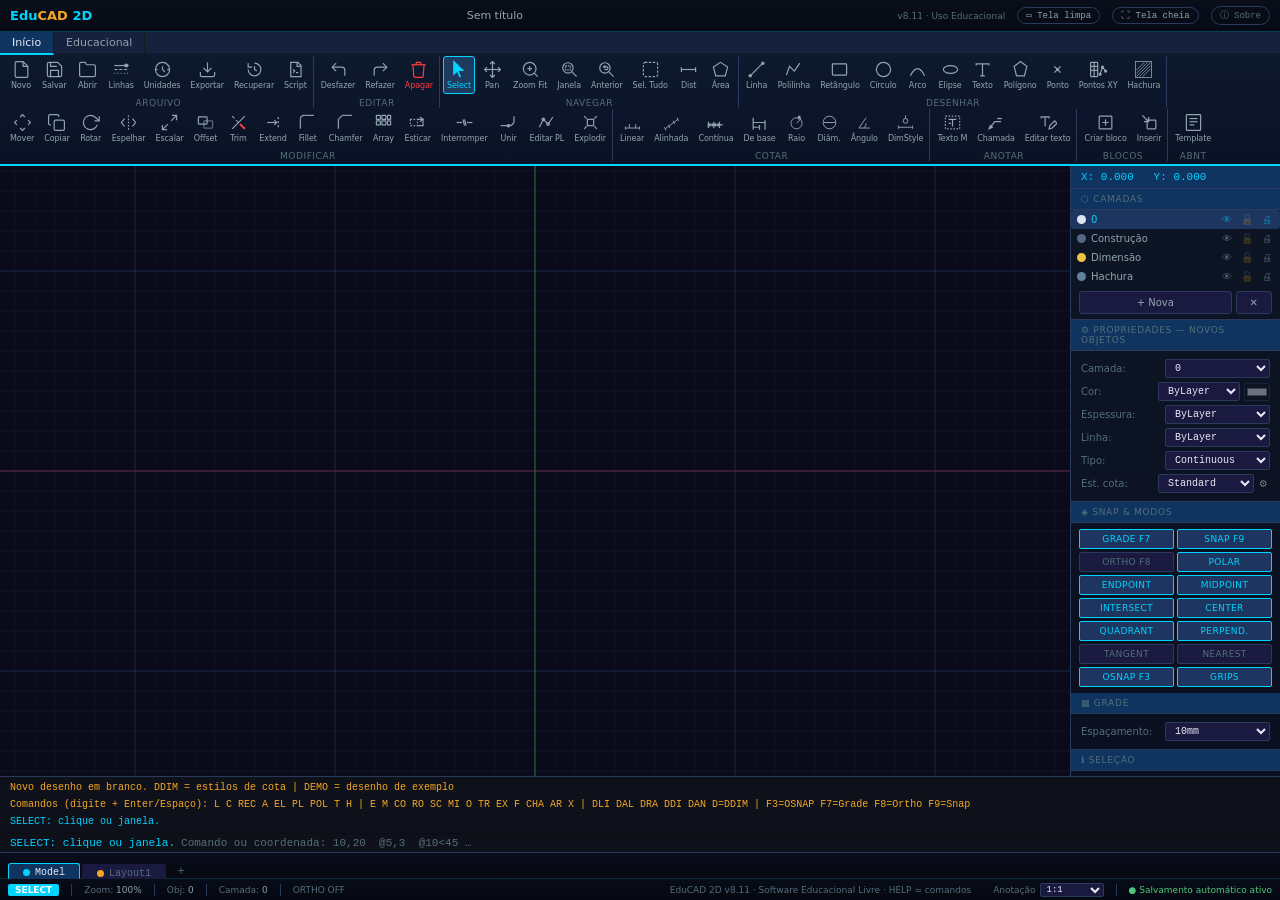
==== commit e82a613c: "EduCAD 2D v8.11: carimbo ajustado à largura útil da folha - A4 retrato: legenda de margem a margem (" ====
--- a/index.html
+++ b/index.html
@@ -3,7 +3,7 @@
 <head>
 <meta charset="UTF-8">
 <meta name="viewport" content="width=device-width,initial-scale=1">
-<title>EduCAD 2D v8.10</title>
+<title>EduCAD 2D v8.11</title>
 <!-- v6.5: aplicativo instalável (PWA). Ignorado ao abrir o arquivo direto do disco. -->
 <link rel="manifest" href="manifest.webmanifest">
 <meta name="theme-color" content="#0a0a1a">
@@ -605,7 +605,7 @@
 <div id="titlebar">
   <div class="logo">Edu<b>CAD</b> 2D</div>
   <div class="ftitle" id="ftitle">Sem título — EduCAD 2D v6</div>
-  <span style="font-size:9px;color:var(--t2);margin-right:4px;">v8.10 · Uso Educacional</span>
+  <span style="font-size:9px;color:var(--t2);margin-right:4px;">v8.11 · Uso Educacional</span>
   <button class="tb-btn" id="btn-install" onclick="appInstall()" title="Instalar o EduCAD como aplicativo (janela própria, sem abas nem barra de endereços) — INSTALAR" data-cmd="INSTALAR" style="display:none">⬇ Instalar</button>
   <button class="tb-btn" id="btn-clean" onclick="toggleCleanScreen()" title="Tela limpa: oculta faixa de opções e painéis — LIMPA (Ctrl+0)" data-cmd="LIMPA">▭ Tela limpa</button>
   <button class="tb-btn" id="btn-fs" onclick="toggleFullscreen()" title="Tela cheia — TELACHEIA" data-cmd="TELACHEIA">⛶ Tela cheia</button>
@@ -954,7 +954,7 @@
   <span>Camada: <span class="sv" id="slayer">0</span></span>
   <span class="ssep"></span>
   <span id="sortho" style="color:var(--t2)">ORTHO OFF</span>
-  <span style="margin-left:auto;color:var(--t2)">EduCAD 2D v8.10 · Software Educacional Livre · HELP = comandos</span>
+  <span style="margin-left:auto;color:var(--t2)">EduCAD 2D v8.11 · Software Educacional Livre · HELP = comandos</span>
 </div>
 
 <!-- MODALS -->
@@ -1362,7 +1362,7 @@
 <div class="ov" id="ov-about"><div class="modal" style="min-width:480px;max-width:600px;">
   <h3 style="display:flex;align-items:center;gap:8px;">
     <span style="font-size:18px;color:var(--acc)">Edu<b style="color:var(--acc)">CAD</b> 2D</span>
-    <span style="font-size:10px;color:var(--t2);font-weight:normal;">v8.10 — Software Educacional</span>
+    <span style="font-size:10px;color:var(--t2);font-weight:normal;">v8.11 — Software Educacional</span>
   </h3>
   <div style="padding:10px 16px 14px;display:flex;flex-direction:column;gap:10px;font-size:11px;line-height:1.6;">
 
@@ -1555,7 +1555,7 @@
 if(typeof document!=='undefined'&&document.fonts&&document.fonts.addEventListener) document.fonts.addEventListener('loadingdone',function(){ FONT_MW={}; });
 
 /* ═══════════════════════════════════════════════════════════
-   EduCAD 2D v8.10 — Software Educacional Livre (Licença MIT)
+   EduCAD 2D v8.11 — Software Educacional Livre (Licença MIT)
    Estado 100% global em objeto S (state)
    ═══════════════════════════════════════════════════════════ */
 
@@ -1629,7 +1629,7 @@
   }
   updLTSel();
   updDimStyleSel();
-  log('EduCAD 2D v8.10 — Software Educacional Livre (Licença MIT)','inf');
+  log('EduCAD 2D v8.11 — Software Educacional Livre (Licença MIT)','inf');
   log('Uso educacional | Não afiliado ao AutoCAD® ou qualquer software comercial','inf');
   log('Modo SELECT ativo. Clique para selecionar. HELP = lista de comandos.','inf');
   log('Novo desenho em branco. DDIM = estilos de cota  |  DEMO = desenho de exemplo','inf');
@@ -3833,7 +3833,7 @@
     case 'open':openDoc();break;
     case 'ly':showAddLayer();break;
     case 'help':
-      log('═══ COMANDOS EduCAD v8.10 — digite e confirme com Enter ou Espaço ═══','inf');
+      log('═══ COMANDOS EduCAD v8.11 — digite e confirme com Enter ou Espaço ═══','inf');
       log('DESENHO: L=Linha  PL=Polilinha  REC=Retângulo  C=Círculo  A=Arco  EL=Elipse  POL=Polígono  SPL=Spline  H=Hachura','inf');
       log('PONTOS: PO=Ponto  PONTOS=Importar tabela de coordenadas (Excel/CSV)  |  durante PL/L/SPL, cole uma lista de coordenadas na linha de comando','inf');
       log('SCRIPTS: SCRIPT=Executar/editar .scr  GRAVARSCRIPT=Gravar  #SET #FOR #REPEAT #IF #END {expressão}  |  sem janela: -LAYER  -TEXT  -POLYGON  ZOOM E  |  variáveis: OSMODE ORTHOMODE CLAYER TEXTSIZE HPNAME HPSCALE HPANG','inf');
@@ -4207,7 +4207,7 @@
 function updStatus(){document.getElementById('scount').textContent=S.ents.length;var l=getLy(S.curLy);document.getElementById('slayer').textContent=l?l.nm:S.curLy;}
 
 // ── SAVE / LOAD / EXPORT ─────────────────────────────────────
-function buildDoc(){return {v:'8.10',annoScale:S.annoScale,layouts:layoutsForSave(),blocks:S.blocks,offDist:S.offDist,chamD1:S.chamD1,chamD2:S.chamD2,teMode:S.teMode,ts:new Date().toISOString(),ents:S.ents,layers:S.layers,vp:S.vp,dimStyles:S.dimStyles,dimCurrent:S.dimCurrent,filletR:S.filletR,filletTrim:S.filletTrim};}
+function buildDoc(){return {v:'8.11',annoScale:S.annoScale,layouts:layoutsForSave(),blocks:S.blocks,offDist:S.offDist,chamD1:S.chamD1,chamD2:S.chamD2,teMode:S.teMode,ts:new Date().toISOString(),ents:S.ents,layers:S.layers,vp:S.vp,dimStyles:S.dimStyles,dimCurrent:S.dimCurrent,filletR:S.filletR,filletTrim:S.filletTrim};}
 function saveDoc(){var d=buildDoc();downloadBlob(JSON.stringify(d,null,2),'application/json','educad.json');document.getElementById('ftitle').textContent='educad.json';S.dirty=false;log('Salvo.','ok');} // v8.9: passa por downloadBlob (janela Salvar como)
 // v6.1: validação mínima do JSON carregado
 var ENT_TYPES=['line','circ','arc','rect','ell','pl','spline','txt','hatch','dim','dimr','dimd','dima','mtext','insert','leader'];
@@ -4953,7 +4953,7 @@
     {id:'d5',tp:'line',  x1:0,y1:-55,x2:0,y2:55,  col:'#556688',lw:.35,ld:'center',ly:1},
     {id:'d6',tp:'dim',   x1:-60,y1:-40,x2:60,y2:-40,off:-58,val:'120.00',unit:'mm',col:'#f0c040',lw:.5,ld:'solid',ly:2},
     {id:'d7',tp:'dimr',  cx:0,cy:0,ex:28,ey:0,val:'28.00',unit:'mm',col:'#f0c040',lw:.5,ld:'solid',ly:2},
-    {id:'d8',tp:'txt',   x:-55,y:-68,txt:'EduCAD 2D v8.10 — HELP = comandos. Enter=fim e clique na área de desenho',h:7,col:'#556688',lw:.35,ld:'solid',ly:0},
+    {id:'d8',tp:'txt',   x:-55,y:-68,txt:'EduCAD 2D v8.11 — HELP = comandos. Enter=fim e clique na área de desenho',h:7,col:'#556688',lw:.35,ld:'solid',ly:0},
   ];
   resetHistory();S.dirty=false;syncIdCounter();zoomFit();updStatus();
 }
@@ -10329,7 +10329,7 @@
   objs[fontId+1]='<< /Type /Font /Subtype /Type1 /BaseFont /Helvetica /Encoding /WinAnsiEncoding >>';
   objs[fontId+2]='<< /Type /Font /Subtype /Type1 /BaseFont /Times-Roman /Encoding /WinAnsiEncoding >>';
   function pstr(s){ return '('+String(s).replace(/[\\()]/g,'\\$&').replace(/[^\x20-\x7e]/g,function(c){var b=cp1252Byte(c.charCodeAt(0));return b===undefined?'?':String.fromCharCode(b);})+')'; }
-  objs[infoId]='<< /Title '+pstr(title||'EduCAD')+' /Creator (EduCAD 2D) /Producer (EduCAD 2D v8.10) >>';
+  objs[infoId]='<< /Title '+pstr(title||'EduCAD')+' /Creator (EduCAD 2D) /Producer (EduCAD 2D v8.11) >>';
   var s='%PDF-1.4\n%\xe2\xe3\xcf\xd3\n',off=[];
   for(var i=1;i<objs.length;i++){ off[i]=s.length; s+=i+' 0 obj\n'+objs[i]+'\nendobj\n'; }
   var xref=s.length; s+='xref\n0 '+objs.length+'\n0000000000 65535 f \n';
@@ -12722,6 +12722,88 @@
 });
 (function(){ var sync=function(){ var s=document.getElementById('propLW'); if(!s) return; var o=Array.prototype.some.call(s.options,function(x){return x.value===s.value;}); if(!o&&s.value!==''){ var v=parseFloat(s.value); if(v>0) s.value=String(v); } };
   if(typeof updPropsPanel==='function'){ var up=updPropsPanel; updPropsPanel=function(){ var r=up.apply(this,arguments); sync(); return r; }; } })();
+/* ═══════════════════════════════════════════════════════════════════
+   v8.11 — CARIMBO (LEGENDA) AJUSTADO À LARGURA ÚTIL DA FOLHA
+   • Folhas estreitas (A4 retrato: 210 − 20 − 10 = 180 mm úteis): a legenda
+     ocupa toda a base entre as margens. Folhas largas: 178 mm no canto
+     inferior direito, como na norma. Altura 40 mm.
+   • A moldura e a legenda acompanham as margens, o formato e a orientação
+     (Configurar página / painel do layout) automaticamente.
+   • Inserir o carimbo de novo substitui o anterior e mantém o que já foi
+     escrito nos campos (também nos carimbos inseridos por versões antigas).
+   ═══════════════════════════════════════════════════════════════════ */
+var CB_H=40,CB_STD=178,CB_FULL_MAX=200;
+function cbWidth(r){ return r.w<=CB_FULL_MAX?r.w:Math.min(CB_STD,r.w); }
+// campos da legenda: posição (relativa ao canto inferior esquerdo da legenda), altura e texto padrão
+function cbSlots(W){
+  var ys=[CB_H],rows=[8,8,12,12]; rows.forEach(function(h){ ys.push(ys[ys.length-1]-h); });
+  var d=new Date(),dt=('0'+d.getDate()).slice(-2)+'/'+('0'+(d.getMonth()+1)).slice(-2)+'/'+d.getFullYear();
+  return {ys:ys,f:[
+    ['inst',14,ys[1]+1.6,2.5,'UNIVERSIDADE FEDERAL DO TOCANTINS – Câmpus de Gurupi'],
+    ['curso',9,ys[2]+1.6,2.5,'Agronomia'],
+    ['disc',W*0.5+15,ys[2]+1.6,2.5,'Desenho Técnico'],
+    ['titulo',2,ys[3]+2.5,3.5,'TÍTULO DO DESENHO'],
+    ['desenhista',2,ys[4]+2.5,2.5,'Nome do aluno'],
+    ['data',W*0.45+2,ys[4]+2.5,2.5,dt],
+    ['escala',W*0.65+2,ys[4]+2.5,2.5,null],
+    ['folha',W*0.82+2,ys[4]+2.5,2.5,'01/01']]};
+}
+function cbBlock(W){
+  var name='CARIMBO_ABNT_'+Math.round(W*10)/10; if(S.blocks[name]) return name;
+  var sl=cbSlots(W),ys=sl.ys,L2=[];
+  function ln(a,b,c,e2){ L2.push({tp:'line',x1:a,y1:b,x2:c,y2:e2,ly:0,lw:.25}); }
+  L2.push({tp:'pl',closed:true,pts:[{x:0,y:0},{x:W,y:0},{x:W,y:CB_H},{x:0,y:CB_H},{x:0,y:0}],ly:0,lw:.5});
+  ys.slice(1,-1).forEach(function(y){ ln(0,y,W,y); });
+  ln(W*0.5,ys[1],W*0.5,ys[2]); [0.45,0.65,0.82].forEach(function(f){ ln(W*f,ys[3],W*f,ys[4]); });
+  [[1,ys[1]+5.2,'INSTITUIÇÃO'],[1,ys[2]+5.2,'CURSO'],[W*0.5+1,ys[2]+5.2,'DISCIPLINA'],[1,ys[3]+9.2,'TÍTULO DO DESENHO'],[1,ys[4]+9.2,'DESENHISTA'],[W*0.45+1,ys[4]+9.2,'DATA'],[W*0.65+1,ys[4]+9.2,'ESCALA'],[W*0.82+1,ys[4]+9.2,'FOLHA']]
+    .forEach(function(t){ L2.push({tp:'mtext',x:t[0],y:t[1],w:0,h:1.6,txt:t[2],att:7,rot:0,ly:0}); });
+  S.blocks[name]={base:{x:0,y:0},ents:L2.map(function(e){ e.id='cb'+Math.random().toString(36).slice(2,8); return e; })};
+  return name;
+}
+// carimbo existente no papel atual: referência, moldura e campos (com ou sem marcação de versões antigas)
+function cbFind(ents){
+  ents=ents||S.ents;
+  var ins=ents.filter(function(e){ return e.tp==='insert'&&/^CARIMBO/.test(e.name); })[0]; if(!ins) return null;
+  var B=S.blocks[ins.name],W=0; if(B) B.ents.forEach(function(c){ if(c.tp==='pl'&&c.closed) c.pts.forEach(function(p){ if(p.x>W) W=p.x; }); });
+  if(!W){ var m=/_(\d+(?:\.\d+)?)$/.exec(ins.name); W=m?parseFloat(m[1]):CB_STD; }
+  var fields={},frame=ents.filter(function(e){ return e.cbf==='frame'; })[0];
+  ents.forEach(function(e){ if(e.cbf&&e.cbf!=='frame') fields[e.cbf]=e; });
+  if(!Object.keys(fields).length){ // carimbo antigo: campos = textos dentro da legenda, pelo campo mais próximo
+    var sl=cbSlots(W).f;
+    ents.forEach(function(e){ if(e.tp!=='mtext'||e===ins) return; var lx=e.x-ins.x,ly=e.y-ins.y; if(lx<-0.5||ly<-0.5||lx>W+0.5||ly>CB_H+0.5) return;
+      var best=null,bd=1e9; sl.forEach(function(s){ var d=Math.hypot(lx-s[1],ly-s[2]); if(d<bd&&!fields[s[0]]){ bd=d; best=s[0]; } }); if(best&&bd<6) fields[best]=e; });
+  }
+  if(!frame){ frame=ents.filter(function(e){ if(e.tp!=='pl'||!e.closed||!(e.lw>=0.7)) return false; var b=ptsBox(e.pts); return b.x<=ins.x+1e-6&&b.y<=ins.y+1e-6&&b.x+b.w>=ins.x+W-1e-6; })[0]; }
+  return {ins:ins,W:W,frame:frame,fields:fields};
+}
+function cbFits(L,C){ var r=printableRect(L),W=cbWidth(r),e=1e-6; if(!C) return true;
+  var fb=C.frame?ptsBox(C.frame.pts):null;
+  return Math.abs(C.W-W)<e&&Math.abs(C.ins.x-(r.x+r.w-W))<e&&Math.abs(C.ins.y-r.y)<e&&(!fb||(Math.abs(fb.x-r.x)<e&&Math.abs(fb.y-r.y)<e&&Math.abs(fb.w-r.w)<e&&Math.abs(fb.h-r.h)<e)); }
+titleBlockInsert=function(opt){
+  opt=opt||{};
+  if(S.space==='model'){ log('O carimbo é inserido num layout (espaço do papel).','er'); return; }
+  var L=curLayout(),r=printableRect(L),W=cbWidth(r),x0=r.x+r.w-W,y0=r.y,old=cbFind(S.ents),vals={};
+  if(!opt.noSnap) snapshot();
+  if(old){ Object.keys(old.fields).forEach(function(k){ vals[k]={txt:old.fields[k].txt,font:old.fields[k].font}; });
+    var rm=[old.ins,old.frame].concat(Object.keys(old.fields).map(function(k){return old.fields[k];})).filter(Boolean);
+    S.ents=S.ents.filter(function(e){ return rm.indexOf(e)<0; }); }
+  var name=cbBlock(W),sl=cbSlots(W);
+  // a viewport automática fica acima do carimbo
+  S.ents.forEach(function(e){ if(e.tp==='viewport'&&e.auto){ var top=y0+CB_H+3; e.h=r.y+r.h-top-2; e.y=top; e.x=r.x+2; e.w=r.w-4; vpFit(e); } });
+  var v=curViewport(),esc=v?ratioLabel(vpRatio(v)):'1:1';
+  S.ents.push({id:uid(),tp:'pl',closed:true,pts:[{x:r.x,y:r.y},{x:r.x+r.w,y:r.y},{x:r.x+r.w,y:r.y+r.h},{x:r.x,y:r.y+r.h},{x:r.x,y:r.y}],ly:0,lw:.7,cbf:'frame'});
+  S.ents.push({id:uid(),tp:'insert',name:name,x:x0,y:y0,s:1,rot:0,m:false,ly:0});
+  sl.f.forEach(function(s){ var o=vals[s[0]],e={id:uid(),tp:'mtext',x:x0+s[1],y:y0+s[2],w:0,h:s[3],txt:o?o.txt:(s[4]===null?esc:s[4]),att:7,rot:0,ly:0,cbf:s[0]}; if(o&&o.font) e.font=o.font; S.ents.push(e); });
+  S.dirty=true; renderAll(); syncLayoutPanel();
+  if(!opt.quiet) log('Carimbo ABNT '+(old?'ajustado':'inserido')+' (moldura nas margens + legenda '+gNum(Math.round(W*10)/10)+' × '+CB_H+' mm'+(W===r.w?', toda a largura útil':', canto inferior direito')+').'+(old?' Os textos dos campos foram mantidos.':' Duplo clique nos campos para editar.'),'ok');
+};
+// acompanha margens, formato e orientação; corrige carimbos desalinhados ao abrir o layout
+function cbRefit(msg){ if(S.space==='model') return false; var L=curLayout(); if(!L) return false; var C=cbFind(S.ents); if(!C||cbFits(L,C)) return false;
+  titleBlockInsert({quiet:!msg,noSnap:false}); if(msg) log('Carimbo ajustado às margens e à largura útil da folha ('+L.fmt+(L.paper.w>=L.paper.h?' paisagem':' retrato')+'). Os textos dos campos foram mantidos.','inf'); return true; }
+(function(){ var la=layoutApply,sw=switchSpace;
+  layoutApply=function(){ var r=la.apply(this,arguments); cbRefit(false); return r; };
+  switchSpace=function(t){ var r=sw.apply(this,arguments); if(S.space!=='model') setTimeout(function(){ cbRefit(true); },0); return r; };
+})();
 </script>
 </body>
 </html>
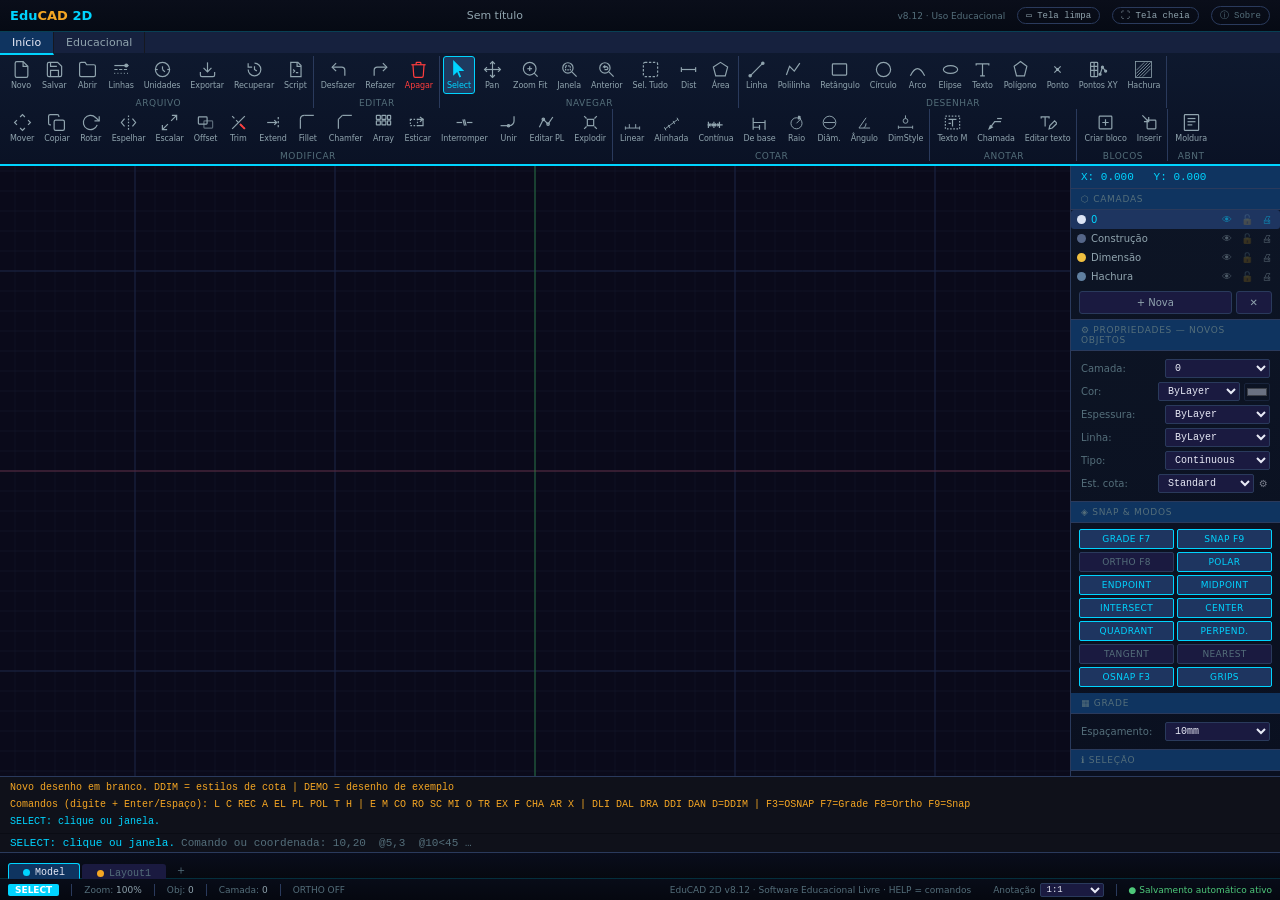
==== commit 0a31e9c7: "EduCAD 2D v8.12 — modelos de desenho (templates) Novo abre a biblioteca: Padrão, Desenho Mecânico, D" ====
--- a/index.html
+++ b/index.html
@@ -3,7 +3,7 @@
 <head>
 <meta charset="UTF-8">
 <meta name="viewport" content="width=device-width,initial-scale=1">
-<title>EduCAD 2D v8.11</title>
+<title>EduCAD 2D v8.12</title>
 <!-- v6.5: aplicativo instalável (PWA). Ignorado ao abrir o arquivo direto do disco. -->
 <link rel="manifest" href="manifest.webmanifest">
 <meta name="theme-color" content="#0a0a1a">
@@ -587,6 +587,27 @@
 /* v8.10: estilo de texto */
 .sty-prev{margin-top:8px;padding:10px;background:var(--bg3);border:1px solid var(--bdr);border-radius:3px;font-size:20px;color:var(--t0)}
 #sty-font,#mted-font{width:100%}
+
+/* v8.12: biblioteca de modelos */
+.tpl-modal{min-width:min(760px,96vw);max-width:96vw;max-height:94vh;overflow:auto}
+.tpl-grid{display:grid;grid-template-columns:repeat(2,minmax(0,1fr));gap:10px}
+@media (max-width:720px){ .tpl-grid{grid-template-columns:1fr} }
+.tpl-card{display:flex;gap:10px;border:1px solid var(--bdr);border-radius:6px;padding:10px;background:var(--bg3);cursor:default}
+.tpl-card:hover{border-color:var(--acc,#4d9ef7)}
+.tpl-ico{font-size:30px;line-height:1;width:40px;text-align:center;color:var(--acc,#4d9ef7)}
+.tpl-body{flex:1;display:flex;flex-direction:column;gap:3px}
+.tpl-nome{font-weight:700;font-size:12.5px;color:var(--t0)}
+.tpl-desc{font-size:10.5px;color:var(--t1);line-height:1.4}
+.tpl-info{font-size:10px;color:#8ff0b0}
+.tpl-norma{font-size:9px;color:var(--t2)}
+.tpl-body .btn{align-self:flex-start;margin-top:4px;padding:3px 14px}
+.tpl-sec{margin:12px 0 6px;font-size:11px;font-weight:700;color:var(--t1)}
+.tpl-none{font-size:10px;color:var(--t2)}
+.tpl-urow{display:flex;gap:6px;align-items:center;font-size:10.5px;color:var(--t0);padding:3px 0}
+.tpl-urow span{flex:1}
+.tpl-urow .btn{padding:2px 10px}
+.tpl-save{display:flex;flex-wrap:wrap;gap:6px;align-items:center;margin-top:8px;padding-top:8px;border-top:1px solid var(--bdr)}
+.tpl-save input#tpl-name{flex:1;min-width:200px;margin:0}
 </style>
 </head>
 <body>
@@ -605,7 +626,7 @@
 <div id="titlebar">
   <div class="logo">Edu<b>CAD</b> 2D</div>
   <div class="ftitle" id="ftitle">Sem título — EduCAD 2D v6</div>
-  <span style="font-size:9px;color:var(--t2);margin-right:4px;">v8.11 · Uso Educacional</span>
+  <span style="font-size:9px;color:var(--t2);margin-right:4px;">v8.12 · Uso Educacional</span>
   <button class="tb-btn" id="btn-install" onclick="appInstall()" title="Instalar o EduCAD como aplicativo (janela própria, sem abas nem barra de endereços) — INSTALAR" data-cmd="INSTALAR" style="display:none">⬇ Instalar</button>
   <button class="tb-btn" id="btn-clean" onclick="toggleCleanScreen()" title="Tela limpa: oculta faixa de opções e painéis — LIMPA (Ctrl+0)" data-cmd="LIMPA">▭ Tela limpa</button>
   <button class="tb-btn" id="btn-fs" onclick="toggleFullscreen()" title="Tela cheia — TELACHEIA" data-cmd="TELACHEIA">⛶ Tela cheia</button>
@@ -621,7 +642,7 @@
   <div class="rpanel" id="tab0">
     <div class="rg">
       <div class="rgbtns">
-        <div class="rb" onclick="newDoc()" title="Novo — NEW (Ctrl+N)" data-cmd="NEW"><svg viewBox="0 0 24 24" fill="none" stroke="currentColor" stroke-width="1.5"><path d="M14 2H6a2 2 0 00-2 2v16a2 2 0 002 2h12a2 2 0 002-2V8z"/><polyline points="14,2 14,8 20,8"/></svg>Novo</div>
+        <div class="rb" onclick="tplOpen()" title="Novo — NEW (Ctrl+N): escolher o modelo (Padrão, Mecânico, Arquitetônico, Topográfico)" data-cmd="NEW"><svg viewBox="0 0 24 24" fill="none" stroke="currentColor" stroke-width="1.5"><path d="M14 2H6a2 2 0 00-2 2v16a2 2 0 002 2h12a2 2 0 002-2V8z"/><polyline points="14,2 14,8 20,8"/></svg>Novo</div>
         <div class="rb" onclick="saveCmd()" title="Salvar — SAVE: nome, formato e pasta (Ctrl+S regrava o mesmo arquivo)" data-cmd="SAVE"><svg viewBox="0 0 24 24" fill="none" stroke="currentColor" stroke-width="1.5"><path d="M19 21H5a2 2 0 01-2-2V5a2 2 0 012-2h11l5 5v11a2 2 0 01-2 2z"/><polyline points="17,21 17,13 7,13 7,21"/><polyline points="7,3 7,8 15,8"/></svg>Salvar</div>
         <div class="rb" onclick="openDoc()" title="Abrir (.json ou .dxf) — OPEN (Ctrl+O)" data-cmd="OPEN"><svg viewBox="0 0 24 24" fill="none" stroke="currentColor" stroke-width="1.5"><path d="M22 19a2 2 0 01-2 2H4a2 2 0 01-2-2V5a2 2 0 012-2h5l2 3h9a2 2 0 012 2z"/></svg>Abrir</div>
         <div class="rb" onclick="showLineType()" title="Tipos de linha — LT" data-cmd="LT"><svg viewBox="0 0 24 24" fill="none" stroke="currentColor" stroke-width="1.5"><line x1="3" y1="7" x2="21" y2="7"/><line x1="3" y1="12" x2="21" y2="12" stroke-dasharray="4 2"/><line x1="3" y1="17" x2="21" y2="17" stroke-dasharray="1 3"/><circle cx="18" cy="7" r="2.5" fill="currentColor" stroke="none"/></svg>Linhas</div>
@@ -712,7 +733,7 @@
     </div>
     <div class="rg">
       <div class="rgbtns">
-        <div class="rb" onclick="showTemplate()"><svg viewBox="0 0 24 24" fill="none" stroke="currentColor" stroke-width="1.5"><rect x="3" y="2" width="18" height="20" rx="1"/><line x1="7" y1="7" x2="17" y2="7"/><line x1="7" y1="11" x2="17" y2="11"/><line x1="7" y1="15" x2="13" y2="15"/></svg>Template</div>
+        <div class="rb" onclick="showTemplate()" title="Moldura ABNT desenhada no Model — MOLDURA (para modelos de desenho completos, use Novo)" data-cmd="MOLDURA"><svg viewBox="0 0 24 24" fill="none" stroke="currentColor" stroke-width="1.5"><rect x="3" y="2" width="18" height="20" rx="1"/><line x1="7" y1="7" x2="17" y2="7"/><line x1="7" y1="11" x2="17" y2="11"/><line x1="7" y1="15" x2="13" y2="15"/></svg>Moldura</div>
       </div><div class="rglbl">ABNT</div>
     </div>
   </div>
@@ -954,7 +975,7 @@
   <span>Camada: <span class="sv" id="slayer">0</span></span>
   <span class="ssep"></span>
   <span id="sortho" style="color:var(--t2)">ORTHO OFF</span>
-  <span style="margin-left:auto;color:var(--t2)">EduCAD 2D v8.11 · Software Educacional Livre · HELP = comandos</span>
+  <span style="margin-left:auto;color:var(--t2)">EduCAD 2D v8.12 · Software Educacional Livre · HELP = comandos</span>
 </div>
 
 <!-- MODALS -->
@@ -968,7 +989,7 @@
 </div></div>
 
 <div class="ov" id="ov-template"><div class="modal">
-  <h3>Templates ABNT NBR 16752</h3>
+  <h3>Moldura ABNT NBR 16752 (no Model)</h3>
   <label>Formato:</label>
   <select id="tf"><option value="210,297">A4 Retrato 210×297</option><option value="297,210">A4 Paisagem 297×210</option><option value="420,297">A3 Paisagem 420×297</option><option value="594,420">A2 Paisagem 594×420</option></select>
   <label>Escala:</label>
@@ -1362,7 +1383,7 @@
 <div class="ov" id="ov-about"><div class="modal" style="min-width:480px;max-width:600px;">
   <h3 style="display:flex;align-items:center;gap:8px;">
     <span style="font-size:18px;color:var(--acc)">Edu<b style="color:var(--acc)">CAD</b> 2D</span>
-    <span style="font-size:10px;color:var(--t2);font-weight:normal;">v8.11 — Software Educacional</span>
+    <span style="font-size:10px;color:var(--t2);font-weight:normal;">v8.12 — Software Educacional</span>
   </h3>
   <div style="padding:10px 16px 14px;display:flex;flex-direction:column;gap:10px;font-size:11px;line-height:1.6;">
 
@@ -1555,7 +1576,7 @@
 if(typeof document!=='undefined'&&document.fonts&&document.fonts.addEventListener) document.fonts.addEventListener('loadingdone',function(){ FONT_MW={}; });
 
 /* ═══════════════════════════════════════════════════════════
-   EduCAD 2D v8.11 — Software Educacional Livre (Licença MIT)
+   EduCAD 2D v8.12 — Software Educacional Livre (Licença MIT)
    Estado 100% global em objeto S (state)
    ═══════════════════════════════════════════════════════════ */
 
@@ -1629,7 +1650,7 @@
   }
   updLTSel();
   updDimStyleSel();
-  log('EduCAD 2D v8.11 — Software Educacional Livre (Licença MIT)','inf');
+  log('EduCAD 2D v8.12 — Software Educacional Livre (Licença MIT)','inf');
   log('Uso educacional | Não afiliado ao AutoCAD® ou qualquer software comercial','inf');
   log('Modo SELECT ativo. Clique para selecionar. HELP = lista de comandos.','inf');
   log('Novo desenho em branco. DDIM = estilos de cota  |  DEMO = desenho de exemplo','inf');
@@ -3467,7 +3488,7 @@
   if(e.ctrlKey&&(k==='y'||k==='Y')){e.preventDefault();redo();return;}
   if(e.ctrlKey&&k==='a'){e.preventDefault();selAll();return;}
   if(e.ctrlKey&&k==='s'){e.preventDefault();if(e.shiftKey)saveCmd();else qsaveCmd();return;} // v8.9: Ctrl+S regrava; Ctrl+Shift+S = Salvar como
-  if(e.ctrlKey&&k==='n'){e.preventDefault();newDoc();return;}
+  if(e.ctrlKey&&k==='n'){e.preventDefault();tplOpen();return;} // v8.12: biblioteca de modelos
   if(k==='F3'){e.preventDefault();toggleMode('osnap');return;}
   if(e.ctrlKey&&(k==='0'||e.code==='Digit0'||e.code==='Numpad0')){e.preventDefault();toggleCleanScreen();return;}
   if(k==='F7'){toggleMode('grid');return;}
@@ -3746,6 +3767,7 @@
     'SCRIPT':'script','SCR':'script','GRAVARSCRIPT':'scrrec','ACTRECORD':'scrrec',
     'POLIGONAL':'poligonal','POLIG':'poligonal','TRAVERSE':'poligonal',
     'ST':'style','STYLE':'style','ESTILO':'style','FONTE':'style',
+    'MODELOS':'tpl','TEMPLATES':'tpl','NOVOMODELO':'tpl','MOLDURA':'moldura',
     'X':'explode','EXPLODE':'explode','EXPLODIR':'explode',
     'RECUPERAR':'recover','RECOVER':'recover','DRAWINGRECOVERY':'recover','SAVETIME':'savetime','LIMPARRECUPERACAO':'asclear',
     'PDF':'pdf','EXPORTPDF':'pdf','PLOT':'pagesetup','PLOTAR':'pagesetup','PAGESETUP':'pagesetup','PAGINA':'pagesetup',
@@ -3787,6 +3809,8 @@
     case 'point':setTool('point');break;
     case 'pontos':ptOpen();break;
     case 'script':scrOpen();break;
+    case 'tpl':tplOpen();break;
+    case 'moldura':showTemplate();break;
     case 'style':styleOpen();break;
     case 'poligonal':poOpen();break;
     case 'scrrec':scrRecToggle();break;
@@ -3827,13 +3851,13 @@
     case 'ortho':toggleMode('ortho');break;
     case 'grid':toggleMode('grid');break;
     case 'snap':toggleMode('snap');break;
-    case 'new':newDoc();break;
+    case 'new':tplOpen();break;
     case 'save':saveCmd();break;
     case 'qsave':qsaveCmd();break;
     case 'open':openDoc();break;
     case 'ly':showAddLayer();break;
     case 'help':
-      log('═══ COMANDOS EduCAD v8.11 — digite e confirme com Enter ou Espaço ═══','inf');
+      log('═══ COMANDOS EduCAD v8.12 — digite e confirme com Enter ou Espaço ═══','inf');
       log('DESENHO: L=Linha  PL=Polilinha  REC=Retângulo  C=Círculo  A=Arco  EL=Elipse  POL=Polígono  SPL=Spline  H=Hachura','inf');
       log('PONTOS: PO=Ponto  PONTOS=Importar tabela de coordenadas (Excel/CSV)  |  durante PL/L/SPL, cole uma lista de coordenadas na linha de comando','inf');
       log('SCRIPTS: SCRIPT=Executar/editar .scr  GRAVARSCRIPT=Gravar  #SET #FOR #REPEAT #IF #END {expressão}  |  sem janela: -LAYER  -TEXT  -POLYGON  ZOOM E  |  variáveis: OSMODE ORTHOMODE CLAYER TEXTSIZE HPNAME HPSCALE HPANG','inf');
@@ -3849,6 +3873,7 @@
       log('ZOOM: Z=Zoom [Tudo/Centro/Extensão/Anterior/Escala/Janela/Objeto, nX, 1/50XP]  ZE=Extensão  ZJ=Janela  ZP=Anterior  ZA=Tudo  ZO=Objeto  |  duplo clique no botão do meio = Extensão','inf');
       log('LAYOUT: MV=Viewports  MS/PS=Entrar/sair da viewport  CARIMBO  LAYOUT=Novo layout  PAGESETUP ou PLOT  PDF','inf');
       log('ARQUIVO: NEW  OPEN  SAVE (nome, formato e pasta)  QSAVE/Ctrl+S (regrava)  EXPORT  DXFIN  IMPORTDXF  RECUPERAR  SAVETIME  LIMPARRECUPERACAO','inf');
+      log('  NEW/Ctrl+N = Novo com modelo: Padrão, Mecânico, Arquitetônico ou Topográfico (e Meus modelos)','inf');
       log('CONFIG: UN=Unidades  LT=Tipos de linha  LA=Camadas  TELACHEIA  LIMPA (Ctrl+0)  INSTALAR  DEMO=Exemplo','inf');
       log('ENSINO: AULA = exercícios guiados com verificação automática (aba Educacional)','inf');
       log('PRECISÃO: F3=OSNAP  F7=Grade  F8=Ortho  F9=Snap  |  durante um comando: END MID CEN INT QUA PER TAN NEA NON','inf');
@@ -4207,7 +4232,7 @@
 function updStatus(){document.getElementById('scount').textContent=S.ents.length;var l=getLy(S.curLy);document.getElementById('slayer').textContent=l?l.nm:S.curLy;}
 
 // ── SAVE / LOAD / EXPORT ─────────────────────────────────────
-function buildDoc(){return {v:'8.11',annoScale:S.annoScale,layouts:layoutsForSave(),blocks:S.blocks,offDist:S.offDist,chamD1:S.chamD1,chamD2:S.chamD2,teMode:S.teMode,ts:new Date().toISOString(),ents:S.ents,layers:S.layers,vp:S.vp,dimStyles:S.dimStyles,dimCurrent:S.dimCurrent,filletR:S.filletR,filletTrim:S.filletTrim};}
+function buildDoc(){return {v:'8.12',annoScale:S.annoScale,layouts:layoutsForSave(),blocks:S.blocks,offDist:S.offDist,chamD1:S.chamD1,chamD2:S.chamD2,teMode:S.teMode,ts:new Date().toISOString(),ents:S.ents,layers:S.layers,vp:S.vp,dimStyles:S.dimStyles,dimCurrent:S.dimCurrent,filletR:S.filletR,filletTrim:S.filletTrim};}
 function saveDoc(){var d=buildDoc();downloadBlob(JSON.stringify(d,null,2),'application/json','educad.json');document.getElementById('ftitle').textContent='educad.json';S.dirty=false;log('Salvo.','ok');} // v8.9: passa por downloadBlob (janela Salvar como)
 // v6.1: validação mínima do JSON carregado
 var ENT_TYPES=['line','circ','arc','rect','ell','pl','spline','txt','hatch','dim','dimr','dimd','dima','mtext','insert','leader'];
@@ -4528,7 +4553,7 @@
   g(9,'$EXTMAX');g(10,n(bb.x+bb.w));g(20,n(bb.y+bb.h));g(30,'0.0');
   g(9,'$LIMMIN');g(10,'0.0');g(20,'0.0');
   g(9,'$LIMMAX');g(10,'420.0');g(20,'297.0');
-  g(9,'$LTSCALE');g(40,'1.0');
+  g(9,'$LTSCALE');g(40,n(S.ltscale||1)); g(9,'$PSLTSCALE');g(70,S.ltscale?0:1); // v8.12: escala de tipos de linha do template
   g(9,'$CELTSCALE');g(40,'1.0');
   g(9,'$TEXTSTYLE');g(7,'Standard');
   g(9,'$CLAYER');g(8,'0');
@@ -4953,7 +4978,7 @@
     {id:'d5',tp:'line',  x1:0,y1:-55,x2:0,y2:55,  col:'#556688',lw:.35,ld:'center',ly:1},
     {id:'d6',tp:'dim',   x1:-60,y1:-40,x2:60,y2:-40,off:-58,val:'120.00',unit:'mm',col:'#f0c040',lw:.5,ld:'solid',ly:2},
     {id:'d7',tp:'dimr',  cx:0,cy:0,ex:28,ey:0,val:'28.00',unit:'mm',col:'#f0c040',lw:.5,ld:'solid',ly:2},
-    {id:'d8',tp:'txt',   x:-55,y:-68,txt:'EduCAD 2D v8.11 — HELP = comandos. Enter=fim e clique na área de desenho',h:7,col:'#556688',lw:.35,ld:'solid',ly:0},
+    {id:'d8',tp:'txt',   x:-55,y:-68,txt:'EduCAD 2D v8.12 — HELP = comandos. Enter=fim e clique na área de desenho',h:7,col:'#556688',lw:.35,ld:'solid',ly:0},
   ];
   resetHistory();S.dirty=false;syncIdCounter();zoomFit();updStatus();
 }
@@ -6026,6 +6051,7 @@
   return s.replace('.',sep||'.');
 }
 function dimUnitConv(v,st){
+  v=v*((typeof unitMm==='function')?unitMm():1); // v8.12: medida na unidade do desenho → mm (desenhos em metro/cm)
   if(st.unit==='cm') return v/10;
   if(st.unit==='m') return v/1000;
   if(st.unit==='in') return v/25.4;
@@ -10329,7 +10355,7 @@
   objs[fontId+1]='<< /Type /Font /Subtype /Type1 /BaseFont /Helvetica /Encoding /WinAnsiEncoding >>';
   objs[fontId+2]='<< /Type /Font /Subtype /Type1 /BaseFont /Times-Roman /Encoding /WinAnsiEncoding >>';
   function pstr(s){ return '('+String(s).replace(/[\\()]/g,'\\$&').replace(/[^\x20-\x7e]/g,function(c){var b=cp1252Byte(c.charCodeAt(0));return b===undefined?'?':String.fromCharCode(b);})+')'; }
-  objs[infoId]='<< /Title '+pstr(title||'EduCAD')+' /Creator (EduCAD 2D) /Producer (EduCAD 2D v8.11) >>';
+  objs[infoId]='<< /Title '+pstr(title||'EduCAD')+' /Creator (EduCAD 2D) /Producer (EduCAD 2D v8.12) >>';
   var s='%PDF-1.4\n%\xe2\xe3\xcf\xd3\n',off=[];
   for(var i=1;i<objs.length;i++){ off[i]=s.length; s+=i+' 0 obj\n'+objs[i]+'\nendobj\n'; }
   var xref=s.length; s+='xref\n0 '+objs.length+'\n0000000000 65535 f \n';
@@ -12804,6 +12830,168 @@
   layoutApply=function(){ var r=la.apply(this,arguments); cbRefit(false); return r; };
   switchSpace=function(t){ var r=sw.apply(this,arguments); if(S.space!=='model') setTimeout(function(){ cbRefit(true); },0); return r; };
 })();
+/* ═══════════════════════════════════════════════════════════════════
+   v8.12 — TEMPLATES (MODELOS DE DESENHO)
+   Novo (NEW, Ctrl+N) abre a biblioteca: Padrão (o desenho inicial de sempre),
+   Mecânico, Arquitetônico e Topográfico — cada um com unidade, folha e
+   orientação, escala da viewport e de anotação, camadas (cor, tipo e
+   espessura de linha), estilo de cota, fonte, alturas de texto, hachura,
+   grade/snap, blocos e carimbo preenchido. Tudo pode ser mudado depois.
+   "Meus modelos": salvar o desenho atual como modelo (no navegador) ou usar
+   qualquer arquivo .json do EduCAD como modelo.
+   ═══════════════════════════════════════════════════════════════════ */
+var UNITS_DEFAULT={lenType:'decimal',lenPrec:4,angType:'decimal_deg',angPrec:0,clockwise:false,insertScale:'mm'};
+// ── unidades, escala de tipos de linha e template gravados no arquivo ──
+(function(){ var bd=buildDoc,ad=applyDoc,nd=newDoc;
+  buildDoc=function(){ var d=bd.apply(this,arguments); d.units=JSON.parse(JSON.stringify(S.units||UNITS_DEFAULT)); if(S.ltscale) d.ltscale=S.ltscale; if(S.template) d.template=S.template; d.grid={g:S.modes.gridSz,s:S.modes.snapSz}; return d; };
+  applyDoc=function(d,name){ var u=d&&d.units,ok=u&&typeof u==='object'&&({mm:1,cm:1,m:1,'in':1,ft:1,km:1})[u.insertScale];
+    S.units=JSON.parse(JSON.stringify(ok?Object.assign({},UNITS_DEFAULT,u):UNITS_DEFAULT));
+    S.ltscale=(d&&d.ltscale>0)?d.ltscale:undefined; S.template=(d&&typeof d.template==='string')?d.template.slice(0,30):undefined;
+    if(d&&d.grid&&d.grid.g>0){ S.modes.gridSz=d.grid.g; if(d.grid.s>0) S.modes.snapSz=d.grid.s; }
+    return ad.apply(this,arguments); };
+  var BASE=null; function base(){ var th=document.getElementById('th'),pu=document.getElementById('pt-unit');
+    return {layers:JSON.parse(JSON.stringify(S.layers)),cur:S.curLy,font:S.textFont,th:th?th.value:null,mtH:S.mtH,ts:S.textSize,off:S.offDist,hp:S.hatchPat?JSON.parse(JSON.stringify(S.hatchPat)):S.hatchPat,pu:pu?pu.value:null}; }
+  window.addEventListener('load',function(){ BASE=base(); });
+  window.tplBaseRestore=function(){ if(!BASE) return; var B=JSON.parse(JSON.stringify(BASE)); S.layers=B.layers; S.curLy=B.cur; S.textFont=B.font; S.mtH=B.mtH; S.textSize=B.ts; S.offDist=B.off; S.hatchPat=B.hp;
+    var th=document.getElementById('th'),pu=document.getElementById('pt-unit'); if(th&&B.th!==null) th.value=B.th; if(pu&&B.pu!==null) pu.value=B.pu; };
+  newDoc=function(){ var n0=S.ents.length,wasT=!!S.template,r=nd.apply(this,arguments); if(!(n0&&S.ents.length)){ if(wasT) tplBaseRestore(); S.units=JSON.parse(JSON.stringify(UNITS_DEFAULT)); S.ltscale=undefined; S.template=undefined; S.annoScale=1; S.modes.gridSz=10; S.modes.snapSz=5; var s=document.getElementById('annoSel'); if(s) s.value='1'; } return r; };
+})();
+// ── biblioteca ──────────────────────────────────────────────────────────────
+function tplLy(id,nm,col,ld,lw,plot){ return {id:id,nm:nm,col:col,vis:true,lock:false,ld:ld||'solid',lw:lw,plot:plot!==false}; }
+function tplDim(base,over){ var s=JSON.parse(JSON.stringify(DS_DEFAULT)); if(base==='ABNT'){ s.decSep=','; s.zTrail=true; s.txtAlign='aligned'; s.txtPos='above'; s.baseInc=7; } Object.keys(over).forEach(function(k){ s[k]=over[k]; }); return s; }
+function tplArc(cx,cy,r,a0,a1){ return {tp:'arc',cx:cx,cy:cy,r:r,sa:a0*Math.PI/180,ea:a1*Math.PI/180,ly:0}; }
+function tplLn(a,b,c,d){ return {tp:'line',x1:a,y1:b,x2:c,y2:d,ly:0}; }
+var NORTE_BLK={base:{x:0,y:0},ents:[{tp:'circ',cx:0,cy:0,r:6,ly:0},{tp:'pl',closed:true,pts:[{x:0,y:9},{x:3,y:-4},{x:0,y:-1.5},{x:-3,y:-4},{x:0,y:9}],ly:0},{tp:'txt',x:-1.6,y:10.5,h:3.5,txt:'N',rot:0,ly:0}]}; // mm de papel
+var TEMPLATES=[
+ {id:'padrao',nome:'Padrão',icone:'□',desc:'O desenho inicial de sempre do EduCAD: milímetros, camadas 0, Construção, Dimensão e Hachura, folha A4 paisagem.',padrao:true},
+ {id:'mecanico',nome:'Desenho Mecânico',icone:'⚙',norma:'NBR 8403 (linhas) · NBR 10067 (vistas) · NBR 10126 (cotagem) · NBR 12298 (hachuras)',
+  desc:'Peças e componentes: vistas ortográficas, cortes, cotagem ABNT e escalas de ampliação ou redução.',
+  units:{insertScale:'mm',lenPrec:2,angType:'decimal_deg',angPrec:1},fmt:'A4',land:true,vp:1,anno:1,font:'ISOCPEUR',grid:[10,1],ltscale:0.5,txtPaper:3.5,hatch:'ANSI31',
+  layers:[tplLy(0,'0','#ffffff','solid',.25),tplLy(10,'CONTORNO','#ffffff','solid',.5),tplLy(11,'OCULTA','#ffff00','hidden',.35),tplLy(12,'CENTRO','#ff4040','center',.18),
+   tplLy(13,'CORTE-PLANO','#ff00ff','dashdot',.35),tplLy(14,'HACHURA','#00c8c8','solid',.18),tplLy(15,'COTAS','#40ff40','solid',.18),tplLy(16,'TEXTO','#ffffff','solid',.25),
+   tplLy(17,'RUPTURA','#c0c0c0','solid',.18),tplLy(18,'FANTASMA','#8080ff','phantom',.18),tplLy(19,'AUXILIAR','#606878','solid',.13,false)],
+  cur:10,dim:{name:'MECÂNICO ABNT',o:{base:'ABNT',font:'ISOCPEUR',txtH:3.5,arrowSize:3,arrowType:'filled',prec:2,unit:'mm',col:'#40ff40',extCol:'#40ff40',txtCol:'#40ff40',extOrigin:1,extDimline:2,baseInc:7,desc:'Cotagem mecânica ABNT: setas cheias, texto 3,5 mm, vírgula decimal.'}},
+  blocks:{'CORTE_SETA':{base:{x:0,y:0},ents:[tplLn(0,0,0,8),{tp:'pl',closed:true,pts:[{x:-1.5,y:5},{x:0,y:8},{x:1.5,y:5},{x:-1.5,y:5}],ly:0},tplLn(-3,0,3,0)]},
+          'RUGOSIDADE':{base:{x:0,y:0},ents:[tplLn(-3,3,0,0),tplLn(0,0,6,10),tplLn(6,10,14,10)]}},
+  campos:{titulo:'PEÇA — VISTAS ORTOGRÁFICAS',disc:'Desenho Técnico Mecânico'},
+  dicas:'Desenhe as arestas visíveis na camada CONTORNO, as ocultas em OCULTA e os eixos em CENTRO; cortes: plano em CORTE-PLANO e hachura ANSI31 na camada HACHURA. Blocos: CORTE_SETA e RUGOSIDADE (comando I).'},
+ {id:'arquitetonico',nome:'Desenho Arquitetônico',icone:'⌂',norma:'NBR 6492 (representação de projetos de arquitetura) · NBR 8403',
+  desc:'Plantas baixas, cortes e fachadas em metros (cotas 3,50), escala 1:50, cotas com traço oblíquo.',
+  units:{insertScale:'m',lenPrec:2,angType:'decimal_deg',angPrec:0},fmt:'A3',land:true,vp:1/50,anno:1/50,font:'Arial',grid:[1,0.05],ltscale:null,txtPaper:2.5,hatch:'ANSI31',offset:0.15,
+  layers:[tplLy(0,'0','#ffffff','solid',.25),tplLy(10,'ARQ-PAREDE','#ffffff','solid',.5),tplLy(11,'ARQ-PAREDE-HACH','#808080','solid',.09),tplLy(12,'ARQ-PORTA','#ffff00','solid',.25),
+   tplLy(13,'ARQ-JANELA','#00ffff','solid',.25),tplLy(14,'ARQ-MOBILIARIO','#8080ff','solid',.18),tplLy(15,'ARQ-LOUCAS','#80c0ff','solid',.18),tplLy(16,'ARQ-PISO','#606060','solid',.09),
+   tplLy(17,'ARQ-COTA','#40ff40','solid',.18),tplLy(18,'ARQ-EIXO','#ff4040','center',.13),tplLy(19,'ARQ-TEXTO','#ffffff','solid',.25),tplLy(20,'ARQ-NIVEL','#ffc040','solid',.18),
+   tplLy(21,'ARQ-PROJECAO','#ff8000','hidden',.18),tplLy(22,'ARQ-CORTE','#ff00ff','dashdot',.35),tplLy(23,'ARQ-AUXILIAR','#606878','solid',.13,false)],
+  cur:10,dim:{name:'ARQ 1:50',o:{font:'Arial',annot:true,txtH:2,arrowType:'tick',arrowSize:1.5,txtGap:0.8,extOrigin:1.5,extDimline:1.5,baseInc:6,unit:'m',prec:2,decSep:',',zTrail:false,col:'#40ff40',extCol:'#40ff40',txtCol:'#40ff40',lw:.18,extLw:.18,desc:'Cotas de arquitetura em metros (3,50), traço oblíquo, texto 2 mm no papel (anotativo).'}},
+  blocks:{'PORTA_80':{base:{x:0,y:0},ents:[tplLn(0,0,0,0.8),tplArc(0,0,0.8,0,90),tplLn(0,0,0.8,0)]},
+          'PORTA_70':{base:{x:0,y:0},ents:[tplLn(0,0,0,0.7),tplArc(0,0,0.7,0,90),tplLn(0,0,0.7,0)]},
+          'JANELA_120':{base:{x:0,y:0},ents:[tplLn(0,0,1.2,0),tplLn(0,0.15,1.2,0.15),tplLn(0,0.065,1.2,0.065),tplLn(0,0.085,1.2,0.085),tplLn(0,0,0,0.15),tplLn(1.2,0,1.2,0.15)]},
+          'NORTE':NORTE_BLK},
+  campos:{titulo:'PLANTA BAIXA',disc:'Desenho Arquitetônico'},norte:true,
+  dicas:'Paredes: OFFSET 0.15 já configurado (desenhe uma face e faça o offset). Portas e janelas: blocos PORTA_80, PORTA_70 e JANELA_120 (comando I), em metros. Cotas no estilo ARQ 1:50.'},
+ {id:'topografico',nome:'Desenho Topográfico',icone:'▲',norma:'NBR 13133 (levantamento topográfico) · convenções cartográficas',
+  desc:'Levantamentos planialtimétricos em metros (UTM ou local), escala 1:1000, ângulos em graus, minutos e segundos.',
+  units:{insertScale:'m',lenPrec:3,angType:'deg_min_sec',angPrec:4},fmt:'A3',land:true,vp:1/1000,anno:1/1000,font:'Arial',grid:[10,1],ltscale:null,txtPaper:2,hatch:'GRASS',offset:1,
+  layers:[tplLy(0,'0','#ffffff','solid',.25),tplLy(10,'TOP-PONTOS','#ffff00','solid',.18),tplLy(11,'TOP-PONTOS-TEXTO','#e0e080','solid',.13),tplLy(12,'TOP-COTA-ALTIMETRICA','#00ffff','solid',.13),
+   tplLy(13,'TOP-CURVA-MESTRA','#c87830','solid',.35),tplLy(14,'TOP-CURVA-INTERMEDIARIA','#d8b080','solid',.13),tplLy(15,'TOP-CURVA-TEXTO','#c87830','solid',.13),
+   tplLy(16,'TOP-LIMITE','#ff2020','phantom',.5),tplLy(17,'TOP-CONFRONTANTE','#ff8080','solid',.18),tplLy(18,'TOP-EDIFICACAO','#ff00ff','solid',.35),tplLy(19,'TOP-VIA','#c0c0c0','solid',.25),
+   tplLy(20,'TOP-HIDROGRAFIA','#2080ff','solid',.25),tplLy(21,'TOP-VEGETACAO','#40c040','solid',.18),tplLy(22,'TOP-CERCA','#b0b0b0','divide',.18),tplLy(23,'TOP-POLIGONAL','#00c0c0','dashed',.18),
+   tplLy(24,'TOP-MALHA-COORD','#5a6478','solid',.13),tplLy(25,'TOP-COORDENADAS','#8a94a8','solid',.13),tplLy(26,'TOP-COTA','#40ff40','solid',.18),tplLy(27,'TOP-TEXTO','#ffffff','solid',.25),
+   tplLy(28,'TOP-AUXILIAR','#606878','solid',.13,false)],
+  cur:10,dim:{name:'TOPO 1:1000',o:{font:'Arial',annot:true,txtH:2,arrowType:'filled',arrowSize:2,unit:'m',prec:2,decSep:',',zTrail:false,col:'#40ff40',extCol:'#40ff40',txtCol:'#40ff40',lw:.18,extLw:.18,desc:'Distâncias em metros (2 casas), texto 2 mm no papel (anotativo).'}},
+  blocks:{'NORTE':NORTE_BLK,'MARCO':{base:{x:0,y:0},ents:[{tp:'circ',cx:0,cy:0,r:1,ly:0},tplLn(-1.6,0,1.6,0),tplLn(0,-1.6,0,1.6)]},
+          'RN':{base:{x:0,y:0},ents:[{tp:'pl',closed:true,pts:[{x:-1.5,y:-0.9},{x:1.5,y:-0.9},{x:0,y:1.7},{x:-1.5,y:-0.9}],ly:0},{tp:'point',x:0,y:0,ly:0}]},
+          'ARVORE':{base:{x:0,y:0},ents:[{tp:'circ',cx:0,cy:0,r:2,ly:0},{tp:'circ',cx:0,cy:0,r:0.3,ly:0}]}},
+  campos:{titulo:'LEVANTAMENTO PLANIALTIMÉTRICO',disc:'Topografia'},norte:true,pontosM:true,
+  dicas:'Pontos: PONTOS (tabela em metros, com deslocamento UTM) ou POLIGONAL. Curvas mestras e intermediárias nas camadas TOP-CURVA-*. Blocos em metros: MARCO, RN e ARVORE; NORTE no layout.'}
+];
+function tplGet(id){ return TEMPLATES.filter(function(t){return t.id===id;})[0]; }
+// cria um desenho novo a partir do template
+function tplApply(id,opt){
+  opt=opt||{}; var T=tplGet(id); if(!T) return false;
+  var n0=S.ents.length; newDoc(); if(n0&&S.ents.length) return false; // o usuário desistiu (desenho não salvo)
+  tplBaseRestore(); if(T.padrao){ if(typeof updLayerUI==='function'){ updLayerUI(); updLayerSel(); } renderAll(); log('Novo desenho (Padrão).','ok'); return true; }
+  S.template=T.id;
+  S.units=Object.assign(JSON.parse(JSON.stringify(UNITS_DEFAULT)),T.units);
+  S.layers=JSON.parse(JSON.stringify(T.layers)); S.curLy=T.cur;
+  S.textFont=T.font;
+  S.modes.gridSz=T.grid[0]; S.modes.snapSz=T.grid[1];
+  S.annoScale=T.anno; var as=document.getElementById('annoSel'); if(as) as.value=String(T.anno);
+  var k=annoK(); // mm de papel por unidade do desenho
+  S.ltscale=T.ltscale||Math.round(0.5/k*1e6)/1e6; // traços de ~6 mm no papel
+  var st=tplDim(T.dim.o.base||'',T.dim.o); delete st.base; st.name=T.dim.name; S.dimStyles=dimDefaultStyles().concat([st]).map(normDimStyle); S.dimCurrent=st.name; if(typeof updDimStyleSel==='function') updDimStyleSel();
+  var th=Math.round(T.txtPaper/k*10000)/10000; var thi=document.getElementById('th'); if(thi) thi.value=th; S.mtH=th; S.textSize=th;
+  if(T.offset) S.offDist=T.offset;
+  var P=HPAT_BY[T.hatch]; if(P) S.hatchPat={name:P.name,type:'pat',pname:P.id,ang:0,sp:Math.round(P.size/k*10000)/10000};
+  S.blocks=JSON.parse(JSON.stringify(T.blocks||{}));
+  if(T.pontosM){ var pu=document.getElementById('pt-unit'); if(pu) pu.value='m'; }
+  // folha, viewport e carimbo
+  ensureLayouts(); var L=S.layouts[0],f=NBR_FMT[T.fmt]||NBR_FMT.A4; L.fmt=T.fmt; L.paper={w:T.land?Math.max(f[0],f[1]):Math.min(f[0],f[1]),h:T.land?Math.min(f[0],f[1]):Math.max(f[0],f[1])}; L.margins=nbrMargins(T.fmt);
+  switchSpace(L.id);
+  titleBlockInsert({quiet:true,noSnap:true});
+  var v=curViewport(); if(v){ v.k=unitMm()*T.vp; v.auto=false; v.cx=(v.w/2-20)/v.k; v.cy=(v.h/2-20)/v.k; } // origem do Model 20 mm (no papel) para dentro da viewport: espaço para cotas
+  var C=cbFind(); if(C){ Object.keys(T.campos||{}).forEach(function(kf){ if(C.fields[kf]) C.fields[kf].txt=T.campos[kf]; }); if(C.fields.escala) C.fields.escala.txt=ratioLabel(T.vp); }
+  if(T.norte){ var r=printableRect(L); S.ents.push({id:uid(),tp:'insert',name:'NORTE',x:r.x+r.w-14,y:r.y+r.h-16,s:1,rot:0,m:false,ly:0}); }
+  syncLayoutPanel(); switchSpace('model');
+  // vista do Model: a área da folha na escala do template
+  if(v){ var w=v.w/v.k,h=v.h/v.k,W=cvW(),H=cvH(),x0=v.cx-w/2,y0=v.cy-h/2; S.vp.sc=Math.min(W/w,H/h)*0.9; S.vp.x=W/2-(x0+w/2)*S.vp.sc; S.vp.y=H/2+(y0+h/2)*S.vp.sc; }
+  resetHistory(); S.dirty=false; updLayerUI(); updLayerSel(); updStatus(); renderAll();
+  document.getElementById('ftitle').textContent='Sem título — '+T.nome;
+  log('Template '+T.nome+': unidade '+({mm:'milímetro',cm:'centímetro',m:'metro'})[T.units.insertScale]+', '+T.fmt+(T.land?' paisagem':' retrato')+', escala '+ratioLabel(T.vp)+', '+T.layers.length+' camadas (atual: '+getLy(T.cur).nm+'), estilo de cota '+T.dim.name+', fonte '+fontLabel(T.font).split(' —')[0]+'.','ok');
+  if(T.dicas) log(T.dicas,'inf');
+  return true;
+}
+// ── modelos do usuário (no navegador) ──────────────────────────────────────
+function tplUserList(){ try{ return JSON.parse(localStorage.getItem('educad-modelos')||'[]')||[]; }catch(e){ return []; } }
+function tplUserSave(list){ try{ localStorage.setItem('educad-modelos',JSON.stringify(list)); return true; }catch(e){ log('Não foi possível guardar o modelo neste navegador (espaço cheio?).','er'); return false; } }
+function tplUserAdd(){
+  var nm=(document.getElementById('tpl-name').value||'').trim().slice(0,40); if(!nm){ log('Dê um nome ao modelo.','er'); document.getElementById('tpl-name').focus(); return; }
+  if(typeof spaceSave==='function'&&S.space!=='model') spaceSave();
+  var d=JSON.parse(JSON.stringify(buildDoc())); if(!document.getElementById('tpl-geo').checked){ d.ents=[]; }
+  var L=tplUserList().filter(function(m){ return m.nome!==nm; }); L.unshift({nome:nm,data:new Date().toLocaleDateString('pt-BR'),doc:d}); if(L.length>20) L.length=20;
+  if(tplUserSave(L)){ log('Modelo "'+nm+'" guardado neste navegador. Ele aparece em Novo → Meus modelos.','ok'); tplRender(); }
+}
+function tplUserApply(i){ var m=tplUserList()[i]; if(!m) return; tplDocApply(m.doc,m.nome); }
+function tplDocApply(d,nome){
+  var n0=S.ents.length; newDoc(); if(n0&&S.ents.length) return;
+  var err=applyDoc(JSON.parse(JSON.stringify(d)),'Sem título'); if(err){ log('Modelo inválido: '+err,'er'); return; }
+  closeOv('ov-novo'); resetHistory(); S.dirty=false; if(typeof FILEIO==='object') FILEIO.docHandle=null;
+  document.getElementById('ftitle').textContent='Sem título — '+nome; log('Novo desenho a partir do modelo "'+nome+'".','ok');
+}
+function tplUserDel(i){ var L=tplUserList(),m=L[i]; if(!m||!confirm('Excluir o modelo "'+m.nome+'" deste navegador?')) return; L.splice(i,1); tplUserSave(L); tplRender(); }
+function tplFile(ev){ var f=ev.target.files[0]; if(!f) return; var r=new FileReader();
+  r.onload=function(e){ try{ var d=JSON.parse(e.target.result); tplDocApply(d,f.name.replace(/\.json$/i,'')); }catch(err){ log('Arquivo de modelo inválido: '+err.message,'er'); } ev.target.value=''; }; r.readAsText(f); }
+// ── janela ──────────────────────────────────────────────────────────────────
+function tplOpen(){ tplRender(); document.getElementById('ov-novo').classList.add('show'); }
+function tplRender(){
+  var g=document.getElementById('tpl-grid'); g.textContent='';
+  TEMPLATES.forEach(function(T){ var c=document.createElement('div'); c.className='tpl-card'+(T.padrao?' tpl-std':''); c.id='tpl-'+T.id;
+    var info=T.padrao?['Milímetro · A4 paisagem · 1:1','4 camadas · estilos Standard e ABNT · Arial']:[({mm:'Milímetro',m:'Metro',cm:'Centímetro'})[T.units.insertScale]+' · '+T.fmt+(T.land?' paisagem':' retrato')+' · '+ratioLabel(T.vp),T.layers.length+' camadas · cota '+T.dim.name+' · '+fontLabel(T.font).split(' —')[0]];
+    c.innerHTML='<div class="tpl-ico">'+T.icone+'</div><div class="tpl-body"><div class="tpl-nome"></div><div class="tpl-desc"></div><div class="tpl-info"></div><div class="tpl-norma"></div></div>';
+    c.querySelector('.tpl-nome').textContent=T.nome; c.querySelector('.tpl-desc').textContent=T.desc; c.querySelector('.tpl-info').textContent=info.join(' · '); c.querySelector('.tpl-norma').textContent=T.norma||'';
+    var b=document.createElement('button'); b.className='btn p'; b.type='button'; b.textContent='Criar'; b.addEventListener('click',function(){ closeOv('ov-novo'); tplApply(T.id); }); c.querySelector('.tpl-body').appendChild(b);
+    c.addEventListener('dblclick',function(){ closeOv('ov-novo'); tplApply(T.id); });
+    g.appendChild(c); });
+  var u=document.getElementById('tpl-user'); u.textContent=''; var L=tplUserList();
+  if(!L.length){ var p=document.createElement('div'); p.className='tpl-none'; p.textContent='Nenhum modelo próprio ainda. Configure um desenho (camadas, estilos, layout…) e guarde-o como modelo abaixo.'; u.appendChild(p); }
+  L.forEach(function(m,i){ var r=document.createElement('div'); r.className='tpl-urow'; var s=document.createElement('span'); s.textContent=m.nome+' · '+m.data+' · '+((m.doc.layers||[]).length)+' camadas'; r.appendChild(s);
+    var a=document.createElement('button'); a.className='btn p'; a.type='button'; a.textContent='Criar'; a.addEventListener('click',function(){ tplUserApply(i); }); r.appendChild(a);
+    var d=document.createElement('button'); d.className='btn s'; d.type='button'; d.textContent='Excluir'; d.addEventListener('click',function(){ tplUserDel(i); }); r.appendChild(d); u.appendChild(r); });
+}
+window.addEventListener('load',function(){
+  var ov=document.createElement('div'); ov.className='ov'; ov.id='ov-novo';
+  ov.innerHTML='<div class="modal tpl-modal"><h3>Novo desenho — escolha um modelo</h3><div id="tpl-grid" class="tpl-grid"></div>'+
+   '<div class="tpl-sec">Meus modelos</div><div id="tpl-user"></div>'+
+   '<div class="tpl-save"><input id="tpl-name" placeholder="Nome do modelo (ex.: Planta 1:100 da turma)"><label class="ef-chk"><input type="checkbox" id="tpl-geo"> incluir os objetos do Model</label>'+
+   '<button class="btn s" type="button" id="tpl-add">Guardar o desenho atual como modelo</button><button class="btn s" type="button" id="tpl-open">Usar um arquivo .json como modelo…</button></div>'+
+   '<input type="file" id="tpl-file" accept=".json" style="display:none">'+
+   '<div class="mact"><button class="btn s" type="button" onclick="closeOv(\'ov-novo\')">Cancelar</button></div></div>';
+  document.body.appendChild(ov);
+  document.getElementById('tpl-add').addEventListener('click',tplUserAdd);
+  document.getElementById('tpl-open').addEventListener('click',function(){ document.getElementById('tpl-file').click(); });
+  document.getElementById('tpl-file').addEventListener('change',tplFile);
+  ['keydown','keyup','keypress'].forEach(function(k){ ov.addEventListener(k,function(ev){ if(ev.key!=='Escape') ev.stopPropagation(); }); });
+});
 </script>
 </body>
 </html>
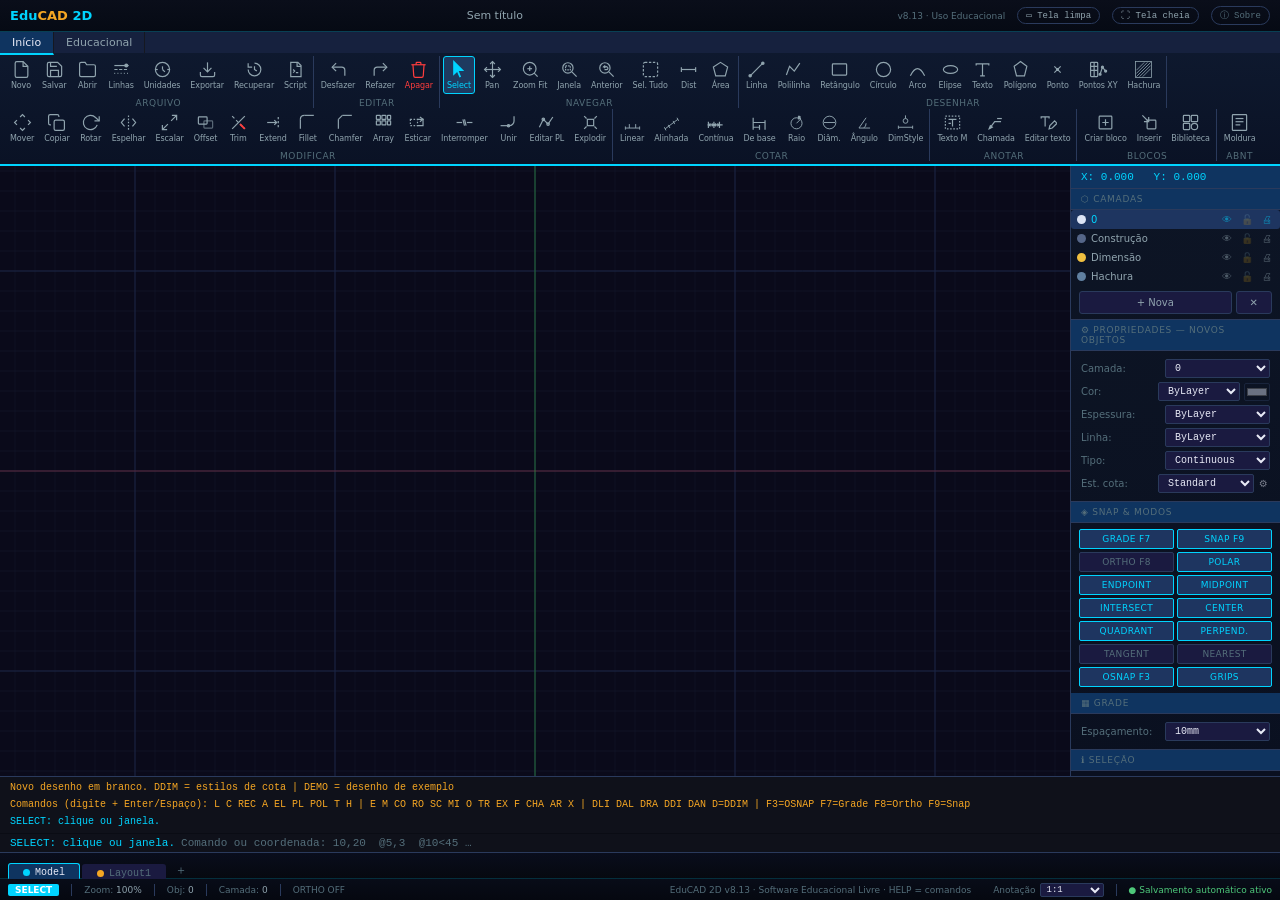
==== commit 28703e10: "EduCAD 2D v8.13 — biblioteca de blocos Paleta visual (Ctrl+3, BIBLIOTECA) com 78 blocos de arquitetu" ====
--- a/index.html
+++ b/index.html
@@ -3,7 +3,7 @@
 <head>
 <meta charset="UTF-8">
 <meta name="viewport" content="width=device-width,initial-scale=1">
-<title>EduCAD 2D v8.12</title>
+<title>EduCAD 2D v8.13</title>
 <!-- v6.5: aplicativo instalável (PWA). Ignorado ao abrir o arquivo direto do disco. -->
 <link rel="manifest" href="manifest.webmanifest">
 <meta name="theme-color" content="#0a0a1a">
@@ -608,6 +608,35 @@
 .tpl-urow .btn{padding:2px 10px}
 .tpl-save{display:flex;flex-wrap:wrap;gap:6px;align-items:center;margin-top:8px;padding-top:8px;border-top:1px solid var(--bdr)}
 .tpl-save input#tpl-name{flex:1;min-width:200px;margin:0}
+
+/* v8.13: biblioteca de blocos (paleta flutuante) */
+.bib-pal{position:fixed;top:178px;right:224px;width:318px;max-width:calc(100vw - 16px);height:min(560px,calc(100vh - 200px));display:none;flex-direction:column;background:var(--bg2,#141b2d);border:1px solid var(--acc,#4d9ef7);border-radius:6px;box-shadow:0 8px 28px rgba(0,0,0,.5);z-index:400;font-size:11px;color:var(--t0)}
+.bib-pal.show{display:flex}
+.bib-head{display:flex;align-items:center;justify-content:space-between;padding:5px 8px;background:var(--bg3);border-bottom:1px solid var(--bdr);cursor:move;font-weight:700;font-size:11.5px;user-select:none;touch-action:none;border-radius:6px 6px 0 0}
+.bib-x{background:none;border:none;color:var(--t1);font-size:16px;cursor:pointer;line-height:1;padding:0 4px}
+.bib-tabs{display:flex;flex-wrap:wrap;gap:3px;padding:6px 6px 0}
+.bib-tab{background:var(--bg3);border:1px solid var(--bdr);color:var(--t1);border-radius:4px;padding:3px 7px;font-size:10px;cursor:pointer}
+.bib-tab.on{background:var(--acc,#4d9ef7);color:#06101e;border-color:var(--acc,#4d9ef7);font-weight:700}
+.bib-q{margin:6px;padding:4px 7px;font-size:11px}
+.bib-grid{flex:1;overflow:auto;display:grid;grid-template-columns:repeat(4,1fr);gap:4px;padding:0 6px 6px;align-content:start}
+.bib-cat{grid-column:1/-1;font-size:10px;font-weight:700;color:var(--acc,#4d9ef7);margin-top:6px;padding-bottom:2px;border-bottom:1px solid var(--bdr)}
+.bib-card{display:flex;flex-direction:column;align-items:center;gap:2px;padding:4px 2px;border:1px solid transparent;border-radius:4px;cursor:pointer;color:#cfe3ff;background:rgba(255,255,255,.02)}
+.bib-card:hover{border-color:var(--bdr);background:rgba(77,158,247,.08)}
+.bib-card.on{border-color:var(--acc,#4d9ef7);background:rgba(77,158,247,.16)}
+.bib-card svg{display:block}
+.bib-card svg .f{fill:currentColor;stroke:none}
+.bib-card svg text{fill:currentColor;stroke:none;font-family:Arial,sans-serif}
+.bib-nm{font-size:9px;line-height:1.15;text-align:center;color:var(--t1);max-width:100%;overflow:hidden;display:-webkit-box;-webkit-line-clamp:2;-webkit-box-orient:vertical}
+.bib-none,.bib-hint{grid-column:1/-1;color:var(--t2);font-size:10px;padding:6px 2px;line-height:1.4}
+.bib-foot{border-top:1px solid var(--bdr);padding:6px 8px;display:flex;flex-direction:column;gap:4px;max-height:45%;overflow:auto}
+.bib-sel{font-weight:700;font-size:11.5px}
+.bib-desc{font-size:9.5px;color:var(--t1);line-height:1.35}
+.bib-row{display:flex;flex-wrap:wrap;gap:6px;align-items:center}
+.bib-row label{display:flex;align-items:center;gap:3px;font-size:10px;color:var(--t1)}
+.bib-row input:not([type=checkbox]){width:54px;padding:2px 4px;font-size:10.5px;margin:0}
+.bib-row .btn{padding:3px 12px}
+.bib-chk input{margin:0}
+@media (max-width:900px){ .bib-pal{right:8px;top:auto;bottom:70px;height:min(440px,60vh)} }
 </style>
 </head>
 <body>
@@ -626,7 +655,7 @@
 <div id="titlebar">
   <div class="logo">Edu<b>CAD</b> 2D</div>
   <div class="ftitle" id="ftitle">Sem título — EduCAD 2D v6</div>
-  <span style="font-size:9px;color:var(--t2);margin-right:4px;">v8.12 · Uso Educacional</span>
+  <span style="font-size:9px;color:var(--t2);margin-right:4px;">v8.13 · Uso Educacional</span>
   <button class="tb-btn" id="btn-install" onclick="appInstall()" title="Instalar o EduCAD como aplicativo (janela própria, sem abas nem barra de endereços) — INSTALAR" data-cmd="INSTALAR" style="display:none">⬇ Instalar</button>
   <button class="tb-btn" id="btn-clean" onclick="toggleCleanScreen()" title="Tela limpa: oculta faixa de opções e painéis — LIMPA (Ctrl+0)" data-cmd="LIMPA">▭ Tela limpa</button>
   <button class="tb-btn" id="btn-fs" onclick="toggleFullscreen()" title="Tela cheia — TELACHEIA" data-cmd="TELACHEIA">⛶ Tela cheia</button>
@@ -729,6 +758,7 @@
       <div class="rgbtns">
         <div class="rb" id="rb-block" onclick="setTool('block')" title="Criar bloco — B (nome, ponto base, objetos)" data-cmd="B"><svg viewBox="0 0 24 24" fill="none" stroke="currentColor" stroke-width="1.5"><rect x="4" y="4" width="16" height="16" rx="1"/><path d="M8 12h8M12 8v8"/></svg>Criar bloco</div>
         <div class="rb" id="rb-insert" onclick="setTool('insert')" title="Inserir bloco — I (? lista os blocos)" data-cmd="I"><svg viewBox="0 0 24 24" fill="none" stroke="currentColor" stroke-width="1.5"><rect x="9" y="9" width="11" height="11" rx="1"/><path d="M3 3l8 8M11 5v6H5"/></svg>Inserir</div>
+        <div class="rb" id="rb-bib" onclick="bibToggle()" title="Biblioteca de blocos — BIBLIOTECA (Ctrl+3): portas, janelas, louças, móveis, marcos, postes, drenagem, vegetação" data-cmd="BIBLIOTECA"><svg viewBox="0 0 24 24" fill="none" stroke="currentColor" stroke-width="1.5"><rect x="3" y="3" width="8" height="8" rx="1"/><rect x="13" y="3" width="8" height="8" rx="1"/><rect x="3" y="13" width="8" height="8" rx="1"/><circle cx="17" cy="17" r="4"/></svg>Biblioteca</div>
       </div><div class="rglbl">Blocos</div>
     </div>
     <div class="rg">
@@ -975,7 +1005,7 @@
   <span>Camada: <span class="sv" id="slayer">0</span></span>
   <span class="ssep"></span>
   <span id="sortho" style="color:var(--t2)">ORTHO OFF</span>
-  <span style="margin-left:auto;color:var(--t2)">EduCAD 2D v8.12 · Software Educacional Livre · HELP = comandos</span>
+  <span style="margin-left:auto;color:var(--t2)">EduCAD 2D v8.13 · Software Educacional Livre · HELP = comandos</span>
 </div>
 
 <!-- MODALS -->
@@ -1383,7 +1413,7 @@
 <div class="ov" id="ov-about"><div class="modal" style="min-width:480px;max-width:600px;">
   <h3 style="display:flex;align-items:center;gap:8px;">
     <span style="font-size:18px;color:var(--acc)">Edu<b style="color:var(--acc)">CAD</b> 2D</span>
-    <span style="font-size:10px;color:var(--t2);font-weight:normal;">v8.12 — Software Educacional</span>
+    <span style="font-size:10px;color:var(--t2);font-weight:normal;">v8.13 — Software Educacional</span>
   </h3>
   <div style="padding:10px 16px 14px;display:flex;flex-direction:column;gap:10px;font-size:11px;line-height:1.6;">
 
@@ -1576,7 +1606,7 @@
 if(typeof document!=='undefined'&&document.fonts&&document.fonts.addEventListener) document.fonts.addEventListener('loadingdone',function(){ FONT_MW={}; });
 
 /* ═══════════════════════════════════════════════════════════
-   EduCAD 2D v8.12 — Software Educacional Livre (Licença MIT)
+   EduCAD 2D v8.13 — Software Educacional Livre (Licença MIT)
    Estado 100% global em objeto S (state)
    ═══════════════════════════════════════════════════════════ */
 
@@ -1650,7 +1680,7 @@
   }
   updLTSel();
   updDimStyleSel();
-  log('EduCAD 2D v8.12 — Software Educacional Livre (Licença MIT)','inf');
+  log('EduCAD 2D v8.13 — Software Educacional Livre (Licença MIT)','inf');
   log('Uso educacional | Não afiliado ao AutoCAD® ou qualquer software comercial','inf');
   log('Modo SELECT ativo. Clique para selecionar. HELP = lista de comandos.','inf');
   log('Novo desenho em branco. DDIM = estilos de cota  |  DEMO = desenho de exemplo','inf');
@@ -3767,6 +3797,7 @@
     'SCRIPT':'script','SCR':'script','GRAVARSCRIPT':'scrrec','ACTRECORD':'scrrec',
     'POLIGONAL':'poligonal','POLIG':'poligonal','TRAVERSE':'poligonal',
     'ST':'style','STYLE':'style','ESTILO':'style','FONTE':'style',
+    'BIBLIOTECA':'bib','BIB':'bib','BLOCKSPALETTE':'bib','TOOLPALETTES':'bib','ADCENTER':'bib',
     'MODELOS':'tpl','TEMPLATES':'tpl','NOVOMODELO':'tpl','MOLDURA':'moldura',
     'X':'explode','EXPLODE':'explode','EXPLODIR':'explode',
     'RECUPERAR':'recover','RECOVER':'recover','DRAWINGRECOVERY':'recover','SAVETIME':'savetime','LIMPARRECUPERACAO':'asclear',
@@ -3810,6 +3841,7 @@
     case 'pontos':ptOpen();break;
     case 'script':scrOpen();break;
     case 'tpl':tplOpen();break;
+    case 'bib':bibOpen();break;
     case 'moldura':showTemplate();break;
     case 'style':styleOpen();break;
     case 'poligonal':poOpen();break;
@@ -3857,7 +3889,7 @@
     case 'open':openDoc();break;
     case 'ly':showAddLayer();break;
     case 'help':
-      log('═══ COMANDOS EduCAD v8.12 — digite e confirme com Enter ou Espaço ═══','inf');
+      log('═══ COMANDOS EduCAD v8.13 — digite e confirme com Enter ou Espaço ═══','inf');
       log('DESENHO: L=Linha  PL=Polilinha  REC=Retângulo  C=Círculo  A=Arco  EL=Elipse  POL=Polígono  SPL=Spline  H=Hachura','inf');
       log('PONTOS: PO=Ponto  PONTOS=Importar tabela de coordenadas (Excel/CSV)  |  durante PL/L/SPL, cole uma lista de coordenadas na linha de comando','inf');
       log('SCRIPTS: SCRIPT=Executar/editar .scr  GRAVARSCRIPT=Gravar  #SET #FOR #REPEAT #IF #END {expressão}  |  sem janela: -LAYER  -TEXT  -POLYGON  ZOOM E  |  variáveis: OSMODE ORTHOMODE CLAYER TEXTSIZE HPNAME HPSCALE HPANG','inf');
@@ -3874,6 +3906,7 @@
       log('LAYOUT: MV=Viewports  MS/PS=Entrar/sair da viewport  CARIMBO  LAYOUT=Novo layout  PAGESETUP ou PLOT  PDF','inf');
       log('ARQUIVO: NEW  OPEN  SAVE (nome, formato e pasta)  QSAVE/Ctrl+S (regrava)  EXPORT  DXFIN  IMPORTDXF  RECUPERAR  SAVETIME  LIMPARRECUPERACAO','inf');
       log('  NEW/Ctrl+N = Novo com modelo: Padrão, Mecânico, Arquitetônico ou Topográfico (e Meus modelos)','inf');
+      log('  BIBLIOTECA/Ctrl+3 = Biblioteca de blocos (portas, janelas, louças, móveis, marcos, postes, drenagem, vegetação…)','inf');
       log('CONFIG: UN=Unidades  LT=Tipos de linha  LA=Camadas  TELACHEIA  LIMPA (Ctrl+0)  INSTALAR  DEMO=Exemplo','inf');
       log('ENSINO: AULA = exercícios guiados com verificação automática (aba Educacional)','inf');
       log('PRECISÃO: F3=OSNAP  F7=Grade  F8=Ortho  F9=Snap  |  durante um comando: END MID CEN INT QUA PER TAN NEA NON','inf');
@@ -4232,7 +4265,7 @@
 function updStatus(){document.getElementById('scount').textContent=S.ents.length;var l=getLy(S.curLy);document.getElementById('slayer').textContent=l?l.nm:S.curLy;}
 
 // ── SAVE / LOAD / EXPORT ─────────────────────────────────────
-function buildDoc(){return {v:'8.12',annoScale:S.annoScale,layouts:layoutsForSave(),blocks:S.blocks,offDist:S.offDist,chamD1:S.chamD1,chamD2:S.chamD2,teMode:S.teMode,ts:new Date().toISOString(),ents:S.ents,layers:S.layers,vp:S.vp,dimStyles:S.dimStyles,dimCurrent:S.dimCurrent,filletR:S.filletR,filletTrim:S.filletTrim};}
+function buildDoc(){return {v:'8.13',annoScale:S.annoScale,layouts:layoutsForSave(),blocks:S.blocks,offDist:S.offDist,chamD1:S.chamD1,chamD2:S.chamD2,teMode:S.teMode,ts:new Date().toISOString(),ents:S.ents,layers:S.layers,vp:S.vp,dimStyles:S.dimStyles,dimCurrent:S.dimCurrent,filletR:S.filletR,filletTrim:S.filletTrim};}
 function saveDoc(){var d=buildDoc();downloadBlob(JSON.stringify(d,null,2),'application/json','educad.json');document.getElementById('ftitle').textContent='educad.json';S.dirty=false;log('Salvo.','ok');} // v8.9: passa por downloadBlob (janela Salvar como)
 // v6.1: validação mínima do JSON carregado
 var ENT_TYPES=['line','circ','arc','rect','ell','pl','spline','txt','hatch','dim','dimr','dimd','dima','mtext','insert','leader'];
@@ -4978,7 +5011,7 @@
     {id:'d5',tp:'line',  x1:0,y1:-55,x2:0,y2:55,  col:'#556688',lw:.35,ld:'center',ly:1},
     {id:'d6',tp:'dim',   x1:-60,y1:-40,x2:60,y2:-40,off:-58,val:'120.00',unit:'mm',col:'#f0c040',lw:.5,ld:'solid',ly:2},
     {id:'d7',tp:'dimr',  cx:0,cy:0,ex:28,ey:0,val:'28.00',unit:'mm',col:'#f0c040',lw:.5,ld:'solid',ly:2},
-    {id:'d8',tp:'txt',   x:-55,y:-68,txt:'EduCAD 2D v8.12 — HELP = comandos. Enter=fim e clique na área de desenho',h:7,col:'#556688',lw:.35,ld:'solid',ly:0},
+    {id:'d8',tp:'txt',   x:-55,y:-68,txt:'EduCAD 2D v8.13 — HELP = comandos. Enter=fim e clique na área de desenho',h:7,col:'#556688',lw:.35,ld:'solid',ly:0},
   ];
   resetHistory();S.dirty=false;syncIdCounter();zoomFit();updStatus();
 }
@@ -10355,7 +10388,7 @@
   objs[fontId+1]='<< /Type /Font /Subtype /Type1 /BaseFont /Helvetica /Encoding /WinAnsiEncoding >>';
   objs[fontId+2]='<< /Type /Font /Subtype /Type1 /BaseFont /Times-Roman /Encoding /WinAnsiEncoding >>';
   function pstr(s){ return '('+String(s).replace(/[\\()]/g,'\\$&').replace(/[^\x20-\x7e]/g,function(c){var b=cp1252Byte(c.charCodeAt(0));return b===undefined?'?':String.fromCharCode(b);})+')'; }
-  objs[infoId]='<< /Title '+pstr(title||'EduCAD')+' /Creator (EduCAD 2D) /Producer (EduCAD 2D v8.12) >>';
+  objs[infoId]='<< /Title '+pstr(title||'EduCAD')+' /Creator (EduCAD 2D) /Producer (EduCAD 2D v8.13) >>';
   var s='%PDF-1.4\n%\xe2\xe3\xcf\xd3\n',off=[];
   for(var i=1;i<objs.length;i++){ off[i]=s.length; s+=i+' 0 obj\n'+objs[i]+'\nendobj\n'; }
   var xref=s.length; s+='xref\n0 '+objs.length+'\n0000000000 65535 f \n';
@@ -12859,9 +12892,6 @@
 // ── biblioteca ──────────────────────────────────────────────────────────────
 function tplLy(id,nm,col,ld,lw,plot){ return {id:id,nm:nm,col:col,vis:true,lock:false,ld:ld||'solid',lw:lw,plot:plot!==false}; }
 function tplDim(base,over){ var s=JSON.parse(JSON.stringify(DS_DEFAULT)); if(base==='ABNT'){ s.decSep=','; s.zTrail=true; s.txtAlign='aligned'; s.txtPos='above'; s.baseInc=7; } Object.keys(over).forEach(function(k){ s[k]=over[k]; }); return s; }
-function tplArc(cx,cy,r,a0,a1){ return {tp:'arc',cx:cx,cy:cy,r:r,sa:a0*Math.PI/180,ea:a1*Math.PI/180,ly:0}; }
-function tplLn(a,b,c,d){ return {tp:'line',x1:a,y1:b,x2:c,y2:d,ly:0}; }
-var NORTE_BLK={base:{x:0,y:0},ents:[{tp:'circ',cx:0,cy:0,r:6,ly:0},{tp:'pl',closed:true,pts:[{x:0,y:9},{x:3,y:-4},{x:0,y:-1.5},{x:-3,y:-4},{x:0,y:9}],ly:0},{tp:'txt',x:-1.6,y:10.5,h:3.5,txt:'N',rot:0,ly:0}]}; // mm de papel
 var TEMPLATES=[
  {id:'padrao',nome:'Padrão',icone:'□',desc:'O desenho inicial de sempre do EduCAD: milímetros, camadas 0, Construção, Dimensão e Hachura, folha A4 paisagem.',padrao:true},
  {id:'mecanico',nome:'Desenho Mecânico',icone:'⚙',norma:'NBR 8403 (linhas) · NBR 10067 (vistas) · NBR 10126 (cotagem) · NBR 12298 (hachuras)',
@@ -12871,10 +12901,9 @@
    tplLy(13,'CORTE-PLANO','#ff00ff','dashdot',.35),tplLy(14,'HACHURA','#00c8c8','solid',.18),tplLy(15,'COTAS','#40ff40','solid',.18),tplLy(16,'TEXTO','#ffffff','solid',.25),
    tplLy(17,'RUPTURA','#c0c0c0','solid',.18),tplLy(18,'FANTASMA','#8080ff','phantom',.18),tplLy(19,'AUXILIAR','#606878','solid',.13,false)],
   cur:10,dim:{name:'MECÂNICO ABNT',o:{base:'ABNT',font:'ISOCPEUR',txtH:3.5,arrowSize:3,arrowType:'filled',prec:2,unit:'mm',col:'#40ff40',extCol:'#40ff40',txtCol:'#40ff40',extOrigin:1,extDimline:2,baseInc:7,desc:'Cotagem mecânica ABNT: setas cheias, texto 3,5 mm, vírgula decimal.'}},
-  blocks:{'CORTE_SETA':{base:{x:0,y:0},ents:[tplLn(0,0,0,8),{tp:'pl',closed:true,pts:[{x:-1.5,y:5},{x:0,y:8},{x:1.5,y:5},{x:-1.5,y:5}],ly:0},tplLn(-3,0,3,0)]},
-          'RUGOSIDADE':{base:{x:0,y:0},ents:[tplLn(-3,3,0,0),tplLn(0,0,6,10),tplLn(6,10,14,10)]}},
+  blocks:['RUGOSIDADE','CORTE_SETA'],
   campos:{titulo:'PEÇA — VISTAS ORTOGRÁFICAS',disc:'Desenho Técnico Mecânico'},
-  dicas:'Desenhe as arestas visíveis na camada CONTORNO, as ocultas em OCULTA e os eixos em CENTRO; cortes: plano em CORTE-PLANO e hachura ANSI31 na camada HACHURA. Blocos: CORTE_SETA e RUGOSIDADE (comando I).'},
+  dicas:'Desenhe as arestas visíveis na camada CONTORNO, as ocultas em OCULTA e os eixos em CENTRO; cortes: plano em CORTE-PLANO e hachura ANSI31 na camada HACHURA. Símbolos (rugosidade, seta de corte, marca de centro, solda): Biblioteca de blocos (Ctrl+3).'},
  {id:'arquitetonico',nome:'Desenho Arquitetônico',icone:'⌂',norma:'NBR 6492 (representação de projetos de arquitetura) · NBR 8403',
   desc:'Plantas baixas, cortes e fachadas em metros (cotas 3,50), escala 1:50, cotas com traço oblíquo.',
   units:{insertScale:'m',lenPrec:2,angType:'decimal_deg',angPrec:0},fmt:'A3',land:true,vp:1/50,anno:1/50,font:'Arial',grid:[1,0.05],ltscale:null,txtPaper:2.5,hatch:'ANSI31',offset:0.15,
@@ -12883,12 +12912,9 @@
    tplLy(17,'ARQ-COTA','#40ff40','solid',.18),tplLy(18,'ARQ-EIXO','#ff4040','center',.13),tplLy(19,'ARQ-TEXTO','#ffffff','solid',.25),tplLy(20,'ARQ-NIVEL','#ffc040','solid',.18),
    tplLy(21,'ARQ-PROJECAO','#ff8000','hidden',.18),tplLy(22,'ARQ-CORTE','#ff00ff','dashdot',.35),tplLy(23,'ARQ-AUXILIAR','#606878','solid',.13,false)],
   cur:10,dim:{name:'ARQ 1:50',o:{font:'Arial',annot:true,txtH:2,arrowType:'tick',arrowSize:1.5,txtGap:0.8,extOrigin:1.5,extDimline:1.5,baseInc:6,unit:'m',prec:2,decSep:',',zTrail:false,col:'#40ff40',extCol:'#40ff40',txtCol:'#40ff40',lw:.18,extLw:.18,desc:'Cotas de arquitetura em metros (3,50), traço oblíquo, texto 2 mm no papel (anotativo).'}},
-  blocks:{'PORTA_80':{base:{x:0,y:0},ents:[tplLn(0,0,0,0.8),tplArc(0,0,0.8,0,90),tplLn(0,0,0.8,0)]},
-          'PORTA_70':{base:{x:0,y:0},ents:[tplLn(0,0,0,0.7),tplArc(0,0,0.7,0,90),tplLn(0,0,0.7,0)]},
-          'JANELA_120':{base:{x:0,y:0},ents:[tplLn(0,0,1.2,0),tplLn(0,0.15,1.2,0.15),tplLn(0,0.065,1.2,0.065),tplLn(0,0.085,1.2,0.085),tplLn(0,0,0,0.15),tplLn(1.2,0,1.2,0.15)]},
-          'NORTE':NORTE_BLK},
+  blocks:['NORTE'],
   campos:{titulo:'PLANTA BAIXA',disc:'Desenho Arquitetônico'},norte:true,
-  dicas:'Paredes: OFFSET 0.15 já configurado (desenhe uma face e faça o offset). Portas e janelas: blocos PORTA_80, PORTA_70 e JANELA_120 (comando I), em metros. Cotas no estilo ARQ 1:50.'},
+  dicas:'Paredes: OFFSET 0.15 já configurado (desenhe uma face e faça o offset). Portas, janelas, louças, móveis, escadas e vegetação: Biblioteca de blocos (Ctrl+3), em tamanho real. Cotas no estilo ARQ 1:50.'},
  {id:'topografico',nome:'Desenho Topográfico',icone:'▲',norma:'NBR 13133 (levantamento topográfico) · convenções cartográficas',
   desc:'Levantamentos planialtimétricos em metros (UTM ou local), escala 1:1000, ângulos em graus, minutos e segundos.',
   units:{insertScale:'m',lenPrec:3,angType:'deg_min_sec',angPrec:4},fmt:'A3',land:true,vp:1/1000,anno:1/1000,font:'Arial',grid:[10,1],ltscale:null,txtPaper:2,hatch:'GRASS',offset:1,
@@ -12899,11 +12925,9 @@
    tplLy(24,'TOP-MALHA-COORD','#5a6478','solid',.13),tplLy(25,'TOP-COORDENADAS','#8a94a8','solid',.13),tplLy(26,'TOP-COTA','#40ff40','solid',.18),tplLy(27,'TOP-TEXTO','#ffffff','solid',.25),
    tplLy(28,'TOP-AUXILIAR','#606878','solid',.13,false)],
   cur:10,dim:{name:'TOPO 1:1000',o:{font:'Arial',annot:true,txtH:2,arrowType:'filled',arrowSize:2,unit:'m',prec:2,decSep:',',zTrail:false,col:'#40ff40',extCol:'#40ff40',txtCol:'#40ff40',lw:.18,extLw:.18,desc:'Distâncias em metros (2 casas), texto 2 mm no papel (anotativo).'}},
-  blocks:{'NORTE':NORTE_BLK,'MARCO':{base:{x:0,y:0},ents:[{tp:'circ',cx:0,cy:0,r:1,ly:0},tplLn(-1.6,0,1.6,0),tplLn(0,-1.6,0,1.6)]},
-          'RN':{base:{x:0,y:0},ents:[{tp:'pl',closed:true,pts:[{x:-1.5,y:-0.9},{x:1.5,y:-0.9},{x:0,y:1.7},{x:-1.5,y:-0.9}],ly:0},{tp:'point',x:0,y:0,ly:0}]},
-          'ARVORE':{base:{x:0,y:0},ents:[{tp:'circ',cx:0,cy:0,r:2,ly:0},{tp:'circ',cx:0,cy:0,r:0.3,ly:0}]}},
+  blocks:['NORTE'],
   campos:{titulo:'LEVANTAMENTO PLANIALTIMÉTRICO',disc:'Topografia'},norte:true,pontosM:true,
-  dicas:'Pontos: PONTOS (tabela em metros, com deslocamento UTM) ou POLIGONAL. Curvas mestras e intermediárias nas camadas TOP-CURVA-*. Blocos em metros: MARCO, RN e ARVORE; NORTE no layout.'}
+  dicas:'Pontos: PONTOS (tabela em metros, com deslocamento UTM) ou POLIGONAL. Curvas mestras e intermediárias nas camadas TOP-CURVA-*. Marcos, vértices, RN, postes, drenagem e vegetação: Biblioteca de blocos (Ctrl+3), na escala de anotação.'}
 ];
 function tplGet(id){ return TEMPLATES.filter(function(t){return t.id===id;})[0]; }
 // cria um desenho novo a partir do template
@@ -12923,7 +12947,7 @@
   var th=Math.round(T.txtPaper/k*10000)/10000; var thi=document.getElementById('th'); if(thi) thi.value=th; S.mtH=th; S.textSize=th;
   if(T.offset) S.offDist=T.offset;
   var P=HPAT_BY[T.hatch]; if(P) S.hatchPat={name:P.name,type:'pat',pname:P.id,ang:0,sp:Math.round(P.size/k*10000)/10000};
-  S.blocks=JSON.parse(JSON.stringify(T.blocks||{}));
+  S.blocks={}; (T.blocks||[]).forEach(function(b){ bibDefine(b); }); // v8.13: definições vindas da biblioteca de blocos
   if(T.pontosM){ var pu=document.getElementById('pt-unit'); if(pu) pu.value='m'; }
   // folha, viewport e carimbo
   ensureLayouts(); var L=S.layouts[0],f=NBR_FMT[T.fmt]||NBR_FMT.A4; L.fmt=T.fmt; L.paper={w:T.land?Math.max(f[0],f[1]):Math.min(f[0],f[1]),h:T.land?Math.min(f[0],f[1]):Math.max(f[0],f[1])}; L.margins=nbrMargins(T.fmt);
@@ -12992,6 +13016,365 @@
   document.getElementById('tpl-file').addEventListener('change',tplFile);
   ['keydown','keyup','keypress'].forEach(function(k){ ov.addEventListener(k,function(ev){ if(ev.key!=='Escape') ev.stopPropagation(); }); });
 });
+/* ═══════════════════════════════════════════════════════════════════
+   v8.13 — BIBLIOTECA DE BLOCOS (paleta visual, como as Tool Palettes do AutoCAD)
+   • Catálogo por grupo (Arquitetura, Topografia, Mecânico) e categoria, com
+     miniaturas, busca e descrição. Clique num bloco e clique no desenho.
+   • Cada item vira um BLOCO de verdade (BLOCK/INSERT, igual ao comando I e
+     ao DXF): definido só quando é usado, com o nome do item (ex.: PORTA_ABRIR_80).
+   • Itens paramétricos (largura da porta, da janela, nº de degraus…) geram um
+     bloco por valor — a alternativa leve aos "blocos dinâmicos" do AutoCAD.
+   • Escala automática: objetos reais (portas, móveis) são desenhados em metros
+     e convertidos para a unidade do desenho; símbolos (norte, marcos, postes)
+     são desenhados em mm de papel e seguem a escala de anotação.
+   • Camada automática (ARQ-PORTA, TOP-PONTOS… quando existir no desenho).
+   • Inserção: ponto → rotação (arraste, digite ou Enter) e repete até Esc;
+     opções Rotação, Escala e Espelhar na linha de comando ou na paleta.
+   • Abas "Do desenho" (blocos deste desenho) e "Meus blocos" (guardados no
+     navegador, com a unidade de origem).
+   ═══════════════════════════════════════════════════════════════════ */
+// ── geometria (unidades do item: m ou mm de papel) ──────────────────────────
+function bL(a,b,c,d){ return {tp:'line',x1:a,y1:b,x2:c,y2:d,ly:0}; }
+function bC(x,y,r){ return {tp:'circ',cx:x,cy:y,r:r,ly:0}; }
+function bA(x,y,r,a0,a1){ return {tp:'arc',cx:x,cy:y,r:r,sa:a0*Math.PI/180,ea:a1*Math.PI/180,ly:0}; }
+function bP(f,closed){ var p=[]; for(var i=0;i+1<f.length;i+=2) p.push({x:f[i],y:f[i+1]}); if(closed) p.push({x:p[0].x,y:p[0].y}); return {tp:'pl',closed:!!closed,pts:p,ly:0}; }
+function bR(x,y,w,h){ return bP([x,y,x+w,y,x+w,y+h,x,y+h],true); }
+function bE(x,y,rx,ry,rot){ return {tp:'ell',cx:x,cy:y,rx:rx,ry:ry,rot:(rot||0)*Math.PI/180,ly:0}; }
+function bT(x,y,h,t){ return {tp:'txt',x:x,y:y,h:h,txt:t,rot:0,ly:0}; }
+function bS(f){ var p=[]; for(var i=0;i+1<f.length;i+=2) p.push({x:f[i],y:f[i+1]}); var e={tp:'hatch',loops:[p],htype:'pat',pname:'SOLID',ang:0,sp:1,ly:0}; hatchSync(e); return e; }
+function bCirclePts(x,y,r,a0,a1,n){ var f=[]; for(var i=0;i<=n;i++){ var a=(a0+(a1-a0)*i/n)*Math.PI/180; f.push(x+r*Math.cos(a),y+r*Math.sin(a)); } return f; }
+function bRot(ents,deg,cx,cy){ return ents.map(function(e){ var c=JSON.parse(JSON.stringify(e)); rotat(c,{x:cx||0,y:cy||0},deg*Math.PI/180); return c; }); }
+function bMov(ents,dx,dy){ return ents.map(function(e){ var c=JSON.parse(JSON.stringify(e)); transl(c,dx,dy); return c; }); }
+function bScallop(r,n,lobe){ var o=[]; for(var i=0;i<n;i++){ var t=i*360/n,R=r-lobe; o.push(bA(R*Math.cos(t*Math.PI/180),R*Math.sin(t*Math.PI/180),lobe,t-75,t+75)); } return o; }
+function bCadeira(){ return [bR(-0.22,-0.22,0.44,0.44),bR(-0.22,0.17,0.44,0.07)]; } // encosto para +y
+function bCadeiraEm(x,y,deg){ return bMov(bRot(bCadeira(),deg),x,y); }
+function bArrowHead(x,y,deg,len,wid){ var a=deg*Math.PI/180,c=Math.cos(a),s=Math.sin(a),bx=x-c*len,by=y-s*len; return bS([x,y,bx-s*wid/2,by+c*wid/2,bx+s*wid/2,by-c*wid/2]); }
+function f2(v){ return String(Math.round(v*100)/100).replace('.',','); }
+// ── catálogo ────────────────────────────────────────────────────────────────
+// un: 'm' (tamanho real em metros) | 'papel' (mm impressos; segue a escala de anotação)
+var BIB_GRUPOS=[{id:'arq',nome:'Arquitetura'},{id:'top',nome:'Topografia'},{id:'mec',nome:'Mecânico'}];
+var BIB=[
+ // ARQUITETURA ─ portas
+ {id:'PORTA_ABRIR',g:'arq',cat:'Portas',nome:'Porta de abrir',un:'m',ly:'ARQ-PORTA',rot:true,par:{nome:'Vão (m)',ops:[0.6,0.7,0.8,0.9,1.0],def:0.8,min:0.4,max:1.5},
+  desc:'Folha e arco de giro. Base na dobradiça, vão ao longo de +X. Use Espelhar (M) para abrir para o outro lado.',
+  f:function(w){ return [bR(0,0,0.035,w),bA(0,0,w,0,90),bL(0,0,w,0)]; }},
+ {id:'PORTA_DUPLA',g:'arq',cat:'Portas',nome:'Porta de abrir dupla',un:'m',ly:'ARQ-PORTA',rot:true,par:{nome:'Vão (m)',ops:[1.2,1.4,1.6,2.0],def:1.4,min:0.8,max:3},
+  desc:'Duas folhas de abrir. Base no canto esquerdo do vão.',
+  f:function(w){ var h=w/2; return [bR(0,0,0.035,h),bA(0,0,h,0,90),bR(w-0.035,0,0.035,h),bA(w,0,h,90,180),bL(0,0,w,0)]; }},
+ {id:'PORTA_CORRER',g:'arq',cat:'Portas',nome:'Porta de correr',un:'m',ly:'ARQ-PORTA',rot:true,par:{nome:'Vão (m)',ops:[0.8,1.0,1.2,1.6,2.0],def:1.2,min:0.6,max:4},
+  desc:'Duas folhas de correr numa parede de 15 cm. Base na face da parede, no início do vão.',
+  f:function(w){ var h=w/2; return [bL(0,0,0,0.15),bL(w,0,w,0.15),bR(0,0.04,h+0.05,0.035),bR(h-0.05,0.075,h+0.05,0.035)]; }},
+ {id:'PORTAO',g:'arq',cat:'Portas',nome:'Portão de correr',un:'m',ly:'ARQ-PORTA',rot:true,par:{nome:'Vão (m)',ops:[2.5,3.0,3.5,4.0],def:3,min:1,max:8},
+  desc:'Portão de correr (garagem). Base no início do vão.',
+  f:function(w){ return [bR(0,0.02,w,0.05),bL(0,0.1,w*0.6,0.1),bArrowHead(w*0.6+0.25,0.1,0,0.25,0.12)]; }},
+ // janelas
+ {id:'JANELA_CORRER',g:'arq',cat:'Janelas',nome:'Janela de correr',un:'m',ly:'ARQ-JANELA',rot:true,par:{nome:'Vão (m)',ops:[1.0,1.2,1.5,2.0],def:1.2,min:0.4,max:4},
+  desc:'Peitoril e duas folhas, parede de 15 cm. Base na face da parede, no início do vão.',
+  f:function(w){ var h=w/2; return [bL(0,0,w,0),bL(0,0.15,w,0.15),bL(0,0,0,0.15),bL(w,0,w,0.15),bL(0,0.065,h+0.05,0.065),bL(h-0.05,0.085,w,0.085)]; }},
+ {id:'JANELA_BASCULANTE',g:'arq',cat:'Janelas',nome:'Janela basculante',un:'m',ly:'ARQ-JANELA',rot:true,par:{nome:'Vão (m)',ops:[0.4,0.6,0.8,1.0],def:0.6,min:0.3,max:2},
+  desc:'Basculante (banheiro, serviço), parede de 15 cm.',
+  f:function(w){ return [bL(0,0,w,0),bL(0,0.15,w,0.15),bL(0,0,0,0.15),bL(w,0,w,0.15),bL(0,0.075,w,0.075)]; }},
+ {id:'JANELA_ABRIR',g:'arq',cat:'Janelas',nome:'Janela de abrir (2 folhas)',un:'m',ly:'ARQ-JANELA',rot:true,par:{nome:'Vão (m)',ops:[0.8,1.0,1.2,1.5],def:1.0,min:0.4,max:3},
+  desc:'Duas folhas de abrir para dentro (+Y), parede de 15 cm.',
+  f:function(w){ var h=w/2; return [bL(0,0,w,0),bL(0,0.15,w,0.15),bL(0,0,0,0.15),bL(w,0,w,0.15),bL(0,0.075,w,0.075),bL(0,0.15,0,0.15+h),bA(0,0.15,h,0,90),bL(w,0.15,w,0.15+h),bA(w,0.15,h,90,180)]; }},
+ // banheiro e serviço
+ {id:'VASO_SANITARIO',g:'arq',cat:'Banheiro e serviço',nome:'Vaso sanitário',un:'m',ly:'ARQ-LOUCAS',rot:true,desc:'Bacia com caixa acoplada (40 × 68 cm). Base no centro da parede de fundo.',
+  f:function(){ return [bR(-0.2,0,0.4,0.17),bE(0,0.43,0.18,0.25),bE(0,0.45,0.11,0.16)]; }},
+ {id:'LAVATORIO',g:'arq',cat:'Banheiro e serviço',nome:'Lavatório',un:'m',ly:'ARQ-LOUCAS',rot:true,desc:'Lavatório de 50 cm. Base no centro da parede.',
+  f:function(){ return [bL(-0.25,0,0.25,0),bL(-0.25,0,-0.25,0.2),bL(0.25,0,0.25,0.2),bA(0,0.2,0.25,0,180),bE(0,0.22,0.17,0.11),bC(0,0.22,0.02),bL(0,0.03,0,0.09)]; }},
+ {id:'CHUVEIRO',g:'arq',cat:'Banheiro e serviço',nome:'Box de chuveiro',un:'m',ly:'ARQ-LOUCAS',rot:true,par:{nome:'Lado (m)',ops:[0.8,0.9,1.0,1.2],def:0.9,min:0.7,max:2},
+  desc:'Área do box com ralo. Base no canto.',
+  f:function(w){ return [bR(0,0,w,w),bL(0,0,w,w),bL(0,w,w,0),bC(w/2,w/2,0.05)]; }},
+ {id:'BANHEIRA',g:'arq',cat:'Banheiro e serviço',nome:'Banheira',un:'m',ly:'ARQ-LOUCAS',rot:true,desc:'Banheira 1,70 × 0,75 m. Base no canto.',
+  f:function(){ return [bR(0,0,1.7,0.75),bR(0.07,0.07,1.56,0.61),bC(0.2,0.375,0.03)]; }},
+ {id:'BANCADA_COZINHA',g:'arq',cat:'Banheiro e serviço',nome:'Bancada com cuba',un:'m',ly:'ARQ-LOUCAS',rot:true,par:{nome:'Comprimento (m)',ops:[1.2,1.5,1.8,2.0],def:1.5,min:0.8,max:4},
+  desc:'Bancada de 60 cm de profundidade com cuba central. Base no canto de trás.',
+  f:function(w){ return [bR(0,0,w,0.6),bR(w/2-0.25,0.1,0.5,0.4),bC(w/2,0.3,0.025),bL(w/2,0.04,w/2,0.12)]; }},
+ {id:'TANQUE',g:'arq',cat:'Banheiro e serviço',nome:'Tanque',un:'m',ly:'ARQ-LOUCAS',rot:true,desc:'Tanque de lavar 60 × 55 cm. Base no canto de trás.',
+  f:function(){ return [bR(0,0,0.6,0.55),bR(0.06,0.06,0.48,0.43),bC(0.3,0.25,0.025)]; }},
+ {id:'MAQ_LAVAR',g:'arq',cat:'Banheiro e serviço',nome:'Máquina de lavar',un:'m',ly:'ARQ-MOBILIARIO',rot:true,desc:'60 × 60 cm. Base no canto de trás.',
+  f:function(){ return [bR(0,0,0.6,0.6),bC(0.3,0.32,0.22),bL(0.05,0.08,0.55,0.08)]; }},
+ // cozinha
+ {id:'FOGAO_4',g:'arq',cat:'Cozinha',nome:'Fogão 4 bocas',un:'m',ly:'ARQ-MOBILIARIO',rot:true,desc:'55 × 60 cm. Base no canto de trás.',
+  f:function(){ var o=[bR(0,0,0.55,0.6)]; [[0.15,0.18],[0.4,0.18],[0.15,0.43],[0.4,0.43]].forEach(function(q){ o.push(bC(q[0],q[1],0.08),bC(q[0],q[1],0.03)); }); return o; }},
+ {id:'GELADEIRA',g:'arq',cat:'Cozinha',nome:'Geladeira',un:'m',ly:'ARQ-MOBILIARIO',rot:true,desc:'70 × 70 cm. Base no canto de trás.',
+  f:function(){ return [bR(0,0,0.7,0.7),bL(0,0.62,0.7,0.62),bT(0.17,0.28,0.13,'GEL')]; }},
+ {id:'MESA_4',g:'arq',cat:'Cozinha',nome:'Mesa quadrada 4 lugares',un:'m',ly:'ARQ-MOBILIARIO',rot:false,desc:'Mesa 90 × 90 cm com 4 cadeiras. Base no centro.',
+  f:function(){ return [bR(-0.45,-0.45,0.9,0.9)].concat(bCadeiraEm(0,0.62,0),bCadeiraEm(0,-0.62,180),bCadeiraEm(0.62,0,-90),bCadeiraEm(-0.62,0,90)); }},
+ // estar e jantar
+ {id:'MESA_6',g:'arq',cat:'Estar e jantar',nome:'Mesa 6 lugares',un:'m',ly:'ARQ-MOBILIARIO',rot:true,desc:'Mesa 1,60 × 0,90 m com 6 cadeiras. Base no centro.',
+  f:function(){ return [bR(-0.8,-0.45,1.6,0.9)].concat(bCadeiraEm(-0.45,0.62,0),bCadeiraEm(0.45,0.62,0),bCadeiraEm(-0.45,-0.62,180),bCadeiraEm(0.45,-0.62,180),bCadeiraEm(1.02,0,-90),bCadeiraEm(-1.02,0,90)); }},
+ {id:'MESA_REDONDA',g:'arq',cat:'Estar e jantar',nome:'Mesa redonda 4 lugares',un:'m',ly:'ARQ-MOBILIARIO',rot:false,desc:'Mesa Ø 1,00 m com 4 cadeiras. Base no centro.',
+  f:function(){ return [bC(0,0,0.5)].concat(bCadeiraEm(0,0.68,0),bCadeiraEm(0,-0.68,180),bCadeiraEm(0.68,0,-90),bCadeiraEm(-0.68,0,90)); }},
+ {id:'CADEIRA',g:'arq',cat:'Estar e jantar',nome:'Cadeira',un:'m',ly:'ARQ-MOBILIARIO',rot:true,desc:'44 × 44 cm, encosto voltado para +Y. Base no centro.',f:function(){ return bCadeira(); }},
+ {id:'SOFA',g:'arq',cat:'Estar e jantar',nome:'Sofá',un:'m',ly:'ARQ-MOBILIARIO',rot:true,par:{nome:'Lugares',ops:[2,3],def:3,min:1,max:5,int:true},
+  desc:'Sofá de 2 ou 3 lugares (0,85 m de profundidade). Base no canto de trás.',
+  f:function(n){ var w=0.36+0.6*n,o=[bR(0,0,w,0.85),bL(0,0.2,w,0.2),bL(0.18,0.2,0.18,0.85),bL(w-0.18,0.2,w-0.18,0.85)]; for(var i=1;i<n;i++) o.push(bL(0.18+0.6*i,0.2,0.18+0.6*i,0.85)); return o; }},
+ {id:'POLTRONA',g:'arq',cat:'Estar e jantar',nome:'Poltrona',un:'m',ly:'ARQ-MOBILIARIO',rot:true,desc:'80 × 80 cm. Base no canto de trás.',
+  f:function(){ return [bR(0,0,0.8,0.8),bL(0,0.2,0.8,0.2),bL(0.15,0.2,0.15,0.8),bL(0.65,0.2,0.65,0.8)]; }},
+ {id:'MESA_CENTRO',g:'arq',cat:'Estar e jantar',nome:'Mesa de centro',un:'m',ly:'ARQ-MOBILIARIO',rot:true,desc:'1,00 × 0,50 m. Base no centro.',f:function(){ return [bR(-0.5,-0.25,1,0.5),bR(-0.45,-0.2,0.9,0.4)]; }},
+ {id:'RACK_TV',g:'arq',cat:'Estar e jantar',nome:'Rack com TV',un:'m',ly:'ARQ-MOBILIARIO',rot:true,desc:'1,80 × 0,45 m. Base no canto de trás.',f:function(){ return [bR(0,0,1.8,0.45),bR(0.4,0.05,1.0,0.08)]; }},
+ {id:'ESCRIVANINHA',g:'arq',cat:'Estar e jantar',nome:'Escrivaninha com cadeira',un:'m',ly:'ARQ-MOBILIARIO',rot:true,desc:'1,20 × 0,60 m. Base no canto de trás.',
+  f:function(){ return [bR(0,0,1.2,0.6)].concat(bCadeiraEm(0.6,0.85,180)); }},
+ // dormitório
+ {id:'CAMA_SOLTEIRO',g:'arq',cat:'Dormitório',nome:'Cama de solteiro',un:'m',ly:'ARQ-MOBILIARIO',rot:true,desc:'0,88 × 1,88 m. Base no canto da cabeceira.',
+  f:function(){ return [bR(0,0,0.88,1.88),bR(0.1,0.07,0.68,0.32),bL(0,0.55,0.88,0.55),bL(0.88,0.55,0.6,0.75)]; }},
+ {id:'CAMA_CASAL',g:'arq',cat:'Dormitório',nome:'Cama de casal',un:'m',ly:'ARQ-MOBILIARIO',rot:true,par:{nome:'Largura (m)',ops:[1.38,1.58,1.93],def:1.38,min:1,max:2.2},
+  desc:'Casal (1,38), queen (1,58) ou king (1,93) × 1,88–2,03 m. Base no canto da cabeceira.',
+  f:function(w){ var L=w>1.5?1.98:1.88,p=(w-0.2)/2-0.05; return [bR(0,0,w,L),bR(0.1,0.07,p,0.32),bR(w-0.1-p,0.07,p,0.32),bL(0,0.55,w,0.55),bL(w,0.55,w-0.3,0.75)]; }},
+ {id:'BERCO',g:'arq',cat:'Dormitório',nome:'Berço',un:'m',ly:'ARQ-MOBILIARIO',rot:true,desc:'0,60 × 1,30 m. Base no canto.',f:function(){ return [bR(0,0,0.6,1.3),bR(0.04,0.04,0.52,1.22)]; }},
+ {id:'GUARDA_ROUPA',g:'arq',cat:'Dormitório',nome:'Guarda-roupa',un:'m',ly:'ARQ-MOBILIARIO',rot:true,par:{nome:'Comprimento (m)',ops:[1.2,1.6,2.0,2.4],def:1.6,min:0.6,max:4},
+  desc:'60 cm de profundidade, com cabides. Base no canto de trás.',
+  f:function(w){ var o=[bR(0,0,w,0.6),bL(0.05,0.3,w-0.05,0.3)]; for(var x=0.15;x<w-0.1;x+=0.2) o.push(bL(x-0.04,0.18,x+0.04,0.42)); return o; }},
+ {id:'CRIADO_MUDO',g:'arq',cat:'Dormitório',nome:'Criado-mudo',un:'m',ly:'ARQ-MOBILIARIO',rot:true,desc:'45 × 40 cm com abajur. Base no canto de trás.',f:function(){ return [bR(0,0,0.45,0.4),bC(0.225,0.2,0.1)]; }},
+ // escadas
+ {id:'ESCADA_RETA',g:'arq',cat:'Escadas',nome:'Escada reta',un:'m',ly:'ARQ-MOBILIARIO',rot:true,par:{nome:'Degraus',ops:[8,12,16,18],def:16,min:3,max:30,int:true},
+  desc:'Largura 1,00 m, piso 28 cm, linha de percurso com seta (sobe para +Y). Base no canto do primeiro degrau.',
+  f:function(n){ var L=n*0.28,o=[bL(0,0,0,L),bL(1,0,1,L)]; for(var i=0;i<=n;i++) o.push(bL(0,i*0.28,1,i*0.28)); o.push(bC(0.5,0.14,0.04),bL(0.5,0.14,0.5,L-0.2),bArrowHead(0.5,L-0.05,90,0.18,0.12)); return o; }},
+ {id:'ESCADA_L',g:'arq',cat:'Escadas',nome:'Escada em L com patamar',un:'m',ly:'ARQ-MOBILIARIO',rot:true,par:{nome:'Degraus por lance',ops:[6,8,9],def:8,min:3,max:15,int:true},
+  desc:'Dois lances de 1,00 m com patamar quadrado. Base no canto do primeiro degrau.',
+  f:function(n){ var L=n*0.28,o=[bL(0,0,0,L+1),bL(1,0,1,L),bL(0,L+1,1+L+1,L+1),bL(1,L,L+2,L),bL(L+2,L,L+2,L+1)]; for(var i=0;i<=n;i++){ o.push(bL(0,i*0.28,1,i*0.28)); o.push(bL(1+1+i*0.28,L,1+1+i*0.28,L+1)); } o.push(bC(0.5,0.14,0.04),bL(0.5,0.14,0.5,L+0.5),bL(0.5,L+0.5,L+1.8,L+0.5),bArrowHead(L+1.95,L+0.5,0,0.18,0.12)); return o; }},
+ // vegetação
+ {id:'ARVORE_PLANTA',g:'arq',cat:'Vegetação',nome:'Árvore',un:'m',ly:'ARQ-PISO',rot:false,par:{nome:'Copa Ø (m)',ops:[2,3,4,6],def:3,min:0.5,max:20},
+  desc:'Copa recortada e tronco. Base no centro.',f:function(d){ return bScallop(d/2,9,d*0.14).concat([bC(0,0,d*0.04)]); }},
+ {id:'ARBUSTO',g:'arq',cat:'Vegetação',nome:'Arbusto',un:'m',ly:'ARQ-PISO',rot:false,desc:'Ø 1,00 m. Base no centro.',f:function(){ return bScallop(0.5,7,0.15).concat([bC(0,0,0.25)]); }},
+ {id:'PALMEIRA',g:'arq',cat:'Vegetação',nome:'Palmeira',un:'m',ly:'ARQ-PISO',rot:false,desc:'Ø 3,00 m, folhas radiais. Base no centro.',
+  f:function(){ var o=[bC(0,0,0.15)]; for(var i=0;i<8;i++){ var a=i*45*Math.PI/180,c=Math.cos(a),s=Math.sin(a); o.push(bL(0.15*c,0.15*s,1.5*c,1.5*s)); var m=0.9; o.push(bL(m*c,m*s,(m+0.35)*c-0.2*s,(m+0.35)*s+0.2*c),bL(m*c,m*s,(m+0.35)*c+0.2*s,(m+0.35)*s-0.2*c)); } return o; }},
+ {id:'VASO_PLANTA',g:'arq',cat:'Vegetação',nome:'Vaso com planta',un:'m',ly:'ARQ-MOBILIARIO',rot:false,desc:'Ø 50 cm. Base no centro.',f:function(){ return [bC(0,0,0.25),bC(0,0,0.2)].concat(bScallop(0.17,6,0.06)); }},
+ // veículos
+ {id:'CARRO',g:'arq',cat:'Veículos',nome:'Automóvel',un:'m',ly:'ARQ-MOBILIARIO',rot:true,desc:'1,80 × 4,50 m (vaga mínima 2,50 × 5,00). Frente para +Y. Base no centro.',
+  f:function(){ return [bP([-0.8,-2.25,0.8,-2.25,0.9,-2.05,0.9,2.0,0.7,2.25,-0.7,2.25,-0.9,2.0,-0.9,-2.05],true),bP([-0.75,0.4,0.75,0.4,0.65,1.05,-0.65,1.05],true),bP([-0.7,-1.2,0.7,-1.2,0.62,-1.65,-0.62,-1.65],true),bL(-0.9,1.25,-1.05,1.15),bL(0.9,1.25,1.05,1.15)]; }},
+ // símbolos de projeto (papel)
+ {id:'NORTE',g:'arq,top',cat:'Orientação',nome:'Norte (rosa)',un:'papel',ly:'0',rot:true,desc:'Ø 12 mm impressos. Use no layout (folha) ou no Model, na escala de anotação.',
+  f:function(){ return [bC(0,0,6),bP([0,9,3,-4,0,-1.5,-3,-4],true),bS([0,9,0,-1.5,-3,-4]),bT(-1.4,10.4,3.5,'N')]; }},
+ {id:'NORTE_SETA',g:'arq,top',cat:'Orientação',nome:'Norte (seta)',un:'papel',ly:'0',rot:true,desc:'Seta de 15 mm com N.',
+  f:function(){ return [bL(0,-7,0,7),bS([0,8,-2.2,3,0,4.2,2.2,3]),bT(-1.4,9.6,3.5,'N')]; }},
+ {id:'NIVEL_PLANTA',g:'arq',cat:'Símbolos',nome:'Nível em planta',un:'papel',ly:'ARQ-NIVEL',rot:false,desc:'Círculo Ø 5 mm com quadrantes cheios; escreva o nível ao lado (+0,00).',
+  f:function(){ return [bC(0,0,2.5),bL(-4,0,4,0),bL(0,-4,0,4),bS([0,0].concat(bCirclePts(0,0,2.5,0,90,8))),bS([0,0].concat(bCirclePts(0,0,2.5,180,270,8)))]; }},
+ {id:'CORTE_IND',g:'arq',cat:'Símbolos',nome:'Indicação de corte',un:'papel',ly:'ARQ-CORTE',rot:true,desc:'Traço do plano, seta do sentido de vista e letra (A). Insira um em cada ponta.',
+  f:function(){ return [bP([0,0,0,8],false),bL(0,8,5,8),bArrowHead(6,8,0,2.5,1.6),bT(1.2,9.6,3.5,'A')]; }},
+ {id:'EIXO_BOLHA',g:'arq',cat:'Símbolos',nome:'Bolha de eixo',un:'papel',ly:'ARQ-EIXO',rot:false,desc:'Círculo Ø 10 mm na ponta da linha de eixo (escreva o número ou a letra).',f:function(){ return [bC(0,5,5)]; }},
+ {id:'ELEVACAO_IND',g:'arq',cat:'Símbolos',nome:'Indicação de vista',un:'papel',ly:'ARQ-CORTE',rot:true,desc:'Círculo com seta (fachadas/vistas internas).',
+  f:function(){ return [bC(0,0,4),bS([0,6.5,-3.5,1.6,3.5,1.6])]; }},
+ // TOPOGRAFIA ─ pontos e marcos (papel)
+ {id:'MARCO_GEODESICO',g:'top',cat:'Pontos e marcos',nome:'Marco geodésico',un:'papel',ly:'TOP-PONTOS',rot:false,desc:'Triângulo de 3 mm com ponto central (vértice de apoio, SGB).',
+  f:function(){ var h=3*Math.sqrt(3)/2; return [bP([-1.5,-h/3,1.5,-h/3,0,2*h/3],true),{tp:'point',x:0,y:0,ly:0},bC(0,0,0.25)]; }},
+ {id:'MARCO',g:'top',cat:'Pontos e marcos',nome:'Marco de concreto',un:'papel',ly:'TOP-PONTOS',rot:false,desc:'Quadrado de 2 mm com ponto (vértice materializado).',f:function(){ return [bR(-1,-1,2,2),bC(0,0,0.25)]; }},
+ {id:'VERTICE',g:'top',cat:'Pontos e marcos',nome:'Vértice do imóvel',un:'papel',ly:'TOP-LIMITE',rot:false,desc:'Círculo de 2 mm (vértice de divisa, SIGEF).',f:function(){ return [bC(0,0,1),{tp:'point',x:0,y:0,ly:0}]; }},
+ {id:'PONTO_LEV',g:'top',cat:'Pontos e marcos',nome:'Ponto levantado',un:'papel',ly:'TOP-PONTOS',rot:false,desc:'Cruz de 1,5 mm com ponto (ponto irradiado).',f:function(){ return [bL(-0.75,0,0.75,0),bL(0,-0.75,0,0.75),{tp:'point',x:0,y:0,ly:0}]; }},
+ {id:'PONTO_COTADO',g:'top',cat:'Pontos e marcos',nome:'Ponto cotado',un:'papel',ly:'TOP-COTA-ALTIMETRICA',rot:false,desc:'"×" de 1,2 mm; escreva a cota ao lado.',f:function(){ return [bL(-0.6,-0.6,0.6,0.6),bL(-0.6,0.6,0.6,-0.6)]; }},
+ {id:'RN',g:'top',cat:'Pontos e marcos',nome:'Referência de nível (RN)',un:'papel',ly:'TOP-COTA-ALTIMETRICA',rot:false,desc:'Círculo de 3 mm com a metade inferior cheia.',
+  f:function(){ return [bC(0,0,1.5),bL(-1.5,0,1.5,0),bS(bCirclePts(0,0,1.5,180,360,12))]; }},
+ {id:'ESTACA',g:'top',cat:'Pontos e marcos',nome:'Estaca / piquete',un:'papel',ly:'TOP-PONTOS',rot:false,desc:'Quadrado cheio de 1 mm.',f:function(){ return [bS([-0.5,-0.5,0.5,-0.5,0.5,0.5,-0.5,0.5])]; }},
+ {id:'ESTACAO',g:'top',cat:'Pontos e marcos',nome:'Estação da poligonal',un:'papel',ly:'TOP-POLIGONAL',rot:false,desc:'Círculo de 3 mm com triângulo (estação ocupada pelo instrumento).',
+  f:function(){ return [bC(0,0,1.5),bP([-0.9,-0.6,0.9,-0.6,0,0.9],true)]; }},
+ // infraestrutura e drenagem
+ {id:'POSTE',g:'top',cat:'Infraestrutura e drenagem',nome:'Poste de energia',un:'papel',ly:'TOP-EDIFICACAO',rot:false,desc:'Círculo de 2 mm com centro cheio.',f:function(){ return [bC(0,0,1),bS(bCirclePts(0,0,0.4,0,360,12))]; }},
+ {id:'POSTE_LUZ',g:'top',cat:'Infraestrutura e drenagem',nome:'Poste de iluminação',un:'papel',ly:'TOP-EDIFICACAO',rot:false,desc:'Círculo com raios.',
+  f:function(){ var o=[bC(0,0,0.8)]; for(var i=0;i<4;i++){ var a=(45+i*90)*Math.PI/180; o.push(bL(1.1*Math.cos(a),1.1*Math.sin(a),1.9*Math.cos(a),1.9*Math.sin(a))); } return o; }},
+ {id:'TORRE',g:'top',cat:'Infraestrutura e drenagem',nome:'Torre de transmissão',un:'papel',ly:'TOP-EDIFICACAO',rot:true,desc:'Quadrado de 3 mm com diagonais.',f:function(){ return [bR(-1.5,-1.5,3,3),bL(-1.5,-1.5,1.5,1.5),bL(-1.5,1.5,1.5,-1.5)]; }},
+ {id:'BOCA_LOBO',g:'top',cat:'Infraestrutura e drenagem',nome:'Boca de lobo',un:'papel',ly:'TOP-HIDROGRAFIA',rot:true,desc:'Retângulo 3 × 1,5 mm com grelha; lado comprido no meio-fio.',
+  f:function(){ return [bR(-1.5,-0.75,3,1.5),bL(-0.75,-0.75,-0.75,0.75),bL(0,-0.75,0,0.75),bL(0.75,-0.75,0.75,0.75)]; }},
+ {id:'POCO_VISITA',g:'top',cat:'Infraestrutura e drenagem',nome:'Poço de visita (PV)',un:'papel',ly:'TOP-HIDROGRAFIA',rot:false,desc:'Círculo duplo de 3 mm.',f:function(){ return [bC(0,0,1.5),bC(0,0,0.8)]; }},
+ {id:'CAIXA_PASSAGEM',g:'top',cat:'Infraestrutura e drenagem',nome:'Caixa de passagem',un:'papel',ly:'TOP-EDIFICACAO',rot:true,desc:'Quadrado de 2 mm com X.',f:function(){ return [bR(-1,-1,2,2),bL(-1,-1,1,1),bL(-1,1,1,-1)]; }},
+ {id:'BUEIRO',g:'top',cat:'Infraestrutura e drenagem',nome:'Bueiro (travessia)',un:'papel',ly:'TOP-HIDROGRAFIA',rot:true,desc:'Tubo sob a via, com alas; alinhe ao eixo do bueiro.',
+  f:function(){ return [bL(-3,-0.8,3,-0.8),bL(-3,0.8,3,0.8),bL(-3,-0.8,-3.8,-1.6),bL(-3,0.8,-3.8,1.6),bL(3,-0.8,3.8,-1.6),bL(3,0.8,3.8,1.6)]; }},
+ {id:'HIDRANTE',g:'top',cat:'Infraestrutura e drenagem',nome:'Hidrante',un:'papel',ly:'TOP-EDIFICACAO',rot:false,desc:'Círculo de 2,4 mm com H.',f:function(){ return [bC(0,0,1.2),bT(-0.55,-0.65,1.3,'H')]; }},
+ {id:'POCO_ARTESIANO',g:'top',cat:'Infraestrutura e drenagem',nome:'Poço',un:'papel',ly:'TOP-HIDROGRAFIA',rot:false,desc:'Círculo de 2,4 mm com anel cheio.',f:function(){ return [bC(0,0,1.2),bS(bCirclePts(0,0,0.5,0,360,12))]; }},
+ {id:'CAIXA_DAGUA',g:'top',cat:'Infraestrutura e drenagem',nome:'Reservatório / caixa d’água',un:'papel',ly:'TOP-EDIFICACAO',rot:false,desc:'Quadrado de 3 mm com círculo.',f:function(){ return [bR(-1.5,-1.5,3,3),bC(0,0,1.1)]; }},
+ // hidrografia
+ {id:'SENTIDO_FLUXO',g:'top',cat:'Hidrografia',nome:'Sentido do escoamento',un:'papel',ly:'TOP-HIDROGRAFIA',rot:true,desc:'Seta de 8 mm (gire para o sentido da água).',f:function(){ return [bL(-4,0,2,0),bArrowHead(4,0,0,2,1.4)]; }},
+ {id:'NASCENTE',g:'top',cat:'Hidrografia',nome:'Nascente',un:'papel',ly:'TOP-HIDROGRAFIA',rot:true,desc:'Círculo cheio com início do curso d’água.',
+  f:function(){ return [bS(bCirclePts(0,0,0.8,0,360,12)),bP([0.8,0,1.6,0.5,2.4,-0.5,3.2,0.5,4,0],false)]; }},
+ {id:'BREJO',g:'top',cat:'Hidrografia',nome:'Área alagadiça',un:'papel',ly:'TOP-HIDROGRAFIA',rot:false,desc:'Símbolo de brejo (repita sobre a área).',
+  f:function(){ return [bL(-2,0,2,0),bL(-1.2,0.6,1.2,0.6),bL(0,0,0,1.6),bL(-0.5,0,-0.9,1.2),bL(0.5,0,0.9,1.2)]; }},
+ // vegetação (papel)
+ {id:'ARVORE',g:'top',cat:'Vegetação',nome:'Árvore isolada',un:'papel',ly:'TOP-VEGETACAO',rot:false,desc:'Círculo de 4 mm com centro (posição do tronco).',f:function(){ return [bC(0,0,2),bC(0,0,0.3)]; }},
+ {id:'ARVORE_COPA',g:'top',cat:'Vegetação',nome:'Árvore (copa)',un:'papel',ly:'TOP-VEGETACAO',rot:false,desc:'Copa recortada de 5 mm.',f:function(){ return bScallop(2.5,8,0.7).concat([{tp:'point',x:0,y:0,ly:0}]); }},
+ {id:'FRUTIFERA',g:'top',cat:'Vegetação',nome:'Frutífera',un:'papel',ly:'TOP-VEGETACAO',rot:false,desc:'Círculo de 3 mm com centro cheio.',f:function(){ return [bC(0,0,1.5),bS(bCirclePts(0,0,0.45,0,360,12))]; }},
+ {id:'PALMEIRA_SIMB',g:'top',cat:'Vegetação',nome:'Palmeira',un:'papel',ly:'TOP-VEGETACAO',rot:false,desc:'Estrela de 4 mm.',
+  f:function(){ var o=[]; for(var i=0;i<4;i++){ var a=i*45*Math.PI/180; o.push(bL(-2*Math.cos(a),-2*Math.sin(a),2*Math.cos(a),2*Math.sin(a))); } return o; }},
+ {id:'CULTURA',g:'top',cat:'Vegetação',nome:'Cultura / pomar (padrão)',un:'papel',ly:'TOP-VEGETACAO',rot:true,desc:'Três pequenas plantas em linha (repita sobre a área cultivada).',
+  f:function(){ var o=[]; [-3,0,3].forEach(function(x){ o.push(bC(x,0,0.7),bL(x,-1.2,x,-0.7)); }); return o; }},
+ // edificações e cercas
+ {id:'CASA',g:'top',cat:'Edificações e cercas',nome:'Casa (símbolo)',un:'papel',ly:'TOP-EDIFICACAO',rot:false,desc:'Edificação pequena demais para a escala (3 mm).',f:function(){ return [bP([-1.5,-1.5,1.5,-1.5,1.5,0.6,0,1.8,-1.5,0.6],true)]; }},
+ {id:'IGREJA',g:'top',cat:'Edificações e cercas',nome:'Templo',un:'papel',ly:'TOP-EDIFICACAO',rot:false,desc:'Quadrado com cruz.',f:function(){ return [bR(-1.5,-1.5,3,3),bL(0,1.5,0,3.5),bL(-0.7,2.8,0.7,2.8)]; }},
+ {id:'ESCOLA',g:'top',cat:'Edificações e cercas',nome:'Escola',un:'papel',ly:'TOP-EDIFICACAO',rot:false,desc:'Quadrado com bandeira.',f:function(){ return [bR(-1.5,-1.5,3,3),bL(0,1.5,0,3.8),bS([0,3.8,1.4,3.3,0,2.8])]; }},
+ {id:'PORTEIRA',g:'top',cat:'Edificações e cercas',nome:'Porteira',un:'papel',ly:'TOP-CERCA',rot:true,desc:'Porteira na cerca (4 mm), alinhe à cerca.',f:function(){ return [bS([-2.3,-0.3,-1.7,-0.3,-1.7,0.3,-2.3,0.3]),bS([1.7,-0.3,2.3,-0.3,2.3,0.3,1.7,0.3]),bL(-1.7,0,1.7,0),bL(-1.7,0,0,1.2)]; }},
+ {id:'MATA_BURRO',g:'top',cat:'Edificações e cercas',nome:'Mata-burro',un:'papel',ly:'TOP-CERCA',rot:true,desc:'Grade na via (4 × 2 mm).',f:function(){ var o=[bR(-2,-1,4,2)]; for(var x=-1.2;x<1.3;x+=0.8) o.push(bL(x,-1,x,1)); return o; }},
+ // MECÂNICO (papel)
+ {id:'RUGOSIDADE',g:'mec',cat:'Símbolos',nome:'Rugosidade (usinagem)',un:'papel',ly:'0',rot:true,desc:'Símbolo de estado de superfície (NBR 8404), ponta no ponto de inserção.',f:function(){ return [bL(-3,3,0,0),bL(0,0,6,10),bL(6,10,14,10)]; }},
+ {id:'CORTE_SETA',g:'mec',cat:'Símbolos',nome:'Seta de corte',un:'papel',ly:'CORTE-PLANO',rot:true,desc:'Extremidade do plano de corte com seta de vista.',f:function(){ return [bL(0,0,0,8),bS([-1.5,5,0,8,1.5,5]),bL(-3,0,3,0)]; }},
+ {id:'CENTRO_FURO',g:'mec',cat:'Símbolos',nome:'Marca de centro',un:'papel',ly:'CENTRO',rot:true,desc:'Cruz de centro de furo (12 mm).',f:function(){ return [bL(-6,0,-1,0),bL(1,0,6,0),bL(0,-6,0,-1),bL(0,1,0,6),bL(-0.5,0,0.5,0),bL(0,-0.5,0,0.5)]; }},
+ {id:'SOLDA_FILETE',g:'mec',cat:'Símbolos',nome:'Solda de filete',un:'papel',ly:'0',rot:true,desc:'Seta de referência com triângulo de filete (AWS/ISO 2553).',f:function(){ return [bL(0,0,5,5),bL(5,5,18,5),bP([9,5,9,8,12,5],true),bArrowHead(0,0,225,2,1.2)]; }}
+];
+function bibItem(id){ return BIB.filter(function(b){ return b.id===id; })[0]; }
+function bibInGroup(it,g){ return (','+it.g+',').indexOf(','+g+',')>=0; }
+function bibParVal(it,v){ if(!it.par) return null; v=+v; if(!(v>0)) v=it.par.def; v=Math.min(it.par.max,Math.max(it.par.min,v)); return it.par.int?Math.round(v):Math.round(v*100)/100; }
+function bibName(it,v){ if(!it.par) return it.id; v=bibParVal(it,v); return it.id+'_'+(it.par.int?v:Math.round(v*100)); }
+function bibEnts(it,v){ return it.f(it.par?bibParVal(it,v):undefined).map(function(e){ var c=JSON.parse(JSON.stringify(e)); c.id=uid(); if(c.tp==='hatch') hatchSync(c); return c; }); }
+// define o bloco no desenho (se ainda não existir) e devolve o nome
+function bibDefine(id,v){ var it=bibItem(id); if(!it) return null; var nm=bibName(it,v); if(!S.blocks[nm]) S.blocks[nm]={base:{x:0,y:0},ents:bibEnts(it,v),bib:it.id,un:it.un}; return nm; }
+// fator de escala para a unidade do desenho / escala de anotação
+function bibAutoScale(un,space){ var paper=(space||S.space)!=='model';
+  if(un==='papel') return paper?1:1/annoK();
+  if(un==='m') return paper?1000*(S.annoScale||1):1000/unitMm();
+  if(typeof un==='number') return paper?un*(S.annoScale||1):un/unitMm(); // Meus blocos: mm por unidade de origem
+  return 1; }
+// ── estado da paleta ───────────────────────────────────────────────────────
+var BIBST={tab:null,q:'',sel:null,src:'bib',par:{},rot:0,mult:1,m:false,autoLy:true};
+function bibUserList(){ try{ return JSON.parse(localStorage.getItem('educad-blocos')||'[]')||[]; }catch(e){ return []; } }
+function bibUserSave(L){ try{ localStorage.setItem('educad-blocos',JSON.stringify(L)); return true; }catch(e){ log('Não foi possível guardar neste navegador (espaço cheio?).','er'); return false; } }
+// fonte selecionada → {nome, ents (unidades de origem), un, ly, rot, defName}
+function bibCur(){
+  var s=BIBST.sel; if(!s) return null;
+  if(BIBST.src==='bib'){ var it=bibItem(s); if(!it) return null; var v=it.par?bibParVal(it,BIBST.par[it.id]):undefined; return {src:'bib',it:it,nome:it.nome+(it.par?' — '+(it.par.int?v:f2(v)+' m'):''),name:bibName(it,v),un:it.un,ly:it.ly,rot:it.rot,v:v}; }
+  if(BIBST.src==='dwg'){ var B=S.blocks[s]; if(!B) return null; return {src:'dwg',nome:s,name:s,un:'dwg',ly:null,rot:true}; }
+  if(BIBST.src==='user'){ var m=bibUserList().filter(function(u){return u.nome===s;})[0]; if(!m) return null; return {src:'user',nome:m.nome,name:m.nome,un:m.mm,ly:null,rot:true,m:m}; }
+  return null;
+}
+function bibCurScale(c){ c=c||bibCur(); if(!c) return 1; return (c.un==='dwg'?1:bibAutoScale(c.un))*(BIBST.mult||1); }
+function bibEnsure(c){ // define o bloco no desenho na hora de inserir
+  if(c.src==='bib') return bibDefine(c.it.id,c.v);
+  if(c.src==='user'){ var nm=c.name; if(S.blocks[nm]&&!S.blocks[nm].user){ nm=nm+'_U'; } if(!S.blocks[nm]) S.blocks[nm]={base:{x:0,y:0},ents:JSON.parse(JSON.stringify(c.m.ents)),user:true}; return nm; }
+  return c.name;
+}
+function bibGhostEnts(c){ if(c.src==='bib') return bibEnts(c.it,c.v); if(c.src==='user') return JSON.parse(JSON.stringify(c.m.ents)); var B=S.blocks[c.name]; return B?JSON.parse(JSON.stringify(B.ents)):[]; }
+function bibLayer(c){ if(!BIBST.autoLy||!c.ly) return S.curLy; var L=S.layers.filter(function(l){ return l.nm===c.ly; })[0]; return L?L.id:S.curLy; }
+// ── comando de inserção (BIBINS) ───────────────────────────────────────────
+NC.bibins={
+  init:function(ds){ ds.phase='pt'; ds.n=0; ds.c=bibCur(); if(!ds.c){ log('Escolha um bloco na biblioteca.','er'); setTimeout(function(){ if(S.ds===ds) ncEnd(); },0); } },
+  prompt:function(ds){ var c=ds.c; if(!c) return '';
+    return {pt:'Ponto de inserção de '+c.nome+(ds.n?' (Enter termina)':'')+' ou [Rotação/Escala/Espelhar] <rot '+gNum(BIBST.rot)+'°, esc '+gNum(BIBST.mult)+(BIBST.m?', espelhado':'')+'>:',
+      rot:'Ângulo de rotação <'+gNum(BIBST.rot)+'°> (arraste, digite ou Enter):',pr:'Ângulo de rotação <'+gNum(BIBST.rot)+'>:',ps:'Fator de escala (multiplica a escala automática '+gNum(bibCurScale(c)/(BIBST.mult||1))+') <'+gNum(BIBST.mult)+'>:'}[ds.phase]; },
+  make:function(ds,rot){ var c=ds.c; snapshot(); var nm=bibEnsure(c); var e={tp:'insert',name:nm,x:ds.p.x,y:ds.p.y,s:bibCurScale(c),rot:rot*Math.PI/180,m:!!BIBST.m,ly:bibLayer(c)}; addE(e,true);
+    ds.n++; ds.done=(ds.done||0)+1; S.lastBlock=nm; log('Bloco '+nm+' inserido'+(e.ly!==S.curLy?' na camada '+getLy(e.ly).nm:'')+' (escala '+gNum(e.s)+', rotação '+gNum(rot)+'°).','ok'); ds.phase='pt'; renderAll(); },
+  click:function(ds,pt){ if(ds.phase==='pt'){ ds.p={x:pt.x,y:pt.y}; ds.pts=[ds.p]; if(ds.c.rot) ds.phase='rot'; else this.make(ds,BIBST.rot); }
+    else if(ds.phase==='rot'){ var a=Math.atan2(pt.y-ds.p.y,pt.x-ds.p.x)*180/Math.PI; if(Math.hypot(pt.x-ds.p.x,pt.y-ds.p.y)<1e-9) a=BIBST.rot; a=Math.round(a*1e6)/1e6; BIBST.rot=a; bibSyncInputs(); this.make(ds,a); } },
+  input:function(ds,u,raw){ var n=ncNum(u);
+    if(ds.phase==='pt'){ if(u===''){ ncEnd(); return true; }
+      if(u==='R'||u==='ROTACAO'||u==='ROTAÇÃO'){ ds.phase='pr'; return true; } if(u==='E'||u==='S'||u==='ESCALA'){ ds.phase='ps'; return true; }
+      if(u==='M'||u==='ESPELHAR'){ BIBST.m=!BIBST.m; bibSyncInputs(); log('Espelhar: '+(BIBST.m?'sim':'não')+'.','inf'); return true; }
+      var p=parseCoord(raw); if(!p) return false; this.click(ds,p); return true; }
+    if(ds.phase==='rot'){ if(u===''){ this.make(ds,BIBST.rot); return true; } if(n===null||/,/.test(raw)&&parseCoord(raw)){ var q=parseCoord(raw); if(!q) return false; this.click(ds,q); return true; } BIBST.rot=n; bibSyncInputs(); this.make(ds,n); return true; }
+    if(ds.phase==='pr'){ if(u!==''){ if(n===null) return false; BIBST.rot=n; bibSyncInputs(); } ds.phase='pt'; return true; }
+    if(ds.phase==='ps'){ if(u!==''){ if(!(n>0)) return false; BIBST.mult=n; bibSyncInputs(); } ds.phase='pt'; return true; }
+    return false; },
+  preview:function(ctx,ds,hp){ var c=ds.c; if(!c||!hp) return; var at=ds.phase==='rot'?ds.p:hp,rot=BIBST.rot;
+    if(ds.phase==='rot'){ ncRubber(ctx,ds.p,hp); if(Math.hypot(hp.x-ds.p.x,hp.y-ds.p.y)>1e-9) rot=Math.atan2(hp.y-ds.p.y,hp.x-ds.p.x)*180/Math.PI; ncLabel(ctx,hp,gNum(Math.round(rot*10)/10)+'°'); }
+    var e={id:'bibghost',x:at.x,y:at.y,s:bibCurScale(c),rot:rot*Math.PI/180,m:!!BIBST.m};
+    ctx.save(); ctx.globalAlpha=.75; bibGhostEnts(c).forEach(function(k){ if(k.ly===0||k.ly===undefined) k.ly=bibLayer(c); insertXform(k,e); drawE(ctx,k,true); }); ctx.restore(); }
+};
+// ── miniaturas (SVG) ───────────────────────────────────────────────────────
+function bibSvg(ents,W,H){
+  var bb=null; ents.forEach(function(e){ var b; try{ b=bbox(e); }catch(x){ b=null; } if(e.tp==='point') b={x:e.x,y:e.y,w:0,h:0}; if(!b) return; bb=bb?{x0:Math.min(bb.x0,b.x),y0:Math.min(bb.y0,b.y),x1:Math.max(bb.x1,b.x+b.w),y1:Math.max(bb.y1,b.y+b.h)}:{x0:b.x,y0:b.y,x1:b.x+b.w,y1:b.y+b.h}; });
+  if(!bb) return '<svg viewBox="0 0 10 10" width="'+W+'" height="'+H+'"></svg>';
+  var w=Math.max(bb.x1-bb.x0,1e-6),h=Math.max(bb.y1-bb.y0,1e-6),m=Math.max(w,h)*0.08; var vb=[bb.x0-m,-(bb.y1+m),w+2*m,h+2*m],sw=Math.max(w,h)/60;
+  function N(v){ return Math.round(v*1e4)/1e4; }
+  var o=[]; ents.forEach(function(e){
+    switch(e.tp){
+      case 'line': o.push('<line x1="'+N(e.x1)+'" y1="'+N(-e.y1)+'" x2="'+N(e.x2)+'" y2="'+N(-e.y2)+'"/>'); break;
+      case 'circ': o.push('<circle cx="'+N(e.cx)+'" cy="'+N(-e.cy)+'" r="'+N(e.r)+'"/>'); break;
+      case 'arc': { var a0=e.sa,a1=e.ea; while(a1<=a0) a1+=2*Math.PI; var large=(a1-a0)>Math.PI?1:0; o.push('<path d="M'+N(e.cx+e.r*Math.cos(a0))+' '+N(-(e.cy+e.r*Math.sin(a0)))+'A'+N(e.r)+' '+N(e.r)+' 0 '+large+' 0 '+N(e.cx+e.r*Math.cos(a1))+' '+N(-(e.cy+e.r*Math.sin(a1)))+'"/>'); break; }
+      case 'ell': o.push('<ellipse cx="'+N(e.cx)+'" cy="'+N(-e.cy)+'" rx="'+N(e.rx)+'" ry="'+N(e.ry)+'" transform="rotate('+N(-(e.rot||0)*180/Math.PI)+' '+N(e.cx)+' '+N(-e.cy)+')"/>'); break;
+      case 'pl': o.push('<polyline points="'+e.pts.map(function(p){return N(p.x)+','+N(-p.y);}).join(' ')+(e.closed&&e.pts.length&&(e.pts[0].x!==e.pts[e.pts.length-1].x||e.pts[0].y!==e.pts[e.pts.length-1].y)?' '+N(e.pts[0].x)+','+N(-e.pts[0].y):'')+'"/>'); break;
+      case 'rect': o.push('<rect x="'+N(e.x)+'" y="'+N(-(e.y+e.h))+'" width="'+N(e.w)+'" height="'+N(e.h)+'"/>'); break;
+      case 'hatch': if(e.loops) o.push('<path class="f" d="'+e.loops.map(function(L){ return 'M'+L.map(function(p){return N(p.x)+' '+N(-p.y);}).join('L')+'Z'; }).join('')+'"/>'); break;
+      case 'txt': o.push('<text x="'+N(e.x)+'" y="'+N(-e.y)+'" font-size="'+N(e.h*1.25)+'">'+String(e.txt).replace(/[<&>]/g,'')+'</text>'); break;
+      case 'point': o.push('<circle class="f" cx="'+N(e.x)+'" cy="'+N(-e.y)+'" r="'+N(sw*1.5)+'"/>'); break;
+      case 'insert': { var B=S.blocks[e.name]; if(B) o.push(bibSvg(insertExpand(e,0),W,H).replace(/^<svg[^>]*>|<\/svg>$/g,'')); break; }
+    }
+  });
+  return '<svg viewBox="'+vb.map(N).join(' ')+'" width="'+W+'" height="'+H+'" fill="none" stroke="currentColor" stroke-width="'+N(sw)+'" stroke-linecap="round" stroke-linejoin="round">'+o.join('')+'</svg>';
+}
+// ── paleta ─────────────────────────────────────────────────────────────────
+function bibDefaultTab(){ return S.template==='topografico'?'top':S.template==='mecanico'?'mec':'arq'; }
+function bibOpen(tab){ var P=document.getElementById('bib-pal'); if(tab) BIBST.tab=tab; else if(!BIBST.tab||BIBST.tplSeen!==(S.template||'')){ BIBST.tab=bibDefaultTab(); if(!(S.ds&&S.ds.cmd==='bibins')) BIBST.sel=null; } BIBST.tplSeen=S.template||''; P.classList.add('show'); bibRender(); var q=document.getElementById('bib-q'); if(q&&window.innerWidth>700) q.focus(); }
+function bibClose(){ document.getElementById('bib-pal').classList.remove('show'); if(S.ds&&S.ds.cmd==='bibins') ncEnd(); }
+function bibToggle(){ var P=document.getElementById('bib-pal'); if(P.classList.contains('show')) bibClose(); else bibOpen(); }
+function bibList(){ // itens visíveis: [{key, src, nome, cat, ents, sub}]
+  var q=BIBST.q.trim().toLowerCase(),t=BIBST.tab,out=[];
+  function match(s){ if(!q) return true; s=s.toLowerCase().normalize('NFD').replace(/[̀-ͯ]/g,''); return q.normalize('NFD').replace(/[̀-ͯ]/g,'').split(/\s+/).every(function(w){ return s.indexOf(w)>=0; }); }
+  if(t==='dwg'){ Object.keys(S.blocks).sort().forEach(function(k){ if(/^\*|^CARIMBO|^_/.test(k)) return; if(match(k)) out.push({key:k,src:'dwg',nome:k,cat:'Blocos deste desenho',ents:S.blocks[k].ents}); }); return out; }
+  if(t==='user'){ bibUserList().forEach(function(m){ if(match(m.nome)) out.push({key:m.nome,src:'user',nome:m.nome,cat:'Meus blocos (neste navegador)',ents:m.ents,sub:m.data}); }); return out; }
+  BIB.forEach(function(it){ if(q?!match(it.nome+' '+it.cat+' '+it.id+' '+it.desc):!bibInGroup(it,t)) return; out.push({key:it.id,src:'bib',nome:it.nome,cat:(q?(BIB_GRUPOS.filter(function(g){return bibInGroup(it,g.id);}).map(function(g){return g.nome;})[0]+' · '):'')+it.cat,it:it}); });
+  return out;
+}
+function bibRender(){
+  var P=document.getElementById('bib-pal'); if(!P) return;
+  P.querySelectorAll('.bib-tab').forEach(function(b){ b.classList.toggle('on',b.getAttribute('data-tab')===BIBST.tab&&!BIBST.q.trim()); });
+  var G=document.getElementById('bib-grid'); G.textContent=''; var L=bibList(),cat=null;
+  if(!L.length){ var e=document.createElement('div'); e.className='bib-none'; e.textContent=BIBST.tab==='user'&&!BIBST.q?'Nenhum bloco guardado. Na aba "Do desenho", escolha um bloco e use "Guardar em Meus blocos".':BIBST.tab==='dwg'&&!BIBST.q?'Este desenho ainda não tem blocos. Crie um com o comando B (BLOCK) ou insira um da biblioteca.':'Nada encontrado.'; G.appendChild(e); }
+  L.forEach(function(x){
+    if(x.cat!==cat){ cat=x.cat; var h=document.createElement('div'); h.className='bib-cat'; h.textContent=cat; G.appendChild(h); }
+    var c=document.createElement('div'); c.className='bib-card'+(BIBST.sel===x.key&&BIBST.src===x.src?' on':''); c.setAttribute('data-key',x.key); c.setAttribute('data-src',x.src); c.tabIndex=0;
+    var ents=x.it?bibEnts(x.it,BIBST.par[x.it.id]):x.ents; c.title=x.it?x.it.nome+' — '+x.it.desc:x.nome;
+    c.innerHTML=bibSvg(ents,64,46)+'<div class="bib-nm"></div>'; c.querySelector('.bib-nm').textContent=x.nome;
+    c.addEventListener('click',function(){ bibPick(x.src,x.key,true); });
+    c.addEventListener('keydown',function(ev){ if(ev.key==='Enter'){ ev.preventDefault(); bibPick(x.src,x.key,true); } });
+    G.appendChild(c); });
+  bibFooter();
+}
+function bibPick(src,key,start){
+  BIBST.src=src; BIBST.sel=key; var it=src==='bib'?bibItem(key):null; if(it) BIBST.rot=0;
+  document.querySelectorAll('#bib-grid .bib-card').forEach(function(c){ c.classList.toggle('on',c.getAttribute('data-key')===key&&c.getAttribute('data-src')===src); });
+  bibFooter(); if(start) bibStart();
+}
+function bibStart(){ if(!bibCur()) return; if(S.ds&&S.ds.cmd==='bibins'){ S.ds.c=bibCur(); ncPrompt(); renderAll(); return; } setTool('bibins'); }
+function bibFooter(){
+  var F=document.getElementById('bib-foot'),c=bibCur(); F.textContent='';
+  if(!c){ var p=document.createElement('div'); p.className='bib-hint'; p.textContent='Clique num bloco e depois no desenho. Arraste para girar; Enter mantém o ângulo. Esc termina.'; F.appendChild(p); return; }
+  var t=document.createElement('div'); t.className='bib-sel'; t.textContent=c.nome; F.appendChild(t);
+  var d=document.createElement('div'); d.className='bib-desc'; var sz=bibSizeTxt(c); d.textContent=(c.it?c.it.desc+' ':'')+sz; F.appendChild(d);
+  var row=document.createElement('div'); row.className='bib-row';
+  if(c.it&&c.it.par){ var P=c.it.par,lab=document.createElement('label'); lab.textContent=P.nome; var inp=document.createElement('input'); inp.id='bib-par'; inp.setAttribute('list','bib-par-ops'); inp.value=P.int?c.v:f2(c.v);
+    var dl=document.createElement('datalist'); dl.id='bib-par-ops'; P.ops.forEach(function(v){ var o=document.createElement('option'); o.value=P.int?v:f2(v); dl.appendChild(o); });
+    inp.addEventListener('change',function(){ var v=parseFloat(String(inp.value).replace(',','.')); BIBST.par[c.it.id]=bibParVal(c.it,v); bibRender(); bibStart(); });
+    lab.appendChild(inp); row.appendChild(lab); row.appendChild(dl); }
+  var rl=document.createElement('label'); rl.textContent='Rotação °'; var ri=document.createElement('input'); ri.id='bib-rot'; ri.value=gNum(BIBST.rot); ri.addEventListener('change',function(){ var v=parseFloat(String(ri.value).replace(',','.')); BIBST.rot=isFinite(v)?v:0; renderAll(); }); rl.appendChild(ri); row.appendChild(rl);
+  var sl=document.createElement('label'); sl.textContent='Escala ×'; var si=document.createElement('input'); si.id='bib-mult'; si.value=gNum(BIBST.mult); si.title='Multiplica a escala automática'; si.addEventListener('change',function(){ var v=parseFloat(String(si.value).replace(',','.')); BIBST.mult=v>0?v:1; si.value=gNum(BIBST.mult); bibFooter(); renderAll(); }); sl.appendChild(si); row.appendChild(sl);
+  F.appendChild(row);
+  var r2=document.createElement('div'); r2.className='bib-row';
+  var ml=document.createElement('label'); ml.className='bib-chk'; var mi=document.createElement('input'); mi.type='checkbox'; mi.id='bib-m'; mi.checked=BIBST.m; mi.addEventListener('change',function(){ BIBST.m=mi.checked; renderAll(); }); ml.appendChild(mi); ml.appendChild(document.createTextNode(' Espelhar')); r2.appendChild(ml);
+  var al=document.createElement('label'); al.className='bib-chk'; var ai=document.createElement('input'); ai.type='checkbox'; ai.id='bib-ly'; ai.checked=BIBST.autoLy; ai.addEventListener('change',function(){ BIBST.autoLy=ai.checked; bibFooter(); }); al.appendChild(ai);
+  var lyName=c.ly&&BIBST.autoLy&&S.layers.some(function(l){return l.nm===c.ly;})?c.ly:getLy(S.curLy).nm; al.appendChild(document.createTextNode(' Camada automática → '+lyName)); al.title='Usa a camada própria do item (ARQ-PORTA, TOP-PONTOS…) quando ela existe no desenho; senão, a camada atual.'; r2.appendChild(al);
+  F.appendChild(r2);
+  var r3=document.createElement('div'); r3.className='bib-row';
+  var b=document.createElement('button'); b.className='btn p'; b.type='button'; b.id='bib-ins'; b.textContent='Inserir'; b.addEventListener('click',bibStart); r3.appendChild(b);
+  if(c.src==='dwg'){ var g=document.createElement('button'); g.className='btn s'; g.type='button'; g.id='bib-keep'; g.textContent='Guardar em Meus blocos'; g.addEventListener('click',function(){ bibUserAdd(c.name); }); r3.appendChild(g); }
+  if(c.src==='user'){ var x=document.createElement('button'); x.className='btn s'; x.type='button'; x.id='bib-del'; x.textContent='Excluir de Meus blocos'; x.addEventListener('click',function(){ bibUserDel(c.name); }); r3.appendChild(x); }
+  F.appendChild(r3);
+}
+function bibSizeTxt(c){ var ents=bibGhostEnts(c),bb=null; ents.forEach(function(e){ var b=e.tp==='point'?{x:e.x,y:e.y,w:0,h:0}:bbox(e); if(!b) return; bb=bb?{x0:Math.min(bb.x0,b.x),y0:Math.min(bb.y0,b.y),x1:Math.max(bb.x1,b.x+b.w),y1:Math.max(bb.y1,b.y+b.h)}:{x0:b.x,y0:b.y,x1:b.x+b.w,y1:b.y+b.h}; }); if(!bb) return '';
+  var w=bb.x1-bb.x0,h=bb.y1-bb.y0;
+  if(c.un==='m') return 'Tamanho real '+f2(w)+' × '+f2(h)+' m → fator '+gNum(bibCurScale(c))+' neste desenho.';
+  if(c.un==='papel') return 'Símbolo de '+f2(w)+' × '+f2(h)+' mm impressos'+(S.space==='model'?' (escala de anotação '+ratioLabel(S.annoScale||1)+' → fator '+gNum(bibCurScale(c))+').':' (folha).');
+  if(c.un==='dwg') return 'Bloco do desenho, '+gNum(w)+' × '+gNum(h)+' unidades.';
+  return 'Guardado com '+gNum(c.un)+' mm por unidade → fator '+gNum(bibCurScale(c))+' neste desenho.';
+}
+function bibSyncInputs(){ var r=document.getElementById('bib-rot'),s=document.getElementById('bib-mult'),m=document.getElementById('bib-m'); if(r) r.value=gNum(BIBST.rot); if(s) s.value=gNum(BIBST.mult); if(m) m.checked=BIBST.m; }
+function bibUserAdd(name){ var B=S.blocks[name]; if(!B) return; var L=bibUserList().filter(function(m){ return m.nome!==name; });
+  L.unshift({nome:name,data:new Date().toLocaleDateString('pt-BR'),mm:unitMm(),ents:JSON.parse(JSON.stringify(flattenEnts(B.ents)))}); if(L.length>60) L.length=60;
+  if(bibUserSave(L)) log('Bloco "'+name+'" guardado em Meus blocos (com a unidade '+((S.units&&S.units.insertScale)||'mm')+'); ele fica disponível em qualquer desenho deste navegador.','ok'); }
+function bibUserDel(name){ if(!confirm('Excluir "'+name+'" de Meus blocos?')) return; bibUserSave(bibUserList().filter(function(m){ return m.nome!==name; })); BIBST.sel=null; bibRender(); }
+window.addEventListener('load',function(){
+  var P=document.createElement('div'); P.id='bib-pal'; P.className='bib-pal';
+  P.innerHTML='<div class="bib-head" id="bib-head"><span>▦ Biblioteca de blocos</span><button type="button" class="bib-x" title="Fechar (Ctrl+3)" id="bib-close">×</button></div>'+
+   '<div class="bib-tabs">'+BIB_GRUPOS.map(function(g){ return '<button type="button" class="bib-tab" data-tab="'+g.id+'">'+g.nome+'</button>'; }).join('')+'<button type="button" class="bib-tab" data-tab="dwg">Do desenho</button><button type="button" class="bib-tab" data-tab="user">Meus blocos</button></div>'+
+   '<input id="bib-q" class="bib-q" placeholder="Buscar (porta, cama, poste, marco…)" autocomplete="off">'+
+   '<div id="bib-grid" class="bib-grid"></div><div id="bib-foot" class="bib-foot"></div>';
+  document.body.appendChild(P);
+  P.querySelectorAll('.bib-tab').forEach(function(b){ b.addEventListener('click',function(){ BIBST.tab=b.getAttribute('data-tab'); BIBST.q=''; if(!(S.ds&&S.ds.cmd==='bibins')) BIBST.sel=null; document.getElementById('bib-q').value=''; bibRender(); }); });
+  document.getElementById('bib-q').addEventListener('input',function(ev){ BIBST.q=ev.target.value; bibRender(); });
+  document.getElementById('bib-close').addEventListener('click',bibClose);
+  ['keydown','keyup','keypress'].forEach(function(k){ P.addEventListener(k,function(ev){ var t=ev.target; if(t&&(t.tagName==='INPUT'||t.tagName==='SELECT')){ if(ev.key==='Escape'&&k==='keydown'){ t.blur(); } ev.stopPropagation(); } }); });
+  // arrastar pela barra de título
+  var H=document.getElementById('bib-head'),drag=null;
+  H.addEventListener('pointerdown',function(ev){ if(ev.target.id==='bib-close') return; var r=P.getBoundingClientRect(); drag={dx:ev.clientX-r.left,dy:ev.clientY-r.top}; H.setPointerCapture(ev.pointerId); });
+  H.addEventListener('pointermove',function(ev){ if(!drag) return; P.style.left=Math.max(0,Math.min(window.innerWidth-80,ev.clientX-drag.dx))+'px'; P.style.top=Math.max(0,Math.min(window.innerHeight-40,ev.clientY-drag.dy))+'px'; P.style.right='auto'; });
+  H.addEventListener('pointerup',function(){ drag=null; });
+  document.addEventListener('keydown',function(ev){ if(ev.ctrlKey&&!ev.shiftKey&&!ev.altKey&&ev.key==='3'){ ev.preventDefault(); bibToggle(); } });
+});
 </script>
 </body>
 </html>
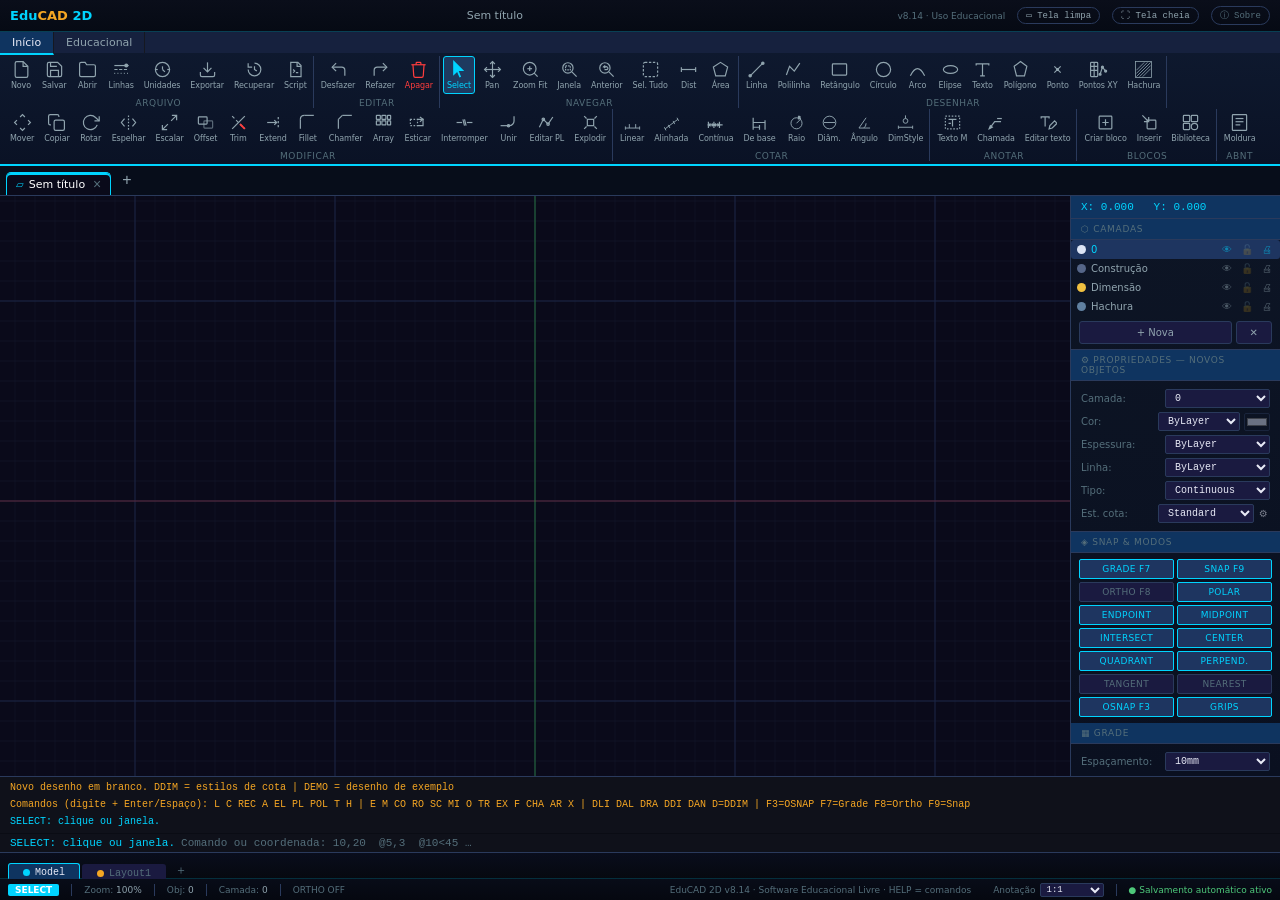
==== commit b34ffd4e: "EduCAD 2D v8.14 — vários desenhos abertos em abas Barra de abas (uma por desenho), indicador de alte" ====
--- a/index.html
+++ b/index.html
@@ -3,7 +3,7 @@
 <head>
 <meta charset="UTF-8">
 <meta name="viewport" content="width=device-width,initial-scale=1">
-<title>EduCAD 2D v8.13</title>
+<title>EduCAD 2D v8.14</title>
 <!-- v6.5: aplicativo instalável (PWA). Ignorado ao abrir o arquivo direto do disco. -->
 <link rel="manifest" href="manifest.webmanifest">
 <meta name="theme-color" content="#0a0a1a">
@@ -637,6 +637,26 @@
 .bib-row .btn{padding:3px 12px}
 .bib-chk input{margin:0}
 @media (max-width:900px){ .bib-pal{right:8px;top:auto;bottom:70px;height:min(440px,60vh)} }
+
+/* v8.14: abas de desenhos */
+#doctabs{display:flex;align-items:flex-end;gap:2px;background:#070d1a;border-bottom:1px solid var(--bdr);padding:3px 6px 0;flex-shrink:0;min-height:27px;user-select:none}
+.dt-list{display:flex;gap:2px;overflow-x:auto;overflow-y:hidden;scrollbar-width:thin;max-width:calc(100% - 34px)}
+.dt-tab{display:flex;align-items:center;gap:5px;padding:4px 6px 4px 9px;font-size:11px;color:var(--t1);background:#0f1729;border:1px solid var(--bdr);border-bottom:none;border-radius:5px 5px 0 0;cursor:pointer;white-space:nowrap;max-width:240px}
+.dt-tab:hover{background:#16213a;color:var(--t0)}
+.dt-tab.on{background:#0a0a1a;color:#fff;border-color:var(--acc,#4d9ef7);box-shadow:inset 0 2px 0 var(--acc,#4d9ef7)}
+.dt-ico{color:var(--acc,#4d9ef7);font-size:10px}
+.dt-nm{overflow:hidden;text-overflow:ellipsis;max-width:180px}
+.dt-dot{color:#f0a030;font-size:9px;display:none}
+.dt-tab.dirty .dt-dot{display:inline}
+.dt-x{background:none;border:none;color:var(--t2);font-size:14px;line-height:1;padding:0 3px;border-radius:3px;cursor:pointer}
+.dt-x:hover{background:#c0392b;color:#fff}
+.dt-new{background:none;border:1px solid transparent;color:var(--t1);font-size:16px;line-height:1;padding:2px 8px 4px;border-radius:4px;cursor:pointer;margin-bottom:2px}
+.dt-new:hover{border-color:var(--bdr);color:#fff}
+.dt-menu{position:fixed;display:none;flex-direction:column;background:var(--bg2,#141b2d);border:1px solid var(--bdr);border-radius:5px;padding:3px;z-index:500;min-width:160px;box-shadow:0 6px 20px rgba(0,0,0,.5)}
+.dt-menu.show{display:flex}
+.dt-menu button{background:none;border:none;color:var(--t0);text-align:left;padding:5px 10px;font-size:11px;border-radius:3px;cursor:pointer}
+.dt-menu button:hover{background:rgba(77,158,247,.18)}
+body.clean #doctabs{display:none}
 </style>
 </head>
 <body>
@@ -655,7 +675,7 @@
 <div id="titlebar">
   <div class="logo">Edu<b>CAD</b> 2D</div>
   <div class="ftitle" id="ftitle">Sem título — EduCAD 2D v6</div>
-  <span style="font-size:9px;color:var(--t2);margin-right:4px;">v8.13 · Uso Educacional</span>
+  <span style="font-size:9px;color:var(--t2);margin-right:4px;">v8.14 · Uso Educacional</span>
   <button class="tb-btn" id="btn-install" onclick="appInstall()" title="Instalar o EduCAD como aplicativo (janela própria, sem abas nem barra de endereços) — INSTALAR" data-cmd="INSTALAR" style="display:none">⬇ Instalar</button>
   <button class="tb-btn" id="btn-clean" onclick="toggleCleanScreen()" title="Tela limpa: oculta faixa de opções e painéis — LIMPA (Ctrl+0)" data-cmd="LIMPA">▭ Tela limpa</button>
   <button class="tb-btn" id="btn-fs" onclick="toggleFullscreen()" title="Tela cheia — TELACHEIA" data-cmd="TELACHEIA">⛶ Tela cheia</button>
@@ -1005,7 +1025,7 @@
   <span>Camada: <span class="sv" id="slayer">0</span></span>
   <span class="ssep"></span>
   <span id="sortho" style="color:var(--t2)">ORTHO OFF</span>
-  <span style="margin-left:auto;color:var(--t2)">EduCAD 2D v8.13 · Software Educacional Livre · HELP = comandos</span>
+  <span style="margin-left:auto;color:var(--t2)">EduCAD 2D v8.14 · Software Educacional Livre · HELP = comandos</span>
 </div>
 
 <!-- MODALS -->
@@ -1413,7 +1433,7 @@
 <div class="ov" id="ov-about"><div class="modal" style="min-width:480px;max-width:600px;">
   <h3 style="display:flex;align-items:center;gap:8px;">
     <span style="font-size:18px;color:var(--acc)">Edu<b style="color:var(--acc)">CAD</b> 2D</span>
-    <span style="font-size:10px;color:var(--t2);font-weight:normal;">v8.13 — Software Educacional</span>
+    <span style="font-size:10px;color:var(--t2);font-weight:normal;">v8.14 — Software Educacional</span>
   </h3>
   <div style="padding:10px 16px 14px;display:flex;flex-direction:column;gap:10px;font-size:11px;line-height:1.6;">
 
@@ -1606,7 +1626,7 @@
 if(typeof document!=='undefined'&&document.fonts&&document.fonts.addEventListener) document.fonts.addEventListener('loadingdone',function(){ FONT_MW={}; });
 
 /* ═══════════════════════════════════════════════════════════
-   EduCAD 2D v8.13 — Software Educacional Livre (Licença MIT)
+   EduCAD 2D v8.14 — Software Educacional Livre (Licença MIT)
    Estado 100% global em objeto S (state)
    ═══════════════════════════════════════════════════════════ */
 
@@ -1680,7 +1700,7 @@
   }
   updLTSel();
   updDimStyleSel();
-  log('EduCAD 2D v8.13 — Software Educacional Livre (Licença MIT)','inf');
+  log('EduCAD 2D v8.14 — Software Educacional Livre (Licença MIT)','inf');
   log('Uso educacional | Não afiliado ao AutoCAD® ou qualquer software comercial','inf');
   log('Modo SELECT ativo. Clique para selecionar. HELP = lista de comandos.','inf');
   log('Novo desenho em branco. DDIM = estilos de cota  |  DEMO = desenho de exemplo','inf');
@@ -3797,6 +3817,7 @@
     'SCRIPT':'script','SCR':'script','GRAVARSCRIPT':'scrrec','ACTRECORD':'scrrec',
     'POLIGONAL':'poligonal','POLIG':'poligonal','TRAVERSE':'poligonal',
     'ST':'style','STYLE':'style','ESTILO':'style','FONTE':'style',
+    'CLOSE':'docclose','FECHAR':'docclose','CLOSEALL':'docclall','FECHARTODOS':'docclall','COPYCLIP':'copyclip','COPYBASE':'copybase','PASTECLIP':'pasteclip',
     'BIBLIOTECA':'bib','BIB':'bib','BLOCKSPALETTE':'bib','TOOLPALETTES':'bib','ADCENTER':'bib',
     'MODELOS':'tpl','TEMPLATES':'tpl','NOVOMODELO':'tpl','MOLDURA':'moldura',
     'X':'explode','EXPLODE':'explode','EXPLODIR':'explode',
@@ -3842,6 +3863,9 @@
     case 'script':scrOpen();break;
     case 'tpl':tplOpen();break;
     case 'bib':bibOpen();break;
+    case 'docclose':docClose();break;
+    case 'docclall':docCloseAll();break;
+    case 'copyclip':case 'copybase':case 'pasteclip':setTool(act);break;
     case 'moldura':showTemplate();break;
     case 'style':styleOpen();break;
     case 'poligonal':poOpen();break;
@@ -3889,7 +3913,7 @@
     case 'open':openDoc();break;
     case 'ly':showAddLayer();break;
     case 'help':
-      log('═══ COMANDOS EduCAD v8.13 — digite e confirme com Enter ou Espaço ═══','inf');
+      log('═══ COMANDOS EduCAD v8.14 — digite e confirme com Enter ou Espaço ═══','inf');
       log('DESENHO: L=Linha  PL=Polilinha  REC=Retângulo  C=Círculo  A=Arco  EL=Elipse  POL=Polígono  SPL=Spline  H=Hachura','inf');
       log('PONTOS: PO=Ponto  PONTOS=Importar tabela de coordenadas (Excel/CSV)  |  durante PL/L/SPL, cole uma lista de coordenadas na linha de comando','inf');
       log('SCRIPTS: SCRIPT=Executar/editar .scr  GRAVARSCRIPT=Gravar  #SET #FOR #REPEAT #IF #END {expressão}  |  sem janela: -LAYER  -TEXT  -POLYGON  ZOOM E  |  variáveis: OSMODE ORTHOMODE CLAYER TEXTSIZE HPNAME HPSCALE HPANG','inf');
@@ -3907,6 +3931,8 @@
       log('ARQUIVO: NEW  OPEN  SAVE (nome, formato e pasta)  QSAVE/Ctrl+S (regrava)  EXPORT  DXFIN  IMPORTDXF  RECUPERAR  SAVETIME  LIMPARRECUPERACAO','inf');
       log('  NEW/Ctrl+N = Novo com modelo: Padrão, Mecânico, Arquitetônico ou Topográfico (e Meus modelos)','inf');
       log('  BIBLIOTECA/Ctrl+3 = Biblioteca de blocos (portas, janelas, louças, móveis, marcos, postes, drenagem, vegetação…)','inf');
+      log('  ABAS: cada Novo/Abrir abre uma aba · Alt+PageDown/PageUp alternam · CLOSE fecha · CLOSEALL fecha todas','inf');
+      log('  Ctrl+C = COPYCLIP · Ctrl+Shift+C = COPYBASE (ponto base) · Ctrl+V = PASTECLIP (cola em qualquer aba)','inf');
       log('CONFIG: UN=Unidades  LT=Tipos de linha  LA=Camadas  TELACHEIA  LIMPA (Ctrl+0)  INSTALAR  DEMO=Exemplo','inf');
       log('ENSINO: AULA = exercícios guiados com verificação automática (aba Educacional)','inf');
       log('PRECISÃO: F3=OSNAP  F7=Grade  F8=Ortho  F9=Snap  |  durante um comando: END MID CEN INT QUA PER TAN NEA NON','inf');
@@ -4265,7 +4291,7 @@
 function updStatus(){document.getElementById('scount').textContent=S.ents.length;var l=getLy(S.curLy);document.getElementById('slayer').textContent=l?l.nm:S.curLy;}
 
 // ── SAVE / LOAD / EXPORT ─────────────────────────────────────
-function buildDoc(){return {v:'8.13',annoScale:S.annoScale,layouts:layoutsForSave(),blocks:S.blocks,offDist:S.offDist,chamD1:S.chamD1,chamD2:S.chamD2,teMode:S.teMode,ts:new Date().toISOString(),ents:S.ents,layers:S.layers,vp:S.vp,dimStyles:S.dimStyles,dimCurrent:S.dimCurrent,filletR:S.filletR,filletTrim:S.filletTrim};}
+function buildDoc(){return {v:'8.14',annoScale:S.annoScale,layouts:layoutsForSave(),blocks:S.blocks,offDist:S.offDist,chamD1:S.chamD1,chamD2:S.chamD2,teMode:S.teMode,ts:new Date().toISOString(),ents:S.ents,layers:S.layers,vp:S.vp,dimStyles:S.dimStyles,dimCurrent:S.dimCurrent,filletR:S.filletR,filletTrim:S.filletTrim};}
 function saveDoc(){var d=buildDoc();downloadBlob(JSON.stringify(d,null,2),'application/json','educad.json');document.getElementById('ftitle').textContent='educad.json';S.dirty=false;log('Salvo.','ok');} // v8.9: passa por downloadBlob (janela Salvar como)
 // v6.1: validação mínima do JSON carregado
 var ENT_TYPES=['line','circ','arc','rect','ell','pl','spline','txt','hatch','dim','dimr','dimd','dima','mtext','insert','leader'];
@@ -5011,7 +5037,7 @@
     {id:'d5',tp:'line',  x1:0,y1:-55,x2:0,y2:55,  col:'#556688',lw:.35,ld:'center',ly:1},
     {id:'d6',tp:'dim',   x1:-60,y1:-40,x2:60,y2:-40,off:-58,val:'120.00',unit:'mm',col:'#f0c040',lw:.5,ld:'solid',ly:2},
     {id:'d7',tp:'dimr',  cx:0,cy:0,ex:28,ey:0,val:'28.00',unit:'mm',col:'#f0c040',lw:.5,ld:'solid',ly:2},
-    {id:'d8',tp:'txt',   x:-55,y:-68,txt:'EduCAD 2D v8.13 — HELP = comandos. Enter=fim e clique na área de desenho',h:7,col:'#556688',lw:.35,ld:'solid',ly:0},
+    {id:'d8',tp:'txt',   x:-55,y:-68,txt:'EduCAD 2D v8.14 — HELP = comandos. Enter=fim e clique na área de desenho',h:7,col:'#556688',lw:.35,ld:'solid',ly:0},
   ];
   resetHistory();S.dirty=false;syncIdCounter();zoomFit();updStatus();
 }
@@ -10388,7 +10414,7 @@
   objs[fontId+1]='<< /Type /Font /Subtype /Type1 /BaseFont /Helvetica /Encoding /WinAnsiEncoding >>';
   objs[fontId+2]='<< /Type /Font /Subtype /Type1 /BaseFont /Times-Roman /Encoding /WinAnsiEncoding >>';
   function pstr(s){ return '('+String(s).replace(/[\\()]/g,'\\$&').replace(/[^\x20-\x7e]/g,function(c){var b=cp1252Byte(c.charCodeAt(0));return b===undefined?'?':String.fromCharCode(b);})+')'; }
-  objs[infoId]='<< /Title '+pstr(title||'EduCAD')+' /Creator (EduCAD 2D) /Producer (EduCAD 2D v8.13) >>';
+  objs[infoId]='<< /Title '+pstr(title||'EduCAD')+' /Creator (EduCAD 2D) /Producer (EduCAD 2D v8.14) >>';
   var s='%PDF-1.4\n%\xe2\xe3\xcf\xd3\n',off=[];
   for(var i=1;i<objs.length;i++){ off[i]=s.length; s+=i+' 0 obj\n'+objs[i]+'\nendobj\n'; }
   var xref=s.length; s+='xref\n0 '+objs.length+'\n0000000000 65535 f \n';
@@ -12993,8 +13019,8 @@
     var info=T.padrao?['Milímetro · A4 paisagem · 1:1','4 camadas · estilos Standard e ABNT · Arial']:[({mm:'Milímetro',m:'Metro',cm:'Centímetro'})[T.units.insertScale]+' · '+T.fmt+(T.land?' paisagem':' retrato')+' · '+ratioLabel(T.vp),T.layers.length+' camadas · cota '+T.dim.name+' · '+fontLabel(T.font).split(' —')[0]];
     c.innerHTML='<div class="tpl-ico">'+T.icone+'</div><div class="tpl-body"><div class="tpl-nome"></div><div class="tpl-desc"></div><div class="tpl-info"></div><div class="tpl-norma"></div></div>';
     c.querySelector('.tpl-nome').textContent=T.nome; c.querySelector('.tpl-desc').textContent=T.desc; c.querySelector('.tpl-info').textContent=info.join(' · '); c.querySelector('.tpl-norma').textContent=T.norma||'';
-    var b=document.createElement('button'); b.className='btn p'; b.type='button'; b.textContent='Criar'; b.addEventListener('click',function(){ closeOv('ov-novo'); tplApply(T.id); }); c.querySelector('.tpl-body').appendChild(b);
-    c.addEventListener('dblclick',function(){ closeOv('ov-novo'); tplApply(T.id); });
+    var b=document.createElement('button'); b.className='btn p'; b.type='button'; b.textContent='Criar'; b.addEventListener('click',function(){ closeOv('ov-novo'); tplCreate(T.id); }); c.querySelector('.tpl-body').appendChild(b);
+    c.addEventListener('dblclick',function(){ closeOv('ov-novo'); tplCreate(T.id); });
     g.appendChild(c); });
   var u=document.getElementById('tpl-user'); u.textContent=''; var L=tplUserList();
   if(!L.length){ var p=document.createElement('div'); p.className='tpl-none'; p.textContent='Nenhum modelo próprio ainda. Configure um desenho (camadas, estilos, layout…) e guarde-o como modelo abaixo.'; u.appendChild(p); }
@@ -13375,6 +13401,244 @@
   H.addEventListener('pointerup',function(){ drag=null; });
   document.addEventListener('keydown',function(ev){ if(ev.ctrlKey&&!ev.shiftKey&&!ev.altKey&&ev.key==='3'){ ev.preventDefault(); bibToggle(); } });
 });
+/* ═══════════════════════════════════════════════════════════════════
+   v8.14 — ABAS DE DESENHOS (vários desenhos abertos, como no AutoCAD)
+   • Barra de abas acima da área de desenho: uma aba por desenho, com o nome,
+     o indicador de alterações não salvas (●) e o botão fechar (×).
+   • Novo (modelo) e Abrir criam uma aba nova; a aba vazia do início é
+     reaproveitada. Cada aba guarda o seu desenho inteiro: objetos, camadas,
+     estilos, layouts e espaço ativo, desfazer/refazer, vista, unidades,
+     escala de anotação, grade/snap, arquivo associado (Ctrl+S), cópia de
+     segurança e histórico de zoom.
+   • Fechar (×, botão do meio, CLOSE/FECHAR): pergunta Salvar / Não salvar /
+     Cancelar quando há alterações. CLOSEALL/FECHARTODOS fecha todas.
+   • Alt+PageDown / Alt+PageUp alternam as abas (Ctrl+Tab é do navegador).
+   • Copiar e colar entre desenhos: Ctrl+C (COPYCLIP), Ctrl+Shift+C (COPYBASE,
+     com ponto base) e Ctrl+V (PASTECLIP). Camadas, blocos e estilos de cota
+     usados vão junto; a unidade é convertida (mm ↔ m).
+   ═══════════════════════════════════════════════════════════════════ */
+// chaves de S que são da interface/execução (não mudam com a aba)
+var DOC_SKIP={ds:1,tool:1,hover:1,isPan:1,panFrom:1,isWin:1,winFrom:1,hoverId:1,grip:1,gripHover:1,gripDragFrom:1,snapOverride:1,
+  cG:1,cD:1,cO:1,gG:1,gD:1,gO:1,wrap:1,W:1,H:1,dpr:1,printing:1,shiftDown:1,modes:1,lastTool:1,_typedPt:1};
+var DOCS={list:[],cur:0,seq:0,fresh:null,closeAll:false};
+function docTitleEl(){ return document.getElementById('ftitle'); }
+function docCapture(){
+  var st={S:{}},th=document.getElementById('th'),pu=document.getElementById('pt-unit');
+  Object.keys(S).forEach(function(k){ if(!DOC_SKIP[k]) st.S[k]=S[k]; });
+  st.gsz=S.modes.gridSz; st.ssz=S.modes.snapSz; st.title=docTitleEl().textContent; st.th=th?th.value:null; st.pu=pu?pu.value:null;
+  st.handle=(typeof FILEIO==='object')?FILEIO.docHandle:null;
+  st.as={sid:AS.sid,lastJson:AS.lastJson,lastDirty:AS.lastDirty,lastTs:AS.lastTs};
+  st.zh={st:ZH.st,seen:ZH.seen,t:ZH.t};
+  return st;
+}
+function docRestore(st){
+  Object.keys(S).forEach(function(k){ if(!DOC_SKIP[k]) delete S[k]; });
+  Object.keys(st.S).forEach(function(k){ S[k]=st.S[k]; });
+  S.modes.gridSz=st.gsz; S.modes.snapSz=st.ssz; S.sel=[]; S.ds=null; S.grip=null; S.hover=null;
+  docTitleEl().textContent=st.title; var th=document.getElementById('th'),pu=document.getElementById('pt-unit'); if(th&&st.th!==null) th.value=st.th; if(pu&&st.pu!==null) pu.value=st.pu;
+  if(typeof FILEIO==='object') FILEIO.docHandle=st.handle||null;
+  AS.sid=st.as.sid; AS.lastJson=st.as.lastJson; AS.lastDirty=st.as.lastDirty; AS.lastTs=st.as.lastTs;
+  ZH.st=st.zh.st; ZH.seen=st.zh.seen; ZH.t=st.zh.t;
+  if(typeof TE_CACHE==='object'){ TE_CACHE.key=null; TE_CACHE.res=null; }
+  LY.active=S.space==='model'?'model':'layout'; document.body.classList.toggle('paper',S.space!=='model');
+  var as=document.getElementById('annoSel'); if(as) as.value=String(S.annoScale||1);
+  [updLayerUI,updLayerSel,updDimStyleSel,buildLayoutTabs,syncLayoutPanel,updPropsPanel,updStatus,updSelInfo].forEach(function(f){ try{ if(typeof f==='function') f(); }catch(e){} });
+  renderAll(); if(document.getElementById('bib-pal')&&document.getElementById('bib-pal').classList.contains('show')&&typeof bibRender==='function') bibRender();
+}
+function docFreshState(){
+  var st=JSON.parse(JSON.stringify(DOCS.fresh)); st.S.vp={x:cvW()/2,y:cvH()/2,sc:2}; st.handle=null;
+  st.as={sid:'s'+Date.now().toString(36)+Math.random().toString(36).slice(2,6),lastJson:null,lastDirty:null,lastTs:0};
+  st.zh={st:{},seen:{},t:{}}; return st;
+}
+function docModelEmpty(){ var m=S.space==='model'?S.ents:(S.modelEnts||[]); return !m.length; }
+// desenho vazio e intocado (pode ser reaproveitado por Novo/Abrir)
+function docPristine(){ return !S.dirty&&docModelEmpty()&&!S.template&&!(S.undos&&S.undos.length)&&!FILEIO.docHandle&&/^Sem título$/.test(docTitleEl().textContent.trim()); }
+function docLeave(){ if(S.ds||S.tool!=='select') setTool('select'); if(typeof asFlush==='function') try{ asFlush(); }catch(e){} }
+function docNew(){
+  docLeave(); DOCS.list[DOCS.cur].st=docCapture();
+  var T={id:++DOCS.seq,st:null}; DOCS.list.splice(DOCS.cur+1,0,T); DOCS.cur=DOCS.cur+1; docRestore(docFreshState()); docTabsRender(); return T;
+}
+function docNewIfNeeded(){ if(!docPristine()) docNew(); }
+function docSwitch(i){
+  if(i<0||i>=DOCS.list.length||i===DOCS.cur) return;
+  docLeave(); DOCS.list[DOCS.cur].st=docCapture(); DOCS.cur=i; var st=DOCS.list[i].st; DOCS.list[i].st=null; docRestore(st); docTabsRender();
+  log('Desenho: '+docTitleEl().textContent+'.','inf');
+}
+function docNext(d){ if(DOCS.list.length>1) docSwitch((DOCS.cur+d+DOCS.list.length)%DOCS.list.length); }
+function docDirtyAt(i){ return i===DOCS.cur?!!S.dirty:!!(DOCS.list[i].st&&DOCS.list[i].st.S.dirty); }
+function docTitleAt(i){ return i===DOCS.cur?docTitleEl().textContent:(DOCS.list[i].st?DOCS.list[i].st.title:''); }
+function docLabel(i){ var t=(docTitleAt(i)||'Sem título').trim(),m=/^Sem título(?: — (?:Desenho )?(.+))?$/.exec(t);
+  if(m){ var n=DOCS.list[i]?DOCS.list[i].id:1; return 'Sem título'+(n>1?' '+n:'')+(m[1]?' · '+m[1]:''); }
+  return t.replace(/\.(json|dxf)$/i,''); }
+// remove a aba ativa (sem perguntar)
+function docDrop(){
+  var i=DOCS.cur; if(DOCS.list.length===1){ DOCS.seq=0; DOCS.list[0]={id:++DOCS.seq,st:null}; docRestore(docFreshState()); docTabsRender(); return; }
+  DOCS.list.splice(i,1); var j=Math.min(i,DOCS.list.length-1); DOCS.cur=j; var st=DOCS.list[j].st; DOCS.list[j].st=null; docRestore(st); docTabsRender();
+}
+function docClose(i){
+  if(i===undefined) i=DOCS.cur; if(i!==DOCS.cur) docSwitch(i);
+  docLeave();
+  if(!S.dirty){ var nm=docTitleEl().textContent; docDrop(); log('Desenho "'+nm+'" fechado.','ok'); docCloseAllStep(); return; }
+  document.getElementById('dt-close-msg').textContent='Salvar as alterações em "'+docTitleEl().textContent+'" antes de fechar?';
+  document.getElementById('ov-fechar').classList.add('show');
+}
+function docCloseAnswer(a){
+  closeOv('ov-fechar');
+  if(a==='cancel'){ DOCS.closeAll=false; log('Fechamento cancelado.','inf'); return; }
+  if(a==='discard'){ var nm=docTitleEl().textContent; docDrop(); log('Desenho "'+nm+'" fechado sem salvar.','ok'); docCloseAllStep(); return; }
+  // salvar: fecha quando a gravação terminar (Ctrl+S no mesmo arquivo ou janela Salvar)
+  var T=DOCS.list[DOCS.cur]; T.closeAfterSave=Date.now(); qsaveCmd();
+}
+function docCloseAllStep(){ if(!DOCS.closeAll) return; if(DOCS.list.length===1&&docPristine()){ DOCS.closeAll=false; return; } setTimeout(function(){ if(DOCS.closeAll) docCloseAll(true); },0); }
+function docCloseAll(cont){
+  if(!cont){ DOCS.closeAll=true; }
+  // primeiro os que não têm alterações
+  for(var i=DOCS.list.length-1;i>=0;i--){ if(!docDirtyAt(i)&&!(DOCS.list.length===1&&docPristine())){ if(i!==DOCS.cur) docSwitch(i); docLeave(); docDrop(); } }
+  var d=-1; for(var k=0;k<DOCS.list.length;k++) if(docDirtyAt(k)){ d=k; break; }
+  if(d<0){ DOCS.closeAll=false; log('Todos os desenhos foram fechados.','ok'); return; }
+  docClose(d);
+}
+// vigia: atualiza as abas e conclui "Salvar e fechar"
+function docTick(){
+  AS.keep=Math.max(5,DOCS.list.length+2);
+  if(DOCS.closeAll&&!document.getElementById('ov-fechar').classList.contains('show')&&!(DOCS.list[DOCS.cur]&&DOCS.list[DOCS.cur].closeAfterSave)) DOCS.closeAll=false;
+  var T=DOCS.list[DOCS.cur];
+  if(T&&T.closeAfterSave){ var ovs=document.getElementById('ov-export'),open=ovs&&ovs.classList.contains('show');
+    if(!S.dirty){ T.closeAfterSave=0; var nm=docTitleEl().textContent; docDrop(); log('Desenho "'+nm+'" salvo e fechado.','ok'); docCloseAllStep(); }
+    else if(!open&&Date.now()-T.closeAfterSave>1500){ T.closeAfterSave=0; DOCS.closeAll=false; log('O desenho não foi salvo; a aba continua aberta.','inf'); } }
+  docTabsRender(true);
+}
+// ── barra de abas ──────────────────────────────────────────────────────────
+var DT_LAST='';
+function docTabsRender(lazy){
+  var bar=document.getElementById('dt-list'); if(!bar) return;
+  var sig=DOCS.list.map(function(t,i){ return t.id+'|'+docLabel(i)+'|'+docDirtyAt(i)+'|'+(i===DOCS.cur); }).join('/');
+  if(lazy&&sig===DT_LAST) return; DT_LAST=sig; bar.textContent='';
+  DOCS.list.forEach(function(t,i){
+    var el=document.createElement('div'); el.className='dt-tab'+(i===DOCS.cur?' on':'')+(docDirtyAt(i)?' dirty':''); el.setAttribute('data-i',i); el.setAttribute('role','tab');
+    var lab=docLabel(i); el.title=lab+(docDirtyAt(i)?' — alterações não salvas':'')+'\nClique: ativar · botão do meio ou ×: fechar · botão direito: menu';
+    var ic=document.createElement('span'); ic.className='dt-ico'; ic.textContent='▱'; el.appendChild(ic);
+    var nm=document.createElement('span'); nm.className='dt-nm'; nm.textContent=lab; el.appendChild(nm);
+    var dt=document.createElement('span'); dt.className='dt-dot'; dt.textContent='●'; el.appendChild(dt);
+    var x=document.createElement('button'); x.type='button'; x.className='dt-x'; x.textContent='×'; x.title='Fechar — CLOSE'; x.addEventListener('click',function(ev){ ev.stopPropagation(); docClose(i); }); el.appendChild(x);
+    el.addEventListener('mousedown',function(ev){ if(ev.button===1){ ev.preventDefault(); docClose(i); } });
+    el.addEventListener('click',function(){ docSwitch(i); });
+    el.addEventListener('contextmenu',function(ev){ ev.preventDefault(); docMenu(i,ev.clientX,ev.clientY); });
+    bar.appendChild(el); });
+  var on=bar.querySelector('.dt-tab.on'); if(on&&on.scrollIntoView) try{ on.scrollIntoView({block:'nearest',inline:'nearest'}); }catch(e){}
+}
+function docMenu(i,x,y){
+  var m=document.getElementById('dt-menu'); m.textContent='';
+  [['Fechar',function(){ docClose(i); }],['Fechar os outros',function(){ docCloseOthers(i); }],['Fechar todos',function(){ docCloseAll(); }],['Salvar',function(){ docSwitch(i); qsaveCmd(); }],['Novo desenho…',function(){ tplOpen(); }]].forEach(function(o){
+    var b=document.createElement('button'); b.type='button'; b.textContent=o[0]; b.addEventListener('click',function(){ m.classList.remove('show'); o[1](); }); m.appendChild(b); });
+  m.style.left=Math.min(x,window.innerWidth-180)+'px'; m.style.top=y+'px'; m.classList.add('show');
+}
+function docCloseOthers(i){ var keep=DOCS.list[i]; if(DOCS.cur!==i) docSwitch(i);
+  // fecha os sem alterações; os com alterações ficam (avisados)
+  var n=0,d=0; for(var k=DOCS.list.length-1;k>=0;k--){ if(DOCS.list[k]===keep) continue; if(docDirtyAt(k)){ d++; continue; } DOCS.list.splice(k,1); n++; }
+  DOCS.cur=DOCS.list.indexOf(keep); docTabsRender(); log(n+' desenho(s) fechado(s)'+(d?'; '+d+' com alterações não salvas continuam abertos (feche-os pelo × para salvar).':'.'),'ok'); }
+// ── pontos de entrada: Novo (modelo) e Abrir criam aba ─────────────────────
+// o Abrir com seletor do sistema grava o arquivo escolhido em FILEIO.docHandle antes da leitura terminar:
+// ele pertence ao desenho que vai abrir, não à aba de onde se abriu
+function docOpenTab(){ var h=FILEIO.docHandle; FILEIO.docHandle=DOCS.prevHandle||null; var made=!docPristine(); if(made) docNew(); FILEIO.docHandle=h; DOCS.prevHandle=null; return made; }
+function tplCreate(id){ docNewIfNeeded(); return tplApply(id); }
+(function(){
+  // Abrir: a aba nova só é criada quando o arquivo é válido
+  var lf=loadFile; loadFile=function(ev){ var f=ev&&ev.target&&ev.target.files&&ev.target.files[0]; if(f&&!S.dxfMerge){ DOCS.opening=true; DOCS.prevHandle=FILEIO.docHandle; } return lf.apply(this,arguments); };
+  var ad=applyDoc; applyDoc=function(d){ if(DOCS.opening){ DOCS.opening=false; if(!validateDoc(d)) docOpenTab(); } return ad.apply(this,arguments); };
+  var ib=importDxfBuffer; importDxfBuffer=function(buf,name,merge){ if(merge||!DOCS.opening) return ib.apply(this,arguments); DOCS.opening=false;
+    var prev=DOCS.cur,made=docOpenTab(); var ok=ib.apply(this,arguments);
+    if(!ok&&made){ DOCS.list.splice(DOCS.cur,1); DOCS.cur=prev; var st=DOCS.list[prev].st; DOCS.list[prev].st=null; docRestore(st); docTabsRender(); } return ok; };
+  var td=tplDocApply; tplDocApply=function(){ docNewIfNeeded(); return td.apply(this,arguments); };
+  var ar=asRecover; asRecover=function(){ docNewIfNeeded(); return ar.apply(this,arguments); };
+})();
+// ── copiar e colar entre desenhos ──────────────────────────────────────────
+var DOCCLIP=null;
+function clipMm(){ return S.space==='model'?unitMm():1; }
+function clipBlocksUsed(ents,acc){ acc=acc||{}; ents.forEach(function(e){ if(e.tp==='insert'&&S.blocks[e.name]&&!acc[e.name]){ acc[e.name]=JSON.parse(JSON.stringify(S.blocks[e.name])); clipBlocksUsed(S.blocks[e.name].ents,acc); } }); return acc; }
+function clipCopy(ids,base){
+  var ents=ids.map(findE).filter(function(e){ return e&&e.tp!=='viewport'; }); if(!ents.length){ log('Nada para copiar.','er'); return false; }
+  if(!base){ var bs=ents.map(bbox).filter(Boolean),x=Infinity,y=Infinity; bs.forEach(function(b){ x=Math.min(x,b.x); y=Math.min(y,b.y); }); base={x:isFinite(x)?x:0,y:isFinite(y)?y:0}; }
+  var lys={}; ents.forEach(function(e){ var L=getLy(e.ly); if(L) lys[e.ly]=JSON.parse(JSON.stringify(L)); });
+  var blk=clipBlocksUsed(ents); Object.keys(blk).forEach(function(k){ blk[k].ents.forEach(function(c){ if(c.ly!==0&&c.ly!==undefined){ var L=getLy(c.ly); if(L) lys[c.ly]=JSON.parse(JSON.stringify(L)); } }); });
+  var dsn={}; ents.forEach(function(e){ if(e.dimStyle&&!dsn[e.dimStyle]){ var st=(S.dimStyles||[]).filter(function(s){return s.name===e.dimStyle;})[0]; if(st) dsn[e.dimStyle]=JSON.parse(JSON.stringify(st)); } });
+  DOCCLIP={id:'clip'+Date.now().toString(36),ents:JSON.parse(JSON.stringify(ents)),base:base,mm:clipMm(),layers:lys,blocks:blk,dim:dsn,from:docTitleEl().textContent,n:ents.length};
+  log(ents.length+' objeto(s) copiado(s) para a área de transferência do EduCAD. Ctrl+V cola neste ou em outro desenho (aba).','ok');
+  return true;
+}
+function clipMarker(){ return DOCCLIP?'[EduCAD] '+DOCCLIP.n+' objeto(s) de "'+DOCCLIP.from+'" — cole com Ctrl+V num desenho do EduCAD #'+DOCCLIP.id:''; }
+function clipBuild(p){ // devolve as entidades prontas para o desenho atual (ainda sem camadas criadas)
+  var C=DOCCLIP,f=C.mm/clipMm(); return C.ents.map(function(e){ var c=JSON.parse(JSON.stringify(e)); if(f!==1) scalE(c,C.base,f); transl(c,p.x-C.base.x,p.y-C.base.y); return c; });
+}
+function clipPaste(p){
+  var C=DOCCLIP; if(!C) return; snapshot();
+  // camadas: pelo nome; as que faltam são criadas com as mesmas propriedades
+  var map={},novas=[]; Object.keys(C.layers).forEach(function(id){ var L=C.layers[id],t=S.layers.filter(function(x){return x.nm===L.nm;})[0];
+    if(!t){ t=JSON.parse(JSON.stringify(L)); t.id=nextLayerId(); t.lock=false; S.layers.push(t); novas.push(t.nm); } map[id]=t.id; });
+  var nb=[]; Object.keys(C.blocks).forEach(function(k){ if(!S.blocks[k]){ var B=JSON.parse(JSON.stringify(C.blocks[k])); B.ents.forEach(function(c){ if(map[c.ly]!==undefined) c.ly=map[c.ly]; }); S.blocks[k]=B; nb.push(k); } });
+  Object.keys(C.dim).forEach(function(k){ if(!(S.dimStyles||[]).some(function(s){return s.name===k;})) S.dimStyles.push(normDimStyle(JSON.parse(JSON.stringify(C.dim[k])))); });
+  var ids=[]; clipBuild(p).forEach(function(c){ c.id=uid(); if(map[c.ly]!==undefined) c.ly=map[c.ly]; S.ents.push(c); ids.push(c.id); });
+  S.sel=ids; S.dirty=true; updLayerUI(); updLayerSel(); if(typeof updDimStyleSel==='function') updDimStyleSel(); renderAll(); updStatus(); updSelInfo();
+  var f=C.mm/clipMm();
+  log('Colado(s) '+ids.length+' objeto(s)'+(f!==1?' (unidades convertidas, fator '+gNum(f)+')':'')+(novas.length?'; camadas criadas: '+novas.join(', '):'')+(nb.length?'; blocos: '+nb.join(', '):'')+'.','ok');
+}
+NC.copyclip={needSel:true,prompt:function(){return '';},click:function(){},input:function(){return true;},
+  afterSel:function(ds){ clipCopy(ds.ids); S.sel=ds.ids.slice(); ncEnd(false); renderAll(); }};
+NC.copybase={
+  init:function(ds){ ds.phase='base'; ds.pre=S.sel.slice(); },
+  prompt:function(ds){ return 'COPYBASE Especifique o ponto base:'; },
+  click:function(ds,pt){ if(ds.phase==='base'){ ds.base={x:pt.x,y:pt.y}; if(ds.pre.length){ ds.ids=ds.pre; this.afterSel(ds); } else { ds.phase='sel'; ds.ids=[]; S.sel=[]; } } },
+  afterSel:function(ds){ clipCopy(ds.ids,ds.base); S.sel=ds.ids.slice(); ncEnd(false); renderAll(); },
+  input:function(ds,u,raw){ if(ds.phase==='base'){ var p=parseCoord(raw); if(!p) return false; this.click(ds,p); return true; } return false; }
+};
+NC.pasteclip={
+  init:function(ds){ ds.phase='pt'; if(!DOCCLIP){ log('A área de transferência do EduCAD está vazia. Selecione objetos e use Ctrl+C.','er'); setTimeout(function(){ if(S.ds===ds) ncEnd(); },0); } },
+  prompt:function(){ return 'PASTECLIP Especifique o ponto de inserção ('+(DOCCLIP?DOCCLIP.n:0)+' objeto(s) de "'+(DOCCLIP?DOCCLIP.from:'')+'"):'; },
+  click:function(ds,pt){ clipPaste(pt); ncEnd(false); },
+  input:function(ds,u,raw){ if(u===''){ ncEnd(); return true; } var p=parseCoord(raw); if(!p) return false; this.click(ds,p); return true; },
+  preview:function(ctx,ds,hp){ if(!DOCCLIP||!hp) return; ctx.save(); ctx.globalAlpha=.7; clipBuild(hp).forEach(function(c){ try{ drawE(ctx,c,true); }catch(e){} }); ctx.restore(); }
+};
+// atalhos: os eventos copy/paste do navegador (Ctrl+C / Ctrl+V)
+function clipCanUse(){ var a=document.activeElement,ci=document.getElementById('cmdinput');
+  if(document.querySelector('.ov.show')) return false;
+  if(a===ci) return ci.selectionStart===ci.selectionEnd; // sem texto selecionado no campo de comando
+  return !(a&&isTypingTarget(a)); }
+// ── janela "fechar" e barra ────────────────────────────────────────────────
+window.addEventListener('load',function(){
+  var bar=document.createElement('div'); bar.id='doctabs'; bar.setAttribute('role','tablist');
+  bar.innerHTML='<div id="dt-list" class="dt-list"></div><button type="button" class="dt-new" id="dt-new" title="Novo desenho — NEW (Ctrl+N): abre numa nova aba">+</button>';
+  var ws=document.getElementById('ws'); ws.parentNode.insertBefore(bar,ws);
+  document.getElementById('dt-new').addEventListener('click',function(){ tplOpen(); });
+  var menu=document.createElement('div'); menu.id='dt-menu'; menu.className='dt-menu'; document.body.appendChild(menu);
+  document.addEventListener('mousedown',function(ev){ if(!menu.contains(ev.target)) menu.classList.remove('show'); },true);
+  var ov=document.createElement('div'); ov.className='ov'; ov.id='ov-fechar';
+  ov.innerHTML='<div class="modal" style="max-width:440px"><h3>Fechar desenho</h3><p id="dt-close-msg" style="font-size:12px;line-height:1.5;margin:8px 0 14px"></p>'+
+    '<div class="mact"><button class="btn s" type="button" id="dt-cancel">Cancelar</button><button class="btn s" type="button" id="dt-discard">Não salvar</button><button class="btn p" type="button" id="dt-save">Salvar</button></div></div>';
+  document.body.appendChild(ov);
+  document.getElementById('dt-save').addEventListener('click',function(){ docCloseAnswer('save'); });
+  document.getElementById('dt-discard').addEventListener('click',function(){ docCloseAnswer('discard'); });
+  document.getElementById('dt-cancel').addEventListener('click',function(){ docCloseAnswer('cancel'); });
+  // teclas
+  document.addEventListener('keydown',function(ev){
+    if(ev.altKey&&!ev.ctrlKey&&(ev.key==='PageDown'||ev.key==='PageUp')){ if(document.querySelector('.ov.show')) return; ev.preventDefault(); docNext(ev.key==='PageDown'?1:-1); return; }
+    if(ev.ctrlKey&&ev.shiftKey&&!ev.altKey&&(ev.key==='C'||ev.key==='c')&&clipCanUse()){ ev.preventDefault(); setTool('copybase'); }
+  });
+  document.addEventListener('copy',function(ev){
+    if(!clipCanUse()) return;
+    if(!S.sel.length){ if(S.tool==='select'&&!S.ds){ setTool('copyclip'); ev.preventDefault(); } return; }
+    if(clipCopy(S.sel.slice())){ try{ ev.clipboardData.setData('text/plain',clipMarker()); }catch(e){} ev.preventDefault(); }
+  },true);
+  document.addEventListener('paste',function(ev){
+    var t=ev.clipboardData,txt=''; try{ txt=t?t.getData('text/plain'):''; }catch(e){}
+    if(!DOCCLIP||!clipCanUse()) return;
+    var m=/#(clip[a-z0-9]+)\s*$/.exec(txt||''); if(txt&&!(m&&m[1]===DOCCLIP.id)) return; // texto de outro programa: segue o fluxo normal (coordenadas, comandos)
+    ev.preventDefault(); ev.stopImmediatePropagation(); setTool('pasteclip');
+  },true);
+  window.addEventListener('beforeunload',function(ev){ for(var i=0;i<DOCS.list.length;i++) if(i!==DOCS.cur&&docDirtyAt(i)){ ev.preventDefault(); ev.returnValue=''; return; } });
+  setTimeout(function(){ DOCS.fresh=docCapture(); DOCS.fresh.S=JSON.parse(JSON.stringify(DOCS.fresh.S)); DOCS.fresh.title='Sem título'; DOCS.fresh.handle=null; DOCS.fresh.zh={st:{},seen:{},t:{}};
+    DOCS.fresh.S.ents=[]; DOCS.fresh.S.undos=[]; DOCS.fresh.S.redos=[]; DOCS.fresh.S.dirty=false; DOCS.fresh.S.sel=[];
+    DOCS.list=[{id:++DOCS.seq,st:null}]; DOCS.cur=0; docTabsRender(); if(typeof resize==='function') resize(); renderAll(); setInterval(docTick,400); },0);
+});
 </script>
 </body>
 </html>
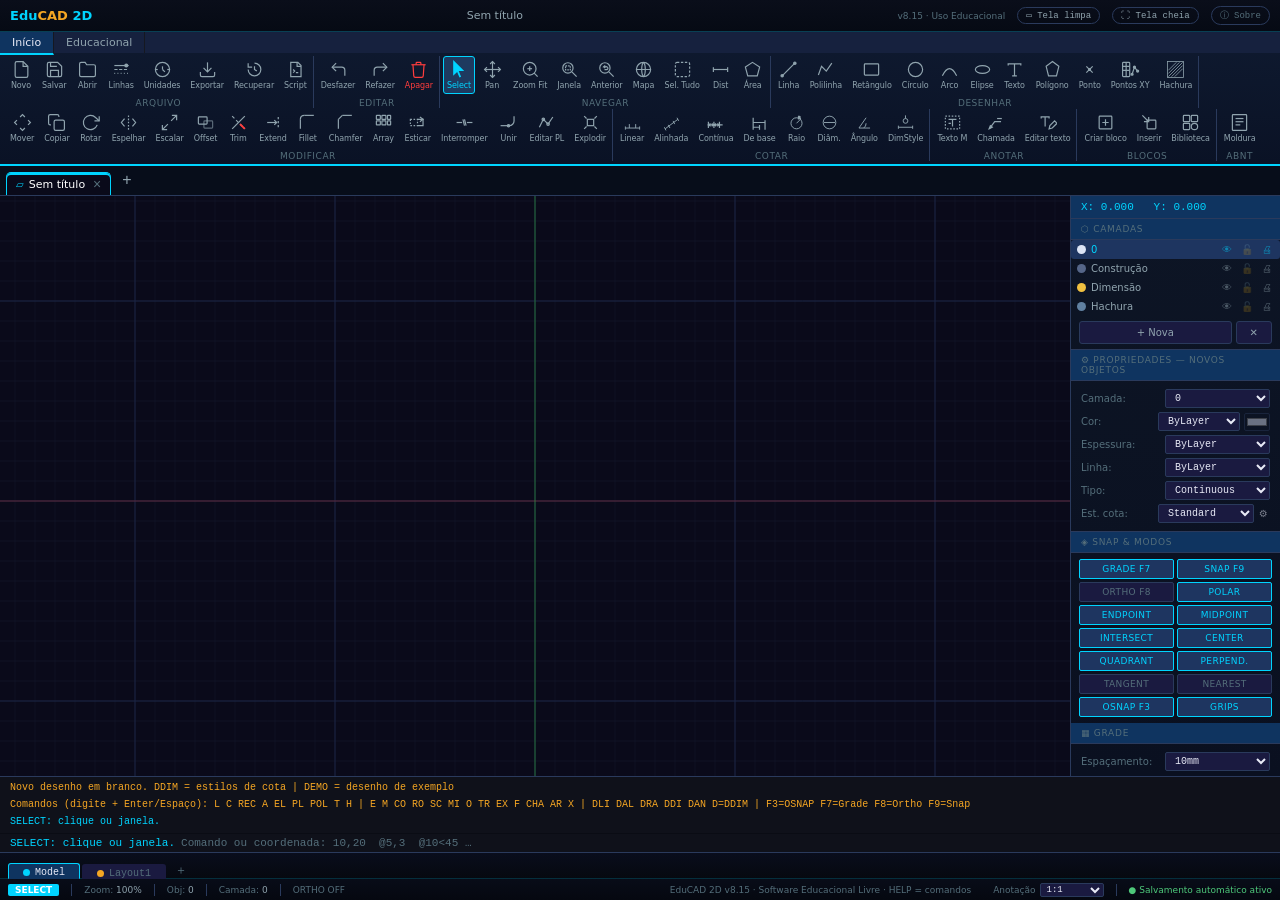
==== commit 9cc84cbe: "EduCAD 2D v8.15 — mapa base e georreferenciamento SRC SIRGAS 2000 / UTM e WGS 84 / UTM (projeção con" ====
--- a/index.html
+++ b/index.html
@@ -3,7 +3,7 @@
 <head>
 <meta charset="UTF-8">
 <meta name="viewport" content="width=device-width,initial-scale=1">
-<title>EduCAD 2D v8.14</title>
+<title>EduCAD 2D v8.15</title>
 <!-- v6.5: aplicativo instalável (PWA). Ignorado ao abrir o arquivo direto do disco. -->
 <link rel="manifest" href="manifest.webmanifest">
 <meta name="theme-color" content="#0a0a1a">
@@ -657,6 +657,27 @@
 .dt-menu button{background:none;border:none;color:var(--t0);text-align:left;padding:5px 10px;font-size:11px;border-radius:3px;cursor:pointer}
 .dt-menu button:hover{background:rgba(77,158,247,.18)}
 body.clean #doctabs{display:none}
+
+/* v8.15: mapa base e georreferenciamento */
+.geo-pal{left:12px;right:auto;width:350px;height:auto;max-height:calc(100vh - 210px)}
+.geo-body{overflow:auto;padding:4px 10px 10px;display:flex;flex-direction:column;gap:5px}
+.geo-sec{font-size:10.5px;font-weight:700;color:var(--acc,#4d9ef7);margin-top:6px;padding-bottom:2px;border-bottom:1px solid var(--bdr)}
+.geo-row{display:flex;gap:5px;align-items:center;flex-wrap:wrap}
+.geo-col{flex-direction:column;align-items:stretch}
+.geo-row input:not([type=checkbox]):not([type=radio]):not([type=range]){flex:1;min-width:60px;padding:3px 6px;font-size:10.5px;margin:0}
+.geo-row select{font-size:10.5px;padding:2px 4px}
+.geo-row label{display:flex;align-items:center;gap:3px;font-size:10px;color:var(--t1)}
+.geo-row .btn{padding:3px 10px;font-size:10.5px}
+.geo-row input#geo-e0,.geo-row input#geo-n0{width:80px;flex:none}
+.geo-crs{font-size:10.5px;color:#f0a030;line-height:1.4}
+.geo-crs.ok{color:#8ff0b0}
+.geo-warn{font-size:9.5px;color:#f0a030}
+.geo-src{display:flex;flex-direction:column;gap:2px}
+.geo-src label{font-size:10.5px;color:var(--t0);display:flex;gap:5px;align-items:center;cursor:pointer}
+.geo-note{font-size:9.5px;color:var(--t2);line-height:1.4}
+.geo-attr{position:absolute;right:4px;bottom:4px;max-width:70%;font:10px/1.3 Arial,sans-serif;color:#222;background:rgba(255,255,255,.72);padding:1px 6px;border-radius:3px;pointer-events:none;display:none;z-index:3}
+.geobox{font:10px/1.35 Consolas,monospace;color:#8ff0b0;white-space:pre;padding:0 10px 4px}
+.geobox:empty{display:none}
 </style>
 </head>
 <body>
@@ -675,7 +696,7 @@
 <div id="titlebar">
   <div class="logo">Edu<b>CAD</b> 2D</div>
   <div class="ftitle" id="ftitle">Sem título — EduCAD 2D v6</div>
-  <span style="font-size:9px;color:var(--t2);margin-right:4px;">v8.14 · Uso Educacional</span>
+  <span style="font-size:9px;color:var(--t2);margin-right:4px;">v8.15 · Uso Educacional</span>
   <button class="tb-btn" id="btn-install" onclick="appInstall()" title="Instalar o EduCAD como aplicativo (janela própria, sem abas nem barra de endereços) — INSTALAR" data-cmd="INSTALAR" style="display:none">⬇ Instalar</button>
   <button class="tb-btn" id="btn-clean" onclick="toggleCleanScreen()" title="Tela limpa: oculta faixa de opções e painéis — LIMPA (Ctrl+0)" data-cmd="LIMPA">▭ Tela limpa</button>
   <button class="tb-btn" id="btn-fs" onclick="toggleFullscreen()" title="Tela cheia — TELACHEIA" data-cmd="TELACHEIA">⛶ Tela cheia</button>
@@ -715,6 +736,7 @@
         <div class="rb" onclick="zoomFit()" title="Zoom extensão — ZE" data-cmd="ZE"><svg viewBox="0 0 24 24" fill="none" stroke="currentColor" stroke-width="1.5"><circle cx="11" cy="11" r="8"/><line x1="21" y1="21" x2="16.65" y2="16.65"/><line x1="8" y1="11" x2="14" y2="11"/><line x1="11" y1="8" x2="11" y2="14"/></svg>Zoom Fit</div>
         <div class="rb" id="rb-zoomwin" onclick="zoomCmd('J')" title="Zoom janela — ZJ: clique dois cantos" data-cmd="ZJ"><svg viewBox="0 0 24 24" fill="none" stroke="currentColor" stroke-width="1.5"><circle cx="10" cy="10" r="6.5"/><line x1="15" y1="15" x2="21" y2="21"/><rect x="7" y="7.5" width="6" height="5" stroke-dasharray="2,1.2"/></svg>Janela</div>
         <div class="rb" id="rb-zoomprev" onclick="zoomCmd('P')" title="Zoom anterior — ZP: volta à vista anterior" data-cmd="ZP"><svg viewBox="0 0 24 24" fill="none" stroke="currentColor" stroke-width="1.5"><circle cx="10" cy="10" r="6.5"/><line x1="15" y1="15" x2="21" y2="21"/><path d="M12.5 8.5H8.5l1.8-1.8M8.5 8.5l1.8 1.8"/><path d="M8.5 8.5h3.5a1.8 1.8 0 010 3.6H9.5"/></svg>Anterior</div>
+        <div class="rb" id="rb-geo" onclick="geoToggle()" title="Mapa base e georreferenciamento — MAPA: imagem de satélite, ruas, topográfico; SIRGAS 2000/UTM; GeoJSON e KML" data-cmd="MAPA"><svg viewBox="0 0 24 24" fill="none" stroke="currentColor" stroke-width="1.5"><circle cx="12" cy="12" r="9"/><path d="M3 12h18M12 3c3 3 3 15 0 18M12 3c-3 3-3 15 0 18"/></svg>Mapa</div>
         <div class="rb" onclick="selAll()" title="Selecionar tudo (Ctrl+A)"><svg viewBox="0 0 24 24" fill="none" stroke="currentColor" stroke-width="1.5"><rect x="3" y="3" width="18" height="18" rx="2" stroke-dasharray="3,2"/></svg>Sel. Tudo</div>
         <div class="rb" onclick="setTool('dist')" title="Distância — DI" data-cmd="DI"><svg viewBox="0 0 24 24" fill="none" stroke="currentColor" stroke-width="1.5"><line x1="3" y1="12" x2="21" y2="12"/><line x1="3" y1="9" x2="3" y2="15"/><line x1="21" y1="9" x2="21" y2="15"/></svg>Dist</div>
         <div class="rb" onclick="setTool('area')" title="Área — AA" data-cmd="AA"><svg viewBox="0 0 24 24" fill="none" stroke="currentColor" stroke-width="1.5"><polygon points="12,3 21,9 18,20 6,20 3,9"/></svg>Área</div>
@@ -1025,7 +1047,7 @@
   <span>Camada: <span class="sv" id="slayer">0</span></span>
   <span class="ssep"></span>
   <span id="sortho" style="color:var(--t2)">ORTHO OFF</span>
-  <span style="margin-left:auto;color:var(--t2)">EduCAD 2D v8.14 · Software Educacional Livre · HELP = comandos</span>
+  <span style="margin-left:auto;color:var(--t2)">EduCAD 2D v8.15 · Software Educacional Livre · HELP = comandos</span>
 </div>
 
 <!-- MODALS -->
@@ -1433,7 +1455,7 @@
 <div class="ov" id="ov-about"><div class="modal" style="min-width:480px;max-width:600px;">
   <h3 style="display:flex;align-items:center;gap:8px;">
     <span style="font-size:18px;color:var(--acc)">Edu<b style="color:var(--acc)">CAD</b> 2D</span>
-    <span style="font-size:10px;color:var(--t2);font-weight:normal;">v8.14 — Software Educacional</span>
+    <span style="font-size:10px;color:var(--t2);font-weight:normal;">v8.15 — Software Educacional</span>
   </h3>
   <div style="padding:10px 16px 14px;display:flex;flex-direction:column;gap:10px;font-size:11px;line-height:1.6;">
 
@@ -1626,7 +1648,7 @@
 if(typeof document!=='undefined'&&document.fonts&&document.fonts.addEventListener) document.fonts.addEventListener('loadingdone',function(){ FONT_MW={}; });
 
 /* ═══════════════════════════════════════════════════════════
-   EduCAD 2D v8.14 — Software Educacional Livre (Licença MIT)
+   EduCAD 2D v8.15 — Software Educacional Livre (Licença MIT)
    Estado 100% global em objeto S (state)
    ═══════════════════════════════════════════════════════════ */
 
@@ -1700,7 +1722,7 @@
   }
   updLTSel();
   updDimStyleSel();
-  log('EduCAD 2D v8.14 — Software Educacional Livre (Licença MIT)','inf');
+  log('EduCAD 2D v8.15 — Software Educacional Livre (Licença MIT)','inf');
   log('Uso educacional | Não afiliado ao AutoCAD® ou qualquer software comercial','inf');
   log('Modo SELECT ativo. Clique para selecionar. HELP = lista de comandos.','inf');
   log('Novo desenho em branco. DDIM = estilos de cota  |  DEMO = desenho de exemplo','inf');
@@ -3818,6 +3840,7 @@
     'POLIGONAL':'poligonal','POLIG':'poligonal','TRAVERSE':'poligonal',
     'ST':'style','STYLE':'style','ESTILO':'style','FONTE':'style',
     'CLOSE':'docclose','FECHAR':'docclose','CLOSEALL':'docclall','FECHARTODOS':'docclall','COPYCLIP':'copyclip','COPYBASE':'copybase','PASTECLIP':'pasteclip',
+    'MAPA':'geo','GEO':'geo','GEOMAP':'geo','GEOGRAPHICLOCATION':'geo',
     'BIBLIOTECA':'bib','BIB':'bib','BLOCKSPALETTE':'bib','TOOLPALETTES':'bib','ADCENTER':'bib',
     'MODELOS':'tpl','TEMPLATES':'tpl','NOVOMODELO':'tpl','MOLDURA':'moldura',
     'X':'explode','EXPLODE':'explode','EXPLODIR':'explode',
@@ -3863,6 +3886,7 @@
     case 'script':scrOpen();break;
     case 'tpl':tplOpen();break;
     case 'bib':bibOpen();break;
+    case 'geo':geoOpen();break;
     case 'docclose':docClose();break;
     case 'docclall':docCloseAll();break;
     case 'copyclip':case 'copybase':case 'pasteclip':setTool(act);break;
@@ -3913,7 +3937,7 @@
     case 'open':openDoc();break;
     case 'ly':showAddLayer();break;
     case 'help':
-      log('═══ COMANDOS EduCAD v8.14 — digite e confirme com Enter ou Espaço ═══','inf');
+      log('═══ COMANDOS EduCAD v8.15 — digite e confirme com Enter ou Espaço ═══','inf');
       log('DESENHO: L=Linha  PL=Polilinha  REC=Retângulo  C=Círculo  A=Arco  EL=Elipse  POL=Polígono  SPL=Spline  H=Hachura','inf');
       log('PONTOS: PO=Ponto  PONTOS=Importar tabela de coordenadas (Excel/CSV)  |  durante PL/L/SPL, cole uma lista de coordenadas na linha de comando','inf');
       log('SCRIPTS: SCRIPT=Executar/editar .scr  GRAVARSCRIPT=Gravar  #SET #FOR #REPEAT #IF #END {expressão}  |  sem janela: -LAYER  -TEXT  -POLYGON  ZOOM E  |  variáveis: OSMODE ORTHOMODE CLAYER TEXTSIZE HPNAME HPSCALE HPANG','inf');
@@ -3931,6 +3955,7 @@
       log('ARQUIVO: NEW  OPEN  SAVE (nome, formato e pasta)  QSAVE/Ctrl+S (regrava)  EXPORT  DXFIN  IMPORTDXF  RECUPERAR  SAVETIME  LIMPARRECUPERACAO','inf');
       log('  NEW/Ctrl+N = Novo com modelo: Padrão, Mecânico, Arquitetônico ou Topográfico (e Meus modelos)','inf');
       log('  BIBLIOTECA/Ctrl+3 = Biblioteca de blocos (portas, janelas, louças, móveis, marcos, postes, drenagem, vegetação…)','inf');
+      log('  MAPA = mapa base (satélite, ruas, topográfico, WMS) e georreferenciamento SIRGAS 2000/UTM · GeoJSON, KML, PNG+.pgw','inf');
       log('  ABAS: cada Novo/Abrir abre uma aba · Alt+PageDown/PageUp alternam · CLOSE fecha · CLOSEALL fecha todas','inf');
       log('  Ctrl+C = COPYCLIP · Ctrl+Shift+C = COPYBASE (ponto base) · Ctrl+V = PASTECLIP (cola em qualquer aba)','inf');
       log('CONFIG: UN=Unidades  LT=Tipos de linha  LA=Camadas  TELACHEIA  LIMPA (Ctrl+0)  INSTALAR  DEMO=Exemplo','inf');
@@ -4291,7 +4316,7 @@
 function updStatus(){document.getElementById('scount').textContent=S.ents.length;var l=getLy(S.curLy);document.getElementById('slayer').textContent=l?l.nm:S.curLy;}
 
 // ── SAVE / LOAD / EXPORT ─────────────────────────────────────
-function buildDoc(){return {v:'8.14',annoScale:S.annoScale,layouts:layoutsForSave(),blocks:S.blocks,offDist:S.offDist,chamD1:S.chamD1,chamD2:S.chamD2,teMode:S.teMode,ts:new Date().toISOString(),ents:S.ents,layers:S.layers,vp:S.vp,dimStyles:S.dimStyles,dimCurrent:S.dimCurrent,filletR:S.filletR,filletTrim:S.filletTrim};}
+function buildDoc(){return {v:'8.15',annoScale:S.annoScale,layouts:layoutsForSave(),blocks:S.blocks,offDist:S.offDist,chamD1:S.chamD1,chamD2:S.chamD2,teMode:S.teMode,ts:new Date().toISOString(),ents:S.ents,layers:S.layers,vp:S.vp,dimStyles:S.dimStyles,dimCurrent:S.dimCurrent,filletR:S.filletR,filletTrim:S.filletTrim};}
 function saveDoc(){var d=buildDoc();downloadBlob(JSON.stringify(d,null,2),'application/json','educad.json');document.getElementById('ftitle').textContent='educad.json';S.dirty=false;log('Salvo.','ok');} // v8.9: passa por downloadBlob (janela Salvar como)
 // v6.1: validação mínima do JSON carregado
 var ENT_TYPES=['line','circ','arc','rect','ell','pl','spline','txt','hatch','dim','dimr','dimd','dima','mtext','insert','leader'];
@@ -5037,7 +5062,7 @@
     {id:'d5',tp:'line',  x1:0,y1:-55,x2:0,y2:55,  col:'#556688',lw:.35,ld:'center',ly:1},
     {id:'d6',tp:'dim',   x1:-60,y1:-40,x2:60,y2:-40,off:-58,val:'120.00',unit:'mm',col:'#f0c040',lw:.5,ld:'solid',ly:2},
     {id:'d7',tp:'dimr',  cx:0,cy:0,ex:28,ey:0,val:'28.00',unit:'mm',col:'#f0c040',lw:.5,ld:'solid',ly:2},
-    {id:'d8',tp:'txt',   x:-55,y:-68,txt:'EduCAD 2D v8.14 — HELP = comandos. Enter=fim e clique na área de desenho',h:7,col:'#556688',lw:.35,ld:'solid',ly:0},
+    {id:'d8',tp:'txt',   x:-55,y:-68,txt:'EduCAD 2D v8.15 — HELP = comandos. Enter=fim e clique na área de desenho',h:7,col:'#556688',lw:.35,ld:'solid',ly:0},
   ];
   resetHistory();S.dirty=false;syncIdCounter();zoomFit();updStatus();
 }
@@ -10414,7 +10439,7 @@
   objs[fontId+1]='<< /Type /Font /Subtype /Type1 /BaseFont /Helvetica /Encoding /WinAnsiEncoding >>';
   objs[fontId+2]='<< /Type /Font /Subtype /Type1 /BaseFont /Times-Roman /Encoding /WinAnsiEncoding >>';
   function pstr(s){ return '('+String(s).replace(/[\\()]/g,'\\$&').replace(/[^\x20-\x7e]/g,function(c){var b=cp1252Byte(c.charCodeAt(0));return b===undefined?'?':String.fromCharCode(b);})+')'; }
-  objs[infoId]='<< /Title '+pstr(title||'EduCAD')+' /Creator (EduCAD 2D) /Producer (EduCAD 2D v8.14) >>';
+  objs[infoId]='<< /Title '+pstr(title||'EduCAD')+' /Creator (EduCAD 2D) /Producer (EduCAD 2D v8.15) >>';
   var s='%PDF-1.4\n%\xe2\xe3\xcf\xd3\n',off=[];
   for(var i=1;i<objs.length;i++){ off[i]=s.length; s+=i+' 0 obj\n'+objs[i]+'\nendobj\n'; }
   var xref=s.length; s+='xref\n0 '+objs.length+'\n0000000000 65535 f \n';
@@ -13639,6 +13664,356 @@
     DOCS.fresh.S.ents=[]; DOCS.fresh.S.undos=[]; DOCS.fresh.S.redos=[]; DOCS.fresh.S.dirty=false; DOCS.fresh.S.sel=[];
     DOCS.list=[{id:++DOCS.seq,st:null}]; DOCS.cur=0; docTabsRender(); if(typeof resize==='function') resize(); renderAll(); setInterval(docTick,400); },0);
 });
+/* ═══════════════════════════════════════════════════════════════════
+   v8.15 — MAPA BASE E GEORREFERENCIAMENTO (como o GEOMAP do AutoCAD / QGIS)
+   Arquitetura: não é um ambiente à parte. O desenho ganha um sistema de
+   referência (SIRGAS 2000 / UTM, ou WGS 84 / UTM) e as coordenadas do Model
+   passam a ser E/N reais (em metros, ou mm/cm com conversão automática).
+   O mapa base é pintado no fundo do Model (camada de tela da grade), por
+   baixo dos objetos: todas as ferramentas do EduCAD desenham sobre ele e o
+   que se desenha já é CAD editável, em UTM. Desligado, não custa nada.
+   • Ladrilhos XYZ (Web Mercator) reprojetados para UTM na hora, por quadros
+     afins (sub-divididos em zoom baixo); cache em memória, sem download em lote.
+   • Fontes: Esri World Imagery (permite traçar feições, uso não comercial),
+     Sentinel-2 sem nuvens (EOX), OpenStreetMap, OpenTopoMap, Esri Topo,
+     camada de vias/rótulos, e fontes do usuário (XYZ ou WMS: INDE, IBGE,
+     ortomosaico de drone…). Google Maps/Earth: os termos do Google não
+     permitem usar o conteúdo para criar dados de mapeamento — use a
+     exportação KML para ver o desenho no Google Earth.
+   • Ir para (lat/lon, GMS ou UTM) e "Minha localização"; coordenadas
+     geográficas e UTM do cursor; GeoJSON e KML (exportar e importar);
+     PNG georreferenciado com world file (.pgw) para o QGIS.
+   ═══════════════════════════════════════════════════════════════════ */
+// ── elipsoides e Transversa de Mercator (série de Krüger, ordem n⁴: < 1 mm na zona) ──
+var GEO_ELL={GRS80:{a:6378137,f:1/298.257222101},WGS84:{a:6378137,f:1/298.257223563}};
+function tmConst(ell){ var E=GEO_ELL[ell]||GEO_ELL.GRS80; if(E._c) return E._c; var n=E.f/(2-E.f),n2=n*n,n3=n2*n,n4=n3*n;
+  E._c={n:n,A:E.a/(1+n)*(1+n2/4+n4/64),
+   al:[0,n/2-2/3*n2+5/16*n3+41/180*n4,13/48*n2-3/5*n3+557/1440*n4,61/240*n3-103/140*n4,49561/161280*n4],
+   be:[0,n/2-2/3*n2+37/96*n3-1/360*n4,1/48*n2+1/15*n3-437/1440*n4,17/480*n3-37/840*n4,4397/161280*n4],
+   de:[0,2*n-2/3*n2-2*n3+116/45*n4,7/3*n2-8/5*n3-227/45*n4,56/15*n3-136/35*n4,4279/630*n4]}; return E._c; }
+function utmFwd(lat,lon,zone,south,ell){
+  var C=tmConst(ell),k0=0.9996,D=Math.PI/180,ph=lat*D,lam=(lon-(zone*6-183))*D,n=C.n,s=Math.sin(ph),r=2*Math.sqrt(n)/(1+n);
+  var t=Math.sinh(Math.atanh(s)-r*Math.atanh(r*s)),xi=Math.atan2(t,Math.cos(lam)),eta=Math.atanh(Math.sin(lam)/Math.sqrt(1+t*t)),X=xi,Y=eta;
+  for(var j=1;j<=4;j++){ X+=C.al[j]*Math.sin(2*j*xi)*Math.cosh(2*j*eta); Y+=C.al[j]*Math.cos(2*j*xi)*Math.sinh(2*j*eta); }
+  return {E:500000+k0*C.A*Y,N:(south?10000000:0)+k0*C.A*X}; }
+function utmInv(E,N,zone,south,ell){
+  var C=tmConst(ell),k0=0.9996,xi=(N-(south?10000000:0))/(k0*C.A),eta=(E-500000)/(k0*C.A),x=xi,y=eta;
+  for(var j=1;j<=4;j++){ x-=C.be[j]*Math.sin(2*j*xi)*Math.cosh(2*j*eta); y-=C.be[j]*Math.cos(2*j*xi)*Math.sinh(2*j*eta); }
+  var chi=Math.asin(Math.sin(x)/Math.cosh(y)),ph=chi; for(var k=1;k<=4;k++) ph+=C.de[k]*Math.sin(2*k*chi);
+  return {lat:ph*180/Math.PI,lon:(zone*6-183)+Math.atan2(Math.sinh(y),Math.cos(x))*180/Math.PI}; }
+function utmZoneOf(lon){ return Math.max(1,Math.min(60,Math.floor((lon+180)/6)+1)); }
+// ── sistemas de referência ─────────────────────────────────────────────────
+function geoEpsg(datum,zone,south){ if(datum==='SIRGAS 2000'){ if(south&&zone>=17&&zone<=25) return 31960+zone; if(!south&&zone>=11&&zone<=22) return 31954+zone; return null; } return (south?32700:32600)+zone; }
+function geoCrsName(G){ G=G||S.geo; if(!G) return 'sem sistema de referência'; return G.datum+' / UTM zona '+G.zone+(G.south?'S':'N')+(G.epsg?' (EPSG:'+G.epsg+')':''); }
+function geoMake(datum,zone,south,E0,N0){ var d=datum==='WGS 84'?'WGS 84':'SIRGAS 2000',ep=geoEpsg(d,zone,south); if(d==='SIRGAS 2000'&&!ep) d='WGS 84',ep=geoEpsg(d,zone,south);
+  return {datum:d,ell:d==='WGS 84'?'WGS84':'GRS80',zone:zone,south:!!south,epsg:ep,E0:+E0||0,N0:+N0||0}; }
+function geoInBrazil(lat,lon){ return lat>-35&&lat<7&&lon>-75&&lon<-28; }
+// drawing ↔ UTM ↔ geográficas
+function geoF(){ return unitMm()/1000; } // metros por unidade do desenho
+function d2utm(x,y){ var G=S.geo,f=geoF(); return {E:G.E0+x*f,N:G.N0+y*f}; }
+function utm2d(E,N){ var G=S.geo,f=geoF(); return {x:(E-G.E0)/f,y:(N-G.N0)/f}; }
+function d2ll(x,y){ var G=S.geo,u=d2utm(x,y); return utmInv(u.E,u.N,G.zone,G.south,G.ell); }
+function ll2d(lat,lon){ var G=S.geo,u=utmFwd(lat,lon,G.zone,G.south,G.ell); return utm2d(u.E,u.N); }
+// ── Web Mercator (ladrilhos) ───────────────────────────────────────────────
+function lon2tx(lon,z){ return (lon+180)/360*Math.pow(2,z); }
+function lat2ty(lat,z){ var r=Math.max(-85.0511,Math.min(85.0511,lat))*Math.PI/180; return (1-Math.log(Math.tan(r)+1/Math.cos(r))/Math.PI)/2*Math.pow(2,z); }
+function tx2lon(x,z){ return x/Math.pow(2,z)*360-180; }
+function ty2lat(y,z){ var n=Math.PI*(1-2*y/Math.pow(2,z)); return Math.atan(Math.sinh(n))*180/Math.PI; }
+// ── fontes ─────────────────────────────────────────────────────────────────
+var GEO_SRC={
+ esri:{nome:'Satélite — Esri World Imagery',tipo:'Imagem de satélite e aérea (até ~30 cm em cidades)',url:'https://server.arcgisonline.com/ArcGIS/rest/services/World_Imagery/MapServer/tile/{z}/{y}/{x}',max:19,
+   attr:'Imagens: Esri, Maxar, Earthstar Geographics e comunidade de usuários GIS',nota:'A Esri permite usar a imagem para traçar feições e criar dados vetoriais (uso não comercial, com atribuição).'},
+ s2:{nome:'Satélite — Sentinel-2 sem nuvens 2024 (EOX)',tipo:'Mosaico Sentinel-2, 10 m (bom para áreas rurais grandes)',url:'https://tiles.maps.eox.at/wmts/1.0.0/s2cloudless-2024_3857/default/g/{z}/{y}/{x}.jpg',max:15,
+   attr:'Sentinel-2 cloudless 2024 — s2maps.eu, EOX IT Services GmbH (contém dados Copernicus Sentinel modificados) · CC BY-NC-SA 4.0',nota:'Uso não comercial com atribuição.'},
+ osm:{nome:'Ruas — OpenStreetMap',tipo:'Mapa de ruas colaborativo',url:'https://tile.openstreetmap.org/{z}/{x}/{y}.png',max:19,
+   attr:'© colaboradores do OpenStreetMap — openstreetmap.org/copyright',nota:'Uso leve; não serve para baixar áreas inteiras.'},
+ otm:{nome:'Topográfico — OpenTopoMap',tipo:'Curvas de nível (SRTM), relevo sombreado e estradas',url:'https://tile.opentopomap.org/{z}/{x}/{y}.png',max:17,
+   attr:'Dados: © OpenStreetMap, SRTM · Estilo: © OpenTopoMap (CC-BY-SA)',nota:'Uso leve, com atribuição.'},
+ esritopo:{nome:'Topográfico — Esri World Topo',tipo:'Base topográfica e de ruas',url:'https://server.arcgisonline.com/ArcGIS/rest/services/World_Topo_Map/MapServer/tile/{z}/{y}/{x}',max:19,
+   attr:'Esri, HERE, Garmin, FAO, NOAA, USGS, © OpenStreetMap e comunidade de usuários GIS',nota:'Uso não comercial, com atribuição.'}
+};
+var GEO_OVL={url:'https://server.arcgisonline.com/ArcGIS/rest/services/Reference/World_Transportation/MapServer/tile/{z}/{y}/{x}',url2:'https://server.arcgisonline.com/ArcGIS/rest/services/Reference/World_Boundaries_and_Places/MapServer/tile/{z}/{y}/{x}',max:19,attr:'Vias e rótulos: Esri'};
+function geoMapCfg(){ if(!S.geoMap) S.geoMap={src:'',op:1,gray:false,ovl:false,custom:'',cattr:'',wms:'',wlay:''}; return S.geoMap; }
+function geoSrc(){ var M=geoMapCfg(); if(!M.src) return null;
+  if(M.src==='custom'){ if(!M.custom) return null; return {nome:'Fonte do usuário (XYZ)',url:M.custom,max:22,attr:M.cattr||'Fonte definida pelo usuário'}; }
+  if(M.src==='wms'){ if(!M.wms||!M.wlay) return null; return {nome:'WMS do usuário',wms:M.wms,lay:M.wlay,max:21,attr:M.cattr||'Serviço WMS definido pelo usuário'}; }
+  return GEO_SRC[M.src]||null; }
+function geoTileUrl(src,z,x,y){
+  if(src.wms){ var n=Math.pow(2,z),R=20037508.342789244,w=2*R/n,x0=-R+x*w,y1=R-y*w,sep=src.wms.indexOf('?')>=0?'&':'?';
+    return src.wms+sep+'SERVICE=WMS&VERSION=1.1.1&REQUEST=GetMap&FORMAT=image/png&TRANSPARENT=TRUE&STYLES=&SRS=EPSG:3857&WIDTH=256&HEIGHT=256&LAYERS='+encodeURIComponent(src.lay)+'&BBOX='+[x0,y1-w,x0+w,y1].map(function(v){return v.toFixed(3);}).join(','); }
+  return src.url.replace('{z}',z).replace('{x}',x).replace('{y}',y).replace('{s}','abc'.charAt((x+y)%3)); }
+// ── cache de ladrilhos ─────────────────────────────────────────────────────
+var GEO={cache:new Map(),pend:0,MAX:500,raf:0,req:0,last:null};
+function geoTile(url){
+  var t=GEO.cache.get(url); if(t){ GEO.cache.delete(url); GEO.cache.set(url,t); return t; }
+  if(GEO.pend>=24) return null;
+  t={img:new Image(),ok:false,err:false,cors:true}; GEO.cache.set(url,t); GEO.pend++; GEO.req++;
+  var img=t.img; img.crossOrigin='anonymous'; img.decoding='async';
+  img.onload=function(){ t.ok=true; GEO.pend--; geoKick(); };
+  img.onerror=function(){ if(t.cors){ t.cors=false; var i2=new Image(); t.img=i2; i2.onload=function(){ t.ok=true; GEO.pend--; geoKick(); }; i2.onerror=function(){ t.err=true; GEO.pend--; geoKick(); }; i2.src=url; return; } t.err=true; GEO.pend--; geoKick(); };
+  img.src=url;
+  if(GEO.cache.size>GEO.MAX){ var k=GEO.cache.keys().next().value; GEO.cache.delete(k); }
+  return t;
+}
+function geoKick(){ if(GEO.raf) return; GEO.raf=requestAnimationFrame(function(){ GEO.raf=0; if(S.space==='model') drawGrid(); }); }
+// ── desenho do mapa base ───────────────────────────────────────────────────
+function geoActive(){ return S.space==='model'&&!!S.geo&&!!geoSrc(); }
+// desenha os ladrilhos em ctx (pixels CSS; transformação w2s); devolve {z,n,clean}
+function geoDrawBase(ctx,W,H,w2sf,opt){
+  opt=opt||{}; var src=geoSrc(),M=geoMapCfg(); if(!S.geo||!src) return null;
+  var sw=w2sf||w2s,inv=function(px,py){ return {x:(px-S.vp.x)/S.vp.sc,y:-(py-S.vp.y)/S.vp.sc}; };
+  var lo=180,la=-90,hi=-180,lb=90,samp=[[0,0],[W/2,0],[W,0],[0,H/2],[W/2,H/2],[W,H/2],[0,H],[W/2,H],[W,H]];
+  samp.forEach(function(p){ var d=inv(p[0],p[1]),g=d2ll(d.x,d.y); lo=Math.min(lo,g.lon); hi=Math.max(hi,g.lon); lb=Math.min(lb,g.lat); la=Math.max(la,g.lat); });
+  if(!(isFinite(lo)&&isFinite(la))) return null;
+  var c=inv(W/2,H/2),gc=d2ll(c.x,c.y),mpp=geoF()/S.vp.sc/(opt.dpr||window.devicePixelRatio||1);
+  var z=Math.ceil(Math.log2(156543.03392*Math.cos(gc.lat*Math.PI/180)/Math.max(mpp,1e-6))); z=Math.max(1,Math.min(z,src.max));
+  function range(z){ return {x0:Math.floor(lon2tx(Math.max(lo,-180),z)),x1:Math.floor(lon2tx(Math.min(hi,179.9999),z)),y0:Math.floor(lat2ty(la,z)),y1:Math.floor(lat2ty(lb,z))}; }
+  var r=range(z); while(z>1&&(r.x1-r.x0+1)*(r.y1-r.y0+1)>(opt.maxTiles||160)){ z--; r=range(z); }
+  var N=Math.pow(2,z),clean=true,count=0,layers=[{src:src,alpha:M.op}]; if(M.ovl&&!src.wms) layers.push({src:{url:GEO_OVL.url,max:19},alpha:1},{src:{url:GEO_OVL.url2,max:19},alpha:1});
+  ctx.save(); if(M.gray) try{ ctx.filter='grayscale(1)'; }catch(e){}
+  layers.forEach(function(Lr,li){ ctx.globalAlpha=Lr.alpha; if(li>0) try{ ctx.filter='none'; }catch(e){}
+    for(var ty=Math.max(0,r.y0);ty<=Math.min(N-1,r.y1);ty++) for(var tx=r.x0;tx<=r.x1;tx++){
+      var xx=((tx%N)+N)%N,t=opt.noFetch?GEO.cache.get(geoTileUrl(Lr.src,z,xx,ty)):geoTile(geoTileUrl(Lr.src,z,xx,ty)),img=null,sx=0,sy=0,ss=256;
+      if(t&&t.ok){ img=t.img; if(!t.cors) clean=false; }
+      else if(li===0){ for(var k=1;k<=6&&z-k>=0;k++){ var a=GEO.cache.get(geoTileUrl(Lr.src,z-k,xx>>k,ty>>k)); if(a&&a.ok){ img=a.img; if(!a.cors) clean=false; ss=256/Math.pow(2,k); sx=(xx-((xx>>k)<<k))*ss; sy=(ty-((ty>>k)<<k))*ss; break; } } }
+      if(!img){ if(t&&!t.err) clean=clean&&!opt.needAll; continue; }
+      count++; geoQuad(ctx,img,sx,sy,ss,tx,ty,z,sw);
+    } });
+  ctx.restore(); return {z:z,n:count,clean:clean};
+}
+// um ladrilho (ou parte dele) em quadros afins; subdivide em zoom baixo (curvatura da projeção)
+function geoQuad(ctx,img,sx,sy,ss,tx,ty,z,sw){
+  var n=z<7?8:z<11?4:z<14?2:1,P=[];
+  for(var j=0;j<=n;j++){ P[j]=[]; for(var i=0;i<=n;i++){ var lat=ty2lat(ty+j/n,z),lon=tx2lon(tx+i/n,z),d=ll2d(lat,lon); P[j][i]=sw(d.x,d.y); } }
+  var cs=ss/n;
+  for(var j=0;j<n;j++) for(var i=0;i<n;i++){ var p0=P[j][i],p1=P[j][i+1],p2=P[j+1][i];
+    ctx.save(); ctx.transform((p1.x-p0.x)/cs,(p1.y-p0.y)/cs,(p2.x-p0.x)/cs,(p2.y-p0.y)/cs,p0.x,p0.y);
+    try{ ctx.drawImage(img,sx+i*cs,sy+j*cs,cs,cs,-0.02*cs,-0.02*cs,cs*1.04,cs*1.04); }catch(e){} ctx.restore(); }
+}
+(function(){ var dg=drawGrid; drawGrid=function(){ dg.apply(this,arguments); var on=geoActive(),A=document.getElementById('geo-attr');
+  if(on){ var W=cvW(),H=cvH(),r=geoDrawBase(S.gG,W,H); GEO.last=r; }
+  if(A){ var s=on?geoSrc():null; A.style.display=on?'block':'none'; if(on){ var t=s.attr+(geoMapCfg().ovl&&!s.wms?' · '+GEO_OVL.attr:''); if(A.textContent!==t) A.textContent=t; } } }; })();
+// ── formatação ─────────────────────────────────────────────────────────────
+function fmtDMS(v,pos,neg){ var s=v<0?neg:pos; v=Math.abs(v); var d=Math.floor(v),m=Math.floor((v-d)*60),sec=((v-d)*60-m)*60; if(sec>=59.995){ sec=0; m++; } if(m>=60){ m=0; d++; } return d+'°'+(m<10?'0':'')+m+"'"+(sec<10?'0':'')+sec.toFixed(2).replace('.',',')+'"'+s; }
+function fmtMil(v,p){ var s=v.toFixed(p),i=s.split('.'),a=i[0].replace(/\B(?=(\d{3})+(?!\d))/g,'.'); return a+(i[1]?','+i[1]:''); }
+// "lat, lon" decimal · "11°43'45"S 49°04'10"W" · "E N" (UTM)
+function geoParse(txt){
+  var t=String(txt||'').trim(); if(!t) return null;
+  var dms=t.match(/(-?\d+(?:[.,]\d+)?)\s*[°º]\s*(?:(\d+(?:[.,]\d+)?)\s*['′])?\s*(?:(\d+(?:[.,]\d+)?)\s*(?:["″]|''))?\s*([NSEWLO])?/gi);
+  if(dms&&dms.length>=2&&/[°º]/.test(t)){ var v=dms.slice(0,2).map(function(s){ var m=/(-?\d+(?:[.,]\d+)?)\s*[°º]\s*(?:(\d+(?:[.,]\d+)?)\s*['′])?\s*(?:(\d+(?:[.,]\d+)?)\s*(?:["″]|''))?\s*([NSEWLO])?/i.exec(s);
+      var x=Math.abs(parseFloat(m[1].replace(',','.')))+(m[2]?parseFloat(m[2].replace(',','.'))/60:0)+(m[3]?parseFloat(m[3].replace(',','.'))/3600:0),h=(m[4]||'').toUpperCase();
+      if(/^-/.test(m[1])||h==='S'||h==='W'||h==='O') x=-x; return {v:x,h:h}; });
+    var la=v[0],lo=v[1]; if(la.h==='E'||la.h==='W'||la.h==='L'||la.h==='O'){ var q=la; la=lo; lo=q; } return {lat:la.v,lon:lo.v}; }
+  var nums=t.replace(/(\d),(\d)/g,'$1.$2').split(/[\s;,]+/).filter(Boolean).map(Number);
+  if(nums.length>=2&&nums.every(isFinite)){ var a=nums[0],b=nums[1];
+    if(Math.abs(a)<=90&&Math.abs(b)<=180) return {lat:a,lon:b};
+    if(Math.abs(a)>1000&&Math.abs(b)>1000) return {E:a,N:b}; }
+  return null;
+}
+// ── definir o sistema e ir para um lugar ───────────────────────────────────
+function geoSet(G,quiet){ S.geo=G; S.dirty=true; geoPanelSync(); renderAll(); if(!quiet) log('Sistema de referência do desenho: '+geoCrsName(G)+'. As coordenadas do Model são E/N em '+(geoF()===1?'metros':'unidades do desenho convertidas para metros')+'.','ok'); }
+function geoEnsure(lat,lon){
+  if(S.geo) return false;
+  var empty=!(S.space==='model'?S.ents:(S.modelEnts||[])).length;
+  if(empty&&(S.units.insertScale!=='m')){ S.units.insertScale='m'; log('Unidade do desenho ajustada para metro (desenho georreferenciado em UTM).','inf'); }
+  var z=utmZoneOf(lon),sth=lat<0; geoSet(geoMake(geoInBrazil(lat,lon)?'SIRGAS 2000':'WGS 84',z,sth,0,0),true);
+  if(!geoMapCfg().src) geoMapCfg().src='esri'; geoPanelSync();
+  log('Sistema definido automaticamente: '+geoCrsName()+'. Mapa base: satélite (pode trocar ou desligar no painel Mapa).','ok'); return true;
+}
+function geoGoTo(txt,width){
+  var p=typeof txt==='object'?txt:geoParse(txt); if(!p){ log('Coordenada não reconhecida. Exemplos: -11.7286, -49.0681 · 11°43\'43"S 49°04\'05"W · 702345 8702111 (UTM).','er'); return false; }
+  if(p.E!==undefined){ if(!S.geo){ log('Defina primeiro o sistema (zona UTM) para ir a uma coordenada E/N.','er'); return false; } var d=utm2d(p.E,p.N); geoView(d,width); return true; }
+  if(!(Math.abs(p.lat)<=85&&Math.abs(p.lon)<=180)){ log('Latitude/longitude fora do intervalo.','er'); return false; }
+  geoEnsure(p.lat,p.lon); var dd=ll2d(p.lat,p.lon); geoView(dd,width); if(!geoMapCfg().src){ geoMapCfg().src='esri'; geoPanelSync(); }
+  if(S.space!=='model') switchSpace('model');
+  log('Vista em '+fmtDMS(p.lat,'N','S')+'  '+fmtDMS(p.lon,'E','W')+'.','ok'); renderAll(); return true;
+}
+function geoView(d,width){ width=width||600; var f=geoF(),w=width/f; S.vp.sc=cvW()/w; S.vp.x=cvW()/2-d.x*S.vp.sc; S.vp.y=cvH()/2+d.y*S.vp.sc; renderAll(); }
+function geoHere(){ if(!navigator.geolocation){ log('Este navegador não informa a localização.','er'); return; }
+  log('Obtendo a sua localização (o navegador pede permissão)…','inf');
+  navigator.geolocation.getCurrentPosition(function(p){ geoGoTo({lat:p.coords.latitude,lon:p.coords.longitude},Math.max(300,p.coords.accuracy*8)); log('Precisão informada pelo aparelho: ±'+Math.round(p.coords.accuracy)+' m.','inf'); },
+    function(e){ log('Localização indisponível ('+e.message+').','er'); },{enableHighAccuracy:true,timeout:15000}); }
+// ── GeoJSON / KML ──────────────────────────────────────────────────────────
+function geoRing(pts,close){ var o=pts.map(function(p){ return [p.x,p.y]; }); if(close&&o.length&&(o[0][0]!==o[o.length-1][0]||o[0][1]!==o[o.length-1][1])) o.push(o[0].slice()); return o; }
+function geoEntGeoms(e){ // → [{t:'Point'|'LineString'|'Polygon', c:[...] em desenho, p:{}}]
+  var P=function(x,y){ return {x:x,y:y}; };
+  switch(e.tp){
+    case 'point': return [{t:'Point',c:[e.x,e.y]}];
+    case 'insert': return [{t:'Point',c:[e.x,e.y],p:{bloco:e.name,rotacao:+(((e.rot||0)*180/Math.PI).toFixed(4)),escala:e.s||1}}];
+    case 'txt': return [{t:'Point',c:[e.x,e.y],p:{texto:e.txt}}];
+    case 'mtext': return [{t:'Point',c:[e.x,e.y],p:{texto:typeof rtPlain==='function'?rtPlain(e.txt).join('\n'):String(e.txt)}}];
+    case 'line': return [{t:'LineString',c:[[e.x1,e.y1],[e.x2,e.y2]]}];
+    case 'arc': return [{t:'LineString',c:geoRing(arcPts(e.cx,e.cy,e.r,e.sa,((e.ea-e.sa)%(2*Math.PI)+2*Math.PI)%(2*Math.PI)||2*Math.PI,Math.PI/90))}];
+    case 'circ': return [{t:'Polygon',c:[geoRing(arcPts(e.cx,e.cy,e.r,0,2*Math.PI,Math.PI/90),true)],p:{raio_m:+(e.r*geoF()).toFixed(3)}}];
+    case 'ell': return [{t:'Polygon',c:[geoRing(ellPoints(e,120),true)]}];
+    case 'spline': return [{t:'LineString',c:geoRing(splinePoints(e,16))}];
+    case 'rect': return [{t:'Polygon',c:[geoRing([P(e.x,e.y),P(e.x+e.w,e.y),P(e.x+e.w,e.y+e.h),P(e.x,e.y+e.h)],true)]}];
+    case 'pl': { var pts=plHasArc(e)?plSample(e,32):e.pts.slice(); if(e.closed&&plIsDup(e)&&!plHasArc(e)) pts.pop(); if(pts.length<2) return [];
+      return e.closed&&pts.length>=3?[{t:'Polygon',c:[geoRing(pts,true)]}]:[{t:'LineString',c:geoRing(pts)}]; }
+    case 'hatch': return e.loops?[{t:'Polygon',c:e.loops.filter(function(L){return L.length>=3;}).map(function(L){ return geoRing(L,true); }),p:{hachura:e.pname||e.htype||''}}]:[];
+  }
+  return null; // cotas, chamadas, viewports: não vão
+}
+function geoRingArea(R){ var a=0; for(var i=0;i+1<R.length;i++) a+=R[i][0]*R[i+1][1]-R[i+1][0]*R[i][1]; return a/2; }
+function geoLen(L){ var s=0; for(var i=0;i+1<L.length;i++) s+=Math.hypot(L[i+1][0]-L[i][0],L[i+1][1]-L[i][1]); return s; }
+function geoLL(c){ var g=d2ll(c[0],c[1]); return [+g.lon.toFixed(9),+g.lat.toFixed(9)]; }
+function geoFeatures(ents){
+  var f=geoF(),out=[],skip=0;
+  ents.forEach(function(e){ var L=getLy(e.ly); if(L&&L.vis===false) return; var gs=geoEntGeoms(e); if(gs===null){ skip++; return; }
+    gs.forEach(function(g){ var props={camada:L?L.nm:'0',cor:effCol(e),tipo:e.tp},c;
+      if(g.p) Object.keys(g.p).forEach(function(k){ props[k]=g.p[k]; });
+      if(g.t==='Point') c=geoLL(g.c);
+      else if(g.t==='LineString'){ c=g.c.map(geoLL); props.comprimento_m=+(geoLen(g.c)*f).toFixed(3); }
+      else { var rings=g.c.map(function(R,i){ var a=geoRingArea(R); if((i===0&&a<0)||(i>0&&a>0)) R=R.slice().reverse(); return R; });
+        var A=Math.abs(geoRingArea(rings[0]))*f*f; for(var i=1;i<rings.length;i++) A-=Math.abs(geoRingArea(rings[i]))*f*f;
+        props.area_m2=+A.toFixed(3); props.area_ha=+(A/10000).toFixed(4); props.perimetro_m=+(geoLen(rings[0])*f).toFixed(3); c=rings.map(function(R){ return R.map(geoLL); }); }
+      out.push({type:'Feature',properties:props,geometry:{type:g.t,coordinates:c}}); }); });
+  return {feats:out,skip:skip};
+}
+function geoExportEnts(){ var M=S.space==='model'?S.ents:(S.modelEnts||[]); var sel=S.space==='model'?S.sel.map(findE).filter(Boolean):[]; return sel.length?sel:M; }
+function geoName(){ return (document.getElementById('ftitle').textContent||'educad').replace(/^Sem título — /,'').replace(/\.(json|dxf)$/i,'').replace(/[\\/:*?"<>|]+/g,'_').trim()||'educad'; }
+function geoNeed(){ if(S.geo) return true; log('O desenho ainda não tem sistema de referência. Abra Mapa (MAPA) e defina a zona UTM ou use "Ir para".','er'); geoOpen(); return false; }
+function geoBuildGeoJSON(){ var r=geoFeatures(geoExportEnts()); return {txt:JSON.stringify({type:'FeatureCollection',name:geoName(),
+  crs_origem:geoCrsName()+' — coordenadas em longitude/latitude (RFC 7946; SIRGAS 2000 ≈ WGS 84)',features:r.feats},null,1),n:r.feats.length,skip:r.skip}; }
+function geoExportGeoJSON(){ if(!geoNeed()) return; var r=geoBuildGeoJSON(); if(!r.n){ log('Nada para exportar (cotas e viewports não vão para o GeoJSON).','er'); return; }
+  downloadBlob(r.txt,'application/geo+json',geoName()+'.geojson'); log('GeoJSON exportado: '+r.n+' feição(ões)'+(S.sel.length?' (seleção)':'')+(r.skip?'; '+r.skip+' cota(s)/chamada(s) não exportada(s)':'')+'. Abre no QGIS, no Google Earth Pro e em qualquer SIG.','ok'); }
+function kmlCol(hex,a){ var m=/^#?([0-9a-f]{2})([0-9a-f]{2})([0-9a-f]{2})/i.exec(hex||'#ffffff')||[0,'ff','ff','ff']; return (a||'ff')+m[3]+m[2]+m[1]; }
+function xmlEsc(s){ return String(s).replace(/&/g,'&amp;').replace(/</g,'&lt;').replace(/>/g,'&gt;').replace(/"/g,'&quot;'); }
+function geoBuildKML(){
+  var r=geoFeatures(geoExportEnts()),sty={},pm=[];
+  r.feats.forEach(function(F){ var p=F.properties,id='s'+p.cor.replace('#',''); sty[id]=p.cor;
+    var crd=function(L){ return L.map(function(c){ return c[0]+','+c[1]+',0'; }).join(' '); },g=F.geometry,geo;
+    if(g.type==='Point') geo='<Point><coordinates>'+g.coordinates[0]+','+g.coordinates[1]+',0</coordinates></Point>';
+    else if(g.type==='LineString') geo='<LineString><tessellate>1</tessellate><coordinates>'+crd(g.coordinates)+'</coordinates></LineString>';
+    else geo='<Polygon><tessellate>1</tessellate><outerBoundaryIs><LinearRing><coordinates>'+crd(g.coordinates[0])+'</coordinates></LinearRing></outerBoundaryIs>'+g.coordinates.slice(1).map(function(R){ return '<innerBoundaryIs><LinearRing><coordinates>'+crd(R)+'</coordinates></LinearRing></innerBoundaryIs>'; }).join('')+'</Polygon>';
+    var nm=p.texto||p.bloco||p.camada,desc=Object.keys(p).filter(function(k){return k!=='cor';}).map(function(k){ return k+': '+p[k]; }).join('<br>');
+    pm.push('<Placemark><name>'+xmlEsc(nm)+'</name><description><![CDATA['+desc+']]></description><styleUrl>#'+id+'</styleUrl>'+geo+'</Placemark>'); });
+  var st=Object.keys(sty).map(function(id){ return '<Style id="'+id+'"><LineStyle><color>'+kmlCol(sty[id])+'</color><width>2</width></LineStyle><PolyStyle><color>'+kmlCol(sty[id],'40')+'</color></PolyStyle><IconStyle><color>'+kmlCol(sty[id])+'</color><scale>0.6</scale></IconStyle></Style>'; }).join('');
+  return {txt:'<?xml version="1.0" encoding="UTF-8"?>\n<kml xmlns="http://www.opengis.net/kml/2.2"><Document><name>'+xmlEsc(geoName())+'</name><description>'+xmlEsc('EduCAD 2D — '+geoCrsName())+'</description>'+st+'\n'+pm.join('\n')+'\n</Document></kml>\n',n:r.feats.length};
+}
+function geoExportKML(){ if(!geoNeed()) return; var r=geoBuildKML(); if(!r.n){ log('Nada para exportar.','er'); return; } downloadBlob(r.txt,'application/vnd.google-earth.kml+xml',geoName()+'.kml'); log('KML exportado: '+r.n+' feição(ões). Abra no Google Earth para ver o desenho sobre as imagens do Google.','ok'); }
+// importar
+function geoParseKML(txt){ var doc=new DOMParser().parseFromString(txt,'application/xml'); if(doc.getElementsByTagName('parsererror').length) throw new Error('KML inválido');
+  var out=[]; function crd(el){ return (el&&el.textContent||'').trim().split(/\s+/).filter(Boolean).map(function(s){ var a=s.split(','); return [+a[0],+a[1]]; }).filter(function(c){ return isFinite(c[0])&&isFinite(c[1]); }); }
+  function tag(el,n){ return Array.prototype.slice.call(el.getElementsByTagName(n)); }
+  tag(doc,'Placemark').forEach(function(P){ var nm=(tag(P,'name')[0]||{}).textContent||''; var fold=P.parentNode&&P.parentNode.nodeName==='Folder'?((tag(P.parentNode,'name')[0]||{}).textContent||''):'';
+    tag(P,'Point').forEach(function(g){ var c=crd(tag(g,'coordinates')[0]); if(c.length) out.push({type:'Point',coordinates:c[0],name:nm,layer:fold}); });
+    tag(P,'LineString').forEach(function(g){ out.push({type:'LineString',coordinates:crd(tag(g,'coordinates')[0]),name:nm,layer:fold}); });
+    tag(P,'Polygon').forEach(function(g){ var rings=[]; tag(g,'outerBoundaryIs').concat(tag(g,'innerBoundaryIs')).forEach(function(b){ rings.push(crd(tag(b,'coordinates')[0])); }); out.push({type:'Polygon',coordinates:rings,name:nm,layer:fold}); }); });
+  return out; }
+function geoFlatGeo(obj,acc,props){ acc=acc||[]; if(!obj) return acc;
+  if(obj.type==='FeatureCollection') (obj.features||[]).forEach(function(f){ geoFlatGeo(f,acc); });
+  else if(obj.type==='Feature') geoFlatGeo(obj.geometry,acc,obj.properties||{});
+  else if(obj.type==='GeometryCollection') (obj.geometries||[]).forEach(function(g){ geoFlatGeo(g,acc,props); });
+  else if(/^Multi/.test(obj.type)) (obj.coordinates||[]).forEach(function(c){ geoFlatGeo({type:obj.type.slice(5),coordinates:c},acc,props); });
+  else if(obj.type&&obj.coordinates){ var p=props||{}; acc.push({type:obj.type,coordinates:obj.coordinates,name:p.nome||p.name||p.texto||p.NOME||'',layer:p.camada||p.layer||''}); }
+  return acc; }
+function geoImport(text,fname){
+  var geoms; try{ geoms=/^\s*</.test(text)?geoParseKML(text):geoFlatGeo(JSON.parse(text)); }catch(e){ log('Arquivo não reconhecido como GeoJSON/KML ('+e.message+').','er'); return false; }
+  if(!geoms.length){ log('Nenhuma geometria encontrada no arquivo.','er'); return false; }
+  var first=geoms[0].type==='Point'?geoms[0].coordinates:geoms[0].type==='LineString'?geoms[0].coordinates[0]:geoms[0].coordinates[0][0];
+  if(!first||Math.abs(first[1])>90||Math.abs(first[0])>180){ log('As coordenadas do arquivo não são longitude/latitude (GeoJSON deve estar em graus, RFC 7946).','er'); return false; }
+  if(S.space!=='model') switchSpace('model');
+  snapshot(); geoEnsure(first[1],first[0]);
+  var base=String(fname||'importado').replace(/\.(geo)?json$|\.kml$/i,'').slice(0,40)||'importado',lyCache={},pal=['#ffd000','#00e5ff','#ff5ad1','#7dff6b','#ff8a3d','#b48cff'];
+  function lyFor(nm){ nm=(nm||base).trim()||base; if(lyCache[nm]!==undefined) return lyCache[nm]; var L=S.layers.filter(function(l){return l.nm===nm;})[0];
+    if(!L){ L={id:nextLayerId(),nm:nm,col:pal[Object.keys(lyCache).length%pal.length],vis:true,lock:false,ld:'solid',lw:.25}; S.layers.push(L); } return (lyCache[nm]=L.id); }
+  var D=function(c){ var d=ll2d(c[1],c[0]); return {x:d.x,y:d.y}; },n=0,th=2.5/annoK(),bb=null;
+  function add(e){ e.id=uid(); S.ents.push(e); n++; var b=bbox(e); if(b) bb=bb?{x0:Math.min(bb.x0,b.x),y0:Math.min(bb.y0,b.y),x1:Math.max(bb.x1,b.x+b.w),y1:Math.max(bb.y1,b.y+b.h)}:{x0:b.x,y0:b.y,x1:b.x+b.w,y1:b.y+b.h}; }
+  geoms.forEach(function(g){ var ly=lyFor(g.layer);
+    if(g.type==='Point'){ var p=D(g.coordinates); add({tp:'point',x:p.x,y:p.y,ly:ly}); if(g.name) add({tp:'txt',x:p.x+th*0.6,y:p.y+th*0.4,h:th,txt:String(g.name).slice(0,80),rot:0,ly:ly}); }
+    else if(g.type==='LineString'){ var pts=g.coordinates.map(D); if(pts.length>=2) add({tp:'pl',closed:false,pts:pts,ly:ly}); }
+    else if(g.type==='Polygon'){ g.coordinates.forEach(function(R){ var pts=R.map(D); if(pts.length>1&&Math.hypot(pts[0].x-pts[pts.length-1].x,pts[0].y-pts[pts.length-1].y)<1e-9) pts.pop(); if(pts.length>=3) add({tp:'pl',closed:true,pts:pts,ly:ly}); }); } });
+  syncIdCounter(); updLayerUI(); updLayerSel(); S.dirty=true;
+  if(bb){ var w=Math.max(bb.x1-bb.x0,bb.y1-bb.y0)*1.3*geoF()||200; geoView({x:(bb.x0+bb.x1)/2,y:(bb.y0+bb.y1)/2},Math.max(w*cvW()/Math.max(cvH(),1)*0.8,50)); }
+  log('Importado(s) '+n+' objeto(s) de '+fname+' ('+geoCrsName()+'). Pontos, linhas e polígonos viraram entidades editáveis.','ok'); renderAll(); updStatus(); return true;
+}
+// PNG georreferenciado + world file
+function geoExportPNG(){
+  if(!geoNeed()) return; var W=cvW(),H=cvH(),k=2,cv=document.createElement('canvas'); cv.width=W*k; cv.height=H*k; var ctx=cv.getContext('2d'); ctx.scale(k,k);
+  ctx.fillStyle='#0a0a1a'; ctx.fillRect(0,0,W,H); var r=geoActive()?geoDrawBase(ctx,W,H,null,{noFetch:true,dpr:k}):{clean:true};
+  var saved={gD:S.gD,ds:S.ds,sel:S.sel,hov:S.hoverId,did:S.modes.didactic,sc:S.modes.showcoords}; S.gD=ctx; S.ds=null; S.sel=[]; S.hoverId=null; S.modes.didactic=false; S.modes.showcoords=false;
+  try{ drawScene(); } finally { S.gD=saved.gD; S.ds=saved.ds; S.sel=saved.sel; S.hoverId=saved.hov; S.modes.didactic=saved.did; S.modes.showcoords=saved.sc; }
+  if(geoActive()){ var s=geoSrc(),t=s.attr; ctx.font='10px Arial'; var tw=ctx.measureText(t).width; ctx.fillStyle='rgba(255,255,255,.75)'; ctx.fillRect(W-tw-10,H-16,tw+10,16); ctx.fillStyle='#222'; ctx.fillText(t,W-tw-5,H-5); }
+  var nm=geoName(),px=geoF()/S.vp.sc/k,ul=s2w(0,0),u=d2utm(ul.x,ul.y),wld=[px,0,0,-px,u.E+px/2,u.N-px/2].map(function(v){ return v.toFixed(6); }).join('\n')+'\n';
+  var done=function(){ downloadBlob(wld,'text/plain',nm+'.pgw'); log('PNG georreferenciado exportado ('+nm+'.png + '+nm+'.pgw, '+geoCrsName()+', '+px.toFixed(3)+' m/pixel). No QGIS: arraste o PNG e defina o SRC EPSG:'+(S.geo.epsg||'?')+'.','ok'); };
+  try{ var du=cv.toDataURL('image/png'),bin=atob(du.split(',')[1]),u8=new Uint8Array(bin.length); for(var i=0;i<bin.length;i++) u8[i]=bin.charCodeAt(i); downloadBlob(u8,'image/png',nm+'.png'); done(); }
+  catch(e){ log('O servidor do mapa base não permite gravar a imagem (CORS). Exportando só o desenho, sem o fundo.','er'); var src=S.geoMap.src; S.geoMap.src=''; try{ geoExportPNG(); } finally { S.geoMap.src=src; } }
+}
+// ── coordenadas do cursor ──────────────────────────────────────────────────
+function geoCursorText(x,y){ if(!S.geo) return ''; var u=d2utm(x,y),g=d2ll(x,y);
+  return 'E '+fmtMil(u.E,2)+'  N '+fmtMil(u.N,2)+'\n'+fmtDMS(g.lat,'N','S')+'  '+fmtDMS(g.lon,'E','W'); }
+// ── persistência ───────────────────────────────────────────────────────────
+(function(){ var bd=buildDoc,ad=applyDoc,nd=newDoc;
+  buildDoc=function(){ var d=bd.apply(this,arguments); if(S.geo) d.geo=JSON.parse(JSON.stringify(S.geo)); if(S.geoMap&&S.geoMap.src) d.geoMap=JSON.parse(JSON.stringify(S.geoMap)); return d; };
+  applyDoc=function(d){ var r=ad.apply(this,arguments); if(!r){ var G=d&&d.geo; S.geo=(G&&G.zone>=1&&G.zone<=60)?geoMake(G.datum,G.zone,G.south,G.E0,G.N0):null; S.geoMap=d&&d.geoMap&&typeof d.geoMap==='object'?d.geoMap:undefined; geoPanelSync(); renderAll(); } return r; };
+  newDoc=function(){ var n0=S.ents.length,r=nd.apply(this,arguments); if(!(n0&&S.ents.length)){ S.geo=null; S.geoMap=undefined; geoPanelSync(); renderAll(); } return r; };
+})();
+(function(){ if(typeof docRestore==='function'){ var dr=docRestore; docRestore=function(){ var r=dr.apply(this,arguments); geoPanelSync(); return r; }; } })();
+// ── painel ─────────────────────────────────────────────────────────────────
+function geoOpen(){ var P=document.getElementById('geo-pal'); P.classList.add('show'); geoPanelSync(); }
+function geoClose(){ document.getElementById('geo-pal').classList.remove('show'); }
+function geoToggle(){ var P=document.getElementById('geo-pal'); if(P.classList.contains('show')) geoClose(); else geoOpen(); }
+function geoPanelSync(){
+  var P=document.getElementById('geo-pal'); if(!P) return; var G=S.geo,M=geoMapCfg();
+  document.getElementById('geo-crs').textContent=G?geoCrsName(G)+(G.E0||G.N0?' · origem local E0='+fmtMil(G.E0,2)+' N0='+fmtMil(G.N0,2):''):'Ainda não definido — use "Ir para" ou escolha a zona abaixo.';
+  document.getElementById('geo-crs').className='geo-crs'+(G?' ok':'');
+  var dz=document.getElementById('geo-datum'),zz=document.getElementById('geo-zone'),hs=document.getElementById('geo-hem');
+  if(G){ dz.value=G.datum; zz.value=G.zone; hs.value=G.south?'S':'N'; document.getElementById('geo-e0').value=G.E0||0; document.getElementById('geo-n0').value=G.N0||0; }
+  document.querySelectorAll('#geo-src input[name=geo-src]').forEach(function(r){ r.checked=r.value===(M.src||''); });
+  document.getElementById('geo-op').value=Math.round((M.op||1)*100); document.getElementById('geo-opv').textContent=Math.round((M.op||1)*100)+'%';
+  document.getElementById('geo-gray').checked=!!M.gray; document.getElementById('geo-ovl').checked=!!M.ovl;
+  document.getElementById('geo-custom').value=M.custom||''; document.getElementById('geo-wms').value=M.wms||''; document.getElementById('geo-wlay').value=M.wlay||''; document.getElementById('geo-cattr').value=M.cattr||'';
+  document.getElementById('geo-cbox').style.display=M.src==='custom'||M.src==='wms'?'flex':'none';
+  document.getElementById('geo-xyzrow').style.display=M.src==='custom'?'flex':'none'; document.getElementById('geo-wmsrow').style.display=M.src==='wms'?'flex':'none';
+  var s=geoSrc(); document.getElementById('geo-note').textContent=s?(s.tipo?s.tipo+'. ':'')+(s.nota||''):'Sem mapa base.';
+  var u=document.getElementById('geo-unit'); if(u) u.textContent=S.units&&S.units.insertScale!=='m'?'Atenção: o desenho está em '+S.units.insertScale+' — cada unidade vale '+geoF()+' m em E/N.':'';
+}
+function geoApplyCrs(){ var G=geoMake(document.getElementById('geo-datum').value,+document.getElementById('geo-zone').value,document.getElementById('geo-hem').value==='S',+String(document.getElementById('geo-e0').value).replace(',','.'),+String(document.getElementById('geo-n0').value).replace(',','.'));
+  snapshot(); geoSet(G); }
+window.addEventListener('load',function(){
+  var A=document.createElement('div'); A.id='geo-attr'; A.className='geo-attr'; document.getElementById('cw').appendChild(A);
+  var gb=document.createElement('div'); gb.id='geobox'; gb.className='geobox'; var cb=document.getElementById('coordbox'); cb.parentNode.insertBefore(gb,cb.nextSibling);
+  document.getElementById('cw').addEventListener('mousemove',function(){ if(!S.geo||S.space!=='model'||!S.hover){ if(gb.textContent) gb.textContent=''; return; } gb.textContent=geoCursorText(S.hover.x,S.hover.y); });
+  var zo=''; for(var z=1;z<=60;z++) zo+='<option value="'+z+'">'+z+'</option>';
+  var so=[['','Nenhum']].concat(Object.keys(GEO_SRC).map(function(k){ return [k,GEO_SRC[k].nome]; })).concat([['custom','Personalizado (XYZ)'],['wms','Serviço WMS (INDE, IBGE, órgão estadual…)']]);
+  var P=document.createElement('div'); P.id='geo-pal'; P.className='bib-pal geo-pal';
+  P.innerHTML='<div class="bib-head" id="geo-head"><span>🛰 Mapa e georreferenciamento</span><button type="button" class="bib-x" id="geo-close" title="Fechar (MAPA)">×</button></div><div class="geo-body">'+
+   '<div class="geo-sec">Ir para</div><div class="geo-row"><input id="geo-go" placeholder="-11.7286, -49.0681 · 11°43\'43&quot;S 49°04\'05&quot;W · E N" autocomplete="off"><button class="btn p" type="button" id="geo-gobtn">Ir</button></div>'+
+   '<div class="geo-row"><button class="btn s" type="button" id="geo-here">📍 Minha localização</button><button class="btn s" type="button" id="geo-ze">Zoom no desenho</button></div>'+
+   '<div class="geo-sec">Sistema de referência (SRC)</div><div id="geo-crs" class="geo-crs"></div>'+
+   '<div class="geo-row"><select id="geo-datum"><option>SIRGAS 2000</option><option>WGS 84</option></select><label>Zona <select id="geo-zone">'+zo+'</select></label><select id="geo-hem"><option value="S">Sul</option><option value="N">Norte</option></select></div>'+
+   '<div class="geo-row"><label title="Some quando as coordenadas do desenho foram reduzidas (E = E0 + X)">E0 <input id="geo-e0" value="0"></label><label>N0 <input id="geo-n0" value="0"></label><button class="btn s" type="button" id="geo-apply">Aplicar</button></div>'+
+   '<div id="geo-unit" class="geo-warn"></div>'+
+   '<div class="geo-sec">Mapa base</div><div id="geo-src" class="geo-src">'+so.map(function(o){ return '<label><input type="radio" name="geo-src" value="'+o[0]+'"> '+o[1]+'</label>'; }).join('')+'</div>'+
+   '<div id="geo-cbox" class="geo-row geo-col"><div class="geo-row" id="geo-xyzrow"><input id="geo-custom" placeholder="https://…/{z}/{x}/{y}.png"></div><div class="geo-row" id="geo-wmsrow"><input id="geo-wms" placeholder="URL do WMS (https://…/wms)"><input id="geo-wlay" placeholder="camada(s)" style="max-width:110px"></div><input id="geo-cattr" placeholder="Atribuição (fonte e licença)"></div>'+
+   '<div class="geo-row"><label>Opacidade <input type="range" id="geo-op" min="10" max="100" step="5"></label><span id="geo-opv"></span><label><input type="checkbox" id="geo-gray"> Cinza</label><label title="Ruas, limites e nomes da Esri sobre a imagem"><input type="checkbox" id="geo-ovl"> Vias e rótulos</label></div>'+
+   '<div id="geo-note" class="geo-note"></div>'+
+   '<div class="geo-sec">Exportar e importar</div><div class="geo-row"><button class="btn s" type="button" id="geo-xgj">GeoJSON</button><button class="btn s" type="button" id="geo-xkml">KML (Google Earth)</button><button class="btn s" type="button" id="geo-xpng">PNG + .pgw</button></div>'+
+   '<div class="geo-row"><button class="btn s" type="button" id="geo-imp">Importar GeoJSON / KML…</button><input type="file" id="geo-file" accept=".geojson,.json,.kml" style="display:none"></div>'+
+   '<div class="geo-note">Exporta a seleção ou, sem seleção, todo o Model. DXF: as coordenadas já saem em UTM. Google Maps/Earth não podem ser usados como fundo para traçar (termos do Google); veja o resultado no Google Earth pelo KML.</div></div>';
+  document.body.appendChild(P);
+  var $=function(i){ return document.getElementById(i); };
+  $('geo-close').addEventListener('click',geoClose);
+  $('geo-gobtn').addEventListener('click',function(){ geoGoTo($('geo-go').value); });
+  $('geo-go').addEventListener('keydown',function(ev){ if(ev.key==='Enter'){ ev.preventDefault(); geoGoTo($('geo-go').value); } });
+  $('geo-here').addEventListener('click',geoHere); $('geo-ze').addEventListener('click',function(){ zoomFit(); renderAll(); });
+  $('geo-apply').addEventListener('click',geoApplyCrs);
+  P.querySelectorAll('input[name=geo-src]').forEach(function(r){ r.addEventListener('change',function(){ geoMapCfg().src=r.value; S.dirty=true; geoPanelSync(); renderAll(); if(r.value&&!S.geo) log('Defina onde fica o desenho: "Ir para" (lat/lon) ou zona UTM.','inf'); }); });
+  $('geo-op').addEventListener('input',function(ev){ geoMapCfg().op=(+ev.target.value)/100; $('geo-opv').textContent=ev.target.value+'%'; renderAll(); });
+  $('geo-gray').addEventListener('change',function(ev){ geoMapCfg().gray=ev.target.checked; renderAll(); });
+  $('geo-ovl').addEventListener('change',function(ev){ geoMapCfg().ovl=ev.target.checked; renderAll(); });
+  ['geo-custom','geo-wms','geo-wlay','geo-cattr'].forEach(function(id){ $(id).addEventListener('change',function(){ var M=geoMapCfg(); M.custom=$('geo-custom').value.trim(); M.wms=$('geo-wms').value.trim(); M.wlay=$('geo-wlay').value.trim(); M.cattr=$('geo-cattr').value.trim(); renderAll(); }); });
+  $('geo-xgj').addEventListener('click',geoExportGeoJSON); $('geo-xkml').addEventListener('click',geoExportKML); $('geo-xpng').addEventListener('click',geoExportPNG);
+  $('geo-imp').addEventListener('click',function(){ $('geo-file').click(); });
+  $('geo-file').addEventListener('change',function(ev){ var f=ev.target.files[0]; if(!f) return; var r=new FileReader(); r.onload=function(e){ geoImport(e.target.result,f.name); ev.target.value=''; }; r.readAsText(f); });
+  ['keydown','keyup','keypress'].forEach(function(k){ P.addEventListener(k,function(ev){ var t=ev.target; if(t&&(t.tagName==='INPUT'||t.tagName==='SELECT')){ if(ev.key==='Escape'&&k==='keydown') t.blur(); ev.stopPropagation(); } }); });
+  var H=$('geo-head'),drag=null;
+  H.addEventListener('pointerdown',function(ev){ if(ev.target.id==='geo-close') return; var r=P.getBoundingClientRect(); drag={dx:ev.clientX-r.left,dy:ev.clientY-r.top}; H.setPointerCapture(ev.pointerId); });
+  H.addEventListener('pointermove',function(ev){ if(!drag) return; P.style.left=Math.max(0,Math.min(window.innerWidth-80,ev.clientX-drag.dx))+'px'; P.style.top=Math.max(0,Math.min(window.innerHeight-40,ev.clientY-drag.dy))+'px'; P.style.right='auto'; });
+  H.addEventListener('pointerup',function(){ drag=null; });
+  geoPanelSync();
+});
 </script>
 </body>
 </html>
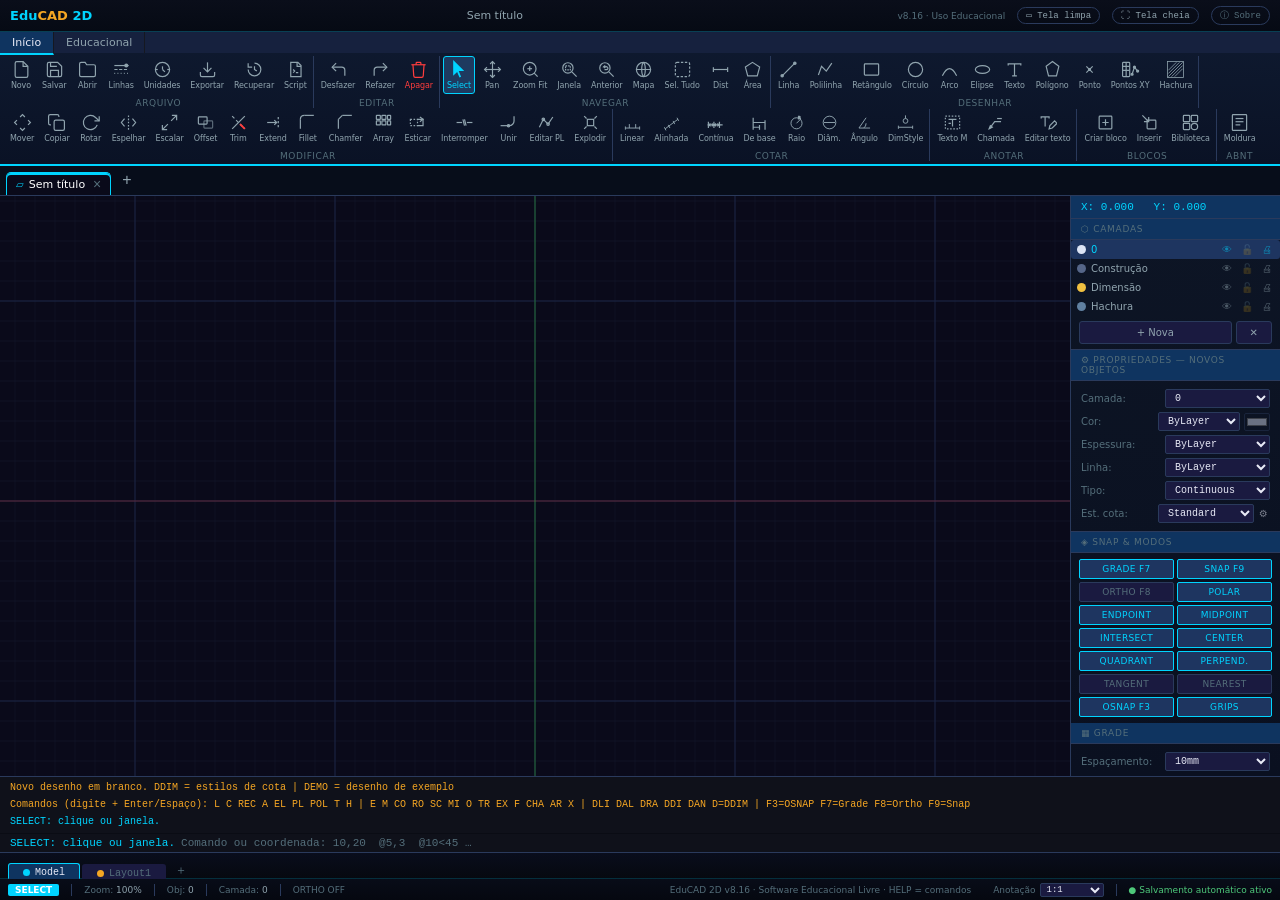
==== commit 1103ab82: "EduCAD 2D v8.16 — mais detalhe nas imagens e serviços de terceiros Zoom profundo da Esri (até o níve" ====
--- a/index.html
+++ b/index.html
@@ -3,7 +3,7 @@
 <head>
 <meta charset="UTF-8">
 <meta name="viewport" content="width=device-width,initial-scale=1">
-<title>EduCAD 2D v8.15</title>
+<title>EduCAD 2D v8.16</title>
 <!-- v6.5: aplicativo instalável (PWA). Ignorado ao abrir o arquivo direto do disco. -->
 <link rel="manifest" href="manifest.webmanifest">
 <meta name="theme-color" content="#0a0a1a">
@@ -678,6 +678,17 @@
 .geo-attr{position:absolute;right:4px;bottom:4px;max-width:70%;font:10px/1.3 Arial,sans-serif;color:#222;background:rgba(255,255,255,.72);padding:1px 6px;border-radius:3px;pointer-events:none;display:none;z-index:3}
 .geobox{font:10px/1.35 Consolas,monospace;color:#8ff0b0;white-space:pre;padding:0 10px 4px}
 .geobox:empty{display:none}
+
+/* v8.16: serviços de terceiros e metadados da imagem */
+.geo-terc-h{margin-top:6px;font-size:10px;font-weight:700;color:#f0a030}
+.geo-terc-n{font-size:9px;color:#f0a030;line-height:1.35;opacity:.9}
+.geo-note.geo-terc-on{color:#f0a030}
+.geo-meta{font-size:9.5px;color:#8ff0b0;line-height:1.4}
+.geo-meta:empty{display:none}
+#ov-terc .terc-txt{font-size:11.5px;line-height:1.5}
+#ov-terc .terc-txt p{margin:0 0 8px}
+#ov-terc .terc-chk{display:flex!important;gap:6px;align-items:flex-start;font-size:11.5px;margin:6px 0 4px}
+#ov-terc .btn.p:disabled{opacity:.4;cursor:not-allowed;filter:grayscale(.6)}
 </style>
 </head>
 <body>
@@ -696,7 +707,7 @@
 <div id="titlebar">
   <div class="logo">Edu<b>CAD</b> 2D</div>
   <div class="ftitle" id="ftitle">Sem título — EduCAD 2D v6</div>
-  <span style="font-size:9px;color:var(--t2);margin-right:4px;">v8.15 · Uso Educacional</span>
+  <span style="font-size:9px;color:var(--t2);margin-right:4px;">v8.16 · Uso Educacional</span>
   <button class="tb-btn" id="btn-install" onclick="appInstall()" title="Instalar o EduCAD como aplicativo (janela própria, sem abas nem barra de endereços) — INSTALAR" data-cmd="INSTALAR" style="display:none">⬇ Instalar</button>
   <button class="tb-btn" id="btn-clean" onclick="toggleCleanScreen()" title="Tela limpa: oculta faixa de opções e painéis — LIMPA (Ctrl+0)" data-cmd="LIMPA">▭ Tela limpa</button>
   <button class="tb-btn" id="btn-fs" onclick="toggleFullscreen()" title="Tela cheia — TELACHEIA" data-cmd="TELACHEIA">⛶ Tela cheia</button>
@@ -1047,7 +1058,7 @@
   <span>Camada: <span class="sv" id="slayer">0</span></span>
   <span class="ssep"></span>
   <span id="sortho" style="color:var(--t2)">ORTHO OFF</span>
-  <span style="margin-left:auto;color:var(--t2)">EduCAD 2D v8.15 · Software Educacional Livre · HELP = comandos</span>
+  <span style="margin-left:auto;color:var(--t2)">EduCAD 2D v8.16 · Software Educacional Livre · HELP = comandos</span>
 </div>
 
 <!-- MODALS -->
@@ -1455,7 +1466,7 @@
 <div class="ov" id="ov-about"><div class="modal" style="min-width:480px;max-width:600px;">
   <h3 style="display:flex;align-items:center;gap:8px;">
     <span style="font-size:18px;color:var(--acc)">Edu<b style="color:var(--acc)">CAD</b> 2D</span>
-    <span style="font-size:10px;color:var(--t2);font-weight:normal;">v8.15 — Software Educacional</span>
+    <span style="font-size:10px;color:var(--t2);font-weight:normal;">v8.16 — Software Educacional</span>
   </h3>
   <div style="padding:10px 16px 14px;display:flex;flex-direction:column;gap:10px;font-size:11px;line-height:1.6;">
 
@@ -1648,7 +1659,7 @@
 if(typeof document!=='undefined'&&document.fonts&&document.fonts.addEventListener) document.fonts.addEventListener('loadingdone',function(){ FONT_MW={}; });
 
 /* ═══════════════════════════════════════════════════════════
-   EduCAD 2D v8.15 — Software Educacional Livre (Licença MIT)
+   EduCAD 2D v8.16 — Software Educacional Livre (Licença MIT)
    Estado 100% global em objeto S (state)
    ═══════════════════════════════════════════════════════════ */
 
@@ -1722,7 +1733,7 @@
   }
   updLTSel();
   updDimStyleSel();
-  log('EduCAD 2D v8.15 — Software Educacional Livre (Licença MIT)','inf');
+  log('EduCAD 2D v8.16 — Software Educacional Livre (Licença MIT)','inf');
   log('Uso educacional | Não afiliado ao AutoCAD® ou qualquer software comercial','inf');
   log('Modo SELECT ativo. Clique para selecionar. HELP = lista de comandos.','inf');
   log('Novo desenho em branco. DDIM = estilos de cota  |  DEMO = desenho de exemplo','inf');
@@ -3937,7 +3948,7 @@
     case 'open':openDoc();break;
     case 'ly':showAddLayer();break;
     case 'help':
-      log('═══ COMANDOS EduCAD v8.15 — digite e confirme com Enter ou Espaço ═══','inf');
+      log('═══ COMANDOS EduCAD v8.16 — digite e confirme com Enter ou Espaço ═══','inf');
       log('DESENHO: L=Linha  PL=Polilinha  REC=Retângulo  C=Círculo  A=Arco  EL=Elipse  POL=Polígono  SPL=Spline  H=Hachura','inf');
       log('PONTOS: PO=Ponto  PONTOS=Importar tabela de coordenadas (Excel/CSV)  |  durante PL/L/SPL, cole uma lista de coordenadas na linha de comando','inf');
       log('SCRIPTS: SCRIPT=Executar/editar .scr  GRAVARSCRIPT=Gravar  #SET #FOR #REPEAT #IF #END {expressão}  |  sem janela: -LAYER  -TEXT  -POLYGON  ZOOM E  |  variáveis: OSMODE ORTHOMODE CLAYER TEXTSIZE HPNAME HPSCALE HPANG','inf');
@@ -4316,7 +4327,7 @@
 function updStatus(){document.getElementById('scount').textContent=S.ents.length;var l=getLy(S.curLy);document.getElementById('slayer').textContent=l?l.nm:S.curLy;}
 
 // ── SAVE / LOAD / EXPORT ─────────────────────────────────────
-function buildDoc(){return {v:'8.15',annoScale:S.annoScale,layouts:layoutsForSave(),blocks:S.blocks,offDist:S.offDist,chamD1:S.chamD1,chamD2:S.chamD2,teMode:S.teMode,ts:new Date().toISOString(),ents:S.ents,layers:S.layers,vp:S.vp,dimStyles:S.dimStyles,dimCurrent:S.dimCurrent,filletR:S.filletR,filletTrim:S.filletTrim};}
+function buildDoc(){return {v:'8.16',annoScale:S.annoScale,layouts:layoutsForSave(),blocks:S.blocks,offDist:S.offDist,chamD1:S.chamD1,chamD2:S.chamD2,teMode:S.teMode,ts:new Date().toISOString(),ents:S.ents,layers:S.layers,vp:S.vp,dimStyles:S.dimStyles,dimCurrent:S.dimCurrent,filletR:S.filletR,filletTrim:S.filletTrim};}
 function saveDoc(){var d=buildDoc();downloadBlob(JSON.stringify(d,null,2),'application/json','educad.json');document.getElementById('ftitle').textContent='educad.json';S.dirty=false;log('Salvo.','ok');} // v8.9: passa por downloadBlob (janela Salvar como)
 // v6.1: validação mínima do JSON carregado
 var ENT_TYPES=['line','circ','arc','rect','ell','pl','spline','txt','hatch','dim','dimr','dimd','dima','mtext','insert','leader'];
@@ -5062,7 +5073,7 @@
     {id:'d5',tp:'line',  x1:0,y1:-55,x2:0,y2:55,  col:'#556688',lw:.35,ld:'center',ly:1},
     {id:'d6',tp:'dim',   x1:-60,y1:-40,x2:60,y2:-40,off:-58,val:'120.00',unit:'mm',col:'#f0c040',lw:.5,ld:'solid',ly:2},
     {id:'d7',tp:'dimr',  cx:0,cy:0,ex:28,ey:0,val:'28.00',unit:'mm',col:'#f0c040',lw:.5,ld:'solid',ly:2},
-    {id:'d8',tp:'txt',   x:-55,y:-68,txt:'EduCAD 2D v8.15 — HELP = comandos. Enter=fim e clique na área de desenho',h:7,col:'#556688',lw:.35,ld:'solid',ly:0},
+    {id:'d8',tp:'txt',   x:-55,y:-68,txt:'EduCAD 2D v8.16 — HELP = comandos. Enter=fim e clique na área de desenho',h:7,col:'#556688',lw:.35,ld:'solid',ly:0},
   ];
   resetHistory();S.dirty=false;syncIdCounter();zoomFit();updStatus();
 }
@@ -10439,7 +10450,7 @@
   objs[fontId+1]='<< /Type /Font /Subtype /Type1 /BaseFont /Helvetica /Encoding /WinAnsiEncoding >>';
   objs[fontId+2]='<< /Type /Font /Subtype /Type1 /BaseFont /Times-Roman /Encoding /WinAnsiEncoding >>';
   function pstr(s){ return '('+String(s).replace(/[\\()]/g,'\\$&').replace(/[^\x20-\x7e]/g,function(c){var b=cp1252Byte(c.charCodeAt(0));return b===undefined?'?':String.fromCharCode(b);})+')'; }
-  objs[infoId]='<< /Title '+pstr(title||'EduCAD')+' /Creator (EduCAD 2D) /Producer (EduCAD 2D v8.15) >>';
+  objs[infoId]='<< /Title '+pstr(title||'EduCAD')+' /Creator (EduCAD 2D) /Producer (EduCAD 2D v8.16) >>';
   var s='%PDF-1.4\n%\xe2\xe3\xcf\xd3\n',off=[];
   for(var i=1;i<objs.length;i++){ off[i]=s.length; s+=i+' 0 obj\n'+objs[i]+'\nendobj\n'; }
   var xref=s.length; s+='xref\n0 '+objs.length+'\n0000000000 65535 f \n';
@@ -13677,9 +13688,9 @@
    • Fontes: Esri World Imagery (permite traçar feições, uso não comercial),
      Sentinel-2 sem nuvens (EOX), OpenStreetMap, OpenTopoMap, Esri Topo,
      camada de vias/rótulos, e fontes do usuário (XYZ ou WMS: INDE, IBGE,
-     ortomosaico de drone…). Google Maps/Earth: os termos do Google não
-     permitem usar o conteúdo para criar dados de mapeamento — use a
-     exportação KML para ver o desenho no Google Earth.
+     ortomosaico de drone…). v8.16: zoom profundo da Esri pelo tilemap,
+     Esri Clarity, metadados da imagem e serviços de terceiros (Google) como
+     no QuickMapServices, com aviso de responsabilidade do usuário.
    • Ir para (lat/lon, GMS ou UTM) e "Minha localização"; coordenadas
      geográficas e UTM do cursor; GeoJSON e KML (exportar e importar);
      PNG georreferenciado com world file (.pgw) para o QGIS.
@@ -13721,8 +13732,11 @@
 function ty2lat(y,z){ var n=Math.PI*(1-2*y/Math.pow(2,z)); return Math.atan(Math.sinh(n))*180/Math.PI; }
 // ── fontes ─────────────────────────────────────────────────────────────────
 var GEO_SRC={
- esri:{nome:'Satélite — Esri World Imagery',tipo:'Imagem de satélite e aérea (até ~30 cm em cidades)',url:'https://server.arcgisonline.com/ArcGIS/rest/services/World_Imagery/MapServer/tile/{z}/{y}/{x}',max:19,
-   attr:'Imagens: Esri, Maxar, Earthstar Geographics e comunidade de usuários GIS',nota:'A Esri permite usar a imagem para traçar feições e criar dados vetoriais (uso não comercial, com atribuição).'},
+ esri:{nome:'Satélite — Esri World Imagery',tipo:'Imagem de satélite e aérea; o EduCAD usa o nível mais detalhado disponível em cada lugar (até ~7 cm onde houver)',url:'https://server.arcgisonline.com/ArcGIS/rest/services/World_Imagery/MapServer/tile/{z}/{y}/{x}',max:22,
+   tm:'https://server.arcgisonline.com/ArcGIS/rest/services/World_Imagery/MapServer',meta:'wayback',   attr:'Imagens: Esri, Maxar, Earthstar Geographics e comunidade de usuários GIS',nota:'A Esri permite usar a imagem para traçar feições e criar dados vetoriais (uso não comercial, com atribuição).'},
+ clarity:{nome:'Satélite — Esri World Imagery (Clarity)',tipo:'Arquivo de imagens nítidas e ortogonais da Esri (nem sempre as mais recentes) — útil quando a imagem atual tem nuvens ou é inclinada',url:'https://clarity.maptiles.arcgis.com/arcgis/rest/services/World_Imagery/MapServer/tile/{z}/{y}/{x}',max:22,
+   tm:'https://clarity.maptiles.arcgis.com/arcgis/rest/services/World_Imagery/MapServer',meta:'https://metadata.maptiles.arcgis.com/arcgis/rest/services/World_Imagery_Clarity_Metadata/MapServer',
+   attr:'Imagens: Esri, Maxar, Earthstar Geographics e comunidade de usuários GIS (Clarity)',nota:'A Esri permite usar a imagem para traçar feições (uso não comercial, com atribuição).'},
  s2:{nome:'Satélite — Sentinel-2 sem nuvens 2024 (EOX)',tipo:'Mosaico Sentinel-2, 10 m (bom para áreas rurais grandes)',url:'https://tiles.maps.eox.at/wmts/1.0.0/s2cloudless-2024_3857/default/g/{z}/{y}/{x}.jpg',max:15,
    attr:'Sentinel-2 cloudless 2024 — s2maps.eu, EOX IT Services GmbH (contém dados Copernicus Sentinel modificados) · CC BY-NC-SA 4.0',nota:'Uso não comercial com atribuição.'},
  osm:{nome:'Ruas — OpenStreetMap',tipo:'Mapa de ruas colaborativo',url:'https://tile.openstreetmap.org/{z}/{x}/{y}.png',max:19,
@@ -13731,19 +13745,27 @@
    attr:'Dados: © OpenStreetMap, SRTM · Estilo: © OpenTopoMap (CC-BY-SA)',nota:'Uso leve, com atribuição.'},
  esritopo:{nome:'Topográfico — Esri World Topo',tipo:'Base topográfica e de ruas',url:'https://server.arcgisonline.com/ArcGIS/rest/services/World_Topo_Map/MapServer/tile/{z}/{y}/{x}',max:19,
    attr:'Esri, HERE, Garmin, FAO, NOAA, USGS, © OpenStreetMap e comunidade de usuários GIS',nota:'Uso não comercial, com atribuição.'}
+,
+ // ── serviços de terceiros: acesso direto, como no QuickMapServices do QGIS — responsabilidade do usuário ──
+ gsat:{nome:'Google — Satélite',terceiro:true,tipo:'Serviço de terceiro (acesso direto, sem API oficial)',url:'https://mt{s}.google.com/vt/lyrs=s&x={x}&y={y}&z={z}',sub:'0123',max:21,attr:'Imagens © Google — serviço de terceiro usado por conta e responsabilidade do usuário'},
+ ghyb:{nome:'Google — Híbrido (satélite + ruas)',terceiro:true,tipo:'Serviço de terceiro (acesso direto, sem API oficial)',url:'https://mt{s}.google.com/vt/lyrs=y&x={x}&y={y}&z={z}',sub:'0123',max:21,attr:'Imagens e mapa © Google — serviço de terceiro usado por conta e responsabilidade do usuário'},
+ gter:{nome:'Google — Terreno',terceiro:true,tipo:'Serviço de terceiro (acesso direto, sem API oficial)',url:'https://mt{s}.google.com/vt/lyrs=p&x={x}&y={y}&z={z}',sub:'0123',max:20,attr:'Mapa © Google — serviço de terceiro usado por conta e responsabilidade do usuário'}
 };
 var GEO_OVL={url:'https://server.arcgisonline.com/ArcGIS/rest/services/Reference/World_Transportation/MapServer/tile/{z}/{y}/{x}',url2:'https://server.arcgisonline.com/ArcGIS/rest/services/Reference/World_Boundaries_and_Places/MapServer/tile/{z}/{y}/{x}',max:19,attr:'Vias e rótulos: Esri'};
 function geoMapCfg(){ if(!S.geoMap) S.geoMap={src:'',op:1,gray:false,ovl:false,custom:'',cattr:'',wms:'',wlay:''}; return S.geoMap; }
-function geoSrc(){ var M=geoMapCfg(); if(!M.src) return null;
+var GEO_TERC_KEY='educad-terceiros-aceito';
+function geoTercOk(){ try{ return !!localStorage.getItem(GEO_TERC_KEY); }catch(e){ return !!GEO.tercSess; } }
+function geoTercAccept(){ GEO.tercSess=true; try{ localStorage.setItem(GEO_TERC_KEY,new Date().toISOString()); }catch(e){} }
+function geoSrc(){ var M=geoMapCfg(); if(!M.src) return null; var T=GEO_SRC[M.src]; if(T&&T.terceiro&&!geoTercOk()) return null;
   if(M.src==='custom'){ if(!M.custom) return null; return {nome:'Fonte do usuário (XYZ)',url:M.custom,max:22,attr:M.cattr||'Fonte definida pelo usuário'}; }
   if(M.src==='wms'){ if(!M.wms||!M.wlay) return null; return {nome:'WMS do usuário',wms:M.wms,lay:M.wlay,max:21,attr:M.cattr||'Serviço WMS definido pelo usuário'}; }
   return GEO_SRC[M.src]||null; }
 function geoTileUrl(src,z,x,y){
   if(src.wms){ var n=Math.pow(2,z),R=20037508.342789244,w=2*R/n,x0=-R+x*w,y1=R-y*w,sep=src.wms.indexOf('?')>=0?'&':'?';
     return src.wms+sep+'SERVICE=WMS&VERSION=1.1.1&REQUEST=GetMap&FORMAT=image/png&TRANSPARENT=TRUE&STYLES=&SRS=EPSG:3857&WIDTH=256&HEIGHT=256&LAYERS='+encodeURIComponent(src.lay)+'&BBOX='+[x0,y1-w,x0+w,y1].map(function(v){return v.toFixed(3);}).join(','); }
-  return src.url.replace('{z}',z).replace('{x}',x).replace('{y}',y).replace('{s}','abc'.charAt((x+y)%3)); }
+  return src.url.replace('{z}',z).replace('{x}',x).replace('{y}',y).replace('{s}',(src.sub||'abc').charAt((x+y)%(src.sub||'abc').length)); }
 // ── cache de ladrilhos ─────────────────────────────────────────────────────
-var GEO={cache:new Map(),pend:0,MAX:500,raf:0,req:0,last:null};
+var GEO={cache:new Map(),pend:0,MAX:500,raf:0,req:0,last:null,tm:new Map(),tmReq:0,meta:null,metaKey:'',metaT:0};
 function geoTile(url){
   var t=GEO.cache.get(url); if(t){ GEO.cache.delete(url); GEO.cache.set(url,t); return t; }
   if(GEO.pend>=24) return null;
@@ -13756,6 +13778,23 @@
   return t;
 }
 function geoKick(){ if(GEO.raf) return; GEO.raf=requestAnimationFrame(function(){ GEO.raf=0; if(S.space==='model') drawGrid(); }); }
+// ── disponibilidade de níveis (tilemap da Esri): usa o nível mais detalhado que existe em cada lugar ──
+var GEO_TMB=32;
+function geoAvail(src,z,x,y){
+  if(!src.tm||z<=16) return true;
+  var r0=Math.floor(y/GEO_TMB)*GEO_TMB,c0=Math.floor(x/GEO_TMB)*GEO_TMB,key=src.tm+'|'+z+'|'+r0+'|'+c0,b=GEO.tm.get(key);
+  if(!b){ b={st:'pend'}; GEO.tm.set(key,b); GEO.tmReq++;
+    var done=function(){ geoKick(); };
+    try{ fetch(src.tm+'/tilemap/'+z+'/'+r0+'/'+c0+'/'+GEO_TMB+'/'+GEO_TMB+'?f=json').then(function(r){ return r.json(); }).then(function(j){
+        if(j&&j.error){ b.st='none'; } else if(j&&j.data&&j.location){ b.st='ok'; b.loc=j.location; b.data=j.data; } else b.st='err'; done(); })
+      .catch(function(){ b.st='err'; done(); }); }catch(e){ b.st='err'; }
+    return undefined; }
+  if(b.st==='pend') return undefined;
+  if(b.st==='none') return false;
+  if(b.st==='err') return z<=19; // sem o mapa de disponibilidade: comportamento da v8.15
+  var L=b.loc,cx=x-L.left,cy=y-L.top; if(cx<0||cy<0||cx>=L.width||cy>=L.height) return z<=19;
+  return !!b.data[cy*L.width+cx];
+}
 // ── desenho do mapa base ───────────────────────────────────────────────────
 function geoActive(){ return S.space==='model'&&!!S.geo&&!!geoSrc(); }
 // desenha os ladrilhos em ctx (pixels CSS; transformação w2s); devolve {z,n,clean}
@@ -13773,9 +13812,11 @@
   ctx.save(); if(M.gray) try{ ctx.filter='grayscale(1)'; }catch(e){}
   layers.forEach(function(Lr,li){ ctx.globalAlpha=Lr.alpha; if(li>0) try{ ctx.filter='none'; }catch(e){}
     for(var ty=Math.max(0,r.y0);ty<=Math.min(N-1,r.y1);ty++) for(var tx=r.x0;tx<=r.x1;tx++){
-      var xx=((tx%N)+N)%N,t=opt.noFetch?GEO.cache.get(geoTileUrl(Lr.src,z,xx,ty)):geoTile(geoTileUrl(Lr.src,z,xx,ty)),img=null,sx=0,sy=0,ss=256;
+      var xx=((tx%N)+N)%N,av=li===0?geoAvail(Lr.src,z,xx,ty):true,img=null,sx=0,sy=0,ss=256,t=null;
+      if(av===true) t=opt.noFetch?GEO.cache.get(geoTileUrl(Lr.src,z,xx,ty)):geoTile(geoTileUrl(Lr.src,z,xx,ty));
+      else if(av===false&&!opt.noFetch){ for(var kk=1;kk<=8&&z-kk>=0;kk++){ if(geoAvail(Lr.src,z-kk,xx>>kk,ty>>kk)===true){ geoTile(geoTileUrl(Lr.src,z-kk,xx>>kk,ty>>kk)); break; } } }
       if(t&&t.ok){ img=t.img; if(!t.cors) clean=false; }
-      else if(li===0){ for(var k=1;k<=6&&z-k>=0;k++){ var a=GEO.cache.get(geoTileUrl(Lr.src,z-k,xx>>k,ty>>k)); if(a&&a.ok){ img=a.img; if(!a.cors) clean=false; ss=256/Math.pow(2,k); sx=(xx-((xx>>k)<<k))*ss; sy=(ty-((ty>>k)<<k))*ss; break; } } }
+      else if(li===0){ for(var k=1;k<=8&&z-k>=0;k++){ var a=GEO.cache.get(geoTileUrl(Lr.src,z-k,xx>>k,ty>>k)); if(a&&a.ok){ img=a.img; if(!a.cors) clean=false; ss=256/Math.pow(2,k); sx=(xx-((xx>>k)<<k))*ss; sy=(ty-((ty>>k)<<k))*ss; break; } } }
       if(!img){ if(t&&!t.err) clean=clean&&!opt.needAll; continue; }
       count++; geoQuad(ctx,img,sx,sy,ss,tx,ty,z,sw);
     } });
@@ -13791,8 +13832,35 @@
     try{ ctx.drawImage(img,sx+i*cs,sy+j*cs,cs,cs,-0.02*cs,-0.02*cs,cs*1.04,cs*1.04); }catch(e){} ctx.restore(); }
 }
 (function(){ var dg=drawGrid; drawGrid=function(){ dg.apply(this,arguments); var on=geoActive(),A=document.getElementById('geo-attr');
-  if(on){ var W=cvW(),H=cvH(),r=geoDrawBase(S.gG,W,H); GEO.last=r; }
+  if(on){ var W=cvW(),H=cvH(),r=geoDrawBase(S.gG,W,H); GEO.last=r; geoMetaSchedule(); }
   if(A){ var s=on?geoSrc():null; A.style.display=on?'block':'none'; if(on){ var t=s.attr+(geoMapCfg().ovl&&!s.wms?' · '+GEO_OVL.attr:''); if(A.textContent!==t) A.textContent=t; } } }; })();
+// ── data, resolução e precisão da imagem no centro da vista (metadados da Esri) ──
+function geoMetaUrl(src,cb){
+  if(!src||!src.meta) return cb(null); if(src.meta!=='wayback') return cb(src.meta);
+  if(GEO.wb!==undefined) return cb(GEO.wb);
+  try{ fetch('https://s3-us-west-2.amazonaws.com/config.maptiles.arcgis.com/waybackconfig.json').then(function(r){ return r.json(); }).then(function(c){
+      var best=null,bd=''; Object.keys(c).forEach(function(k){ var it=c[k],m=/(\d{4}-\d{2}-\d{2})/.exec(it.itemTitle||''); if(m&&it.metadataLayerUrl&&m[1]>bd){ bd=m[1]; best=it.metadataLayerUrl; } });
+      GEO.wb=best||'https://metadata.maptiles.arcgis.com/arcgis/rest/services/World_Imagery_Metadata_2026_r02/MapServer'; GEO.wbDate=bd; cb(GEO.wb); })
+    .catch(function(){ GEO.wb='https://metadata.maptiles.arcgis.com/arcgis/rest/services/World_Imagery_Metadata_2026_r02/MapServer'; cb(GEO.wb); }); }catch(e){ cb(null); }
+}
+function geoMerc(lat,lon){ var R=6378137; return {x:R*lon*Math.PI/180,y:R*Math.log(Math.tan(Math.PI/4+Math.max(-85.05,Math.min(85.05,lat))*Math.PI/360))}; }
+function geoMetaSchedule(){ clearTimeout(GEO.metaT); GEO.metaT=setTimeout(geoMetaQuery,700); }
+function geoMetaQuery(){
+  var el=document.getElementById('geo-meta'); if(!el) return; var src=geoActive()?geoSrc():null;
+  if(!src||!src.meta){ el.textContent=''; GEO.metaKey=''; return; }
+  var W=cvW(),H=cvH(),c=s2w(W/2,H/2),g=d2ll(c.x,c.y),a=s2w(0,H),b=s2w(W,0),ga=d2ll(a.x,a.y),gb=d2ll(b.x,b.y),pa=geoMerc(ga.lat,ga.lon),pb=geoMerc(gb.lat,gb.lon),pc=geoMerc(g.lat,g.lon);
+  var key=src.url+'|'+pc.x.toFixed(0)+'|'+pc.y.toFixed(0)+'|'+(pb.x-pa.x).toFixed(0); if(key===GEO.metaKey) return; GEO.metaKey=key;
+  geoMetaUrl(src,function(u){ if(!u){ el.textContent=''; return; }
+    var q=u+'/identify?f=json&geometryType=esriGeometryPoint&sr=3857&layers=visible&tolerance=0&returnGeometry=false&geometry='+pc.x.toFixed(2)+','+pc.y.toFixed(2)+
+      '&mapExtent='+[pa.x,pa.y,pb.x,pb.y].map(function(v){return v.toFixed(2);}).join(',')+'&imageDisplay='+Math.round(W)+','+Math.round(H)+',96';
+    fetch(q).then(function(r){ return r.json(); }).then(function(j){ if(GEO.metaKey!==key) return; var A=j&&j.results&&j.results[0]&&j.results[0].attributes; el.textContent=A?geoMetaText(A):'Sem metadados para este ponto.'; GEO.meta=A||null; })
+      .catch(function(){ if(GEO.metaKey===key) el.textContent='Metadados da imagem indisponíveis (sem conexão com o serviço da Esri).'; }); });
+}
+function geoMetaText(A){
+  var d=A.SRC_DATE2?new Date(+A.SRC_DATE2):null,s=String(A.SRC_DATE||''),dt=d&&!isNaN(d)?d.toLocaleDateString('pt-BR',{timeZone:'UTC'}):(s.length===8?s.slice(6,8)+'/'+s.slice(4,6)+'/'+s.slice(0,4):'—');
+  var f=function(v){ return v>0?String(+(+v).toFixed(2)).replace('.',',')+' m':'—'; };
+  return 'Imagem no centro: '+(A.NICE_NAME||A.SRC_DESC||'—')+' · '+dt+' · resolução '+f(A.SRC_RES)+' · precisão de posição ±'+f(A.SRC_ACC);
+}
 // ── formatação ─────────────────────────────────────────────────────────────
 function fmtDMS(v,pos,neg){ var s=v<0?neg:pos; v=Math.abs(v); var d=Math.floor(v),m=Math.floor((v-d)*60),sec=((v-d)*60-m)*60; if(sec>=59.995){ sec=0; m++; } if(m>=60){ m=0; d++; } return d+'°'+(m<10?'0':'')+m+"'"+(sec<10?'0':'')+sec.toFixed(2).replace('.',',')+'"'+s; }
 function fmtMil(v,p){ var s=v.toFixed(p),i=s.split('.'),a=i[0].replace(/\B(?=(\d{3})+(?!\d))/g,'.'); return a+(i[1]?','+i[1]:''); }
@@ -13931,10 +13999,11 @@
 // PNG georreferenciado + world file
 function geoExportPNG(){
   if(!geoNeed()) return; var W=cvW(),H=cvH(),k=2,cv=document.createElement('canvas'); cv.width=W*k; cv.height=H*k; var ctx=cv.getContext('2d'); ctx.scale(k,k);
-  ctx.fillStyle='#0a0a1a'; ctx.fillRect(0,0,W,H); var r=geoActive()?geoDrawBase(ctx,W,H,null,{noFetch:true,dpr:k}):{clean:true};
+  var terc=geoActive()&&geoSrc().terceiro; if(terc) log('O fundo de serviços de terceiros (Google) não é gravado no PNG; exportando o desenho sobre fundo escuro.','inf');
+  ctx.fillStyle='#0a0a1a'; ctx.fillRect(0,0,W,H); var r=geoActive()&&!terc?geoDrawBase(ctx,W,H,null,{noFetch:true,dpr:k}):{clean:true};
   var saved={gD:S.gD,ds:S.ds,sel:S.sel,hov:S.hoverId,did:S.modes.didactic,sc:S.modes.showcoords}; S.gD=ctx; S.ds=null; S.sel=[]; S.hoverId=null; S.modes.didactic=false; S.modes.showcoords=false;
   try{ drawScene(); } finally { S.gD=saved.gD; S.ds=saved.ds; S.sel=saved.sel; S.hoverId=saved.hov; S.modes.didactic=saved.did; S.modes.showcoords=saved.sc; }
-  if(geoActive()){ var s=geoSrc(),t=s.attr; ctx.font='10px Arial'; var tw=ctx.measureText(t).width; ctx.fillStyle='rgba(255,255,255,.75)'; ctx.fillRect(W-tw-10,H-16,tw+10,16); ctx.fillStyle='#222'; ctx.fillText(t,W-tw-5,H-5); }
+  if(geoActive()&&!terc){ var s=geoSrc(),t=s.attr; ctx.font='10px Arial'; var tw=ctx.measureText(t).width; ctx.fillStyle='rgba(255,255,255,.75)'; ctx.fillRect(W-tw-10,H-16,tw+10,16); ctx.fillStyle='#222'; ctx.fillText(t,W-tw-5,H-5); }
   var nm=geoName(),px=geoF()/S.vp.sc/k,ul=s2w(0,0),u=d2utm(ul.x,ul.y),wld=[px,0,0,-px,u.E+px/2,u.N-px/2].map(function(v){ return v.toFixed(6); }).join('\n')+'\n';
   var done=function(){ downloadBlob(wld,'text/plain',nm+'.pgw'); log('PNG georreferenciado exportado ('+nm+'.png + '+nm+'.pgw, '+geoCrsName()+', '+px.toFixed(3)+' m/pixel). No QGIS: arraste o PNG e defina o SRC EPSG:'+(S.geo.epsg||'?')+'.','ok'); };
   try{ var du=cv.toDataURL('image/png'),bin=atob(du.split(',')[1]),u8=new Uint8Array(bin.length); for(var i=0;i<bin.length;i++) u8[i]=bin.charCodeAt(i); downloadBlob(u8,'image/png',nm+'.png'); done(); }
@@ -13966,7 +14035,10 @@
   document.getElementById('geo-custom').value=M.custom||''; document.getElementById('geo-wms').value=M.wms||''; document.getElementById('geo-wlay').value=M.wlay||''; document.getElementById('geo-cattr').value=M.cattr||'';
   document.getElementById('geo-cbox').style.display=M.src==='custom'||M.src==='wms'?'flex':'none';
   document.getElementById('geo-xyzrow').style.display=M.src==='custom'?'flex':'none'; document.getElementById('geo-wmsrow').style.display=M.src==='wms'?'flex':'none';
-  var s=geoSrc(); document.getElementById('geo-note').textContent=s?(s.tipo?s.tipo+'. ':'')+(s.nota||''):'Sem mapa base.';
+  var s=geoSrc(),T0=GEO_SRC[M.src],nt=document.getElementById('geo-note');
+  nt.textContent=s?(s.tipo?s.tipo+'. ':'')+(s.nota||''):(T0&&T0.terceiro?'Este serviço de terceiro precisa do aceite do aviso de responsabilidade neste navegador (escolha-o de novo na lista).':'Sem mapa base.');
+  nt.className='geo-note'+(s&&s.terceiro?' geo-terc-on':''); if(s&&s.terceiro) nt.textContent='⚠ '+s.tipo+'. Os termos do provedor podem não permitir este uso; a responsabilidade é do usuário. Fundo não vai para o PNG.';
+  var me=document.getElementById('geo-meta'); if(me&&!(s&&s.meta)) me.textContent='';
   var u=document.getElementById('geo-unit'); if(u) u.textContent=S.units&&S.units.insertScale!=='m'?'Atenção: o desenho está em '+S.units.insertScale+' — cada unidade vale '+geoF()+' m em E/N.':'';
 }
 function geoApplyCrs(){ var G=geoMake(document.getElementById('geo-datum').value,+document.getElementById('geo-zone').value,document.getElementById('geo-hem').value==='S',+String(document.getElementById('geo-e0').value).replace(',','.'),+String(document.getElementById('geo-n0').value).replace(',','.'));
@@ -13976,7 +14048,9 @@
   var gb=document.createElement('div'); gb.id='geobox'; gb.className='geobox'; var cb=document.getElementById('coordbox'); cb.parentNode.insertBefore(gb,cb.nextSibling);
   document.getElementById('cw').addEventListener('mousemove',function(){ if(!S.geo||S.space!=='model'||!S.hover){ if(gb.textContent) gb.textContent=''; return; } gb.textContent=geoCursorText(S.hover.x,S.hover.y); });
   var zo=''; for(var z=1;z<=60;z++) zo+='<option value="'+z+'">'+z+'</option>';
-  var so=[['','Nenhum']].concat(Object.keys(GEO_SRC).map(function(k){ return [k,GEO_SRC[k].nome]; })).concat([['custom','Personalizado (XYZ)'],['wms','Serviço WMS (INDE, IBGE, órgão estadual…)']]);
+  var lic=Object.keys(GEO_SRC).filter(function(k){ return !GEO_SRC[k].terceiro; }),ter=Object.keys(GEO_SRC).filter(function(k){ return GEO_SRC[k].terceiro; });
+  var so=[['','Nenhum']].concat(lic.map(function(k){ return [k,GEO_SRC[k].nome]; })).concat([['custom','Personalizado (XYZ)'],['wms','Serviço WMS (INDE, IBGE, órgão estadual…)']]);
+  var radio=function(o){ return '<label><input type="radio" name="geo-src" value="'+o[0]+'"> '+o[1]+'</label>'; };
   var P=document.createElement('div'); P.id='geo-pal'; P.className='bib-pal geo-pal';
   P.innerHTML='<div class="bib-head" id="geo-head"><span>🛰 Mapa e georreferenciamento</span><button type="button" class="bib-x" id="geo-close" title="Fechar (MAPA)">×</button></div><div class="geo-body">'+
    '<div class="geo-sec">Ir para</div><div class="geo-row"><input id="geo-go" placeholder="-11.7286, -49.0681 · 11°43\'43&quot;S 49°04\'05&quot;W · E N" autocomplete="off"><button class="btn p" type="button" id="geo-gobtn">Ir</button></div>'+
@@ -13985,13 +14059,15 @@
    '<div class="geo-row"><select id="geo-datum"><option>SIRGAS 2000</option><option>WGS 84</option></select><label>Zona <select id="geo-zone">'+zo+'</select></label><select id="geo-hem"><option value="S">Sul</option><option value="N">Norte</option></select></div>'+
    '<div class="geo-row"><label title="Some quando as coordenadas do desenho foram reduzidas (E = E0 + X)">E0 <input id="geo-e0" value="0"></label><label>N0 <input id="geo-n0" value="0"></label><button class="btn s" type="button" id="geo-apply">Aplicar</button></div>'+
    '<div id="geo-unit" class="geo-warn"></div>'+
-   '<div class="geo-sec">Mapa base</div><div id="geo-src" class="geo-src">'+so.map(function(o){ return '<label><input type="radio" name="geo-src" value="'+o[0]+'"> '+o[1]+'</label>'; }).join('')+'</div>'+
+   '<div class="geo-sec">Mapa base</div><div id="geo-src" class="geo-src">'+so.map(radio).join('')+
+   '<div class="geo-terc-h">⚠ Serviços de terceiros (como no QuickMapServices do QGIS)</div>'+ter.map(function(k){ return radio([k,GEO_SRC[k].nome]); }).join('')+
+   '<div class="geo-terc-n">Acesso direto, sem licença do EduCAD. Respeitar os direitos autorais e os termos de uso de cada provedor é responsabilidade do usuário.</div></div>'+
    '<div id="geo-cbox" class="geo-row geo-col"><div class="geo-row" id="geo-xyzrow"><input id="geo-custom" placeholder="https://…/{z}/{x}/{y}.png"></div><div class="geo-row" id="geo-wmsrow"><input id="geo-wms" placeholder="URL do WMS (https://…/wms)"><input id="geo-wlay" placeholder="camada(s)" style="max-width:110px"></div><input id="geo-cattr" placeholder="Atribuição (fonte e licença)"></div>'+
    '<div class="geo-row"><label>Opacidade <input type="range" id="geo-op" min="10" max="100" step="5"></label><span id="geo-opv"></span><label><input type="checkbox" id="geo-gray"> Cinza</label><label title="Ruas, limites e nomes da Esri sobre a imagem"><input type="checkbox" id="geo-ovl"> Vias e rótulos</label></div>'+
-   '<div id="geo-note" class="geo-note"></div>'+
+   '<div id="geo-note" class="geo-note"></div><div id="geo-meta" class="geo-meta"></div>'+
    '<div class="geo-sec">Exportar e importar</div><div class="geo-row"><button class="btn s" type="button" id="geo-xgj">GeoJSON</button><button class="btn s" type="button" id="geo-xkml">KML (Google Earth)</button><button class="btn s" type="button" id="geo-xpng">PNG + .pgw</button></div>'+
    '<div class="geo-row"><button class="btn s" type="button" id="geo-imp">Importar GeoJSON / KML…</button><input type="file" id="geo-file" accept=".geojson,.json,.kml" style="display:none"></div>'+
-   '<div class="geo-note">Exporta a seleção ou, sem seleção, todo o Model. DXF: as coordenadas já saem em UTM. Google Maps/Earth não podem ser usados como fundo para traçar (termos do Google); veja o resultado no Google Earth pelo KML.</div></div>';
+   '<div class="geo-note">Exporta a seleção ou, sem seleção, todo o Model. DXF: as coordenadas já saem em UTM. Para ver o desenho no Google Earth, exporte em KML.</div></div>';
   document.body.appendChild(P);
   var $=function(i){ return document.getElementById(i); };
   $('geo-close').addEventListener('click',geoClose);
@@ -13999,7 +14075,7 @@
   $('geo-go').addEventListener('keydown',function(ev){ if(ev.key==='Enter'){ ev.preventDefault(); geoGoTo($('geo-go').value); } });
   $('geo-here').addEventListener('click',geoHere); $('geo-ze').addEventListener('click',function(){ zoomFit(); renderAll(); });
   $('geo-apply').addEventListener('click',geoApplyCrs);
-  P.querySelectorAll('input[name=geo-src]').forEach(function(r){ r.addEventListener('change',function(){ geoMapCfg().src=r.value; S.dirty=true; geoPanelSync(); renderAll(); if(r.value&&!S.geo) log('Defina onde fica o desenho: "Ir para" (lat/lon) ou zona UTM.','inf'); }); });
+  P.querySelectorAll('input[name=geo-src]').forEach(function(r){ r.addEventListener('change',function(){ var T=GEO_SRC[r.value]; if(T&&T.terceiro&&!geoTercOk()){ geoTercAsk(r.value); return; } geoMapCfg().src=r.value; S.dirty=true; geoPanelSync(); renderAll(); if(r.value&&!S.geo) log('Defina onde fica o desenho: "Ir para" (lat/lon) ou zona UTM.','inf'); }); });
   $('geo-op').addEventListener('input',function(ev){ geoMapCfg().op=(+ev.target.value)/100; $('geo-opv').textContent=ev.target.value+'%'; renderAll(); });
   $('geo-gray').addEventListener('change',function(ev){ geoMapCfg().gray=ev.target.checked; renderAll(); });
   $('geo-ovl').addEventListener('change',function(ev){ geoMapCfg().ovl=ev.target.checked; renderAll(); });
@@ -14014,6 +14090,31 @@
   H.addEventListener('pointerup',function(){ drag=null; });
   geoPanelSync();
 });
+
+// ── aviso de responsabilidade (serviços de terceiros) ──────────────────────
+function geoTercAsk(id){
+  var T=GEO_SRC[id],ov=document.getElementById('ov-terc'); GEO.tercPend=id;
+  document.getElementById('terc-nome').textContent=T.nome; document.getElementById('terc-chk').checked=false; document.getElementById('terc-ok').disabled=true; ov.classList.add('show');
+}
+function geoTercAnswer(ok){
+  var id=GEO.tercPend; closeOv('ov-terc'); GEO.tercPend=null;
+  if(ok&&id){ geoTercAccept(); geoMapCfg().src=id; S.dirty=true; log('Serviço de terceiro ativado: '+GEO_SRC[id].nome+'. O uso é de responsabilidade do usuário.','inf'); }
+  geoPanelSync(); renderAll();
+}
+window.addEventListener('load',function(){
+  var ov=document.createElement('div'); ov.className='ov'; ov.id='ov-terc';
+  ov.innerHTML='<div class="modal" style="max-width:520px"><h3>⚠ Serviço de terceiro: <span id="terc-nome"></span></h3>'+
+   '<div class="terc-txt"><p>Este mapa é acessado <b>diretamente nos servidores do provedor, sem API oficial e sem licença do EduCAD</b> — do mesmo modo que o plugin QuickMapServices do QGIS.</p>'+
+   '<p><b>Respeitar os direitos autorais e os termos de uso de cada provedor é responsabilidade do usuário.</b> Os termos do Google, por exemplo, não autorizam o acesso aos ladrilhos fora do Google Maps Platform nem o uso do conteúdo para criar ou ampliar dados de mapeamento, e o acesso pode ser bloqueado a qualquer momento.</p>'+
+   '<p>O EduCAD não grava essas imagens em arquivo (o PNG sai sem o fundo) e mostra a atribuição na tela. Para trabalhos publicados, prefira as fontes licenciadas (Esri, Sentinel-2, OpenStreetMap) ou imagens próprias (drone, WMS oficial).</p>'+
+   '<p>Mais zoom não é mais precisão: o erro de posição das imagens em mosaico costuma ser de alguns metros. Levantamentos com valor legal (SIGEF) exigem GNSS.</p></div>'+
+   '<label class="ef-chk terc-chk"><input type="checkbox" id="terc-chk"> Li o aviso e assumo a responsabilidade pelo uso deste serviço</label>'+
+   '<div class="mact"><button class="btn s" type="button" id="terc-no">Cancelar</button><button class="btn p" type="button" id="terc-ok" disabled>Usar este serviço</button></div></div>';
+  document.body.appendChild(ov);
+  document.getElementById('terc-chk').addEventListener('change',function(ev){ document.getElementById('terc-ok').disabled=!ev.target.checked; });
+  document.getElementById('terc-ok').addEventListener('click',function(){ geoTercAnswer(true); });
+  document.getElementById('terc-no').addEventListener('click',function(){ geoTercAnswer(false); });
+});
 </script>
 </body>
 </html>
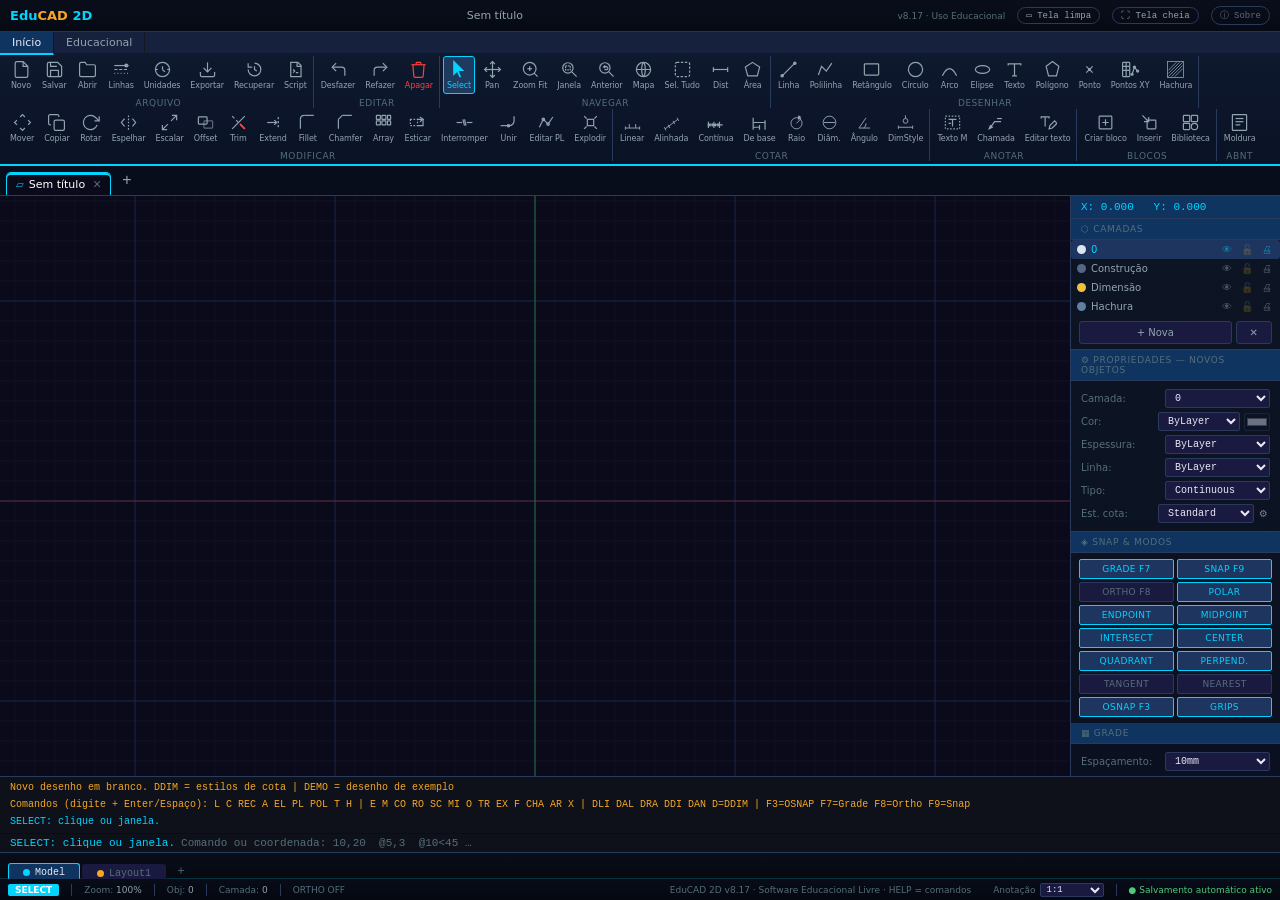
==== commit 97e74e2a: "EduCAD 2D v8.17 — comando Arco como no AutoCAD; Didático desligado ao abrir ARC com 3 pontos (início" ====
--- a/index.html
+++ b/index.html
@@ -3,7 +3,7 @@
 <head>
 <meta charset="UTF-8">
 <meta name="viewport" content="width=device-width,initial-scale=1">
-<title>EduCAD 2D v8.16</title>
+<title>EduCAD 2D v8.17</title>
 <!-- v6.5: aplicativo instalável (PWA). Ignorado ao abrir o arquivo direto do disco. -->
 <link rel="manifest" href="manifest.webmanifest">
 <meta name="theme-color" content="#0a0a1a">
@@ -707,7 +707,7 @@
 <div id="titlebar">
   <div class="logo">Edu<b>CAD</b> 2D</div>
   <div class="ftitle" id="ftitle">Sem título — EduCAD 2D v6</div>
-  <span style="font-size:9px;color:var(--t2);margin-right:4px;">v8.16 · Uso Educacional</span>
+  <span style="font-size:9px;color:var(--t2);margin-right:4px;">v8.17 · Uso Educacional</span>
   <button class="tb-btn" id="btn-install" onclick="appInstall()" title="Instalar o EduCAD como aplicativo (janela própria, sem abas nem barra de endereços) — INSTALAR" data-cmd="INSTALAR" style="display:none">⬇ Instalar</button>
   <button class="tb-btn" id="btn-clean" onclick="toggleCleanScreen()" title="Tela limpa: oculta faixa de opções e painéis — LIMPA (Ctrl+0)" data-cmd="LIMPA">▭ Tela limpa</button>
   <button class="tb-btn" id="btn-fs" onclick="toggleFullscreen()" title="Tela cheia — TELACHEIA" data-cmd="TELACHEIA">⛶ Tela cheia</button>
@@ -759,7 +759,7 @@
         <div class="rb" id="rb-polyline"  onclick="setTool('polyline')"  title="Polilinha — PL" data-cmd="PL"><svg viewBox="0 0 24 24" fill="none" stroke="currentColor" stroke-width="1.5"><polyline points="3,19 7,8 13,14 20,4"/></svg>Polilinha</div>
         <div class="rb" id="rb-rectangle" onclick="setTool('rectangle')" title="Retângulo — REC" data-cmd="REC"><svg viewBox="0 0 24 24" fill="none" stroke="currentColor" stroke-width="1.5"><rect x="3" y="5" width="18" height="14" rx="1"/></svg>Retângulo</div>
         <div class="rb" id="rb-circle"    onclick="setTool('circle')"    title="Círculo — C" data-cmd="C"><svg viewBox="0 0 24 24" fill="none" stroke="currentColor" stroke-width="1.5"><circle cx="12" cy="12" r="9"/></svg>Círculo</div>
-        <div class="rb" id="rb-arc"       onclick="setTool('arc')"       title="Arco — A" data-cmd="A"><svg viewBox="0 0 24 24" fill="none" stroke="currentColor" stroke-width="1.5"><path d="M3 20 Q12 2 21 20"/></svg>Arco</div>
+        <div class="rb" id="rb-arc"       onclick="setTool('arc')"       title="Arco — A: 3 pontos, ou opções Centro, Fim, Ângulo, comprimento da Corda, Direção e Raio (como no AutoCAD); Enter continua tangente" data-cmd="A"><svg viewBox="0 0 24 24" fill="none" stroke="currentColor" stroke-width="1.5"><path d="M3 20 Q12 2 21 20"/></svg>Arco</div>
         <div class="rb" id="rb-ellipse"   onclick="setTool('ellipse')"   title="Elipse — EL" data-cmd="EL"><svg viewBox="0 0 24 24" fill="none" stroke="currentColor" stroke-width="1.5"><ellipse cx="12" cy="12" rx="9" ry="5"/></svg>Elipse</div>
         <div class="rb" id="rb-text"      onclick="setTool('text')"      title="Texto de uma linha — DT (texto de várias linhas: T ou MT)" data-cmd="DT"><svg viewBox="0 0 24 24" fill="none" stroke="currentColor" stroke-width="1.5"><path d="M4 7V5h16v2M9 20h6M12 5v15"/></svg>Texto</div>
         <div class="rb" id="rb-polygon" onclick="startPolygon()" title="Polígono — POL" data-cmd="POL"><svg viewBox="0 0 24 24" fill="none" stroke="currentColor" stroke-width="1.5"><polygon points="12,2 20,8 17,20 7,20 4,8"/></svg>Polígono</div>
@@ -835,7 +835,7 @@
     </div>
     <div class="rg">
       <div class="rgbtns">
-        <div class="rb" id="rb-didactic"    onclick="toggleMode('didactic')"   ><svg viewBox="0 0 24 24" fill="none" stroke="currentColor" stroke-width="1.5"><circle cx="12" cy="12" r="10"/><line x1="12" y1="8" x2="12" y2="12"/><circle cx="12" cy="16" r=".5" fill="currentColor"/></svg>Didático</div>
+        <div class="rb" id="rb-didactic"    onclick="toggleMode('didactic')"   title="Modo didático: mostra medidas e raios dos objetos na tela (não vai para o PDF nem para o DXF). Começa desligado."><svg viewBox="0 0 24 24" fill="none" stroke="currentColor" stroke-width="1.5"><circle cx="12" cy="12" r="10"/><line x1="12" y1="8" x2="12" y2="12"/><circle cx="12" cy="16" r=".5" fill="currentColor"/></svg>Didático</div>
         <div class="rb" id="rb-showcoords"  onclick="toggleMode('showcoords')" ><svg viewBox="0 0 24 24" fill="none" stroke="currentColor" stroke-width="1.5"><line x1="3" y1="12" x2="21" y2="12"/><line x1="12" y1="3" x2="12" y2="21"/><circle cx="12" cy="12" r="2" fill="currentColor"/></svg>Coords</div>
         <div class="rb" id="rb-showangles"  onclick="toggleMode('showangles')" ><svg viewBox="0 0 24 24" fill="none" stroke="currentColor" stroke-width="1.5"><line x1="5" y1="19" x2="19" y2="19"/><line x1="5" y1="19" x2="14" y2="7"/><path d="M11 19 A6 6 0 0 0 13.5 13"/></svg>Ângulos</div>
       </div><div class="rglbl">Modo Visual</div>
@@ -1058,7 +1058,7 @@
   <span>Camada: <span class="sv" id="slayer">0</span></span>
   <span class="ssep"></span>
   <span id="sortho" style="color:var(--t2)">ORTHO OFF</span>
-  <span style="margin-left:auto;color:var(--t2)">EduCAD 2D v8.16 · Software Educacional Livre · HELP = comandos</span>
+  <span style="margin-left:auto;color:var(--t2)">EduCAD 2D v8.17 · Software Educacional Livre · HELP = comandos</span>
 </div>
 
 <!-- MODALS -->
@@ -1466,7 +1466,7 @@
 <div class="ov" id="ov-about"><div class="modal" style="min-width:480px;max-width:600px;">
   <h3 style="display:flex;align-items:center;gap:8px;">
     <span style="font-size:18px;color:var(--acc)">Edu<b style="color:var(--acc)">CAD</b> 2D</span>
-    <span style="font-size:10px;color:var(--t2);font-weight:normal;">v8.16 — Software Educacional</span>
+    <span style="font-size:10px;color:var(--t2);font-weight:normal;">v8.17 — Software Educacional</span>
   </h3>
   <div style="padding:10px 16px 14px;display:flex;flex-direction:column;gap:10px;font-size:11px;line-height:1.6;">
 
@@ -1659,7 +1659,7 @@
 if(typeof document!=='undefined'&&document.fonts&&document.fonts.addEventListener) document.fonts.addEventListener('loadingdone',function(){ FONT_MW={}; });
 
 /* ═══════════════════════════════════════════════════════════
-   EduCAD 2D v8.16 — Software Educacional Livre (Licença MIT)
+   EduCAD 2D v8.17 — Software Educacional Livre (Licença MIT)
    Estado 100% global em objeto S (state)
    ═══════════════════════════════════════════════════════════ */
 
@@ -1733,7 +1733,7 @@
   }
   updLTSel();
   updDimStyleSel();
-  log('EduCAD 2D v8.16 — Software Educacional Livre (Licença MIT)','inf');
+  log('EduCAD 2D v8.17 — Software Educacional Livre (Licença MIT)','inf');
   log('Uso educacional | Não afiliado ao AutoCAD® ou qualquer software comercial','inf');
   log('Modo SELECT ativo. Clique para selecionar. HELP = lista de comandos.','inf');
   log('Novo desenho em branco. DDIM = estilos de cota  |  DEMO = desenho de exemplo','inf');
@@ -3948,7 +3948,7 @@
     case 'open':openDoc();break;
     case 'ly':showAddLayer();break;
     case 'help':
-      log('═══ COMANDOS EduCAD v8.16 — digite e confirme com Enter ou Espaço ═══','inf');
+      log('═══ COMANDOS EduCAD v8.17 — digite e confirme com Enter ou Espaço ═══','inf');
       log('DESENHO: L=Linha  PL=Polilinha  REC=Retângulo  C=Círculo  A=Arco  EL=Elipse  POL=Polígono  SPL=Spline  H=Hachura','inf');
       log('PONTOS: PO=Ponto  PONTOS=Importar tabela de coordenadas (Excel/CSV)  |  durante PL/L/SPL, cole uma lista de coordenadas na linha de comando','inf');
       log('SCRIPTS: SCRIPT=Executar/editar .scr  GRAVARSCRIPT=Gravar  #SET #FOR #REPEAT #IF #END {expressão}  |  sem janela: -LAYER  -TEXT  -POLYGON  ZOOM E  |  variáveis: OSMODE ORTHOMODE CLAYER TEXTSIZE HPNAME HPSCALE HPANG','inf');
@@ -4327,7 +4327,7 @@
 function updStatus(){document.getElementById('scount').textContent=S.ents.length;var l=getLy(S.curLy);document.getElementById('slayer').textContent=l?l.nm:S.curLy;}
 
 // ── SAVE / LOAD / EXPORT ─────────────────────────────────────
-function buildDoc(){return {v:'8.16',annoScale:S.annoScale,layouts:layoutsForSave(),blocks:S.blocks,offDist:S.offDist,chamD1:S.chamD1,chamD2:S.chamD2,teMode:S.teMode,ts:new Date().toISOString(),ents:S.ents,layers:S.layers,vp:S.vp,dimStyles:S.dimStyles,dimCurrent:S.dimCurrent,filletR:S.filletR,filletTrim:S.filletTrim};}
+function buildDoc(){return {v:'8.17',annoScale:S.annoScale,layouts:layoutsForSave(),blocks:S.blocks,offDist:S.offDist,chamD1:S.chamD1,chamD2:S.chamD2,teMode:S.teMode,ts:new Date().toISOString(),ents:S.ents,layers:S.layers,vp:S.vp,dimStyles:S.dimStyles,dimCurrent:S.dimCurrent,filletR:S.filletR,filletTrim:S.filletTrim};}
 function saveDoc(){var d=buildDoc();downloadBlob(JSON.stringify(d,null,2),'application/json','educad.json');document.getElementById('ftitle').textContent='educad.json';S.dirty=false;log('Salvo.','ok');} // v8.9: passa por downloadBlob (janela Salvar como)
 // v6.1: validação mínima do JSON carregado
 var ENT_TYPES=['line','circ','arc','rect','ell','pl','spline','txt','hatch','dim','dimr','dimd','dima','mtext','insert','leader'];
@@ -5073,7 +5073,7 @@
     {id:'d5',tp:'line',  x1:0,y1:-55,x2:0,y2:55,  col:'#556688',lw:.35,ld:'center',ly:1},
     {id:'d6',tp:'dim',   x1:-60,y1:-40,x2:60,y2:-40,off:-58,val:'120.00',unit:'mm',col:'#f0c040',lw:.5,ld:'solid',ly:2},
     {id:'d7',tp:'dimr',  cx:0,cy:0,ex:28,ey:0,val:'28.00',unit:'mm',col:'#f0c040',lw:.5,ld:'solid',ly:2},
-    {id:'d8',tp:'txt',   x:-55,y:-68,txt:'EduCAD 2D v8.16 — HELP = comandos. Enter=fim e clique na área de desenho',h:7,col:'#556688',lw:.35,ld:'solid',ly:0},
+    {id:'d8',tp:'txt',   x:-55,y:-68,txt:'EduCAD 2D v8.17 — HELP = comandos. Enter=fim e clique na área de desenho',h:7,col:'#556688',lw:.35,ld:'solid',ly:0},
   ];
   resetHistory();S.dirty=false;syncIdCounter();zoomFit();updStatus();
 }
@@ -10450,7 +10450,7 @@
   objs[fontId+1]='<< /Type /Font /Subtype /Type1 /BaseFont /Helvetica /Encoding /WinAnsiEncoding >>';
   objs[fontId+2]='<< /Type /Font /Subtype /Type1 /BaseFont /Times-Roman /Encoding /WinAnsiEncoding >>';
   function pstr(s){ return '('+String(s).replace(/[\\()]/g,'\\$&').replace(/[^\x20-\x7e]/g,function(c){var b=cp1252Byte(c.charCodeAt(0));return b===undefined?'?':String.fromCharCode(b);})+')'; }
-  objs[infoId]='<< /Title '+pstr(title||'EduCAD')+' /Creator (EduCAD 2D) /Producer (EduCAD 2D v8.16) >>';
+  objs[infoId]='<< /Title '+pstr(title||'EduCAD')+' /Creator (EduCAD 2D) /Producer (EduCAD 2D v8.17) >>';
   var s='%PDF-1.4\n%\xe2\xe3\xcf\xd3\n',off=[];
   for(var i=1;i<objs.length;i++){ off[i]=s.length; s+=i+' 0 obj\n'+objs[i]+'\nendobj\n'; }
   var xref=s.length; s+='xref\n0 '+objs.length+'\n0000000000 65535 f \n';
@@ -14115,6 +14115,148 @@
   document.getElementById('terc-ok').addEventListener('click',function(){ geoTercAnswer(true); });
   document.getElementById('terc-no').addEventListener('click',function(){ geoTercAnswer(false); });
 });
+/* ═══════════════════════════════════════════════════════════════════
+   v8.17 — ARC COMO NO AUTOCAD
+   Sequência e opções iguais às do AutoCAD (inglês ou português):
+     ARC  ponto inicial ou [Centro]  (Enter = continuar tangente à última linha/arco)
+       inicial → segundo ponto ou [Centro/Fim]
+          segundo ponto → ponto final ............................ 3 pontos
+          Centro → centro → ponto final ou [Ângulo/comprimento da Corda]
+          Fim → ponto final → centro ou [Ângulo/Direção/Raio]
+       Centro → centro → ponto inicial → ponto final ou [Ângulo/comprimento da Corda]
+   Convenções do AutoCAD: o arco é traçado no sentido anti-horário a partir do
+   ponto inicial; ângulo incluído negativo = sentido horário; corda ou raio
+   negativos = arco maior. Pré-visualização em todas as etapas; coordenadas
+   absolutas, relativas (@) e polares, e OSNAP, como nos outros comandos.
+   ═══════════════════════════════════════════════════════════════════ */
+var ARC_EPS=1e-9;
+function arcAng(c,p){ return Math.atan2(p.y-c.y,p.x-c.x); }
+function arcNorm(a){ a%=2*Math.PI; return a<0?a+2*Math.PI:a; }
+function arcMk(C,r,sa,ea,cw,E){ if(!(r>ARC_EPS)||!isFinite(r)) return null; return {cx:C.x,cy:C.y,r:r,sa:arcNorm(sa),ea:arcNorm(ea),cw:!!cw,E:E}; }
+// 3 pontos (início, passagem, fim)
+function arc3P(S,M,E){
+  var D=2*(S.x*(M.y-E.y)+M.x*(E.y-S.y)+E.x*(S.y-M.y)); if(Math.abs(D)<ARC_EPS) return {err:'Os três pontos estão alinhados: não há arco que passe por eles.'};
+  var a1=S.x*S.x+S.y*S.y,a2=M.x*M.x+M.y*M.y,a3=E.x*E.x+E.y*E.y;
+  var C={x:(a1*(M.y-E.y)+a2*(E.y-S.y)+a3*(S.y-M.y))/D,y:(a1*(E.x-M.x)+a2*(S.x-E.x)+a3*(M.x-S.x))/D},r=Math.hypot(S.x-C.x,S.y-C.y);
+  var cw=(M.x-S.x)*(E.y-M.y)-(M.y-S.y)*(E.x-M.x)<0;
+  return cw?arcMk(C,r,arcAng(C,E),arcAng(C,S),true,E):arcMk(C,r,arcAng(C,S),arcAng(C,E),false,E);
+}
+// início, centro, fim (o fim só dá a direção)
+function arcSCE(S,C,E){ var r=Math.hypot(S.x-C.x,S.y-C.y); if(r<ARC_EPS) return {err:'O centro coincide com o ponto inicial.'}; if(Math.hypot(E.x-C.x,E.y-C.y)<ARC_EPS) return {err:'O ponto final coincide com o centro.'};
+  var a=arcAng(C,E); return arcMk(C,r,arcAng(C,S),a,false,{x:C.x+r*Math.cos(a),y:C.y+r*Math.sin(a)}); }
+// início, centro, ângulo incluído (graus; + anti-horário, − horário)
+function arcSCA(S,C,deg){ var r=Math.hypot(S.x-C.x,S.y-C.y); if(r<ARC_EPS) return {err:'O centro coincide com o ponto inicial.'};
+  if(!(Math.abs(deg)>1e-7)||Math.abs(deg)>=360) return {err:'O ângulo incluído deve estar entre −360° e 360° (e não ser zero).'};
+  var sa=arcAng(C,S),t=deg*Math.PI/180,ea=sa+t,E={x:C.x+r*Math.cos(ea),y:C.y+r*Math.sin(ea)};
+  return t>0?arcMk(C,r,sa,ea,false,E):arcMk(C,r,ea,sa,true,E); }
+// início, centro, comprimento da corda (− = arco maior)
+function arcSCL(S,C,L){ var r=Math.hypot(S.x-C.x,S.y-C.y); if(r<ARC_EPS) return {err:'O centro coincide com o ponto inicial.'};
+  if(!(Math.abs(L)>ARC_EPS)||Math.abs(L)>2*r+1e-9) return {err:'A corda deve ser maior que zero e no máximo o diâmetro ('+gNum(2*r)+').'};
+  var t=2*Math.asin(Math.min(1,Math.abs(L)/(2*r)))*180/Math.PI; return arcSCA(S,C,L>0?t:360-t); }
+// início, fim, centro (anti-horário do início ao fim)
+function arcSEC(S,E,C){ var r=Math.hypot(S.x-C.x,S.y-C.y); if(r<ARC_EPS) return {err:'O centro coincide com o ponto inicial.'}; if(Math.hypot(E.x-C.x,E.y-C.y)<ARC_EPS) return {err:'O centro coincide com o ponto final.'};
+  var a=arcAng(C,E); return arcMk(C,r,arcAng(C,S),a,false,{x:C.x+r*Math.cos(a),y:C.y+r*Math.sin(a)}); }
+function arcChord(S,E){ var c=Math.hypot(E.x-S.x,E.y-S.y); if(c<ARC_EPS) return null; return {c:c,M:{x:(S.x+E.x)/2,y:(S.y+E.y)/2},n:{x:-(E.y-S.y)/c,y:(E.x-S.x)/c}}; }
+// início, fim, ângulo incluído
+function arcSEA(S,E,deg){ if(!(Math.abs(deg)>1e-7)||Math.abs(deg)>=360) return {err:'O ângulo incluído deve estar entre −360° e 360° (e não ser zero).'};
+  if(deg<0){ var R=arcSEA(E,S,-deg); if(R&&!R.err){ R.cw=true; R.E=E; } return R; }
+  var K=arcChord(S,E); if(!K) return {err:'O ponto final coincide com o inicial.'};
+  var d=(K.c/2)/Math.tan(deg*Math.PI/360),C={x:K.M.x+K.n.x*d,y:K.M.y+K.n.y*d}; return arcSEC(S,E,C); }
+// início, fim, raio (− = arco maior)
+function arcSER(S,E,R){ var K=arcChord(S,E); if(!K) return {err:'O ponto final coincide com o inicial.'};
+  if(!(Math.abs(R)>=K.c/2-1e-9)) return {err:'O raio deve ser pelo menos a metade da distância entre os pontos ('+gNum(K.c/2)+').'};
+  var h=Math.sqrt(Math.max(0,R*R-K.c*K.c/4))*(R>0?1:-1); return arcSEC(S,E,{x:K.M.x+K.n.x*h,y:K.M.y+K.n.y*h}); }
+// início, fim, direção da tangente no início (graus)
+function arcSED(S,E,deg){ var t=deg*Math.PI/180,n={x:-Math.sin(t),y:Math.cos(t)},v={x:E.x-S.x,y:E.y-S.y},nv=n.x*v.x+n.y*v.y;
+  if(Math.hypot(v.x,v.y)<ARC_EPS) return {err:'O ponto final coincide com o inicial.'};
+  if(Math.abs(nv)<1e-9*Math.max(1,Math.hypot(v.x,v.y))) return {err:'O ponto final está na própria direção da tangente: seria uma reta, não um arco.'};
+  var k=(v.x*v.x+v.y*v.y)/(2*nv),C={x:S.x+n.x*k,y:S.y+n.y*k},r=Math.abs(k);
+  return k>0?arcMk(C,r,arcAng(C,S),arcAng(C,E),false,E):arcMk(C,r,arcAng(C,E),arcAng(C,S),true,E); }
+// tangente (direção de percurso) no fim do último objeto: linha, arco ou polilinha aberta
+function arcLastTangent(){
+  var L=S.ents.length?S.ents[S.ents.length-1]:null; if(!L) return null;
+  if(L.tp==='line'){ return {p:{x:L.x2,y:L.y2},deg:Math.atan2(L.y2-L.y1,L.x2-L.x1)*180/Math.PI}; }
+  if(L.tp==='arc'){ var I=S._arcLast&&S._arcLast.id===L.id?S._arcLast:null,cw=I?I.cw:false,a=cw?L.sa:L.ea,P={x:L.cx+L.r*Math.cos(a),y:L.cy+L.r*Math.sin(a)};
+    return {p:P,deg:(a*180/Math.PI)+(cw?-90:90)}; }
+  if(L.tp==='pl'&&!L.closed&&L.pts&&L.pts.length>=2){ var q=L.pts,b=q[q.length-2],e=q[q.length-1],ch=Math.atan2(e.y-b.y,e.x-b.x)*180/Math.PI;
+    return {p:{x:e.x,y:e.y},deg:ch+2*Math.atan(b.b||0)*180/Math.PI}; } // no fim de um trecho em arco, a tangente gira metade do ângulo do trecho
+  return null;
+}
+function arcKw(u,list){ return list.indexOf(u)>=0; }
+var ARC_K={centro:['C','CE','CEN','CENTRO','CENTER'],fim:['F','FIM','FINAL','E','EN','END'],ang:['A','ANG','ANGULO','ÂNGULO','ANGLE'],corda:['L','C','CO','CORDA','COMPRIMENTO','LENGTH'],dir:['D','DIR','DIRECAO','DIREÇÃO','DIRECTION'],raio:['R','RAIO','RADIUS']};
+function arcDesc(A){ var sw=(A.ea-A.sa+2*Math.PI)%(2*Math.PI)||2*Math.PI; return 'raio '+gNum(+A.r.toFixed(4))+', ângulo '+gNum(+(sw*180/Math.PI).toFixed(4))+'°, comprimento '+gNum(+(A.r*sw).toFixed(4))+(A.cw?' (traçado no sentido horário)':''); }
+NC.arc={
+  init:function(ds){ ds.phase='s'; ds.pts=[]; },
+  prompt:function(ds){ return {
+    s:'ARC Especifique o ponto inicial do arco ou [Centro] (Enter = continuar tangente à última linha ou arco):',
+    c0:'Especifique o centro do arco:',
+    s2:'Especifique o ponto inicial do arco:',
+    p2:'Especifique o segundo ponto do arco ou [Centro/Fim]:',
+    e3:'Especifique o ponto final do arco:',
+    cA:'Especifique o centro do arco:',
+    eC:'Especifique o ponto final do arco ou [Ângulo/comprimento da Corda]:',
+    ang:'Especifique o ângulo incluído (+ anti-horário, − horário):',
+    len:'Especifique o comprimento da corda (negativo = arco maior):',
+    eE:'Especifique o ponto final do arco:',
+    cE:'Especifique o centro do arco ou [Ângulo/Direção/Raio]:',
+    angE:'Especifique o ângulo incluído (+ anti-horário, − horário):',
+    dirE:'Especifique a direção da tangente no ponto inicial (ângulo ou ponto):',
+    radE:'Especifique o raio do arco (negativo = arco maior):',
+    cont:'Especifique o ponto final do arco (tangente à última linha ou arco):'}[ds.phase]; },
+  // resultado da etapa final, dado o próximo ponto/valor
+  calc:function(ds,p,num){
+    switch(ds.phase){
+      case 'e3': return arc3P(ds.S,ds.M,p);
+      case 'eC': return arcSCE(ds.S,ds.C,p);
+      case 'cE': return arcSEC(ds.S,ds.E,p);
+      case 'ang': return arcSCA(ds.S,ds.C,num!==undefined?num:arcNormDeg((arcAng(ds.C,p)-arcAng(ds.C,ds.S))*180/Math.PI));
+      case 'len': return arcSCL(ds.S,ds.C,num!==undefined?num:Math.hypot(p.x-ds.S.x,p.y-ds.S.y));
+      case 'angE': return arcSEA(ds.S,ds.E,num!==undefined?num:arcNormDeg(Math.atan2(p.y-ds.S.y,p.x-ds.S.x)*180/Math.PI));
+      case 'radE': return arcSER(ds.S,ds.E,num!==undefined?num:Math.hypot(p.x-ds.S.x,p.y-ds.S.y));
+      case 'dirE': return arcSED(ds.S,ds.E,num!==undefined?num:Math.atan2(p.y-ds.S.y,p.x-ds.S.x)*180/Math.PI);
+      case 'cont': return arcSED(ds.S,p,ds.dir);
+    } return null;
+  },
+  make:function(ds,A){
+    if(!A) return false; if(A.err){ log(A.err,'er'); return true; }
+    snapshot(); var e={tp:'arc',cx:A.cx,cy:A.cy,r:A.r,sa:A.sa,ea:A.ea}; addE(e,true); S._arcLast={id:e.id,cw:A.cw};
+    log('Arco: '+arcDesc(A)+'.','ok'); ncEnd(); renderAll(); return true;
+  },
+  click:function(ds,pt){ var p={x:pt.x,y:pt.y};
+    switch(ds.phase){
+      case 's': ds.S=p; ds.pts=[p]; ds.phase='p2'; return;
+      case 'c0': ds.C=p; ds.pts=[p]; ds.phase='s2'; return;
+      case 's2': ds.S=p; ds.pts=[p]; ds.phase='eC'; return;
+      case 'p2': ds.M=p; ds.pts=[p]; ds.phase='e3'; return;
+      case 'cA': ds.C=p; ds.pts=[p]; ds.phase='eC'; return;
+      case 'eE': ds.E=p; ds.pts=[p]; ds.phase='cE'; return;
+    }
+    this.make(ds,this.calc(ds,p));
+  },
+  input:function(ds,u,raw){
+    var K=ARC_K,ph=ds.phase;
+    if(ph==='s'){ if(u===''){ var T=arcLastTangent(); if(!T){ log('Não há linha ou arco para continuar. Especifique o ponto inicial.','er'); return true; } ds.S=T.p; ds.dir=T.deg; ds.pts=[T.p]; ds.phase='cont'; return true; }
+      if(arcKw(u,K.centro)){ ds.phase='c0'; return true; } }
+    else if(ph==='p2'){ if(arcKw(u,K.centro)){ ds.phase='cA'; return true; } if(arcKw(u,K.fim)){ ds.phase='eE'; return true; } }
+    else if(ph==='eC'){ if(arcKw(u,K.ang)){ ds.phase='ang'; return true; } if(arcKw(u,K.corda)){ ds.phase='len'; return true; } }
+    else if(ph==='cE'){ if(arcKw(u,K.ang)){ ds.phase='angE'; return true; } if(arcKw(u,K.dir)){ ds.phase='dirE'; return true; } if(arcKw(u,K.raio)){ ds.phase='radE'; return true; } }
+    if(u==='') return false;
+    if(ph==='ang'||ph==='angE'||ph==='dirE'){ if(!/^@|<|^-?[\d.]+,-?[\d.]+$/.test(String(raw).trim())){ var a=(typeof poAngParse==='function')?poAngParse(raw):ncNum(u); if(a!==null&&!isNaN(a)) return this.make(ds,this.calc(ds,null,a)); } } // com vírgula entre dois números é ponto (regra da v8.4)
+    if(ph==='len'||ph==='radE'){ var n=ncNum(u); if(n!==null) return this.make(ds,this.calc(ds,null,n)); }
+    var p=ncPointFrom(raw,ds.pts.length?ds.pts[ds.pts.length-1]:null); if(!p) return false; this.click(ds,p); return true;
+  },
+  preview:function(ctx,ds,hp){
+    if(!hp) return; var ref=ds.pts&&ds.pts.length?ds.pts[ds.pts.length-1]:null,A=null;
+    if(ds.phase==='p2'||ds.phase==='eE'||ds.phase==='cA'||ds.phase==='s2') ncRubber(ctx,ref,hp);
+    else if(['e3','eC','cE','ang','len','angE','radE','dirE','cont'].indexOf(ds.phase)>=0){ A=this.calc(ds,hp); if(ds.C&&(ds.phase==='eC'||ds.phase==='ang'||ds.phase==='len')) ncRubber(ctx,ds.C,hp); else if(ds.phase!=='e3') ncRubber(ctx,ref,hp); }
+    if(A&&!A.err){ ctx.save(); ctx.globalAlpha=.85; drawE(ctx,{id:'arcghost',tp:'arc',cx:A.cx,cy:A.cy,r:A.r,sa:A.sa,ea:A.ea,ly:S.curLy,col:S.style.col},true); ctx.restore();
+      ncLabel(ctx,hp,'R '+gNum(+A.r.toFixed(3))); }
+  }
+};
+function arcNormDeg(d){ d%=360; return d<=0?d+360:d; }
+// o modo didático começa desligado (o usuário liga na aba Educacional); botões refletem o estado ao abrir
+S.modes.didactic=false;
+window.addEventListener('load',function(){ ['didactic','showcoords','showangles'].forEach(function(m){ var el=document.getElementById('rb-'+m); if(el) el.classList.toggle('on',!!S.modes[m]); }); });
 </script>
 </body>
 </html>
